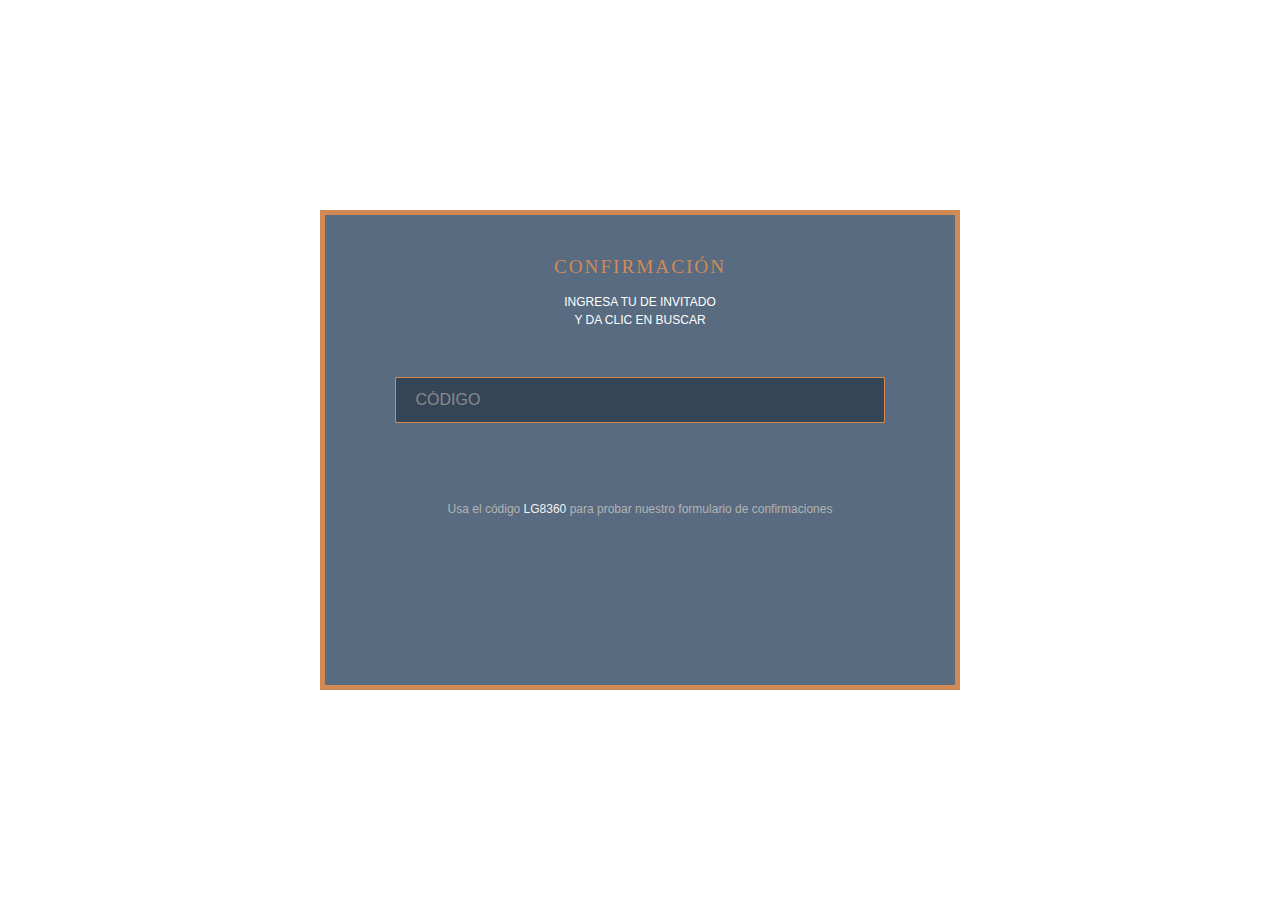
==== files/index.html @ c56705fd "Add files via upload" ====
<!DOCTYPE html>
<!-- saved from url=(0050)https://capital.miwebdding.com/form-pro/index.html -->
<html><head><meta http-equiv="Content-Type" content="text/html; charset=UTF-8"><style type="text/css">@charset "UTF-8";[ng\:cloak],[ng-cloak],[data-ng-cloak],[x-ng-cloak],.ng-cloak,.x-ng-cloak,.ng-hide:not(.ng-hide-animate){display:none !important;}ng\:form{display:block;}.ng-animate-shim{visibility:hidden;}.ng-anchor{position:absolute;}</style>
    <meta name="viewport" content="width=device-width">
    <title>Index</title>
    <link href="./bootstrap.css" rel="stylesheet">
    <link href="./estilos.css" rel="stylesheet">
    <link href="./sweetalert2.min.css" rel="stylesheet">
    <!--FONTS-->
    <link href="./css(1)" rel="stylesheet">
    <link href="./css(2)" rel="stylesheet">
    <link rel="stylesheet" href="./font-awesome(1).min.css">
  <style>@charset "UTF-8";@-webkit-keyframes swal2-show{0%{-webkit-transform:scale(.7);transform:scale(.7)}45%{-webkit-transform:scale(1.05);transform:scale(1.05)}80%{-webkit-transform:scale(.95);transform:scale(.95)}100%{-webkit-transform:scale(1);transform:scale(1)}}@keyframes swal2-show{0%{-webkit-transform:scale(.7);transform:scale(.7)}45%{-webkit-transform:scale(1.05);transform:scale(1.05)}80%{-webkit-transform:scale(.95);transform:scale(.95)}100%{-webkit-transform:scale(1);transform:scale(1)}}@-webkit-keyframes swal2-hide{0%{-webkit-transform:scale(1);transform:scale(1);opacity:1}100%{-webkit-transform:scale(.5);transform:scale(.5);opacity:0}}@keyframes swal2-hide{0%{-webkit-transform:scale(1);transform:scale(1);opacity:1}100%{-webkit-transform:scale(.5);transform:scale(.5);opacity:0}}@-webkit-keyframes swal2-animate-success-line-tip{0%{top:1.1875em;left:.0625em;width:0}54%{top:1.0625em;left:.125em;width:0}70%{top:2.1875em;left:-.375em;width:3.125em}84%{top:3em;left:1.3125em;width:1.0625em}100%{top:2.8125em;left:.875em;width:1.5625em}}@keyframes swal2-animate-success-line-tip{0%{top:1.1875em;left:.0625em;width:0}54%{top:1.0625em;left:.125em;width:0}70%{top:2.1875em;left:-.375em;width:3.125em}84%{top:3em;left:1.3125em;width:1.0625em}100%{top:2.8125em;left:.875em;width:1.5625em}}@-webkit-keyframes swal2-animate-success-line-long{0%{top:3.375em;right:2.875em;width:0}65%{top:3.375em;right:2.875em;width:0}84%{top:2.1875em;right:0;width:3.4375em}100%{top:2.375em;right:.5em;width:2.9375em}}@keyframes swal2-animate-success-line-long{0%{top:3.375em;right:2.875em;width:0}65%{top:3.375em;right:2.875em;width:0}84%{top:2.1875em;right:0;width:3.4375em}100%{top:2.375em;right:.5em;width:2.9375em}}@-webkit-keyframes swal2-rotate-success-circular-line{0%{-webkit-transform:rotate(-45deg);transform:rotate(-45deg)}5%{-webkit-transform:rotate(-45deg);transform:rotate(-45deg)}12%{-webkit-transform:rotate(-405deg);transform:rotate(-405deg)}100%{-webkit-transform:rotate(-405deg);transform:rotate(-405deg)}}@keyframes swal2-rotate-success-circular-line{0%{-webkit-transform:rotate(-45deg);transform:rotate(-45deg)}5%{-webkit-transform:rotate(-45deg);transform:rotate(-45deg)}12%{-webkit-transform:rotate(-405deg);transform:rotate(-405deg)}100%{-webkit-transform:rotate(-405deg);transform:rotate(-405deg)}}@-webkit-keyframes swal2-animate-error-x-mark{0%{margin-top:1.625em;-webkit-transform:scale(.4);transform:scale(.4);opacity:0}50%{margin-top:1.625em;-webkit-transform:scale(.4);transform:scale(.4);opacity:0}80%{margin-top:-.375em;-webkit-transform:scale(1.15);transform:scale(1.15)}100%{margin-top:0;-webkit-transform:scale(1);transform:scale(1);opacity:1}}@keyframes swal2-animate-error-x-mark{0%{margin-top:1.625em;-webkit-transform:scale(.4);transform:scale(.4);opacity:0}50%{margin-top:1.625em;-webkit-transform:scale(.4);transform:scale(.4);opacity:0}80%{margin-top:-.375em;-webkit-transform:scale(1.15);transform:scale(1.15)}100%{margin-top:0;-webkit-transform:scale(1);transform:scale(1);opacity:1}}@-webkit-keyframes swal2-animate-error-icon{0%{-webkit-transform:rotateX(100deg);transform:rotateX(100deg);opacity:0}100%{-webkit-transform:rotateX(0);transform:rotateX(0);opacity:1}}@keyframes swal2-animate-error-icon{0%{-webkit-transform:rotateX(100deg);transform:rotateX(100deg);opacity:0}100%{-webkit-transform:rotateX(0);transform:rotateX(0);opacity:1}}body.swal2-toast-shown .swal2-container{background-color:transparent}body.swal2-toast-shown .swal2-container.swal2-shown{background-color:transparent}body.swal2-toast-shown .swal2-container.swal2-top{top:0;right:auto;bottom:auto;left:50%;-webkit-transform:translateX(-50%);transform:translateX(-50%)}body.swal2-toast-shown .swal2-container.swal2-top-end,body.swal2-toast-shown .swal2-container.swal2-top-right{top:0;right:0;bottom:auto;left:auto}body.swal2-toast-shown .swal2-container.swal2-top-left,body.swal2-toast-shown .swal2-container.swal2-top-start{top:0;right:auto;bottom:auto;left:0}body.swal2-toast-shown .swal2-container.swal2-center-left,body.swal2-toast-shown .swal2-container.swal2-center-start{top:50%;right:auto;bottom:auto;left:0;-webkit-transform:translateY(-50%);transform:translateY(-50%)}body.swal2-toast-shown .swal2-container.swal2-center{top:50%;right:auto;bottom:auto;left:50%;-webkit-transform:translate(-50%,-50%);transform:translate(-50%,-50%)}body.swal2-toast-shown .swal2-container.swal2-center-end,body.swal2-toast-shown .swal2-container.swal2-center-right{top:50%;right:0;bottom:auto;left:auto;-webkit-transform:translateY(-50%);transform:translateY(-50%)}body.swal2-toast-shown .swal2-container.swal2-bottom-left,body.swal2-toast-shown .swal2-container.swal2-bottom-start{top:auto;right:auto;bottom:0;left:0}body.swal2-toast-shown .swal2-container.swal2-bottom{top:auto;right:auto;bottom:0;left:50%;-webkit-transform:translateX(-50%);transform:translateX(-50%)}body.swal2-toast-shown .swal2-container.swal2-bottom-end,body.swal2-toast-shown .swal2-container.swal2-bottom-right{top:auto;right:0;bottom:0;left:auto}body.swal2-toast-column .swal2-toast{flex-direction:column;align-items:stretch}body.swal2-toast-column .swal2-toast .swal2-actions{flex:1;align-self:stretch;height:2.2em;margin-top:.3125em}body.swal2-toast-column .swal2-toast .swal2-loading{justify-content:center}body.swal2-toast-column .swal2-toast .swal2-input{height:2em;margin:.3125em auto;font-size:1em}body.swal2-toast-column .swal2-toast .swal2-validation-message{font-size:1em}.swal2-popup.swal2-toast{flex-direction:row;align-items:center;width:auto;padding:.625em;overflow-y:hidden;box-shadow:0 0 .625em #d9d9d9}.swal2-popup.swal2-toast .swal2-header{flex-direction:row}.swal2-popup.swal2-toast .swal2-title{flex-grow:1;justify-content:flex-start;margin:0 .6em;font-size:1em}.swal2-popup.swal2-toast .swal2-footer{margin:.5em 0 0;padding:.5em 0 0;font-size:.8em}.swal2-popup.swal2-toast .swal2-close{position:initial;width:.8em;height:.8em;line-height:.8}.swal2-popup.swal2-toast .swal2-content{justify-content:flex-start;font-size:1em}.swal2-popup.swal2-toast .swal2-icon{width:2em;min-width:2em;height:2em;margin:0}.swal2-popup.swal2-toast .swal2-icon::before{display:flex;align-items:center;font-size:2em;font-weight:700}@media all and (-ms-high-contrast:none),(-ms-high-contrast:active){.swal2-popup.swal2-toast .swal2-icon::before{font-size:.25em}}.swal2-popup.swal2-toast .swal2-icon.swal2-success .swal2-success-ring{width:2em;height:2em}.swal2-popup.swal2-toast .swal2-icon.swal2-error [class^=swal2-x-mark-line]{top:.875em;width:1.375em}.swal2-popup.swal2-toast .swal2-icon.swal2-error [class^=swal2-x-mark-line][class$=left]{left:.3125em}.swal2-popup.swal2-toast .swal2-icon.swal2-error [class^=swal2-x-mark-line][class$=right]{right:.3125em}.swal2-popup.swal2-toast .swal2-actions{height:auto;margin:0 .3125em}.swal2-popup.swal2-toast .swal2-styled{margin:0 .3125em;padding:.3125em .625em;font-size:1em}.swal2-popup.swal2-toast .swal2-styled:focus{box-shadow:0 0 0 .0625em #fff,0 0 0 .125em rgba(50,100,150,.4)}.swal2-popup.swal2-toast .swal2-success{border-color:#a5dc86}.swal2-popup.swal2-toast .swal2-success [class^=swal2-success-circular-line]{position:absolute;width:2em;height:2.8125em;-webkit-transform:rotate(45deg);transform:rotate(45deg);border-radius:50%}.swal2-popup.swal2-toast .swal2-success [class^=swal2-success-circular-line][class$=left]{top:-.25em;left:-.9375em;-webkit-transform:rotate(-45deg);transform:rotate(-45deg);-webkit-transform-origin:2em 2em;transform-origin:2em 2em;border-radius:4em 0 0 4em}.swal2-popup.swal2-toast .swal2-success [class^=swal2-success-circular-line][class$=right]{top:-.25em;left:.9375em;-webkit-transform-origin:0 2em;transform-origin:0 2em;border-radius:0 4em 4em 0}.swal2-popup.swal2-toast .swal2-success .swal2-success-ring{width:2em;height:2em}.swal2-popup.swal2-toast .swal2-success .swal2-success-fix{top:0;left:.4375em;width:.4375em;height:2.6875em}.swal2-popup.swal2-toast .swal2-success [class^=swal2-success-line]{height:.3125em}.swal2-popup.swal2-toast .swal2-success [class^=swal2-success-line][class$=tip]{top:1.125em;left:.1875em;width:.75em}.swal2-popup.swal2-toast .swal2-success [class^=swal2-success-line][class$=long]{top:.9375em;right:.1875em;width:1.375em}.swal2-popup.swal2-toast.swal2-show{-webkit-animation:showSweetToast .5s;animation:showSweetToast .5s}.swal2-popup.swal2-toast.swal2-hide{-webkit-animation:hideSweetToast .2s forwards;animation:hideSweetToast .2s forwards}.swal2-popup.swal2-toast .swal2-animate-success-icon .swal2-success-line-tip{-webkit-animation:animate-toast-success-tip .75s;animation:animate-toast-success-tip .75s}.swal2-popup.swal2-toast .swal2-animate-success-icon .swal2-success-line-long{-webkit-animation:animate-toast-success-long .75s;animation:animate-toast-success-long .75s}@-webkit-keyframes showSweetToast{0%{-webkit-transform:translateY(-.625em) rotateZ(2deg);transform:translateY(-.625em) rotateZ(2deg);opacity:0}33%{-webkit-transform:translateY(0) rotateZ(-2deg);transform:translateY(0) rotateZ(-2deg);opacity:.5}66%{-webkit-transform:translateY(.3125em) rotateZ(2deg);transform:translateY(.3125em) rotateZ(2deg);opacity:.7}100%{-webkit-transform:translateY(0) rotateZ(0);transform:translateY(0) rotateZ(0);opacity:1}}@keyframes showSweetToast{0%{-webkit-transform:translateY(-.625em) rotateZ(2deg);transform:translateY(-.625em) rotateZ(2deg);opacity:0}33%{-webkit-transform:translateY(0) rotateZ(-2deg);transform:translateY(0) rotateZ(-2deg);opacity:.5}66%{-webkit-transform:translateY(.3125em) rotateZ(2deg);transform:translateY(.3125em) rotateZ(2deg);opacity:.7}100%{-webkit-transform:translateY(0) rotateZ(0);transform:translateY(0) rotateZ(0);opacity:1}}@-webkit-keyframes hideSweetToast{0%{opacity:1}33%{opacity:.5}100%{-webkit-transform:rotateZ(1deg);transform:rotateZ(1deg);opacity:0}}@keyframes hideSweetToast{0%{opacity:1}33%{opacity:.5}100%{-webkit-transform:rotateZ(1deg);transform:rotateZ(1deg);opacity:0}}@-webkit-keyframes animate-toast-success-tip{0%{top:.5625em;left:.0625em;width:0}54%{top:.125em;left:.125em;width:0}70%{top:.625em;left:-.25em;width:1.625em}84%{top:1.0625em;left:.75em;width:.5em}100%{top:1.125em;left:.1875em;width:.75em}}@keyframes animate-toast-success-tip{0%{top:.5625em;left:.0625em;width:0}54%{top:.125em;left:.125em;width:0}70%{top:.625em;left:-.25em;width:1.625em}84%{top:1.0625em;left:.75em;width:.5em}100%{top:1.125em;left:.1875em;width:.75em}}@-webkit-keyframes animate-toast-success-long{0%{top:1.625em;right:1.375em;width:0}65%{top:1.25em;right:.9375em;width:0}84%{top:.9375em;right:0;width:1.125em}100%{top:.9375em;right:.1875em;width:1.375em}}@keyframes animate-toast-success-long{0%{top:1.625em;right:1.375em;width:0}65%{top:1.25em;right:.9375em;width:0}84%{top:.9375em;right:0;width:1.125em}100%{top:.9375em;right:.1875em;width:1.375em}}body.swal2-shown:not(.swal2-no-backdrop):not(.swal2-toast-shown){overflow:hidden}body.swal2-height-auto{height:auto!important}body.swal2-no-backdrop .swal2-shown{top:auto;right:auto;bottom:auto;left:auto;max-width:calc(100% - .625em * 2);background-color:transparent}body.swal2-no-backdrop .swal2-shown>.swal2-modal{box-shadow:0 0 10px rgba(0,0,0,.4)}body.swal2-no-backdrop .swal2-shown.swal2-top{top:0;left:50%;-webkit-transform:translateX(-50%);transform:translateX(-50%)}body.swal2-no-backdrop .swal2-shown.swal2-top-left,body.swal2-no-backdrop .swal2-shown.swal2-top-start{top:0;left:0}body.swal2-no-backdrop .swal2-shown.swal2-top-end,body.swal2-no-backdrop .swal2-shown.swal2-top-right{top:0;right:0}body.swal2-no-backdrop .swal2-shown.swal2-center{top:50%;left:50%;-webkit-transform:translate(-50%,-50%);transform:translate(-50%,-50%)}body.swal2-no-backdrop .swal2-shown.swal2-center-left,body.swal2-no-backdrop .swal2-shown.swal2-center-start{top:50%;left:0;-webkit-transform:translateY(-50%);transform:translateY(-50%)}body.swal2-no-backdrop .swal2-shown.swal2-center-end,body.swal2-no-backdrop .swal2-shown.swal2-center-right{top:50%;right:0;-webkit-transform:translateY(-50%);transform:translateY(-50%)}body.swal2-no-backdrop .swal2-shown.swal2-bottom{bottom:0;left:50%;-webkit-transform:translateX(-50%);transform:translateX(-50%)}body.swal2-no-backdrop .swal2-shown.swal2-bottom-left,body.swal2-no-backdrop .swal2-shown.swal2-bottom-start{bottom:0;left:0}body.swal2-no-backdrop .swal2-shown.swal2-bottom-end,body.swal2-no-backdrop .swal2-shown.swal2-bottom-right{right:0;bottom:0}.swal2-container{display:flex;position:fixed;z-index:1060;top:0;right:0;bottom:0;left:0;flex-direction:row;align-items:center;justify-content:center;padding:.625em;overflow-x:hidden;background-color:transparent;-webkit-overflow-scrolling:touch}.swal2-container.swal2-top{align-items:flex-start}.swal2-container.swal2-top-left,.swal2-container.swal2-top-start{align-items:flex-start;justify-content:flex-start}.swal2-container.swal2-top-end,.swal2-container.swal2-top-right{align-items:flex-start;justify-content:flex-end}.swal2-container.swal2-center{align-items:center}.swal2-container.swal2-center-left,.swal2-container.swal2-center-start{align-items:center;justify-content:flex-start}.swal2-container.swal2-center-end,.swal2-container.swal2-center-right{align-items:center;justify-content:flex-end}.swal2-container.swal2-bottom{align-items:flex-end}.swal2-container.swal2-bottom-left,.swal2-container.swal2-bottom-start{align-items:flex-end;justify-content:flex-start}.swal2-container.swal2-bottom-end,.swal2-container.swal2-bottom-right{align-items:flex-end;justify-content:flex-end}.swal2-container.swal2-bottom-end>:first-child,.swal2-container.swal2-bottom-left>:first-child,.swal2-container.swal2-bottom-right>:first-child,.swal2-container.swal2-bottom-start>:first-child,.swal2-container.swal2-bottom>:first-child{margin-top:auto}.swal2-container.swal2-grow-fullscreen>.swal2-modal{display:flex!important;flex:1;align-self:stretch;justify-content:center}.swal2-container.swal2-grow-row>.swal2-modal{display:flex!important;flex:1;align-content:center;justify-content:center}.swal2-container.swal2-grow-column{flex:1;flex-direction:column}.swal2-container.swal2-grow-column.swal2-bottom,.swal2-container.swal2-grow-column.swal2-center,.swal2-container.swal2-grow-column.swal2-top{align-items:center}.swal2-container.swal2-grow-column.swal2-bottom-left,.swal2-container.swal2-grow-column.swal2-bottom-start,.swal2-container.swal2-grow-column.swal2-center-left,.swal2-container.swal2-grow-column.swal2-center-start,.swal2-container.swal2-grow-column.swal2-top-left,.swal2-container.swal2-grow-column.swal2-top-start{align-items:flex-start}.swal2-container.swal2-grow-column.swal2-bottom-end,.swal2-container.swal2-grow-column.swal2-bottom-right,.swal2-container.swal2-grow-column.swal2-center-end,.swal2-container.swal2-grow-column.swal2-center-right,.swal2-container.swal2-grow-column.swal2-top-end,.swal2-container.swal2-grow-column.swal2-top-right{align-items:flex-end}.swal2-container.swal2-grow-column>.swal2-modal{display:flex!important;flex:1;align-content:center;justify-content:center}.swal2-container:not(.swal2-top):not(.swal2-top-start):not(.swal2-top-end):not(.swal2-top-left):not(.swal2-top-right):not(.swal2-center-start):not(.swal2-center-end):not(.swal2-center-left):not(.swal2-center-right):not(.swal2-bottom):not(.swal2-bottom-start):not(.swal2-bottom-end):not(.swal2-bottom-left):not(.swal2-bottom-right):not(.swal2-grow-fullscreen)>.swal2-modal{margin:auto}@media all and (-ms-high-contrast:none),(-ms-high-contrast:active){.swal2-container .swal2-modal{margin:0!important}}.swal2-container.swal2-fade{transition:background-color .1s}.swal2-container.swal2-shown{background-color:rgba(0,0,0,.4)}.swal2-popup{display:none;position:relative;box-sizing:border-box;flex-direction:column;justify-content:center;width:32em;max-width:100%;padding:1.25em;border-radius:.3125em;background:#fff;font-family:inherit;font-size:1rem}.swal2-popup:focus{outline:0}.swal2-popup.swal2-loading{overflow-y:hidden}.swal2-popup .swal2-header{display:flex;flex-direction:column;align-items:center}.swal2-popup .swal2-title{display:block;position:relative;max-width:100%;margin:0 0 .4em;padding:0;color:#595959;font-size:1.875em;font-weight:600;text-align:center;text-transform:none;word-wrap:break-word}.swal2-popup .swal2-actions{z-index:1;flex-wrap:wrap;align-items:center;justify-content:center;margin:1.25em auto 0}.swal2-popup .swal2-actions:not(.swal2-loading) .swal2-styled[disabled]{opacity:.4}.swal2-popup .swal2-actions:not(.swal2-loading) .swal2-styled:hover{background-image:linear-gradient(rgba(0,0,0,.1),rgba(0,0,0,.1))}.swal2-popup .swal2-actions:not(.swal2-loading) .swal2-styled:active{background-image:linear-gradient(rgba(0,0,0,.2),rgba(0,0,0,.2))}.swal2-popup .swal2-actions.swal2-loading .swal2-styled.swal2-confirm{box-sizing:border-box;width:2.5em;height:2.5em;margin:.46875em;padding:0;-webkit-animation:swal2-rotate-loading 1.5s linear 0s infinite normal;animation:swal2-rotate-loading 1.5s linear 0s infinite normal;border:.25em solid transparent;border-radius:100%;border-color:transparent;background-color:transparent!important;color:transparent;cursor:default;-webkit-user-select:none;-moz-user-select:none;-ms-user-select:none;user-select:none}.swal2-popup .swal2-actions.swal2-loading .swal2-styled.swal2-cancel{margin-right:30px;margin-left:30px}.swal2-popup .swal2-actions.swal2-loading :not(.swal2-styled).swal2-confirm::after{content:'';display:inline-block;width:15px;height:15px;margin-left:5px;-webkit-animation:swal2-rotate-loading 1.5s linear 0s infinite normal;animation:swal2-rotate-loading 1.5s linear 0s infinite normal;border:3px solid #999;border-radius:50%;border-right-color:transparent;box-shadow:1px 1px 1px #fff}.swal2-popup .swal2-styled{margin:.3125em;padding:.625em 2em;box-shadow:none;font-weight:500}.swal2-popup .swal2-styled:not([disabled]){cursor:pointer}.swal2-popup .swal2-styled.swal2-confirm{border:0;border-radius:.25em;background:initial;background-color:#3085d6;color:#fff;font-size:1.0625em}.swal2-popup .swal2-styled.swal2-cancel{border:0;border-radius:.25em;background:initial;background-color:#aaa;color:#fff;font-size:1.0625em}.swal2-popup .swal2-styled:focus{outline:0;box-shadow:0 0 0 2px #fff,0 0 0 4px rgba(50,100,150,.4)}.swal2-popup .swal2-styled::-moz-focus-inner{border:0}.swal2-popup .swal2-footer{justify-content:center;margin:1.25em 0 0;padding:1em 0 0;border-top:1px solid #eee;color:#545454;font-size:1em}.swal2-popup .swal2-image{max-width:100%;margin:1.25em auto}.swal2-popup .swal2-close{position:absolute;top:0;right:0;justify-content:center;width:1.2em;height:1.2em;padding:0;overflow:hidden;transition:color .1s ease-out;border:none;border-radius:0;outline:initial;background:0 0;color:#ccc;font-family:serif;font-size:2.5em;line-height:1.2;cursor:pointer}.swal2-popup .swal2-close:hover{-webkit-transform:none;transform:none;color:#f27474}.swal2-popup>.swal2-checkbox,.swal2-popup>.swal2-file,.swal2-popup>.swal2-input,.swal2-popup>.swal2-radio,.swal2-popup>.swal2-select,.swal2-popup>.swal2-textarea{display:none}.swal2-popup .swal2-content{z-index:1;justify-content:center;margin:0;padding:0;color:#545454;font-size:1.125em;font-weight:300;line-height:normal;word-wrap:break-word}.swal2-popup #swal2-content{text-align:center}.swal2-popup .swal2-checkbox,.swal2-popup .swal2-file,.swal2-popup .swal2-input,.swal2-popup .swal2-radio,.swal2-popup .swal2-select,.swal2-popup .swal2-textarea{margin:1em auto}.swal2-popup .swal2-file,.swal2-popup .swal2-input,.swal2-popup .swal2-textarea{box-sizing:border-box;width:100%;transition:border-color .3s,box-shadow .3s;border:1px solid #d9d9d9;border-radius:.1875em;background:inherit;box-shadow:inset 0 1px 1px rgba(0,0,0,.06);font-size:1.125em}.swal2-popup .swal2-file.swal2-inputerror,.swal2-popup .swal2-input.swal2-inputerror,.swal2-popup .swal2-textarea.swal2-inputerror{border-color:#f27474!important;box-shadow:0 0 2px #f27474!important}.swal2-popup .swal2-file:focus,.swal2-popup .swal2-input:focus,.swal2-popup .swal2-textarea:focus{border:1px solid #b4dbed;outline:0;box-shadow:0 0 3px #c4e6f5}.swal2-popup .swal2-file::-webkit-input-placeholder,.swal2-popup .swal2-input::-webkit-input-placeholder,.swal2-popup .swal2-textarea::-webkit-input-placeholder{color:#ccc}.swal2-popup .swal2-file:-ms-input-placeholder,.swal2-popup .swal2-input:-ms-input-placeholder,.swal2-popup .swal2-textarea:-ms-input-placeholder{color:#ccc}.swal2-popup .swal2-file::-ms-input-placeholder,.swal2-popup .swal2-input::-ms-input-placeholder,.swal2-popup .swal2-textarea::-ms-input-placeholder{color:#ccc}.swal2-popup .swal2-file::placeholder,.swal2-popup .swal2-input::placeholder,.swal2-popup .swal2-textarea::placeholder{color:#ccc}.swal2-popup .swal2-range{margin:1em auto;background:inherit}.swal2-popup .swal2-range input{width:80%}.swal2-popup .swal2-range output{width:20%;font-weight:600;text-align:center}.swal2-popup .swal2-range input,.swal2-popup .swal2-range output{height:2.625em;padding:0;font-size:1.125em;line-height:2.625em}.swal2-popup .swal2-input{height:2.625em;padding:0 .75em}.swal2-popup .swal2-input[type=number]{max-width:10em}.swal2-popup .swal2-file{background:inherit;font-size:1.125em}.swal2-popup .swal2-textarea{height:6.75em;padding:.75em}.swal2-popup .swal2-select{min-width:50%;max-width:100%;padding:.375em .625em;background:inherit;color:#545454;font-size:1.125em}.swal2-popup .swal2-checkbox,.swal2-popup .swal2-radio{align-items:center;justify-content:center;background:inherit}.swal2-popup .swal2-checkbox label,.swal2-popup .swal2-radio label{margin:0 .6em;font-size:1.125em}.swal2-popup .swal2-checkbox input,.swal2-popup .swal2-radio input{margin:0 .4em}.swal2-popup .swal2-validation-message{display:none;align-items:center;justify-content:center;padding:.625em;overflow:hidden;background:#f0f0f0;color:#666;font-size:1em;font-weight:300}.swal2-popup .swal2-validation-message::before{content:'!';display:inline-block;width:1.5em;min-width:1.5em;height:1.5em;margin:0 .625em;zoom:normal;border-radius:50%;background-color:#f27474;color:#fff;font-weight:600;line-height:1.5em;text-align:center}@supports (-ms-accelerator:true){.swal2-range input{width:100%!important}.swal2-range output{display:none}}@media all and (-ms-high-contrast:none),(-ms-high-contrast:active){.swal2-range input{width:100%!important}.swal2-range output{display:none}}@-moz-document url-prefix(){.swal2-close:focus{outline:2px solid rgba(50,100,150,.4)}}.swal2-icon{position:relative;box-sizing:content-box;justify-content:center;width:5em;height:5em;margin:1.25em auto 1.875em;zoom:normal;border:.25em solid transparent;border-radius:50%;line-height:5em;cursor:default;-webkit-user-select:none;-moz-user-select:none;-ms-user-select:none;user-select:none}.swal2-icon::before{display:flex;align-items:center;height:92%;font-size:3.75em}.swal2-icon.swal2-error{border-color:#f27474}.swal2-icon.swal2-error .swal2-x-mark{position:relative;flex-grow:1}.swal2-icon.swal2-error [class^=swal2-x-mark-line]{display:block;position:absolute;top:2.3125em;width:2.9375em;height:.3125em;border-radius:.125em;background-color:#f27474}.swal2-icon.swal2-error [class^=swal2-x-mark-line][class$=left]{left:1.0625em;-webkit-transform:rotate(45deg);transform:rotate(45deg)}.swal2-icon.swal2-error [class^=swal2-x-mark-line][class$=right]{right:1em;-webkit-transform:rotate(-45deg);transform:rotate(-45deg)}.swal2-icon.swal2-warning{border-color:#facea8;color:#f8bb86}.swal2-icon.swal2-warning::before{content:'!'}.swal2-icon.swal2-info{border-color:#9de0f6;color:#3fc3ee}.swal2-icon.swal2-info::before{content:'i'}.swal2-icon.swal2-question{border-color:#c9dae1;color:#87adbd}.swal2-icon.swal2-question::before{content:'?'}.swal2-icon.swal2-question.swal2-arabic-question-mark::before{content:'؟'}.swal2-icon.swal2-success{border-color:#a5dc86}.swal2-icon.swal2-success [class^=swal2-success-circular-line]{position:absolute;width:3.75em;height:7.5em;-webkit-transform:rotate(45deg);transform:rotate(45deg);border-radius:50%}.swal2-icon.swal2-success [class^=swal2-success-circular-line][class$=left]{top:-.4375em;left:-2.0635em;-webkit-transform:rotate(-45deg);transform:rotate(-45deg);-webkit-transform-origin:3.75em 3.75em;transform-origin:3.75em 3.75em;border-radius:7.5em 0 0 7.5em}.swal2-icon.swal2-success [class^=swal2-success-circular-line][class$=right]{top:-.6875em;left:1.875em;-webkit-transform:rotate(-45deg);transform:rotate(-45deg);-webkit-transform-origin:0 3.75em;transform-origin:0 3.75em;border-radius:0 7.5em 7.5em 0}.swal2-icon.swal2-success .swal2-success-ring{position:absolute;z-index:2;top:-.25em;left:-.25em;box-sizing:content-box;width:100%;height:100%;border:.25em solid rgba(165,220,134,.3);border-radius:50%}.swal2-icon.swal2-success .swal2-success-fix{position:absolute;z-index:1;top:.5em;left:1.625em;width:.4375em;height:5.625em;-webkit-transform:rotate(-45deg);transform:rotate(-45deg)}.swal2-icon.swal2-success [class^=swal2-success-line]{display:block;position:absolute;z-index:2;height:.3125em;border-radius:.125em;background-color:#a5dc86}.swal2-icon.swal2-success [class^=swal2-success-line][class$=tip]{top:2.875em;left:.875em;width:1.5625em;-webkit-transform:rotate(45deg);transform:rotate(45deg)}.swal2-icon.swal2-success [class^=swal2-success-line][class$=long]{top:2.375em;right:.5em;width:2.9375em;-webkit-transform:rotate(-45deg);transform:rotate(-45deg)}.swal2-progress-steps{align-items:center;margin:0 0 1.25em;padding:0;background:inherit;font-weight:600}.swal2-progress-steps li{display:inline-block;position:relative}.swal2-progress-steps .swal2-progress-step{z-index:20;width:2em;height:2em;border-radius:2em;background:#3085d6;color:#fff;line-height:2em;text-align:center}.swal2-progress-steps .swal2-progress-step.swal2-active-progress-step{background:#3085d6}.swal2-progress-steps .swal2-progress-step.swal2-active-progress-step~.swal2-progress-step{background:#add8e6;color:#fff}.swal2-progress-steps .swal2-progress-step.swal2-active-progress-step~.swal2-progress-step-line{background:#add8e6}.swal2-progress-steps .swal2-progress-step-line{z-index:10;width:2.5em;height:.4em;margin:0 -1px;background:#3085d6}[class^=swal2]{-webkit-tap-highlight-color:transparent}.swal2-show{-webkit-animation:swal2-show .3s;animation:swal2-show .3s}.swal2-show.swal2-noanimation{-webkit-animation:none;animation:none}.swal2-hide{-webkit-animation:swal2-hide .15s forwards;animation:swal2-hide .15s forwards}.swal2-hide.swal2-noanimation{-webkit-animation:none;animation:none}.swal2-rtl .swal2-close{right:auto;left:0}.swal2-animate-success-icon .swal2-success-line-tip{-webkit-animation:swal2-animate-success-line-tip .75s;animation:swal2-animate-success-line-tip .75s}.swal2-animate-success-icon .swal2-success-line-long{-webkit-animation:swal2-animate-success-line-long .75s;animation:swal2-animate-success-line-long .75s}.swal2-animate-success-icon .swal2-success-circular-line-right{-webkit-animation:swal2-rotate-success-circular-line 4.25s ease-in;animation:swal2-rotate-success-circular-line 4.25s ease-in}.swal2-animate-error-icon{-webkit-animation:swal2-animate-error-icon .5s;animation:swal2-animate-error-icon .5s}.swal2-animate-error-icon .swal2-x-mark{-webkit-animation:swal2-animate-error-x-mark .5s;animation:swal2-animate-error-x-mark .5s}@-webkit-keyframes swal2-rotate-loading{0%{-webkit-transform:rotate(0);transform:rotate(0)}100%{-webkit-transform:rotate(360deg);transform:rotate(360deg)}}@keyframes swal2-rotate-loading{0%{-webkit-transform:rotate(0);transform:rotate(0)}100%{-webkit-transform:rotate(360deg);transform:rotate(360deg)}}@media print{body.swal2-shown:not(.swal2-no-backdrop):not(.swal2-toast-shown){overflow-y:scroll!important}body.swal2-shown:not(.swal2-no-backdrop):not(.swal2-toast-shown)>[aria-hidden=true]{display:none}body.swal2-shown:not(.swal2-no-backdrop):not(.swal2-toast-shown) .swal2-container{position:initial!important}}</style></head>
  <body ng-app="reservaciones" class="ng-scope">
    <div ng-controller="ReservacionesController" class="card col-md-10 mx-auto ng-scope">
      <form id="formConfirmacion" name="formConfirmacion" ng-show="formVisibility == &#39;0&#39;" class="fade code-input ng-pristine ng-invalid ng-invalid-required">
        <div class="card-header" align="center">Confirmación</div>
        <div class="card-instruction-lg" align="center">Ingresa tu de invitado<br>y da clic en buscar</div>
        <br>
        <br>
        <div class="card-body col-md-12" align="center">
          <input type="text" name="nombre" placeholder="Código" autocomplete="off" ng-model="data.Nombre" ng-change="changeActive(0)" required="" class="ng-pristine ng-untouched ng-empty ng-invalid ng-invalid-required">
        </div>
        <div class="card-footer col-md-12 padding-top-30" align="right">
          <button type="submit" id="btnBuscar" class="btn btn-primary" ng-click="buscarNombre()" ng-disabled="!btnActive" disabled="disabled">Buscar</button>
        </div>
        <div class="col-md-12 padding-top-30" align="right">
          <div class="instruccion" align="center">Usa el código <span class="highlighted-text">LG8360</span> para probar nuestro formulario de confirmaciones</div>
        </div>
      </form>
      <form id="formConfirmacion" name="formConfirmacion" ng-show="formVisibility == &#39;1&#39;" class="fade mobile-800-h ng-pristine ng-valid ng-hide">
        <div class="card-header" align="center">INVITACIÓN</div>
        <div class="guest-header ng-binding" align="center"></div>
        <br>
        <div class="mobile-wrap" style="display: flex; justify-content: space-evenly">
          <div class="couple-message" style="text-align: center; background: rgba(0, 0, 0, 0.2); padding: 2%">
            <p class="ng-binding"></p>
          </div>
        </div>
        <div class="card-footer row col-md-12">
          <button type="submit" id="btnBack" class="btn btn-primary" ng-click="cambiar(0, &#39;b&#39;)">Regresar</button>
          <button type="submit" id="btnResumen" class="btn btn-primary mobile-top-10" ng-click="cambiar(2, &#39;f&#39;)">Continuar</button>
        </div>
      </form>
      <form id="formConfirmacion" name="formConfirmacion" ng-show="formVisibility == &#39;2&#39;" class="fade mobile-800-h ng-pristine ng-valid ng-hide">
        <div class="card-header" align="center">PASES</div>
        <div class="mobile-wrap" style="display: flex; justify-content: space-evenly">
          <div class="total-tickets">
            <div class="mobile-only" style="margin-bottom: 20px"></div>
            <hr>
            <div class="card-body" align="center" style="padding: 2%">
              <div class="row col-md-12">
                <div class="col-md-6 col-sm-6">
                  <h6>Adultos</h6>
                  <p class="total ng-binding"> PASES</p>
                </div>
                <div class="col-md-6 col-sm-6">
                  <h6 class="mobile-top-20">Niños</h6>
                  <p class="total ng-binding"> PASES</p>
                </div>
              </div>
            </div>
          </div>
        </div>
        <div class="card-footer row col-md-12">
          <button type="submit" id="btnBack" class="btn btn-primary" ng-click="cambiar(1, &#39;b&#39;)">Regresar</button>
          <button type="submit" id="btnResumen" class="btn btn-primary mobile-top-10" ng-click="cambiar(3, &#39;f&#39;)">Continuar</button>
        </div>
      </form>
      <form id="formConfirmacion" name="formConfirmacion" ng-show="formVisibility == &#39;3&#39;" class="fade ng-pristine ng-valid ng-hide">
        <div class="card-header sm" align="center">Confirmación de Invitados</div>
        <div class="card-instruction" align="center"><p>Por favor indica quiénes asistirán</p></div>
        <hr>
        <div class="card-body guest-confirm padding-top-10" align="left">
          <div class="row">
            <div class="col-md-12 adults-guests">
              <div class="row">
                <div class="col-md-12">
                  <h6 class="guest-kind">Adultos</h6>
                </div>
              </div>
              <!-- ngRepeat: invitado in adultos -->
              <br>
            </div>
          </div>
        </div>
        <div class="card-footer row">
          <button type="submit" id="btnBack" class="btn btn-primary" ng-click="cambiar(2, &#39;b&#39;)">Regresar</button>
          <button type="submit" id="btnGuardar" class="btn btn-primary mobile-top-10" ng-click="cambiar(4, &#39;f&#39;)">Continuar</button>
        </div>
      </form>
      <form id="formConfirmacion" name="formConfirmacion" ng-show="formVisibility == &#39;4&#39;" class="fade ng-pristine ng-valid ng-hide">
        <div class="card-header sm" align="center">Confirmación de Invitados</div>
        <div class="card-instruction" align="center"><p>Por favor indica quiénes asistirán</p></div>
        <hr>
        <div class="card-body guest-confirm padding-top-10" align="left">
          <div class="row">
            <div class="col-md-12 children-guests">
              <div class="row">
                <div class="col-md-12">
                  <h6 class="guest-kind">Niños</h6>
                </div>
              </div>
              <!-- ngRepeat: invitado in ninos -->
            </div>
          </div>
        </div>
        <div class="card-footer row">
          <button type="submit" id="btnBack" class="btn btn-primary" ng-click="cambiar(3, &#39;b&#39;)">Regresar</button>
          <button type="submit" id="btnGuardar" class="btn btn-primary mobile-top-10" ng-click="cambiar(5, &#39;f&#39;)">Continuar</button>
        </div>
      </form>
      <form id="formConfirmacion" name="formConfirmacion" ng-show="formVisibility == &#39;5&#39;" class="fade ng-pristine ng-valid ng-hide">
        <div class="card-header sm" align="center">Estás por confirmar</div>
        <div class="card-body padding-top-10">
          <div class="row col-md-11" style="display: flex; justify-content: center; margin: 20px auto">
            <div class="guest-resume">
              <div class="row">
                <div class="col-md-12">
                  <h6 class="guest-kind sm"><span class="num-lg ng-binding">0</span>&nbsp;&nbsp;Adulto(s)</h6>
                </div>
              </div>
              <!-- ngRepeat: invitado in adultosConfirmados -->
            </div>
          </div>
        </div>
        <div class="card-footer row">
          <button type="submit" id="btnBack" class="btn btn-primary" ng-click="cambiar(4, &#39;b&#39;)">Regresar</button>
          <button type="submit" id="btnGuardar" class="btn btn-primary mobile-top-10" ng-click="cambiar(6, &#39;f&#39;)">Continuar</button>
        </div>
      </form>
      <form id="formConfirmacion" name="formConfirmacion" ng-show="formVisibility == &#39;6&#39;" class="fade ng-pristine ng-valid ng-hide">
        <div class="card-header sm" align="center">Estás por confirmar</div>
        <div class="card-body padding-top-10">
          <div class="row col-md-11" style="display: flex; justify-content: center; margin: 20px auto">
            <div class="guest-resume">
              <div class="row">
                <div class="col-md-12">
                  <h6 class="guest-kind sm"><span class="num-lg ng-binding">0</span>&nbsp;&nbsp;Niño(s)</h6>
                </div>
              </div>
              <!-- ngRepeat: invitado in ninosConfirmados -->
            </div>
          </div>
        </div>
        <div class="card-footer row">
          <button type="submit" id="btnBack" class="btn btn-primary" ng-click="cambiar(5, &#39;b&#39;)">Regresar</button>
          <button type="submit" id="btnGuardar" class="btn btn-primary mobile-top-10" ng-click="cambiar(7, &#39;f&#39;)">Continuar</button>
        </div>
      </form>
      <form id="formConfirmacion" name="formConfirmacion" ng-show="formVisibility == &#39;7&#39;" class="fade ng-pristine ng-valid ng-hide">
        <div class="card-header sm" align="center">Deja un mensaje para los novios</div>
        <div class="card-body padding-top-10">
          <div class="row col-md-11" style="display: flex; justify-content: center; margin: 20px auto">
            <div class="guests-message">
              <div class="card-body" align="center">
                <!--<input type="text" name="mensaje" placeholder="Mensaje" ng-model="data.Mensaje" />-->
                <textarea name="mensaje" placeholder="Mensaje" ng-model="contenedor.Mensaje" class="ng-pristine ng-untouched ng-valid ng-empty"></textarea>
              </div>
            </div>
          </div>
        </div>
        <div class="card-footer row">
          <button type="submit" id="btnBack" class="btn btn-primary" ng-click="cambiar(6, &#39;b&#39;)">Regresar</button>
          <button type="submit" id="btnGuardar" class="btn btn-primary mobile-top-10" ng-click="confirmar()">Confirmar</button>
        </div>
      </form>
    </div>

    <script src="./jquery.js.descarga"></script>
    <script src="./bootstrap.min(1).js.descarga"></script>
    <script src="./82d3907e47.js.descarga" crossorigin="anonymous"></script>
    <script src="./angular.min.js.descarga"></script>
    <script src="./smtp.js.descarga"></script>
    <script src="./angular-messages.min.js.descarga"></script>
    <script src="./angular-animate.js.descarga"></script>
    <script src="./sweetalert2.all.min.js.descarga"></script>
    <script src="./app.js.descarga"></script>
    <script src="./reservacionController.js.descarga"></script>
  

</body></html>
---- files/estilos.css ----
﻿.fade {
    transition: all linear 1s;
    opacity: 1;
}

.fade.ng-hide {
    opacity: 0;
}

.ng-hide {
    opacity: 0;
    transition: none 0;
}

@font-face {
    font-family: 'CinzelRegular';
    src: url('../Content/fonts/CinzelRegular.eot');
    src: url('../Content/fonts/CinzelRegular.eot') format('embedded-opentype'), url('../Content/fonts/CinzelRegular.woff2') format('woff2'), url('../Content/fonts/CinzelRegular.woff') format('woff'), url('../Content/fonts/CinzelRegular.ttf') format('truetype'), url('../Content/fonts/CinzelRegular.svg#CinzelRegular') format('svg');
}

@font-face {
    font-family: 'CinzelBold';
    src: url('../Content/fonts/CinzelBold.eot');
    src: url('../Content/fonts/CinzelBold.eot') format('embedded-opentype'), url('../Content/fonts/CinzelBold.woff2') format('woff2'), url('../Content/fonts/CinzelBold.woff') format('woff'), url('../Content/fonts/CinzelBold.ttf') format('truetype'), url('../Content/fonts/CinzelBold.svg#CinzelBold') format('svg');
}

@font-face {
    font-family: 'HalantRegular';
    src: url('../Content/fonts/HalantRegular.eot');
    src: url('../Content/fonts/HalantRegular.eot') format('embedded-opentype'), url('../Content/fonts/HalantRegular.woff2') format('woff2'), url('../Content/fonts/HalantRegular.woff') format('woff'), url('../Content/fonts/HalantRegular.ttf') format('truetype'), url('../Content/fonts/HalantRegular.svg#HalantRegular') format('svg');
}

:root {
    --body-font-family: 'Halant', serif;
    --titles-font-family: 'Cormorant Unicase', serif;
    --simple-font-family: 'Raleway', sans-serif;

    --body-color: #ffffff;
    --titles-color: #d28a55;
    --subtitles-color: #ffffff;
    --guest-name-color: #ffffff;
    --tickets-title-color: #d28a55;
    --total-tickets-color: #d28a55;
    --confirm-category-color: #d28a55;
    --total-confirm-color: #d28a55;

    --hr-color: rgba(255, 255, 255, 0.1);

    --check-color: #d28a55;

    --inputs-bg-color: rgba(0,12,27,0.4);
    --inputs-font-color: #eaeaea;
    --inputs-border-color: #d28a55;
    --placeholder-color: #8a8a8a;
    --inputs-border-width: 1px;

    --btn-disabled-bg-color: #061e3a;
    --btn-disabled-border-color: #061e3a;
    --btn-disabled-border-width: 0px;
    --btn-disabled-font-color: #ffffff;
    --btn-bg-color: #d28a55;
    --btn-border-color: #d28a55;
    --btn-border-width: 0px;
    --btn-font-color: #ffffff;
    --btn-hover-bg-color: #061e3a;
    --btn-hover-border-color: #d28a55;
    --btn-hover-border-width: 1px;
    --btn-hover-font-color: #ffffff;

    --card-bg-color: rgba(21,47,76,0.71);
    --card-border-color: #d28a55;
    --card-border-width: 5px;
    --card-border-style: solid;

    --instruction-font-color: #b3b3b3;
    --instruction-highlighted-font-color: #f1f1f1;
}


body, p, label {
    font-family: var(--body-font-family);
    color: var(--body-color);
}

p.total {
    color: var(--tickets-title-color);
}

h1, h2, h3, h4, h5, h6 {
    font-family: var(--titles-font-family);
    text-transform: uppercase;
}

.card-header {
    font-family: var(--titles-font-family);
    text-transform: uppercase;
    font-size: 1.2em;
    color: var(--titles-color);
    letter-spacing: 2px;
}

.card-header.sm {
    font-size: 1em;
    overflow-y: auto;
    max-height: 100px;
}

.card-header.micro {
    font-size: 16px;
}

.card-subtitle {
    font-family: var(--titles-font-family);
    text-transform: uppercase;
    font-size: 18px;
    color: var(--subtitles-color);
}

.tickets-title {
    font-family: var(--titles-font-family);
    text-transform: uppercase;
    font-size: 1,2em;
    color: var(--tickets-title-color);
}

.card-instruction-lg {
    font-family: var(--simple-font-family);
    text-transform: uppercase;
    font-size: 0.75em;
    color: var(--body-color);
}

.card-instruction p {
    font-size: 0.85em;
}

.guest-header {
    font-family: var(--titles-font-family);
    text-transform: uppercase;
    font-size: 0.85em;
    color: var(--body-color);
    letter-spacing: 1px;
}

.guest-name {
    margin-bottom: 15px;
    font-size: 0.85em;
}

.guest-kind {
    margin-bottom: 20px;
    color: var(--confirm-category-color);
    font-size: 17px;
}

.guest-kind.sm {
    margin-bottom: 10px;
    font-size: 16px;
}

.guest-name.sm {
    font-size: 13px;
    margin-bottom: 10px;
}

i.fa {
    color: var(--check-color);
}

span.num-lg {
    font-size: 20px;
}

input {
    background-color: var(--inputs-bg-color) !important;
    color: var(--inputs-font-color) !important;
    border-width: 0px;
    border-color: var(--inputs-border-color);
    border-radius: 0px;
    border-style: solid;
    padding: 10px 20px;
    -webkit-appearance: none;
    width: 100%;
    font-family: var(--simple-font-family);
    text-transform: uppercase;
    border-width: var(--inputs-border-width);
}

select {
    background-color: var(--inputs-bg-color);
    border-width: var(--inputs-border-width);
    border-color: var(--inputs-border-color);
    border-radius: 0px;
    border-style: solid;
    padding: 10px 20px;
    -webkit-appearance: none;
    color: var(--inputs-font-color);
    font-family: var(--simple-font-family);
}

textarea {
    background-color: var(--inputs-bg-color);
    border-width: var(--inputs-border-width);
    border-color: var(--inputs-border-color);
    border-radius: 0px;
    border-style: solid;
    padding: 10px 20px;
    -webkit-appearance: none;
    color: var(--inputs-font-color);
    width: 100%;
    font-family: var(--simple-font-family);
}

.btn-primary.disabled, .btn-primary:disabled {
    font-family: var(--simple-font-family);
    text-transform: uppercase;
    background-color: var(--btn-disabled-bg-color);
    border-color: var(--btn-disabled-border-color);
    border-width: var(--btn-disabled-border-width);
    display: none;
}

.btn-primary {
    font-family: var(--simple-font-family);
    color: var(--btn-font-color);
    background-color: var(--btn-bg-color);
    border-color: var(--btn-border-color);
    border-width: var(--btn-border-width);
    border-radius: 0px;
    width: 150px;
    height: 50px;
    text-transform: uppercase;
    letter-spacing: 2px;
    display: block;
}

.btn {
    font-size: 14px;
}

.btn-primary:active, .btn-primary.active, .show > .btn-primary.dropdown-toggle {
    color: var(--btn-hover-font-color);
    background-color: var(--btn-hover-bg-color) !important;
    background-image: none;
    border-color: var(--btn-hover-border-color) !important;
    border-width: var(--btn-hover-border-width) !important;
}

.btn-primary:hover {
    color: var(--btn-hover-font-color);
    background-color: var(--btn-hover-bg-color);
    border-color: var(--btn-hover-border-color);
    border-width: var(--btn-hover-border-width) !important;
}

.btn-primary:focus, .btn-primary.focus {
    -webkit-box-shadow: 0 0 0 2px rgba(2, 117, 216, 0);
    box-shadow: 0 0 0 2px rgba(2, 117, 216, 0);
}

@media only screen and (min-width: 481px){
    .dektop-padding-top-20 {
        padding-top: 20px;
    }
    .couple-message p {
        height: 180px;
        overflow-y: auto;
    }
    .guest-confirm {
        padding: 0px 20px;
    }
    textarea {
        height: 180px;
    }
    .guest-resume {
        height: 220px;
        text-align: center;
    }
    #formConfirmacion.code-input {
        width: 100%;
        display: block;
        margin: 0 auto;
    }
    .total-tickets {
        width: 100%;
    }
    .couple-message {
        width: 100%;
    }
    .mobile-wrap {
        flex-wrap: wrap;
    }
    .mobile-only {
        display: block;
    }
    .guest-confirm {
        height: 300px;
    }

    .guest-resume, .guests-message {
        width: 100%;
    }
}

@media (max-width: 1024px) {
.card {
    left: 0 !important;
    right: 0 !important;
}
}

@media only screen and (max-width: 480px) {
    .back-button .btn-primary, .continue-button .btn-primary {
        width: 110%;
    }

    .btn-primary {
        width: 100%;
    }

    .back-button, .back-resume-button {
        padding: 0px !important;
    }

    .continue-button, .continue-resume-button {
        padding: 10px 0 0 0 !important;
    }

    .mobile-top-20 {
        padding-top: 20px;
    }
    .mobile-top-10 {
        margin-top: 10px;
    }
    .couple-message p {
        height: 230px;
        overflow-y: auto;
    }
    .col-md-1 {
        width: 5%;
        padding-right: 0px;
        z-index: 999;
    }
    .guest-name {
        padding-left: 10px;
    }
    .guest-confirm {
    }
    .guest-resume {
        height: 250px;
        text-align: center;
    }
    textarea {
        height: 280px;
    }
    .card {
        height: 600px !important;
        width: 300px !important;
        left: 0 !important;
        right: 0 !important;
    }
    #formConfirmacion.code-input {
        width: 100%;
        display: block;
        margin: 0 auto;
    }
    .total-tickets {
        width: 100%;
    }
    .couple-message {
        width: 100%;
    }
    .mobile-wrap {
        flex-wrap: wrap;
    }
    .mobile-only {
        display: block;
    }
    .guest-confirm {
        height: 300px;
    }
    .guest-resume, .guests-message {
        width: 100%;
    }
}

@media (min-width: 1025px) {
.card {
    left: 0 !important;
    right: 0 !important;
}
#formConfirmacion.code-input {
    width: 90%;
    display: block;
    margin: 0 auto auto auto;
}
.total-tickets {
    width: 100%;
}
.couple-message {
    width: 100%;
    margin: 10px;
}
.mobile-wrap {
    flex-wrap: nowrap;
}
.mobile-only {
    display: none;
}
.guest-confirm {
    height: 230px;
}
.guest-resume, .guests-message {
    width: 100%;
}
.guest-resume {
    text-align: left;
}
}

body {
    background-color: rgba(0,0,0,0);
}

.card {
    background-color: var(--card-bg-color) !important;
    width: 50vw;
    height: 480px;
    border-radius: 0px;
    border-color: var(--card-border-color);
    border-width: var(--card-border-width);
    border-style: var(--card-border-style);
    position: absolute; /*it can be fixed too*/
    left: 0;
    right: 0;
    top: 0;
    bottom: 0;
    margin: auto;
    /*this to solve "the content will not be cut when the window is smaller than the content": */
    max-width: 100%;
    max-height: 95%;
    overflow: hidden;
    padding: 2%;
}

@media (max-width: 991px) and (min-width: 481px) { 
    .card {
        overflow-y: auto;
    }
}

.card-header {
    padding: 0.75rem 1.25rem;
    margin-bottom: 0;
    background-color: rgba(0,0,0,0);
    border-bottom: 0px solid rgba(0, 0, 0, 0.125);
}

.card-footer {
    display: flex;
    justify-content: space-between;
    margin: auto;

    text-align: center;
    padding: 1.25rem 1.25rem;
    background-color: rgba(0,0,0,0);
    border-top: 0px solid rgba(0, 0, 0, 0.125);
}

.couple-message {
    text-align: center;
    background: rgba(0,0,0,0.1);
    padding: 2%;
    border: 1px solid var(--hr-color);
}

.couple-message p {
    font: 0.85em;
}

.guest-confirm {
    min-height: 100px;
    overflow-y: auto;
    overflow-x: hidden;
}

.adults-guests, .children-guests {
    padding: 0 26px;
}

.guest-row {
    border-bottom: 1px solid var(--hr-color);
    margin-bottom: 10px;
}

button:hover {
    cursor: pointer;
}

.back-button {
    padding: 10px 0 0 30px;
}

.continue-button {
    padding: 10px 0;
}

.padding-top-10 {
    padding-top: 10px;
}

.padding-top-20 {
    padding-top: 20px;
}

.padding-top-30 {
    padding-top: 30px;
}

.padding-top-40 {
    padding-top: 40px;
}

.pad-top-0 {
    padding-top: 0px;
}

textarea, select, input, button { outline: none !important; }

::placeholder { /* Chrome, Firefox, Opera, Safari 10.1+ */
  color: var(--placeholder-color);
  opacity: 1; /* Firefox */
}

:-ms-input-placeholder { /* Internet Explorer 10-11 */
  color: var(--placeholder-color);
}

::-ms-input-placeholder { /* Microsoft Edge */
  color: var(--placeholder-color);
}

.instruccion {
    font-size: 0.75em;
    line-height: 1em;
    color: var(--instruction-font-color);
    text-transform: none;
    font-family: var(--simple-font-family);
    padding: 0px 10%;
}

.instruccion .highlighted-text {
    color: var(--instruction-highlighted-font-color);
}

hr {
    border-top: 1px solid var(--hr-color) !important;
}

/* Sweetalert */

.swal2-popup {
    border-radius: 0px !important;
}

.swal2-popup .swal2-styled.swal2-confirm {
    border-radius: 0px !important;
    background-color: #000000 !important;
}

.swal2-popup .swal2-styled.swal2-confirm {
    border-radius: 0em !important;
}

.swal2-popup .swal2-styled:focus {
    outline: 0;
    box-shadow: 0 0 0 2px #fff, 0 0 0 4px rgba(50,100,150,0) !important;
}

.swal2-icon.swal2-error [class^=swal2-x-mark-line] {
    background-color: #FF8E8E !important;
}

.swal2-icon.swal2-error {
    border-color: #FF8E8E !important;
}
---- files/font-awesome(1).min.css ----
/*!
 *  Font Awesome 4.7.0 by @davegandy - http://fontawesome.io - @fontawesome
 *  License - http://fontawesome.io/license (Font: SIL OFL 1.1, CSS: MIT License)
 */@font-face{font-family:'FontAwesome';src:url('../fonts/fontawesome-webfont.eot?v=4.7.0');src:url('../fonts/fontawesome-webfont.eot?#iefix&v=4.7.0') format('embedded-opentype'),url('../fonts/fontawesome-webfont.woff2?v=4.7.0') format('woff2'),url('../fonts/fontawesome-webfont.woff?v=4.7.0') format('woff'),url('../fonts/fontawesome-webfont.ttf?v=4.7.0') format('truetype'),url('../fonts/fontawesome-webfont.svg?v=4.7.0#fontawesomeregular') format('svg');font-weight:normal;font-style:normal}.fa{display:inline-block;font:normal normal normal 14px/1 FontAwesome;font-size:inherit;text-rendering:auto;-webkit-font-smoothing:antialiased;-moz-osx-font-smoothing:grayscale}.fa-lg{font-size:1.33333333em;line-height:.75em;vertical-align:-15%}.fa-2x{font-size:2em}.fa-3x{font-size:3em}.fa-4x{font-size:4em}.fa-5x{font-size:5em}.fa-fw{width:1.28571429em;text-align:center}.fa-ul{padding-left:0;margin-left:2.14285714em;list-style-type:none}.fa-ul>li{position:relative}.fa-li{position:absolute;left:-2.14285714em;width:2.14285714em;top:.14285714em;text-align:center}.fa-li.fa-lg{left:-1.85714286em}.fa-border{padding:.2em .25em .15em;border:solid .08em #eee;border-radius:.1em}.fa-pull-left{float:left}.fa-pull-right{float:right}.fa.fa-pull-left{margin-right:.3em}.fa.fa-pull-right{margin-left:.3em}.pull-right{float:right}.pull-left{float:left}.fa.pull-left{margin-right:.3em}.fa.pull-right{margin-left:.3em}.fa-spin{-webkit-animation:fa-spin 2s infinite linear;animation:fa-spin 2s infinite linear}.fa-pulse{-webkit-animation:fa-spin 1s infinite steps(8);animation:fa-spin 1s infinite steps(8)}@-webkit-keyframes fa-spin{0%{-webkit-transform:rotate(0deg);transform:rotate(0deg)}100%{-webkit-transform:rotate(359deg);transform:rotate(359deg)}}@keyframes fa-spin{0%{-webkit-transform:rotate(0deg);transform:rotate(0deg)}100%{-webkit-transform:rotate(359deg);transform:rotate(359deg)}}.fa-rotate-90{-ms-filter:"progid:DXImageTransform.Microsoft.BasicImage(rotation=1)";-webkit-transform:rotate(90deg);-ms-transform:rotate(90deg);transform:rotate(90deg)}.fa-rotate-180{-ms-filter:"progid:DXImageTransform.Microsoft.BasicImage(rotation=2)";-webkit-transform:rotate(180deg);-ms-transform:rotate(180deg);transform:rotate(180deg)}.fa-rotate-270{-ms-filter:"progid:DXImageTransform.Microsoft.BasicImage(rotation=3)";-webkit-transform:rotate(270deg);-ms-transform:rotate(270deg);transform:rotate(270deg)}.fa-flip-horizontal{-ms-filter:"progid:DXImageTransform.Microsoft.BasicImage(rotation=0, mirror=1)";-webkit-transform:scale(-1, 1);-ms-transform:scale(-1, 1);transform:scale(-1, 1)}.fa-flip-vertical{-ms-filter:"progid:DXImageTransform.Microsoft.BasicImage(rotation=2, mirror=1)";-webkit-transform:scale(1, -1);-ms-transform:scale(1, -1);transform:scale(1, -1)}:root .fa-rotate-90,:root .fa-rotate-180,:root .fa-rotate-270,:root .fa-flip-horizontal,:root .fa-flip-vertical{filter:none}.fa-stack{position:relative;display:inline-block;width:2em;height:2em;line-height:2em;vertical-align:middle}.fa-stack-1x,.fa-stack-2x{position:absolute;left:0;width:100%;text-align:center}.fa-stack-1x{line-height:inherit}.fa-stack-2x{font-size:2em}.fa-inverse{color:#fff}.fa-glass:before{content:"\f000"}.fa-music:before{content:"\f001"}.fa-search:before{content:"\f002"}.fa-envelope-o:before{content:"\f003"}.fa-heart:before{content:"\f004"}.fa-star:before{content:"\f005"}.fa-star-o:before{content:"\f006"}.fa-user:before{content:"\f007"}.fa-film:before{content:"\f008"}.fa-th-large:before{content:"\f009"}.fa-th:before{content:"\f00a"}.fa-th-list:before{content:"\f00b"}.fa-check:before{content:"\f00c"}.fa-remove:before,.fa-close:before,.fa-times:before{content:"\f00d"}.fa-search-plus:before{content:"\f00e"}.fa-search-minus:before{content:"\f010"}.fa-power-off:before{content:"\f011"}.fa-signal:before{content:"\f012"}.fa-gear:before,.fa-cog:before{content:"\f013"}.fa-trash-o:before{content:"\f014"}.fa-home:before{content:"\f015"}.fa-file-o:before{content:"\f016"}.fa-clock-o:before{content:"\f017"}.fa-road:before{content:"\f018"}.fa-download:before{content:"\f019"}.fa-arrow-circle-o-down:before{content:"\f01a"}.fa-arrow-circle-o-up:before{content:"\f01b"}.fa-inbox:before{content:"\f01c"}.fa-play-circle-o:before{content:"\f01d"}.fa-rotate-right:before,.fa-repeat:before{content:"\f01e"}.fa-refresh:before{content:"\f021"}.fa-list-alt:before{content:"\f022"}.fa-lock:before{content:"\f023"}.fa-flag:before{content:"\f024"}.fa-headphones:before{content:"\f025"}.fa-volume-off:before{content:"\f026"}.fa-volume-down:before{content:"\f027"}.fa-volume-up:before{content:"\f028"}.fa-qrcode:before{content:"\f029"}.fa-barcode:before{content:"\f02a"}.fa-tag:before{content:"\f02b"}.fa-tags:before{content:"\f02c"}.fa-book:before{content:"\f02d"}.fa-bookmark:before{content:"\f02e"}.fa-print:before{content:"\f02f"}.fa-camera:before{content:"\f030"}.fa-font:before{content:"\f031"}.fa-bold:before{content:"\f032"}.fa-italic:before{content:"\f033"}.fa-text-height:before{content:"\f034"}.fa-text-width:before{content:"\f035"}.fa-align-left:before{content:"\f036"}.fa-align-center:before{content:"\f037"}.fa-align-right:before{content:"\f038"}.fa-align-justify:before{content:"\f039"}.fa-list:before{content:"\f03a"}.fa-dedent:before,.fa-outdent:before{content:"\f03b"}.fa-indent:before{content:"\f03c"}.fa-video-camera:before{content:"\f03d"}.fa-photo:before,.fa-image:before,.fa-picture-o:before{content:"\f03e"}.fa-pencil:before{content:"\f040"}.fa-map-marker:before{content:"\f041"}.fa-adjust:before{content:"\f042"}.fa-tint:before{content:"\f043"}.fa-edit:before,.fa-pencil-square-o:before{content:"\f044"}.fa-share-square-o:before{content:"\f045"}.fa-check-square-o:before{content:"\f046"}.fa-arrows:before{content:"\f047"}.fa-step-backward:before{content:"\f048"}.fa-fast-backward:before{content:"\f049"}.fa-backward:before{content:"\f04a"}.fa-play:before{content:"\f04b"}.fa-pause:before{content:"\f04c"}.fa-stop:before{content:"\f04d"}.fa-forward:before{content:"\f04e"}.fa-fast-forward:before{content:"\f050"}.fa-step-forward:before{content:"\f051"}.fa-eject:before{content:"\f052"}.fa-chevron-left:before{content:"\f053"}.fa-chevron-right:before{content:"\f054"}.fa-plus-circle:before{content:"\f055"}.fa-minus-circle:before{content:"\f056"}.fa-times-circle:before{content:"\f057"}.fa-check-circle:before{content:"\f058"}.fa-question-circle:before{content:"\f059"}.fa-info-circle:before{content:"\f05a"}.fa-crosshairs:before{content:"\f05b"}.fa-times-circle-o:before{content:"\f05c"}.fa-check-circle-o:before{content:"\f05d"}.fa-ban:before{content:"\f05e"}.fa-arrow-left:before{content:"\f060"}.fa-arrow-right:before{content:"\f061"}.fa-arrow-up:before{content:"\f062"}.fa-arrow-down:before{content:"\f063"}.fa-mail-forward:before,.fa-share:before{content:"\f064"}.fa-expand:before{content:"\f065"}.fa-compress:before{content:"\f066"}.fa-plus:before{content:"\f067"}.fa-minus:before{content:"\f068"}.fa-asterisk:before{content:"\f069"}.fa-exclamation-circle:before{content:"\f06a"}.fa-gift:before{content:"\f06b"}.fa-leaf:before{content:"\f06c"}.fa-fire:before{content:"\f06d"}.fa-eye:before{content:"\f06e"}.fa-eye-slash:before{content:"\f070"}.fa-warning:before,.fa-exclamation-triangle:before{content:"\f071"}.fa-plane:before{content:"\f072"}.fa-calendar:before{content:"\f073"}.fa-random:before{content:"\f074"}.fa-comment:before{content:"\f075"}.fa-magnet:before{content:"\f076"}.fa-chevron-up:before{content:"\f077"}.fa-chevron-down:before{content:"\f078"}.fa-retweet:before{content:"\f079"}.fa-shopping-cart:before{content:"\f07a"}.fa-folder:before{content:"\f07b"}.fa-folder-open:before{content:"\f07c"}.fa-arrows-v:before{content:"\f07d"}.fa-arrows-h:before{content:"\f07e"}.fa-bar-chart-o:before,.fa-bar-chart:before{content:"\f080"}.fa-twitter-square:before{content:"\f081"}.fa-facebook-square:before{content:"\f082"}.fa-camera-retro:before{content:"\f083"}.fa-key:before{content:"\f084"}.fa-gears:before,.fa-cogs:before{content:"\f085"}.fa-comments:before{content:"\f086"}.fa-thumbs-o-up:before{content:"\f087"}.fa-thumbs-o-down:before{content:"\f088"}.fa-star-half:before{content:"\f089"}.fa-heart-o:before{content:"\f08a"}.fa-sign-out:before{content:"\f08b"}.fa-linkedin-square:before{content:"\f08c"}.fa-thumb-tack:before{content:"\f08d"}.fa-external-link:before{content:"\f08e"}.fa-sign-in:before{content:"\f090"}.fa-trophy:before{content:"\f091"}.fa-github-square:before{content:"\f092"}.fa-upload:before{content:"\f093"}.fa-lemon-o:before{content:"\f094"}.fa-phone:before{content:"\f095"}.fa-square-o:before{content:"\f096"}.fa-bookmark-o:before{content:"\f097"}.fa-phone-square:before{content:"\f098"}.fa-twitter:before{content:"\f099"}.fa-facebook-f:before,.fa-facebook:before{content:"\f09a"}.fa-github:before{content:"\f09b"}.fa-unlock:before{content:"\f09c"}.fa-credit-card:before{content:"\f09d"}.fa-feed:before,.fa-rss:before{content:"\f09e"}.fa-hdd-o:before{content:"\f0a0"}.fa-bullhorn:before{content:"\f0a1"}.fa-bell:before{content:"\f0f3"}.fa-certificate:before{content:"\f0a3"}.fa-hand-o-right:before{content:"\f0a4"}.fa-hand-o-left:before{content:"\f0a5"}.fa-hand-o-up:before{content:"\f0a6"}.fa-hand-o-down:before{content:"\f0a7"}.fa-arrow-circle-left:before{content:"\f0a8"}.fa-arrow-circle-right:before{content:"\f0a9"}.fa-arrow-circle-up:before{content:"\f0aa"}.fa-arrow-circle-down:before{content:"\f0ab"}.fa-globe:before{content:"\f0ac"}.fa-wrench:before{content:"\f0ad"}.fa-tasks:before{content:"\f0ae"}.fa-filter:before{content:"\f0b0"}.fa-briefcase:before{content:"\f0b1"}.fa-arrows-alt:before{content:"\f0b2"}.fa-group:before,.fa-users:before{content:"\f0c0"}.fa-chain:before,.fa-link:before{content:"\f0c1"}.fa-cloud:before{content:"\f0c2"}.fa-flask:before{content:"\f0c3"}.fa-cut:before,.fa-scissors:before{content:"\f0c4"}.fa-copy:before,.fa-files-o:before{content:"\f0c5"}.fa-paperclip:before{content:"\f0c6"}.fa-save:before,.fa-floppy-o:before{content:"\f0c7"}.fa-square:before{content:"\f0c8"}.fa-navicon:before,.fa-reorder:before,.fa-bars:before{content:"\f0c9"}.fa-list-ul:before{content:"\f0ca"}.fa-list-ol:before{content:"\f0cb"}.fa-strikethrough:before{content:"\f0cc"}.fa-underline:before{content:"\f0cd"}.fa-table:before{content:"\f0ce"}.fa-magic:before{content:"\f0d0"}.fa-truck:before{content:"\f0d1"}.fa-pinterest:before{content:"\f0d2"}.fa-pinterest-square:before{content:"\f0d3"}.fa-google-plus-square:before{content:"\f0d4"}.fa-google-plus:before{content:"\f0d5"}.fa-money:before{content:"\f0d6"}.fa-caret-down:before{content:"\f0d7"}.fa-caret-up:before{content:"\f0d8"}.fa-caret-left:before{content:"\f0d9"}.fa-caret-right:before{content:"\f0da"}.fa-columns:before{content:"\f0db"}.fa-unsorted:before,.fa-sort:before{content:"\f0dc"}.fa-sort-down:before,.fa-sort-desc:before{content:"\f0dd"}.fa-sort-up:before,.fa-sort-asc:before{content:"\f0de"}.fa-envelope:before{content:"\f0e0"}.fa-linkedin:before{content:"\f0e1"}.fa-rotate-left:before,.fa-undo:before{content:"\f0e2"}.fa-legal:before,.fa-gavel:before{content:"\f0e3"}.fa-dashboard:before,.fa-tachometer:before{content:"\f0e4"}.fa-comment-o:before{content:"\f0e5"}.fa-comments-o:before{content:"\f0e6"}.fa-flash:before,.fa-bolt:before{content:"\f0e7"}.fa-sitemap:before{content:"\f0e8"}.fa-umbrella:before{content:"\f0e9"}.fa-paste:before,.fa-clipboard:before{content:"\f0ea"}.fa-lightbulb-o:before{content:"\f0eb"}.fa-exchange:before{content:"\f0ec"}.fa-cloud-download:before{content:"\f0ed"}.fa-cloud-upload:before{content:"\f0ee"}.fa-user-md:before{content:"\f0f0"}.fa-stethoscope:before{content:"\f0f1"}.fa-suitcase:before{content:"\f0f2"}.fa-bell-o:before{content:"\f0a2"}.fa-coffee:before{content:"\f0f4"}.fa-cutlery:before{content:"\f0f5"}.fa-file-text-o:before{content:"\f0f6"}.fa-building-o:before{content:"\f0f7"}.fa-hospital-o:before{content:"\f0f8"}.fa-ambulance:before{content:"\f0f9"}.fa-medkit:before{content:"\f0fa"}.fa-fighter-jet:before{content:"\f0fb"}.fa-beer:before{content:"\f0fc"}.fa-h-square:before{content:"\f0fd"}.fa-plus-square:before{content:"\f0fe"}.fa-angle-double-left:before{content:"\f100"}.fa-angle-double-right:before{content:"\f101"}.fa-angle-double-up:before{content:"\f102"}.fa-angle-double-down:before{content:"\f103"}.fa-angle-left:before{content:"\f104"}.fa-angle-right:before{content:"\f105"}.fa-angle-up:before{content:"\f106"}.fa-angle-down:before{content:"\f107"}.fa-desktop:before{content:"\f108"}.fa-laptop:before{content:"\f109"}.fa-tablet:before{content:"\f10a"}.fa-mobile-phone:before,.fa-mobile:before{content:"\f10b"}.fa-circle-o:before{content:"\f10c"}.fa-quote-left:before{content:"\f10d"}.fa-quote-right:before{content:"\f10e"}.fa-spinner:before{content:"\f110"}.fa-circle:before{content:"\f111"}.fa-mail-reply:before,.fa-reply:before{content:"\f112"}.fa-github-alt:before{content:"\f113"}.fa-folder-o:before{content:"\f114"}.fa-folder-open-o:before{content:"\f115"}.fa-smile-o:before{content:"\f118"}.fa-frown-o:before{content:"\f119"}.fa-meh-o:before{content:"\f11a"}.fa-gamepad:before{content:"\f11b"}.fa-keyboard-o:before{content:"\f11c"}.fa-flag-o:before{content:"\f11d"}.fa-flag-checkered:before{content:"\f11e"}.fa-terminal:before{content:"\f120"}.fa-code:before{content:"\f121"}.fa-mail-reply-all:before,.fa-reply-all:before{content:"\f122"}.fa-star-half-empty:before,.fa-star-half-full:before,.fa-star-half-o:before{content:"\f123"}.fa-location-arrow:before{content:"\f124"}.fa-crop:before{content:"\f125"}.fa-code-fork:before{content:"\f126"}.fa-unlink:before,.fa-chain-broken:before{content:"\f127"}.fa-question:before{content:"\f128"}.fa-info:before{content:"\f129"}.fa-exclamation:before{content:"\f12a"}.fa-superscript:before{content:"\f12b"}.fa-subscript:before{content:"\f12c"}.fa-eraser:before{content:"\f12d"}.fa-puzzle-piece:before{content:"\f12e"}.fa-microphone:before{content:"\f130"}.fa-microphone-slash:before{content:"\f131"}.fa-shield:before{content:"\f132"}.fa-calendar-o:before{content:"\f133"}.fa-fire-extinguisher:before{content:"\f134"}.fa-rocket:before{content:"\f135"}.fa-maxcdn:before{content:"\f136"}.fa-chevron-circle-left:before{content:"\f137"}.fa-chevron-circle-right:before{content:"\f138"}.fa-chevron-circle-up:before{content:"\f139"}.fa-chevron-circle-down:before{content:"\f13a"}.fa-html5:before{content:"\f13b"}.fa-css3:before{content:"\f13c"}.fa-anchor:before{content:"\f13d"}.fa-unlock-alt:before{content:"\f13e"}.fa-bullseye:before{content:"\f140"}.fa-ellipsis-h:before{content:"\f141"}.fa-ellipsis-v:before{content:"\f142"}.fa-rss-square:before{content:"\f143"}.fa-play-circle:before{content:"\f144"}.fa-ticket:before{content:"\f145"}.fa-minus-square:before{content:"\f146"}.fa-minus-square-o:before{content:"\f147"}.fa-level-up:before{content:"\f148"}.fa-level-down:before{content:"\f149"}.fa-check-square:before{content:"\f14a"}.fa-pencil-square:before{content:"\f14b"}.fa-external-link-square:before{content:"\f14c"}.fa-share-square:before{content:"\f14d"}.fa-compass:before{content:"\f14e"}.fa-toggle-down:before,.fa-caret-square-o-down:before{content:"\f150"}.fa-toggle-up:before,.fa-caret-square-o-up:before{content:"\f151"}.fa-toggle-right:before,.fa-caret-square-o-right:before{content:"\f152"}.fa-euro:before,.fa-eur:before{content:"\f153"}.fa-gbp:before{content:"\f154"}.fa-dollar:before,.fa-usd:before{content:"\f155"}.fa-rupee:before,.fa-inr:before{content:"\f156"}.fa-cny:before,.fa-rmb:before,.fa-yen:before,.fa-jpy:before{content:"\f157"}.fa-ruble:before,.fa-rouble:before,.fa-rub:before{content:"\f158"}.fa-won:before,.fa-krw:before{content:"\f159"}.fa-bitcoin:before,.fa-btc:before{content:"\f15a"}.fa-file:before{content:"\f15b"}.fa-file-text:before{content:"\f15c"}.fa-sort-alpha-asc:before{content:"\f15d"}.fa-sort-alpha-desc:before{content:"\f15e"}.fa-sort-amount-asc:before{content:"\f160"}.fa-sort-amount-desc:before{content:"\f161"}.fa-sort-numeric-asc:before{content:"\f162"}.fa-sort-numeric-desc:before{content:"\f163"}.fa-thumbs-up:before{content:"\f164"}.fa-thumbs-down:before{content:"\f165"}.fa-youtube-square:before{content:"\f166"}.fa-youtube:before{content:"\f167"}.fa-xing:before{content:"\f168"}.fa-xing-square:before{content:"\f169"}.fa-youtube-play:before{content:"\f16a"}.fa-dropbox:before{content:"\f16b"}.fa-stack-overflow:before{content:"\f16c"}.fa-instagram:before{content:"\f16d"}.fa-flickr:before{content:"\f16e"}.fa-adn:before{content:"\f170"}.fa-bitbucket:before{content:"\f171"}.fa-bitbucket-square:before{content:"\f172"}.fa-tumblr:before{content:"\f173"}.fa-tumblr-square:before{content:"\f174"}.fa-long-arrow-down:before{content:"\f175"}.fa-long-arrow-up:before{content:"\f176"}.fa-long-arrow-left:before{content:"\f177"}.fa-long-arrow-right:before{content:"\f178"}.fa-apple:before{content:"\f179"}.fa-windows:before{content:"\f17a"}.fa-android:before{content:"\f17b"}.fa-linux:before{content:"\f17c"}.fa-dribbble:before{content:"\f17d"}.fa-skype:before{content:"\f17e"}.fa-foursquare:before{content:"\f180"}.fa-trello:before{content:"\f181"}.fa-female:before{content:"\f182"}.fa-male:before{content:"\f183"}.fa-gittip:before,.fa-gratipay:before{content:"\f184"}.fa-sun-o:before{content:"\f185"}.fa-moon-o:before{content:"\f186"}.fa-archive:before{content:"\f187"}.fa-bug:before{content:"\f188"}.fa-vk:before{content:"\f189"}.fa-weibo:before{content:"\f18a"}.fa-renren:before{content:"\f18b"}.fa-pagelines:before{content:"\f18c"}.fa-stack-exchange:before{content:"\f18d"}.fa-arrow-circle-o-right:before{content:"\f18e"}.fa-arrow-circle-o-left:before{content:"\f190"}.fa-toggle-left:before,.fa-caret-square-o-left:before{content:"\f191"}.fa-dot-circle-o:before{content:"\f192"}.fa-wheelchair:before{content:"\f193"}.fa-vimeo-square:before{content:"\f194"}.fa-turkish-lira:before,.fa-try:before{content:"\f195"}.fa-plus-square-o:before{content:"\f196"}.fa-space-shuttle:before{content:"\f197"}.fa-slack:before{content:"\f198"}.fa-envelope-square:before{content:"\f199"}.fa-wordpress:before{content:"\f19a"}.fa-openid:before{content:"\f19b"}.fa-institution:before,.fa-bank:before,.fa-university:before{content:"\f19c"}.fa-mortar-board:before,.fa-graduation-cap:before{content:"\f19d"}.fa-yahoo:before{content:"\f19e"}.fa-google:before{content:"\f1a0"}.fa-reddit:before{content:"\f1a1"}.fa-reddit-square:before{content:"\f1a2"}.fa-stumbleupon-circle:before{content:"\f1a3"}.fa-stumbleupon:before{content:"\f1a4"}.fa-delicious:before{content:"\f1a5"}.fa-digg:before{content:"\f1a6"}.fa-pied-piper-pp:before{content:"\f1a7"}.fa-pied-piper-alt:before{content:"\f1a8"}.fa-drupal:before{content:"\f1a9"}.fa-joomla:before{content:"\f1aa"}.fa-language:before{content:"\f1ab"}.fa-fax:before{content:"\f1ac"}.fa-building:before{content:"\f1ad"}.fa-child:before{content:"\f1ae"}.fa-paw:before{content:"\f1b0"}.fa-spoon:before{content:"\f1b1"}.fa-cube:before{content:"\f1b2"}.fa-cubes:before{content:"\f1b3"}.fa-behance:before{content:"\f1b4"}.fa-behance-square:before{content:"\f1b5"}.fa-steam:before{content:"\f1b6"}.fa-steam-square:before{content:"\f1b7"}.fa-recycle:before{content:"\f1b8"}.fa-automobile:before,.fa-car:before{content:"\f1b9"}.fa-cab:before,.fa-taxi:before{content:"\f1ba"}.fa-tree:before{content:"\f1bb"}.fa-spotify:before{content:"\f1bc"}.fa-deviantart:before{content:"\f1bd"}.fa-soundcloud:before{content:"\f1be"}.fa-database:before{content:"\f1c0"}.fa-file-pdf-o:before{content:"\f1c1"}.fa-file-word-o:before{content:"\f1c2"}.fa-file-excel-o:before{content:"\f1c3"}.fa-file-powerpoint-o:before{content:"\f1c4"}.fa-file-photo-o:before,.fa-file-picture-o:before,.fa-file-image-o:before{content:"\f1c5"}.fa-file-zip-o:before,.fa-file-archive-o:before{content:"\f1c6"}.fa-file-sound-o:before,.fa-file-audio-o:before{content:"\f1c7"}.fa-file-movie-o:before,.fa-file-video-o:before{content:"\f1c8"}.fa-file-code-o:before{content:"\f1c9"}.fa-vine:before{content:"\f1ca"}.fa-codepen:before{content:"\f1cb"}.fa-jsfiddle:before{content:"\f1cc"}.fa-life-bouy:before,.fa-life-buoy:before,.fa-life-saver:before,.fa-support:before,.fa-life-ring:before{content:"\f1cd"}.fa-circle-o-notch:before{content:"\f1ce"}.fa-ra:before,.fa-resistance:before,.fa-rebel:before{content:"\f1d0"}.fa-ge:before,.fa-empire:before{content:"\f1d1"}.fa-git-square:before{content:"\f1d2"}.fa-git:before{content:"\f1d3"}.fa-y-combinator-square:before,.fa-yc-square:before,.fa-hacker-news:before{content:"\f1d4"}.fa-tencent-weibo:before{content:"\f1d5"}.fa-qq:before{content:"\f1d6"}.fa-wechat:before,.fa-weixin:before{content:"\f1d7"}.fa-send:before,.fa-paper-plane:before{content:"\f1d8"}.fa-send-o:before,.fa-paper-plane-o:before{content:"\f1d9"}.fa-history:before{content:"\f1da"}.fa-circle-thin:before{content:"\f1db"}.fa-header:before{content:"\f1dc"}.fa-paragraph:before{content:"\f1dd"}.fa-sliders:before{content:"\f1de"}.fa-share-alt:before{content:"\f1e0"}.fa-share-alt-square:before{content:"\f1e1"}.fa-bomb:before{content:"\f1e2"}.fa-soccer-ball-o:before,.fa-futbol-o:before{content:"\f1e3"}.fa-tty:before{content:"\f1e4"}.fa-binoculars:before{content:"\f1e5"}.fa-plug:before{content:"\f1e6"}.fa-slideshare:before{content:"\f1e7"}.fa-twitch:before{content:"\f1e8"}.fa-yelp:before{content:"\f1e9"}.fa-newspaper-o:before{content:"\f1ea"}.fa-wifi:before{content:"\f1eb"}.fa-calculator:before{content:"\f1ec"}.fa-paypal:before{content:"\f1ed"}.fa-google-wallet:before{content:"\f1ee"}.fa-cc-visa:before{content:"\f1f0"}.fa-cc-mastercard:before{content:"\f1f1"}.fa-cc-discover:before{content:"\f1f2"}.fa-cc-amex:before{content:"\f1f3"}.fa-cc-paypal:before{content:"\f1f4"}.fa-cc-stripe:before{content:"\f1f5"}.fa-bell-slash:before{content:"\f1f6"}.fa-bell-slash-o:before{content:"\f1f7"}.fa-trash:before{content:"\f1f8"}.fa-copyright:before{content:"\f1f9"}.fa-at:before{content:"\f1fa"}.fa-eyedropper:before{content:"\f1fb"}.fa-paint-brush:before{content:"\f1fc"}.fa-birthday-cake:before{content:"\f1fd"}.fa-area-chart:before{content:"\f1fe"}.fa-pie-chart:before{content:"\f200"}.fa-line-chart:before{content:"\f201"}.fa-lastfm:before{content:"\f202"}.fa-lastfm-square:before{content:"\f203"}.fa-toggle-off:before{content:"\f204"}.fa-toggle-on:before{content:"\f205"}.fa-bicycle:before{content:"\f206"}.fa-bus:before{content:"\f207"}.fa-ioxhost:before{content:"\f208"}.fa-angellist:before{content:"\f209"}.fa-cc:before{content:"\f20a"}.fa-shekel:before,.fa-sheqel:before,.fa-ils:before{content:"\f20b"}.fa-meanpath:before{content:"\f20c"}.fa-buysellads:before{content:"\f20d"}.fa-connectdevelop:before{content:"\f20e"}.fa-dashcube:before{content:"\f210"}.fa-forumbee:before{content:"\f211"}.fa-leanpub:before{content:"\f212"}.fa-sellsy:before{content:"\f213"}.fa-shirtsinbulk:before{content:"\f214"}.fa-simplybuilt:before{content:"\f215"}.fa-skyatlas:before{content:"\f216"}.fa-cart-plus:before{content:"\f217"}.fa-cart-arrow-down:before{content:"\f218"}.fa-diamond:before{content:"\f219"}.fa-ship:before{content:"\f21a"}.fa-user-secret:before{content:"\f21b"}.fa-motorcycle:before{content:"\f21c"}.fa-street-view:before{content:"\f21d"}.fa-heartbeat:before{content:"\f21e"}.fa-venus:before{content:"\f221"}.fa-mars:before{content:"\f222"}.fa-mercury:before{content:"\f223"}.fa-intersex:before,.fa-transgender:before{content:"\f224"}.fa-transgender-alt:before{content:"\f225"}.fa-venus-double:before{content:"\f226"}.fa-mars-double:before{content:"\f227"}.fa-venus-mars:before{content:"\f228"}.fa-mars-stroke:before{content:"\f229"}.fa-mars-stroke-v:before{content:"\f22a"}.fa-mars-stroke-h:before{content:"\f22b"}.fa-neuter:before{content:"\f22c"}.fa-genderless:before{content:"\f22d"}.fa-facebook-official:before{content:"\f230"}.fa-pinterest-p:before{content:"\f231"}.fa-whatsapp:before{content:"\f232"}.fa-server:before{content:"\f233"}.fa-user-plus:before{content:"\f234"}.fa-user-times:before{content:"\f235"}.fa-hotel:before,.fa-bed:before{content:"\f236"}.fa-viacoin:before{content:"\f237"}.fa-train:before{content:"\f238"}.fa-subway:before{content:"\f239"}.fa-medium:before{content:"\f23a"}.fa-yc:before,.fa-y-combinator:before{content:"\f23b"}.fa-optin-monster:before{content:"\f23c"}.fa-opencart:before{content:"\f23d"}.fa-expeditedssl:before{content:"\f23e"}.fa-battery-4:before,.fa-battery:before,.fa-battery-full:before{content:"\f240"}.fa-battery-3:before,.fa-battery-three-quarters:before{content:"\f241"}.fa-battery-2:before,.fa-battery-half:before{content:"\f242"}.fa-battery-1:before,.fa-battery-quarter:before{content:"\f243"}.fa-battery-0:before,.fa-battery-empty:before{content:"\f244"}.fa-mouse-pointer:before{content:"\f245"}.fa-i-cursor:before{content:"\f246"}.fa-object-group:before{content:"\f247"}.fa-object-ungroup:before{content:"\f248"}.fa-sticky-note:before{content:"\f249"}.fa-sticky-note-o:before{content:"\f24a"}.fa-cc-jcb:before{content:"\f24b"}.fa-cc-diners-club:before{content:"\f24c"}.fa-clone:before{content:"\f24d"}.fa-balance-scale:before{content:"\f24e"}.fa-hourglass-o:before{content:"\f250"}.fa-hourglass-1:before,.fa-hourglass-start:before{content:"\f251"}.fa-hourglass-2:before,.fa-hourglass-half:before{content:"\f252"}.fa-hourglass-3:before,.fa-hourglass-end:before{content:"\f253"}.fa-hourglass:before{content:"\f254"}.fa-hand-grab-o:before,.fa-hand-rock-o:before{content:"\f255"}.fa-hand-stop-o:before,.fa-hand-paper-o:before{content:"\f256"}.fa-hand-scissors-o:before{content:"\f257"}.fa-hand-lizard-o:before{content:"\f258"}.fa-hand-spock-o:before{content:"\f259"}.fa-hand-pointer-o:before{content:"\f25a"}.fa-hand-peace-o:before{content:"\f25b"}.fa-trademark:before{content:"\f25c"}.fa-registered:before{content:"\f25d"}.fa-creative-commons:before{content:"\f25e"}.fa-gg:before{content:"\f260"}.fa-gg-circle:before{content:"\f261"}.fa-tripadvisor:before{content:"\f262"}.fa-odnoklassniki:before{content:"\f263"}.fa-odnoklassniki-square:before{content:"\f264"}.fa-get-pocket:before{content:"\f265"}.fa-wikipedia-w:before{content:"\f266"}.fa-safari:before{content:"\f267"}.fa-chrome:before{content:"\f268"}.fa-firefox:before{content:"\f269"}.fa-opera:before{content:"\f26a"}.fa-internet-explorer:before{content:"\f26b"}.fa-tv:before,.fa-television:before{content:"\f26c"}.fa-contao:before{content:"\f26d"}.fa-500px:before{content:"\f26e"}.fa-amazon:before{content:"\f270"}.fa-calendar-plus-o:before{content:"\f271"}.fa-calendar-minus-o:before{content:"\f272"}.fa-calendar-times-o:before{content:"\f273"}.fa-calendar-check-o:before{content:"\f274"}.fa-industry:before{content:"\f275"}.fa-map-pin:before{content:"\f276"}.fa-map-signs:before{content:"\f277"}.fa-map-o:before{content:"\f278"}.fa-map:before{content:"\f279"}.fa-commenting:before{content:"\f27a"}.fa-commenting-o:before{content:"\f27b"}.fa-houzz:before{content:"\f27c"}.fa-vimeo:before{content:"\f27d"}.fa-black-tie:before{content:"\f27e"}.fa-fonticons:before{content:"\f280"}.fa-reddit-alien:before{content:"\f281"}.fa-edge:before{content:"\f282"}.fa-credit-card-alt:before{content:"\f283"}.fa-codiepie:before{content:"\f284"}.fa-modx:before{content:"\f285"}.fa-fort-awesome:before{content:"\f286"}.fa-usb:before{content:"\f287"}.fa-product-hunt:before{content:"\f288"}.fa-mixcloud:before{content:"\f289"}.fa-scribd:before{content:"\f28a"}.fa-pause-circle:before{content:"\f28b"}.fa-pause-circle-o:before{content:"\f28c"}.fa-stop-circle:before{content:"\f28d"}.fa-stop-circle-o:before{content:"\f28e"}.fa-shopping-bag:before{content:"\f290"}.fa-shopping-basket:before{content:"\f291"}.fa-hashtag:before{content:"\f292"}.fa-bluetooth:before{content:"\f293"}.fa-bluetooth-b:before{content:"\f294"}.fa-percent:before{content:"\f295"}.fa-gitlab:before{content:"\f296"}.fa-wpbeginner:before{content:"\f297"}.fa-wpforms:before{content:"\f298"}.fa-envira:before{content:"\f299"}.fa-universal-access:before{content:"\f29a"}.fa-wheelchair-alt:before{content:"\f29b"}.fa-question-circle-o:before{content:"\f29c"}.fa-blind:before{content:"\f29d"}.fa-audio-description:before{content:"\f29e"}.fa-volume-control-phone:before{content:"\f2a0"}.fa-braille:before{content:"\f2a1"}.fa-assistive-listening-systems:before{content:"\f2a2"}.fa-asl-interpreting:before,.fa-american-sign-language-interpreting:before{content:"\f2a3"}.fa-deafness:before,.fa-hard-of-hearing:before,.fa-deaf:before{content:"\f2a4"}.fa-glide:before{content:"\f2a5"}.fa-glide-g:before{content:"\f2a6"}.fa-signing:before,.fa-sign-language:before{content:"\f2a7"}.fa-low-vision:before{content:"\f2a8"}.fa-viadeo:before{content:"\f2a9"}.fa-viadeo-square:before{content:"\f2aa"}.fa-snapchat:before{content:"\f2ab"}.fa-snapchat-ghost:before{content:"\f2ac"}.fa-snapchat-square:before{content:"\f2ad"}.fa-pied-piper:before{content:"\f2ae"}.fa-first-order:before{content:"\f2b0"}.fa-yoast:before{content:"\f2b1"}.fa-themeisle:before{content:"\f2b2"}.fa-google-plus-circle:before,.fa-google-plus-official:before{content:"\f2b3"}.fa-fa:before,.fa-font-awesome:before{content:"\f2b4"}.fa-handshake-o:before{content:"\f2b5"}.fa-envelope-open:before{content:"\f2b6"}.fa-envelope-open-o:before{content:"\f2b7"}.fa-linode:before{content:"\f2b8"}.fa-address-book:before{content:"\f2b9"}.fa-address-book-o:before{content:"\f2ba"}.fa-vcard:before,.fa-address-card:before{content:"\f2bb"}.fa-vcard-o:before,.fa-address-card-o:before{content:"\f2bc"}.fa-user-circle:before{content:"\f2bd"}.fa-user-circle-o:before{content:"\f2be"}.fa-user-o:before{content:"\f2c0"}.fa-id-badge:before{content:"\f2c1"}.fa-drivers-license:before,.fa-id-card:before{content:"\f2c2"}.fa-drivers-license-o:before,.fa-id-card-o:before{content:"\f2c3"}.fa-quora:before{content:"\f2c4"}.fa-free-code-camp:before{content:"\f2c5"}.fa-telegram:before{content:"\f2c6"}.fa-thermometer-4:before,.fa-thermometer:before,.fa-thermometer-full:before{content:"\f2c7"}.fa-thermometer-3:before,.fa-thermometer-three-quarters:before{content:"\f2c8"}.fa-thermometer-2:before,.fa-thermometer-half:before{content:"\f2c9"}.fa-thermometer-1:before,.fa-thermometer-quarter:before{content:"\f2ca"}.fa-thermometer-0:before,.fa-thermometer-empty:before{content:"\f2cb"}.fa-shower:before{content:"\f2cc"}.fa-bathtub:before,.fa-s15:before,.fa-bath:before{content:"\f2cd"}.fa-podcast:before{content:"\f2ce"}.fa-window-maximize:before{content:"\f2d0"}.fa-window-minimize:before{content:"\f2d1"}.fa-window-restore:before{content:"\f2d2"}.fa-times-rectangle:before,.fa-window-close:before{content:"\f2d3"}.fa-times-rectangle-o:before,.fa-window-close-o:before{content:"\f2d4"}.fa-bandcamp:before{content:"\f2d5"}.fa-grav:before{content:"\f2d6"}.fa-etsy:before{content:"\f2d7"}.fa-imdb:before{content:"\f2d8"}.fa-ravelry:before{content:"\f2d9"}.fa-eercast:before{content:"\f2da"}.fa-microchip:before{content:"\f2db"}.fa-snowflake-o:before{content:"\f2dc"}.fa-superpowers:before{content:"\f2dd"}.fa-wpexplorer:before{content:"\f2de"}.fa-meetup:before{content:"\f2e0"}.sr-only{position:absolute;width:1px;height:1px;padding:0;margin:-1px;overflow:hidden;clip:rect(0, 0, 0, 0);border:0}.sr-only-focusable:active,.sr-only-focusable:focus{position:static;width:auto;height:auto;margin:0;overflow:visible;clip:auto}
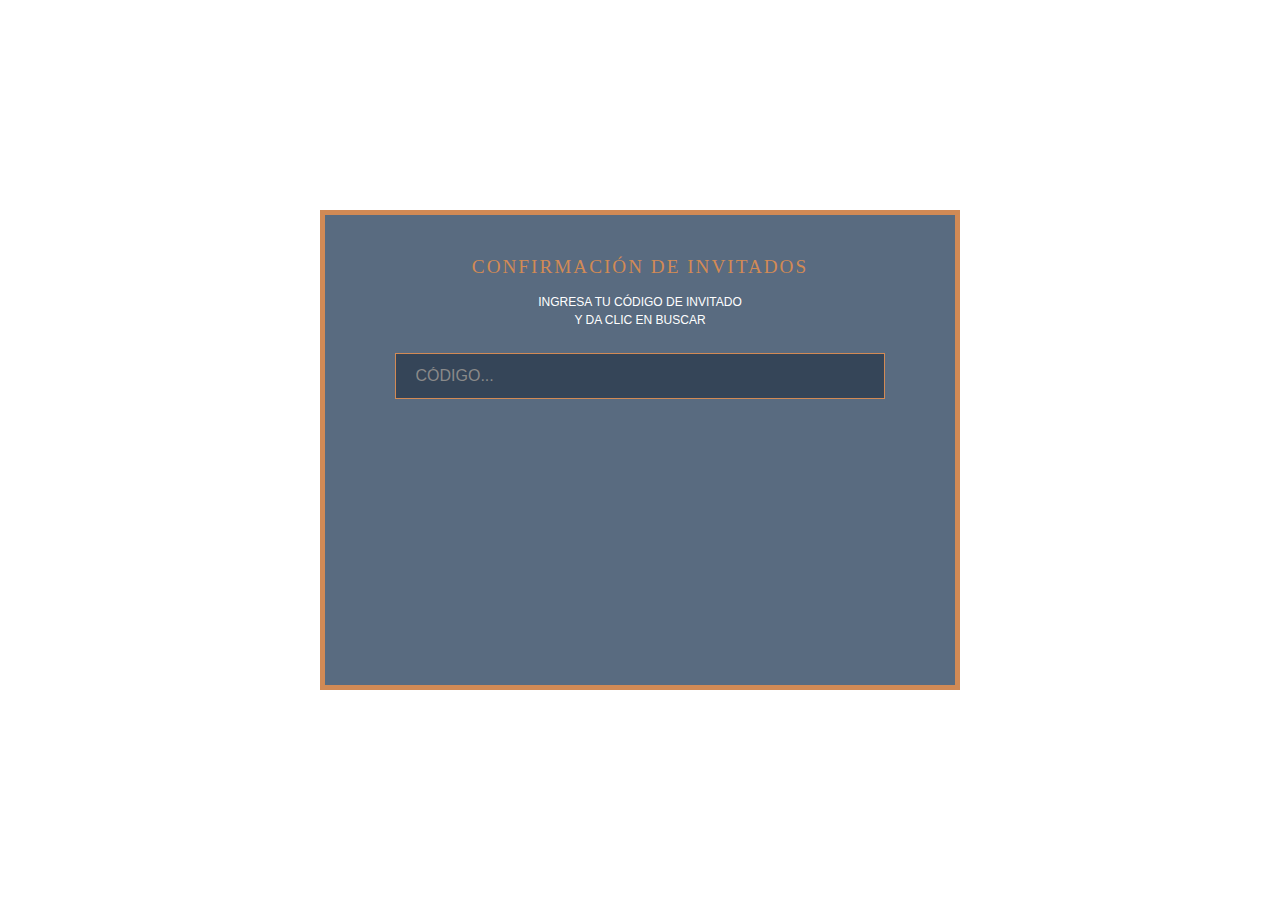
==== commit dc9b0788: "Add files via upload" ====
--- a/files/index.html
+++ b/files/index.html
@@ -1,182 +1,405 @@
-<!DOCTYPE html>
-<!-- saved from url=(0050)https://capital.miwebdding.com/form-pro/index.html -->
-<html><head><meta http-equiv="Content-Type" content="text/html; charset=UTF-8"><style type="text/css">@charset "UTF-8";[ng\:cloak],[ng-cloak],[data-ng-cloak],[x-ng-cloak],.ng-cloak,.x-ng-cloak,.ng-hide:not(.ng-hide-animate){display:none !important;}ng\:form{display:block;}.ng-animate-shim{visibility:hidden;}.ng-anchor{position:absolute;}</style>
-    <meta name="viewport" content="width=device-width">
-    <title>Index</title>
-    <link href="./bootstrap.css" rel="stylesheet">
-    <link href="./estilos.css" rel="stylesheet">
-    <link href="./sweetalert2.min.css" rel="stylesheet">
-    <!--FONTS-->
-    <link href="./css(1)" rel="stylesheet">
-    <link href="./css(2)" rel="stylesheet">
-    <link rel="stylesheet" href="./font-awesome(1).min.css">
-  <style>@charset "UTF-8";@-webkit-keyframes swal2-show{0%{-webkit-transform:scale(.7);transform:scale(.7)}45%{-webkit-transform:scale(1.05);transform:scale(1.05)}80%{-webkit-transform:scale(.95);transform:scale(.95)}100%{-webkit-transform:scale(1);transform:scale(1)}}@keyframes swal2-show{0%{-webkit-transform:scale(.7);transform:scale(.7)}45%{-webkit-transform:scale(1.05);transform:scale(1.05)}80%{-webkit-transform:scale(.95);transform:scale(.95)}100%{-webkit-transform:scale(1);transform:scale(1)}}@-webkit-keyframes swal2-hide{0%{-webkit-transform:scale(1);transform:scale(1);opacity:1}100%{-webkit-transform:scale(.5);transform:scale(.5);opacity:0}}@keyframes swal2-hide{0%{-webkit-transform:scale(1);transform:scale(1);opacity:1}100%{-webkit-transform:scale(.5);transform:scale(.5);opacity:0}}@-webkit-keyframes swal2-animate-success-line-tip{0%{top:1.1875em;left:.0625em;width:0}54%{top:1.0625em;left:.125em;width:0}70%{top:2.1875em;left:-.375em;width:3.125em}84%{top:3em;left:1.3125em;width:1.0625em}100%{top:2.8125em;left:.875em;width:1.5625em}}@keyframes swal2-animate-success-line-tip{0%{top:1.1875em;left:.0625em;width:0}54%{top:1.0625em;left:.125em;width:0}70%{top:2.1875em;left:-.375em;width:3.125em}84%{top:3em;left:1.3125em;width:1.0625em}100%{top:2.8125em;left:.875em;width:1.5625em}}@-webkit-keyframes swal2-animate-success-line-long{0%{top:3.375em;right:2.875em;width:0}65%{top:3.375em;right:2.875em;width:0}84%{top:2.1875em;right:0;width:3.4375em}100%{top:2.375em;right:.5em;width:2.9375em}}@keyframes swal2-animate-success-line-long{0%{top:3.375em;right:2.875em;width:0}65%{top:3.375em;right:2.875em;width:0}84%{top:2.1875em;right:0;width:3.4375em}100%{top:2.375em;right:.5em;width:2.9375em}}@-webkit-keyframes swal2-rotate-success-circular-line{0%{-webkit-transform:rotate(-45deg);transform:rotate(-45deg)}5%{-webkit-transform:rotate(-45deg);transform:rotate(-45deg)}12%{-webkit-transform:rotate(-405deg);transform:rotate(-405deg)}100%{-webkit-transform:rotate(-405deg);transform:rotate(-405deg)}}@keyframes swal2-rotate-success-circular-line{0%{-webkit-transform:rotate(-45deg);transform:rotate(-45deg)}5%{-webkit-transform:rotate(-45deg);transform:rotate(-45deg)}12%{-webkit-transform:rotate(-405deg);transform:rotate(-405deg)}100%{-webkit-transform:rotate(-405deg);transform:rotate(-405deg)}}@-webkit-keyframes swal2-animate-error-x-mark{0%{margin-top:1.625em;-webkit-transform:scale(.4);transform:scale(.4);opacity:0}50%{margin-top:1.625em;-webkit-transform:scale(.4);transform:scale(.4);opacity:0}80%{margin-top:-.375em;-webkit-transform:scale(1.15);transform:scale(1.15)}100%{margin-top:0;-webkit-transform:scale(1);transform:scale(1);opacity:1}}@keyframes swal2-animate-error-x-mark{0%{margin-top:1.625em;-webkit-transform:scale(.4);transform:scale(.4);opacity:0}50%{margin-top:1.625em;-webkit-transform:scale(.4);transform:scale(.4);opacity:0}80%{margin-top:-.375em;-webkit-transform:scale(1.15);transform:scale(1.15)}100%{margin-top:0;-webkit-transform:scale(1);transform:scale(1);opacity:1}}@-webkit-keyframes swal2-animate-error-icon{0%{-webkit-transform:rotateX(100deg);transform:rotateX(100deg);opacity:0}100%{-webkit-transform:rotateX(0);transform:rotateX(0);opacity:1}}@keyframes swal2-animate-error-icon{0%{-webkit-transform:rotateX(100deg);transform:rotateX(100deg);opacity:0}100%{-webkit-transform:rotateX(0);transform:rotateX(0);opacity:1}}body.swal2-toast-shown .swal2-container{background-color:transparent}body.swal2-toast-shown .swal2-container.swal2-shown{background-color:transparent}body.swal2-toast-shown .swal2-container.swal2-top{top:0;right:auto;bottom:auto;left:50%;-webkit-transform:translateX(-50%);transform:translateX(-50%)}body.swal2-toast-shown .swal2-container.swal2-top-end,body.swal2-toast-shown .swal2-container.swal2-top-right{top:0;right:0;bottom:auto;left:auto}body.swal2-toast-shown .swal2-container.swal2-top-left,body.swal2-toast-shown .swal2-container.swal2-top-start{top:0;right:auto;bottom:auto;left:0}body.swal2-toast-shown .swal2-container.swal2-center-left,body.swal2-toast-shown .swal2-container.swal2-center-start{top:50%;right:auto;bottom:auto;left:0;-webkit-transform:translateY(-50%);transform:translateY(-50%)}body.swal2-toast-shown .swal2-container.swal2-center{top:50%;right:auto;bottom:auto;left:50%;-webkit-transform:translate(-50%,-50%);transform:translate(-50%,-50%)}body.swal2-toast-shown .swal2-container.swal2-center-end,body.swal2-toast-shown .swal2-container.swal2-center-right{top:50%;right:0;bottom:auto;left:auto;-webkit-transform:translateY(-50%);transform:translateY(-50%)}body.swal2-toast-shown .swal2-container.swal2-bottom-left,body.swal2-toast-shown .swal2-container.swal2-bottom-start{top:auto;right:auto;bottom:0;left:0}body.swal2-toast-shown .swal2-container.swal2-bottom{top:auto;right:auto;bottom:0;left:50%;-webkit-transform:translateX(-50%);transform:translateX(-50%)}body.swal2-toast-shown .swal2-container.swal2-bottom-end,body.swal2-toast-shown .swal2-container.swal2-bottom-right{top:auto;right:0;bottom:0;left:auto}body.swal2-toast-column .swal2-toast{flex-direction:column;align-items:stretch}body.swal2-toast-column .swal2-toast .swal2-actions{flex:1;align-self:stretch;height:2.2em;margin-top:.3125em}body.swal2-toast-column .swal2-toast .swal2-loading{justify-content:center}body.swal2-toast-column .swal2-toast .swal2-input{height:2em;margin:.3125em auto;font-size:1em}body.swal2-toast-column .swal2-toast .swal2-validation-message{font-size:1em}.swal2-popup.swal2-toast{flex-direction:row;align-items:center;width:auto;padding:.625em;overflow-y:hidden;box-shadow:0 0 .625em #d9d9d9}.swal2-popup.swal2-toast .swal2-header{flex-direction:row}.swal2-popup.swal2-toast .swal2-title{flex-grow:1;justify-content:flex-start;margin:0 .6em;font-size:1em}.swal2-popup.swal2-toast .swal2-footer{margin:.5em 0 0;padding:.5em 0 0;font-size:.8em}.swal2-popup.swal2-toast .swal2-close{position:initial;width:.8em;height:.8em;line-height:.8}.swal2-popup.swal2-toast .swal2-content{justify-content:flex-start;font-size:1em}.swal2-popup.swal2-toast .swal2-icon{width:2em;min-width:2em;height:2em;margin:0}.swal2-popup.swal2-toast .swal2-icon::before{display:flex;align-items:center;font-size:2em;font-weight:700}@media all and (-ms-high-contrast:none),(-ms-high-contrast:active){.swal2-popup.swal2-toast .swal2-icon::before{font-size:.25em}}.swal2-popup.swal2-toast .swal2-icon.swal2-success .swal2-success-ring{width:2em;height:2em}.swal2-popup.swal2-toast .swal2-icon.swal2-error [class^=swal2-x-mark-line]{top:.875em;width:1.375em}.swal2-popup.swal2-toast .swal2-icon.swal2-error [class^=swal2-x-mark-line][class$=left]{left:.3125em}.swal2-popup.swal2-toast .swal2-icon.swal2-error [class^=swal2-x-mark-line][class$=right]{right:.3125em}.swal2-popup.swal2-toast .swal2-actions{height:auto;margin:0 .3125em}.swal2-popup.swal2-toast .swal2-styled{margin:0 .3125em;padding:.3125em .625em;font-size:1em}.swal2-popup.swal2-toast .swal2-styled:focus{box-shadow:0 0 0 .0625em #fff,0 0 0 .125em rgba(50,100,150,.4)}.swal2-popup.swal2-toast .swal2-success{border-color:#a5dc86}.swal2-popup.swal2-toast .swal2-success [class^=swal2-success-circular-line]{position:absolute;width:2em;height:2.8125em;-webkit-transform:rotate(45deg);transform:rotate(45deg);border-radius:50%}.swal2-popup.swal2-toast .swal2-success [class^=swal2-success-circular-line][class$=left]{top:-.25em;left:-.9375em;-webkit-transform:rotate(-45deg);transform:rotate(-45deg);-webkit-transform-origin:2em 2em;transform-origin:2em 2em;border-radius:4em 0 0 4em}.swal2-popup.swal2-toast .swal2-success [class^=swal2-success-circular-line][class$=right]{top:-.25em;left:.9375em;-webkit-transform-origin:0 2em;transform-origin:0 2em;border-radius:0 4em 4em 0}.swal2-popup.swal2-toast .swal2-success .swal2-success-ring{width:2em;height:2em}.swal2-popup.swal2-toast .swal2-success .swal2-success-fix{top:0;left:.4375em;width:.4375em;height:2.6875em}.swal2-popup.swal2-toast .swal2-success [class^=swal2-success-line]{height:.3125em}.swal2-popup.swal2-toast .swal2-success [class^=swal2-success-line][class$=tip]{top:1.125em;left:.1875em;width:.75em}.swal2-popup.swal2-toast .swal2-success [class^=swal2-success-line][class$=long]{top:.9375em;right:.1875em;width:1.375em}.swal2-popup.swal2-toast.swal2-show{-webkit-animation:showSweetToast .5s;animation:showSweetToast .5s}.swal2-popup.swal2-toast.swal2-hide{-webkit-animation:hideSweetToast .2s forwards;animation:hideSweetToast .2s forwards}.swal2-popup.swal2-toast .swal2-animate-success-icon .swal2-success-line-tip{-webkit-animation:animate-toast-success-tip .75s;animation:animate-toast-success-tip .75s}.swal2-popup.swal2-toast .swal2-animate-success-icon .swal2-success-line-long{-webkit-animation:animate-toast-success-long .75s;animation:animate-toast-success-long .75s}@-webkit-keyframes showSweetToast{0%{-webkit-transform:translateY(-.625em) rotateZ(2deg);transform:translateY(-.625em) rotateZ(2deg);opacity:0}33%{-webkit-transform:translateY(0) rotateZ(-2deg);transform:translateY(0) rotateZ(-2deg);opacity:.5}66%{-webkit-transform:translateY(.3125em) rotateZ(2deg);transform:translateY(.3125em) rotateZ(2deg);opacity:.7}100%{-webkit-transform:translateY(0) rotateZ(0);transform:translateY(0) rotateZ(0);opacity:1}}@keyframes showSweetToast{0%{-webkit-transform:translateY(-.625em) rotateZ(2deg);transform:translateY(-.625em) rotateZ(2deg);opacity:0}33%{-webkit-transform:translateY(0) rotateZ(-2deg);transform:translateY(0) rotateZ(-2deg);opacity:.5}66%{-webkit-transform:translateY(.3125em) rotateZ(2deg);transform:translateY(.3125em) rotateZ(2deg);opacity:.7}100%{-webkit-transform:translateY(0) rotateZ(0);transform:translateY(0) rotateZ(0);opacity:1}}@-webkit-keyframes hideSweetToast{0%{opacity:1}33%{opacity:.5}100%{-webkit-transform:rotateZ(1deg);transform:rotateZ(1deg);opacity:0}}@keyframes hideSweetToast{0%{opacity:1}33%{opacity:.5}100%{-webkit-transform:rotateZ(1deg);transform:rotateZ(1deg);opacity:0}}@-webkit-keyframes animate-toast-success-tip{0%{top:.5625em;left:.0625em;width:0}54%{top:.125em;left:.125em;width:0}70%{top:.625em;left:-.25em;width:1.625em}84%{top:1.0625em;left:.75em;width:.5em}100%{top:1.125em;left:.1875em;width:.75em}}@keyframes animate-toast-success-tip{0%{top:.5625em;left:.0625em;width:0}54%{top:.125em;left:.125em;width:0}70%{top:.625em;left:-.25em;width:1.625em}84%{top:1.0625em;left:.75em;width:.5em}100%{top:1.125em;left:.1875em;width:.75em}}@-webkit-keyframes animate-toast-success-long{0%{top:1.625em;right:1.375em;width:0}65%{top:1.25em;right:.9375em;width:0}84%{top:.9375em;right:0;width:1.125em}100%{top:.9375em;right:.1875em;width:1.375em}}@keyframes animate-toast-success-long{0%{top:1.625em;right:1.375em;width:0}65%{top:1.25em;right:.9375em;width:0}84%{top:.9375em;right:0;width:1.125em}100%{top:.9375em;right:.1875em;width:1.375em}}body.swal2-shown:not(.swal2-no-backdrop):not(.swal2-toast-shown){overflow:hidden}body.swal2-height-auto{height:auto!important}body.swal2-no-backdrop .swal2-shown{top:auto;right:auto;bottom:auto;left:auto;max-width:calc(100% - .625em * 2);background-color:transparent}body.swal2-no-backdrop .swal2-shown>.swal2-modal{box-shadow:0 0 10px rgba(0,0,0,.4)}body.swal2-no-backdrop .swal2-shown.swal2-top{top:0;left:50%;-webkit-transform:translateX(-50%);transform:translateX(-50%)}body.swal2-no-backdrop .swal2-shown.swal2-top-left,body.swal2-no-backdrop .swal2-shown.swal2-top-start{top:0;left:0}body.swal2-no-backdrop .swal2-shown.swal2-top-end,body.swal2-no-backdrop .swal2-shown.swal2-top-right{top:0;right:0}body.swal2-no-backdrop .swal2-shown.swal2-center{top:50%;left:50%;-webkit-transform:translate(-50%,-50%);transform:translate(-50%,-50%)}body.swal2-no-backdrop .swal2-shown.swal2-center-left,body.swal2-no-backdrop .swal2-shown.swal2-center-start{top:50%;left:0;-webkit-transform:translateY(-50%);transform:translateY(-50%)}body.swal2-no-backdrop .swal2-shown.swal2-center-end,body.swal2-no-backdrop .swal2-shown.swal2-center-right{top:50%;right:0;-webkit-transform:translateY(-50%);transform:translateY(-50%)}body.swal2-no-backdrop .swal2-shown.swal2-bottom{bottom:0;left:50%;-webkit-transform:translateX(-50%);transform:translateX(-50%)}body.swal2-no-backdrop .swal2-shown.swal2-bottom-left,body.swal2-no-backdrop .swal2-shown.swal2-bottom-start{bottom:0;left:0}body.swal2-no-backdrop .swal2-shown.swal2-bottom-end,body.swal2-no-backdrop .swal2-shown.swal2-bottom-right{right:0;bottom:0}.swal2-container{display:flex;position:fixed;z-index:1060;top:0;right:0;bottom:0;left:0;flex-direction:row;align-items:center;justify-content:center;padding:.625em;overflow-x:hidden;background-color:transparent;-webkit-overflow-scrolling:touch}.swal2-container.swal2-top{align-items:flex-start}.swal2-container.swal2-top-left,.swal2-container.swal2-top-start{align-items:flex-start;justify-content:flex-start}.swal2-container.swal2-top-end,.swal2-container.swal2-top-right{align-items:flex-start;justify-content:flex-end}.swal2-container.swal2-center{align-items:center}.swal2-container.swal2-center-left,.swal2-container.swal2-center-start{align-items:center;justify-content:flex-start}.swal2-container.swal2-center-end,.swal2-container.swal2-center-right{align-items:center;justify-content:flex-end}.swal2-container.swal2-bottom{align-items:flex-end}.swal2-container.swal2-bottom-left,.swal2-container.swal2-bottom-start{align-items:flex-end;justify-content:flex-start}.swal2-container.swal2-bottom-end,.swal2-container.swal2-bottom-right{align-items:flex-end;justify-content:flex-end}.swal2-container.swal2-bottom-end>:first-child,.swal2-container.swal2-bottom-left>:first-child,.swal2-container.swal2-bottom-right>:first-child,.swal2-container.swal2-bottom-start>:first-child,.swal2-container.swal2-bottom>:first-child{margin-top:auto}.swal2-container.swal2-grow-fullscreen>.swal2-modal{display:flex!important;flex:1;align-self:stretch;justify-content:center}.swal2-container.swal2-grow-row>.swal2-modal{display:flex!important;flex:1;align-content:center;justify-content:center}.swal2-container.swal2-grow-column{flex:1;flex-direction:column}.swal2-container.swal2-grow-column.swal2-bottom,.swal2-container.swal2-grow-column.swal2-center,.swal2-container.swal2-grow-column.swal2-top{align-items:center}.swal2-container.swal2-grow-column.swal2-bottom-left,.swal2-container.swal2-grow-column.swal2-bottom-start,.swal2-container.swal2-grow-column.swal2-center-left,.swal2-container.swal2-grow-column.swal2-center-start,.swal2-container.swal2-grow-column.swal2-top-left,.swal2-container.swal2-grow-column.swal2-top-start{align-items:flex-start}.swal2-container.swal2-grow-column.swal2-bottom-end,.swal2-container.swal2-grow-column.swal2-bottom-right,.swal2-container.swal2-grow-column.swal2-center-end,.swal2-container.swal2-grow-column.swal2-center-right,.swal2-container.swal2-grow-column.swal2-top-end,.swal2-container.swal2-grow-column.swal2-top-right{align-items:flex-end}.swal2-container.swal2-grow-column>.swal2-modal{display:flex!important;flex:1;align-content:center;justify-content:center}.swal2-container:not(.swal2-top):not(.swal2-top-start):not(.swal2-top-end):not(.swal2-top-left):not(.swal2-top-right):not(.swal2-center-start):not(.swal2-center-end):not(.swal2-center-left):not(.swal2-center-right):not(.swal2-bottom):not(.swal2-bottom-start):not(.swal2-bottom-end):not(.swal2-bottom-left):not(.swal2-bottom-right):not(.swal2-grow-fullscreen)>.swal2-modal{margin:auto}@media all and (-ms-high-contrast:none),(-ms-high-contrast:active){.swal2-container .swal2-modal{margin:0!important}}.swal2-container.swal2-fade{transition:background-color .1s}.swal2-container.swal2-shown{background-color:rgba(0,0,0,.4)}.swal2-popup{display:none;position:relative;box-sizing:border-box;flex-direction:column;justify-content:center;width:32em;max-width:100%;padding:1.25em;border-radius:.3125em;background:#fff;font-family:inherit;font-size:1rem}.swal2-popup:focus{outline:0}.swal2-popup.swal2-loading{overflow-y:hidden}.swal2-popup .swal2-header{display:flex;flex-direction:column;align-items:center}.swal2-popup .swal2-title{display:block;position:relative;max-width:100%;margin:0 0 .4em;padding:0;color:#595959;font-size:1.875em;font-weight:600;text-align:center;text-transform:none;word-wrap:break-word}.swal2-popup .swal2-actions{z-index:1;flex-wrap:wrap;align-items:center;justify-content:center;margin:1.25em auto 0}.swal2-popup .swal2-actions:not(.swal2-loading) .swal2-styled[disabled]{opacity:.4}.swal2-popup .swal2-actions:not(.swal2-loading) .swal2-styled:hover{background-image:linear-gradient(rgba(0,0,0,.1),rgba(0,0,0,.1))}.swal2-popup .swal2-actions:not(.swal2-loading) .swal2-styled:active{background-image:linear-gradient(rgba(0,0,0,.2),rgba(0,0,0,.2))}.swal2-popup .swal2-actions.swal2-loading .swal2-styled.swal2-confirm{box-sizing:border-box;width:2.5em;height:2.5em;margin:.46875em;padding:0;-webkit-animation:swal2-rotate-loading 1.5s linear 0s infinite normal;animation:swal2-rotate-loading 1.5s linear 0s infinite normal;border:.25em solid transparent;border-radius:100%;border-color:transparent;background-color:transparent!important;color:transparent;cursor:default;-webkit-user-select:none;-moz-user-select:none;-ms-user-select:none;user-select:none}.swal2-popup .swal2-actions.swal2-loading .swal2-styled.swal2-cancel{margin-right:30px;margin-left:30px}.swal2-popup .swal2-actions.swal2-loading :not(.swal2-styled).swal2-confirm::after{content:'';display:inline-block;width:15px;height:15px;margin-left:5px;-webkit-animation:swal2-rotate-loading 1.5s linear 0s infinite normal;animation:swal2-rotate-loading 1.5s linear 0s infinite normal;border:3px solid #999;border-radius:50%;border-right-color:transparent;box-shadow:1px 1px 1px #fff}.swal2-popup .swal2-styled{margin:.3125em;padding:.625em 2em;box-shadow:none;font-weight:500}.swal2-popup .swal2-styled:not([disabled]){cursor:pointer}.swal2-popup .swal2-styled.swal2-confirm{border:0;border-radius:.25em;background:initial;background-color:#3085d6;color:#fff;font-size:1.0625em}.swal2-popup .swal2-styled.swal2-cancel{border:0;border-radius:.25em;background:initial;background-color:#aaa;color:#fff;font-size:1.0625em}.swal2-popup .swal2-styled:focus{outline:0;box-shadow:0 0 0 2px #fff,0 0 0 4px rgba(50,100,150,.4)}.swal2-popup .swal2-styled::-moz-focus-inner{border:0}.swal2-popup .swal2-footer{justify-content:center;margin:1.25em 0 0;padding:1em 0 0;border-top:1px solid #eee;color:#545454;font-size:1em}.swal2-popup .swal2-image{max-width:100%;margin:1.25em auto}.swal2-popup .swal2-close{position:absolute;top:0;right:0;justify-content:center;width:1.2em;height:1.2em;padding:0;overflow:hidden;transition:color .1s ease-out;border:none;border-radius:0;outline:initial;background:0 0;color:#ccc;font-family:serif;font-size:2.5em;line-height:1.2;cursor:pointer}.swal2-popup .swal2-close:hover{-webkit-transform:none;transform:none;color:#f27474}.swal2-popup>.swal2-checkbox,.swal2-popup>.swal2-file,.swal2-popup>.swal2-input,.swal2-popup>.swal2-radio,.swal2-popup>.swal2-select,.swal2-popup>.swal2-textarea{display:none}.swal2-popup .swal2-content{z-index:1;justify-content:center;margin:0;padding:0;color:#545454;font-size:1.125em;font-weight:300;line-height:normal;word-wrap:break-word}.swal2-popup #swal2-content{text-align:center}.swal2-popup .swal2-checkbox,.swal2-popup .swal2-file,.swal2-popup .swal2-input,.swal2-popup .swal2-radio,.swal2-popup .swal2-select,.swal2-popup .swal2-textarea{margin:1em auto}.swal2-popup .swal2-file,.swal2-popup .swal2-input,.swal2-popup .swal2-textarea{box-sizing:border-box;width:100%;transition:border-color .3s,box-shadow .3s;border:1px solid #d9d9d9;border-radius:.1875em;background:inherit;box-shadow:inset 0 1px 1px rgba(0,0,0,.06);font-size:1.125em}.swal2-popup .swal2-file.swal2-inputerror,.swal2-popup .swal2-input.swal2-inputerror,.swal2-popup .swal2-textarea.swal2-inputerror{border-color:#f27474!important;box-shadow:0 0 2px #f27474!important}.swal2-popup .swal2-file:focus,.swal2-popup .swal2-input:focus,.swal2-popup .swal2-textarea:focus{border:1px solid #b4dbed;outline:0;box-shadow:0 0 3px #c4e6f5}.swal2-popup .swal2-file::-webkit-input-placeholder,.swal2-popup .swal2-input::-webkit-input-placeholder,.swal2-popup .swal2-textarea::-webkit-input-placeholder{color:#ccc}.swal2-popup .swal2-file:-ms-input-placeholder,.swal2-popup .swal2-input:-ms-input-placeholder,.swal2-popup .swal2-textarea:-ms-input-placeholder{color:#ccc}.swal2-popup .swal2-file::-ms-input-placeholder,.swal2-popup .swal2-input::-ms-input-placeholder,.swal2-popup .swal2-textarea::-ms-input-placeholder{color:#ccc}.swal2-popup .swal2-file::placeholder,.swal2-popup .swal2-input::placeholder,.swal2-popup .swal2-textarea::placeholder{color:#ccc}.swal2-popup .swal2-range{margin:1em auto;background:inherit}.swal2-popup .swal2-range input{width:80%}.swal2-popup .swal2-range output{width:20%;font-weight:600;text-align:center}.swal2-popup .swal2-range input,.swal2-popup .swal2-range output{height:2.625em;padding:0;font-size:1.125em;line-height:2.625em}.swal2-popup .swal2-input{height:2.625em;padding:0 .75em}.swal2-popup .swal2-input[type=number]{max-width:10em}.swal2-popup .swal2-file{background:inherit;font-size:1.125em}.swal2-popup .swal2-textarea{height:6.75em;padding:.75em}.swal2-popup .swal2-select{min-width:50%;max-width:100%;padding:.375em .625em;background:inherit;color:#545454;font-size:1.125em}.swal2-popup .swal2-checkbox,.swal2-popup .swal2-radio{align-items:center;justify-content:center;background:inherit}.swal2-popup .swal2-checkbox label,.swal2-popup .swal2-radio label{margin:0 .6em;font-size:1.125em}.swal2-popup .swal2-checkbox input,.swal2-popup .swal2-radio input{margin:0 .4em}.swal2-popup .swal2-validation-message{display:none;align-items:center;justify-content:center;padding:.625em;overflow:hidden;background:#f0f0f0;color:#666;font-size:1em;font-weight:300}.swal2-popup .swal2-validation-message::before{content:'!';display:inline-block;width:1.5em;min-width:1.5em;height:1.5em;margin:0 .625em;zoom:normal;border-radius:50%;background-color:#f27474;color:#fff;font-weight:600;line-height:1.5em;text-align:center}@supports (-ms-accelerator:true){.swal2-range input{width:100%!important}.swal2-range output{display:none}}@media all and (-ms-high-contrast:none),(-ms-high-contrast:active){.swal2-range input{width:100%!important}.swal2-range output{display:none}}@-moz-document url-prefix(){.swal2-close:focus{outline:2px solid rgba(50,100,150,.4)}}.swal2-icon{position:relative;box-sizing:content-box;justify-content:center;width:5em;height:5em;margin:1.25em auto 1.875em;zoom:normal;border:.25em solid transparent;border-radius:50%;line-height:5em;cursor:default;-webkit-user-select:none;-moz-user-select:none;-ms-user-select:none;user-select:none}.swal2-icon::before{display:flex;align-items:center;height:92%;font-size:3.75em}.swal2-icon.swal2-error{border-color:#f27474}.swal2-icon.swal2-error .swal2-x-mark{position:relative;flex-grow:1}.swal2-icon.swal2-error [class^=swal2-x-mark-line]{display:block;position:absolute;top:2.3125em;width:2.9375em;height:.3125em;border-radius:.125em;background-color:#f27474}.swal2-icon.swal2-error [class^=swal2-x-mark-line][class$=left]{left:1.0625em;-webkit-transform:rotate(45deg);transform:rotate(45deg)}.swal2-icon.swal2-error [class^=swal2-x-mark-line][class$=right]{right:1em;-webkit-transform:rotate(-45deg);transform:rotate(-45deg)}.swal2-icon.swal2-warning{border-color:#facea8;color:#f8bb86}.swal2-icon.swal2-warning::before{content:'!'}.swal2-icon.swal2-info{border-color:#9de0f6;color:#3fc3ee}.swal2-icon.swal2-info::before{content:'i'}.swal2-icon.swal2-question{border-color:#c9dae1;color:#87adbd}.swal2-icon.swal2-question::before{content:'?'}.swal2-icon.swal2-question.swal2-arabic-question-mark::before{content:'؟'}.swal2-icon.swal2-success{border-color:#a5dc86}.swal2-icon.swal2-success [class^=swal2-success-circular-line]{position:absolute;width:3.75em;height:7.5em;-webkit-transform:rotate(45deg);transform:rotate(45deg);border-radius:50%}.swal2-icon.swal2-success [class^=swal2-success-circular-line][class$=left]{top:-.4375em;left:-2.0635em;-webkit-transform:rotate(-45deg);transform:rotate(-45deg);-webkit-transform-origin:3.75em 3.75em;transform-origin:3.75em 3.75em;border-radius:7.5em 0 0 7.5em}.swal2-icon.swal2-success [class^=swal2-success-circular-line][class$=right]{top:-.6875em;left:1.875em;-webkit-transform:rotate(-45deg);transform:rotate(-45deg);-webkit-transform-origin:0 3.75em;transform-origin:0 3.75em;border-radius:0 7.5em 7.5em 0}.swal2-icon.swal2-success .swal2-success-ring{position:absolute;z-index:2;top:-.25em;left:-.25em;box-sizing:content-box;width:100%;height:100%;border:.25em solid rgba(165,220,134,.3);border-radius:50%}.swal2-icon.swal2-success .swal2-success-fix{position:absolute;z-index:1;top:.5em;left:1.625em;width:.4375em;height:5.625em;-webkit-transform:rotate(-45deg);transform:rotate(-45deg)}.swal2-icon.swal2-success [class^=swal2-success-line]{display:block;position:absolute;z-index:2;height:.3125em;border-radius:.125em;background-color:#a5dc86}.swal2-icon.swal2-success [class^=swal2-success-line][class$=tip]{top:2.875em;left:.875em;width:1.5625em;-webkit-transform:rotate(45deg);transform:rotate(45deg)}.swal2-icon.swal2-success [class^=swal2-success-line][class$=long]{top:2.375em;right:.5em;width:2.9375em;-webkit-transform:rotate(-45deg);transform:rotate(-45deg)}.swal2-progress-steps{align-items:center;margin:0 0 1.25em;padding:0;background:inherit;font-weight:600}.swal2-progress-steps li{display:inline-block;position:relative}.swal2-progress-steps .swal2-progress-step{z-index:20;width:2em;height:2em;border-radius:2em;background:#3085d6;color:#fff;line-height:2em;text-align:center}.swal2-progress-steps .swal2-progress-step.swal2-active-progress-step{background:#3085d6}.swal2-progress-steps .swal2-progress-step.swal2-active-progress-step~.swal2-progress-step{background:#add8e6;color:#fff}.swal2-progress-steps .swal2-progress-step.swal2-active-progress-step~.swal2-progress-step-line{background:#add8e6}.swal2-progress-steps .swal2-progress-step-line{z-index:10;width:2.5em;height:.4em;margin:0 -1px;background:#3085d6}[class^=swal2]{-webkit-tap-highlight-color:transparent}.swal2-show{-webkit-animation:swal2-show .3s;animation:swal2-show .3s}.swal2-show.swal2-noanimation{-webkit-animation:none;animation:none}.swal2-hide{-webkit-animation:swal2-hide .15s forwards;animation:swal2-hide .15s forwards}.swal2-hide.swal2-noanimation{-webkit-animation:none;animation:none}.swal2-rtl .swal2-close{right:auto;left:0}.swal2-animate-success-icon .swal2-success-line-tip{-webkit-animation:swal2-animate-success-line-tip .75s;animation:swal2-animate-success-line-tip .75s}.swal2-animate-success-icon .swal2-success-line-long{-webkit-animation:swal2-animate-success-line-long .75s;animation:swal2-animate-success-line-long .75s}.swal2-animate-success-icon .swal2-success-circular-line-right{-webkit-animation:swal2-rotate-success-circular-line 4.25s ease-in;animation:swal2-rotate-success-circular-line 4.25s ease-in}.swal2-animate-error-icon{-webkit-animation:swal2-animate-error-icon .5s;animation:swal2-animate-error-icon .5s}.swal2-animate-error-icon .swal2-x-mark{-webkit-animation:swal2-animate-error-x-mark .5s;animation:swal2-animate-error-x-mark .5s}@-webkit-keyframes swal2-rotate-loading{0%{-webkit-transform:rotate(0);transform:rotate(0)}100%{-webkit-transform:rotate(360deg);transform:rotate(360deg)}}@keyframes swal2-rotate-loading{0%{-webkit-transform:rotate(0);transform:rotate(0)}100%{-webkit-transform:rotate(360deg);transform:rotate(360deg)}}@media print{body.swal2-shown:not(.swal2-no-backdrop):not(.swal2-toast-shown){overflow-y:scroll!important}body.swal2-shown:not(.swal2-no-backdrop):not(.swal2-toast-shown)>[aria-hidden=true]{display:none}body.swal2-shown:not(.swal2-no-backdrop):not(.swal2-toast-shown) .swal2-container{position:initial!important}}</style></head>
-  <body ng-app="reservaciones" class="ng-scope">
-    <div ng-controller="ReservacionesController" class="card col-md-10 mx-auto ng-scope">
-      <form id="formConfirmacion" name="formConfirmacion" ng-show="formVisibility == &#39;0&#39;" class="fade code-input ng-pristine ng-invalid ng-invalid-required">
-        <div class="card-header" align="center">Confirmación</div>
-        <div class="card-instruction-lg" align="center">Ingresa tu de invitado<br>y da clic en buscar</div>
-        <br>
-        <br>
-        <div class="card-body col-md-12" align="center">
-          <input type="text" name="nombre" placeholder="Código" autocomplete="off" ng-model="data.Nombre" ng-change="changeActive(0)" required="" class="ng-pristine ng-untouched ng-empty ng-invalid ng-invalid-required">
-        </div>
-        <div class="card-footer col-md-12 padding-top-30" align="right">
-          <button type="submit" id="btnBuscar" class="btn btn-primary" ng-click="buscarNombre()" ng-disabled="!btnActive" disabled="disabled">Buscar</button>
-        </div>
-        <div class="col-md-12 padding-top-30" align="right">
-          <div class="instruccion" align="center">Usa el código <span class="highlighted-text">LG8360</span> para probar nuestro formulario de confirmaciones</div>
-        </div>
-      </form>
-      <form id="formConfirmacion" name="formConfirmacion" ng-show="formVisibility == &#39;1&#39;" class="fade mobile-800-h ng-pristine ng-valid ng-hide">
-        <div class="card-header" align="center">INVITACIÓN</div>
-        <div class="guest-header ng-binding" align="center"></div>
-        <br>
-        <div class="mobile-wrap" style="display: flex; justify-content: space-evenly">
-          <div class="couple-message" style="text-align: center; background: rgba(0, 0, 0, 0.2); padding: 2%">
-            <p class="ng-binding"></p>
-          </div>
-        </div>
-        <div class="card-footer row col-md-12">
-          <button type="submit" id="btnBack" class="btn btn-primary" ng-click="cambiar(0, &#39;b&#39;)">Regresar</button>
-          <button type="submit" id="btnResumen" class="btn btn-primary mobile-top-10" ng-click="cambiar(2, &#39;f&#39;)">Continuar</button>
-        </div>
-      </form>
-      <form id="formConfirmacion" name="formConfirmacion" ng-show="formVisibility == &#39;2&#39;" class="fade mobile-800-h ng-pristine ng-valid ng-hide">
-        <div class="card-header" align="center">PASES</div>
-        <div class="mobile-wrap" style="display: flex; justify-content: space-evenly">
-          <div class="total-tickets">
-            <div class="mobile-only" style="margin-bottom: 20px"></div>
-            <hr>
-            <div class="card-body" align="center" style="padding: 2%">
-              <div class="row col-md-12">
-                <div class="col-md-6 col-sm-6">
-                  <h6>Adultos</h6>
-                  <p class="total ng-binding"> PASES</p>
-                </div>
-                <div class="col-md-6 col-sm-6">
-                  <h6 class="mobile-top-20">Niños</h6>
-                  <p class="total ng-binding"> PASES</p>
-                </div>
-              </div>
-            </div>
-          </div>
-        </div>
-        <div class="card-footer row col-md-12">
-          <button type="submit" id="btnBack" class="btn btn-primary" ng-click="cambiar(1, &#39;b&#39;)">Regresar</button>
-          <button type="submit" id="btnResumen" class="btn btn-primary mobile-top-10" ng-click="cambiar(3, &#39;f&#39;)">Continuar</button>
-        </div>
-      </form>
-      <form id="formConfirmacion" name="formConfirmacion" ng-show="formVisibility == &#39;3&#39;" class="fade ng-pristine ng-valid ng-hide">
-        <div class="card-header sm" align="center">Confirmación de Invitados</div>
-        <div class="card-instruction" align="center"><p>Por favor indica quiénes asistirán</p></div>
-        <hr>
-        <div class="card-body guest-confirm padding-top-10" align="left">
-          <div class="row">
-            <div class="col-md-12 adults-guests">
-              <div class="row">
-                <div class="col-md-12">
-                  <h6 class="guest-kind">Adultos</h6>
-                </div>
-              </div>
-              <!-- ngRepeat: invitado in adultos -->
-              <br>
-            </div>
-          </div>
-        </div>
-        <div class="card-footer row">
-          <button type="submit" id="btnBack" class="btn btn-primary" ng-click="cambiar(2, &#39;b&#39;)">Regresar</button>
-          <button type="submit" id="btnGuardar" class="btn btn-primary mobile-top-10" ng-click="cambiar(4, &#39;f&#39;)">Continuar</button>
-        </div>
-      </form>
-      <form id="formConfirmacion" name="formConfirmacion" ng-show="formVisibility == &#39;4&#39;" class="fade ng-pristine ng-valid ng-hide">
-        <div class="card-header sm" align="center">Confirmación de Invitados</div>
-        <div class="card-instruction" align="center"><p>Por favor indica quiénes asistirán</p></div>
-        <hr>
-        <div class="card-body guest-confirm padding-top-10" align="left">
-          <div class="row">
-            <div class="col-md-12 children-guests">
-              <div class="row">
-                <div class="col-md-12">
-                  <h6 class="guest-kind">Niños</h6>
-                </div>
-              </div>
-              <!-- ngRepeat: invitado in ninos -->
-            </div>
-          </div>
-        </div>
-        <div class="card-footer row">
-          <button type="submit" id="btnBack" class="btn btn-primary" ng-click="cambiar(3, &#39;b&#39;)">Regresar</button>
-          <button type="submit" id="btnGuardar" class="btn btn-primary mobile-top-10" ng-click="cambiar(5, &#39;f&#39;)">Continuar</button>
-        </div>
-      </form>
-      <form id="formConfirmacion" name="formConfirmacion" ng-show="formVisibility == &#39;5&#39;" class="fade ng-pristine ng-valid ng-hide">
-        <div class="card-header sm" align="center">Estás por confirmar</div>
-        <div class="card-body padding-top-10">
-          <div class="row col-md-11" style="display: flex; justify-content: center; margin: 20px auto">
-            <div class="guest-resume">
-              <div class="row">
-                <div class="col-md-12">
-                  <h6 class="guest-kind sm"><span class="num-lg ng-binding">0</span>&nbsp;&nbsp;Adulto(s)</h6>
-                </div>
-              </div>
-              <!-- ngRepeat: invitado in adultosConfirmados -->
-            </div>
-          </div>
-        </div>
-        <div class="card-footer row">
-          <button type="submit" id="btnBack" class="btn btn-primary" ng-click="cambiar(4, &#39;b&#39;)">Regresar</button>
-          <button type="submit" id="btnGuardar" class="btn btn-primary mobile-top-10" ng-click="cambiar(6, &#39;f&#39;)">Continuar</button>
-        </div>
-      </form>
-      <form id="formConfirmacion" name="formConfirmacion" ng-show="formVisibility == &#39;6&#39;" class="fade ng-pristine ng-valid ng-hide">
-        <div class="card-header sm" align="center">Estás por confirmar</div>
-        <div class="card-body padding-top-10">
-          <div class="row col-md-11" style="display: flex; justify-content: center; margin: 20px auto">
-            <div class="guest-resume">
-              <div class="row">
-                <div class="col-md-12">
-                  <h6 class="guest-kind sm"><span class="num-lg ng-binding">0</span>&nbsp;&nbsp;Niño(s)</h6>
-                </div>
-              </div>
-              <!-- ngRepeat: invitado in ninosConfirmados -->
-            </div>
-          </div>
-        </div>
-        <div class="card-footer row">
-          <button type="submit" id="btnBack" class="btn btn-primary" ng-click="cambiar(5, &#39;b&#39;)">Regresar</button>
-          <button type="submit" id="btnGuardar" class="btn btn-primary mobile-top-10" ng-click="cambiar(7, &#39;f&#39;)">Continuar</button>
-        </div>
-      </form>
-      <form id="formConfirmacion" name="formConfirmacion" ng-show="formVisibility == &#39;7&#39;" class="fade ng-pristine ng-valid ng-hide">
-        <div class="card-header sm" align="center">Deja un mensaje para los novios</div>
-        <div class="card-body padding-top-10">
-          <div class="row col-md-11" style="display: flex; justify-content: center; margin: 20px auto">
-            <div class="guests-message">
-              <div class="card-body" align="center">
-                <!--<input type="text" name="mensaje" placeholder="Mensaje" ng-model="data.Mensaje" />-->
-                <textarea name="mensaje" placeholder="Mensaje" ng-model="contenedor.Mensaje" class="ng-pristine ng-untouched ng-valid ng-empty"></textarea>
-              </div>
-            </div>
-          </div>
-        </div>
-        <div class="card-footer row">
-          <button type="submit" id="btnBack" class="btn btn-primary" ng-click="cambiar(6, &#39;b&#39;)">Regresar</button>
-          <button type="submit" id="btnGuardar" class="btn btn-primary mobile-top-10" ng-click="confirmar()">Confirmar</button>
-        </div>
-      </form>
-    </div>
-
-    <script src="./jquery.js.descarga"></script>
-    <script src="./bootstrap.min(1).js.descarga"></script>
-    <script src="./82d3907e47.js.descarga" crossorigin="anonymous"></script>
-    <script src="./angular.min.js.descarga"></script>
-    <script src="./smtp.js.descarga"></script>
-    <script src="./angular-messages.min.js.descarga"></script>
-    <script src="./angular-animate.js.descarga"></script>
-    <script src="./sweetalert2.all.min.js.descarga"></script>
-    <script src="./app.js.descarga"></script>
-    <script src="./reservacionController.js.descarga"></script>
-  
-
+<!DOCTYPE html>
+<!-- saved from url=(0050)https://capital.miwebdding.com/form-pro/index.html -->
+<html><head><meta http-equiv="Content-Type" content="text/html; charset=UTF-8"><style type="text/css">@charset "UTF-8";[ng\:cloak],[ng-cloak],[data-ng-cloak],[x-ng-cloak],.ng-cloak,.x-ng-cloak,.ng-hide:not(.ng-hide-animate){display:none !important;}ng\:form{display:block;}.ng-animate-shim{visibility:hidden;}.ng-anchor{position:absolute;}</style>
+    <meta name="viewport" content="width=device-width">
+    <title>Index</title>
+        <style>
+/*        body {
+            font-family: Arial, sans-serif;
+            text-align: center;
+            margin: 50px;
+        }
+        #guestInfo, #confirmation {
+            display: none;
+            margin-top: 20px;
+        }*/
+        .checkbox-group {
+            display: flex;
+            justify-content: center;
+            gap: 10px;
+            margin-top: 10px;
+        }
+/*        input, button {
+            margin-top: 10px;
+            padding: 8px;
+            font-size: 16px;
+        }*/
+        .hidden {
+            display: none;
+        }
+/*        #statusMessage {
+            font-weight: bold;
+            color: green;
+        }*/
+    </style>
+
+    
+    <link href="./bootstrap.css" rel="stylesheet">
+    <link href="./estilos.css" rel="stylesheet">
+    <link href="./sweetalert2.min.css" rel="stylesheet">
+    <!--FONTS-->
+    <link href="./css(1)" rel="stylesheet">
+    <link href="./css(2)" rel="stylesheet">
+    <link rel="stylesheet" href="./font-awesome(1).min.css">
+  <style>@charset "UTF-8";@-webkit-keyframes swal2-show{0%{-webkit-transform:scale(.7);transform:scale(.7)}45%{-webkit-transform:scale(1.05);transform:scale(1.05)}80%{-webkit-transform:scale(.95);transform:scale(.95)}100%{-webkit-transform:scale(1);transform:scale(1)}}@keyframes swal2-show{0%{-webkit-transform:scale(.7);transform:scale(.7)}45%{-webkit-transform:scale(1.05);transform:scale(1.05)}80%{-webkit-transform:scale(.95);transform:scale(.95)}100%{-webkit-transform:scale(1);transform:scale(1)}}@-webkit-keyframes swal2-hide{0%{-webkit-transform:scale(1);transform:scale(1);opacity:1}100%{-webkit-transform:scale(.5);transform:scale(.5);opacity:0}}@keyframes swal2-hide{0%{-webkit-transform:scale(1);transform:scale(1);opacity:1}100%{-webkit-transform:scale(.5);transform:scale(.5);opacity:0}}@-webkit-keyframes swal2-animate-success-line-tip{0%{top:1.1875em;left:.0625em;width:0}54%{top:1.0625em;left:.125em;width:0}70%{top:2.1875em;left:-.375em;width:3.125em}84%{top:3em;left:1.3125em;width:1.0625em}100%{top:2.8125em;left:.875em;width:1.5625em}}@keyframes swal2-animate-success-line-tip{0%{top:1.1875em;left:.0625em;width:0}54%{top:1.0625em;left:.125em;width:0}70%{top:2.1875em;left:-.375em;width:3.125em}84%{top:3em;left:1.3125em;width:1.0625em}100%{top:2.8125em;left:.875em;width:1.5625em}}@-webkit-keyframes swal2-animate-success-line-long{0%{top:3.375em;right:2.875em;width:0}65%{top:3.375em;right:2.875em;width:0}84%{top:2.1875em;right:0;width:3.4375em}100%{top:2.375em;right:.5em;width:2.9375em}}@keyframes swal2-animate-success-line-long{0%{top:3.375em;right:2.875em;width:0}65%{top:3.375em;right:2.875em;width:0}84%{top:2.1875em;right:0;width:3.4375em}100%{top:2.375em;right:.5em;width:2.9375em}}@-webkit-keyframes swal2-rotate-success-circular-line{0%{-webkit-transform:rotate(-45deg);transform:rotate(-45deg)}5%{-webkit-transform:rotate(-45deg);transform:rotate(-45deg)}12%{-webkit-transform:rotate(-405deg);transform:rotate(-405deg)}100%{-webkit-transform:rotate(-405deg);transform:rotate(-405deg)}}@keyframes swal2-rotate-success-circular-line{0%{-webkit-transform:rotate(-45deg);transform:rotate(-45deg)}5%{-webkit-transform:rotate(-45deg);transform:rotate(-45deg)}12%{-webkit-transform:rotate(-405deg);transform:rotate(-405deg)}100%{-webkit-transform:rotate(-405deg);transform:rotate(-405deg)}}@-webkit-keyframes swal2-animate-error-x-mark{0%{margin-top:1.625em;-webkit-transform:scale(.4);transform:scale(.4);opacity:0}50%{margin-top:1.625em;-webkit-transform:scale(.4);transform:scale(.4);opacity:0}80%{margin-top:-.375em;-webkit-transform:scale(1.15);transform:scale(1.15)}100%{margin-top:0;-webkit-transform:scale(1);transform:scale(1);opacity:1}}@keyframes swal2-animate-error-x-mark{0%{margin-top:1.625em;-webkit-transform:scale(.4);transform:scale(.4);opacity:0}50%{margin-top:1.625em;-webkit-transform:scale(.4);transform:scale(.4);opacity:0}80%{margin-top:-.375em;-webkit-transform:scale(1.15);transform:scale(1.15)}100%{margin-top:0;-webkit-transform:scale(1);transform:scale(1);opacity:1}}@-webkit-keyframes swal2-animate-error-icon{0%{-webkit-transform:rotateX(100deg);transform:rotateX(100deg);opacity:0}100%{-webkit-transform:rotateX(0);transform:rotateX(0);opacity:1}}@keyframes swal2-animate-error-icon{0%{-webkit-transform:rotateX(100deg);transform:rotateX(100deg);opacity:0}100%{-webkit-transform:rotateX(0);transform:rotateX(0);opacity:1}}body.swal2-toast-shown .swal2-container{background-color:transparent}body.swal2-toast-shown .swal2-container.swal2-shown{background-color:transparent}body.swal2-toast-shown .swal2-container.swal2-top{top:0;right:auto;bottom:auto;left:50%;-webkit-transform:translateX(-50%);transform:translateX(-50%)}body.swal2-toast-shown .swal2-container.swal2-top-end,body.swal2-toast-shown .swal2-container.swal2-top-right{top:0;right:0;bottom:auto;left:auto}body.swal2-toast-shown .swal2-container.swal2-top-left,body.swal2-toast-shown .swal2-container.swal2-top-start{top:0;right:auto;bottom:auto;left:0}body.swal2-toast-shown .swal2-container.swal2-center-left,body.swal2-toast-shown .swal2-container.swal2-center-start{top:50%;right:auto;bottom:auto;left:0;-webkit-transform:translateY(-50%);transform:translateY(-50%)}body.swal2-toast-shown .swal2-container.swal2-center{top:50%;right:auto;bottom:auto;left:50%;-webkit-transform:translate(-50%,-50%);transform:translate(-50%,-50%)}body.swal2-toast-shown .swal2-container.swal2-center-end,body.swal2-toast-shown .swal2-container.swal2-center-right{top:50%;right:0;bottom:auto;left:auto;-webkit-transform:translateY(-50%);transform:translateY(-50%)}body.swal2-toast-shown .swal2-container.swal2-bottom-left,body.swal2-toast-shown .swal2-container.swal2-bottom-start{top:auto;right:auto;bottom:0;left:0}body.swal2-toast-shown .swal2-container.swal2-bottom{top:auto;right:auto;bottom:0;left:50%;-webkit-transform:translateX(-50%);transform:translateX(-50%)}body.swal2-toast-shown .swal2-container.swal2-bottom-end,body.swal2-toast-shown .swal2-container.swal2-bottom-right{top:auto;right:0;bottom:0;left:auto}body.swal2-toast-column .swal2-toast{flex-direction:column;align-items:stretch}body.swal2-toast-column .swal2-toast .swal2-actions{flex:1;align-self:stretch;height:2.2em;margin-top:.3125em}body.swal2-toast-column .swal2-toast .swal2-loading{justify-content:center}body.swal2-toast-column .swal2-toast .swal2-input{height:2em;margin:.3125em auto;font-size:1em}body.swal2-toast-column .swal2-toast .swal2-validation-message{font-size:1em}.swal2-popup.swal2-toast{flex-direction:row;align-items:center;width:auto;padding:.625em;overflow-y:hidden;box-shadow:0 0 .625em #d9d9d9}.swal2-popup.swal2-toast .swal2-header{flex-direction:row}.swal2-popup.swal2-toast .swal2-title{flex-grow:1;justify-content:flex-start;margin:0 .6em;font-size:1em}.swal2-popup.swal2-toast .swal2-footer{margin:.5em 0 0;padding:.5em 0 0;font-size:.8em}.swal2-popup.swal2-toast .swal2-close{position:initial;width:.8em;height:.8em;line-height:.8}.swal2-popup.swal2-toast .swal2-content{justify-content:flex-start;font-size:1em}.swal2-popup.swal2-toast .swal2-icon{width:2em;min-width:2em;height:2em;margin:0}.swal2-popup.swal2-toast .swal2-icon::before{display:flex;align-items:center;font-size:2em;font-weight:700}@media all and (-ms-high-contrast:none),(-ms-high-contrast:active){.swal2-popup.swal2-toast .swal2-icon::before{font-size:.25em}}.swal2-popup.swal2-toast .swal2-icon.swal2-success .swal2-success-ring{width:2em;height:2em}.swal2-popup.swal2-toast .swal2-icon.swal2-error [class^=swal2-x-mark-line]{top:.875em;width:1.375em}.swal2-popup.swal2-toast .swal2-icon.swal2-error [class^=swal2-x-mark-line][class$=left]{left:.3125em}.swal2-popup.swal2-toast .swal2-icon.swal2-error [class^=swal2-x-mark-line][class$=right]{right:.3125em}.swal2-popup.swal2-toast .swal2-actions{height:auto;margin:0 .3125em}.swal2-popup.swal2-toast .swal2-styled{margin:0 .3125em;padding:.3125em .625em;font-size:1em}.swal2-popup.swal2-toast .swal2-styled:focus{box-shadow:0 0 0 .0625em #fff,0 0 0 .125em rgba(50,100,150,.4)}.swal2-popup.swal2-toast .swal2-success{border-color:#a5dc86}.swal2-popup.swal2-toast .swal2-success [class^=swal2-success-circular-line]{position:absolute;width:2em;height:2.8125em;-webkit-transform:rotate(45deg);transform:rotate(45deg);border-radius:50%}.swal2-popup.swal2-toast .swal2-success [class^=swal2-success-circular-line][class$=left]{top:-.25em;left:-.9375em;-webkit-transform:rotate(-45deg);transform:rotate(-45deg);-webkit-transform-origin:2em 2em;transform-origin:2em 2em;border-radius:4em 0 0 4em}.swal2-popup.swal2-toast .swal2-success [class^=swal2-success-circular-line][class$=right]{top:-.25em;left:.9375em;-webkit-transform-origin:0 2em;transform-origin:0 2em;border-radius:0 4em 4em 0}.swal2-popup.swal2-toast .swal2-success .swal2-success-ring{width:2em;height:2em}.swal2-popup.swal2-toast .swal2-success .swal2-success-fix{top:0;left:.4375em;width:.4375em;height:2.6875em}.swal2-popup.swal2-toast .swal2-success [class^=swal2-success-line]{height:.3125em}.swal2-popup.swal2-toast .swal2-success [class^=swal2-success-line][class$=tip]{top:1.125em;left:.1875em;width:.75em}.swal2-popup.swal2-toast .swal2-success [class^=swal2-success-line][class$=long]{top:.9375em;right:.1875em;width:1.375em}.swal2-popup.swal2-toast.swal2-show{-webkit-animation:showSweetToast .5s;animation:showSweetToast .5s}.swal2-popup.swal2-toast.swal2-hide{-webkit-animation:hideSweetToast .2s forwards;animation:hideSweetToast .2s forwards}.swal2-popup.swal2-toast .swal2-animate-success-icon .swal2-success-line-tip{-webkit-animation:animate-toast-success-tip .75s;animation:animate-toast-success-tip .75s}.swal2-popup.swal2-toast .swal2-animate-success-icon .swal2-success-line-long{-webkit-animation:animate-toast-success-long .75s;animation:animate-toast-success-long .75s}@-webkit-keyframes showSweetToast{0%{-webkit-transform:translateY(-.625em) rotateZ(2deg);transform:translateY(-.625em) rotateZ(2deg);opacity:0}33%{-webkit-transform:translateY(0) rotateZ(-2deg);transform:translateY(0) rotateZ(-2deg);opacity:.5}66%{-webkit-transform:translateY(.3125em) rotateZ(2deg);transform:translateY(.3125em) rotateZ(2deg);opacity:.7}100%{-webkit-transform:translateY(0) rotateZ(0);transform:translateY(0) rotateZ(0);opacity:1}}@keyframes showSweetToast{0%{-webkit-transform:translateY(-.625em) rotateZ(2deg);transform:translateY(-.625em) rotateZ(2deg);opacity:0}33%{-webkit-transform:translateY(0) rotateZ(-2deg);transform:translateY(0) rotateZ(-2deg);opacity:.5}66%{-webkit-transform:translateY(.3125em) rotateZ(2deg);transform:translateY(.3125em) rotateZ(2deg);opacity:.7}100%{-webkit-transform:translateY(0) rotateZ(0);transform:translateY(0) rotateZ(0);opacity:1}}@-webkit-keyframes hideSweetToast{0%{opacity:1}33%{opacity:.5}100%{-webkit-transform:rotateZ(1deg);transform:rotateZ(1deg);opacity:0}}@keyframes hideSweetToast{0%{opacity:1}33%{opacity:.5}100%{-webkit-transform:rotateZ(1deg);transform:rotateZ(1deg);opacity:0}}@-webkit-keyframes animate-toast-success-tip{0%{top:.5625em;left:.0625em;width:0}54%{top:.125em;left:.125em;width:0}70%{top:.625em;left:-.25em;width:1.625em}84%{top:1.0625em;left:.75em;width:.5em}100%{top:1.125em;left:.1875em;width:.75em}}@keyframes animate-toast-success-tip{0%{top:.5625em;left:.0625em;width:0}54%{top:.125em;left:.125em;width:0}70%{top:.625em;left:-.25em;width:1.625em}84%{top:1.0625em;left:.75em;width:.5em}100%{top:1.125em;left:.1875em;width:.75em}}@-webkit-keyframes animate-toast-success-long{0%{top:1.625em;right:1.375em;width:0}65%{top:1.25em;right:.9375em;width:0}84%{top:.9375em;right:0;width:1.125em}100%{top:.9375em;right:.1875em;width:1.375em}}@keyframes animate-toast-success-long{0%{top:1.625em;right:1.375em;width:0}65%{top:1.25em;right:.9375em;width:0}84%{top:.9375em;right:0;width:1.125em}100%{top:.9375em;right:.1875em;width:1.375em}}body.swal2-shown:not(.swal2-no-backdrop):not(.swal2-toast-shown){overflow:hidden}body.swal2-height-auto{height:auto!important}body.swal2-no-backdrop .swal2-shown{top:auto;right:auto;bottom:auto;left:auto;max-width:calc(100% - .625em * 2);background-color:transparent}body.swal2-no-backdrop .swal2-shown>.swal2-modal{box-shadow:0 0 10px rgba(0,0,0,.4)}body.swal2-no-backdrop .swal2-shown.swal2-top{top:0;left:50%;-webkit-transform:translateX(-50%);transform:translateX(-50%)}body.swal2-no-backdrop .swal2-shown.swal2-top-left,body.swal2-no-backdrop .swal2-shown.swal2-top-start{top:0;left:0}body.swal2-no-backdrop .swal2-shown.swal2-top-end,body.swal2-no-backdrop .swal2-shown.swal2-top-right{top:0;right:0}body.swal2-no-backdrop .swal2-shown.swal2-center{top:50%;left:50%;-webkit-transform:translate(-50%,-50%);transform:translate(-50%,-50%)}body.swal2-no-backdrop .swal2-shown.swal2-center-left,body.swal2-no-backdrop .swal2-shown.swal2-center-start{top:50%;left:0;-webkit-transform:translateY(-50%);transform:translateY(-50%)}body.swal2-no-backdrop .swal2-shown.swal2-center-end,body.swal2-no-backdrop .swal2-shown.swal2-center-right{top:50%;right:0;-webkit-transform:translateY(-50%);transform:translateY(-50%)}body.swal2-no-backdrop .swal2-shown.swal2-bottom{bottom:0;left:50%;-webkit-transform:translateX(-50%);transform:translateX(-50%)}body.swal2-no-backdrop .swal2-shown.swal2-bottom-left,body.swal2-no-backdrop .swal2-shown.swal2-bottom-start{bottom:0;left:0}body.swal2-no-backdrop .swal2-shown.swal2-bottom-end,body.swal2-no-backdrop .swal2-shown.swal2-bottom-right{right:0;bottom:0}.swal2-container{display:flex;position:fixed;z-index:1060;top:0;right:0;bottom:0;left:0;flex-direction:row;align-items:center;justify-content:center;padding:.625em;overflow-x:hidden;background-color:transparent;-webkit-overflow-scrolling:touch}.swal2-container.swal2-top{align-items:flex-start}.swal2-container.swal2-top-left,.swal2-container.swal2-top-start{align-items:flex-start;justify-content:flex-start}.swal2-container.swal2-top-end,.swal2-container.swal2-top-right{align-items:flex-start;justify-content:flex-end}.swal2-container.swal2-center{align-items:center}.swal2-container.swal2-center-left,.swal2-container.swal2-center-start{align-items:center;justify-content:flex-start}.swal2-container.swal2-center-end,.swal2-container.swal2-center-right{align-items:center;justify-content:flex-end}.swal2-container.swal2-bottom{align-items:flex-end}.swal2-container.swal2-bottom-left,.swal2-container.swal2-bottom-start{align-items:flex-end;justify-content:flex-start}.swal2-container.swal2-bottom-end,.swal2-container.swal2-bottom-right{align-items:flex-end;justify-content:flex-end}.swal2-container.swal2-bottom-end>:first-child,.swal2-container.swal2-bottom-left>:first-child,.swal2-container.swal2-bottom-right>:first-child,.swal2-container.swal2-bottom-start>:first-child,.swal2-container.swal2-bottom>:first-child{margin-top:auto}.swal2-container.swal2-grow-fullscreen>.swal2-modal{display:flex!important;flex:1;align-self:stretch;justify-content:center}.swal2-container.swal2-grow-row>.swal2-modal{display:flex!important;flex:1;align-content:center;justify-content:center}.swal2-container.swal2-grow-column{flex:1;flex-direction:column}.swal2-container.swal2-grow-column.swal2-bottom,.swal2-container.swal2-grow-column.swal2-center,.swal2-container.swal2-grow-column.swal2-top{align-items:center}.swal2-container.swal2-grow-column.swal2-bottom-left,.swal2-container.swal2-grow-column.swal2-bottom-start,.swal2-container.swal2-grow-column.swal2-center-left,.swal2-container.swal2-grow-column.swal2-center-start,.swal2-container.swal2-grow-column.swal2-top-left,.swal2-container.swal2-grow-column.swal2-top-start{align-items:flex-start}.swal2-container.swal2-grow-column.swal2-bottom-end,.swal2-container.swal2-grow-column.swal2-bottom-right,.swal2-container.swal2-grow-column.swal2-center-end,.swal2-container.swal2-grow-column.swal2-center-right,.swal2-container.swal2-grow-column.swal2-top-end,.swal2-container.swal2-grow-column.swal2-top-right{align-items:flex-end}.swal2-container.swal2-grow-column>.swal2-modal{display:flex!important;flex:1;align-content:center;justify-content:center}.swal2-container:not(.swal2-top):not(.swal2-top-start):not(.swal2-top-end):not(.swal2-top-left):not(.swal2-top-right):not(.swal2-center-start):not(.swal2-center-end):not(.swal2-center-left):not(.swal2-center-right):not(.swal2-bottom):not(.swal2-bottom-start):not(.swal2-bottom-end):not(.swal2-bottom-left):not(.swal2-bottom-right):not(.swal2-grow-fullscreen)>.swal2-modal{margin:auto}@media all and (-ms-high-contrast:none),(-ms-high-contrast:active){.swal2-container .swal2-modal{margin:0!important}}.swal2-container.swal2-fade{transition:background-color .1s}.swal2-container.swal2-shown{background-color:rgba(0,0,0,.4)}.swal2-popup{display:none;position:relative;box-sizing:border-box;flex-direction:column;justify-content:center;width:32em;max-width:100%;padding:1.25em;border-radius:.3125em;background:#fff;font-family:inherit;font-size:1rem}.swal2-popup:focus{outline:0}.swal2-popup.swal2-loading{overflow-y:hidden}.swal2-popup .swal2-header{display:flex;flex-direction:column;align-items:center}.swal2-popup .swal2-title{display:block;position:relative;max-width:100%;margin:0 0 .4em;padding:0;color:#595959;font-size:1.875em;font-weight:600;text-align:center;text-transform:none;word-wrap:break-word}.swal2-popup .swal2-actions{z-index:1;flex-wrap:wrap;align-items:center;justify-content:center;margin:1.25em auto 0}.swal2-popup .swal2-actions:not(.swal2-loading) .swal2-styled[disabled]{opacity:.4}.swal2-popup .swal2-actions:not(.swal2-loading) .swal2-styled:hover{background-image:linear-gradient(rgba(0,0,0,.1),rgba(0,0,0,.1))}.swal2-popup .swal2-actions:not(.swal2-loading) .swal2-styled:active{background-image:linear-gradient(rgba(0,0,0,.2),rgba(0,0,0,.2))}.swal2-popup .swal2-actions.swal2-loading .swal2-styled.swal2-confirm{box-sizing:border-box;width:2.5em;height:2.5em;margin:.46875em;padding:0;-webkit-animation:swal2-rotate-loading 1.5s linear 0s infinite normal;animation:swal2-rotate-loading 1.5s linear 0s infinite normal;border:.25em solid transparent;border-radius:100%;border-color:transparent;background-color:transparent!important;color:transparent;cursor:default;-webkit-user-select:none;-moz-user-select:none;-ms-user-select:none;user-select:none}.swal2-popup .swal2-actions.swal2-loading .swal2-styled.swal2-cancel{margin-right:30px;margin-left:30px}.swal2-popup .swal2-actions.swal2-loading :not(.swal2-styled).swal2-confirm::after{content:'';display:inline-block;width:15px;height:15px;margin-left:5px;-webkit-animation:swal2-rotate-loading 1.5s linear 0s infinite normal;animation:swal2-rotate-loading 1.5s linear 0s infinite normal;border:3px solid #999;border-radius:50%;border-right-color:transparent;box-shadow:1px 1px 1px #fff}.swal2-popup .swal2-styled{margin:.3125em;padding:.625em 2em;box-shadow:none;font-weight:500}.swal2-popup .swal2-styled:not([disabled]){cursor:pointer}.swal2-popup .swal2-styled.swal2-confirm{border:0;border-radius:.25em;background:initial;background-color:#3085d6;color:#fff;font-size:1.0625em}.swal2-popup .swal2-styled.swal2-cancel{border:0;border-radius:.25em;background:initial;background-color:#aaa;color:#fff;font-size:1.0625em}.swal2-popup .swal2-styled:focus{outline:0;box-shadow:0 0 0 2px #fff,0 0 0 4px rgba(50,100,150,.4)}.swal2-popup .swal2-styled::-moz-focus-inner{border:0}.swal2-popup .swal2-footer{justify-content:center;margin:1.25em 0 0;padding:1em 0 0;border-top:1px solid #eee;color:#545454;font-size:1em}.swal2-popup .swal2-image{max-width:100%;margin:1.25em auto}.swal2-popup .swal2-close{position:absolute;top:0;right:0;justify-content:center;width:1.2em;height:1.2em;padding:0;overflow:hidden;transition:color .1s ease-out;border:none;border-radius:0;outline:initial;background:0 0;color:#ccc;font-family:serif;font-size:2.5em;line-height:1.2;cursor:pointer}.swal2-popup .swal2-close:hover{-webkit-transform:none;transform:none;color:#f27474}.swal2-popup>.swal2-checkbox,.swal2-popup>.swal2-file,.swal2-popup>.swal2-input,.swal2-popup>.swal2-radio,.swal2-popup>.swal2-select,.swal2-popup>.swal2-textarea{display:none}.swal2-popup .swal2-content{z-index:1;justify-content:center;margin:0;padding:0;color:#545454;font-size:1.125em;font-weight:300;line-height:normal;word-wrap:break-word}.swal2-popup #swal2-content{text-align:center}.swal2-popup .swal2-checkbox,.swal2-popup .swal2-file,.swal2-popup .swal2-input,.swal2-popup .swal2-radio,.swal2-popup .swal2-select,.swal2-popup .swal2-textarea{margin:1em auto}.swal2-popup .swal2-file,.swal2-popup .swal2-input,.swal2-popup .swal2-textarea{box-sizing:border-box;width:100%;transition:border-color .3s,box-shadow .3s;border:1px solid #d9d9d9;border-radius:.1875em;background:inherit;box-shadow:inset 0 1px 1px rgba(0,0,0,.06);font-size:1.125em}.swal2-popup .swal2-file.swal2-inputerror,.swal2-popup .swal2-input.swal2-inputerror,.swal2-popup .swal2-textarea.swal2-inputerror{border-color:#f27474!important;box-shadow:0 0 2px #f27474!important}.swal2-popup .swal2-file:focus,.swal2-popup .swal2-input:focus,.swal2-popup .swal2-textarea:focus{border:1px solid #b4dbed;outline:0;box-shadow:0 0 3px #c4e6f5}.swal2-popup .swal2-file::-webkit-input-placeholder,.swal2-popup .swal2-input::-webkit-input-placeholder,.swal2-popup .swal2-textarea::-webkit-input-placeholder{color:#ccc}.swal2-popup .swal2-file:-ms-input-placeholder,.swal2-popup .swal2-input:-ms-input-placeholder,.swal2-popup .swal2-textarea:-ms-input-placeholder{color:#ccc}.swal2-popup .swal2-file::-ms-input-placeholder,.swal2-popup .swal2-input::-ms-input-placeholder,.swal2-popup .swal2-textarea::-ms-input-placeholder{color:#ccc}.swal2-popup .swal2-file::placeholder,.swal2-popup .swal2-input::placeholder,.swal2-popup .swal2-textarea::placeholder{color:#ccc}.swal2-popup .swal2-range{margin:1em auto;background:inherit}.swal2-popup .swal2-range input{width:80%}.swal2-popup .swal2-range output{width:20%;font-weight:600;text-align:center}.swal2-popup .swal2-range input,.swal2-popup .swal2-range output{height:2.625em;padding:0;font-size:1.125em;line-height:2.625em}.swal2-popup .swal2-input{height:2.625em;padding:0 .75em}.swal2-popup .swal2-input[type=number]{max-width:10em}.swal2-popup .swal2-file{background:inherit;font-size:1.125em}.swal2-popup .swal2-textarea{height:6.75em;padding:.75em}.swal2-popup .swal2-select{min-width:50%;max-width:100%;padding:.375em .625em;background:inherit;color:#545454;font-size:1.125em}.swal2-popup .swal2-checkbox,.swal2-popup .swal2-radio{align-items:center;justify-content:center;background:inherit}.swal2-popup .swal2-checkbox label,.swal2-popup .swal2-radio label{margin:0 .6em;font-size:1.125em}.swal2-popup .swal2-checkbox input,.swal2-popup .swal2-radio input{margin:0 .4em}.swal2-popup .swal2-validation-message{display:none;align-items:center;justify-content:center;padding:.625em;overflow:hidden;background:#f0f0f0;color:#666;font-size:1em;font-weight:300}.swal2-popup .swal2-validation-message::before{content:'!';display:inline-block;width:1.5em;min-width:1.5em;height:1.5em;margin:0 .625em;zoom:normal;border-radius:50%;background-color:#f27474;color:#fff;font-weight:600;line-height:1.5em;text-align:center}@supports (-ms-accelerator:true){.swal2-range input{width:100%!important}.swal2-range output{display:none}}@media all and (-ms-high-contrast:none),(-ms-high-contrast:active){.swal2-range input{width:100%!important}.swal2-range output{display:none}}@-moz-document url-prefix(){.swal2-close:focus{outline:2px solid rgba(50,100,150,.4)}}.swal2-icon{position:relative;box-sizing:content-box;justify-content:center;width:5em;height:5em;margin:1.25em auto 1.875em;zoom:normal;border:.25em solid transparent;border-radius:50%;line-height:5em;cursor:default;-webkit-user-select:none;-moz-user-select:none;-ms-user-select:none;user-select:none}.swal2-icon::before{display:flex;align-items:center;height:92%;font-size:3.75em}.swal2-icon.swal2-error{border-color:#f27474}.swal2-icon.swal2-error .swal2-x-mark{position:relative;flex-grow:1}.swal2-icon.swal2-error [class^=swal2-x-mark-line]{display:block;position:absolute;top:2.3125em;width:2.9375em;height:.3125em;border-radius:.125em;background-color:#f27474}.swal2-icon.swal2-error [class^=swal2-x-mark-line][class$=left]{left:1.0625em;-webkit-transform:rotate(45deg);transform:rotate(45deg)}.swal2-icon.swal2-error [class^=swal2-x-mark-line][class$=right]{right:1em;-webkit-transform:rotate(-45deg);transform:rotate(-45deg)}.swal2-icon.swal2-warning{border-color:#facea8;color:#f8bb86}.swal2-icon.swal2-warning::before{content:'!'}.swal2-icon.swal2-info{border-color:#9de0f6;color:#3fc3ee}.swal2-icon.swal2-info::before{content:'i'}.swal2-icon.swal2-question{border-color:#c9dae1;color:#87adbd}.swal2-icon.swal2-question::before{content:'?'}.swal2-icon.swal2-question.swal2-arabic-question-mark::before{content:'؟'}.swal2-icon.swal2-success{border-color:#a5dc86}.swal2-icon.swal2-success [class^=swal2-success-circular-line]{position:absolute;width:3.75em;height:7.5em;-webkit-transform:rotate(45deg);transform:rotate(45deg);border-radius:50%}.swal2-icon.swal2-success [class^=swal2-success-circular-line][class$=left]{top:-.4375em;left:-2.0635em;-webkit-transform:rotate(-45deg);transform:rotate(-45deg);-webkit-transform-origin:3.75em 3.75em;transform-origin:3.75em 3.75em;border-radius:7.5em 0 0 7.5em}.swal2-icon.swal2-success [class^=swal2-success-circular-line][class$=right]{top:-.6875em;left:1.875em;-webkit-transform:rotate(-45deg);transform:rotate(-45deg);-webkit-transform-origin:0 3.75em;transform-origin:0 3.75em;border-radius:0 7.5em 7.5em 0}.swal2-icon.swal2-success .swal2-success-ring{position:absolute;z-index:2;top:-.25em;left:-.25em;box-sizing:content-box;width:100%;height:100%;border:.25em solid rgba(165,220,134,.3);border-radius:50%}.swal2-icon.swal2-success .swal2-success-fix{position:absolute;z-index:1;top:.5em;left:1.625em;width:.4375em;height:5.625em;-webkit-transform:rotate(-45deg);transform:rotate(-45deg)}.swal2-icon.swal2-success [class^=swal2-success-line]{display:block;position:absolute;z-index:2;height:.3125em;border-radius:.125em;background-color:#a5dc86}.swal2-icon.swal2-success [class^=swal2-success-line][class$=tip]{top:2.875em;left:.875em;width:1.5625em;-webkit-transform:rotate(45deg);transform:rotate(45deg)}.swal2-icon.swal2-success [class^=swal2-success-line][class$=long]{top:2.375em;right:.5em;width:2.9375em;-webkit-transform:rotate(-45deg);transform:rotate(-45deg)}.swal2-progress-steps{align-items:center;margin:0 0 1.25em;padding:0;background:inherit;font-weight:600}.swal2-progress-steps li{display:inline-block;position:relative}.swal2-progress-steps .swal2-progress-step{z-index:20;width:2em;height:2em;border-radius:2em;background:#3085d6;color:#fff;line-height:2em;text-align:center}.swal2-progress-steps .swal2-progress-step.swal2-active-progress-step{background:#3085d6}.swal2-progress-steps .swal2-progress-step.swal2-active-progress-step~.swal2-progress-step{background:#add8e6;color:#fff}.swal2-progress-steps .swal2-progress-step.swal2-active-progress-step~.swal2-progress-step-line{background:#add8e6}.swal2-progress-steps .swal2-progress-step-line{z-index:10;width:2.5em;height:.4em;margin:0 -1px;background:#3085d6}[class^=swal2]{-webkit-tap-highlight-color:transparent}.swal2-show{-webkit-animation:swal2-show .3s;animation:swal2-show .3s}.swal2-show.swal2-noanimation{-webkit-animation:none;animation:none}.swal2-hide{-webkit-animation:swal2-hide .15s forwards;animation:swal2-hide .15s forwards}.swal2-hide.swal2-noanimation{-webkit-animation:none;animation:none}.swal2-rtl .swal2-close{right:auto;left:0}.swal2-animate-success-icon .swal2-success-line-tip{-webkit-animation:swal2-animate-success-line-tip .75s;animation:swal2-animate-success-line-tip .75s}.swal2-animate-success-icon .swal2-success-line-long{-webkit-animation:swal2-animate-success-line-long .75s;animation:swal2-animate-success-line-long .75s}.swal2-animate-success-icon .swal2-success-circular-line-right{-webkit-animation:swal2-rotate-success-circular-line 4.25s ease-in;animation:swal2-rotate-success-circular-line 4.25s ease-in}.swal2-animate-error-icon{-webkit-animation:swal2-animate-error-icon .5s;animation:swal2-animate-error-icon .5s}.swal2-animate-error-icon .swal2-x-mark{-webkit-animation:swal2-animate-error-x-mark .5s;animation:swal2-animate-error-x-mark .5s}@-webkit-keyframes swal2-rotate-loading{0%{-webkit-transform:rotate(0);transform:rotate(0)}100%{-webkit-transform:rotate(360deg);transform:rotate(360deg)}}@keyframes swal2-rotate-loading{0%{-webkit-transform:rotate(0);transform:rotate(0)}100%{-webkit-transform:rotate(360deg);transform:rotate(360deg)}}@media print{body.swal2-shown:not(.swal2-no-backdrop):not(.swal2-toast-shown){overflow-y:scroll!important}body.swal2-shown:not(.swal2-no-backdrop):not(.swal2-toast-shown)>[aria-hidden=true]{display:none}body.swal2-shown:not(.swal2-no-backdrop):not(.swal2-toast-shown) .swal2-container{position:initial!important}}</style></head>
+  <body ng-app="reservaciones" class="ng-scope">
+    <div ng-controller="ReservacionesController" class="card col-md-10 mx-auto ng-scope">
+      
+
+      <form id="formConfirmacion" name="formConfirmacion" ng-show="formVisibility == &#39;0&#39;" class="fade code-input ng-pristine ng-invalid ng-invalid-required">
+        <div class="card-header" align="center">Confirmación de Invitados</div>
+        <div class="card-instruction-lg" align="center">Ingresa tu código de invitado<br>y da clic en buscar</div>
+        <br>
+        <div class="card-body col-md-12" align="center">
+          <input type="text" id="grupoInput" placeholder="código..." ng-model="data.Nombre" ng-change="changeActive(0)" required="" class="ng-pristine ng-untouched ng-empty ng-invalid ng-invalid-required"/>
+          
+        <div id="errorMsg" style="color:red; margin-top:10px;"></div>
+
+        </div>
+        <div class="card-footer col-md-12 padding-top-30" align="right">
+          <button type="submit" id="btnBuscar" class="btn btn-primary" ng-click="cambiar(1, &#39;f&#39;)" ng-disabled="!btnActive" disabled="disabled" onclick="searchGrupo()">Buscar</button>
+        </div>
+        
+      </form>
+      
+      
+      <form id="formConfirmacion" name="formConfirmacion" ng-show="formVisibility == &#39;1&#39;" class="fade mobile-800-h ng-pristine ng-valid ng-hide">
+        <div class="card-header" align="center">Bienvenido(s)!</div>
+        <br>
+        <div class="mobile-wrap" style="display: flex; justify-content: space-evenly">
+        <div id="guestList"  class="hidden">
+
+          <p>Su código es <span id="grupoNumber"></span>. Por favor, indica quiénes asistirán y qué menú prefieren:</p>
+          
+              <div class="row col-md-12">
+                    <div id="guestsContainer"></div>
+              </div> 
+          
+    </div>
+  
+    </div>
+    
+    
+        <div class="card-footer row col-md-12">
+          <button type="submit" id="btnBack" class="btn btn-primary" ng-click="cambiar(0, &#39;b&#39;)">Regresar</button>
+          <button type="submit" id="btnResumen" class="btn btn-primary mobile-top-10"  onclick="goToReview()" ng-click="cambiar(2, &#39;f&#39;)">Continuar</button>
+        </div>
+      </form>
+      
+      
+      <form id="formConfirmacion" name="formConfirmacion" ng-show="formVisibility == &#39;2&#39;" class="fade mobile-800-h ng-pristine ng-valid ng-hide">
+        <div class="card-header" align="center">Corrobore su asistencia</div>
+        <div class="mobile-wrap" style="display: flex; justify-content: space-evenly">
+            <div id="reviewSection" class="hidden">
+                  <div id="reviewContainer"></div>
+                  <textarea id="mensajeGeneral" placeholder="Puede escribir un mensaje si lo desea (opcional)" ng-model="contenedor.Mensaje" class="ng-pristine ng-untouched ng-valid ng-empty">
+        </textarea>
+            </div>
+              
+
+    </div>
+        
+        <div class="card-footer row col-md-12">
+          <button type="submit" id="btnBack" class="btn btn-primary" ng-click="cambiar(1, &#39;b&#39;)">Regresar</button>
+          <button type="submit" id="btnResumen" class="btn btn-primary mobile-top-10" onclick="submitConfirmation()">Confirmar</button>
+        </div>
+        
+      </form>
+
+      
+       </div>
+      
+      
+      
+        <!--<script>
+        const API_URL = "https://script.google.com/macros/s/AKfycbwLVdAktKPdALJybM6cVIK4hCy0NOyTwoIjBeecp6COHZpi_D3aNK8vXVNHsA4v7_MG/exec"; // Replace with your Web App URL
+
+        function checkGuest() {
+            let code = document.getElementById("guestCode").value;
+            fetch(`${API_URL}?code=${code}`)
+                .then(response => response.json())
+                .then(data => {
+                    if (data.error) {
+                        /*alert(data.error);*/
+                        swal.fire({
+                        title: "¡Lo sentimos!",
+                        text: "No se encontró ningún registro de ese nombre o código.",
+                        type: "error",
+                        confirmButtonText: "OK",
+                        });
+                    } else {
+                        document.getElementById("guestInfo").style.display = "block";
+                        document.getElementById("guestName").innerText = data.invitado;
+                        document.getElementById("numAdults").innerText = data.adultos;
+                        document.getElementById("numChildren").innerText = data.niños;
+                        
+                        maxAdults = parseInt(data.adultos) || 0;
+                        maxChildren = parseInt(data.niños) || 0;
+
+                        let adultsInput = document.getElementById("adultsCount");
+                        let childrenInput = document.getElementById("childrenCount");
+
+                        adultsInput.value = maxAdults;
+                        adultsInput.max = maxAdults;
+                        childrenInput.value = maxChildren;
+                        childrenInput.max = maxChildren;
+
+                        if (data.status === "Success") {
+                            document.getElementById("statusMessage").innerText = "Usted ya ha confimado su asistencia. Aunque, puede enviar actualizaciones si lo necesita.";
+                        } else {
+                            document.getElementById("statusMessage").innerText = "";
+                        }
+
+                        document.getElementById("guestCode").dataset.code = code;
+                    }
+                });
+        }
+
+        function toggleInput(type) {
+            let input = document.getElementById(`${type}Count`);
+            input.disabled = document.querySelector(`input[name="${type}"]:checked`).value === "no";
+            input.classList.toggle("hidden", input.disabled);
+        }
+        
+        function showConfirmation() {
+            document.getElementById("confirmAdults").innerText = document.getElementById("adultsCount").value;
+            document.getElementById("confirmChildren").innerText = document.getElementById("childrenCount").value;
+            document.getElementById("confirmation").style.display = "block";
+        }
+        
+        function confirmAttendance() {
+            let code = document.getElementById("guestCode").dataset.code;
+            let adultos_c = document.getElementById("adultsCount").value || 0;
+            let niños_c = document.getElementById("childrenCount").value || 0;
+            
+            // Ensure values do not exceed the limits
+            if (parseInt(adultos_c) > maxAdults) {
+                alert(`El número de adultos confirmados no puede ser mayor que ${maxAdults}.`);
+                return;
+            }
+            if (parseInt(niños_c) > maxChildren) {
+                alert(`El número de niños confirmados no puede ser mayor que ${maxChildren}.`);
+                return;
+            }
+            
+            let mensaje = document.getElementById("message") ? document.getElementById("message").value : "";
+
+            let formData = new URLSearchParams();
+            formData.append("code", code);
+            formData.append("adultos_c", adultos_c);
+            formData.append("niños_c", niños_c);
+            formData.append("mensaje", mensaje);
+
+            fetch(API_URL, {
+                method: "POST",
+                headers: { "Content-Type": "application/x-www-form-urlencoded" },
+                body: formData
+            })
+            .then(response => response.json())
+            .then(data => {
+                if (data.success) {
+                   /* alert("Confirmación de asistencia exitosa!");*/
+                    swal.fire({
+                    title: "Confirmación de asistencia exitosa!",
+                    text: "Muchas gracias por confirmar!",
+                    type: "success",
+                    confirmButtonText: "OK",
+                    });                    
+                    
+                } else {
+                   /* alert("Error: " + data.error);*/
+                    swal.fire({
+                    title: "¡Lo sentimos!",
+                    text: "Error: " + data.error,
+                    type: "error",
+                    confirmButtonText: "OK",
+                    });
+                }
+            });
+        }
+    </script>-->
+    
+        <script>
+    const API_URL = "https://script.google.com/macros/s/AKfycbz430PHlD3YLgPiBrI7Rbn14rQJ0P0oQstaWPyWTk_2uakxshiNdmL7U6Mc-H08nlM-6g/exec"; // Replace with your actual Google Apps Script Web App URL
+    
+    let currentGroupData = []; // Will store all rows for the found group
+    
+    // 1) Search for Grupo in Google Sheets
+    function searchGrupo() {
+      const grupoVal = document.getElementById("grupoInput").value.trim();
+      if (!grupoVal) {
+        document.getElementById("errorMsg").innerText = "Por favor, ingrese un código de grupo.";
+        return;
+      }
+      
+      fetch(`${API_URL}?grupo=${grupoVal}`)
+        .then(response => response.json())
+        .then(data => {
+          if (data.error) {
+            /*document.getElementById("errorMsg").innerText = data.error;*/
+            swal.fire({
+                        title: "¡Lo sentimos!",
+                        text: "No se encontró ningún registro de ese nombre o código.",
+                        type: "error",
+                        confirmButtonText: "OK",
+                        });
+            document.getElementById("guestList").classList.add("hidden");
+            document.getElementById("reviewSection").classList.add("hidden");
+          } else {
+            // We have data!
+            document.getElementById("errorMsg").innerText = "";
+            currentGroupData = data.data; // Array of rows
+            
+            document.getElementById("grupoNumber").innerText = grupoVal;
+            renderGuestList();
+          }
+        })
+        .catch(err => {
+          document.getElementById("errorMsg").innerText = "Error fetching data.";
+          console.error(err);
+        });
+    }
+    
+    // 2) Render the list of guests
+    function renderGuestList() {
+      const guestListDiv = document.getElementById("guestList");
+      const guestsContainer = document.getElementById("guestsContainer");
+      guestsContainer.innerHTML = "";
+      
+      currentGroupData.forEach((row, index) => {
+        const rowDiv = document.createElement("div");
+        rowDiv.classList.add("guest-row");
+        
+        // Show the "Nombre completo"
+        const nameSpan = document.createElement("span");
+        nameSpan.textContent = row.nombreCompleto;
+        
+        // Radio group: Menú convencional (default), Menú Vegetariano, No asistiré
+        const radioGroupDiv = document.createElement("div");
+        radioGroupDiv.classList.add("checkbox-group");
+        
+        // Create each radio option
+        const options = ["Menú convencional", "Menú Vegetariano", "No asistiré"];
+        options.forEach(option => {
+          const label = document.createElement("label");
+          const radio = document.createElement("input");
+          radio.type = "radio";
+          radio.name = `status_${index}`; // group by index
+          radio.value = option;
+          
+          // Default to "Menú convencional"
+          if (option === "Menú convencional") {
+            radio.checked = true;
+          }
+          
+          label.appendChild(radio);
+          label.appendChild(document.createTextNode(option));
+          radioGroupDiv.appendChild(label);
+        });
+        
+        rowDiv.appendChild(nameSpan);
+        rowDiv.appendChild(radioGroupDiv);
+        guestsContainer.appendChild(rowDiv);
+      });
+      
+      guestListDiv.classList.remove("hidden");
+      document.getElementById("reviewSection").classList.add("hidden");
+    }
+    
+    // 3) Go to review step
+    function goToReview() {
+      // Collect the current selection for each guest
+      const guestsContainer = document.getElementById("guestsContainer");
+      const guestRows = guestsContainer.getElementsByClassName("guest-row");
+      
+      for (let i = 0; i < guestRows.length; i++) {
+        const row = guestRows[i];
+        const radios = row.querySelectorAll("input[type='radio']");
+        let selectedValue = "Menú convencional"; // default
+        radios.forEach(radio => {
+          if (radio.checked) {
+            selectedValue = radio.value;
+          }
+        });
+        currentGroupData[i].selectedStatus = selectedValue;
+      }
+      
+      // Show the review
+      const reviewSection = document.getElementById("reviewSection");
+      const reviewContainer = document.getElementById("reviewContainer");
+      reviewContainer.innerHTML = "";
+      
+      currentGroupData.forEach(item => {
+        const p = document.createElement("p");
+        p.textContent = `${item.nombreCompleto} → ${item.selectedStatus}`;
+        reviewContainer.appendChild(p);
+      });
+      
+      reviewSection.classList.remove("hidden");
+    }
+    
+    // 4) Submit confirmation to Google Sheets
+    function submitConfirmation() {
+      // Collect the final status + message
+      const mensajeGeneral = document.getElementById("mensajeGeneral").value.trim();
+      
+      // Prepare the data for doPost
+      // We'll send an array of objects: {rowIndex, status}
+      const updatesArray = currentGroupData.map(item => {
+        return {
+          rowIndex: item.rowIndex,
+          status: item.selectedStatus
+        };
+      });
+      
+      const formData = new URLSearchParams();
+      formData.append("updates", JSON.stringify(updatesArray));
+      formData.append("mensajeGeneral", mensajeGeneral);
+      
+      fetch(API_URL, {
+        method: "POST",
+        headers: { "Content-Type": "application/x-www-form-urlencoded" },
+        body: formData
+      })
+      .then(response => response.json())
+      .then(data => {
+        if (data.success) {
+          /*alert("¡Confirmación exitosa!");*/
+          swal.fire({
+                    title: "Confirmación de asistencia exitosa!",
+                    text: "Muchas gracias por confirmar!",
+                    type: "success",
+                    confirmButtonText: "OK",
+                    })
+          // Optionally reset or hide forms
+          /*location.reload();*/
+        } else {
+          alert("Error al confirmar: " + data.error);
+        }
+      })
+      .catch(err => {
+        console.error(err);
+        alert("Error al enviar la confirmación.");
+      });
+    }
+    
+
+  </script>
+
+
+   
+
+    
+    <script src="./jquery.js.descarga"></script>
+    <script src="./bootstrap.min(1).js.descarga"></script>
+    <script src="./82d3907e47.js.descarga" crossorigin="anonymous"></script>
+    <script src="./angular.min.js.descarga"></script>
+    <script src="./smtp.js.descarga"></script>
+    <script src="./angular-messages.min.js.descarga"></script>
+    <script src="./angular-animate.js.descarga"></script>
+    <script src="./sweetalert2.all.min.js.descarga"></script>
+    <script src="./app.js.descarga"></script>
+    <script src="./reservacionController.js.descarga"></script>
+  
+
 </body></html>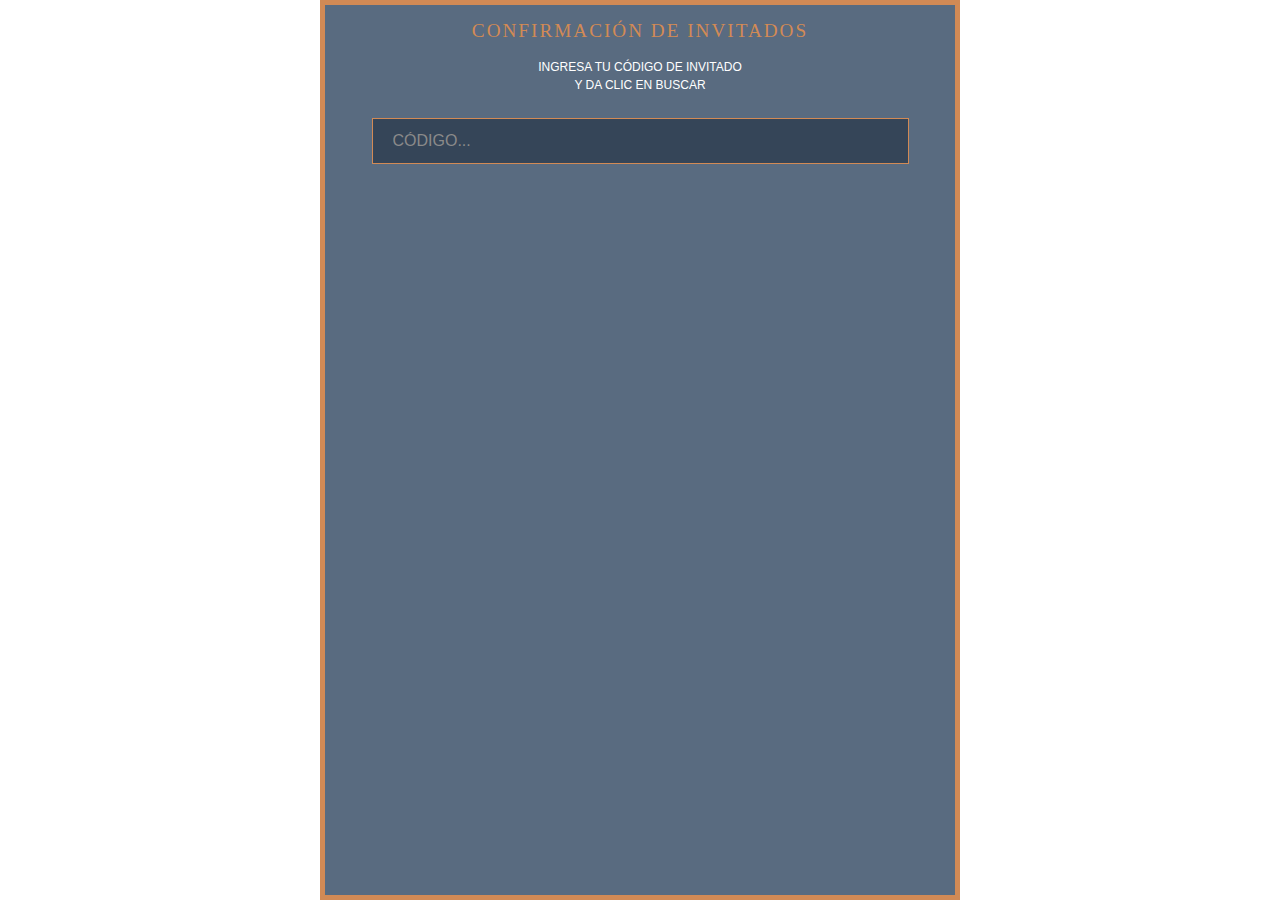
==== commit 9ece7740: "Add files via upload" ====
--- a/files/index.html
+++ b/files/index.html
@@ -65,7 +65,6 @@
       
       <form id="formConfirmacion" name="formConfirmacion" ng-show="formVisibility == &#39;1&#39;" class="fade mobile-800-h ng-pristine ng-valid ng-hide">
         <div class="card-header" align="center">Bienvenido(s)!</div>
-        <br>
         <div class="mobile-wrap" style="display: flex; justify-content: space-evenly">
         <div id="guestList"  class="hidden">
 
--- a/files/estilos.css
+++ b/files/estilos.css
@@ -1,586 +1,586 @@
-﻿.fade {
-    transition: all linear 1s;
-    opacity: 1;
-}
-
-.fade.ng-hide {
-    opacity: 0;
-}
-
-.ng-hide {
-    opacity: 0;
-    transition: none 0;
-}
-
-@font-face {
-    font-family: 'CinzelRegular';
-    src: url('../Content/fonts/CinzelRegular.eot');
-    src: url('../Content/fonts/CinzelRegular.eot') format('embedded-opentype'), url('../Content/fonts/CinzelRegular.woff2') format('woff2'), url('../Content/fonts/CinzelRegular.woff') format('woff'), url('../Content/fonts/CinzelRegular.ttf') format('truetype'), url('../Content/fonts/CinzelRegular.svg#CinzelRegular') format('svg');
-}
-
-@font-face {
-    font-family: 'CinzelBold';
-    src: url('../Content/fonts/CinzelBold.eot');
-    src: url('../Content/fonts/CinzelBold.eot') format('embedded-opentype'), url('../Content/fonts/CinzelBold.woff2') format('woff2'), url('../Content/fonts/CinzelBold.woff') format('woff'), url('../Content/fonts/CinzelBold.ttf') format('truetype'), url('../Content/fonts/CinzelBold.svg#CinzelBold') format('svg');
-}
-
-@font-face {
-    font-family: 'HalantRegular';
-    src: url('../Content/fonts/HalantRegular.eot');
-    src: url('../Content/fonts/HalantRegular.eot') format('embedded-opentype'), url('../Content/fonts/HalantRegular.woff2') format('woff2'), url('../Content/fonts/HalantRegular.woff') format('woff'), url('../Content/fonts/HalantRegular.ttf') format('truetype'), url('../Content/fonts/HalantRegular.svg#HalantRegular') format('svg');
-}
-
-:root {
-    --body-font-family: 'Halant', serif;
-    --titles-font-family: 'Cormorant Unicase', serif;
-    --simple-font-family: 'Raleway', sans-serif;
-
-    --body-color: #ffffff;
-    --titles-color: #d28a55;
-    --subtitles-color: #ffffff;
-    --guest-name-color: #ffffff;
-    --tickets-title-color: #d28a55;
-    --total-tickets-color: #d28a55;
-    --confirm-category-color: #d28a55;
-    --total-confirm-color: #d28a55;
-
-    --hr-color: rgba(255, 255, 255, 0.1);
-
-    --check-color: #d28a55;
-
-    --inputs-bg-color: rgba(0,12,27,0.4);
-    --inputs-font-color: #eaeaea;
-    --inputs-border-color: #d28a55;
-    --placeholder-color: #8a8a8a;
-    --inputs-border-width: 1px;
-
-    --btn-disabled-bg-color: #061e3a;
-    --btn-disabled-border-color: #061e3a;
-    --btn-disabled-border-width: 0px;
-    --btn-disabled-font-color: #ffffff;
-    --btn-bg-color: #d28a55;
-    --btn-border-color: #d28a55;
-    --btn-border-width: 0px;
-    --btn-font-color: #ffffff;
-    --btn-hover-bg-color: #061e3a;
-    --btn-hover-border-color: #d28a55;
-    --btn-hover-border-width: 1px;
-    --btn-hover-font-color: #ffffff;
-
-    --card-bg-color: rgba(21,47,76,0.71);
-    --card-border-color: #d28a55;
-    --card-border-width: 5px;
-    --card-border-style: solid;
-
-    --instruction-font-color: #b3b3b3;
-    --instruction-highlighted-font-color: #f1f1f1;
-}
-
-
-body, p, label {
-    font-family: var(--body-font-family);
-    color: var(--body-color);
-}
-
-p.total {
-    color: var(--tickets-title-color);
-}
-
-h1, h2, h3, h4, h5, h6 {
-    font-family: var(--titles-font-family);
-    text-transform: uppercase;
-}
-
-.card-header {
-    font-family: var(--titles-font-family);
-    text-transform: uppercase;
-    font-size: 1.2em;
-    color: var(--titles-color);
-    letter-spacing: 2px;
-}
-
-.card-header.sm {
-    font-size: 1em;
-    overflow-y: auto;
-    max-height: 100px;
-}
-
-.card-header.micro {
-    font-size: 16px;
-}
-
-.card-subtitle {
-    font-family: var(--titles-font-family);
-    text-transform: uppercase;
-    font-size: 18px;
-    color: var(--subtitles-color);
-}
-
-.tickets-title {
-    font-family: var(--titles-font-family);
-    text-transform: uppercase;
-    font-size: 1,2em;
-    color: var(--tickets-title-color);
-}
-
-.card-instruction-lg {
-    font-family: var(--simple-font-family);
-    text-transform: uppercase;
-    font-size: 0.75em;
-    color: var(--body-color);
-}
-
-.card-instruction p {
-    font-size: 0.85em;
-}
-
-.guest-header {
-    font-family: var(--titles-font-family);
-    text-transform: uppercase;
-    font-size: 0.85em;
-    color: var(--body-color);
-    letter-spacing: 1px;
-}
-
-.guest-name {
-    margin-bottom: 15px;
-    font-size: 0.85em;
-}
-
-.guest-kind {
-    margin-bottom: 20px;
-    color: var(--confirm-category-color);
-    font-size: 17px;
-}
-
-.guest-kind.sm {
-    margin-bottom: 10px;
-    font-size: 16px;
-}
-
-.guest-name.sm {
-    font-size: 13px;
-    margin-bottom: 10px;
-}
-
-i.fa {
-    color: var(--check-color);
-}
-
-span.num-lg {
-    font-size: 20px;
-}
-
-input {
-    background-color: var(--inputs-bg-color) !important;
-    color: var(--inputs-font-color) !important;
-    border-width: 0px;
-    border-color: var(--inputs-border-color);
-    border-radius: 0px;
-    border-style: solid;
-    padding: 10px 20px;
-    -webkit-appearance: none;
-    width: 100%;
-    font-family: var(--simple-font-family);
-    text-transform: uppercase;
-    border-width: var(--inputs-border-width);
-}
-
-select {
-    background-color: var(--inputs-bg-color);
-    border-width: var(--inputs-border-width);
-    border-color: var(--inputs-border-color);
-    border-radius: 0px;
-    border-style: solid;
-    padding: 10px 20px;
-    -webkit-appearance: none;
-    color: var(--inputs-font-color);
-    font-family: var(--simple-font-family);
-}
-
-textarea {
-    background-color: var(--inputs-bg-color);
-    border-width: var(--inputs-border-width);
-    border-color: var(--inputs-border-color);
-    border-radius: 0px;
-    border-style: solid;
-    padding: 10px 20px;
-    -webkit-appearance: none;
-    color: var(--inputs-font-color);
-    width: 100%;
-    font-family: var(--simple-font-family);
-}
-
-.btn-primary.disabled, .btn-primary:disabled {
-    font-family: var(--simple-font-family);
-    text-transform: uppercase;
-    background-color: var(--btn-disabled-bg-color);
-    border-color: var(--btn-disabled-border-color);
-    border-width: var(--btn-disabled-border-width);
-    display: none;
-}
-
-.btn-primary {
-    font-family: var(--simple-font-family);
-    color: var(--btn-font-color);
-    background-color: var(--btn-bg-color);
-    border-color: var(--btn-border-color);
-    border-width: var(--btn-border-width);
-    border-radius: 0px;
-    width: 150px;
-    height: 50px;
-    text-transform: uppercase;
-    letter-spacing: 2px;
-    display: block;
-}
-
-.btn {
-    font-size: 14px;
-}
-
-.btn-primary:active, .btn-primary.active, .show > .btn-primary.dropdown-toggle {
-    color: var(--btn-hover-font-color);
-    background-color: var(--btn-hover-bg-color) !important;
-    background-image: none;
-    border-color: var(--btn-hover-border-color) !important;
-    border-width: var(--btn-hover-border-width) !important;
-}
-
-.btn-primary:hover {
-    color: var(--btn-hover-font-color);
-    background-color: var(--btn-hover-bg-color);
-    border-color: var(--btn-hover-border-color);
-    border-width: var(--btn-hover-border-width) !important;
-}
-
-.btn-primary:focus, .btn-primary.focus {
-    -webkit-box-shadow: 0 0 0 2px rgba(2, 117, 216, 0);
-    box-shadow: 0 0 0 2px rgba(2, 117, 216, 0);
-}
-
-@media only screen and (min-width: 481px){
-    .dektop-padding-top-20 {
-        padding-top: 20px;
-    }
-    .couple-message p {
-        height: 180px;
-        overflow-y: auto;
-    }
-    .guest-confirm {
-        padding: 0px 20px;
-    }
-    textarea {
-        height: 180px;
-    }
-    .guest-resume {
-        height: 220px;
-        text-align: center;
-    }
-    #formConfirmacion.code-input {
-        width: 100%;
-        display: block;
-        margin: 0 auto;
-    }
-    .total-tickets {
-        width: 100%;
-    }
-    .couple-message {
-        width: 100%;
-    }
-    .mobile-wrap {
-        flex-wrap: wrap;
-    }
-    .mobile-only {
-        display: block;
-    }
-    .guest-confirm {
-        height: 300px;
-    }
-
-    .guest-resume, .guests-message {
-        width: 100%;
-    }
-}
-
-@media (max-width: 1024px) {
-.card {
-    left: 0 !important;
-    right: 0 !important;
-}
-}
-
-@media only screen and (max-width: 480px) {
-    .back-button .btn-primary, .continue-button .btn-primary {
-        width: 110%;
-    }
-
-    .btn-primary {
-        width: 100%;
-    }
-
-    .back-button, .back-resume-button {
-        padding: 0px !important;
-    }
-
-    .continue-button, .continue-resume-button {
-        padding: 10px 0 0 0 !important;
-    }
-
-    .mobile-top-20 {
-        padding-top: 20px;
-    }
-    .mobile-top-10 {
-        margin-top: 10px;
-    }
-    .couple-message p {
-        height: 230px;
-        overflow-y: auto;
-    }
-    .col-md-1 {
-        width: 5%;
-        padding-right: 0px;
-        z-index: 999;
-    }
-    .guest-name {
-        padding-left: 10px;
-    }
-    .guest-confirm {
-    }
-    .guest-resume {
-        height: 250px;
-        text-align: center;
-    }
-    textarea {
-        height: 280px;
-    }
-    .card {
-        height: 600px !important;
-        width: 300px !important;
-        left: 0 !important;
-        right: 0 !important;
-    }
-    #formConfirmacion.code-input {
-        width: 100%;
-        display: block;
-        margin: 0 auto;
-    }
-    .total-tickets {
-        width: 100%;
-    }
-    .couple-message {
-        width: 100%;
-    }
-    .mobile-wrap {
-        flex-wrap: wrap;
-    }
-    .mobile-only {
-        display: block;
-    }
-    .guest-confirm {
-        height: 300px;
-    }
-    .guest-resume, .guests-message {
-        width: 100%;
-    }
-}
-
-@media (min-width: 1025px) {
-.card {
-    left: 0 !important;
-    right: 0 !important;
-}
-#formConfirmacion.code-input {
-    width: 90%;
-    display: block;
-    margin: 0 auto auto auto;
-}
-.total-tickets {
-    width: 100%;
-}
-.couple-message {
-    width: 100%;
-    margin: 10px;
-}
-.mobile-wrap {
-    flex-wrap: nowrap;
-}
-.mobile-only {
-    display: none;
-}
-.guest-confirm {
-    height: 230px;
-}
-.guest-resume, .guests-message {
-    width: 100%;
-}
-.guest-resume {
-    text-align: left;
-}
-}
-
-body {
-    background-color: rgba(0,0,0,0);
-}
-
-.card {
-    background-color: var(--card-bg-color) !important;
-    width: 50vw;
-    height: 480px;
-    border-radius: 0px;
-    border-color: var(--card-border-color);
-    border-width: var(--card-border-width);
-    border-style: var(--card-border-style);
-    position: absolute; /*it can be fixed too*/
-    left: 0;
-    right: 0;
-    top: 0;
-    bottom: 0;
-    margin: auto;
-    /*this to solve "the content will not be cut when the window is smaller than the content": */
-    max-width: 100%;
-    max-height: 95%;
-    overflow: hidden;
-    padding: 2%;
-}
-
-@media (max-width: 991px) and (min-width: 481px) { 
-    .card {
-        overflow-y: auto;
-    }
-}
-
-.card-header {
-    padding: 0.75rem 1.25rem;
-    margin-bottom: 0;
-    background-color: rgba(0,0,0,0);
-    border-bottom: 0px solid rgba(0, 0, 0, 0.125);
-}
-
-.card-footer {
-    display: flex;
-    justify-content: space-between;
-    margin: auto;
-
-    text-align: center;
-    padding: 1.25rem 1.25rem;
-    background-color: rgba(0,0,0,0);
-    border-top: 0px solid rgba(0, 0, 0, 0.125);
-}
-
-.couple-message {
-    text-align: center;
-    background: rgba(0,0,0,0.1);
-    padding: 2%;
-    border: 1px solid var(--hr-color);
-}
-
-.couple-message p {
-    font: 0.85em;
-}
-
-.guest-confirm {
-    min-height: 100px;
-    overflow-y: auto;
-    overflow-x: hidden;
-}
-
-.adults-guests, .children-guests {
-    padding: 0 26px;
-}
-
-.guest-row {
-    border-bottom: 1px solid var(--hr-color);
-    margin-bottom: 10px;
-}
-
-button:hover {
-    cursor: pointer;
-}
-
-.back-button {
-    padding: 10px 0 0 30px;
-}
-
-.continue-button {
-    padding: 10px 0;
-}
-
-.padding-top-10 {
-    padding-top: 10px;
-}
-
-.padding-top-20 {
-    padding-top: 20px;
-}
-
-.padding-top-30 {
-    padding-top: 30px;
-}
-
-.padding-top-40 {
-    padding-top: 40px;
-}
-
-.pad-top-0 {
-    padding-top: 0px;
-}
-
-textarea, select, input, button { outline: none !important; }
-
-::placeholder { /* Chrome, Firefox, Opera, Safari 10.1+ */
-  color: var(--placeholder-color);
-  opacity: 1; /* Firefox */
-}
-
-:-ms-input-placeholder { /* Internet Explorer 10-11 */
-  color: var(--placeholder-color);
-}
-
-::-ms-input-placeholder { /* Microsoft Edge */
-  color: var(--placeholder-color);
-}
-
-.instruccion {
-    font-size: 0.75em;
-    line-height: 1em;
-    color: var(--instruction-font-color);
-    text-transform: none;
-    font-family: var(--simple-font-family);
-    padding: 0px 10%;
-}
-
-.instruccion .highlighted-text {
-    color: var(--instruction-highlighted-font-color);
-}
-
-hr {
-    border-top: 1px solid var(--hr-color) !important;
-}
-
-/* Sweetalert */
-
-.swal2-popup {
-    border-radius: 0px !important;
-}
-
-.swal2-popup .swal2-styled.swal2-confirm {
-    border-radius: 0px !important;
-    background-color: #000000 !important;
-}
-
-.swal2-popup .swal2-styled.swal2-confirm {
-    border-radius: 0em !important;
-}
-
-.swal2-popup .swal2-styled:focus {
-    outline: 0;
-    box-shadow: 0 0 0 2px #fff, 0 0 0 4px rgba(50,100,150,0) !important;
-}
-
-.swal2-icon.swal2-error [class^=swal2-x-mark-line] {
-    background-color: #FF8E8E !important;
-}
-
-.swal2-icon.swal2-error {
-    border-color: #FF8E8E !important;
-}
+﻿.fade {
+    transition: all linear 1s;
+    opacity: 1;
+}
+
+.fade.ng-hide {
+    opacity: 0;
+}
+
+.ng-hide {
+    opacity: 0;
+    transition: none 0;
+}
+
+@font-face {
+    font-family: 'CinzelRegular';
+    src: url('../Content/fonts/CinzelRegular.eot');
+    src: url('../Content/fonts/CinzelRegular.eot') format('embedded-opentype'), url('../Content/fonts/CinzelRegular.woff2') format('woff2'), url('../Content/fonts/CinzelRegular.woff') format('woff'), url('../Content/fonts/CinzelRegular.ttf') format('truetype'), url('../Content/fonts/CinzelRegular.svg#CinzelRegular') format('svg');
+}
+
+@font-face {
+    font-family: 'CinzelBold';
+    src: url('../Content/fonts/CinzelBold.eot');
+    src: url('../Content/fonts/CinzelBold.eot') format('embedded-opentype'), url('../Content/fonts/CinzelBold.woff2') format('woff2'), url('../Content/fonts/CinzelBold.woff') format('woff'), url('../Content/fonts/CinzelBold.ttf') format('truetype'), url('../Content/fonts/CinzelBold.svg#CinzelBold') format('svg');
+}
+
+@font-face {
+    font-family: 'HalantRegular';
+    src: url('../Content/fonts/HalantRegular.eot');
+    src: url('../Content/fonts/HalantRegular.eot') format('embedded-opentype'), url('../Content/fonts/HalantRegular.woff2') format('woff2'), url('../Content/fonts/HalantRegular.woff') format('woff'), url('../Content/fonts/HalantRegular.ttf') format('truetype'), url('../Content/fonts/HalantRegular.svg#HalantRegular') format('svg');
+}
+
+:root {
+    --body-font-family: 'Halant', serif;
+    --titles-font-family: 'Cormorant Unicase', serif;
+    --simple-font-family: 'Raleway', sans-serif;
+
+    --body-color: #ffffff;
+    --titles-color: #d28a55;
+    --subtitles-color: #ffffff;
+    --guest-name-color: #ffffff;
+    --tickets-title-color: #d28a55;
+    --total-tickets-color: #d28a55;
+    --confirm-category-color: #d28a55;
+    --total-confirm-color: #d28a55;
+
+    --hr-color: rgba(255, 255, 255, 0.1);
+
+    --check-color: #d28a55;
+
+    --inputs-bg-color: rgba(0,12,27,0.4);
+    --inputs-font-color: #eaeaea;
+    --inputs-border-color: #d28a55;
+    --placeholder-color: #8a8a8a;
+    --inputs-border-width: 1px;
+
+    --btn-disabled-bg-color: #061e3a;
+    --btn-disabled-border-color: #061e3a;
+    --btn-disabled-border-width: 0px;
+    --btn-disabled-font-color: #ffffff;
+    --btn-bg-color: #d28a55;
+    --btn-border-color: #d28a55;
+    --btn-border-width: 0px;
+    --btn-font-color: #ffffff;
+    --btn-hover-bg-color: #061e3a;
+    --btn-hover-border-color: #d28a55;
+    --btn-hover-border-width: 1px;
+    --btn-hover-font-color: #ffffff;
+
+    --card-bg-color: rgba(21,47,76,0.71);
+    --card-border-color: #d28a55;
+    --card-border-width: 5px;
+    --card-border-style: solid;
+
+    --instruction-font-color: #b3b3b3;
+    --instruction-highlighted-font-color: #f1f1f1;
+}
+
+
+body, p, label {
+    font-family: var(--body-font-family);
+    color: var(--body-color);
+}
+
+p.total {
+    color: var(--tickets-title-color);
+}
+
+h1, h2, h3, h4, h5, h6 {
+    font-family: var(--titles-font-family);
+    text-transform: uppercase;
+}
+
+.card-header {
+    font-family: var(--titles-font-family);
+    text-transform: uppercase;
+    font-size: 1.2em;
+    color: var(--titles-color);
+    letter-spacing: 2px;
+}
+
+.card-header.sm {
+    font-size: 1em;
+    overflow-y: auto;
+    max-height: 100px;
+}
+
+.card-header.micro {
+    font-size: 16px;
+}
+
+.card-subtitle {
+    font-family: var(--titles-font-family);
+    text-transform: uppercase;
+    font-size: 18px;
+    color: var(--subtitles-color);
+}
+
+.tickets-title {
+    font-family: var(--titles-font-family);
+    text-transform: uppercase;
+    font-size: 1,2em;
+    color: var(--tickets-title-color);
+}
+
+.card-instruction-lg {
+    font-family: var(--simple-font-family);
+    text-transform: uppercase;
+    font-size: 0.75em;
+    color: var(--body-color);
+}
+
+.card-instruction p {
+    font-size: 0.85em;
+}
+
+.guest-header {
+    font-family: var(--titles-font-family);
+    text-transform: uppercase;
+    font-size: 0.85em;
+    color: var(--body-color);
+    letter-spacing: 1px;
+}
+
+.guest-name {
+    margin-bottom: 15px;
+    font-size: 0.85em;
+}
+
+.guest-kind {
+    margin-bottom: 20px;
+    color: var(--confirm-category-color);
+    font-size: 17px;
+}
+
+.guest-kind.sm {
+    margin-bottom: 10px;
+    font-size: 16px;
+}
+
+.guest-name.sm {
+    font-size: 13px;
+    margin-bottom: 10px;
+}
+
+i.fa {
+    color: var(--check-color);
+}
+
+span.num-lg {
+    font-size: 20px;
+}
+
+input {
+    background-color: var(--inputs-bg-color) !important;
+    color: var(--inputs-font-color) !important;
+    border-width: 0px;
+    border-color: var(--inputs-border-color);
+    border-radius: 0px;
+    border-style: solid;
+    padding: 10px 20px;
+    -webkit-appearance: none;
+    width: 100%;
+    font-family: var(--simple-font-family);
+    text-transform: uppercase;
+    border-width: var(--inputs-border-width);
+}
+
+select {
+    background-color: var(--inputs-bg-color);
+    border-width: var(--inputs-border-width);
+    border-color: var(--inputs-border-color);
+    border-radius: 0px;
+    border-style: solid;
+    padding: 10px 20px;
+    -webkit-appearance: none;
+    color: var(--inputs-font-color);
+    font-family: var(--simple-font-family);
+}
+
+textarea {
+    background-color: var(--inputs-bg-color);
+    border-width: var(--inputs-border-width);
+    border-color: var(--inputs-border-color);
+    border-radius: 0px;
+    border-style: solid;
+    padding: 10px 20px;
+    -webkit-appearance: none;
+    color: var(--inputs-font-color);
+    width: 100%;
+    font-family: var(--simple-font-family);
+}
+
+.btn-primary.disabled, .btn-primary:disabled {
+    font-family: var(--simple-font-family);
+    text-transform: uppercase;
+    background-color: var(--btn-disabled-bg-color);
+    border-color: var(--btn-disabled-border-color);
+    border-width: var(--btn-disabled-border-width);
+    display: none;
+}
+
+.btn-primary {
+    font-family: var(--simple-font-family);
+    color: var(--btn-font-color);
+    background-color: var(--btn-bg-color);
+    border-color: var(--btn-border-color);
+    border-width: var(--btn-border-width);
+    border-radius: 0px;
+    width: 150px;
+    height: 50px;
+    text-transform: uppercase;
+    letter-spacing: 2px;
+    display: block;
+}
+
+.btn {
+    font-size: 14px;
+}
+
+.btn-primary:active, .btn-primary.active, .show > .btn-primary.dropdown-toggle {
+    color: var(--btn-hover-font-color);
+    background-color: var(--btn-hover-bg-color) !important;
+    background-image: none;
+    border-color: var(--btn-hover-border-color) !important;
+    border-width: var(--btn-hover-border-width) !important;
+}
+
+.btn-primary:hover {
+    color: var(--btn-hover-font-color);
+    background-color: var(--btn-hover-bg-color);
+    border-color: var(--btn-hover-border-color);
+    border-width: var(--btn-hover-border-width) !important;
+}
+
+.btn-primary:focus, .btn-primary.focus {
+    -webkit-box-shadow: 0 0 0 2px rgba(2, 117, 216, 0);
+    box-shadow: 0 0 0 2px rgba(2, 117, 216, 0);
+}
+
+@media only screen and (min-width: 481px){
+    .dektop-padding-top-20 {
+        padding-top: 20px;
+    }
+    .couple-message p {
+        height: 180px;
+        overflow-y: auto;
+    }
+    .guest-confirm {
+        padding: 0px 20px;
+    }
+    textarea {
+        height: 180px;
+    }
+    .guest-resume {
+        height: 220px;
+        text-align: center;
+    }
+    #formConfirmacion.code-input {
+        width: 100%;
+        display: block;
+        margin: 0 auto;
+    }
+    .total-tickets {
+        width: 100%;
+    }
+    .couple-message {
+        width: 100%;
+    }
+    .mobile-wrap {
+        flex-wrap: wrap;
+    }
+    .mobile-only {
+        display: block;
+    }
+    .guest-confirm {
+        height: 300px;
+    }
+
+    .guest-resume, .guests-message {
+        width: 100%;
+    }
+}
+
+@media (max-width: 1024px) {
+.card {
+    left: 0 !important;
+    right: 0 !important;
+}
+}
+
+@media only screen and (max-width: 500px) {
+    .back-button .btn-primary, .continue-button .btn-primary {
+        width: 110%;
+    }
+
+    .btn-primary {
+        width: 100%;
+    }
+
+    .back-button, .back-resume-button {
+        padding: 0px !important;
+    }
+
+    .continue-button, .continue-resume-button {
+        padding: 10px 0 0 0 !important;
+    }
+
+    .mobile-top-20 {
+        padding-top: 20px;
+    }
+    .mobile-top-10 {
+        margin-top: 10px;
+    }
+    .couple-message p {
+        height: 230px;
+        overflow-y: auto;
+    }
+    .col-md-1 {
+        width: 5%;
+        padding-right: 0px;
+        z-index: 999;
+    }
+    .guest-name {
+        padding-left: 10px;
+    }
+    .guest-confirm {
+    }
+    .guest-resume {
+        height: 250px;
+        text-align: center;
+    }
+    textarea {
+        height: 280px;
+    }
+    .card {
+        height: 900px !important;
+        width: 500px !important;
+        left: 0 !important;
+        right: 0 !important;
+    }
+    #formConfirmacion.code-input {
+        width: 100%;
+        display: block;
+        margin: 0 auto;
+    }
+    .total-tickets {
+        width: 100%;
+    }
+    .couple-message {
+        width: 100%;
+    }
+    .mobile-wrap {
+        flex-wrap: wrap;
+    }
+    .mobile-only {
+        display: block;
+    }
+    .guest-confirm {
+        height: 300px;
+    }
+    .guest-resume, .guests-message {
+        width: 100%;
+    }
+}
+
+@media (min-width: 1025px) {
+.card {
+    left: 0 !important;
+    right: 0 !important;
+}
+#formConfirmacion.code-input {
+    width: 90%;
+    display: block;
+    margin: 0 auto auto auto;
+}
+.total-tickets {
+    width: 100%;
+}
+.couple-message {
+    width: 100%;
+    margin: 10px;
+}
+.mobile-wrap {
+    flex-wrap: nowrap;
+}
+.mobile-only {
+    display: none;
+}
+.guest-confirm {
+    height: 230px;
+}
+.guest-resume, .guests-message {
+    width: 100%;
+}
+.guest-resume {
+    text-align: left;
+}
+}
+
+body {
+    background-color: rgba(0,0,0,0);
+}
+
+.card {
+    background-color: var(--card-bg-color) !important;
+    width: 50vw;
+    height: 900px;
+    border-radius: 0px;
+    border-color: var(--card-border-color);
+    border-width: var(--card-border-width);
+    border-style: var(--card-border-style);
+    position: absolute; /*it can be fixed too*/
+    left: 0;
+    right: 0;
+    top: 0;
+    bottom: 0;
+    margin: auto;
+    /*this to solve "the content will not be cut when the window is smaller than the content": */
+    max-width: 100%;
+    max-height: 100%;
+    overflow: hidden;
+    padding: 0%;
+}
+
+@media (max-width: 991px) and (min-width: 481px) { 
+    .card {
+        overflow-y: auto;
+    }
+}
+
+.card-header {
+    padding: 0.75rem 1.25rem;
+    margin-bottom: 0;
+    background-color: rgba(0,0,0,0);
+    border-bottom: 0px solid rgba(0, 0, 0, 0.125);
+}
+
+.card-footer {
+    display: flex;
+    justify-content: space-between;
+    margin: auto;
+
+    text-align: center;
+    padding: 1.25rem 1.25rem;
+    background-color: rgba(0,0,0,0);
+    border-top: 0px solid rgba(0, 0, 0, 0.125);
+}
+
+.couple-message {
+    text-align: center;
+    background: rgba(0,0,0,0.1);
+    padding: 2%;
+    border: 1px solid var(--hr-color);
+}
+
+.couple-message p {
+    font: 0.85em;
+}
+
+.guest-confirm {
+    min-height: 100px;
+    overflow-y: auto;
+    overflow-x: hidden;
+}
+
+.adults-guests, .children-guests {
+    padding: 0 26px;
+}
+
+.guest-row {
+    border-bottom: 1px solid var(--hr-color);
+    margin-bottom: 10px;
+}
+
+button:hover {
+    cursor: pointer;
+}
+
+.back-button {
+    padding: 10px 0 0 30px;
+}
+
+.continue-button {
+    padding: 10px 0;
+}
+
+.padding-top-10 {
+    padding-top: 10px;
+}
+
+.padding-top-20 {
+    padding-top: 20px;
+}
+
+.padding-top-30 {
+    padding-top: 30px;
+}
+
+.padding-top-40 {
+    padding-top: 40px;
+}
+
+.pad-top-0 {
+    padding-top: 0px;
+}
+
+textarea, select, input, button { outline: none !important; }
+
+::placeholder { /* Chrome, Firefox, Opera, Safari 10.1+ */
+  color: var(--placeholder-color);
+  opacity: 1; /* Firefox */
+}
+
+:-ms-input-placeholder { /* Internet Explorer 10-11 */
+  color: var(--placeholder-color);
+}
+
+::-ms-input-placeholder { /* Microsoft Edge */
+  color: var(--placeholder-color);
+}
+
+.instruccion {
+    font-size: 0.75em;
+    line-height: 1em;
+    color: var(--instruction-font-color);
+    text-transform: none;
+    font-family: var(--simple-font-family);
+    padding: 0px 10%;
+}
+
+.instruccion .highlighted-text {
+    color: var(--instruction-highlighted-font-color);
+}
+
+hr {
+    border-top: 1px solid var(--hr-color) !important;
+}
+
+/* Sweetalert */
+
+.swal2-popup {
+    border-radius: 0px !important;
+}
+
+.swal2-popup .swal2-styled.swal2-confirm {
+    border-radius: 0px !important;
+    background-color: #000000 !important;
+}
+
+.swal2-popup .swal2-styled.swal2-confirm {
+    border-radius: 0em !important;
+}
+
+.swal2-popup .swal2-styled:focus {
+    outline: 0;
+    box-shadow: 0 0 0 2px #fff, 0 0 0 4px rgba(50,100,150,0) !important;
+}
+
+.swal2-icon.swal2-error [class^=swal2-x-mark-line] {
+    background-color: #FF8E8E !important;
+}
+
+.swal2-icon.swal2-error {
+    border-color: #FF8E8E !important;
+}
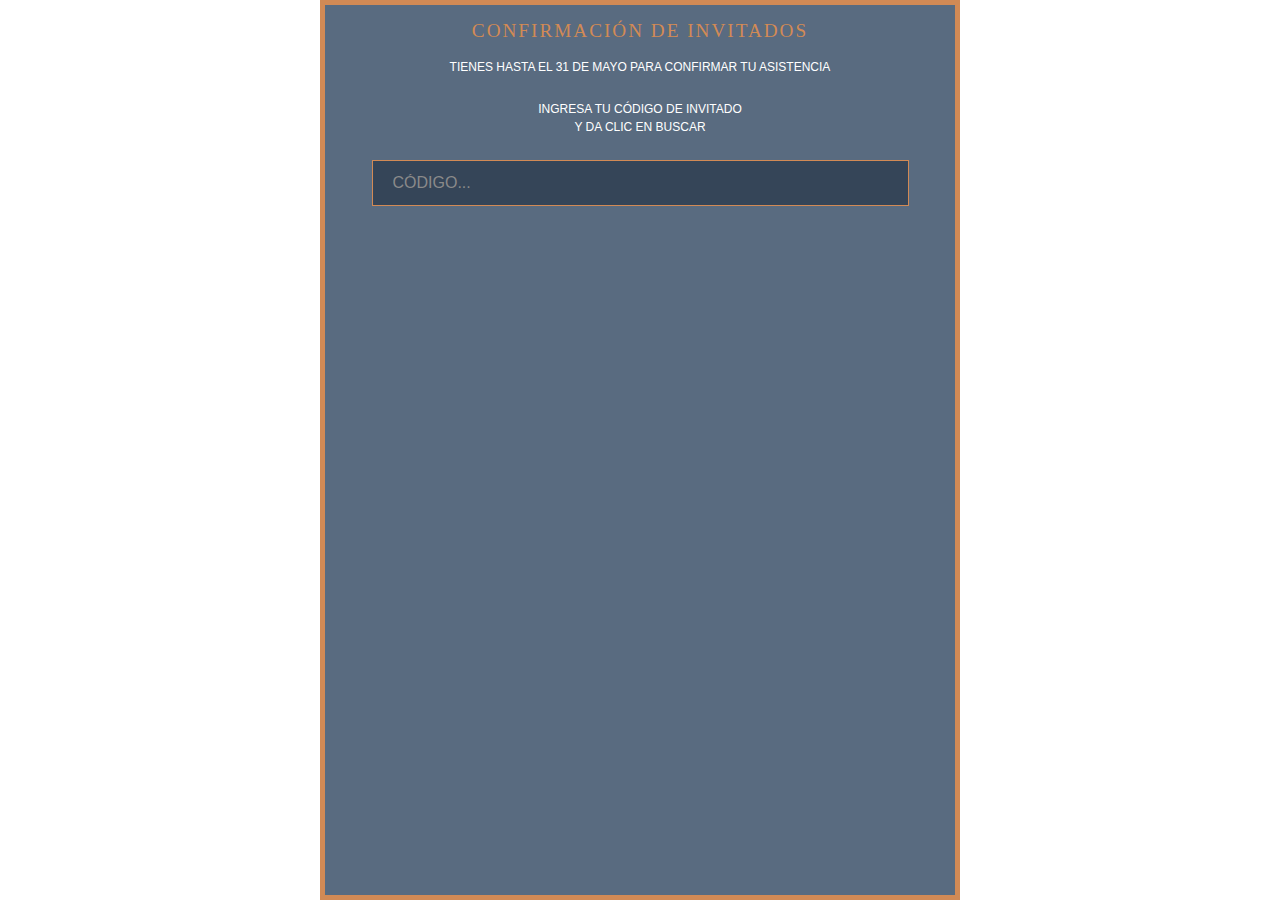
==== commit 8646f16c: "Add files via upload" ====
--- a/files/index.html
+++ b/files/index.html
@@ -48,6 +48,8 @@
 
       <form id="formConfirmacion" name="formConfirmacion" ng-show="formVisibility == &#39;0&#39;" class="fade code-input ng-pristine ng-invalid ng-invalid-required">
         <div class="card-header" align="center">Confirmación de Invitados</div>
+        <div class="card-instruction-lg" align="center">Tienes hasta el 31 de mayo para confirmar tu asistencia</div>
+        <br>
         <div class="card-instruction-lg" align="center">Ingresa tu código de invitado<br>y da clic en buscar</div>
         <br>
         <div class="card-body col-md-12" align="center">
--- a/files/estilos.css
+++ b/files/estilos.css
@@ -439,7 +439,7 @@
     /*this to solve "the content will not be cut when the window is smaller than the content": */
     max-width: 100%;
     max-height: 100%;
-    overflow: hidden;
+    overflow: scroll;
     padding: 0%;
 }
 
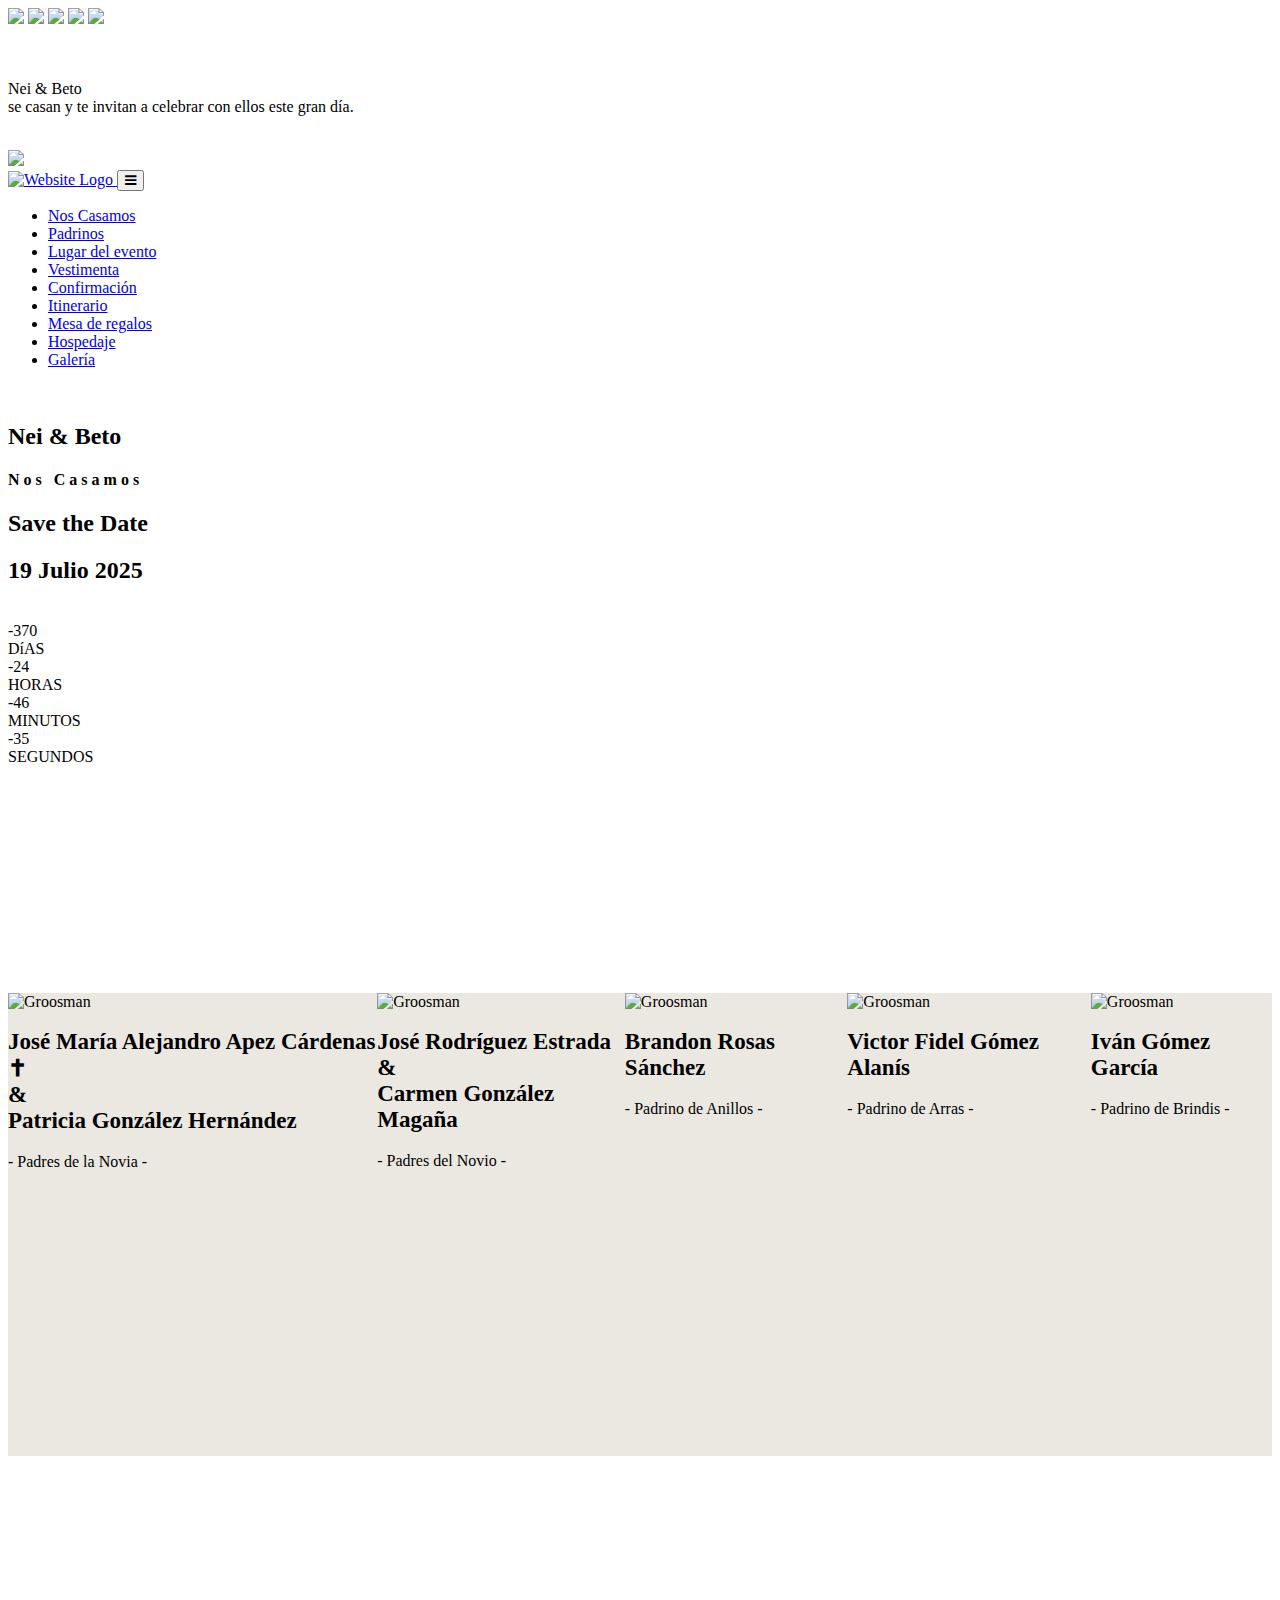
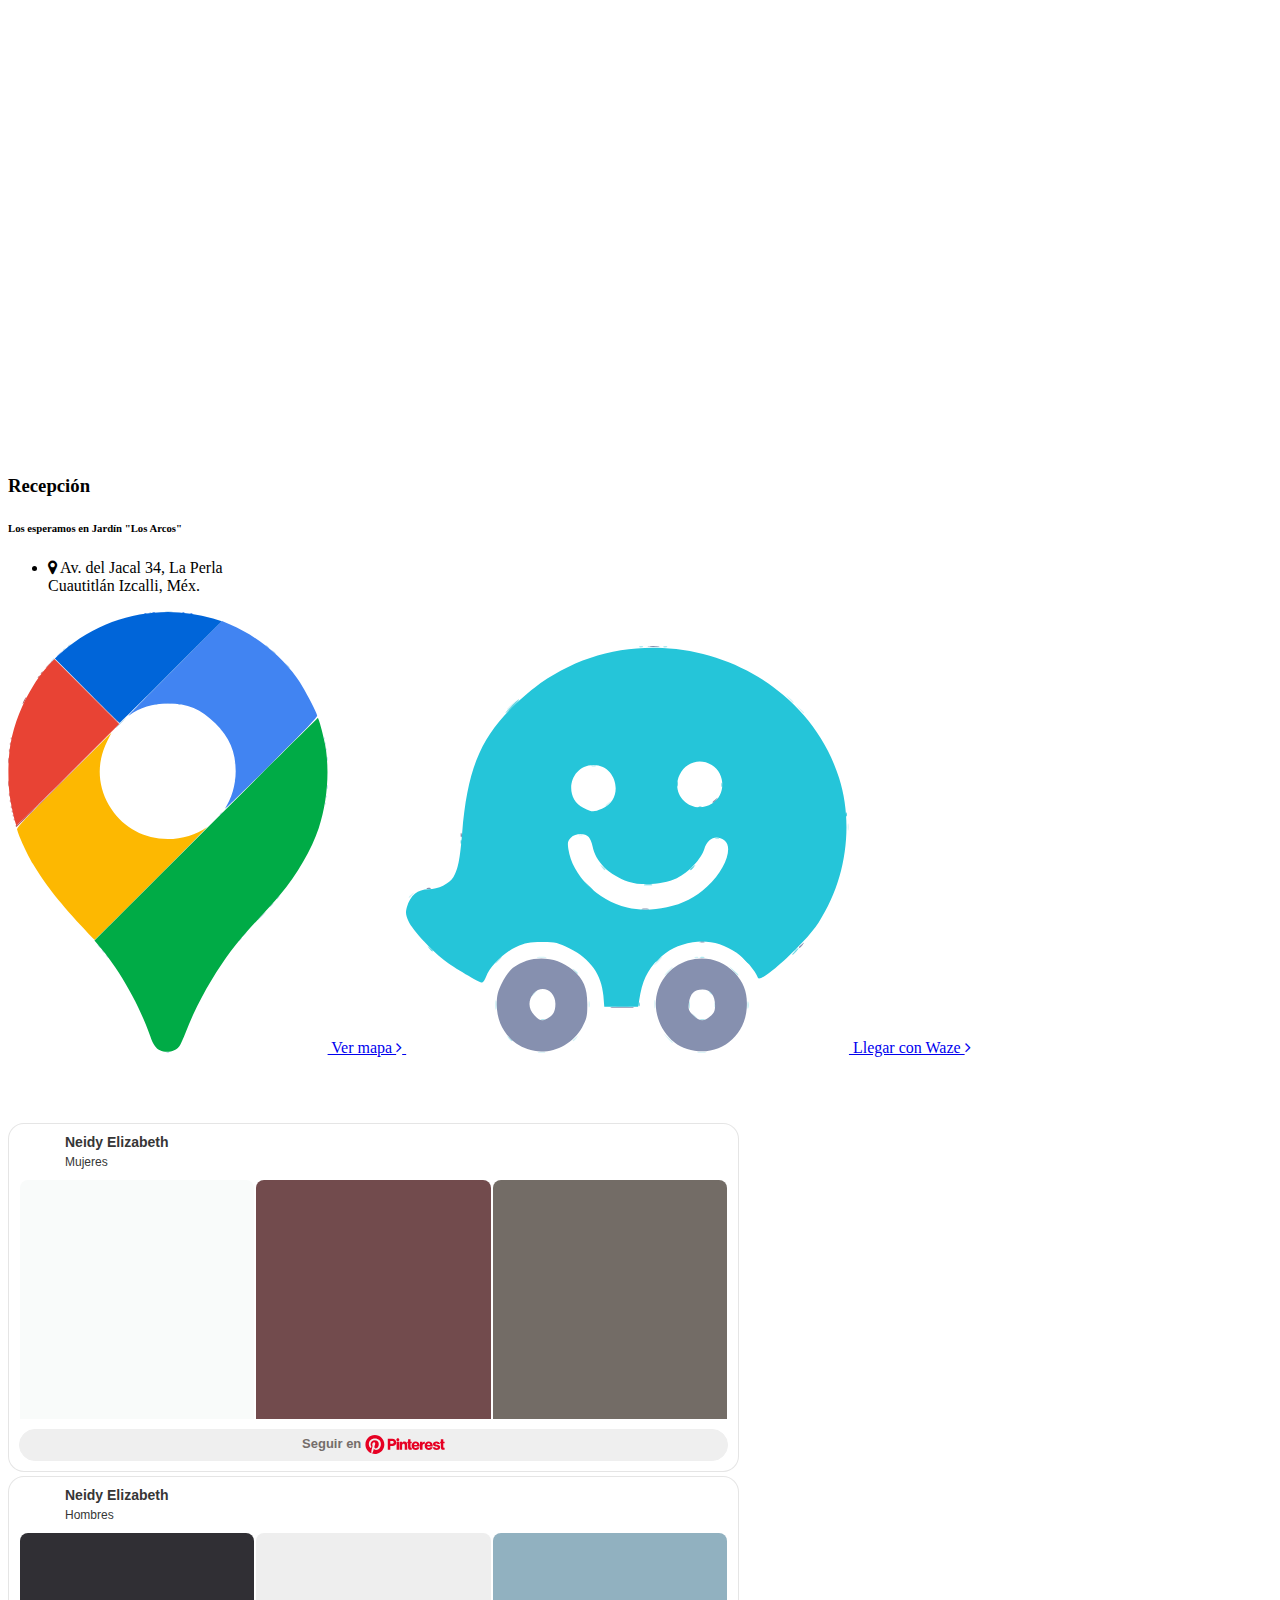
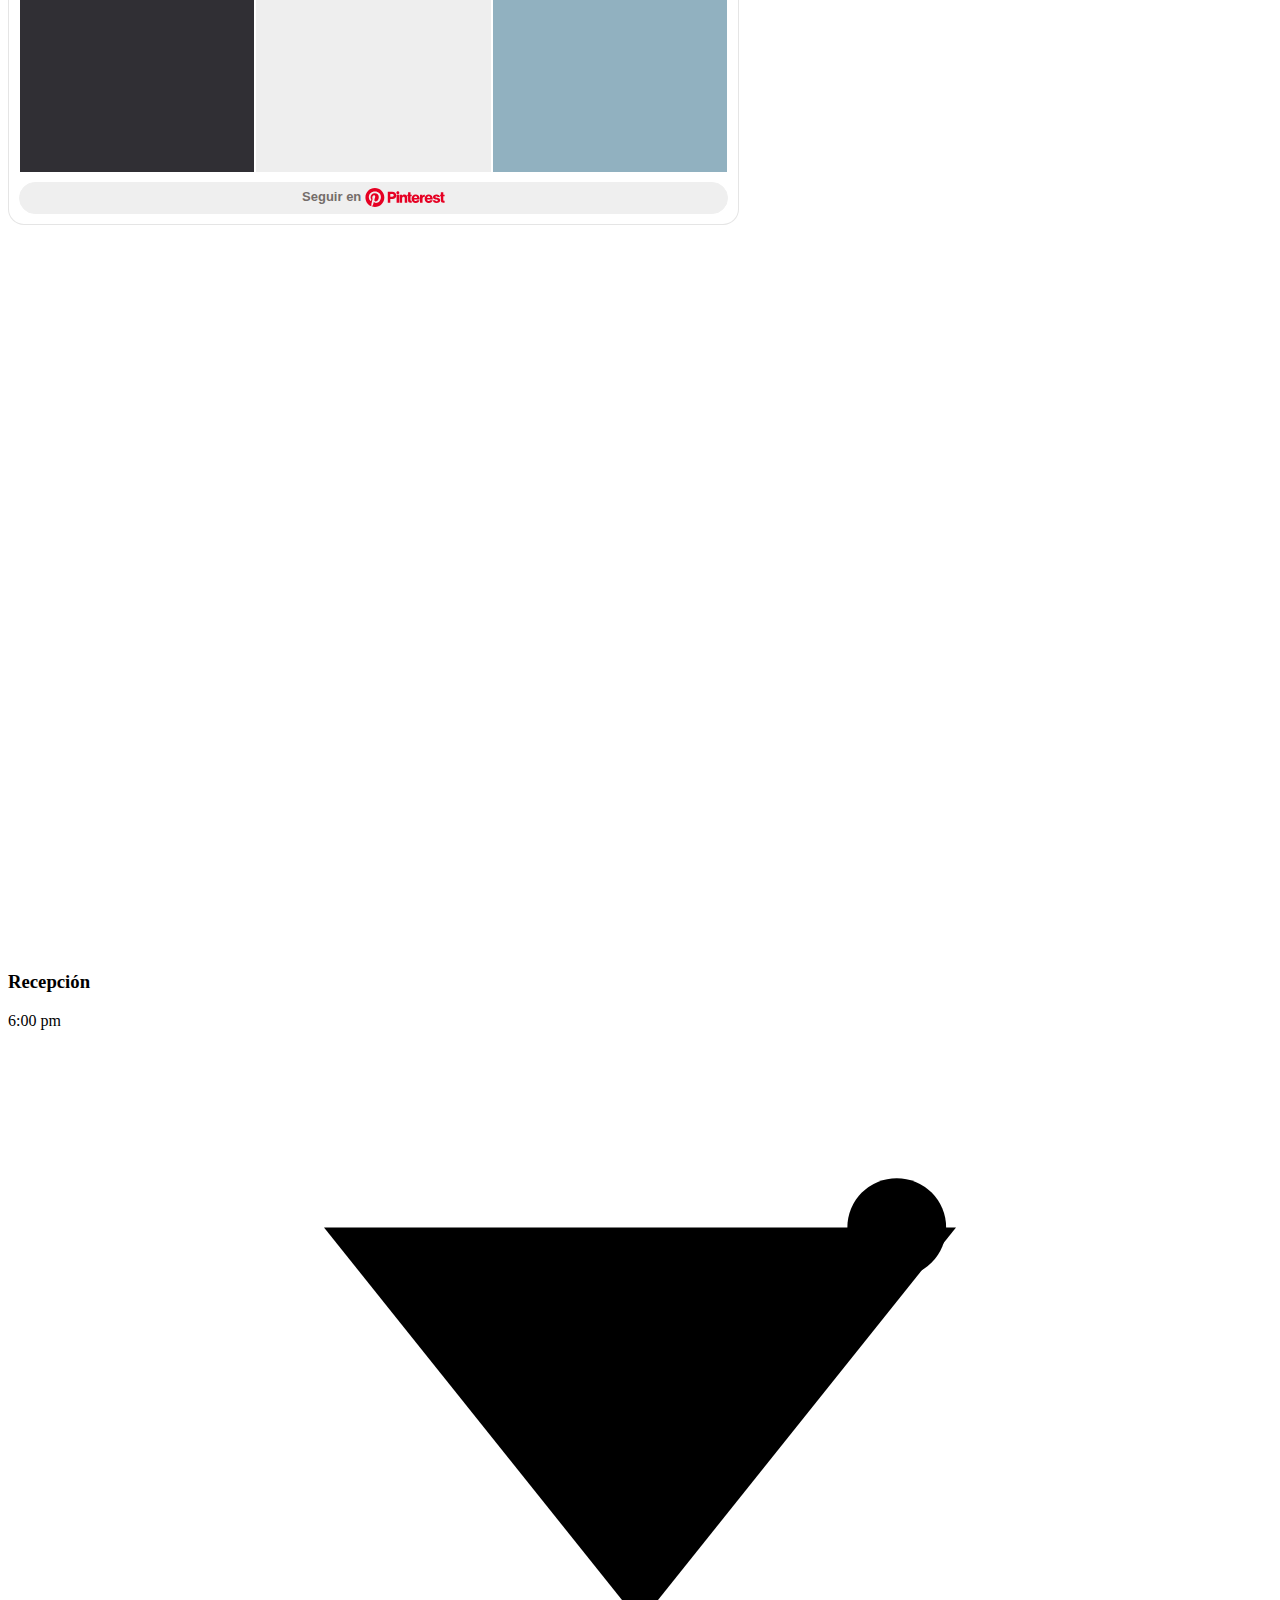
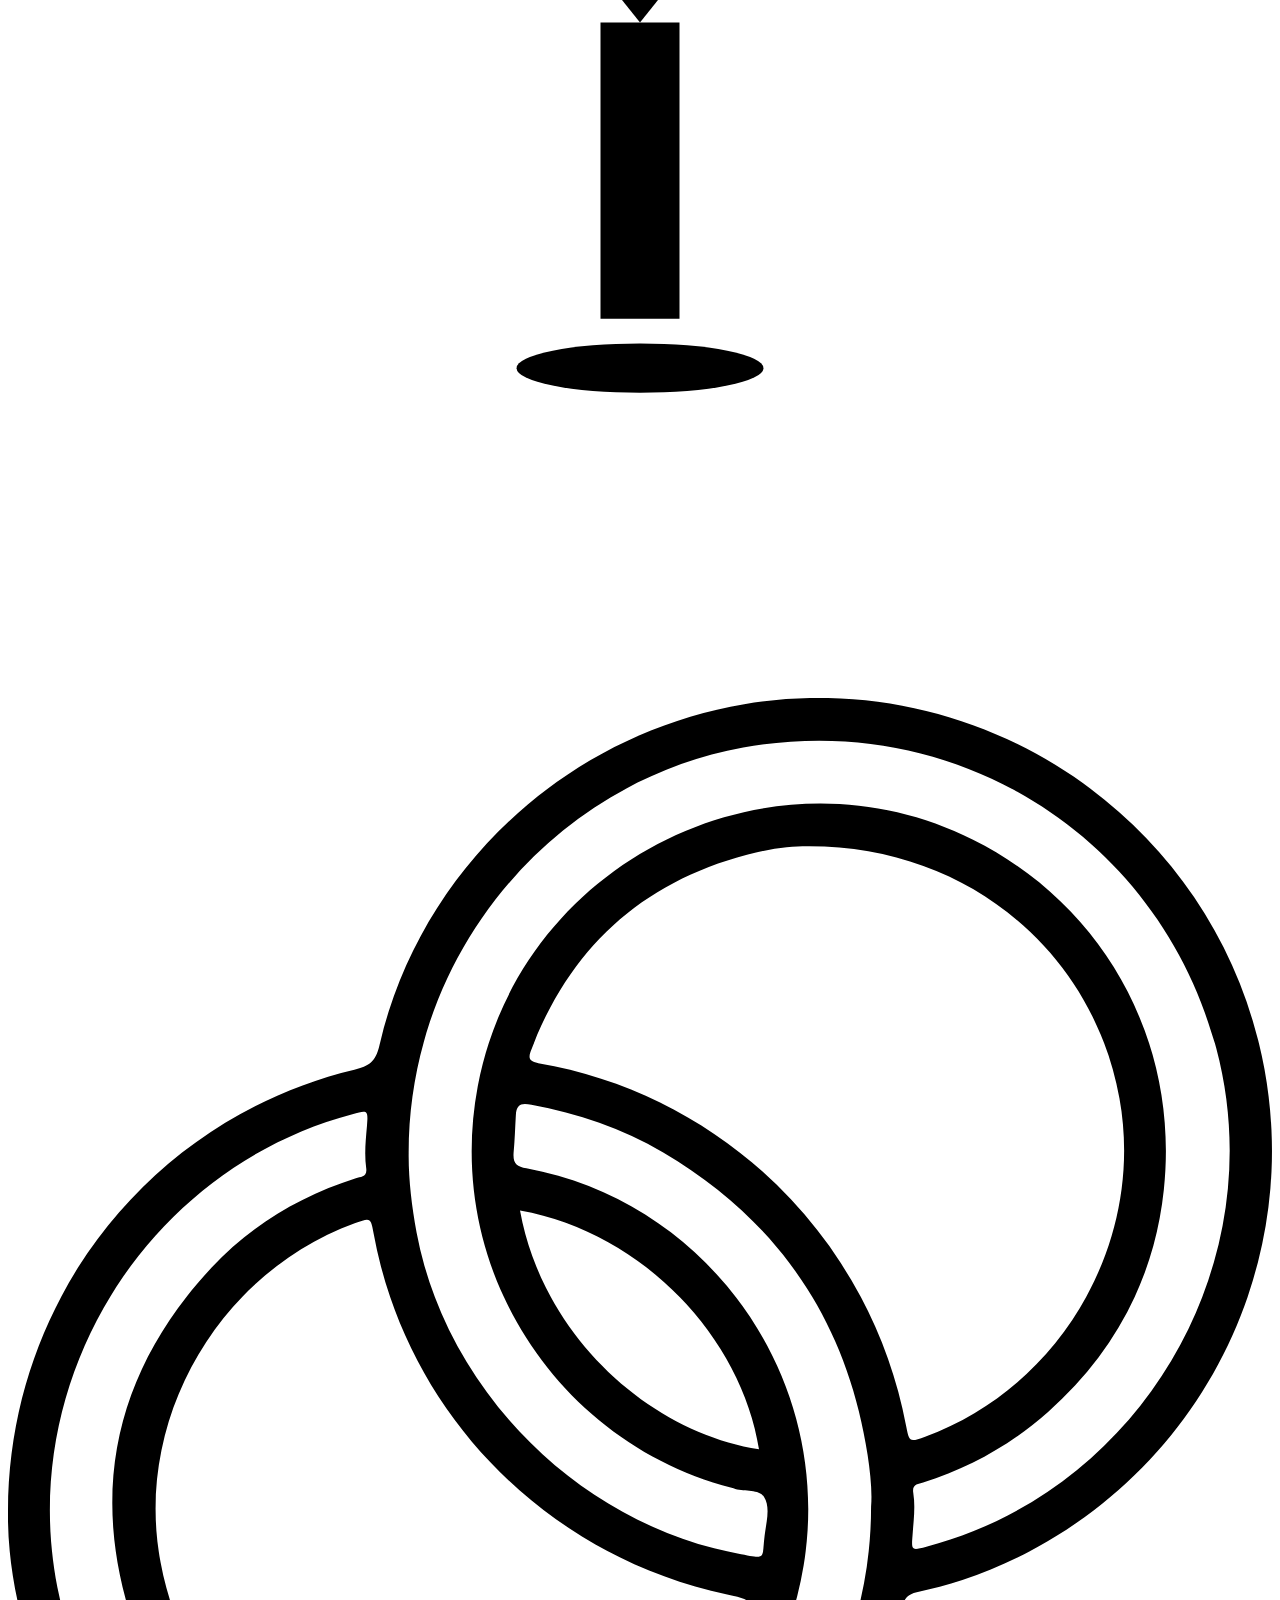
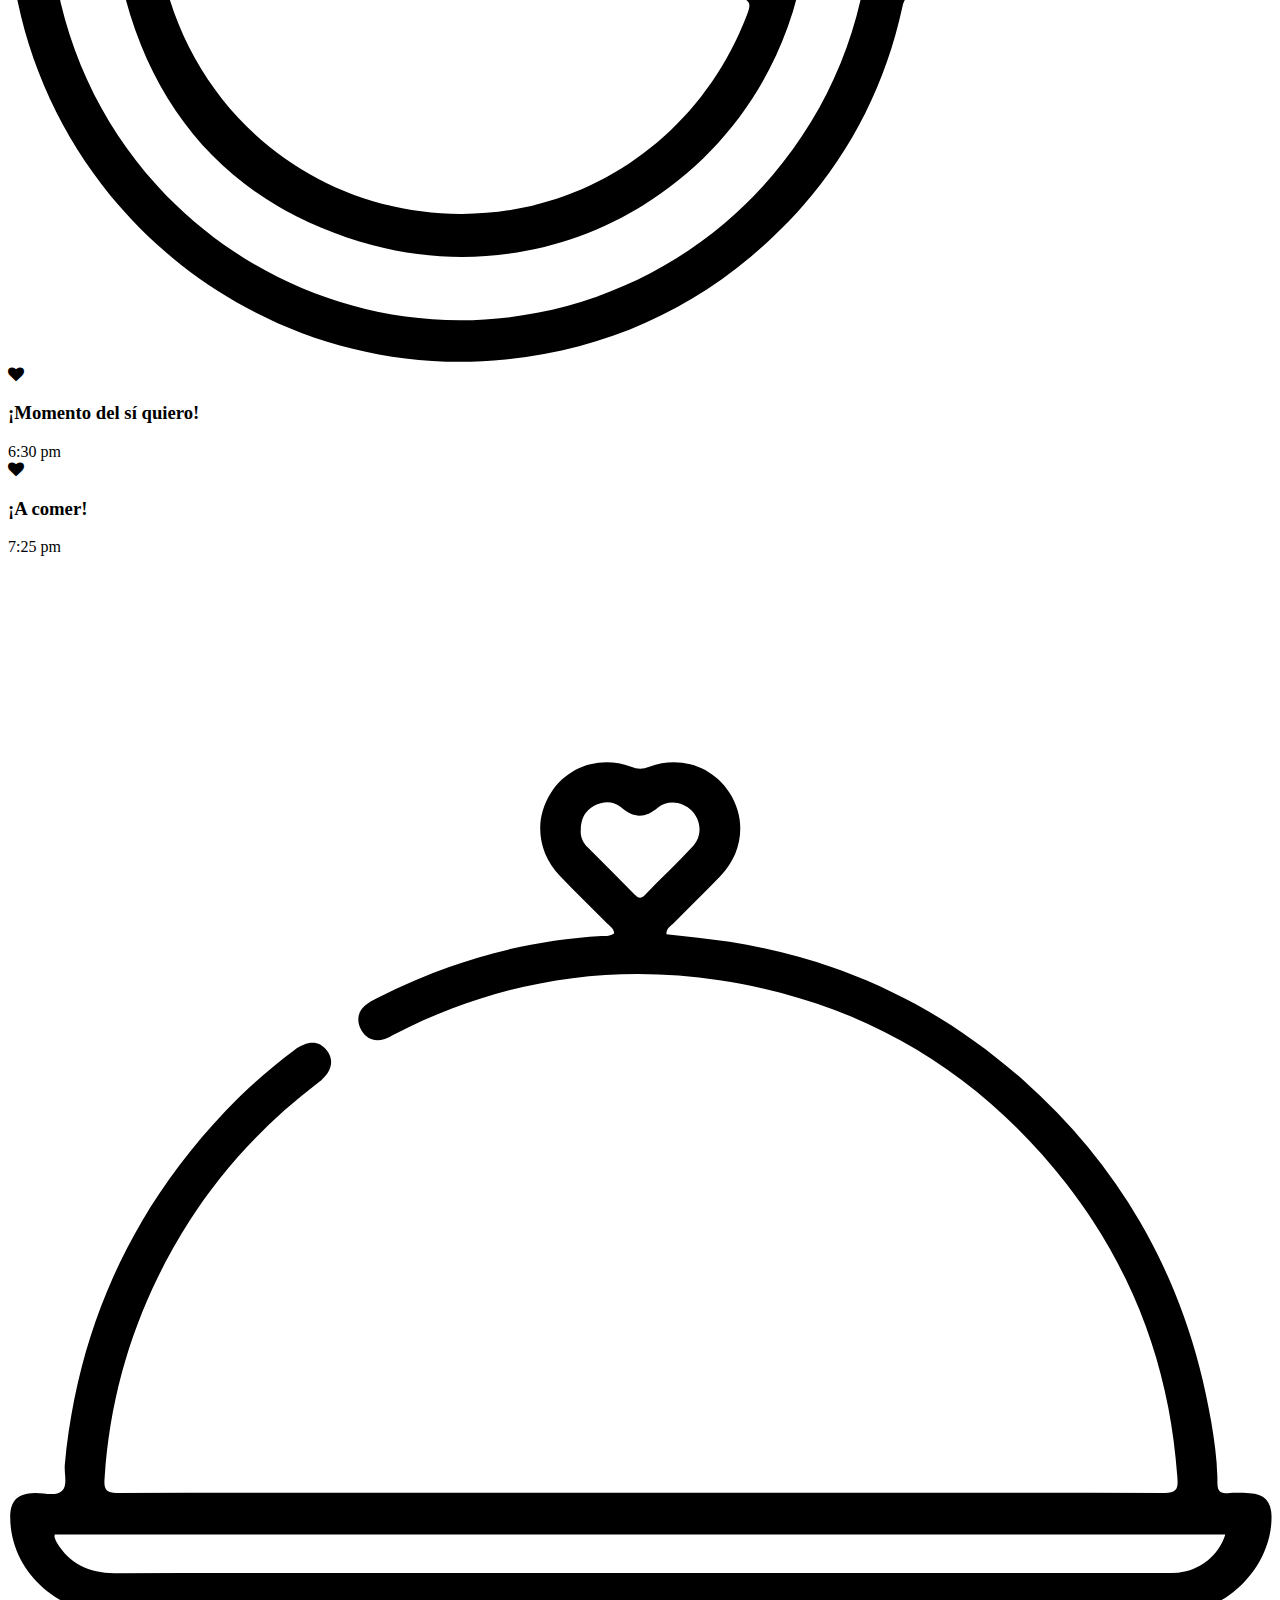
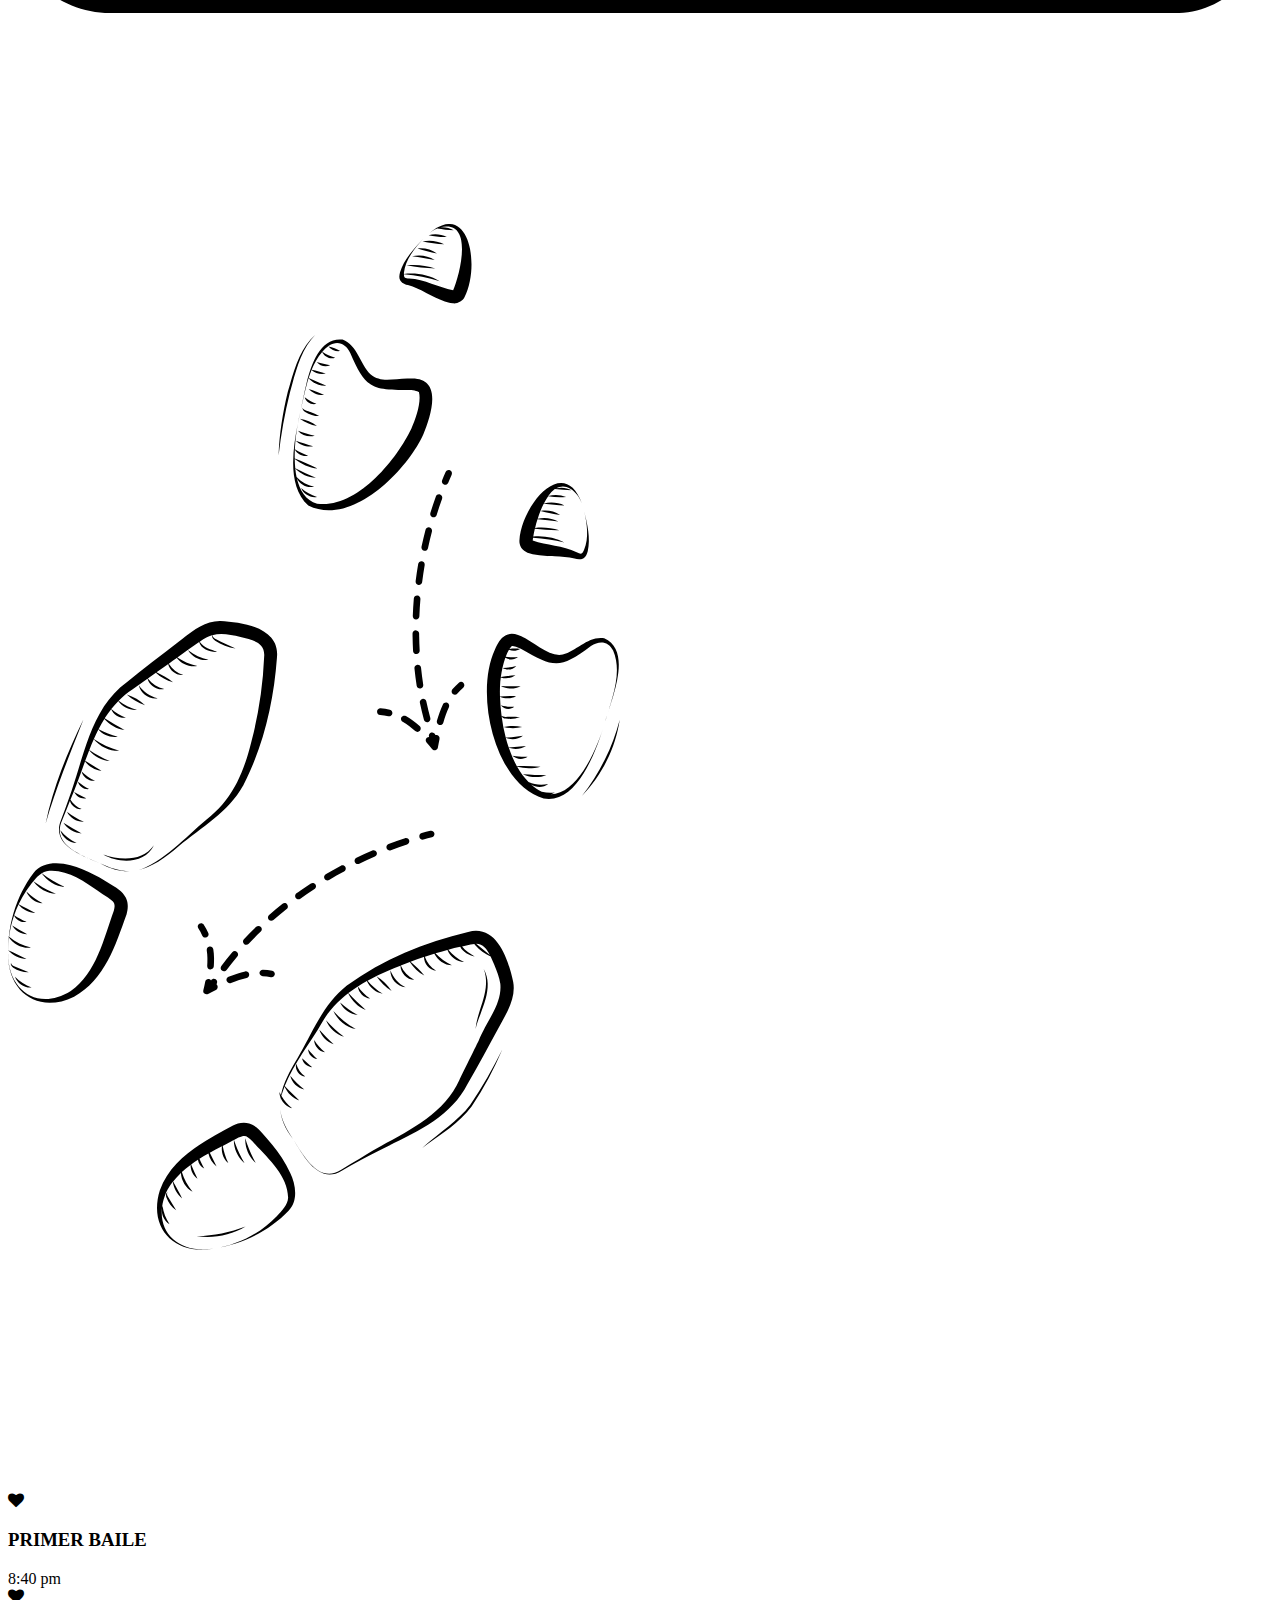
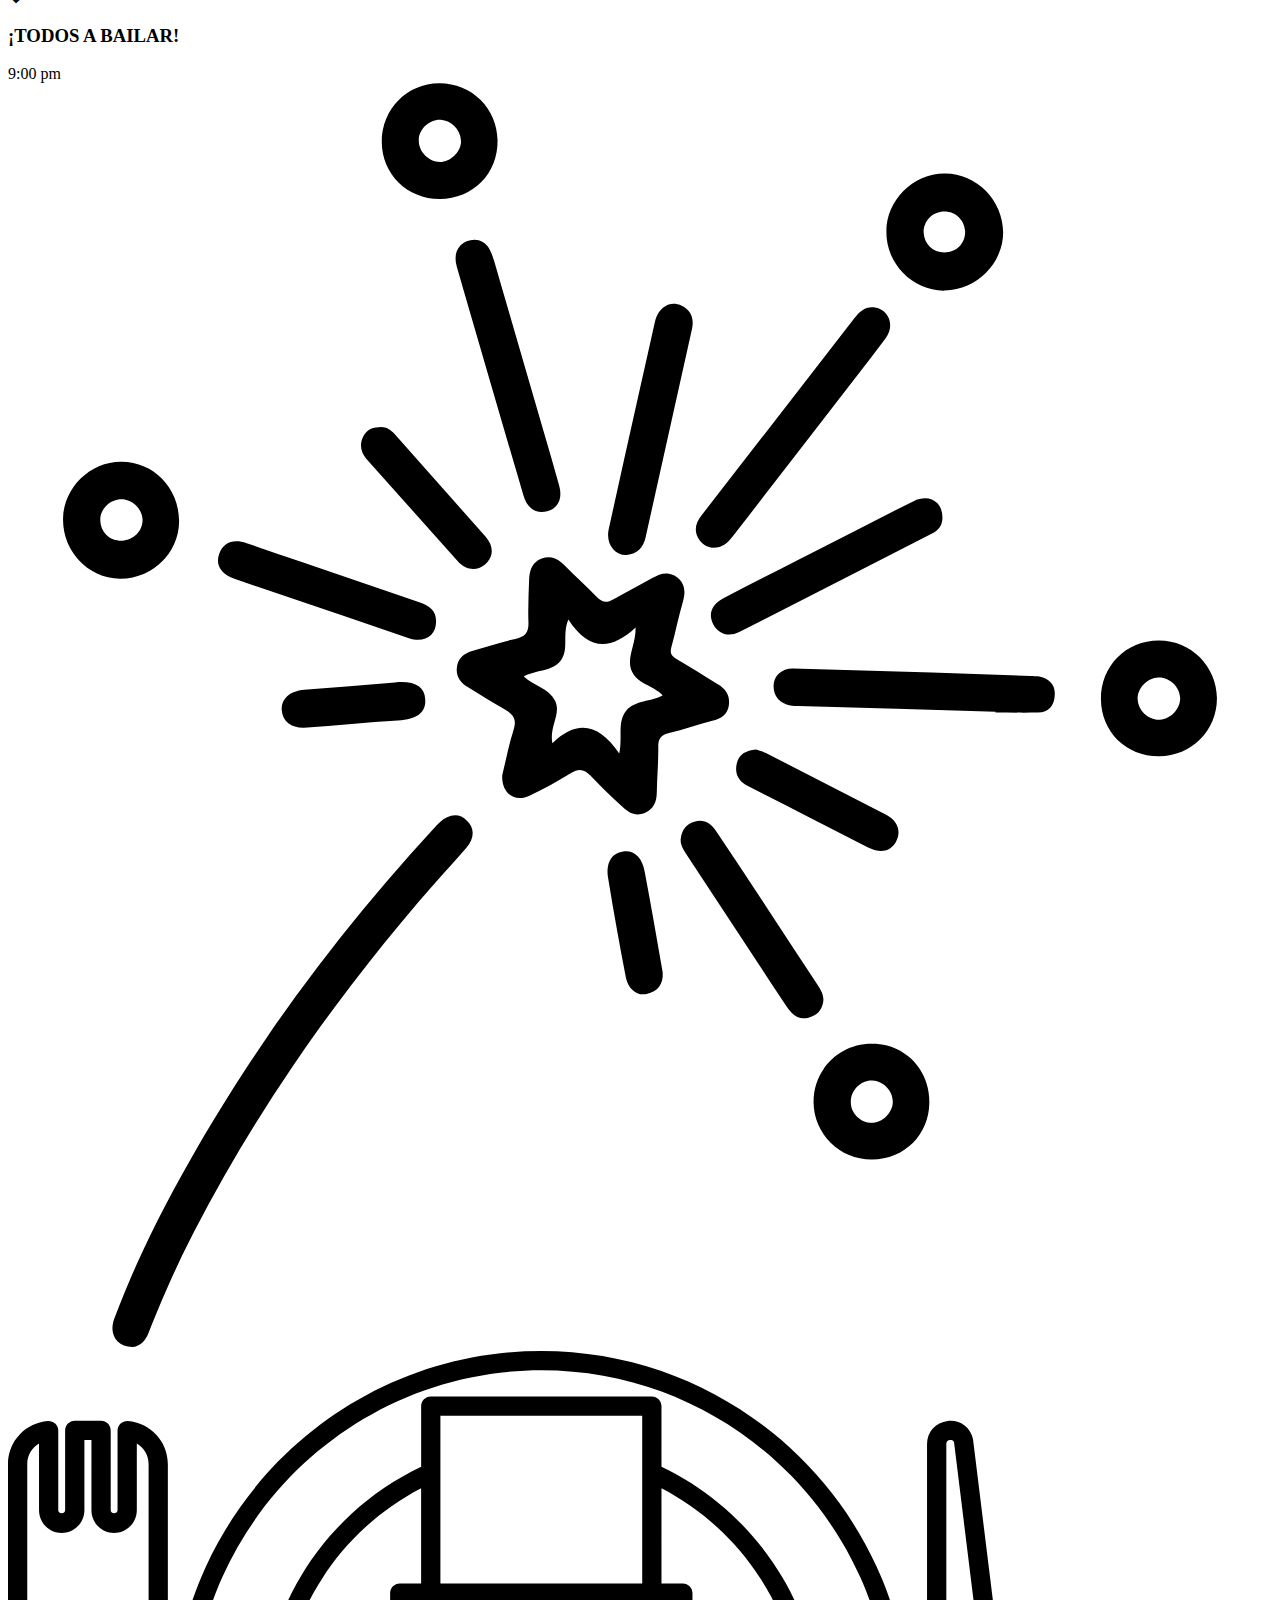
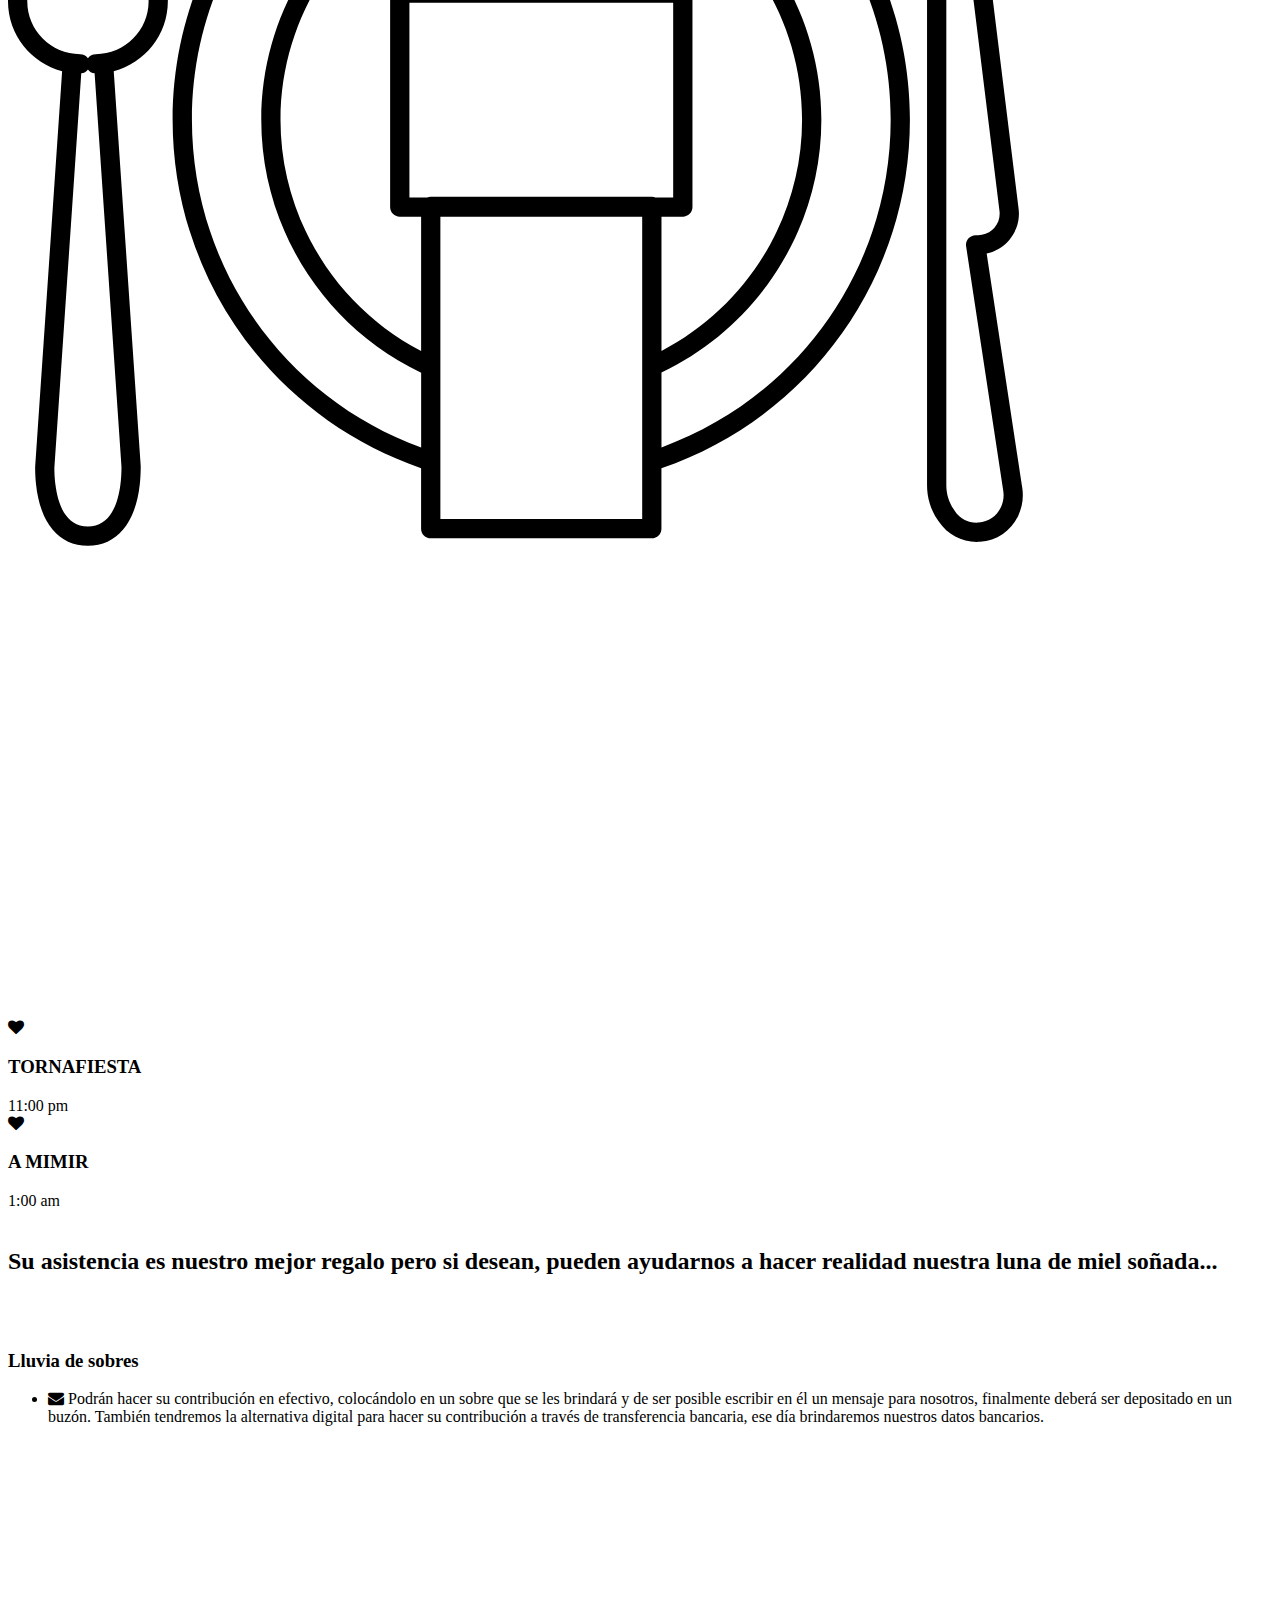
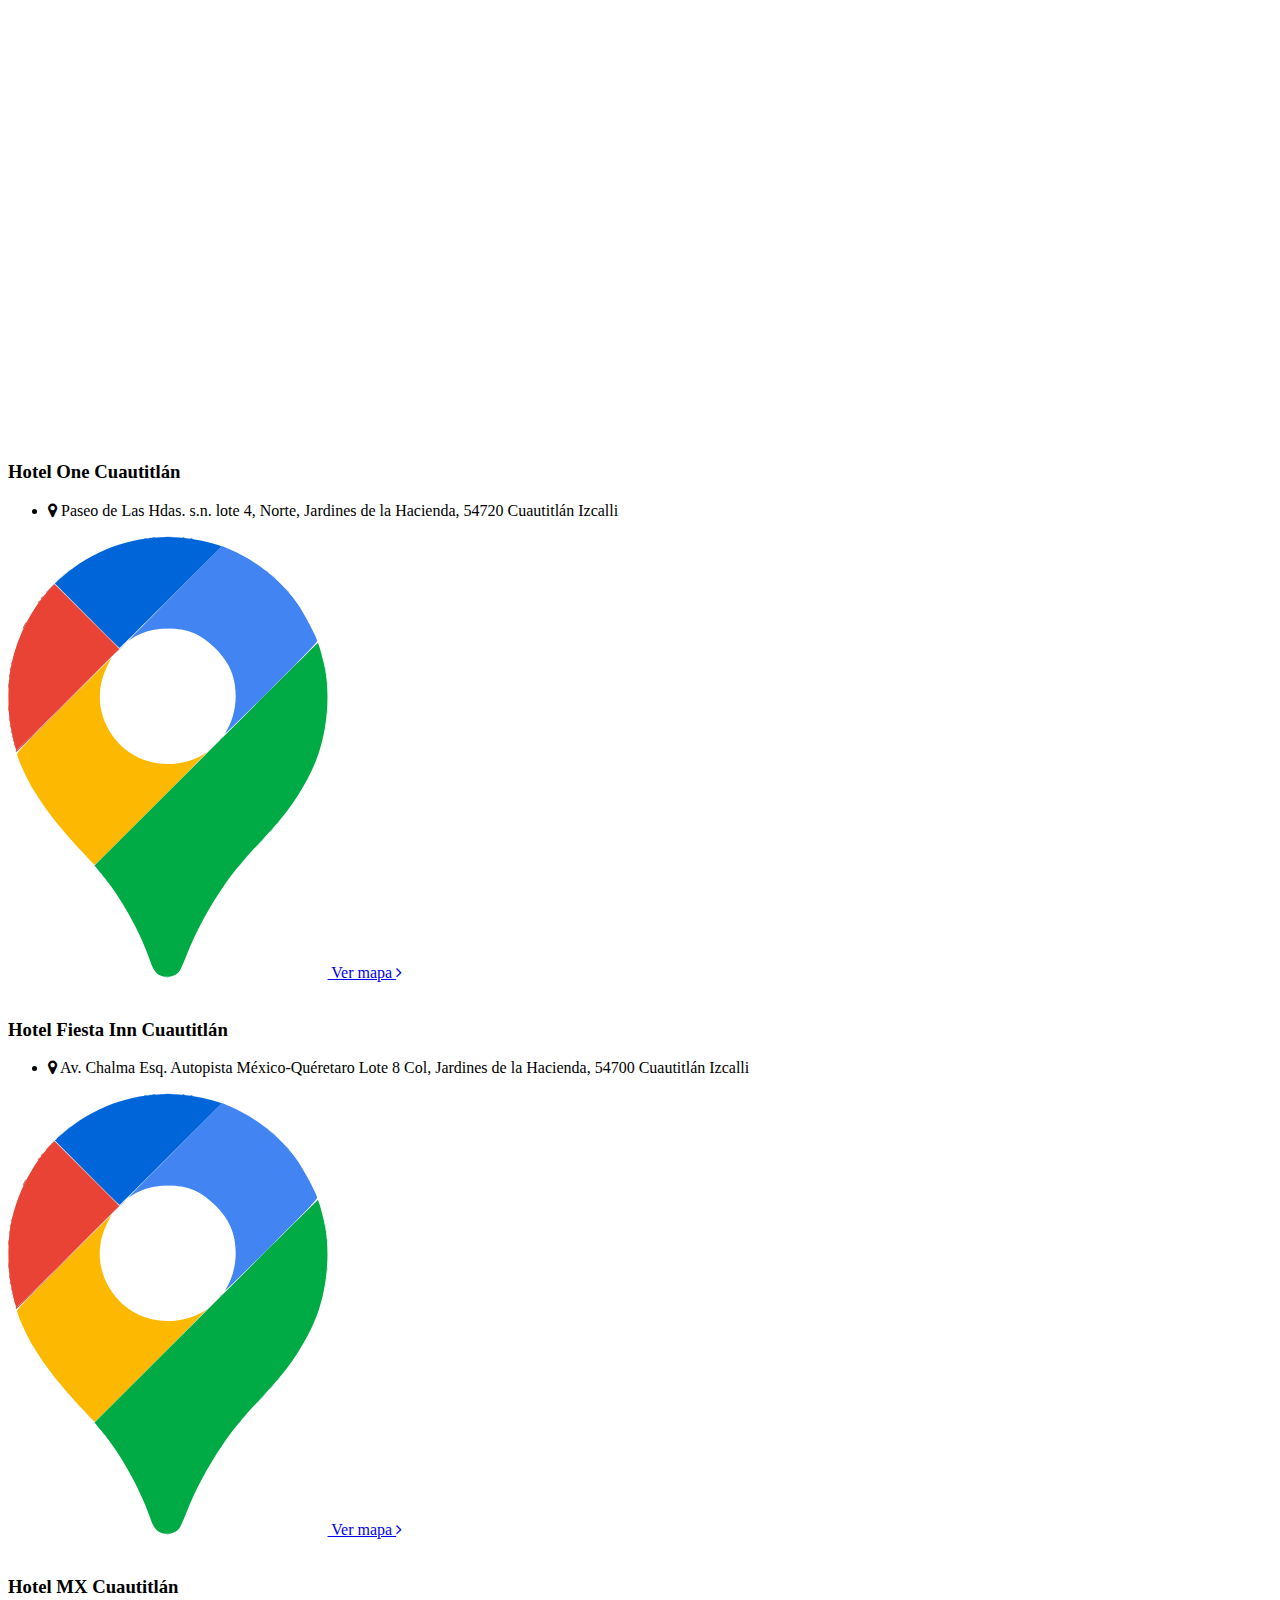
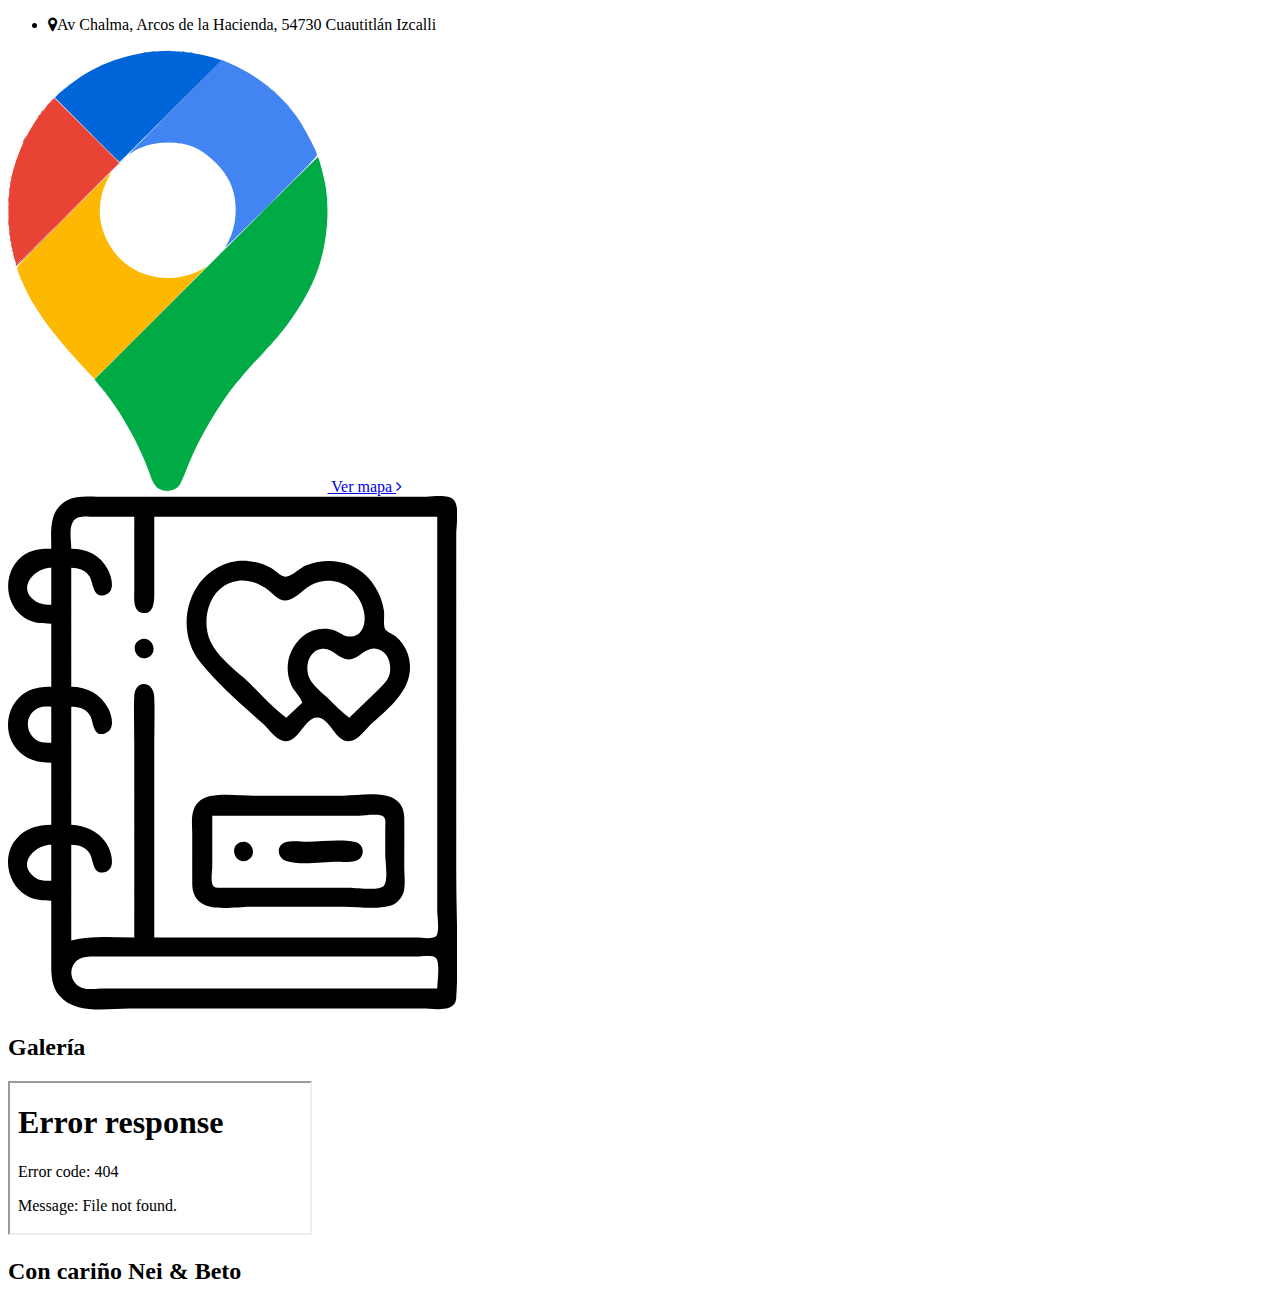
==== commit df0c7067: "Add files via upload" ====
--- a/files/index.html
+++ b/files/index.html
@@ -1,406 +1,2082 @@
 <!DOCTYPE html>
-<!-- saved from url=(0050)https://capital.miwebdding.com/form-pro/index.html -->
-<html><head><meta http-equiv="Content-Type" content="text/html; charset=UTF-8"><style type="text/css">@charset "UTF-8";[ng\:cloak],[ng-cloak],[data-ng-cloak],[x-ng-cloak],.ng-cloak,.x-ng-cloak,.ng-hide:not(.ng-hide-animate){display:none !important;}ng\:form{display:block;}.ng-animate-shim{visibility:hidden;}.ng-anchor{position:absolute;}</style>
-    <meta name="viewport" content="width=device-width">
-    <title>Index</title>
-        <style>
-/*        body {
-            font-family: Arial, sans-serif;
-            text-align: center;
-            margin: 50px;
-        }
-        #guestInfo, #confirmation {
-            display: none;
-            margin-top: 20px;
-        }*/
-        .checkbox-group {
-            display: flex;
-            justify-content: center;
-            gap: 10px;
-            margin-top: 10px;
-        }
-/*        input, button {
-            margin-top: 10px;
-            padding: 8px;
-            font-size: 16px;
-        }*/
-        .hidden {
-            display: none;
-        }
-/*        #statusMessage {
-            font-weight: bold;
-            color: green;
-        }*/
-    </style>
-
+
+<html lang="en" id="main_page" class=""><head><meta http-equiv="Content-Type" content="text/html; charset=UTF-8"><style>.jquery-ripples { position: relative; z-index: 0; }</style>
+    <!-- Meta Tags -->
     
-    <link href="./bootstrap.css" rel="stylesheet">
-    <link href="./estilos.css" rel="stylesheet">
-    <link href="./sweetalert2.min.css" rel="stylesheet">
-    <!--FONTS-->
-    <link href="./css(1)" rel="stylesheet">
-    <link href="./css(2)" rel="stylesheet">
-    <link rel="stylesheet" href="./font-awesome(1).min.css">
-  <style>@charset "UTF-8";@-webkit-keyframes swal2-show{0%{-webkit-transform:scale(.7);transform:scale(.7)}45%{-webkit-transform:scale(1.05);transform:scale(1.05)}80%{-webkit-transform:scale(.95);transform:scale(.95)}100%{-webkit-transform:scale(1);transform:scale(1)}}@keyframes swal2-show{0%{-webkit-transform:scale(.7);transform:scale(.7)}45%{-webkit-transform:scale(1.05);transform:scale(1.05)}80%{-webkit-transform:scale(.95);transform:scale(.95)}100%{-webkit-transform:scale(1);transform:scale(1)}}@-webkit-keyframes swal2-hide{0%{-webkit-transform:scale(1);transform:scale(1);opacity:1}100%{-webkit-transform:scale(.5);transform:scale(.5);opacity:0}}@keyframes swal2-hide{0%{-webkit-transform:scale(1);transform:scale(1);opacity:1}100%{-webkit-transform:scale(.5);transform:scale(.5);opacity:0}}@-webkit-keyframes swal2-animate-success-line-tip{0%{top:1.1875em;left:.0625em;width:0}54%{top:1.0625em;left:.125em;width:0}70%{top:2.1875em;left:-.375em;width:3.125em}84%{top:3em;left:1.3125em;width:1.0625em}100%{top:2.8125em;left:.875em;width:1.5625em}}@keyframes swal2-animate-success-line-tip{0%{top:1.1875em;left:.0625em;width:0}54%{top:1.0625em;left:.125em;width:0}70%{top:2.1875em;left:-.375em;width:3.125em}84%{top:3em;left:1.3125em;width:1.0625em}100%{top:2.8125em;left:.875em;width:1.5625em}}@-webkit-keyframes swal2-animate-success-line-long{0%{top:3.375em;right:2.875em;width:0}65%{top:3.375em;right:2.875em;width:0}84%{top:2.1875em;right:0;width:3.4375em}100%{top:2.375em;right:.5em;width:2.9375em}}@keyframes swal2-animate-success-line-long{0%{top:3.375em;right:2.875em;width:0}65%{top:3.375em;right:2.875em;width:0}84%{top:2.1875em;right:0;width:3.4375em}100%{top:2.375em;right:.5em;width:2.9375em}}@-webkit-keyframes swal2-rotate-success-circular-line{0%{-webkit-transform:rotate(-45deg);transform:rotate(-45deg)}5%{-webkit-transform:rotate(-45deg);transform:rotate(-45deg)}12%{-webkit-transform:rotate(-405deg);transform:rotate(-405deg)}100%{-webkit-transform:rotate(-405deg);transform:rotate(-405deg)}}@keyframes swal2-rotate-success-circular-line{0%{-webkit-transform:rotate(-45deg);transform:rotate(-45deg)}5%{-webkit-transform:rotate(-45deg);transform:rotate(-45deg)}12%{-webkit-transform:rotate(-405deg);transform:rotate(-405deg)}100%{-webkit-transform:rotate(-405deg);transform:rotate(-405deg)}}@-webkit-keyframes swal2-animate-error-x-mark{0%{margin-top:1.625em;-webkit-transform:scale(.4);transform:scale(.4);opacity:0}50%{margin-top:1.625em;-webkit-transform:scale(.4);transform:scale(.4);opacity:0}80%{margin-top:-.375em;-webkit-transform:scale(1.15);transform:scale(1.15)}100%{margin-top:0;-webkit-transform:scale(1);transform:scale(1);opacity:1}}@keyframes swal2-animate-error-x-mark{0%{margin-top:1.625em;-webkit-transform:scale(.4);transform:scale(.4);opacity:0}50%{margin-top:1.625em;-webkit-transform:scale(.4);transform:scale(.4);opacity:0}80%{margin-top:-.375em;-webkit-transform:scale(1.15);transform:scale(1.15)}100%{margin-top:0;-webkit-transform:scale(1);transform:scale(1);opacity:1}}@-webkit-keyframes swal2-animate-error-icon{0%{-webkit-transform:rotateX(100deg);transform:rotateX(100deg);opacity:0}100%{-webkit-transform:rotateX(0);transform:rotateX(0);opacity:1}}@keyframes swal2-animate-error-icon{0%{-webkit-transform:rotateX(100deg);transform:rotateX(100deg);opacity:0}100%{-webkit-transform:rotateX(0);transform:rotateX(0);opacity:1}}body.swal2-toast-shown .swal2-container{background-color:transparent}body.swal2-toast-shown .swal2-container.swal2-shown{background-color:transparent}body.swal2-toast-shown .swal2-container.swal2-top{top:0;right:auto;bottom:auto;left:50%;-webkit-transform:translateX(-50%);transform:translateX(-50%)}body.swal2-toast-shown .swal2-container.swal2-top-end,body.swal2-toast-shown .swal2-container.swal2-top-right{top:0;right:0;bottom:auto;left:auto}body.swal2-toast-shown .swal2-container.swal2-top-left,body.swal2-toast-shown .swal2-container.swal2-top-start{top:0;right:auto;bottom:auto;left:0}body.swal2-toast-shown .swal2-container.swal2-center-left,body.swal2-toast-shown .swal2-container.swal2-center-start{top:50%;right:auto;bottom:auto;left:0;-webkit-transform:translateY(-50%);transform:translateY(-50%)}body.swal2-toast-shown .swal2-container.swal2-center{top:50%;right:auto;bottom:auto;left:50%;-webkit-transform:translate(-50%,-50%);transform:translate(-50%,-50%)}body.swal2-toast-shown .swal2-container.swal2-center-end,body.swal2-toast-shown .swal2-container.swal2-center-right{top:50%;right:0;bottom:auto;left:auto;-webkit-transform:translateY(-50%);transform:translateY(-50%)}body.swal2-toast-shown .swal2-container.swal2-bottom-left,body.swal2-toast-shown .swal2-container.swal2-bottom-start{top:auto;right:auto;bottom:0;left:0}body.swal2-toast-shown .swal2-container.swal2-bottom{top:auto;right:auto;bottom:0;left:50%;-webkit-transform:translateX(-50%);transform:translateX(-50%)}body.swal2-toast-shown .swal2-container.swal2-bottom-end,body.swal2-toast-shown .swal2-container.swal2-bottom-right{top:auto;right:0;bottom:0;left:auto}body.swal2-toast-column .swal2-toast{flex-direction:column;align-items:stretch}body.swal2-toast-column .swal2-toast .swal2-actions{flex:1;align-self:stretch;height:2.2em;margin-top:.3125em}body.swal2-toast-column .swal2-toast .swal2-loading{justify-content:center}body.swal2-toast-column .swal2-toast .swal2-input{height:2em;margin:.3125em auto;font-size:1em}body.swal2-toast-column .swal2-toast .swal2-validation-message{font-size:1em}.swal2-popup.swal2-toast{flex-direction:row;align-items:center;width:auto;padding:.625em;overflow-y:hidden;box-shadow:0 0 .625em #d9d9d9}.swal2-popup.swal2-toast .swal2-header{flex-direction:row}.swal2-popup.swal2-toast .swal2-title{flex-grow:1;justify-content:flex-start;margin:0 .6em;font-size:1em}.swal2-popup.swal2-toast .swal2-footer{margin:.5em 0 0;padding:.5em 0 0;font-size:.8em}.swal2-popup.swal2-toast .swal2-close{position:initial;width:.8em;height:.8em;line-height:.8}.swal2-popup.swal2-toast .swal2-content{justify-content:flex-start;font-size:1em}.swal2-popup.swal2-toast .swal2-icon{width:2em;min-width:2em;height:2em;margin:0}.swal2-popup.swal2-toast .swal2-icon::before{display:flex;align-items:center;font-size:2em;font-weight:700}@media all and (-ms-high-contrast:none),(-ms-high-contrast:active){.swal2-popup.swal2-toast .swal2-icon::before{font-size:.25em}}.swal2-popup.swal2-toast .swal2-icon.swal2-success .swal2-success-ring{width:2em;height:2em}.swal2-popup.swal2-toast .swal2-icon.swal2-error [class^=swal2-x-mark-line]{top:.875em;width:1.375em}.swal2-popup.swal2-toast .swal2-icon.swal2-error [class^=swal2-x-mark-line][class$=left]{left:.3125em}.swal2-popup.swal2-toast .swal2-icon.swal2-error [class^=swal2-x-mark-line][class$=right]{right:.3125em}.swal2-popup.swal2-toast .swal2-actions{height:auto;margin:0 .3125em}.swal2-popup.swal2-toast .swal2-styled{margin:0 .3125em;padding:.3125em .625em;font-size:1em}.swal2-popup.swal2-toast .swal2-styled:focus{box-shadow:0 0 0 .0625em #fff,0 0 0 .125em rgba(50,100,150,.4)}.swal2-popup.swal2-toast .swal2-success{border-color:#a5dc86}.swal2-popup.swal2-toast .swal2-success [class^=swal2-success-circular-line]{position:absolute;width:2em;height:2.8125em;-webkit-transform:rotate(45deg);transform:rotate(45deg);border-radius:50%}.swal2-popup.swal2-toast .swal2-success [class^=swal2-success-circular-line][class$=left]{top:-.25em;left:-.9375em;-webkit-transform:rotate(-45deg);transform:rotate(-45deg);-webkit-transform-origin:2em 2em;transform-origin:2em 2em;border-radius:4em 0 0 4em}.swal2-popup.swal2-toast .swal2-success [class^=swal2-success-circular-line][class$=right]{top:-.25em;left:.9375em;-webkit-transform-origin:0 2em;transform-origin:0 2em;border-radius:0 4em 4em 0}.swal2-popup.swal2-toast .swal2-success .swal2-success-ring{width:2em;height:2em}.swal2-popup.swal2-toast .swal2-success .swal2-success-fix{top:0;left:.4375em;width:.4375em;height:2.6875em}.swal2-popup.swal2-toast .swal2-success [class^=swal2-success-line]{height:.3125em}.swal2-popup.swal2-toast .swal2-success [class^=swal2-success-line][class$=tip]{top:1.125em;left:.1875em;width:.75em}.swal2-popup.swal2-toast .swal2-success [class^=swal2-success-line][class$=long]{top:.9375em;right:.1875em;width:1.375em}.swal2-popup.swal2-toast.swal2-show{-webkit-animation:showSweetToast .5s;animation:showSweetToast .5s}.swal2-popup.swal2-toast.swal2-hide{-webkit-animation:hideSweetToast .2s forwards;animation:hideSweetToast .2s forwards}.swal2-popup.swal2-toast .swal2-animate-success-icon .swal2-success-line-tip{-webkit-animation:animate-toast-success-tip .75s;animation:animate-toast-success-tip .75s}.swal2-popup.swal2-toast .swal2-animate-success-icon .swal2-success-line-long{-webkit-animation:animate-toast-success-long .75s;animation:animate-toast-success-long .75s}@-webkit-keyframes showSweetToast{0%{-webkit-transform:translateY(-.625em) rotateZ(2deg);transform:translateY(-.625em) rotateZ(2deg);opacity:0}33%{-webkit-transform:translateY(0) rotateZ(-2deg);transform:translateY(0) rotateZ(-2deg);opacity:.5}66%{-webkit-transform:translateY(.3125em) rotateZ(2deg);transform:translateY(.3125em) rotateZ(2deg);opacity:.7}100%{-webkit-transform:translateY(0) rotateZ(0);transform:translateY(0) rotateZ(0);opacity:1}}@keyframes showSweetToast{0%{-webkit-transform:translateY(-.625em) rotateZ(2deg);transform:translateY(-.625em) rotateZ(2deg);opacity:0}33%{-webkit-transform:translateY(0) rotateZ(-2deg);transform:translateY(0) rotateZ(-2deg);opacity:.5}66%{-webkit-transform:translateY(.3125em) rotateZ(2deg);transform:translateY(.3125em) rotateZ(2deg);opacity:.7}100%{-webkit-transform:translateY(0) rotateZ(0);transform:translateY(0) rotateZ(0);opacity:1}}@-webkit-keyframes hideSweetToast{0%{opacity:1}33%{opacity:.5}100%{-webkit-transform:rotateZ(1deg);transform:rotateZ(1deg);opacity:0}}@keyframes hideSweetToast{0%{opacity:1}33%{opacity:.5}100%{-webkit-transform:rotateZ(1deg);transform:rotateZ(1deg);opacity:0}}@-webkit-keyframes animate-toast-success-tip{0%{top:.5625em;left:.0625em;width:0}54%{top:.125em;left:.125em;width:0}70%{top:.625em;left:-.25em;width:1.625em}84%{top:1.0625em;left:.75em;width:.5em}100%{top:1.125em;left:.1875em;width:.75em}}@keyframes animate-toast-success-tip{0%{top:.5625em;left:.0625em;width:0}54%{top:.125em;left:.125em;width:0}70%{top:.625em;left:-.25em;width:1.625em}84%{top:1.0625em;left:.75em;width:.5em}100%{top:1.125em;left:.1875em;width:.75em}}@-webkit-keyframes animate-toast-success-long{0%{top:1.625em;right:1.375em;width:0}65%{top:1.25em;right:.9375em;width:0}84%{top:.9375em;right:0;width:1.125em}100%{top:.9375em;right:.1875em;width:1.375em}}@keyframes animate-toast-success-long{0%{top:1.625em;right:1.375em;width:0}65%{top:1.25em;right:.9375em;width:0}84%{top:.9375em;right:0;width:1.125em}100%{top:.9375em;right:.1875em;width:1.375em}}body.swal2-shown:not(.swal2-no-backdrop):not(.swal2-toast-shown){overflow:hidden}body.swal2-height-auto{height:auto!important}body.swal2-no-backdrop .swal2-shown{top:auto;right:auto;bottom:auto;left:auto;max-width:calc(100% - .625em * 2);background-color:transparent}body.swal2-no-backdrop .swal2-shown>.swal2-modal{box-shadow:0 0 10px rgba(0,0,0,.4)}body.swal2-no-backdrop .swal2-shown.swal2-top{top:0;left:50%;-webkit-transform:translateX(-50%);transform:translateX(-50%)}body.swal2-no-backdrop .swal2-shown.swal2-top-left,body.swal2-no-backdrop .swal2-shown.swal2-top-start{top:0;left:0}body.swal2-no-backdrop .swal2-shown.swal2-top-end,body.swal2-no-backdrop .swal2-shown.swal2-top-right{top:0;right:0}body.swal2-no-backdrop .swal2-shown.swal2-center{top:50%;left:50%;-webkit-transform:translate(-50%,-50%);transform:translate(-50%,-50%)}body.swal2-no-backdrop .swal2-shown.swal2-center-left,body.swal2-no-backdrop .swal2-shown.swal2-center-start{top:50%;left:0;-webkit-transform:translateY(-50%);transform:translateY(-50%)}body.swal2-no-backdrop .swal2-shown.swal2-center-end,body.swal2-no-backdrop .swal2-shown.swal2-center-right{top:50%;right:0;-webkit-transform:translateY(-50%);transform:translateY(-50%)}body.swal2-no-backdrop .swal2-shown.swal2-bottom{bottom:0;left:50%;-webkit-transform:translateX(-50%);transform:translateX(-50%)}body.swal2-no-backdrop .swal2-shown.swal2-bottom-left,body.swal2-no-backdrop .swal2-shown.swal2-bottom-start{bottom:0;left:0}body.swal2-no-backdrop .swal2-shown.swal2-bottom-end,body.swal2-no-backdrop .swal2-shown.swal2-bottom-right{right:0;bottom:0}.swal2-container{display:flex;position:fixed;z-index:1060;top:0;right:0;bottom:0;left:0;flex-direction:row;align-items:center;justify-content:center;padding:.625em;overflow-x:hidden;background-color:transparent;-webkit-overflow-scrolling:touch}.swal2-container.swal2-top{align-items:flex-start}.swal2-container.swal2-top-left,.swal2-container.swal2-top-start{align-items:flex-start;justify-content:flex-start}.swal2-container.swal2-top-end,.swal2-container.swal2-top-right{align-items:flex-start;justify-content:flex-end}.swal2-container.swal2-center{align-items:center}.swal2-container.swal2-center-left,.swal2-container.swal2-center-start{align-items:center;justify-content:flex-start}.swal2-container.swal2-center-end,.swal2-container.swal2-center-right{align-items:center;justify-content:flex-end}.swal2-container.swal2-bottom{align-items:flex-end}.swal2-container.swal2-bottom-left,.swal2-container.swal2-bottom-start{align-items:flex-end;justify-content:flex-start}.swal2-container.swal2-bottom-end,.swal2-container.swal2-bottom-right{align-items:flex-end;justify-content:flex-end}.swal2-container.swal2-bottom-end>:first-child,.swal2-container.swal2-bottom-left>:first-child,.swal2-container.swal2-bottom-right>:first-child,.swal2-container.swal2-bottom-start>:first-child,.swal2-container.swal2-bottom>:first-child{margin-top:auto}.swal2-container.swal2-grow-fullscreen>.swal2-modal{display:flex!important;flex:1;align-self:stretch;justify-content:center}.swal2-container.swal2-grow-row>.swal2-modal{display:flex!important;flex:1;align-content:center;justify-content:center}.swal2-container.swal2-grow-column{flex:1;flex-direction:column}.swal2-container.swal2-grow-column.swal2-bottom,.swal2-container.swal2-grow-column.swal2-center,.swal2-container.swal2-grow-column.swal2-top{align-items:center}.swal2-container.swal2-grow-column.swal2-bottom-left,.swal2-container.swal2-grow-column.swal2-bottom-start,.swal2-container.swal2-grow-column.swal2-center-left,.swal2-container.swal2-grow-column.swal2-center-start,.swal2-container.swal2-grow-column.swal2-top-left,.swal2-container.swal2-grow-column.swal2-top-start{align-items:flex-start}.swal2-container.swal2-grow-column.swal2-bottom-end,.swal2-container.swal2-grow-column.swal2-bottom-right,.swal2-container.swal2-grow-column.swal2-center-end,.swal2-container.swal2-grow-column.swal2-center-right,.swal2-container.swal2-grow-column.swal2-top-end,.swal2-container.swal2-grow-column.swal2-top-right{align-items:flex-end}.swal2-container.swal2-grow-column>.swal2-modal{display:flex!important;flex:1;align-content:center;justify-content:center}.swal2-container:not(.swal2-top):not(.swal2-top-start):not(.swal2-top-end):not(.swal2-top-left):not(.swal2-top-right):not(.swal2-center-start):not(.swal2-center-end):not(.swal2-center-left):not(.swal2-center-right):not(.swal2-bottom):not(.swal2-bottom-start):not(.swal2-bottom-end):not(.swal2-bottom-left):not(.swal2-bottom-right):not(.swal2-grow-fullscreen)>.swal2-modal{margin:auto}@media all and (-ms-high-contrast:none),(-ms-high-contrast:active){.swal2-container .swal2-modal{margin:0!important}}.swal2-container.swal2-fade{transition:background-color .1s}.swal2-container.swal2-shown{background-color:rgba(0,0,0,.4)}.swal2-popup{display:none;position:relative;box-sizing:border-box;flex-direction:column;justify-content:center;width:32em;max-width:100%;padding:1.25em;border-radius:.3125em;background:#fff;font-family:inherit;font-size:1rem}.swal2-popup:focus{outline:0}.swal2-popup.swal2-loading{overflow-y:hidden}.swal2-popup .swal2-header{display:flex;flex-direction:column;align-items:center}.swal2-popup .swal2-title{display:block;position:relative;max-width:100%;margin:0 0 .4em;padding:0;color:#595959;font-size:1.875em;font-weight:600;text-align:center;text-transform:none;word-wrap:break-word}.swal2-popup .swal2-actions{z-index:1;flex-wrap:wrap;align-items:center;justify-content:center;margin:1.25em auto 0}.swal2-popup .swal2-actions:not(.swal2-loading) .swal2-styled[disabled]{opacity:.4}.swal2-popup .swal2-actions:not(.swal2-loading) .swal2-styled:hover{background-image:linear-gradient(rgba(0,0,0,.1),rgba(0,0,0,.1))}.swal2-popup .swal2-actions:not(.swal2-loading) .swal2-styled:active{background-image:linear-gradient(rgba(0,0,0,.2),rgba(0,0,0,.2))}.swal2-popup .swal2-actions.swal2-loading .swal2-styled.swal2-confirm{box-sizing:border-box;width:2.5em;height:2.5em;margin:.46875em;padding:0;-webkit-animation:swal2-rotate-loading 1.5s linear 0s infinite normal;animation:swal2-rotate-loading 1.5s linear 0s infinite normal;border:.25em solid transparent;border-radius:100%;border-color:transparent;background-color:transparent!important;color:transparent;cursor:default;-webkit-user-select:none;-moz-user-select:none;-ms-user-select:none;user-select:none}.swal2-popup .swal2-actions.swal2-loading .swal2-styled.swal2-cancel{margin-right:30px;margin-left:30px}.swal2-popup .swal2-actions.swal2-loading :not(.swal2-styled).swal2-confirm::after{content:'';display:inline-block;width:15px;height:15px;margin-left:5px;-webkit-animation:swal2-rotate-loading 1.5s linear 0s infinite normal;animation:swal2-rotate-loading 1.5s linear 0s infinite normal;border:3px solid #999;border-radius:50%;border-right-color:transparent;box-shadow:1px 1px 1px #fff}.swal2-popup .swal2-styled{margin:.3125em;padding:.625em 2em;box-shadow:none;font-weight:500}.swal2-popup .swal2-styled:not([disabled]){cursor:pointer}.swal2-popup .swal2-styled.swal2-confirm{border:0;border-radius:.25em;background:initial;background-color:#3085d6;color:#fff;font-size:1.0625em}.swal2-popup .swal2-styled.swal2-cancel{border:0;border-radius:.25em;background:initial;background-color:#aaa;color:#fff;font-size:1.0625em}.swal2-popup .swal2-styled:focus{outline:0;box-shadow:0 0 0 2px #fff,0 0 0 4px rgba(50,100,150,.4)}.swal2-popup .swal2-styled::-moz-focus-inner{border:0}.swal2-popup .swal2-footer{justify-content:center;margin:1.25em 0 0;padding:1em 0 0;border-top:1px solid #eee;color:#545454;font-size:1em}.swal2-popup .swal2-image{max-width:100%;margin:1.25em auto}.swal2-popup .swal2-close{position:absolute;top:0;right:0;justify-content:center;width:1.2em;height:1.2em;padding:0;overflow:hidden;transition:color .1s ease-out;border:none;border-radius:0;outline:initial;background:0 0;color:#ccc;font-family:serif;font-size:2.5em;line-height:1.2;cursor:pointer}.swal2-popup .swal2-close:hover{-webkit-transform:none;transform:none;color:#f27474}.swal2-popup>.swal2-checkbox,.swal2-popup>.swal2-file,.swal2-popup>.swal2-input,.swal2-popup>.swal2-radio,.swal2-popup>.swal2-select,.swal2-popup>.swal2-textarea{display:none}.swal2-popup .swal2-content{z-index:1;justify-content:center;margin:0;padding:0;color:#545454;font-size:1.125em;font-weight:300;line-height:normal;word-wrap:break-word}.swal2-popup #swal2-content{text-align:center}.swal2-popup .swal2-checkbox,.swal2-popup .swal2-file,.swal2-popup .swal2-input,.swal2-popup .swal2-radio,.swal2-popup .swal2-select,.swal2-popup .swal2-textarea{margin:1em auto}.swal2-popup .swal2-file,.swal2-popup .swal2-input,.swal2-popup .swal2-textarea{box-sizing:border-box;width:100%;transition:border-color .3s,box-shadow .3s;border:1px solid #d9d9d9;border-radius:.1875em;background:inherit;box-shadow:inset 0 1px 1px rgba(0,0,0,.06);font-size:1.125em}.swal2-popup .swal2-file.swal2-inputerror,.swal2-popup .swal2-input.swal2-inputerror,.swal2-popup .swal2-textarea.swal2-inputerror{border-color:#f27474!important;box-shadow:0 0 2px #f27474!important}.swal2-popup .swal2-file:focus,.swal2-popup .swal2-input:focus,.swal2-popup .swal2-textarea:focus{border:1px solid #b4dbed;outline:0;box-shadow:0 0 3px #c4e6f5}.swal2-popup .swal2-file::-webkit-input-placeholder,.swal2-popup .swal2-input::-webkit-input-placeholder,.swal2-popup .swal2-textarea::-webkit-input-placeholder{color:#ccc}.swal2-popup .swal2-file:-ms-input-placeholder,.swal2-popup .swal2-input:-ms-input-placeholder,.swal2-popup .swal2-textarea:-ms-input-placeholder{color:#ccc}.swal2-popup .swal2-file::-ms-input-placeholder,.swal2-popup .swal2-input::-ms-input-placeholder,.swal2-popup .swal2-textarea::-ms-input-placeholder{color:#ccc}.swal2-popup .swal2-file::placeholder,.swal2-popup .swal2-input::placeholder,.swal2-popup .swal2-textarea::placeholder{color:#ccc}.swal2-popup .swal2-range{margin:1em auto;background:inherit}.swal2-popup .swal2-range input{width:80%}.swal2-popup .swal2-range output{width:20%;font-weight:600;text-align:center}.swal2-popup .swal2-range input,.swal2-popup .swal2-range output{height:2.625em;padding:0;font-size:1.125em;line-height:2.625em}.swal2-popup .swal2-input{height:2.625em;padding:0 .75em}.swal2-popup .swal2-input[type=number]{max-width:10em}.swal2-popup .swal2-file{background:inherit;font-size:1.125em}.swal2-popup .swal2-textarea{height:6.75em;padding:.75em}.swal2-popup .swal2-select{min-width:50%;max-width:100%;padding:.375em .625em;background:inherit;color:#545454;font-size:1.125em}.swal2-popup .swal2-checkbox,.swal2-popup .swal2-radio{align-items:center;justify-content:center;background:inherit}.swal2-popup .swal2-checkbox label,.swal2-popup .swal2-radio label{margin:0 .6em;font-size:1.125em}.swal2-popup .swal2-checkbox input,.swal2-popup .swal2-radio input{margin:0 .4em}.swal2-popup .swal2-validation-message{display:none;align-items:center;justify-content:center;padding:.625em;overflow:hidden;background:#f0f0f0;color:#666;font-size:1em;font-weight:300}.swal2-popup .swal2-validation-message::before{content:'!';display:inline-block;width:1.5em;min-width:1.5em;height:1.5em;margin:0 .625em;zoom:normal;border-radius:50%;background-color:#f27474;color:#fff;font-weight:600;line-height:1.5em;text-align:center}@supports (-ms-accelerator:true){.swal2-range input{width:100%!important}.swal2-range output{display:none}}@media all and (-ms-high-contrast:none),(-ms-high-contrast:active){.swal2-range input{width:100%!important}.swal2-range output{display:none}}@-moz-document url-prefix(){.swal2-close:focus{outline:2px solid rgba(50,100,150,.4)}}.swal2-icon{position:relative;box-sizing:content-box;justify-content:center;width:5em;height:5em;margin:1.25em auto 1.875em;zoom:normal;border:.25em solid transparent;border-radius:50%;line-height:5em;cursor:default;-webkit-user-select:none;-moz-user-select:none;-ms-user-select:none;user-select:none}.swal2-icon::before{display:flex;align-items:center;height:92%;font-size:3.75em}.swal2-icon.swal2-error{border-color:#f27474}.swal2-icon.swal2-error .swal2-x-mark{position:relative;flex-grow:1}.swal2-icon.swal2-error [class^=swal2-x-mark-line]{display:block;position:absolute;top:2.3125em;width:2.9375em;height:.3125em;border-radius:.125em;background-color:#f27474}.swal2-icon.swal2-error [class^=swal2-x-mark-line][class$=left]{left:1.0625em;-webkit-transform:rotate(45deg);transform:rotate(45deg)}.swal2-icon.swal2-error [class^=swal2-x-mark-line][class$=right]{right:1em;-webkit-transform:rotate(-45deg);transform:rotate(-45deg)}.swal2-icon.swal2-warning{border-color:#facea8;color:#f8bb86}.swal2-icon.swal2-warning::before{content:'!'}.swal2-icon.swal2-info{border-color:#9de0f6;color:#3fc3ee}.swal2-icon.swal2-info::before{content:'i'}.swal2-icon.swal2-question{border-color:#c9dae1;color:#87adbd}.swal2-icon.swal2-question::before{content:'?'}.swal2-icon.swal2-question.swal2-arabic-question-mark::before{content:'؟'}.swal2-icon.swal2-success{border-color:#a5dc86}.swal2-icon.swal2-success [class^=swal2-success-circular-line]{position:absolute;width:3.75em;height:7.5em;-webkit-transform:rotate(45deg);transform:rotate(45deg);border-radius:50%}.swal2-icon.swal2-success [class^=swal2-success-circular-line][class$=left]{top:-.4375em;left:-2.0635em;-webkit-transform:rotate(-45deg);transform:rotate(-45deg);-webkit-transform-origin:3.75em 3.75em;transform-origin:3.75em 3.75em;border-radius:7.5em 0 0 7.5em}.swal2-icon.swal2-success [class^=swal2-success-circular-line][class$=right]{top:-.6875em;left:1.875em;-webkit-transform:rotate(-45deg);transform:rotate(-45deg);-webkit-transform-origin:0 3.75em;transform-origin:0 3.75em;border-radius:0 7.5em 7.5em 0}.swal2-icon.swal2-success .swal2-success-ring{position:absolute;z-index:2;top:-.25em;left:-.25em;box-sizing:content-box;width:100%;height:100%;border:.25em solid rgba(165,220,134,.3);border-radius:50%}.swal2-icon.swal2-success .swal2-success-fix{position:absolute;z-index:1;top:.5em;left:1.625em;width:.4375em;height:5.625em;-webkit-transform:rotate(-45deg);transform:rotate(-45deg)}.swal2-icon.swal2-success [class^=swal2-success-line]{display:block;position:absolute;z-index:2;height:.3125em;border-radius:.125em;background-color:#a5dc86}.swal2-icon.swal2-success [class^=swal2-success-line][class$=tip]{top:2.875em;left:.875em;width:1.5625em;-webkit-transform:rotate(45deg);transform:rotate(45deg)}.swal2-icon.swal2-success [class^=swal2-success-line][class$=long]{top:2.375em;right:.5em;width:2.9375em;-webkit-transform:rotate(-45deg);transform:rotate(-45deg)}.swal2-progress-steps{align-items:center;margin:0 0 1.25em;padding:0;background:inherit;font-weight:600}.swal2-progress-steps li{display:inline-block;position:relative}.swal2-progress-steps .swal2-progress-step{z-index:20;width:2em;height:2em;border-radius:2em;background:#3085d6;color:#fff;line-height:2em;text-align:center}.swal2-progress-steps .swal2-progress-step.swal2-active-progress-step{background:#3085d6}.swal2-progress-steps .swal2-progress-step.swal2-active-progress-step~.swal2-progress-step{background:#add8e6;color:#fff}.swal2-progress-steps .swal2-progress-step.swal2-active-progress-step~.swal2-progress-step-line{background:#add8e6}.swal2-progress-steps .swal2-progress-step-line{z-index:10;width:2.5em;height:.4em;margin:0 -1px;background:#3085d6}[class^=swal2]{-webkit-tap-highlight-color:transparent}.swal2-show{-webkit-animation:swal2-show .3s;animation:swal2-show .3s}.swal2-show.swal2-noanimation{-webkit-animation:none;animation:none}.swal2-hide{-webkit-animation:swal2-hide .15s forwards;animation:swal2-hide .15s forwards}.swal2-hide.swal2-noanimation{-webkit-animation:none;animation:none}.swal2-rtl .swal2-close{right:auto;left:0}.swal2-animate-success-icon .swal2-success-line-tip{-webkit-animation:swal2-animate-success-line-tip .75s;animation:swal2-animate-success-line-tip .75s}.swal2-animate-success-icon .swal2-success-line-long{-webkit-animation:swal2-animate-success-line-long .75s;animation:swal2-animate-success-line-long .75s}.swal2-animate-success-icon .swal2-success-circular-line-right{-webkit-animation:swal2-rotate-success-circular-line 4.25s ease-in;animation:swal2-rotate-success-circular-line 4.25s ease-in}.swal2-animate-error-icon{-webkit-animation:swal2-animate-error-icon .5s;animation:swal2-animate-error-icon .5s}.swal2-animate-error-icon .swal2-x-mark{-webkit-animation:swal2-animate-error-x-mark .5s;animation:swal2-animate-error-x-mark .5s}@-webkit-keyframes swal2-rotate-loading{0%{-webkit-transform:rotate(0);transform:rotate(0)}100%{-webkit-transform:rotate(360deg);transform:rotate(360deg)}}@keyframes swal2-rotate-loading{0%{-webkit-transform:rotate(0);transform:rotate(0)}100%{-webkit-transform:rotate(360deg);transform:rotate(360deg)}}@media print{body.swal2-shown:not(.swal2-no-backdrop):not(.swal2-toast-shown){overflow-y:scroll!important}body.swal2-shown:not(.swal2-no-backdrop):not(.swal2-toast-shown)>[aria-hidden=true]{display:none}body.swal2-shown:not(.swal2-no-backdrop):not(.swal2-toast-shown) .swal2-container{position:initial!important}}</style></head>
-  <body ng-app="reservaciones" class="ng-scope">
-    <div ng-controller="ReservacionesController" class="card col-md-10 mx-auto ng-scope">
+    <meta http-equiv="X-UA-Compatible" content="IE=edge">
+    <meta name="viewport" content="width=device-width, initial-scale=1">
+
+    <!-- Page Title -->
+    <title> Nei & Beto Wedding </title>
+    
+    <!--Owl Carousel Try-->
+    <link rel="stylesheet" href="https://cdnjs.cloudflare.com/ajax/libs/OwlCarousel2/2.3.4/assets/owl.carousel.min.css" />
+    
+
+    <!-- Favicon and Touch Icons -->
+    <link href="./images/favicon/favicon.png" rel="shortcut icon" type="image/png">
+    <link href="./images/favicon/apple-touch-icon.png" rel="apple-touch-icon">
+    <link href="./images/favicon/apple-touch-icon-72x72.png" rel="apple-touch-icon" sizes="72x72">
+    <link href="./images/favicon/apple-touch-icon-114x114.png" rel="apple-touch-icon" sizes="114x114">
+    <link href="./images/favicon/apple-touch-icon-144x144.png" rel="apple-touch-icon" sizes="144x144">
+
+    <!-- Google Fonts -->
+    <link rel="preconnect" href="https://fonts.googleapis.com/">
+    <link rel="preconnect" href="https://fonts.gstatic.com/" crossorigin="">
+    <link href="https://fonts.googleapis.com/css2?family=Great+Vibes&amp;display=swap" rel="stylesheet">
+    <link href="https://fonts.googleapis.com/css2?family=Rouge+Script&display=swap" rel="stylesheet">
+    <link href="./files/css2(1)" rel="stylesheet">
+
+    <!-- Icon fonts -->
+    <link href="https://cdnjs.cloudflare.com/ajax/libs/font-awesome/4.7.0/css/font-awesome.min.css" rel="stylesheet">
+    <!--
+    <link href="./files/font-awesome(1).min.css" rel="stylesheet">
+    -->
+    <link href="./files/flaticon.css" rel="stylesheet">
+
+    <!-- Bootstrap core CSS -->
+    <link href="./files/bootstrap.min.css" rel="stylesheet">
+
+    <!-- Plugins for this template -->
+    <link href="./files/animate.css" rel="stylesheet">
+    <link href="files/owl.carousel.css" rel="stylesheet">
+    <link href="files/owl.theme.css" rel="stylesheet">
+    <link href="./files/slick.css" rel="stylesheet">
+    <link href="./files/slick-theme.css" rel="stylesheet">
+    <link href="./files/owl.transitions.css" rel="stylesheet">
+    <link href="./files/jquery.fancybox.css" rel="stylesheet">
+    <link href="./files/magnific-popup.css" rel="stylesheet">
+    
+    <!--===  FONTS ===-->
+	<link href="./files/css" rel="stylesheet">
+	<link rel="preconnect" href="https://fonts.googleapis.com/">
+	<link rel="preconnect" href="https://fonts.gstatic.com/" crossorigin="">
+	<link href="./files/css2(2)" rel="stylesheet">
+	<link href="./files/css2(3)" rel="stylesheet">
+
+        <!--=== OPENGRAPH ===-->
+    <meta property="og:title" content="Boda Nei & Beto">
+    <meta property="og:site_name" content="Boda Nei & Beto">
+    <meta property="og:url" content=".">
+    <meta property="og:description" content="">
+    <meta property="og:type" content="website">
+    <meta property="og:image" content="./og/logo1.jpg">
+
+    <!-- Custom styles for this template -->
+    <link href="./files/style.css" rel="stylesheet">
+    <link href="./files/mw-custom.css" rel="stylesheet">
+    <!--<link href="css/mw-custom-scss.css" rel="stylesheet">-->
+
+    <!-- HTML5 shim and Respond.js for IE8 support of HTML5 elements and media queries -->
+    <!--[if lt IE 9]>
+    <script src="https://oss.maxcdn.com/html5shiv/3.7.3/html5shiv.min.js"></script>
+    <script src="https://oss.maxcdn.com/respond/1.4.2/respond.min.js"></script>
+    <![endif]-->
+
+<style type="text/css">.fancybox-margin{margin-right:0px;}</style></head>
+<style type="text/css"> span.PIN_1741152895311_embed_grid { 
+  width: 100%;
+  max-width: 257px;
+  min-width: 140px;
+  display: inline-block;
+  border: 1px solid rgba(0,0,0,.1);
+  border-radius: 16px;
+  overflow: hidden;
+  font: 12px "Helvetica Neue", Helvetica, arial, sans-serif;
+  color: rgb(54, 54, 54);
+  box-sizing: border-box;
+  background: #fff;
+  cursor: pointer;
+  -webkit-font-smoothing: antialiased;
+}
+ span.PIN_1741152895311_embed_grid * { 
+  display: block;
+  position: relative;
+  font: inherit;
+  cursor: inherit;
+  color: inherit;
+  box-sizing: inherit;
+  margin: 0;
+  padding: 0;
+  text-align: left;
+}
+ span.PIN_1741152895311_embed_grid .PIN_1741152895311_hd { 
+  height: 55px;
+}
+ span.PIN_1741152895311_embed_grid .PIN_1741152895311_hd .PIN_1741152895311_img { 
+  position: absolute;
+  top: 10px;
+  left: 10px;
+  height: 36px;
+  width: 36px;
+  border-radius: 18px;
+  background: transparent url () 0 0 no-repeat;
+  background-size: cover;
+}
+ span.PIN_1741152895311_embed_grid .PIN_1741152895311_hd .PIN_1741152895311_pinner { 
+  white-space: nowrap;
+  overflow: hidden;
+  text-overflow: ellipsis;
+  width: 75%;
+  position: absolute;
+  top: 20px;
+  left: 56px;
+  font-size: 14px;
+  font-weight: bold;
+}
+ span.PIN_1741152895311_embed_grid .PIN_1741152895311_bd { 
+  padding: 0 10px;
+  -moz-scrollbars: none;
+  -ms-overflow-style: none;
+  overflow-x: hidden;
+  overflow-y: auto;
+}
+ span.PIN_1741152895311_embed_grid .PIN_1741152895311_bd .PIN_1741152895311_ct { 
+  width: 100%;
+  height: auto;
+}
+ span.PIN_1741152895311_embed_grid .PIN_1741152895311_bd .PIN_1741152895311_ct .PIN_1741152895311_col { 
+  display: inline-block;
+  width: 100%;
+  padding: 1px;
+  vertical-align: top;
+  min-width: 60px;
+}
+ span.PIN_1741152895311_embed_grid .PIN_1741152895311_bd .PIN_1741152895311_ct .PIN_1741152895311_col .PIN_1741152895311_img { 
+  margin: 0;
+  display: inline-block;
+  width: 100%;
+  background: transparent url() 0 0 no-repeat;
+  background-size: cover;
+  border-radius: 8px;
+}
+ span.PIN_1741152895311_embed_grid .PIN_1741152895311_ft { 
+  padding: 10px;
+}
+ span.PIN_1741152895311_embed_grid .PIN_1741152895311_ft .PIN_1741152895311_button { 
+  border-radius: 16px;
+  text-align: center;
+  background-color: #efefef;
+  border: 1px solid #efefef;
+  position: relative;
+  display: block;
+  overflow: hidden;
+  height: 32px;
+  width: 100%;
+  min-width: 70px;
+  padding: 0 3px;
+}
+ span.PIN_1741152895311_embed_grid .PIN_1741152895311_ft .PIN_1741152895311_button .PIN_1741152895311_label { 
+  position: absolute;
+  left: 0;
+  width: 100%;
+  text-align: center;
+}
+ span.PIN_1741152895311_embed_grid .PIN_1741152895311_ft .PIN_1741152895311_button .PIN_1741152895311_label.PIN_1741152895311_top { 
+  top: 0;
+}
+ span.PIN_1741152895311_embed_grid .PIN_1741152895311_ft .PIN_1741152895311_button .PIN_1741152895311_label.PIN_1741152895311_bottom { 
+  bottom: 0;
+}
+ span.PIN_1741152895311_embed_grid .PIN_1741152895311_ft .PIN_1741152895311_button .PIN_1741152895311_label .PIN_1741152895311_string { 
+  white-space: pre;
+  color: #746d6a;
+  font-size: 13px;
+  font-weight: bold;
+  vertical-align: top;
+  display: inline-block;
+  height: 32px;
+  line-height: 32px;
+}
+ span.PIN_1741152895311_embed_grid .PIN_1741152895311_ft .PIN_1741152895311_button .PIN_1741152895311_label .PIN_1741152895311_logo { 
+  display: inline-block;
+  vertical-align: bottom;
+  height: 32px;
+  width: 80px;
+  background: transparent url([data-uri]) 50% 50% no-repeat;
+  background-size: contain;
+}
+ span.PIN_1741152895311_embed_grid .PIN_1741152895311_ft .PIN_1741152895311_button:hover { 
+  border: 1px solid rgba(0,0,0,.1);
+}
+ span.PIN_1741152895311_embed_grid.PIN_1741152895311_noscroll .PIN_1741152895311_bd { 
+  overflow: hidden;
+}
+ span.PIN_1741152895311_embed_grid.PIN_1741152895311_board .PIN_1741152895311_hd .PIN_1741152895311_pinner { 
+  top: 10px;
+}
+ span.PIN_1741152895311_embed_grid.PIN_1741152895311_board .PIN_1741152895311_hd .PIN_1741152895311_board { 
+  white-space: nowrap;
+  overflow: hidden;
+  text-overflow: ellipsis;
+  width: 75%;
+  position: absolute;
+  bottom: 10px;
+  left: 56px;
+  color: #363636;
+  font-size: 12px;
+}
+ span.PIN_1741152895311_embed_grid.PIN_1741152895311_c2 { 
+  max-width: 494px;
+  min-width: 140px;
+}
+ span.PIN_1741152895311_embed_grid.PIN_1741152895311_c2 .PIN_1741152895311_bd .PIN_1741152895311_ct .PIN_1741152895311_col { 
+  width: 50%;
+}
+ span.PIN_1741152895311_embed_grid.PIN_1741152895311_c3 { 
+  max-width: 731px;
+  min-width: 200px;
+}
+ span.PIN_1741152895311_embed_grid.PIN_1741152895311_c3 .PIN_1741152895311_bd .PIN_1741152895311_ct .PIN_1741152895311_col { 
+  width: 33.33%;
+}
+ span.PIN_1741152895311_embed_grid.PIN_1741152895311_c4 { 
+  max-width: 968px;
+  min-width: 260px;
+}
+ span.PIN_1741152895311_embed_grid.PIN_1741152895311_c4 .PIN_1741152895311_bd .PIN_1741152895311_ct .PIN_1741152895311_col { 
+  width: 25%;
+}
+ span.PIN_1741152895311_embed_grid.PIN_1741152895311_c5 { 
+  max-width: 1205px;
+  min-width: 320px;
+}
+ span.PIN_1741152895311_embed_grid.PIN_1741152895311_c5 .PIN_1741152895311_bd .PIN_1741152895311_ct .PIN_1741152895311_col { 
+  width: 20%;
+}
+ span.PIN_1741152895311_embed_grid.PIN_1741152895311_c6 { 
+  max-width: 1442px;
+  min-width: 380px;
+}
+ span.PIN_1741152895311_embed_grid.PIN_1741152895311_c6 .PIN_1741152895311_bd .PIN_1741152895311_ct .PIN_1741152895311_col { 
+  width: 16.66%;
+}
+ span.PIN_1741152895311_embed_grid.PIN_1741152895311_c7 { 
+  max-width: 1679px;
+  min-width: 440px;
+}
+ span.PIN_1741152895311_embed_grid.PIN_1741152895311_c7 .PIN_1741152895311_bd .PIN_1741152895311_ct .PIN_1741152895311_col { 
+  width: 14.28%;
+}
+ span.PIN_1741152895311_embed_grid.PIN_1741152895311_c8 { 
+  max-width: 1916px;
+  min-width: 500px;
+}
+ span.PIN_1741152895311_embed_grid.PIN_1741152895311_c8 .PIN_1741152895311_bd .PIN_1741152895311_ct .PIN_1741152895311_col { 
+  width: 12.5%;
+}
+ span.PIN_1741152895311_embed_grid.PIN_1741152895311_c9 { 
+  max-width: 2153px;
+  min-width: 560px;
+}
+ span.PIN_1741152895311_embed_grid.PIN_1741152895311_c9 .PIN_1741152895311_bd .PIN_1741152895311_ct .PIN_1741152895311_col { 
+  width: 11.11%;
+}
+ span.PIN_1741152895311_embed_grid.PIN_1741152895311_c10 { 
+  max-width: 2390px;
+  min-width: 620px;
+}
+ span.PIN_1741152895311_embed_grid.PIN_1741152895311_c10 .PIN_1741152895311_bd .PIN_1741152895311_ct .PIN_1741152895311_col { 
+  width: 10%;
+}
+ span.PIN_1741152895311_embed_pin { 
+  min-width: 160px;
+  max-width: 236px;
+  width: 100%;
+  border-radius: 16px;
+  font: 12px "SF Pro", "Helvetica Neue", Helvetica, arial, sans-serif;
+  display: inline-block;
+  background: rgba(0,0,0,.1);
+  overflow: hidden;
+  border: 1px solid rgba(0,0,0,.1);
+  box-sizing: border-box;
+  -webkit-font-smoothing: antialiased;
+  -webkit-osx-font-smoothing: grayscale;
+}
+ span.PIN_1741152895311_embed_pin * { 
+  display: block;
+  position: relative;
+  font: inherit;
+  cursor: inherit;
+  color: inherit;
+  box-sizing: inherit;
+  margin: 0;
+  padding: 0;
+  text-align: left;
+}
+ span.PIN_1741152895311_embed_pin .PIN_1741152895311_pages { 
+  height: 100%;
+  width: 100%;
+  display: block;
+  position: relative;
+  overflow: hidden;
+}
+ span.PIN_1741152895311_embed_pin .PIN_1741152895311_pages .PIN_1741152895311_page { 
+  position: absolute;
+  left: 0;
+  transition-property: left;
+  transition-duration: .25s;
+  transition-timing-function: ease-in;
+  height: inherit;
+  width: inherit;
+}
+ span.PIN_1741152895311_embed_pin .PIN_1741152895311_pages .PIN_1741152895311_page.PIN_1741152895311_past { 
+  left: -100%;
+}
+ span.PIN_1741152895311_embed_pin .PIN_1741152895311_pages .PIN_1741152895311_page.PIN_1741152895311_future { 
+  left: 100%;
+}
+ span.PIN_1741152895311_embed_pin .PIN_1741152895311_pages .PIN_1741152895311_page .PIN_1741152895311_blocks { 
+  height: inherit;
+  width: inherit;
+  overflow: hidden;
+}
+ span.PIN_1741152895311_embed_pin .PIN_1741152895311_pages .PIN_1741152895311_page .PIN_1741152895311_blocks .PIN_1741152895311_block { 
+  position: absolute;
+  height: 100%;
+  width: 100%;
+  overflowX: hidden;
+}
+ span.PIN_1741152895311_embed_pin .PIN_1741152895311_pages .PIN_1741152895311_page .PIN_1741152895311_blocks .PIN_1741152895311_block .PIN_1741152895311_container { 
+  position: absolute;
+  width: 100%;
+}
+ span.PIN_1741152895311_embed_pin .PIN_1741152895311_pages .PIN_1741152895311_page .PIN_1741152895311_blocks .PIN_1741152895311_block .PIN_1741152895311_container.PIN_1741152895311_top { 
+  top: 0;
+}
+ span.PIN_1741152895311_embed_pin .PIN_1741152895311_pages .PIN_1741152895311_page .PIN_1741152895311_blocks .PIN_1741152895311_block .PIN_1741152895311_container.PIN_1741152895311_middle { 
+  top: 50%;
+  transform: translateY(-50%);
+}
+ span.PIN_1741152895311_embed_pin .PIN_1741152895311_pages .PIN_1741152895311_page .PIN_1741152895311_blocks .PIN_1741152895311_block .PIN_1741152895311_container.PIN_1741152895311_bottom { 
+  bottom: 0;
+}
+ span.PIN_1741152895311_embed_pin .PIN_1741152895311_pages .PIN_1741152895311_page .PIN_1741152895311_blocks .PIN_1741152895311_block .PIN_1741152895311_container.PIN_1741152895311_left { 
+  text-align: left;
+}
+ span.PIN_1741152895311_embed_pin .PIN_1741152895311_pages .PIN_1741152895311_page .PIN_1741152895311_blocks .PIN_1741152895311_block .PIN_1741152895311_container.PIN_1741152895311_center { 
+  text-align: center;
+}
+ span.PIN_1741152895311_embed_pin .PIN_1741152895311_pages .PIN_1741152895311_page .PIN_1741152895311_blocks .PIN_1741152895311_block .PIN_1741152895311_container.PIN_1741152895311_right { 
+  text-align: right;
+}
+ span.PIN_1741152895311_embed_pin .PIN_1741152895311_pages .PIN_1741152895311_page .PIN_1741152895311_blocks .PIN_1741152895311_block .PIN_1741152895311_container .PIN_1741152895311_paragraph { 
+  text-align: inherit;
+  display: inline;
+  word-break: break-word;
+  font-size: 16px;
+  line-height: 1.24em;
+  border-radius: 3px;
+  padding: 0.1em 0.2em;
+}
+ span.PIN_1741152895311_embed_pin .PIN_1741152895311_pages .PIN_1741152895311_page .PIN_1741152895311_blocks .PIN_1741152895311_block .PIN_1741152895311_container _video { 
+  position: absolute;
+  height: 100%;
+  width: auto;
+  left: 50%;
+  transform: translateX(-50%);
+}
+ span.PIN_1741152895311_embed_pin .PIN_1741152895311_pages .PIN_1741152895311_page .PIN_1741152895311_blocks .PIN_1741152895311_block .PIN_1741152895311_container.PIN_1741152895311_video { 
+  height: 100%;
+}
+ span.PIN_1741152895311_embed_pin .PIN_1741152895311_pages .PIN_1741152895311_page .PIN_1741152895311_blocks .PIN_1741152895311_block .PIN_1741152895311_image { 
+  position: absolute;
+  height: 100%;
+  width: 100%;
+  background-position: 50% 50%;
+  background-repeat: no-repeat;
+}
+ span.PIN_1741152895311_embed_pin .PIN_1741152895311_pages .PIN_1741152895311_page .PIN_1741152895311_blocks .PIN_1741152895311_block .PIN_1741152895311_image.PIN_1741152895311_containMe { 
+  background-size: contain;
+}
+ span.PIN_1741152895311_embed_pin .PIN_1741152895311_pages .PIN_1741152895311_page .PIN_1741152895311_blocks .PIN_1741152895311_block .PIN_1741152895311_image.PIN_1741152895311_coverMe { 
+  background-size: cover;
+}
+ span.PIN_1741152895311_embed_pin .PIN_1741152895311_pages .PIN_1741152895311_page .PIN_1741152895311_blocks .PIN_1741152895311_block video { 
+  position: absolute;
+  height: 100%;
+  width: auto;
+  left: 50%;
+  transform: translateX(-50%);
+}
+ span.PIN_1741152895311_embed_pin .PIN_1741152895311_pages .PIN_1741152895311_page .PIN_1741152895311_blocks .PIN_1741152895311_block video.PIN_1741152895311_isNative { 
+  width: 100%;
+}
+ span.PIN_1741152895311_embed_pin .PIN_1741152895311_pages .PIN_1741152895311_overlay { 
+  position: absolute;
+  height: 100%;
+  width: 100%;
+  opacity: .001;
+  background: rgba(0,0,0,.03);
+  cursor: pointer;
+  user-select: none;
+}
+ span.PIN_1741152895311_embed_pin .PIN_1741152895311_pages .PIN_1741152895311_overlay .PIN_1741152895311_repin { 
+  position: absolute;
+  top: 12px;
+  right: 12px;
+  height: 40px;
+  color: #fff;
+  background: #e60023 url([data-uri]) 10px 50% no-repeat;
+  background-size: 18px 18px;
+  text-indent: 36px;
+  font-size: 14px;
+  line-height: 40px;
+  font-weight: bold;
+  border-radius: 20px;
+  padding: 0 12px 0 0;
+  width: auto;
+  z-index: 2;
+}
+ span.PIN_1741152895311_embed_pin .PIN_1741152895311_pages .PIN_1741152895311_overlay .PIN_1741152895311_price { 
+  position: absolute;
+  top: 12px;
+  left: 12px;
+  height: 40px;
+  background: rgba(255,255,255,.9);
+  font-size: 14px;
+  line-height: 40px;
+  font-weight: bold;
+  border-radius: 20px;
+  padding: 0 12px;
+  width: auto;
+  z-index: 2;
+}
+ span.PIN_1741152895311_embed_pin .PIN_1741152895311_pages .PIN_1741152895311_overlay .PIN_1741152895311_controls { 
+  position: absolute;
+  height: 64px;
+  width: 64px;
+  top: 50%;
+  left: 50%;
+  margin-top: -32px;
+  margin-left: -32px;
+}
+ span.PIN_1741152895311_embed_pin .PIN_1741152895311_pages .PIN_1741152895311_overlay .PIN_1741152895311_controls .PIN_1741152895311_play { 
+  background: rgba(0,0,0,.8) url([data-uri]) 50% 50% no-repeat;
+}
+ span.PIN_1741152895311_embed_pin .PIN_1741152895311_pages .PIN_1741152895311_overlay .PIN_1741152895311_controls .PIN_1741152895311_pause { 
+  background: rgba(0,0,0,.8) url([data-uri]) 50% 50% no-repeat;
+}
+ span.PIN_1741152895311_embed_pin .PIN_1741152895311_pages .PIN_1741152895311_overlay .PIN_1741152895311_controls .PIN_1741152895311_pause,  span.PIN_1741152895311_embed_pin .PIN_1741152895311_pages .PIN_1741152895311_overlay .PIN_1741152895311_controls .PIN_1741152895311_play { 
+  position: absolute;
+  display: block;
+  height: 64px;
+  width: 64px;
+  border-radius: 32px;
+}
+ span.PIN_1741152895311_embed_pin .PIN_1741152895311_pages .PIN_1741152895311_overlay .PIN_1741152895311_nav { 
+  user-select: none;
+  position: absolute;
+  height: 100%;
+  width: 20%;
+  background: transparent url() 0 0 no-repeat;
+  background-size: 24px 24px;
+  z-index: 1;
+}
+ span.PIN_1741152895311_embed_pin .PIN_1741152895311_pages .PIN_1741152895311_overlay .PIN_1741152895311_nav.PIN_1741152895311_forward,  span.PIN_1741152895311_embed_pin .PIN_1741152895311_pages .PIN_1741152895311_overlay .PIN_1741152895311_nav.PIN_1741152895311_forward_noop { 
+  right: 0;
+}
+ span.PIN_1741152895311_embed_pin .PIN_1741152895311_pages .PIN_1741152895311_overlay .PIN_1741152895311_nav.PIN_1741152895311_backward,  span.PIN_1741152895311_embed_pin .PIN_1741152895311_pages .PIN_1741152895311_overlay .PIN_1741152895311_nav.PIN_1741152895311_backward_noop { 
+  left: 0;
+}
+ span.PIN_1741152895311_embed_pin .PIN_1741152895311_pages .PIN_1741152895311_overlay .PIN_1741152895311_nav.PIN_1741152895311_forward { 
+  background-image: url([data-uri]);
+  background-position: 100% 50%;
+}
+ span.PIN_1741152895311_embed_pin .PIN_1741152895311_pages .PIN_1741152895311_overlay .PIN_1741152895311_nav.PIN_1741152895311_backward { 
+  background-image: url([data-uri]);
+  background-position: 0 50%;
+}
+ span.PIN_1741152895311_embed_pin .PIN_1741152895311_pages .PIN_1741152895311_overlay .PIN_1741152895311_progress { 
+  position: absolute;
+  bottom: 0;
+  left: 0;
+  height: 36px;
+  width: 100%;
+  background: linear-gradient(rgba(0,0,0,0), rgba(0,0,0,.2));
+  text-align: center;
+}
+ span.PIN_1741152895311_embed_pin .PIN_1741152895311_pages .PIN_1741152895311_overlay .PIN_1741152895311_progress .PIN_1741152895311_indicator { 
+  display: inline-block;
+  height: 8px;
+  width: 8px;
+  margin: 16px 2px 0;
+  background: rgba(255,255,255,.5);
+  border-radius: 50%;
+}
+ span.PIN_1741152895311_embed_pin .PIN_1741152895311_pages .PIN_1741152895311_overlay .PIN_1741152895311_progress .PIN_1741152895311_indicator.PIN_1741152895311_current { 
+  background: #fff;
+}
+ span.PIN_1741152895311_embed_pin .PIN_1741152895311_pages .PIN_1741152895311_overlay:hover { 
+  opacity: 1;
+}
+ span.PIN_1741152895311_embed_pin .PIN_1741152895311_footer { 
+  position: relative;
+  display: block;
+  height: 96px;
+  padding: 16px;
+  color: #333;
+  background: #fff;
+}
+ span.PIN_1741152895311_embed_pin .PIN_1741152895311_footer .PIN_1741152895311_container { 
+  position: relative;
+  display: block;
+  width: 100%;
+  height: 100%;
+  background: #fff;
+}
+ span.PIN_1741152895311_embed_pin .PIN_1741152895311_footer .PIN_1741152895311_container .PIN_1741152895311_title { 
+  position: absolute;
+  left: 0px;
+  right: 0px;
+  font-size: 16px;
+  font-weight: bold;
+  overflow: hidden;
+  white-space: pre;
+  text-overflow: ellipsis;
+}
+ span.PIN_1741152895311_embed_pin .PIN_1741152895311_footer .PIN_1741152895311_container .PIN_1741152895311_avatar { 
+  position: absolute;
+  bottom: 0;
+  left: 0;
+  height: 30px;
+  width: 30px;
+  border-radius: 50%;
+  background: transparent url() 0 0 no-repeat;
+  background-size: cover;
+  box-shadow: 0 0 1px rgba(0,0,0,.5);
+}
+ span.PIN_1741152895311_embed_pin .PIN_1741152895311_footer .PIN_1741152895311_container .PIN_1741152895311_deets { 
+  position: absolute;
+  left: 40px;
+  right: 0px;
+  bottom: 0px;
+  height: 30px;
+}
+ span.PIN_1741152895311_embed_pin .PIN_1741152895311_footer .PIN_1741152895311_container .PIN_1741152895311_deets span { 
+  left: 0px;
+  right: 0px;
+  position: absolute;
+  font-size: 12px;
+  overflow: hidden;
+  white-space: pre;
+  text-overflow: ellipsis;
+}
+ span.PIN_1741152895311_embed_pin .PIN_1741152895311_footer .PIN_1741152895311_container .PIN_1741152895311_deets .PIN_1741152895311_topline { 
+  top: 0;
+}
+ span.PIN_1741152895311_embed_pin .PIN_1741152895311_footer .PIN_1741152895311_container .PIN_1741152895311_deets .PIN_1741152895311_bottomline { 
+  bottom: 0;
+}
+ span.PIN_1741152895311_embed_pin .PIN_1741152895311_footer::after { 
+  content: "------------------------------------------------------------------------------------------------------------------------";
+  display: block;
+  height: 1px;
+  line-height: 1px;
+  color: transparent;
+}
+ span.PIN_1741152895311_embed_pin .PIN_1741152895311_footer.PIN_1741152895311_uno .PIN_1741152895311_container .PIN_1741152895311_deets .PIN_1741152895311_topline { 
+  top: 8px;
+}
+ span.PIN_1741152895311_embed_pin .PIN_1741152895311_footer.PIN_1741152895311_uno .PIN_1741152895311_container .PIN_1741152895311_deets .PIN_1741152895311_bottomline { 
+  display: none;
+}
+ span.PIN_1741152895311_embed_pin.PIN_1741152895311_fresh .PIN_1741152895311_pages .PIN_1741152895311_overlay { 
+  opacity: 1;
+}
+ span.PIN_1741152895311_embed_pin.PIN_1741152895311_medium { 
+  min-width: 236px;
+  max-width: 345px;
+  border-radius: 24px;
+}
+ span.PIN_1741152895311_embed_pin.PIN_1741152895311_medium .PIN_1741152895311_pages .PIN_1741152895311_page .PIN_1741152895311_blocks .PIN_1741152895311_block .PIN_1741152895311_container .PIN_1741152895311_paragraph { 
+  font-size: 21px;
+  line-height: 1.23em;
+  border-radius: 5px;
+  padding: 2px 3px;
+}
+ span.PIN_1741152895311_embed_pin.PIN_1741152895311_medium .PIN_1741152895311_pages .PIN_1741152895311_overlay .PIN_1741152895311_progress .PIN_1741152895311_indicator { 
+  margin: 16px 4px 0;
+}
+ span.PIN_1741152895311_embed_pin.PIN_1741152895311_large { 
+  min-width: 346px;
+  max-width: 600px;
+  border-radius: 36px;
+}
+ span.PIN_1741152895311_embed_pin.PIN_1741152895311_large .PIN_1741152895311_pages .PIN_1741152895311_page .PIN_1741152895311_blocks .PIN_1741152895311_block .PIN_1741152895311_container .PIN_1741152895311_paragraph { 
+  font-size: 27px;
+  line-height: 1.11em;
+  border-radius: 5px;
+  padding: 3px 4.5px;
+}
+ span.PIN_1741152895311_embed_pin.PIN_1741152895311_large .PIN_1741152895311_pages .PIN_1741152895311_overlay .PIN_1741152895311_progress .PIN_1741152895311_indicator { 
+  margin: 16px 4px 0;
+}
+ span.PIN_1741152895311_embed_pin.PIN_1741152895311_atStart .PIN_1741152895311_pages .PIN_1741152895311_overlay .PIN_1741152895311_backward { 
+  display: none;
+}
+ span.PIN_1741152895311_embed_pin.PIN_1741152895311_atEnd .PIN_1741152895311_pages .PIN_1741152895311_overlay .PIN_1741152895311_forward { 
+  display: none;
+}
+ .PIN_1741152895311_button_follow { 
+  display: inline-block;
+  color: #363636;
+  box-sizing: border-box;
+  box-shadow: inset 0 0 1px #888;
+  border-radius: 3px;
+  font: bold 11px/20px "Helvetica Neue", Helvetica, arial, sans-serif !important;
+  cursor: pointer;
+  -webkit-font-smoothing: antialiased;
+  height: 20px;
+  padding: 0 4px 0 20px;
+  background-color: #efefef;
+  position: relative;
+  white-space: nowrap;
+  vertical-align: baseline;
+}
+ .PIN_1741152895311_button_follow:hover { 
+  box-shadow: inset 0 0 1px #000;
+}
+ .PIN_1741152895311_button_follow::after { 
+  content: "";
+  position: absolute;
+  height: 14px;
+  width: 14px;
+  top: 3px;
+  left: 3px;
+  background: transparent url([data-uri]) 0 0 no-repeat;
+  background-size: 14px 14px;
+}
+ .PIN_1741152895311_button_follow.PIN_1741152895311_tall { 
+  height: 26px;
+  line-height: 26px;
+  font-size: 13px;
+  padding: 0 6px 0 25px;
+  border-radius: 3px;
+}
+ .PIN_1741152895311_button_follow.PIN_1741152895311_tall::after { 
+  height: 18px;
+  width: 18px;
+  top: 4px;
+  left: 4px;
+  background-size: 18px 18px;
+}
+ .PIN_1741152895311_button_pin { 
+  cursor: pointer;
+  display: inline-block;
+  box-sizing: border-box;
+  box-shadow: inset 0 0 1px #888;
+  border-radius: 3px;
+  height: 20px;
+  width: 40px;
+  -webkit-font-smoothing: antialiased;
+  background: #efefef url([data-uri]) 50% 50% no-repeat;
+  background-size: 75%;
+  position: relative;
+  font: 12px "Helvetica Neue", Helvetica, arial, sans-serif;
+  color: #555;
+  text-align: center;
+  vertical-align: baseline;
+}
+ .PIN_1741152895311_button_pin:hover { 
+  box-shadow: inset 0 0 1px #000;
+}
+ .PIN_1741152895311_button_pin.PIN_1741152895311_above .PIN_1741152895311_count { 
+  position: absolute;
+  top: -28px;
+  left: 0;
+  height: 28px;
+  width: inherit;
+  line-height: 24px;
+  background: transparent url([data-uri]) 0 0 no-repeat;
+  background-size: 40px 28px;
+}
+ .PIN_1741152895311_button_pin.PIN_1741152895311_above.PIN_1741152895311_padded { 
+  margin-top: 28px;
+}
+ .PIN_1741152895311_button_pin.PIN_1741152895311_beside .PIN_1741152895311_count { 
+  position: absolute;
+  right: -45px;
+  text-align: center;
+  text-indent: 5px;
+  height: inherit;
+  width: 45px;
+  font-size: 11px;
+  line-height: 20px;
+  background: transparent url([data-uri]);
+  background-size: cover;
+}
+ .PIN_1741152895311_button_pin.PIN_1741152895311_beside.PIN_1741152895311_padded { 
+  margin-right: 45px;
+}
+ .PIN_1741152895311_button_pin.PIN_1741152895311_ja { 
+  background-image: url([data-uri]);
+  background-size: 72%;
+}
+ .PIN_1741152895311_button_pin.PIN_1741152895311_red { 
+  background-color: #e60023;
+  background-image: url([data-uri]);
+}
+ .PIN_1741152895311_button_pin.PIN_1741152895311_red.PIN_1741152895311_ja { 
+  background-image: url([data-uri]);
+}
+ .PIN_1741152895311_button_pin.PIN_1741152895311_white { 
+  background-color: #fff;
+}
+ .PIN_1741152895311_button_pin.PIN_1741152895311_save { 
+  border-radius: 2px;
+  text-indent: 20px;
+  width: auto;
+  padding: 0 4px 0 0;
+  text-align: center;
+  text-decoration: none;
+  font: 11px/20px "Helvetica Neue", Helvetica, sans-serif;
+  font-weight: bold;
+  color: #fff!important;
+  background: #e60023 url([data-uri]) 3px 50% no-repeat;
+  background-size: 14px 14px;
+  -webkit-font-smoothing: antialiased;
+}
+ .PIN_1741152895311_button_pin.PIN_1741152895311_save:hover { 
+  background-color: #e60023;
+  box-shadow: none;
+  color: #fff!important;
+}
+ .PIN_1741152895311_button_pin.PIN_1741152895311_save .PIN_1741152895311_count { 
+  text-indent: 0;
+  position: absolute;
+  color: #555;
+  background: #efefef;
+  border-radius: 2px;
+}
+ .PIN_1741152895311_button_pin.PIN_1741152895311_save .PIN_1741152895311_count::before { 
+  content: "";
+  position: absolute;
+}
+ .PIN_1741152895311_button_pin.PIN_1741152895311_save.PIN_1741152895311_beside .PIN_1741152895311_count { 
+  right: -46px;
+  height: 20px;
+  width: 40px;
+  font-size: 10px;
+  line-height: 20px;
+}
+ .PIN_1741152895311_button_pin.PIN_1741152895311_save.PIN_1741152895311_beside .PIN_1741152895311_count::before { 
+  top: 3px;
+  left: -4px;
+  border-right: 7px solid #efefef;
+  border-top: 7px solid transparent;
+  border-bottom: 7px solid transparent;
+}
+ .PIN_1741152895311_button_pin.PIN_1741152895311_save.PIN_1741152895311_above .PIN_1741152895311_count { 
+  top: -36px;
+  width: 100%;
+  height: 30px;
+  font-size: 10px;
+  line-height: 30px;
+}
+ .PIN_1741152895311_button_pin.PIN_1741152895311_save.PIN_1741152895311_above .PIN_1741152895311_count::before { 
+  bottom: -4px;
+  left: 4px;
+  border-top: 7px solid #efefef;
+  border-right: 7px solid transparent;
+  border-left: 7px solid transparent;
+}
+ .PIN_1741152895311_button_pin.PIN_1741152895311_save.PIN_1741152895311_above.PIN_1741152895311_padded { 
+  margin-top: 28px;
+}
+ .PIN_1741152895311_button_pin.PIN_1741152895311_tall { 
+  height: 28px;
+  width: 56px;
+  border-radius: 3px;
+}
+ .PIN_1741152895311_button_pin.PIN_1741152895311_tall.PIN_1741152895311_above .PIN_1741152895311_count { 
+  position: absolute;
+  height: 37px;
+  width: inherit;
+  top: -37px;
+  left: 0;
+  line-height: 30px;
+  font-size: 14px;
+  background: transparent url([data-uri]);
+  background-size: cover;
+}
+ .PIN_1741152895311_button_pin.PIN_1741152895311_tall.PIN_1741152895311_above.PIN_1741152895311_padded { 
+  margin-top: 37px;
+}
+ .PIN_1741152895311_button_pin.PIN_1741152895311_tall.PIN_1741152895311_beside .PIN_1741152895311_count { 
+  text-indent: 5px;
+  position: absolute;
+  right: -63px;
+  height: inherit;
+  width: 63px;
+  font-size: 14px;
+  line-height: 28px;
+  background: transparent url([data-uri]);
+  background-size: cover;
+}
+ .PIN_1741152895311_button_pin.PIN_1741152895311_tall.PIN_1741152895311_beside.PIN_1741152895311_padded { 
+  margin-right: 63px;
+}
+ .PIN_1741152895311_button_pin.PIN_1741152895311_tall.PIN_1741152895311_save { 
+  border-radius: 4px;
+  width: auto;
+  background-position-x: 6px;
+  background-size: 18px 18px;
+  text-indent: 29px;
+  font: 14px/28px "Helvetica Neue", Helvetica, Arial, "sans-serif";
+  font-weight: bold;
+  padding: 0 6px 0 0;
+}
+ .PIN_1741152895311_button_pin.PIN_1741152895311_tall.PIN_1741152895311_save .PIN_1741152895311_count { 
+  position: absolute;
+  color: #555;
+  font-size: 12px;
+  text-indent: 0;
+  background: #efefef;
+  border-radius: 4px;
+}
+ .PIN_1741152895311_button_pin.PIN_1741152895311_tall.PIN_1741152895311_save .PIN_1741152895311_count::before { 
+  content: "";
+  position: absolute;
+}
+ .PIN_1741152895311_button_pin.PIN_1741152895311_tall.PIN_1741152895311_save.PIN_1741152895311_above .PIN_1741152895311_count { 
+  font-size: 14px;
+  top: -50px;
+  width: 100%;
+  height: 44px;
+  line-height: 44px;
+}
+ .PIN_1741152895311_button_pin.PIN_1741152895311_tall.PIN_1741152895311_save.PIN_1741152895311_above .PIN_1741152895311_count::before { 
+  bottom: -4px;
+  left: 7px;
+  border-top: 7px solid #efefef;
+  border-right: 7px solid transparent;
+  border-left: 7px solid transparent;
+}
+ .PIN_1741152895311_button_pin.PIN_1741152895311_tall.PIN_1741152895311_save.PIN_1741152895311_beside .PIN_1741152895311_count { 
+  font-size: 14px;
+  right: -63px;
+  width: 56px;
+  height: 28px;
+  line-height: 28px;
+}
+ .PIN_1741152895311_button_pin.PIN_1741152895311_tall.PIN_1741152895311_save.PIN_1741152895311_beside .PIN_1741152895311_count::before { 
+  top: 7px;
+  left: -4px;
+  border-right: 7px solid #efefef;
+  border-top: 7px solid transparent;
+  border-bottom: 7px solid transparent;
+}
+ .PIN_1741152895311_button_pin.PIN_1741152895311_round { 
+  height: 16px;
+  width: 16px;
+  background: transparent url([data-uri]) 0 0 no-repeat;
+  background-size: 16px 16px;
+  box-shadow: none;
+}
+ .PIN_1741152895311_button_pin.PIN_1741152895311_round.PIN_1741152895311_tall { 
+  height: 32px;
+  width: 32px;
+  background-size: 32px 32px;
+}
+</style>
+
+<body id="home">
+
+    <!-- start page-wrapper -->
+    <div class="page-wrapper">
+
+        <!-- start preloader -->
+        <div class="preloader" id="preloader" style="display: none;">
+            <div class="inner">
+                <span class="icon">
+                    <svg xmlns="http://www.w3.org/2000/svg" width="152.161" height="151.139" viewBox="0 0 152.161 151.139">
+                        <g id="Grupo_2" data-name="Grupo 2" transform="translate(-6.581 -33.5)">
+                          <path id="Trazado_11" data-name="Trazado 11" d="M154.033,148.774c-12.542-8.666-23.5,3.479-28.745,14.006-7.476,14.922-10.039,32.529-12.664,49.007-2.96-11.84-6.561-37.258-6.439-38.082a7.482,7.482,0,0,1,1.1-2.594,37.135,37.135,0,0,0,3.448-8.361c.763-2.685,1.1-5.92-1.251-7.751a5.084,5.084,0,0,0-6.1.122c-3.265,2.411-3.692,6.561-3.509,10.314a42.5,42.5,0,0,0,.976,7.079,14.468,14.468,0,0,1,.519,3.387s-15.624,34.573-16.539,34.573c-.519-1.922,1.709-52,3.479-61.518.092-1.343-1.617-2.106-2.9-1.8l-.366.092a2.645,2.645,0,0,0-2.014,1.77c-4.943,15.837-20.048,46.748-20.048,46.748-3.3-17.882-5.157-31.43-8.239-47.023a2.453,2.453,0,0,0-3.051-1.892h-.031a2.409,2.409,0,0,0-1.8,2.258,222.276,222.276,0,0,1-4.547,37.014c-1.983,8.971-4.364,17.912-8.361,26.212-3.509,7.262-8.758,16.2-17.851,16.569A10.249,10.249,0,0,1,8.265,219.05,11.4,11.4,0,0,1,9.943,212.7a13.334,13.334,0,0,1,1.983-2.228.626.626,0,0,0-.854-.915,11.585,11.585,0,0,0-4.089,6.164c-1.16,4.852.153,10.283,4.364,13.182,12.542,8.666,23.5-3.479,28.745-14.006,7.476-14.922,10.009-32.529,12.633-49.007,2.96,11.84,6.561,37.258,6.439,38.082a7.481,7.481,0,0,1-1.1,2.594,37.136,37.136,0,0,0-3.448,8.361c-.763,2.685-1.1,5.92,1.251,7.751a5.084,5.084,0,0,0,6.1-.122c3.265-2.411,3.692-6.561,3.509-10.314a42.5,42.5,0,0,0-.976-7.079,14.467,14.467,0,0,1-.519-3.387S78.937,172.85,80.34,169.89c0,0-.763,8.788-.976,21.3a197.258,197.258,0,0,0,.427,24.412c.244,4.364.61,8.788,1.1,13.152a1.883,1.883,0,0,0,1.983,1.678h.092a.03.03,0,0,1,.031.031c.092-.031.183-.031.275-.061h0a2.528,2.528,0,0,0,1.709-1.709c4.943-15.837,17.332-46.748,17.332-46.748,3.3,17.882,5.157,31.43,8.239,47.023a2.453,2.453,0,0,0,3.051,1.892h.031a2.409,2.409,0,0,0,1.8-2.258,222.275,222.275,0,0,1,4.547-37.014c1.983-8.971,4.364-17.912,8.361-26.212,3.509-7.262,8.758-16.2,17.851-16.569a10.249,10.249,0,0,1,10.833,9.856,11.4,11.4,0,0,1-1.678,6.347,13.334,13.334,0,0,1-1.983,2.228.626.626,0,0,0,.854.915,11.585,11.585,0,0,0,4.089-6.164C159.526,157.1,158.214,151.673,154.033,148.774Zm-92.4,69.36c-.305,1.434-1.068,2.472-2.624,2.5-4.15.031-1.678-5.279-.976-7.2.763-1.953,1.617-3.875,2.533-5.8q.412,1.831.732,3.662C61.543,212.672,62.154,215.876,61.635,218.134Zm42.415-51.753c-.244-1.373-.824-4.577-.336-6.866.305-1.434,1.068-2.472,2.624-2.5,4.15-.031,1.678,5.279.976,7.2-.763,1.953-1.617,3.875-2.533,5.8C104.538,168.792,104.264,167.571,104.05,166.381Z" transform="translate(0 -78.046)"></path>
+                          <path id="Trazado_12" data-name="Trazado 12" d="M84.885,184.639a75.57,75.57,0,1,1,75.554-75.585A75.657,75.657,0,0,1,84.885,184.639Zm0-144.67a69.1,69.1,0,1,0,69.085,69.116A69.178,69.178,0,0,0,84.885,39.969Z" transform="translate(-1.89)"></path>
+                        </g>
+                      </svg>
+                </span>
+            </div>
+        </div>
+        <!-- end preloader -->
+
+        <!-- start prepage -->
+        <div class="pre-page" id="pre_page">
+            <img src="./files/mw-welcome-graph-left.svg" class="left-graph wow fadeInUp responsive-img" data-wow-delay="1.0s" id="left_graph" style="visibility: visible; animation-delay: 1.5s; animation-name: fadeInUp;"  width="100px">
+            <img src="./files/mw-welcome-graph-right.svg" class="right-graph wow fadeInDown responsive-img" data-wow-delay="1.0s" id="right_graph" style="visibility: visible; animation-delay: 1.5s; animation-name: fadeInDown;" width="100px">
+            <img src="./files/mw-env-middle-layer.png" class="envelope wow fadeIn" data-wow-delay="1.0s" id="env_middle" style="visibility: visible; animation-delay: 1.5s; animation-name: fadeIn;">
+            <img src="./files/mw-env-bottom-layer.png" class="envelope wow slideInUp" data-wow-delay="1.0s" id="env_bottom" style="visibility: visible; animation-delay: 1.5s; animation-name: slideInUp;">
+            <img src="./files/mw-env-top-layer.png" class="envelope wow slideInDown" data-wow-delay="1.0s" id="env_top" style="visibility: visible; animation-delay: 1.5s; animation-name: slideInDown;">
+            <div class="inner wow fadeIn" data-wow-delay="1.0s" id="inner_elements" style="visibility: visible; animation-delay: 1.0s; animation-name: fadeIn;">
+                <span class="icon">
+                    <div class="pre-page-content">
+                       <br><br>
+                       <p class="welcome-text"><span class="names">Nei &amp; Beto</span><br>se casan y te invitan a celebrar con ellos este gran día.</p>
+                       <br>
+                   </div>
+                    <img src="./files/sello.png" class="welcome-element stamp animate-zoom-in-out" onclick="fadeOutWelcomeElements()">
+                </span>
+            </div>
+        </div>
+        <!-- end prepage -->
+        
+        
+
+        <!--=== Music ===
+        
+		<audio id="my_audio" controls="" loop="">
+			<source src="music/musicfile.ogg" type="audio/ogg">
+			<source src="./files/audio.mp3" type="audio/mp3">
+			<!--<source src="como-pagarte.mp3" type="audio/mpeg"
+			Your browser does not support the audio element.
+		</audio>
+	<!--=== End of music ===-->
+
+
+
+        <!-- strat music-box
+        <div class="music-box" id="music_box">
+            <button class="music-box-toggle-btn" id="music-button">
+                <i class="fa fa-music"></i>
+            </button>
+        </div>
+        <!-- end music box -->
+
+        <!-- Start header -->
+        <header id="myHeader" class="site-header header-style-1">
+            <!-- Navigation-->
+            <nav class="navbar navbar-expand-lg navbar-dark" id="mainNav">
+                <div class="container">
+<!--                    <svg class="navbar-brand" href="#page-top" width="140.64474mm" height="156.4288mm" viewBox="0 0 140.64474 156.4288" version="1.1" id="svg5" xmlns:inkscape="http://www.inkscape.org/namespaces/inkscape" xmlns:sodipodi="http://sodipodi.sourceforge.net/DTD/sodipodi-0.dtd" xmlns="http://www.w3.org/2000/svg" xmlns:svg="http://www.w3.org/2000/svg">
+                   <sodipodi:namedview id="namedview7" pagecolor="#ffffff" bordercolor="#000000" borderopacity="0.25" inkscape:showpageshadow="2" inkscape:pageopacity="0.0" inkscape:pagecheckerboard="0" inkscape:deskcolor="#d1d1d1" inkscape:document-units="mm" showgrid="false"></sodipodi:namedview>
+                   <defs id="defs2"></defs>-->
+                    <a href="#">
+                      <img src="./files/logo1.png" alt="Website Logo">
+                    </a>
+                   
+                   <!-- <g inkscape:label="Capa 1" inkscape:groupmode="layer" id="layer1" transform="translate(182.88529,111.06964)">
+                     <g aria-label="L" id="text236" style="font-size:98.1922px;font-family:&#39;Great Vibes&#39;;-inkscape-font-specification:&#39;Great Vibes, Normal&#39;;text-align:center;text-anchor:middle;stroke-width:4;paint-order:markers fill stroke">
+                       <path d="m -102.95683,3.2260791 q -0.88373,0 -0.39277,-1.3746907 0.58915,-1.27649864 1.08012,-2.35661284 0.88373,-1.76745956 0.88373,-5.49876316 0,-3.2403426 -1.17831,-6.9716464 -1.17831,-3.731303 -4.61503,-6.775262 -4.71323,-4.320456 -10.60476,-6.873454 -5.89153,-2.552997 -12.37222,-4.124072 -6.38249,-1.571075 -12.66679,-2.749382 -3.8295,5.302379 -8.24815,9.524644 -4.32045,4.222264 -9.23006,6.480685 -2.74939,1.276499 -5.30238,1.865652 -2.553,0.687345 -4.81142,0.687345 -5.49876,0 -9.03368,-2.945766 -3.43673,-2.847574 -3.43673,-6.775262 0,-3.731303 3.33853,-7.266222 3.43673,-3.633112 11.29211,-5.989725 3.14215,-0.883729 6.97164,-1.276498 3.8295,-0.490961 7.95357,-0.490961 2.553,0 5.0078,0.196384 2.553,0.09819 4.71323,0.589153 2.84757,-4.320456 5.30238,-8.93549 2.4548,-4.713225 5.10599,-10.211988 -7.75718,0.196384 -13.45233,-2.258421 -5.69515,-2.552997 -8.8373,-6.775262 -3.04395,-4.222264 -3.04395,-9.033682 0,-3.927688 2.25842,-7.658992 2.25842,-3.829496 7.06983,-6.873454 4.90961,-3.14215 12.47041,-4.90961 0.49096,-0.196384 0.88373,-0.196384 0.49096,0 0.88373,0 1.47289,0 1.47289,0.589153 0,0.981922 -3.14215,1.374691 -5.106,0.589153 -9.03369,3.633111 -3.82949,3.043958 -5.98972,7.266223 -2.06204,4.222265 -2.06204,8.542721 0,3.731304 1.76746,6.971647 1.76746,3.240342 5.59696,5.302378 3.82949,1.963844 9.91741,1.963844 2.16023,0 4.61503,-0.294576 0.39277,-0.785538 1.2765,-3.142151 0.98192,-2.454805 2.16023,-5.498763 1.17831,-3.043958 2.25842,-5.891532 1.17831,-2.847574 1.86565,-4.713225 0.78554,-1.963844 0.78554,-1.963844 4.51684,-11.292103 9.23007,-17.674596 4.81141,-6.480683 9.23006,-9.131873 4.51685,-2.65119 8.051764,-2.65119 3.829496,0 6.284301,2.25842 2.552997,2.25842 2.749382,5.10599 0.09819,0.88373 0.09819,1.2765 0,0.39277 0,0.98192 0,5.793344 -2.356613,11.586684 -2.25842,5.79334 -6.382493,10.997526 -4.025881,5.204187 -9.328261,9.426451 -5.20418,4.222265 -11.19391,7.069839 -5.89153,2.847574 -11.97944,3.927688 -1.47289,2.945766 -2.65119,5.302379 -1.08012,2.25842 -2.45481,4.90961 -1.37469,2.651189 -3.63311,6.775261 -0.68735,1.276499 -1.08011,1.865652 -0.29458,0.490961 -0.98193,1.571075 4.90961,1.178307 10.70295,3.338535 5.79334,2.062036 11.3903,5.007802 5.69515,2.847574 10.11379,6.284301 5.49877,4.222265 7.757186,9.524643 2.356613,5.3023792 2.356613,9.3282594 0,2.8475738 -0.88373,4.32045676 -1.276498,2.16022844 -2.552999,2.74938154 -1.27649,0.6873454 -1.96384,0.6873454 z m -24.74443,-64.3158911 q 6.67707,-1.472883 13.05956,-5.302378 6.38249,-3.927688 11.48849,-9.426452 5.10599,-5.596955 8.149948,-12.07764 3.043959,-6.578878 3.043959,-13.354138 0,-1.66927 -0.88373,-2.74938 -0.88373,-1.08012 -2.552997,-1.08012 -2.258421,0 -5.79334,2.553 -3.53492,2.45481 -8.05176,8.346337 -4.51684,5.79334 -9.72103,16.005329 0,0 -1.37469,2.552997 -1.2765,2.552997 -3.33853,6.480685 -1.96385,3.829496 -4.02588,8.05176 z m -44.0883,43.30276 q 2.16023,0 4.61503,-0.589153 2.553,-0.589153 5.30238,-1.865652 8.24815,-4.02588 15.21979,-13.943292 -2.25842,-0.490961 -4.71322,-0.687345 -2.45481,-0.294577 -5.00781,-0.294577 -2.65119,0 -5.49876,0.294577 -2.74938,0.294576 -5.40057,1.080114 -6.57888,1.767459 -10.1138,4.516841 -3.43672,2.749382 -3.43672,5.596955 0,2.454805 2.4548,4.124073 2.45481,1.767459 6.57888,1.767459 z" id="path514"></path>
+                     </g>
+                     <g aria-label="B" id="text290" style="font-size:98.1922px;font-family:&#39;Great Vibes&#39;;-inkscape-font-specification:&#39;Great Vibes, Normal&#39;;text-align:center;text-anchor:middle;stroke-width:4;paint-order:markers fill stroke">
+                       <path d="m -132.08639,45.359151 q -2.16023,0 -4.41865,-0.294576 -6.18611,-0.785538 -9.13187,-3.633112 -2.84758,-2.847574 -2.84758,-6.186108 0,-3.633112 3.24035,-6.578878 3.24034,-3.043958 9.13187,-3.043958 3.92769,0 8.54272,1.571075 2.553,0.88373 6.08792,2.945766 3.53492,2.062036 8.14995,4.320457 4.90961,-4.713226 8.93549,-11.684872 4.12407,-6.971646 8.149954,-14.925214 4.124073,-8.05176042 8.837298,-16.1035208 4.811418,-8.0517602 11.095719,-15.1215992 l 5.695148,-6.382493 q -3.633112,-0.589153 -7.5608,-0.883729 -3.927688,-0.392769 -8.149952,-0.392769 -5.302379,0 -10.899335,0.589153 -5.596952,0.490961 -11.193912,1.669267 -9.23007,1.963844 -15.61256,6.284301 -6.38249,4.320457 -9.72103,9.426451 -3.24034,5.0078026 -3.24034,9.4264516 0,3.04395818 1.66927,5.4987632 1.76746,2.3566128 5.20419,3.436727 2.16022,0.6873454 4.41864,0.6873454 3.33854,0 5.89154,-1.3746908 2.55299,-1.3746908 4.32045,-3.3385348 1.76746,-2.06203622 2.553,-3.927688 0.88373,-1.8656518 0.78554,-2.7493816 0,-0.6873454 0.98192,-0.6873454 0.98192,0 0.98192,1.472883 v 0.098192 q 0,4.02588018 -2.4548,6.9716462 -2.45481,2.945766 -6.18611,4.5168412 -3.63311,1.5710752 -7.36442,1.5710752 -2.35661,0 -4.90961,-0.7855376 -5.30238,-1.8656518 -7.85537,-5.400571 -2.553,-3.6331114 -2.553,-7.9535682 0,-4.0258802 2.16023,-8.2481444 2.25842,-4.320457 6.57888,-8.149953 4.32045,-3.927688 10.70295,-6.775262 6.48068,-2.847573 14.92521,-4.02588 4.51684,-0.687345 8.93549,-0.981922 4.418649,-0.294576 8.542722,-0.294576 5.695147,0 11.095718,0.589153 5.498764,0.490961 10.310181,1.571075 1.374691,-1.178306 2.749382,-2.062036 1.472883,-0.88373 2.651189,-1.374691 0.687346,-0.294577 1.178307,-0.392769 0.490961,-0.09819 0.785537,-0.09819 0.589154,0 0.589154,0.392769 0,0.490961 -1.472883,1.571075 -0.981922,0.687345 -1.865652,1.571075 -0.88373,0.785538 -1.080114,1.178307 10.015604,2.552997 16.201713,7.069838 6.2843,4.418649 6.2843,10.506565 0,3.142151 -2.062036,6.8734542 -2.160228,3.6331114 -5.989724,5.89153198 -3.829496,2.16022842 -8.149953,3.24034262 -4.320456,0.981922 -8.05176,1.1783064 3.240343,0.981922 7.069838,2.945766 3.927688,1.8656518 7.168031,4.6150338 3.338535,2.749381 4.418649,6.480685 0.687345,2.356613 0.687345,4.811418 0,5.204186 -3.043958,9.426451 -2.945766,4.222264 -7.953568,7.266223 -4.90961,2.945766 -10.801142,4.516841 -5.891532,1.669267 -11.684872,1.669267 -2.160228,0 -4.418649,-0.294576 -9.426451,-1.178307 -15.612555,-2.945766 -6.08792,-1.76746 -10.70295,-3.927688 -9.52465,7.16803 -20.71856,7.16803 z m 50.078023,-2.847574 q 6.087917,0 11.095719,-1.865651 5.007802,-1.865652 8.640914,-4.90961 3.731303,-3.043959 5.695147,-6.775262 2.062036,-3.731304 2.062036,-7.364415 0,-3.436727 -2.062036,-6.67707 -2.062036,-3.240342 -6.480685,-5.4005706 -3.829496,-1.8656518 -7.953568,-3.0439582 -4.02588,-1.2764986 -6.971646,-2.1602284 -2.945766,-0.981922 -3.436727,-1.963844 0,-1.1783064 0.981922,-1.57107522 1.080114,-0.490961 2.749381,-0.490961 1.963844,0 4.713226,0.2945766 2.749381,0.2945766 5.79334,0.2945766 3.14215,0 6.382493,-1.3746908 3.338534,-1.47288298 6.087916,-3.82949578 2.749382,-2.454805 4.418649,-5.3023788 1.76746,-2.9457664 1.76746,-5.9897244 0,-2.749381 -1.865652,-5.400571 -1.865652,-2.651189 -6.186109,-4.615033 -4.320457,-1.963844 -9.328259,-3.142151 -4.90961,6.775262 -9.81922,15.219791 -4.90961,8.3463374 -9.81922,16.987251 -4.90961,8.542721 -9.917412,16.201713 -5.007802,7.658991 -10.015602,13.157755 -1.17831,1.276498 -1.86565,1.963844 -0.68735,0.589153 -1.86566,1.669267 4.61504,1.865652 10.506569,3.534919 5.891532,1.669268 13.452332,2.356613 0.785537,0.09819 1.571075,0.09819 0.88373,0.09819 1.669267,0.09819 z m -52.041863,-0.196384 q 5.49876,0.294577 10.0156,-1.276499 4.61504,-1.669267 8.54272,-4.615033 -3.43672,-1.669267 -7.06984,-3.436727 -3.53491,-1.865652 -7.56079,-3.338535 -2.84758,-0.981922 -5.20419,-0.981922 -3.63311,0 -5.49876,1.963844 -1.86566,1.865652 -1.86566,4.320457 0,2.552997 2.16023,4.90961 2.16023,2.258421 6.48069,2.454805 z" id="path511"></path>
+                     </g>
+                   </g> -->
+                 <!--</svg>-->
+                    <!--<a class="navbar-brand" href="#page-top">S <i class="fi flaticon-shape-1"></i> F</a>-->
+                    <button class="navbar-toggler" type="button" data-bs-toggle="collapse" data-bs-target="#navbarResponsive" aria-controls="navbarResponsive" aria-expanded="false" aria-label="Toggle navigation">
+                        <i class="fa fa-bars" aria-hidden="true"></i>
+                    </button>
+                    <div class="collapse navbar-collapse" id="navbarResponsive">
+                        <ul class="navbar-nav text-uppercase ms-auto">
+                            <li class="nav-item"><a class="nav-link active" href="https://bodaneiybeto.github.io/wedding/#couple">Nos Casamos</a></li>
+                            <li class="nav-item"><a class="nav-link" href="https://bodaneiybeto.github.io/wedding/#padrinos">Padrinos</a></li>
+                            <li class="nav-item"><a class="nav-link" href="https://bodaneiybeto.github.io/wedding/#events">Lugar del evento</a></li>
+                            <li class="nav-item"><a class="nav-link" href="https://bodaneiybeto.github.io/wedding/#dress-code">Vestimenta</a></li>
+                            <li class="nav-item"><a class="nav-link" href="https://bodaneiybeto.github.io/wedding/#rsvp">Confirmación</a></li>
+                            <li class="nav-item"><a class="nav-link" href="https://bodaneiybeto.github.io/wedding/#story">Itinerario</a></li>
+                            <li class="nav-item"><a class="nav-link" href="https://bodaneiybeto.github.io/wedding/#registry">Mesa de regalos</a></li>
+                            <li class="nav-item"><a class="nav-link" href="https://bodaneiybeto.github.io/wedding/#hotel">Hospedaje</a></li>
+                            <li class="nav-item"><a class="nav-link" href="https://bodaneiybeto.github.io/wedding/#gallery">Galería</a></li>
+                        </ul>
+                    </div>
+                </div>
+            </nav>
+        </header>
+        <!-- end of header -->
+
+        <!-- start of hero -->
+        <section class="hero">
+            <div class="hero-slider hero-slider-s1">
+                <div class="slide-item" style="background-image: url(&quot;./files/hero.jpg&quot;); background-size: cover; background-position: center center;">
+                    <img src="./files/hero.jpg" alt="" class="slider-bg">
+                </div>
+            </div>
+            <div class="wedding-announcement">
+                <div class="couple-name-merried-text">
+                    <h2 class="wow slideInUp" data-wow-delay="3s" data-wow-duration="2s" style="visibility: visible; animation-duration: 2s; animation-delay: 3s; animation-name: slideInUp;">Nei &amp; Beto</h2>
+                    <div class="married-text wow fadeIn" data-wow-delay="3s" style="visibility: visible; animation-delay: 3s; animation-name: fadeIn;">
+                        <h4 class="">
+                        <span class="wow fadeInUp" data-wow-delay="3.05s" style="visibility: visible; animation-delay: 3.05s; animation-name: fadeInUp;">N</span>
+                        <span class="wow fadeInUp" data-wow-delay="3.10s" style="visibility: visible; animation-delay: 3.1s; animation-name: fadeInUp;">o</span>
+                        <span class="wow fadeInUp" data-wow-delay="3.15s" style="visibility: visible; animation-delay: 3.15s; animation-name: fadeInUp;">s</span>
+                        <span>&nbsp;</span>
+                        <span class="wow fadeInUp" data-wow-delay="3.20s" style="visibility: visible; animation-delay: 3.2s; animation-name: fadeInUp;">C</span>
+                        <span class="wow fadeInUp" data-wow-delay="3.25s" style="visibility: visible; animation-delay: 3.25s; animation-name: fadeInUp;">a</span>
+                        <span class="wow fadeInUp" data-wow-delay="3.30s" style="visibility: visible; animation-delay: 3.3s; animation-name: fadeInUp;">s</span>
+                        <span class="wow fadeInUp" data-wow-delay="3.35s" style="visibility: visible; animation-delay: 3.35s; animation-name: fadeInUp;">a</span>
+                        <span class="wow fadeInUp" data-wow-delay="3.40s" style="visibility: visible; animation-delay: 3.4s; animation-name: fadeInUp;">m</span>
+                        <span class="wow fadeInUp" data-wow-delay="3.45s" style="visibility: visible; animation-delay: 3.45s; animation-name: fadeInUp;">o</span>
+                        <span class="wow fadeInUp" data-wow-delay="3.50s" style="visibility: visible; animation-delay: 3.5s; animation-name: fadeInUp;">s</span>
+
+                        </h4>
+                    </div>
+                    <!-- <i class="fa fa-heart"></i> -->
+                </div> 
+
+                <!--<div class="save-the-date">
+                    <h4>Save the date</h4>
+                    <span class="date">19 JUL 2025</span>
+                </div>-->
+            </div>
+        </section>
+        <!-- end of hero slider -->
+        
+        <!-- Secci�n suspendida
+
+
+        <!- - start wedding-couple-section - ->
+        <section class="wedding-couple-section section-padding" id="couple">
+            <div class="couple-intro-text wow fadeInUp" style="visibility: hidden; animation-name: none;">
+                <div class="row">
+                    <div class="col-md-7 col-lg-7 col-sm-12 first-column"></div>
+                    <div class="col-md-5 col-lg-5 col-sm-12 second-column centered-content-column">
+                        <p>Una propuesta, un Sí y una decisión que tomamos juntos. Nuestro amor ha crecido en nosotros, ha madurado y florecido, a veces sencillo, 
+                            otras caótico pero siempre maravilloso. Así comienza una nueva etapa en nuestras vidas. Somos aventureros, dedicados, fuertes de carácter; 
+                            los desafíos que hemos enfrentado nos han ayudado a crecer y madurar; debemos agradecer a esos retos porque con ellos nos hemos dado cuenta 
+                            que juntos podemos lograr lo que nos proponemos.
+                            <br><br>Tan sólo podemos decir que nuestra vida en estos momentos se encuentra completa y estamos listos para compartir <span class="italic-highlighted-text">el resto de 
+                            nuestros días juntos.</span></p>
+                    </div>
+                </div>
+            </div>
+        </section>
+        <!-- end wedding-couple-section - ->
+        
+         -->
+
+
+        <!-- start count-down-section -->
+        <section class="count-down-section section-padding parallax" data-bg-image="files/reloj.jpg" data-speed="2" style="background-image: url(&quot;files/reloj.jpg&quot;); background-position: 50% -842.519px; background-size: cover;" id="couple">
+            <div class="container">
+                <div class="row count-down-elements justified-center-flex-content">
+                    <div class="col-lg-12 centered-text">
+                        <h2><span class=" animate-gradient-text">Save the Date</span></h2>
+                        <h2><span class="std-date">19 Julio 2025</span></h2><br>
+                    </div>
+                    <div class="col-lg-10">
+                        <div class="count-down-clock">
+                        
+                            <div id="clock"><div class="box dias"><div id="days1"><span >12</span></div> <span >D&iacute;AS</span> </div><div  class="box horas"><div id="hours1">00</div> <span>HORAS</span> </div><div class="box minutos"><div id="minutes1">00</div> <span>MINUTOS</span> </div><div class="box segundos"><div id="seconds1" >00</div> <span>SEGUNDOS</span> </div></div>
+                            
+                        </div>
+                    </div>
+                </div> <!-- end row -->
+                
+    <script> 
+    
+    var countDownDate = new Date("Jul 19, 2025 18:00:00").getTime();
+    var x = setInterval(function(){
       
-
-      <form id="formConfirmacion" name="formConfirmacion" ng-show="formVisibility == &#39;0&#39;" class="fade code-input ng-pristine ng-invalid ng-invalid-required">
-        <div class="card-header" align="center">Confirmación de Invitados</div>
-        <div class="card-instruction-lg" align="center">Tienes hasta el 31 de mayo para confirmar tu asistencia</div>
-        <br>
-        <div class="card-instruction-lg" align="center">Ingresa tu código de invitado<br>y da clic en buscar</div>
-        <br>
-        <div class="card-body col-md-12" align="center">
-          <input type="text" id="grupoInput" placeholder="código..." ng-model="data.Nombre" ng-change="changeActive(0)" required="" class="ng-pristine ng-untouched ng-empty ng-invalid ng-invalid-required"/>
+      var now = new Date().getTime();
+      var distance = countDownDate - now;
+      
+      var days1 = Math.floor(distance / (1000 * 60 * 60 * 24));
+      var hours1 = Math.floor((distance % (1000 * 60 * 60 * 24)) / (1000 * 60 * 60));
+      var minutes1 = Math.floor((distance % (1000 * 60 * 60)) / (1000 * 60));
+      var seconds1 = Math.floor((distance % (1000 * 60)) / 1000);
+      
+      document.getElementById("days1").innerHTML = days1;
+      document.getElementById("hours1").innerHTML = hours1;
+      document.getElementById("minutes1").innerHTML = minutes1;
+      document.getElementById("seconds1").innerHTML = seconds1;
+
+
+    },1000)
+    
+    </script>
+                
+                
+                
+                <br><br>
+                <div class="add-to-calendar">
+                    <div>
+                        <h4 class="white-text wow fadeIn" style="visibility: hidden; animation-name: none;">Agrégalo a tu Calendario</h4>
+                    </div><br>
+                    <div class="calendar-buttons wow fadeInSlow" style="visibility: hidden; animation-name: none;">
+                        <a target="_blank" href="http://www.google.com/calendar/event?action=TEMPLATE&dates=20250719T180000/20250720T010000&text=Boda%20Beto%20%26%20Neidy&location=Av.%20del%20Jacal%2034%2C%20La%20Perla%2C%2054740%20Cuautitl%C3%A1n%20Izcalli%2C%20M%C3%A9x.%2C%20M%C3%A9xico&details=Mayor%20detalle%20en%20https%3A%2F%2Fbodaneiybeto.github.io%2Fwedding%2F" class="mw-btn light-btn">Google Calendar</a>
+                    </div>
+                </div>
+            </div> <!-- end container -->
+        </section>
+        <!-- end count-down-section -->
+        
+        <!-- secci�n padrinos -->
+                <!-- start events-section -->
+        <section class="events-section section-padding" id="padrinos">
+            <div class="container">
+                <div class="row">
+                    <div class="col col-xs-12">
+                        <div class="section-title wow fadeIn" style="visibility: hidden; animation-name: none;">
+                            <h2 style="color: #b7a46c !important">Con la bendici&oacuten de nuestros padres <br>y padrinos</h2>
+                        </div>
+                    </div>
+                </div> <!-- end section-title -->
+            
+            <div class="container containerCustom" style="background-position: center;
+                    background-repeat: no-repeat;
+                    background-size: cover;
+                     
+                        background-color: #ebe8e1">
+
+            <section id="bridsmaid-groosman-header" class="onepage">
+               
+                    <!-- BRIDSMAID HEADER WRAPPER -->  
+                    <div class="text-center; font-size:20px;">
+                        <!-- ICON IMAGE -->
+                    
+                        <!-- TITLE -->
+<!--                        <h2 class="headline letraPrincipal" style="color: #000000 ">&iexclGracias por acompa&ntilde;arnos<br>en este d&iacute;a tan especial!</h2>
+-->                    
+                    </div> 
+                    <!-- END BRIDSMAID-GROOSMAN HEADER WRAPPER --> 
+                
+            </section> 
+            <!-- END BRIDSMAID HEADER SECTION --> 
+
+ 
+            
+        <!-- BRIDSMAID-GROOSMAN CONTENT SECTION -->  
+		
+            <section id="bridsmaid-groosman-content" class="onepage">
+               
+                    <div class="row text-center" style="display: flex; justify-content: center;">
+                        <!-- BRIDESMAID ITEM-1 -->
+                                                <div class="col-sm-6 col-md-6 animated-element animated fadeInUp">
+                            <!-- BRIDESMAID WRAPPER -->
+                            <div class="thumbnail" style="background-color: rgba(249, 249, 248, 0.01); height: 463.297px;">
+                                <!-- PHOTO -->
+                                 
+                                    <img src="files/padres_novia.png" class="img-circle animated-element-1 animated fadeIn" alt="Groosman">
+                                                                <!-- BRIDESMAID INFO -->
+                                <div class="caption animated-element-1 animated fadeIn">
+                                    <!-- TITLE & EXCERPT -->
+                                    <h3 style="color: #000000;" class="letraPrincipal"><div style="font-size:23px;">Jos&eacute; Mar&iacute;a Alejandro Apez C&aacute;rdenas &#10013; <br>&<br>
+                                    Patricia Gonz&aacute;lez Hern&aacute;ndez </div></h3>
+                                    <p>- Padres de la Novia -</p>
+                                
+
+                                </div>
+                                <!-- END BRIDESMAID INFO -->
+                            </div>
+                            <!-- END BRIDESMAID WRAPPER -->
+                        </div>
+                                                <!-- END BRIDESMAID ITEM-1 -->
+                            
+
+                        <!-- BRIDESMAID ITEM-2 -->
+                                                <div class="col-sm-6 col-md-6 animated-element delay1 animated fadeInUp">
+                            <!-- BRIDESMAID WRAPPER -->
+                            <div class="thumbnail" style="background-color: rgba(249, 249, 248, 0.01); height: 463.297px;">
+                                <!-- PHOTO -->
+                                 
+                                    <img src="files/padres_novio.png" class="img-circle animated-element-1 animated fadeIn" alt="Groosman">
+                                                                <!-- BRIDESMAID INFO -->
+                                <div class="caption animated-element-1 animated fadeIn">
+                                    <!-- TITLE & EXCERPT -->
+                                    <h3 style="color: #000000;" class="letraPrincipal"><div style="font-size:23px;">Jos&eacute; Rodr&iacute;guez Estrada <br>&<br>
+                                    Carmen Gonz&aacute;lez Maga&ntilde;a</div></h3>
+                                    <p>- Padres del Novio -</p>
+                                
+
+                                </div>
+                                <!-- END BRIDESMAID INFO -->
+                            </div>
+                            <!-- END BRIDESMAID WRAPPER -->
+                        </div>
+                                                <!-- END BRIDESMAID ITEM-2 -->
+                        
+
+                        <!-- BRIDESMAID ITEM-3 -->
+                                                <div class="col-sm-6 col-md-4 animated-element delay2 animated fadeInUp">
+                            <!-- BRIDESMAID WRAPPER -->
+                            <div class="thumbnail" style="background-color: rgba(249, 249, 248, 0.01); height: 463.297px;">
+                                <!-- PHOTO -->
+                                 
+                                    <img src="files/padrino_anillo.png" class="img-circle animated-element-1 animated fadeIn" alt="Groosman">
+                                                                <!-- BRIDESMAID INFO -->
+                                <div class="caption animated-element-1 animated fadeIn">
+                                    <!-- TITLE & EXCERPT -->
+                                    <h3 style="color: #000000;" class="letraPrincipal"><div style="font-size:23px;"> Brandon Rosas S&aacute;nchez</div></h3>
+                                    <p>- Padrino de Anillos -</p>
+                                
+                                </div>
+                                <!-- END BRIDESMAID INFO -->
+                            </div>
+                            <!-- END BRIDESMAID WRAPPER -->
+                        </div>
+                                                <!-- END BRIDESMAID ITEM-3 -->
+
+                        <!-- GROOSMAN ITEM-4 -->
+                                                <div class="col-sm-6 col-md-4 animated-element animated fadeInUp">
+                            <!-- GROOSMAN WRAPPER -->
+                            <div class="thumbnail" style="background-color: rgba(249, 249, 248, 0.01); height: 463.297px;">
+                                <!-- PHOTO -->
+                                 
+                                    <img src="files/padrino_arras.png" class="img-circle animated-element-1 animated fadeIn" alt="Groosman">
+                                                                <!-- GROOSMAN INFO -->
+                                <div class="caption animated-element-1 animated fadeIn">
+                                    <!-- TITLE & EXCERPT -->
+                                    <h3 style="color: #000000;" class="letraPrincipal"><div style="font-size:23px;">Victor Fidel G&oacute;mez Alan&iacute;s</div></h3>
+                                    <p>- Padrino de Arras -</p>
+                                
+
+                                </div>
+                                <!-- END GROOSMAN INFO -->
+                            </div>
+                            <!-- END GROOSMAN WRAPPER -->
+                        </div>
+                                                <!-- END GROOSMAN ITEM-4 -->
+
+                        <!-- GROOSMAN ITEM-5 -->
+                                                <div class="col-sm-6 col-md-4 animated-element delay1 animated fadeInUp">
+                            <!-- GROOSMAN WRAPPER -->
+                            <div class="thumbnail" style="background-color: rgba(249, 249, 248, 0.01); height: 463.297px;">
+                                <!-- PHOTO -->
+                                 
+                                    <img src="files/padrino_brindis.png" class="img-circle animated-element-1 animated fadeIn" alt="Groosman">
+                                                                <!-- GROOSMAN INFO -->
+                                <div class="caption animated-element-1 animated fadeIn">
+                                    <!-- TITLE & EXCERPT -->
+                                    <h3 style="color: #000000;" class="letraPrincipal"><div style="font-size:23px;">Iv&aacute;n G&oacute;mez Garc&iacute;a </div></h3>
+                                    <p>- Padrino de Brindis -</p>
+                                        
+                                
+
+                                </div>
+                                <!-- END GROOSMAN INFO -->
+                            </div>
+                            <!-- END GROOSMAN WRAPPER -->
+                        </div>
+                                                <!-- END GROOSMAN ITEM-5 -->
+
+                        
+                        
+
+                        <!-- Tomsom - Agregar 3 personas importantes m�s -->
+
+                        <!-- GROOSMAN ITEM-7 -->
+                                                <!-- END GROOSMAN ITEM-7 -->
+
+                        <!-- GROOSMAN ITEM-8 -->
+                                                <!-- END GROOSMAN ITEM-8 -->
+
+                        <!-- GROOSMAN ITEM-9 -->
+                                                <!-- END GROOSMAN ITEM-9 -->
+
+                    </div>  
+                
+            </section>
+        </div>
+
+        
+        
+
+        <!-- start events-section -->
+        <section class="events-section section-padding" id="events">
+            <div class="container">
+                <div class="row">
+                    <div class="col col-xs-12">
+                        <div class="section-title wow fadeIn" style="visibility: hidden; animation-name: none;">
+                            <svg class="animate-zoom-in-out" width="79.798035mm" height="135.34032mm" viewBox="0 0 79.798035 135.34032" version="1.1" id="svg5" xml:space="preserve" xmlns:inkscape="http://www.inkscape.org/namespaces/inkscape" xmlns:sodipodi="http://sodipodi.sourceforge.net/DTD/sodipodi-0.dtd" xmlns="http://www.w3.org/2000/svg" xmlns:svg="http://www.w3.org/2000/svg"><sodipodi:namedview id="namedview7" pagecolor="#ffffff" bordercolor="#000000" borderopacity="0.25" inkscape:showpageshadow="2" inkscape:pageopacity="0.0" inkscape:pagecheckerboard="0" inkscape:deskcolor="#d1d1d1" inkscape:document-units="mm" showgrid="false"></sodipodi:namedview><defs id="defs2"></defs><g inkscape:label="Capa 1" inkscape:groupmode="layer" id="layer1" transform="translate(385.89417,97.750196)"><path d="m -347.13884,18.744513 h 2.11666 c 0,-3.22315 -0.83343,-7.77848 0.14896,-10.8479101 0.60352,-1.88489 2.42385,-3.71264 3.5859,-5.29167 2.32093,-3.15436002 4.55798,-6.37064 6.87917,-9.525 4.44659,-6.0430799 8.72119,-12.2131599 13.16778,-18.2562499 7.5401,-10.24678 14.19251,-19.18546 15.08813,-32.27916 0.33046,-4.82706 -0.8345,-10.33145 -2.57202,-14.81667 -10.75769,-27.772883 -49.35696,-34.873463 -68.31144,-11.1125 -2.90909,3.64665 -5.30595,7.73036 -6.7863,12.17084 -3.55176,10.65318 -2.50719,22.17075 2.89904,32.01458 2.56884,4.6773 6.20977,8.90693 9.33027,13.22916 4.76594,6.60162 9.51097,13.22044 14.24649,19.8437499 l 6.84477,9.525 c 1.03902,1.45786 2.60059,3.05144 3.17658,4.7625 1.00304,2.9794701 0.18601,7.4443201 0.18601,10.5833301 m 0.52916,-99.40675 c 2.78792,-0.29597 6.14813,0.50001 8.73125,1.51175 17.32069,6.78373 18.87776,31.7759 2.11667,40.2804 -2.21086,1.12183 -4.65878,2.02221 -7.14375,2.27145 -6.78259,0.68103 -13.54481,-1.23455 -18.51051,-6.06399 -9.7155,-9.44906 -8.28808,-26.05246 2.63551,-33.91 3.63273,-2.61313 7.79992,-3.62559 12.17083,-4.08961 m -0.52916,101.63957 c -11.2358,1.75128 -8.26903,18.33404 2.91041,16.46635 10.25499,-1.71292 7.2517,-18.05014 -2.91041,-16.46635 z" id="path355"></path></g></svg>
+                            <div class="vertical-line"><span><i class="fi flaticon-two"></i></span></div>
+                            <h2>Lugar del evento</h2>
+                        </div>
+                    </div>
+                </div> <!-- end section-title -->
+
+                <div class="row justify-content-center">
+                    <div class="col col-md-10">
+                        <div class="event event2">
+                            <div class="img-holder">
+                                <img src="./files/recepcion.jpg" alt="" class="img img-fluid">
+                            </div>
+                            <div class="details">
+                                <h3>Recepción</h3>
+                                <h6>Los esperamos en Jard&iacute;n &quot;Los Arcos&quot;</h6>
+                                <ul>
+                                    <!--<li><i class="fa fa-map-marker"></i> 19 de Jul. 2025 <br> 6:00 pm - 1:00 am </li>-->
+                                    <li><i class="fa fa-map-marker"></i> Av. del Jacal 34, La Perla <br> Cuautitl&aacute;n Izcalli, M&eacute;x. </li>
+                                    <!--<li><i class="fa fa-clock-o"></i> Av. del Jacal 34, La Perla <br> Cuautitl&aacute;n Izcalli, M&eacute;x.</li>-->
+                                </ul>
+                                <!--
+                                <p>Las mejores historias comienzan donde menos se esperan, en nuestro caso fue en un pequeñísimo salón del extinto piano bar y restaurante Chip”™s propiedad de Don Roberto Zapata Gil, donde en los años setenta, se la pasaba ideando cómo hacer nacer su propia cadena hotelera. </p>
+                                -->
+                                <a class="see-location-btn" target="_blank" href="https://maps.app.goo.gl/LT8N5XqcZRy59Q6H8">
+                                    <svg width="84.559204mm" height="116.875mm" viewBox="0 0 84.559204 116.875" version="1.1" id="svg5" xml:space="preserve" xmlns:inkscape="http://www.inkscape.org/namespaces/inkscape" xmlns:sodipodi="http://sodipodi.sourceforge.net/DTD/sodipodi-0.dtd" xmlns="http://www.w3.org/2000/svg" xmlns:svg="http://www.w3.org/2000/svg"><sodipodi:namedview id="namedview7" pagecolor="#ffffff" bordercolor="#000000" borderopacity="0.25" inkscape:showpageshadow="2" inkscape:pageopacity="0.0" inkscape:pagecheckerboard="0" inkscape:deskcolor="#d1d1d1" inkscape:document-units="mm" showgrid="false"></sodipodi:namedview><defs id="defs2"></defs><g inkscape:label="Capa 1" inkscape:groupmode="layer" id="layer1" transform="translate(385.63459,-314.58926)"><g id="g322" transform="translate(-74.06293,389.3933)"><path style="fill:#aed2e9;stroke-width:0.264583" d="m -269.64428,41.937518 c 0.1819,-0.0734 0.47956,-0.0734 0.66146,0 0.1819,0.0734 0.0331,0.133453 -0.33073,0.133453 -0.3638,0 -0.51263,-0.06005 -0.33073,-0.133453 z m -15.8426,-25.423208 c -0.32911,-0.419645 -0.31975,-0.429004 0.0999,-0.0999 0.25466,0.199721 0.46302,0.408081 0.46302,0.463021 0,0.217763 -0.21727,0.0776 -0.56291,-0.363124 z m -1.05834,-1.322917 c -0.3291,-0.419645 -0.31975,-0.429003 0.0999,-0.0999 0.25466,0.199721 0.46302,0.40808 0.46302,0.463021 0,0.217762 -0.21727,0.07761 -0.56292,-0.363125 z m -1.05833,-1.322917 c -0.32911,-0.419645 -0.31975,-0.429003 0.0999,-0.0999 0.25466,0.199721 0.46302,0.40808 0.46302,0.463021 0,0.217763 -0.21728,0.07761 -0.56292,-0.363125 z m 37.07542,-1.488958 c 0,-0.05494 0.20836,-0.2633 0.46302,-0.463021 0.41964,-0.329107 0.429,-0.319749 0.0999,0.0999 -0.34564,0.44073 -0.56291,0.580887 -0.56291,0.363125 z m 1.4552,-1.752187 c 0.26339,-0.291042 0.53843,-0.529167 0.61119,-0.529167 0.0728,0 -0.0832,0.238125 -0.3466,0.529167 -0.26339,0.291041 -0.53842,0.529166 -0.61118,0.529166 -0.0728,0 0.0832,-0.238125 0.34659,-0.529166 z m 4.49792,-4.7625001 c 0.56839,-0.5820833 1.09297,-1.0583333 1.16573,-1.0583333 0.0728,0 -0.33276,0.47625 -0.90115,1.0583333 -0.56838,0.5820833 -1.09296,1.0583333 -1.16572,1.0583333 -0.0728,0 0.33275,-0.47625 0.90114,-1.0583333 z m 2.64583,-2.9104165 c 0.26339,-0.2910417 0.53843,-0.5291667 0.61119,-0.5291667 0.0728,0 -0.0832,0.238125 -0.3466,0.5291667 -0.26339,0.2910416 -0.53842,0.5291666 -0.61119,0.5291666 -0.0728,0 0.0832,-0.238125 0.3466,-0.5291666 z m 1.45521,-1.687396 c 0,-0.054941 0.20836,-0.2633001 0.46302,-0.46302083 0.41965,-0.32910725 0.42901,-0.31974894 0.0999,0.0998961 -0.34564,0.44072963 -0.56292,0.58088733 -0.56292,0.36312473 z m -15.08125,-22.2249994 c 0,-0.05494 0.20836,-0.2633 0.46302,-0.46302 0.41965,-0.329108 0.42901,-0.319749 0.0999,0.0999 -0.34564,0.440729 -0.56292,0.580887 -0.56292,0.363124 z m 27.80214,-2.964859 c 0.0127,-0.308227 0.0754,-0.37092 0.15985,-0.159854 0.0764,0.190995 0.067,0.419198 -0.0209,0.507119 -0.0879,0.08792 -0.15046,-0.06835 -0.13897,-0.347265 z m 0.26458,-1.852084 c 0.0127,-0.308226 0.0754,-0.370919 0.15985,-0.159853 0.0764,0.190995 0.067,0.419198 -0.0209,0.507119 -0.0879,0.08792 -0.15045,-0.06835 -0.13897,-0.347266 z m 0.30508,-2.491493 c 0,-0.509323 0.0545,-0.717683 0.121,-0.463021 0.0666,0.254661 0.0666,0.67138 0,0.926041 -0.0666,0.254662 -0.121,0.0463 -0.121,-0.46302 z m -24.36127,-1.852084 c 0,-0.363802 0.06,-0.51263 0.13345,-0.330729 0.0734,0.181901 0.0734,0.479557 0,0.661458 -0.0734,0.181902 -0.13345,0.03307 -0.13345,-0.330729 z m 0,-4.497916 c 0,-0.363802 0.06,-0.51263 0.13345,-0.330729 0.0734,0.181901 0.0734,0.479557 0,0.661458 -0.0734,0.181901 -0.13345,0.03307 -0.13345,-0.330729 z m 24.36127,-1.058333 c 0,-0.509323 0.0545,-0.717683 0.121,-0.463021 0.0666,0.254661 0.0666,0.67138 0,0.926041 -0.0666,0.254662 -0.121,0.0463 -0.121,-0.46302 z m -0.30508,-2.53559 c 0.0127,-0.308226 0.0754,-0.370919 0.15985,-0.159853 0.0764,0.190995 0.067,0.419198 -0.0209,0.507119 -0.0879,0.08792 -0.15045,-0.06835 -0.13897,-0.347266 z m -0.26458,-1.5875 c 0.0127,-0.308226 0.0754,-0.370919 0.15985,-0.159853 0.0764,0.190995 0.067,0.419198 -0.0209,0.507119 -0.0879,0.08792 -0.15046,-0.06835 -0.13897,-0.347266 z m -0.26458,-1.322916 c 0.0127,-0.308227 0.0754,-0.37092 0.15985,-0.159853 0.0764,0.190994 0.067,0.419197 -0.0209,0.507118 -0.0879,0.08792 -0.15045,-0.06835 -0.13896,-0.347265 z m -27.30672,-2.425348 c -0.32911,-0.419645 -0.31975,-0.429003 0.0999,-0.0999 0.25466,0.19972 0.46302,0.40808 0.46302,0.463021 0,0.217762 -0.21727,0.07761 -0.56291,-0.363125 z m -26.55688,-1.653646 c 0.71667,-0.727604 1.36256,-1.322917 1.43532,-1.322917 0.0728,0 -0.45407,0.595313 -1.17073,1.322917 -0.71667,0.727604 -1.36256,1.322917 -1.43532,1.322917 -0.0728,0 0.45407,-0.595313 1.17073,-1.322917 z m 9.3431,-4.943239 c 0.191,-0.07643 0.4192,-0.06703 0.50712,0.02087 0.0879,0.08792 -0.0684,0.150453 -0.34727,0.138965 -0.30822,-0.0127 -0.37092,-0.07539 -0.15985,-0.159851 z m 6.08542,0 c 0.19099,-0.07643 0.4192,-0.06703 0.50712,0.02087 0.0879,0.08792 -0.0684,0.150453 -0.34727,0.138965 -0.30823,-0.0127 -0.37092,-0.07539 -0.15985,-0.159851 z m -3.45138,-0.275595 c 0.47555,-0.05889 1.18992,-0.05767 1.5875,0.0027 0.39757,0.06037 0.008,0.108551 -0.86464,0.107067 -0.87312,-0.0016 -1.19841,-0.05088 -0.72286,-0.109765 z m 32.05596,-10.060853 -0.64143,-0.727604 0.7276,0.641433 c 0.40018,0.352789 0.72761,0.68021 0.72761,0.727604 0,0.207506 -0.21426,0.03862 -0.81378,-0.641433 z m -62.02476,-1.389062 c 0.26339,-0.291042 0.53842,-0.529167 0.61118,-0.529167 0.0728,0 -0.0832,0.238125 -0.3466,0.529167 -0.26339,0.291042 -0.53842,0.529167 -0.61118,0.529167 -0.0728,0 0.0832,-0.238125 0.3466,-0.529167 z m 58.44777,-2.182812 -0.50403,-0.595313 0.59532,0.504028 c 0.55944,0.473662 0.71576,0.686597 0.50402,0.686597 -0.0502,0 -0.31809,-0.267891 -0.59531,-0.595312 z m -55.66965,-0.298333 c 0,-0.05494 0.20836,-0.263301 0.46302,-0.463021 0.41965,-0.329107 0.42901,-0.319749 0.0999,0.09989 -0.34565,0.440729 -0.56292,0.580887 -0.56292,0.363126 z m 53.94125,-1.156876 c -0.32911,-0.419644 -0.31975,-0.429002 0.0999,-0.0999 0.44073,0.345644 0.58089,0.562916 0.36313,0.562916 -0.0549,0 -0.2633,-0.208359 -0.46302,-0.463021 z m -52.61833,0.09854 c 0,-0.05494 0.20836,-0.263302 0.46302,-0.463021 0.41964,-0.329107 0.429,-0.319749 0.0999,0.0999 -0.34564,0.440729 -0.56291,0.580887 -0.56291,0.363126 z m 21.64622,-9.076679 c 0.191,-0.07643 0.4192,-0.06703 0.50712,0.02089 0.0879,0.08792 -0.0684,0.150453 -0.34727,0.138965 -0.30822,-0.01269 -0.37092,-0.07539 -0.15985,-0.159853 z m 4.08451,-0.276583 c 0.5457,-0.05708 1.43867,-0.05708 1.98437,0 0.5457,0.05708 0.0992,0.103786 -0.99219,0.103786 -1.0914,0 -1.53789,-0.0467 -0.99218,-0.103786 z" id="path336"></path><path style="fill:#4184f2;stroke-width:0.264583" d="m -254.25579,-22.373935 c 1.83647,-2.701317 2.92415,-6.41998 2.93,-10.017347 0.008,-5.077558 -1.63053,-8.92417 -5.40376,-12.683889 -3.7658,-3.752321 -7.37328,-5.254707 -12.584,-5.240787 -3.96664,0.01058 -7.36126,1.062382 -10.31875,3.197148 -0.50932,0.367639 4.83609,-5.110416 11.87868,-12.173455 l 12.80473,-12.841888 2.14423,0.915147 c 6.95902,2.970071 13.33576,8.065502 17.68966,14.135197 1.57029,2.189123 4.93057,8.42292 5.33807,9.902878 0.11818,0.429207 -2.29554,2.966997 -12.45657,13.096874 -6.93173,6.910482 -12.34176,12.180038 -12.02229,11.710122 z M -298.6823,-62.74504 c 0,-0.04553 0.38695,-0.432487 0.8599,-0.859895 l 0.85989,-0.777106 -0.7771,0.859896 c -0.72437,0.801543 -0.94269,0.981512 -0.94269,0.777105 z m 23.23372,-11.475032 c 0.191,-0.07643 0.4192,-0.06703 0.50712,0.02089 0.0879,0.08792 -0.0684,0.150453 -0.34726,0.138965 -0.30823,-0.01269 -0.37092,-0.07539 -0.15986,-0.159853 z m 12.17084,0 c 0.19099,-0.07643 0.4192,-0.06703 0.50712,0.02089 0.0879,0.08792 -0.0684,0.150453 -0.34727,0.138965 -0.30823,-0.01269 -0.37092,-0.07539 -0.15985,-0.159853 z m -10.07071,-0.259072 c 0.18191,-0.0734 0.47956,-0.0734 0.66146,0 0.1819,0.0734 0.0331,0.133452 -0.33073,0.133452 -0.3638,0 -0.51263,-0.06005 -0.33073,-0.133452 z m 7.95404,-0.0055 c 0.191,-0.07643 0.4192,-0.06703 0.50712,0.02089 0.0879,0.08792 -0.0684,0.150453 -0.34727,0.138964 -0.30822,-0.01269 -0.37092,-0.07539 -0.15985,-0.159852 z" id="path334"></path><path style="fill:#fdb801;stroke-width:0.264583" d="m -292.21003,8.4705639 c -6.39129,-6.9777766 -9.70574,-11.2254898 -12.74397,-16.3323368 -1.54407,-2.5953591 -3.79429,-7.4678111 -4.16916,-9.0275621 -0.14225,-0.591888 1.15952,-1.978974 12.37689,-13.188031 l 12.53586,-12.52657 -1.15113,2.340112 c -2.91932,5.934615 -2.51296,12.312496 1.13788,17.859192 3.29977,5.013325 8.79029,7.93561 14.91011,7.935785 3.87025,1.11e-4 7.57284,-1.124421 10.31198,-3.131902 0.51304,-0.376007 -5.91289,6.178677 -14.27987,14.5659654 -8.36697,8.3872886 -15.27711,15.2496146 -15.35586,15.2496146 -0.0788,0 -1.68648,-1.68492 -3.57273,-3.7442671 z" id="path332"></path><path style="fill:#b4565e;stroke-width:0.264583" d="m -309.53021,-17.991766 c 0,-0.169773 0.0841,-0.224568 0.18691,-0.121764 0.10281,0.102804 6.0857,-5.681649 13.29531,-12.854339 l 13.1084,-13.041256 -13.09587,13.16302 c -7.20273,7.239661 -13.18562,13.16302 -13.29531,13.16302 -0.1097,0 -0.19944,-0.138906 -0.19944,-0.308681 z m -0.50828,-1.697741 c 0.0127,-0.308227 0.0754,-0.37092 0.15985,-0.159854 0.0764,0.190995 0.067,0.419198 -0.0209,0.507119 -0.0879,0.08792 -0.15045,-0.06835 -0.13896,-0.347265 z m -0.26459,-1.058334 c 0.0127,-0.308226 0.0754,-0.370919 0.15985,-0.159853 0.0764,0.190995 0.067,0.419198 -0.0209,0.507119 -0.0879,0.08792 -0.15045,-0.06835 -0.13897,-0.347266 z m -0.26458,-1.058333 c 0.0127,-0.308226 0.0754,-0.370919 0.15985,-0.159853 0.0764,0.190995 0.067,0.419198 -0.0209,0.507119 -0.0879,0.08792 -0.15046,-0.06835 -0.13897,-0.347266 z m -0.24369,-1.168577 c 0,-0.363802 0.06,-0.51263 0.13345,-0.330729 0.0734,0.181901 0.0734,0.479557 0,0.661458 -0.0734,0.181901 -0.13345,0.03307 -0.13345,-0.330729 z m -0.26459,-1.5875 c 0,-0.363802 0.0601,-0.51263 0.13345,-0.330729 0.0734,0.181901 0.0734,0.479557 0,0.661458 -0.0734,0.181901 -0.13345,0.03307 -0.13345,-0.330729 z m -0.25478,-1.719792 c 0.005,-0.436562 0.0647,-0.583125 0.13178,-0.325694 0.0671,0.257432 0.0627,0.614619 -0.01,0.79375 -0.0725,0.179131 -0.12736,-0.03149 -0.12197,-0.468056 z m -0.24049,-2.910416 c 0.002,-0.727604 0.0534,-0.993857 0.11419,-0.591674 0.0608,0.402182 0.0592,0.997495 -0.004,1.322916 -0.0628,0.325422 -0.11256,-0.0036 -0.11058,-0.731242 z m 0,-6.085416 c 0.002,-0.727605 0.0534,-0.993857 0.11419,-0.591675 0.0608,0.402183 0.0592,0.997495 -0.004,1.322917 -0.0628,0.325421 -0.11256,-0.0036 -0.11058,-0.731242 z m 0.24049,-2.645834 c 0.005,-0.436562 0.0647,-0.583125 0.13178,-0.325694 0.0671,0.257432 0.0627,0.614619 -0.01,0.79375 -0.0725,0.179131 -0.12736,-0.03149 -0.12197,-0.468056 z m 0.25478,-1.719791 c 0,-0.363802 0.0601,-0.51263 0.13345,-0.330729 0.0734,0.181901 0.0734,0.479557 0,0.661458 -0.0734,0.181901 -0.13345,0.03307 -0.13345,-0.330729 z m 0.2437,-1.477256 c 0.0127,-0.308227 0.0754,-0.37092 0.15985,-0.159853 0.0764,0.190994 0.067,0.419197 -0.0209,0.507118 -0.0879,0.08792 -0.15045,-0.06835 -0.13896,-0.347265 z m 20.08591,-12.479514 -8.59743,-8.665104 8.66511,8.597431 c 8.05303,7.990147 8.78416,8.732776 8.59743,8.732776 -0.0372,0 -3.93652,-3.899296 -8.66511,-8.665103 z m -16.9318,3.272104 c 0,-0.283948 0.78723,-1.75075 0.93963,-1.75075 0.0728,0 -0.0645,0.386953 -0.30503,0.859896 -0.49113,0.965702 -0.6346,1.167111 -0.6346,0.890854 z m 3.96875,-6.877729 c 0,-0.05494 0.20836,-0.2633 0.46302,-0.46302 0.41964,-0.329107 0.429,-0.319749 0.0999,0.09989 -0.34565,0.44073 -0.56292,0.580887 -0.56292,0.363125 z m 0.79375,-1.058332 c 0,-0.05494 0.20836,-0.263302 0.46302,-0.463021 0.41964,-0.329108 0.429,-0.319749 0.0999,0.0999 -0.34565,0.440729 -0.56292,0.580887 -0.56292,0.363126 z m 2.11666,-2.413647 c 0.49366,-0.509323 0.95709,-0.926042 1.02985,-0.926042 0.0728,0 -0.27161,0.416719 -0.76526,0.926042 -0.49366,0.509323 -0.95709,0.926041 -1.02985,0.926041 -0.0728,0 0.27161,-0.416718 0.76526,-0.926041 z" id="path330"></path><path style="fill:#e84334;stroke-width:0.264583" d="m -309.34254,-18.12264 c -0.283,-0.457895 -1.22894,-4.485978 -1.66798,-7.102691 -0.64695,-3.855932 -0.59369,-10.475584 0.11626,-14.448758 1.35942,-7.607913 5.2051,-15.465178 10.25269,-20.94766 l 1.34802,-1.464163 8.57293,8.575976 8.57293,8.575973 -13.52418,13.524179 c -7.4383,7.438297 -13.5901,13.417513 -13.67067,13.287144 z" id="path328"></path><path style="fill:#0065d9;stroke-width:0.264583" d="m -290.6659,-53.732562 -8.517,-8.532812 2.07538,-1.820509 c 10.8301,-9.500068 26.04868,-12.830858 39.78433,-8.707336 l 2.33307,0.700401 -13.4446,13.446534 c -7.39452,7.395593 -13.50525,13.446534 -13.57938,13.446534 -0.0741,0 -3.96745,-3.839765 -8.6518,-8.532812 z" id="path326"></path><path style="fill:#00ab46;stroke-width:0.264583" d="m -271.37249,41.408139 c -1.13462,-0.559234 -1.79881,-1.526971 -2.55393,-3.721102 -2.69188,-7.821755 -7.97677,-17.250457 -12.99956,-23.192321 l -1.76312,-2.085742 29.46493,-29.465819 c 16.20572,-16.206202 29.53818,-29.465822 29.6277,-29.465822 0.23011,0 1.45432,4.477028 1.93803,7.087534 1.24209,6.703168 0.58574,15.197883 -1.70639,22.085029 -1.85172,5.563822 -5.70611,12.204435 -10.27462,17.7018493 -1.16858,1.4061889 -3.76917,4.3068555 -5.77909,6.4459297 -4.26154,4.535397 -6.71557,7.548417 -9.58405,11.767155 -3.8483,5.659789 -7.13275,11.881416 -9.56779,18.123958 -0.6244,1.600729 -1.34939,3.223159 -1.6111,3.6054 -0.98984,1.445773 -3.44768,1.973207 -5.19101,1.113951 z" id="path324"></path></g></g></svg> Ver mapa <i class="fa fa-angle-right"></i>
+                                </a>
+                                <a class="see-location-btn" target="_blank" href="https://www.waze.com/es/live-map/directions/jardin-los-arcos-av.-del-jacal-34-cuautitlan-izcalli?to=place.w.170918085.1708984237.12668660">
+                                    <svg width="117.14854mm" height="107.65594mm" viewBox="0 0 117.14854 107.65594" version="1.1" id="svg5" xml:space="preserve" xmlns:inkscape="http://www.inkscape.org/namespaces/inkscape" xmlns:sodipodi="http://sodipodi.sourceforge.net/DTD/sodipodi-0.dtd" xmlns="http://www.w3.org/2000/svg" xmlns:svg="http://www.w3.org/2000/svg"><sodipodi:namedview id="namedview7" pagecolor="#ffffff" bordercolor="#000000" borderopacity="0.25" inkscape:showpageshadow="2" inkscape:pageopacity="0.0" inkscape:pagecheckerboard="0" inkscape:deskcolor="#d1d1d1" inkscape:document-units="mm" showgrid="false"></sodipodi:namedview><defs id="defs2"></defs><g inkscape:label="Capa 1" inkscape:groupmode="layer" id="layer1" transform="translate(152.6554,-343.33562)"><g id="g352" transform="translate(320.91102,-28.944915)"><g id="g429" transform="matrix(1.7266155,0,0,1.7266155,359.13685,348.36151)"><g id="g4615"><path style="fill:#d2f2f6;stroke-width:0.264583" d="m -461.95281,76.082966 c 0.25466,-0.06655 0.67138,-0.06655 0.92604,0 0.25466,0.06655 0.0463,0.121002 -0.46302,0.121002 -0.50933,0 -0.71768,-0.05445 -0.46302,-0.121002 z m 24.47704,-0.0047 c 0.32912,-0.06329 0.80537,-0.06088 1.05833,0.0053 0.25297,0.06622 -0.0163,0.118004 -0.5984,0.115067 -0.58208,-0.0029 -0.78905,-0.05712 -0.45993,-0.120407 z m -4.71947,-2.127983 -0.64143,-0.727604 0.72761,0.641432 c 0.68005,0.599517 0.84893,0.813777 0.64143,0.813777 -0.0474,0 -0.37482,-0.327422 -0.72761,-0.727605 z m -14.53205,0.363125 c 0,-0.05494 0.20836,-0.2633 0.46302,-0.463021 0.41964,-0.329107 0.429,-0.319749 0.0999,0.0999 -0.34564,0.44073 -0.56291,0.580888 -0.56291,0.363125 z m 18.48708,-3.802708 c -0.32911,-0.419645 -0.31975,-0.429003 0.0999,-0.0999 0.44072,0.345644 0.58088,0.562917 0.36312,0.562917 -0.0549,0 -0.2633,-0.208359 -0.46302,-0.463021 z m -5.98494,-1.785937 c 0.003,-0.582083 0.0571,-0.789054 0.1204,-0.459936 0.0633,0.329118 0.0609,0.805368 -0.005,1.058333 -0.0662,0.252966 -0.11801,-0.01632 -0.11507,-0.598397 z m -10.06931,0 c 0.005,-0.436563 0.0647,-0.583126 0.13177,-0.325694 0.0671,0.257431 0.0627,0.614619 -0.01,0.79375 -0.0725,0.179131 -0.12736,-0.03149 -0.12197,-0.468056 z m -8.78283,-1.290521 c 0,-0.05494 0.20836,-0.2633 0.46302,-0.463021 0.41964,-0.329107 0.429,-0.319749 0.0999,0.0999 -0.34564,0.44073 -0.56291,0.580887 -0.56291,0.363125 z m 20.90208,-3.736562 c 0.34178,-0.363802 0.68094,-0.661459 0.7537,-0.661459 0.0728,0 -0.14734,0.297657 -0.48912,0.661459 -0.34177,0.363802 -0.68094,0.661458 -0.7537,0.661458 -0.0728,0 0.14734,-0.297656 0.48912,-0.661458 z m -1.5875,-1.5875 c 0.34178,-0.363802 0.68094,-0.661458 0.7537,-0.661458 0.0728,0 -0.14734,0.297656 -0.48912,0.661458 -0.34177,0.363802 -0.68094,0.661458 -0.7537,0.661458 -0.0728,0 0.14734,-0.297656 0.48912,-0.661458 z m -18.3224,-0.5836 c 0.32743,-0.06307 0.86321,-0.06307 1.19063,0 0.32742,0.06306 0.0595,0.114663 -0.59531,0.114663 -0.65485,0 -0.92274,-0.0516 -0.59532,-0.114663 z m 24.09362,0.006 c 0.191,-0.07643 0.4192,-0.06703 0.50712,0.02088 0.0879,0.08792 -0.0684,0.150453 -0.34726,0.138965 -0.30823,-0.0127 -0.37092,-0.07539 -0.15986,-0.159851 z m -43.87122,-9.179566 c 0,-0.05494 0.20836,-0.263301 0.46302,-0.463022 0.41965,-0.329107 0.42901,-0.319749 0.0999,0.0999 -0.34565,0.440729 -0.56292,0.580888 -0.56292,0.363125 z m 26.14414,-9.605843 c 0.191,-0.07643 0.4192,-0.06703 0.50712,0.02088 0.0879,0.08792 -0.0684,0.150453 -0.34727,0.138965 -0.30822,-0.0127 -0.37092,-0.07539 -0.15985,-0.159851 z m 41.12141,-1.142177 c 0,-0.509323 0.0545,-0.717682 0.121,-0.463022 0.0666,0.254661 0.0666,0.67138 0,0.926042 -0.0666,0.254661 -0.121,0.0463 -0.121,-0.46302 z m -37.10305,-3.274897 c 0,-0.05494 0.20836,-0.2633 0.46302,-0.46302 0.41965,-0.329107 0.429,-0.31975 0.0999,0.0999 -0.34565,0.44073 -0.56292,0.580889 -0.56292,0.363125 z m 29.74049,-14.782916 -0.50403,-0.595312 0.59531,0.504028 c 0.55945,0.473663 0.71576,0.686597 0.50403,0.686597 -0.0502,0 -0.3181,-0.267891 -0.59531,-0.595313 z m -44.82174,-0.01665 c 0,-0.04554 0.38695,-0.432487 0.8599,-0.859895 l 0.85989,-0.777105 -0.7771,0.859896 c -0.72437,0.801544 -0.94269,0.981512 -0.94269,0.777104 z m 43.23424,-1.570855 -0.50403,-0.595312 0.59531,0.504028 c 0.32742,0.277215 0.59531,0.545106 0.59531,0.595313 0,0.211733 -0.21293,0.05542 -0.68659,-0.504029 z" id="path3881"></path><path style="fill:#b0e9f0;stroke-width:0.264583" d="m -466.55063,73.950247 c -0.3291,-0.419645 -0.31974,-0.429003 0.0999,-0.0999 0.25466,0.199721 0.46302,0.40808 0.46302,0.463021 0,0.217763 -0.21727,0.07761 -0.56292,-0.363125 z m 5.01123,-2.892718 c 0.19099,-0.07643 0.4192,-0.06703 0.50712,0.02088 0.0879,0.08792 -0.0684,0.150453 -0.34727,0.138965 -0.30823,-0.0127 -0.37092,-0.07539 -0.15985,-0.159851 z m 24.32513,0.0055 c 0.1819,-0.0734 0.47955,-0.0734 0.66146,0 0.1819,0.0734 0.0331,0.133453 -0.33073,0.133453 -0.36381,0 -0.51263,-0.06005 -0.33073,-0.133453 z m -31.34721,-2.206014 c 0,-0.654844 0.0516,-0.922734 0.11466,-0.595312 0.0631,0.327421 0.0631,0.863203 0,1.190625 -0.0631,0.327421 -0.11466,0.05953 -0.11466,-0.595313 z m 29.62265,0 c 0,-0.509323 0.0544,-0.717682 0.121,-0.463021 0.0666,0.254662 0.0666,0.67138 0,0.926042 -0.0666,0.254661 -0.121,0.0463 -0.121,-0.463021 z m 8.99584,0 c 0,-0.509323 0.0545,-0.717682 0.121,-0.463021 0.0666,0.254662 0.0666,0.67138 0,0.926042 -0.0665,0.254661 -0.121,0.0463 -0.121,-0.463021 z m -5.0467,0 c 0,-0.363802 0.0601,-0.51263 0.13346,-0.330729 0.0734,0.181901 0.0734,0.479557 0,0.661458 -0.0734,0.181901 -0.13346,0.03307 -0.13346,-0.330729 z m -0.86927,-2.050521 c -0.32911,-0.419645 -0.31975,-0.429003 0.0999,-0.0999 0.44072,0.345644 0.58088,0.562917 0.36312,0.562917 -0.0549,0 -0.2633,-0.208359 -0.46302,-0.463021 z m 3.71789,-3.174999 -0.64143,-0.727605 0.7276,0.641432 c 0.68006,0.599517 0.84894,0.813777 0.64143,0.813777 -0.0474,0 -0.37481,-0.327422 -0.7276,-0.727604 z m -24.35539,0 c -0.32911,-0.419646 -0.31975,-0.429004 0.0999,-0.0999 0.25466,0.19972 0.46302,0.40808 0.46302,0.46302 0,0.217763 -0.21728,0.0776 -0.56292,-0.363124 z m -11.74021,-1.653646 c 0.26339,-0.291042 0.53842,-0.529167 0.61118,-0.529167 0.0728,0 -0.0832,0.238125 -0.34659,0.529167 -0.26339,0.291041 -0.53843,0.529166 -0.61119,0.529166 -0.0728,0 0.0832,-0.238125 0.3466,-0.529166 z m 31.0224,-0.439812 c 0.1819,-0.0734 0.47955,-0.0734 0.66146,0 0.1819,0.0734 0.0331,0.133453 -0.33073,0.133453 -0.36381,0 -0.51263,-0.06005 -0.33073,-0.133453 z m -15.04886,-13.781541 c -0.3291,-0.419645 -0.31975,-0.429003 0.0999,-0.0999 0.44073,0.345644 0.58089,0.562917 0.36312,0.562917 -0.0549,0 -0.2633,-0.20836 -0.46302,-0.463021 z m 17.44664,-4.480218 c 0.191,-0.07643 0.4192,-0.06703 0.50712,0.02088 0.0879,0.08792 -0.0684,0.150453 -0.34726,0.138965 -0.30823,-0.0127 -0.37092,-0.07539 -0.15986,-0.159851 z m -19.06653,-11.106989 c 0.1819,-0.0734 0.47956,-0.0734 0.66146,0 0.1819,0.0734 0.0331,0.133454 -0.33073,0.133454 -0.36381,0 -0.51263,-0.06006 -0.33073,-0.133454 z m 7.42487,-18.26176 c 0.19099,-0.07643 0.4192,-0.06703 0.50712,0.02088 0.0879,0.08792 -0.0684,0.150452 -0.34727,0.138964 -0.30823,-0.0127 -0.37092,-0.07539 -0.15985,-0.159851 z m 3.70416,0 c 0.191,-0.07643 0.4192,-0.06703 0.50712,0.02088 0.0879,0.08792 -0.0684,0.150452 -0.34726,0.138964 -0.30823,-0.0127 -0.37092,-0.07539 -0.15986,-0.159851 z" id="path3878"></path><path style="fill:#8690af;fill-opacity:1;stroke-width:0.264583" d="m -463.67511,75.622596 c -2.87777,-1.0269 -4.6866,-3.644743 -4.69126,-6.789464 -0.002,-1.421961 0.14801,-2.045057 0.81366,-3.377131 0.44893,-0.898398 1.20125,-1.927111 1.67181,-2.286026 2.66354,-2.031582 6.55331,-1.901291 9.13188,0.305874 1.69285,1.449011 2.24478,2.732391 2.25733,5.248878 0.009,1.883071 -0.0793,2.277263 -0.80405,3.571875 -1.66238,2.969627 -5.31504,4.419467 -8.37937,3.325994 z m 3.06261,-4.692128 c 0.9024,-0.480624 1.22185,-1.058233 1.23096,-2.225768 0.016,-2.054735 -2.08957,-3.051399 -3.35023,-1.585793 -0.88406,1.027779 -0.81886,2.363814 0.16329,3.345963 0.85615,0.856152 1.10947,0.916451 1.95598,0.465598 z m 21.42529,4.687017 c -3.53011,-1.103347 -5.6736,-5.437365 -4.47456,-9.047334 1.68382,-5.069488 8.17123,-6.519793 11.75802,-2.628583 1.46978,1.59453 2.0013,3.161789 1.83944,5.42395 -0.33656,4.703884 -4.64006,7.653091 -9.1229,6.251967 z m 3.53967,-5.012595 c 0.57333,-0.493162 0.73635,-0.863848 0.73635,-1.674458 0,-1.572503 -0.69629,-2.454664 -1.93745,-2.454664 -1.25307,0 -1.8798,0.629301 -2.07483,2.083359 -0.12506,0.932397 -0.0418,1.167243 0.66353,1.87262 0.97161,0.971608 1.63316,1.015452 2.6124,0.173143 z m -14.91853,-1.414518 c 0.84206,-0.05266 2.15174,-0.05218 2.91042,0.0011 0.75867,0.05326 0.0697,0.09635 -1.53102,0.09575 -1.60073,-5.29e-4 -2.22146,-0.04417 -1.3794,-0.09684 z m 28.49919,-9.164499 c 0,-0.05494 0.20836,-0.2633 0.46302,-0.463021 0.41965,-0.329107 0.42901,-0.319749 0.0999,0.0999 -0.34564,0.44073 -0.56292,0.580887 -0.56292,0.363125 z m -15.14739,-0.869082 c 0.1819,-0.0734 0.47955,-0.0734 0.66146,0 0.1819,0.0734 0.0331,0.133453 -0.33073,0.133453 -0.36381,0 -0.51263,-0.06006 -0.33073,-0.133453 z m -8.86354,-5.03424 c 0.25466,-0.06655 0.67138,-0.06655 0.92604,0 0.25466,0.06655 0.0463,0.121002 -0.46302,0.121002 -0.50933,0 -0.71769,-0.05445 -0.46302,-0.121002 z m -32.92409,-3.173354 c 0.19099,-0.07643 0.4192,-0.06703 0.50712,0.02088 0.0879,0.08792 -0.0684,0.150453 -0.34727,0.138965 -0.30822,-0.0127 -0.37092,-0.07539 -0.15985,-0.159851 z m 5.09758,-8.175683 c 0.0127,-0.308226 0.0754,-0.370919 0.15985,-0.159853 0.0764,0.190995 0.067,0.419198 -0.0209,0.507119 -0.0879,0.08792 -0.15046,-0.06835 -0.13897,-0.347266 z m 38.60828,-4.97264 c 0,-0.05494 0.20836,-0.2633 0.46302,-0.463021 0.41964,-0.329107 0.429,-0.319748 0.0999,0.0999 -0.34564,0.440729 -0.56291,0.580887 -0.56291,0.363124 z m -9.85099,-23.904354 c 0.47554,-0.05889 1.18992,-0.05767 1.5875,0.0027 0.39757,0.06037 0.008,0.10855 -0.86464,0.107066 -0.87312,-0.0016 -1.19841,-0.05088 -0.72286,-0.109766 z" id="path3875"></path><path style="fill:#6fd8e5;stroke-width:0.264583" d="m -422.72834,60.654935 c 0.26339,-0.291041 0.53843,-0.529166 0.61119,-0.529166 0.0728,0 -0.0832,0.238125 -0.3466,0.529166 -0.26339,0.291042 -0.53842,0.529167 -0.61119,0.529167 -0.0728,0 0.0832,-0.238125 0.3466,-0.529167 z m -55.99312,-0.46302 c -0.32911,-0.419645 -0.31975,-0.429003 0.0999,-0.0999 0.25466,0.19972 0.46302,0.40808 0.46302,0.46302 0,0.217763 -0.21728,0.07761 -0.56292,-0.363124 z m 44.76922,-25.091317 c 0.0127,-0.308227 0.0754,-0.37092 0.15985,-0.159854 0.0764,0.190995 0.067,0.419198 -0.0209,0.507119 -0.0879,0.08792 -0.15046,-0.06835 -0.13897,-0.347265 z" id="path3872"></path><path style="fill:#55d1e1;stroke-width:0.264583" d="m -446.65224,68.702679 c 0.0127,-0.308226 0.0754,-0.370919 0.15985,-0.159853 0.0764,0.190994 0.067,0.4192 -0.0209,0.507119 -0.0879,0.08792 -0.15046,-0.06835 -0.13897,-0.347266 z m 16.09867,-6.923264 -0.64143,-0.727605 0.7276,0.641432 c 0.68006,0.599517 0.84894,0.813777 0.64143,0.813777 -0.0474,0 -0.37481,-0.327422 -0.7276,-0.727604 z m -13.47372,0.363124 c 0,-0.05494 0.20836,-0.2633 0.46302,-0.463021 0.41964,-0.329107 0.429,-0.319748 0.0999,0.0999 -0.34564,0.44073 -0.56291,0.580888 -0.56291,0.363125 z m -10.46769,-11.607915 -0.7771,-0.859896 0.85989,0.777105 c 0.80155,0.724371 0.98151,0.942687 0.77711,0.942687 -0.0455,0 -0.43249,-0.386953 -0.8599,-0.859896 z m 8.81713,-0.120983 c 0.32911,-0.06329 0.80536,-0.06088 1.05833,0.0053 0.25296,0.06622 -0.0163,0.118004 -0.5984,0.115067 -0.58208,-0.0029 -0.78905,-0.05712 -0.45993,-0.120406 z m 6.94222,-2.294017 c 0,-0.05494 0.20836,-0.2633 0.46302,-0.463021 0.41965,-0.329107 0.42901,-0.319749 0.0999,0.0999 -0.34564,0.44073 -0.56292,0.580887 -0.56292,0.363125 z m -35.16869,-4.287777 c 0.0127,-0.308226 0.0754,-0.370919 0.15985,-0.159853 0.0764,0.190995 0.067,0.419198 -0.0209,0.507119 -0.0879,0.08792 -0.15046,-0.06835 -0.13897,-0.347266 z m 59.00208,-4.233333 c 0.0127,-0.308226 0.0754,-0.370919 0.15985,-0.159853 0.0764,0.190995 0.067,0.419198 -0.0209,0.507119 -0.0879,0.08792 -0.15046,-0.06835 -0.13897,-0.347266 z m -22.56008,-1.084733 c 0.19099,-0.07643 0.4192,-0.06703 0.50712,0.02088 0.0879,0.08792 -0.0684,0.150453 -0.34727,0.138965 -0.30822,-0.0127 -0.37092,-0.07539 -0.15985,-0.159851 z m -3.3482,-3.523427 c 0,-0.363802 0.0601,-0.51263 0.13345,-0.330729 0.0734,0.181901 0.0734,0.479557 0,0.661458 -0.0734,0.181901 -0.13345,0.03307 -0.13345,-0.330729 z M -466.12,23.084104 c 0.56839,-0.582083 1.09297,-1.058333 1.16573,-1.058333 0.0728,0 -0.33276,0.47625 -0.90115,1.058333 -0.56839,0.582084 -1.09296,1.058334 -1.16573,1.058334 -0.0728,0 0.33276,-0.47625 0.90115,-1.058334 z" id="path3869"></path><path style="fill:#25c5d9;stroke-width:0.264583" d="m -452.02659,67.467956 c -0.26436,-3.256473 -2.00593,-5.707705 -5.16429,-7.268651 -1.87037,-0.924383 -2.19272,-0.998969 -4.28519,-0.991473 -1.91921,0.0069 -2.51537,0.123555 -3.9273,0.768662 -1.8687,0.853797 -4.03716,2.988495 -4.59066,4.519175 -0.18332,0.506971 -0.46111,0.921766 -0.6173,0.921766 -0.46559,0 -4.32822,-2.28296 -5.85313,-3.459419 -2.08175,-1.606058 -4.85909,-4.652813 -5.44142,-5.969256 -0.4204,-0.950399 -0.45976,-1.320207 -0.22814,-2.143778 0.4935,-1.754756 1.65669,-2.711857 3.30675,-2.720856 1.48608,-0.0081 3.20006,-0.85145 3.82758,-1.88333 0.698,-1.14776 0.9882,-2.613509 1.33027,-6.718943 0.82243,-9.870487 2.7977,-14.623771 8.24442,-19.83937 6.2058,-5.942475 14.00226,-8.901403 22.43233,-8.513561 12.60854,0.580083 23.52694,8.599651 27.08697,19.89539 2.27092,7.205474 1.06294,15.741639 -3.13331,22.141613 -2.19365,3.34568 -8.95848,9.505497 -9.31059,8.477892 -0.348,-1.015616 -2.00885,-2.963656 -3.26206,-3.826131 -2.06495,-1.421117 -4.45251,-1.992762 -6.70883,-1.606272 -2.26647,0.388231 -3.85144,1.177435 -5.32597,2.65196 -1.67821,1.67821 -2.44161,3.319645 -2.89565,6.22604 l -0.155,0.992188 h -2.59761 -2.59762 z m 9.71447,-13.563543 c 2.4936,-0.528201 4.35718,-1.487017 6.19213,-3.185859 2.75708,-2.552573 4.06273,-6.10172 2.61716,-7.11424 -1.25293,-0.877581 -2.56986,-0.278736 -3.07189,1.396867 -0.44392,1.481688 -2.42529,3.57904 -4.20257,4.448585 -1.92885,0.943695 -5.39544,1.183032 -7.41576,0.51199 -2.92758,-0.972383 -5.05412,-3.06093 -5.48591,-5.387882 -0.10048,-0.54151 -0.36966,-1.192922 -0.59819,-1.447583 -0.58073,-0.647166 -2.05091,-0.597673 -2.74085,0.09227 -0.47121,0.471209 -0.52752,0.741635 -0.37192,1.785937 0.59547,3.996415 4.42599,7.797654 8.997,8.928229 1.8088,0.447382 3.88061,0.437735 6.0808,-0.02831 z m -9.92769,-15.104297 c 3.4401,-1.376456 2.39645,-6.720179 -1.31248,-6.720179 -3.60073,0 -4.7358,4.995582 -1.49911,6.597735 1.32606,0.656389 1.4623,0.662323 2.81159,0.122444 z m 16.87393,-0.796711 c 2.11304,-1.337866 2.08235,-4.5979 -0.0557,-5.919298 -1.80615,-1.116264 -3.97783,-0.457086 -4.92239,1.494115 -1.54335,3.188129 1.98217,6.322057 4.9781,4.425183 z" id="path3866"></path></g></g></g></g></svg> Llegar con Waze <i class="fa fa-angle-right"></i>
+                                </a>
+                                <!--<a class="see-location-btn popup-gmaps" href="https://www.google.com/maps?q=Misi%C3%B3n+Grand+Casa+Colorada&gs_lcrp=EgZjaHJvbWUyCQgAEEUYORiABDIICAEQABgWGB4yCAgCEAAYFhgeMggIAxAAGBYYHtIBBzUwOGowajSoAgCwAgA&um=1&ie=UTF-8&sa=X&ved=2ahUKEwinsb3fpOWCAxWUIUQIHcI9AygQ_AUoAXoECAIQAw">
+                                    Ver mapa <i class="fa fa-angle-right"></i>
+                                </a>-->
+                            </div>
+                        </div>
+                    </div>
+                </div> <!-- end row -->
+            </div> <!-- end container -->
+        </section>
+        <!-- end events-section -->
+
+        <!-- start cta -->
+        <section class="cta section-padding parallax" data-bg-image="files/vestimenta.jpg" data-speed="7" id="dress-code" style="background-image: url(&quot;files/vestimenta.jpg&quot;); background-position: 50% -511.134px; background-size: cover;">
+            <div class="container">
+                <div class="row">
+                    <div class="col col-xs-12">
+                        <h2 class="wow fadeIn" style="visibility: hidden; animation-name: none;">Código de vestimenta<span>Formal</span> <span>&iexcl;Llenen la boda de colores!</span> <span>El blanco est&aacute; reservado para la novia</span></h2>
+                    </div>
+                </div> <!-- end row -->
+            </div> <!-- end container -->
+        </section>
+        <!-- end cta -->
+
+        <!-- start cta -->
+        <section class="cta no-overlay" id="dress-code-items">
+            <div class="container">
+                <!--<div class="row dress-items">
+                    <div class="grid wow fadeInUp" style="visibility: hidden; animation-name: none;">
+                        <div class="img-holder">
+                            <a target="_blank" href="https://pin.it/eC5z7SxGb">
+                                <img src="./files/codigo-mujer.png" alt="" class="img img-fluid">
+                            </a>
+                        </div>
+                        <div class="details">
+                            <h3>Vestido Largo</h3>
+                            <span><a target="_blank" href="https://pin.it/eC5z7SxGb">
+                                Ver ejemplos</a></span>
+                        </div>
+                    </div>
+                    <div class="grid wow fadeInUp" style="visibility: hidden; animation-name: none;">
+                        <div class="img-holder">
+                            <a target="_blank" href="https://pin.it/7qZUYo0Sf">
+                                <img src="./files/codigo-hombre.png" alt="" class="img img-fluid">
+                            </a>
+                        </div>
+                        <div class="details">
+                            <h3>Traje</h3>
+                            <span><a target="_blank" href="https://pin.it/7qZUYo0Sf">
+                                Ver ejemplos</a></span>
+                        </div>
+                    </div>
+                </div>-->
+                <div class="row dress-items">
+                    <div class="grid wow fadeInUp" style="visibility: visible; animation-name: fadeInUp;">
+                      
+<!--                        <div class="desktop-only">
+                            <span class="PIN_1741152895311_embed_grid PIN_1741152895311_c5 PIN_1741152895311_board" data-pin-log="embed_grid" data-pin-href="https://www.pinterest.com" style="width: 460px;"><span class="PIN_1741152895311_hd" data-pin-href="https://www.pinterest.com/abi1260/" data-pin-log="embed_grid"><span class="PIN_1741152895311_img" data-pin-href="https://www.pinterest.com/abi1260/" data-pin-log="embed_grid" style="background-image: url(&quot;https://i.pinimg.com/60x60_RS/04/ab/4e/04ab4e42c4f21e12ce1dd0e8babb6690.jpg&quot;);"></span><span class="PIN_1741152895311_pinner" data-pin-href="https://www.pinterest.com/abi1260/" data-pin-log="embed_grid">Abi Elizondo</span><span class="PIN_1741152895311_board" data-pin-href="https://www.pinterest.com/abi1260/mujeres/" data-pin-log="embed_grid">Mujeres</span></span><span class="PIN_1741152895311_bd" data-pin-href="https://www.pinterest.com" data-pin-log="embed_grid" style="height: 240px;"><span class="PIN_1741152895311_ct" data-pin-href="https://www.pinterest.com" data-pin-log="embed_grid"><span class="PIN_1741152895311_col" data-pin-href="https://www.pinterest.com" data-pin-log="embed_grid"><span class="PIN_1741152895311_img" data-pin-href="https://www.pinterest.com/pin/462744930481608071" data-pin-log="embed_grid" style="background-image: url(&quot;https://i.pinimg.com/236x/b5/97/be/b597be7bf02c2ff3e9aa3f7f35295beb.jpg&quot;); background-color: rgb(249, 251, 250); padding-bottom: 150%;"></span><span class="PIN_1741152895311_img" data-pin-href="https://www.pinterest.com/pin/462744930480864023" data-pin-log="embed_grid" style="background-image: url(&quot;https://i.pinimg.com/236x/aa/05/f5/aa05f516da9a5b8182e4f7370835e03b.jpg&quot;); background-color: rgb(153, 145, 115); padding-bottom: 150%;"></span><span class="PIN_1741152895311_img" data-pin-href="https://www.pinterest.com/pin/462744930480809631" data-pin-log="embed_grid" style="background-image: url(&quot;https://i.pinimg.com/236x/b8/a3/48/b8a3489d022e3fba6c69e87d5defd874.jpg&quot;); background-color: rgb(113, 111, 91); padding-bottom: 195.763%;"></span><span class="PIN_1741152895311_img" data-pin-href="https://www.pinterest.com/pin/462744930480809613" data-pin-log="embed_grid" style="background-image: url(&quot;https://i.pinimg.com/236x/71/2d/58/712d58cc94766f01cc6f4e564b502ded.jpg&quot;); background-color: rgb(211, 185, 172); padding-bottom: 150%;"></span><span class="PIN_1741152895311_img" data-pin-href="https://www.pinterest.com/pin/462744930480809599" data-pin-log="embed_grid" style="background-image: url(&quot;https://i.pinimg.com/236x/bb/f8/1d/bbf81dcdda0433d81439f8abc98e7711.jpg&quot;); background-color: rgb(229, 229, 239); padding-bottom: 159.746%;"></span><span class="PIN_1741152895311_img" data-pin-href="https://www.pinterest.com/pin/462744930480809591" data-pin-log="embed_grid" style="background-image: url(&quot;https://i.pinimg.com/236x/5f/99/a2/5f99a2b9e70e3f00d9b4360ce2c3b0a6.jpg&quot;); background-color: rgb(112, 97, 89); padding-bottom: 177.542%;"></span><span class="PIN_1741152895311_img" data-pin-href="https://www.pinterest.com/pin/462744930480809573" data-pin-log="embed_grid" style="background-image: url(&quot;https://i.pinimg.com/236x/54/9a/cf/549acf1d1465fdaa1aa46fd1e2242269.jpg&quot;); background-color: rgb(202, 196, 194); padding-bottom: 150%;"></span><span class="PIN_1741152895311_img" data-pin-href="https://www.pinterest.com/pin/462744930480809565" data-pin-log="embed_grid" style="background-image: url(&quot;https://i.pinimg.com/236x/e4/95/56/e4955655740b4a9051db0d2f7a131314.jpg&quot;); background-color: rgb(215, 214, 213); padding-bottom: 194.915%;"></span><span class="PIN_1741152895311_img" data-pin-href="https://www.pinterest.com/pin/462744930480809554" data-pin-log="embed_grid" style="background-image: url(&quot;https://i.pinimg.com/236x/c6/af/e2/c6afe2415a96a5392468ad7858486a10.jpg&quot;); background-color: rgb(157, 158, 58); padding-bottom: 177.542%;"></span><span class="PIN_1741152895311_img" data-pin-href="https://www.pinterest.com/pin/462744930480809540" data-pin-log="embed_grid" style="background-image: url(&quot;https://i.pinimg.com/236x/51/42/e9/5142e9b1a810884d07b5b740925e0c95.jpg&quot;); background-color: rgb(250, 251, 253); padding-bottom: 176.695%;"></span></span><span class="PIN_1741152895311_col" data-pin-href="https://www.pinterest.com" data-pin-log="embed_grid"><span class="PIN_1741152895311_img" data-pin-href="https://www.pinterest.com/pin/462744930481499769" data-pin-log="embed_grid" style="background-image: url(&quot;https://i.pinimg.com/236x/c1/ef/8e/c1ef8e8d688621b4671eb445b31aedcf.jpg&quot;); background-color: rgb(114, 75, 77); padding-bottom: 150%;"></span><span class="PIN_1741152895311_img" data-pin-href="https://www.pinterest.com/pin/462744930480864021" data-pin-log="embed_grid" style="background-image: url(&quot;https://i.pinimg.com/236x/be/21/a3/be21a39426d0f8d31cf658aa256f89ef.jpg&quot;); background-color: rgb(41, 19, 18); padding-bottom: 150%;"></span><span class="PIN_1741152895311_img" data-pin-href="https://www.pinterest.com/pin/462744930480809630" data-pin-log="embed_grid" style="background-image: url(&quot;https://i.pinimg.com/236x/98/50/b2/9850b269419ad9eaab3a850d98a8d533.jpg&quot;); background-color: rgb(223, 198, 191); padding-bottom: 165.678%;"></span><span class="PIN_1741152895311_img" data-pin-href="https://www.pinterest.com/pin/462744930480809619" data-pin-log="embed_grid" style="background-image: url(&quot;https://i.pinimg.com/236x/81/ad/8f/81ad8f57eda121551686dbc71bc80ff7.jpg&quot;); background-color: rgb(153, 155, 157); padding-bottom: 133.051%;"></span><span class="PIN_1741152895311_img" data-pin-href="https://www.pinterest.com/pin/462744930480809602" data-pin-log="embed_grid" style="background-image: url(&quot;https://i.pinimg.com/236x/b6/bb/9c/b6bb9cf39acd2e6c03f8bdb95c8015b7.jpg&quot;); background-color: rgb(222, 225, 233); padding-bottom: 149.576%;"></span><span class="PIN_1741152895311_img" data-pin-href="https://www.pinterest.com/pin/462744930480809594" data-pin-log="embed_grid" style="background-image: url(&quot;https://i.pinimg.com/236x/52/c5/e0/52c5e0e06c4808e0bdbedacf4c030d6c.jpg&quot;); background-color: rgb(243, 243, 243); padding-bottom: 150%;"></span><span class="PIN_1741152895311_img" data-pin-href="https://www.pinterest.com/pin/462744930480809586" data-pin-log="embed_grid" style="background-image: url(&quot;https://i.pinimg.com/236x/44/16/01/441601dda2cf073cbf6669fc5d55fd46.jpg&quot;); background-color: rgb(226, 224, 226); padding-bottom: 166.525%;"></span><span class="PIN_1741152895311_img" data-pin-href="https://www.pinterest.com/pin/462744930480809571" data-pin-log="embed_grid" style="background-image: url(&quot;https://i.pinimg.com/236x/61/ae/a0/61aea0bf7db5a3c57242b6428007b590.jpg&quot;); background-color: rgb(150, 112, 113); padding-bottom: 162.712%;"></span><span class="PIN_1741152895311_img" data-pin-href="https://www.pinterest.com/pin/462744930480809563" data-pin-log="embed_grid" style="background-image: url(&quot;https://i.pinimg.com/236x/ce/6a/e5/ce6ae558b2fc6f2f5c12c6f141e2d317.jpg&quot;); background-color: rgb(236, 208, 194); padding-bottom: 194.492%;"></span><span class="PIN_1741152895311_img" data-pin-href="https://www.pinterest.com/pin/462744930480809544" data-pin-log="embed_grid" style="background-image: url(&quot;https://i.pinimg.com/236x/1e/68/41/1e6841cf893543dcc627bab451a7913e.jpg&quot;); background-color: rgb(222, 159, 110); padding-bottom: 194.492%;"></span></span><span class="PIN_1741152895311_col" data-pin-href="https://www.pinterest.com" data-pin-log="embed_grid"><span class="PIN_1741152895311_img" data-pin-href="https://www.pinterest.com/pin/462744930480864029" data-pin-log="embed_grid" style="background-image: url(&quot;https://i.pinimg.com/236x/17/b8/fa/17b8fa49c4cc595bd310bff3ab37dc37.jpg&quot;); background-color: rgb(115, 108, 102); padding-bottom: 177.542%;"></span><span class="PIN_1741152895311_img" data-pin-href="https://www.pinterest.com/pin/462744930480809634" data-pin-log="embed_grid" style="background-image: url(&quot;https://i.pinimg.com/236x/93/84/93/9384934d8f66a6a1d428cbe4d2b1459d.jpg&quot;); background-color: rgb(245, 245, 245); padding-bottom: 150%;"></span><span class="PIN_1741152895311_img" data-pin-href="https://www.pinterest.com/pin/462744930480809625" data-pin-log="embed_grid" style="background-image: url(&quot;https://i.pinimg.com/236x/46/1f/fd/461ffd3f1712c86fc9f3df512a029926.jpg&quot;); background-color: rgb(90, 155, 94); padding-bottom: 198.729%;"></span><span class="PIN_1741152895311_img" data-pin-href="https://www.pinterest.com/pin/462744930480809604" data-pin-log="embed_grid" style="background-image: url(&quot;https://i.pinimg.com/236x/14/a8/95/14a89505dff19b0f4b3f5794c8d10c2a.jpg&quot;); background-color: rgb(242, 238, 239); padding-bottom: 133.051%;"></span><span class="PIN_1741152895311_img" data-pin-href="https://www.pinterest.com/pin/462744930480809597" data-pin-log="embed_grid" style="background-image: url(&quot;https://i.pinimg.com/236x/62/2c/0d/622c0dc6d6b54b68222d9c4882e8e97a.jpg&quot;); background-color: rgb(195, 189, 183); padding-bottom: 150%;"></span><span class="PIN_1741152895311_img" data-pin-href="https://www.pinterest.com/pin/462744930480809588" data-pin-log="embed_grid" style="background-image: url(&quot;https://i.pinimg.com/236x/21/bc/aa/21bcaae2176ce52afeeb65bb66524591.jpg&quot;); background-color: rgb(216, 214, 215); padding-bottom: 139.831%;"></span><span class="PIN_1741152895311_img" data-pin-href="https://www.pinterest.com/pin/462744930480809575" data-pin-log="embed_grid" style="background-image: url(&quot;https://i.pinimg.com/236x/5e/50/46/5e5046dcc57663dbea048dd5eceebefa.jpg&quot;); background-color: rgb(136, 123, 113); padding-bottom: 150%;"></span><span class="PIN_1741152895311_img" data-pin-href="https://www.pinterest.com/pin/462744930480809567" data-pin-log="embed_grid" style="background-image: url(&quot;https://i.pinimg.com/236x/de/29/78/de29780cf1e66526997828a2d64d714e.jpg&quot;); background-color: rgb(147, 143, 146); padding-bottom: 149.576%;"></span><span class="PIN_1741152895311_img" data-pin-href="https://www.pinterest.com/pin/462744930480809559" data-pin-log="embed_grid" style="background-image: url(&quot;https://i.pinimg.com/236x/de/d9/fc/ded9fc0d616026c67ace6ef26c09a362.jpg&quot;); background-color: rgb(210, 197, 174); padding-bottom: 159.746%;"></span><span class="PIN_1741152895311_img" data-pin-href="https://www.pinterest.com/pin/462744930480809547" data-pin-log="embed_grid" style="background-image: url(&quot;https://i.pinimg.com/236x/b6/82/8c/b6828c4eefff5ed8ca9b7f12ce9eb833.jpg&quot;); background-color: rgb(151, 114, 105); padding-bottom: 100%;"></span></span><span class="PIN_1741152895311_col" data-pin-href="https://www.pinterest.com" data-pin-log="embed_grid"><span class="PIN_1741152895311_img" data-pin-href="https://www.pinterest.com/pin/462744930480864026" data-pin-log="embed_grid" style="background-image: url(&quot;https://i.pinimg.com/236x/81/b9/79/81b979bb75c8b56e57aa54f08e363dae.jpg&quot;); background-color: rgb(146, 133, 124); padding-bottom: 153.39%;"></span><span class="PIN_1741152895311_img" data-pin-href="https://www.pinterest.com/pin/462744930480809642" data-pin-log="embed_grid" style="background-image: url(&quot;https://i.pinimg.com/236x/a4/39/eb/a439eb44b80ed3735ab55927706ac87c.jpg&quot;); background-color: rgb(236, 219, 194); padding-bottom: 156.78%;"></span><span class="PIN_1741152895311_img" data-pin-href="https://www.pinterest.com/pin/462744930480809626" data-pin-log="embed_grid" style="background-image: url(&quot;https://i.pinimg.com/236x/37/df/cd/37dfcd2feda6f6657ce4dc6f895b4e42.jpg&quot;); background-color: rgb(128, 145, 86); padding-bottom: 196.61%;"></span><span class="PIN_1741152895311_img" data-pin-href="https://www.pinterest.com/pin/462744930480809612" data-pin-log="embed_grid" style="background-image: url(&quot;https://i.pinimg.com/236x/49/a1/d1/49a1d16c53f4233990d0aa399624d1d4.jpg&quot;); background-color: rgb(134, 112, 122); padding-bottom: 175.847%;"></span><span class="PIN_1741152895311_img" data-pin-href="https://www.pinterest.com/pin/462744930480809595" data-pin-log="embed_grid" style="background-image: url(&quot;https://i.pinimg.com/236x/df/25/92/df25926899616491d85506f2476ec83b.jpg&quot;); background-color: rgb(162, 134, 117); padding-bottom: 125%;"></span><span class="PIN_1741152895311_img" data-pin-href="https://www.pinterest.com/pin/462744930480809590" data-pin-log="embed_grid" style="background-image: url(&quot;https://i.pinimg.com/236x/30/1c/26/301c26310a8040cb39d8e8b005d31a9b.jpg&quot;); background-color: rgb(163, 173, 120); padding-bottom: 132.627%;"></span><span class="PIN_1741152895311_img" data-pin-href="https://www.pinterest.com/pin/462744930480809577" data-pin-log="embed_grid" style="background-image: url(&quot;https://i.pinimg.com/236x/80/1e/e8/801ee8774f711869bb54b855618f65b5.jpg&quot;); background-color: rgb(201, 193, 184); padding-bottom: 150%;"></span><span class="PIN_1741152895311_img" data-pin-href="https://www.pinterest.com/pin/462744930480809569" data-pin-log="embed_grid" style="background-image: url(&quot;https://i.pinimg.com/236x/19/9b/d7/199bd779d16e8a1ed8175c2a150da6b4.jpg&quot;); background-color: rgb(234, 234, 236); padding-bottom: 139.831%;"></span><span class="PIN_1741152895311_img" data-pin-href="https://www.pinterest.com/pin/462744930480809562" data-pin-log="embed_grid" style="background-image: url(&quot;https://i.pinimg.com/236x/62/bc/7a/62bc7aa01a95f56bfa075ab496425ecb.jpg&quot;); background-color: rgb(19, 12, 4); padding-bottom: 200%;"></span><span class="PIN_1741152895311_img" data-pin-href="https://www.pinterest.com/pin/462744930480809541" data-pin-log="embed_grid" style="background-image: url(&quot;https://i.pinimg.com/236x/ae/a2/66/aea266a111fbf00d66ef2b5d858aa2f6.jpg&quot;); background-color: rgb(155, 150, 157); padding-bottom: 177.542%;"></span></span><span class="PIN_1741152895311_col" data-pin-href="https://www.pinterest.com" data-pin-log="embed_grid"><span class="PIN_1741152895311_img" data-pin-href="https://www.pinterest.com/pin/462744930480864024" data-pin-log="embed_grid" style="background-image: url(&quot;https://i.pinimg.com/236x/53/e3/b5/53e3b5c63ca380d130ebebb9ff650c57.jpg&quot;); background-color: rgb(185, 178, 171); padding-bottom: 176.271%;"></span><span class="PIN_1741152895311_img" data-pin-href="https://www.pinterest.com/pin/462744930480809639" data-pin-log="embed_grid" style="background-image: url(&quot;https://i.pinimg.com/236x/b6/c5/1b/b6c51b587f559bceb09e430585c00ecf.jpg&quot;); background-color: rgb(159, 172, 175); padding-bottom: 163.983%;"></span><span class="PIN_1741152895311_img" data-pin-href="https://www.pinterest.com/pin/462744930480809623" data-pin-log="embed_grid" style="background-image: url(&quot;https://i.pinimg.com/236x/43/b6/85/43b685d0a6404b0eac464f6d605098c0.jpg&quot;); background-color: rgb(207, 209, 214); padding-bottom: 150%;"></span><span class="PIN_1741152895311_img" data-pin-href="https://www.pinterest.com/pin/462744930480809616" data-pin-log="embed_grid" style="background-image: url(&quot;https://i.pinimg.com/236x/9a/aa/82/9aaa827c840f952025ce1fc1b2e8d3a7.jpg&quot;); background-color: rgb(232, 227, 235); padding-bottom: 150%;"></span><span class="PIN_1741152895311_img" data-pin-href="https://www.pinterest.com/pin/462744930480809600" data-pin-log="embed_grid" style="background-image: url(&quot;https://i.pinimg.com/236x/7a/b0/2e/7ab02e7a8c8a528d4e2155b4e582a3cd.jpg&quot;); background-color: rgb(4, 5, 6); padding-bottom: 159.746%;"></span><span class="PIN_1741152895311_img" data-pin-href="https://www.pinterest.com/pin/462744930480809592" data-pin-log="embed_grid" style="background-image: url(&quot;https://i.pinimg.com/236x/b5/14/23/b514236f7bb69522d16751880f6966e3.jpg&quot;); background-color: rgb(93, 96, 96); padding-bottom: 133.051%;"></span><span class="PIN_1741152895311_img" data-pin-href="https://www.pinterest.com/pin/462744930480809579" data-pin-log="embed_grid" style="background-image: url(&quot;https://i.pinimg.com/236x/7d/31/c2/7d31c217b98af1f59fe7c666c88f2265.jpg&quot;); background-color: rgb(149, 141, 137); padding-bottom: 149.576%;"></span><span class="PIN_1741152895311_img" data-pin-href="https://www.pinterest.com/pin/462744930480809570" data-pin-log="embed_grid" style="background-image: url(&quot;https://i.pinimg.com/236x/d7/bb/82/d7bb826c9ad1ccf11766faae4fd68b94.jpg&quot;); background-color: rgb(102, 94, 72); padding-bottom: 182.627%;"></span><span class="PIN_1741152895311_img" data-pin-href="https://www.pinterest.com/pin/462744930480809557" data-pin-log="embed_grid" style="background-image: url(&quot;https://i.pinimg.com/236x/96/8e/98/968e9816f975c0f236e056567f797185.jpg&quot;); background-color: rgb(109, 106, 96); padding-bottom: 133.051%;"></span><span class="PIN_1741152895311_img" data-pin-href="https://www.pinterest.com/pin/462744930480809550" data-pin-log="embed_grid" style="background-image: url(&quot;https://i.pinimg.com/236x/80/bd/ad/80bdada7d1a57c7cb24ffecffbe80c6d.jpg&quot;); background-color: rgb(114, 89, 77); padding-bottom: 165.678%;"></span></span></span></span><span class="PIN_1741152895311_ft" data-pin-href="https://www.pinterest.com/abi1260/mujeres/follow/?guid=25eJ0C7gAwGV" data-pin-log="embed_user_ft"><span class="PIN_1741152895311_button" data-pin-href="https://www.pinterest.com/abi1260/mujeres/follow/?guid=25eJ0C7gAwGV" data-pin-log="embed_user_ft"><span class="PIN_1741152895311_label PIN_1741152895311_bottom" data-pin-href="https://www.pinterest.com/abi1260/mujeres/follow/?guid=25eJ0C7gAwGV" data-pin-log="embed_user_ft"><span class="PIN_1741152895311_string" data-pin-href="https://www.pinterest.com/abi1260/mujeres/follow/?guid=25eJ0C7gAwGV" data-pin-log="embed_board_ft">Seguir en </span><span class="PIN_1741152895311_logo" data-pin-href="https://www.pinterest.com/abi1260/mujeres/follow/?guid=25eJ0C7gAwGV" data-pin-log="embed_board_ft"></span></span></span></span></span>
+                        </div>-->
+                        
+<!--                        <div class="tablet-only">
+                            <span class="PIN_1741152895311_embed_grid PIN_1741152895311_c3 PIN_1741152895311_board" data-pin-log="embed_grid" data-pin-href="https://www.pinterest.com"><span class="PIN_1741152895311_hd" data-pin-href="https://www.pinterest.com/abi1260/" data-pin-log="embed_grid"><span class="PIN_1741152895311_img" data-pin-href="https://www.pinterest.com/abi1260/" data-pin-log="embed_grid" style="background-image: url(&quot;https://i.pinimg.com/60x60_RS/04/ab/4e/04ab4e42c4f21e12ce1dd0e8babb6690.jpg&quot;);"></span><span class="PIN_1741152895311_pinner" data-pin-href="https://www.pinterest.com/abi1260/" data-pin-log="embed_grid">Abi Elizondo</span><span class="PIN_1741152895311_board" data-pin-href="https://www.pinterest.com/abi1260/mujeres/" data-pin-log="embed_grid">Mujeres</span></span><span class="PIN_1741152895311_bd" data-pin-href="https://www.pinterest.com" data-pin-log="embed_grid" style="height: 240px;"><span class="PIN_1741152895311_ct" data-pin-href="https://www.pinterest.com" data-pin-log="embed_grid"><span class="PIN_1741152895311_col" data-pin-href="https://www.pinterest.com" data-pin-log="embed_grid"><span class="PIN_1741152895311_img" data-pin-href="https://www.pinterest.com/pin/462744930481608071" data-pin-log="embed_grid" style="background-image: url(&quot;https://i.pinimg.com/236x/b5/97/be/b597be7bf02c2ff3e9aa3f7f35295beb.jpg&quot;); background-color: rgb(249, 251, 250); padding-bottom: 150%;"></span><span class="PIN_1741152895311_img" data-pin-href="https://www.pinterest.com/pin/462744930480864026" data-pin-log="embed_grid" style="background-image: url(&quot;https://i.pinimg.com/236x/81/b9/79/81b979bb75c8b56e57aa54f08e363dae.jpg&quot;); background-color: rgb(146, 133, 124); padding-bottom: 153.39%;"></span><span class="PIN_1741152895311_img" data-pin-href="https://www.pinterest.com/pin/462744930480864021" data-pin-log="embed_grid" style="background-image: url(&quot;https://i.pinimg.com/236x/be/21/a3/be21a39426d0f8d31cf658aa256f89ef.jpg&quot;); background-color: rgb(41, 19, 18); padding-bottom: 150%;"></span><span class="PIN_1741152895311_img" data-pin-href="https://www.pinterest.com/pin/462744930480809634" data-pin-log="embed_grid" style="background-image: url(&quot;https://i.pinimg.com/236x/93/84/93/9384934d8f66a6a1d428cbe4d2b1459d.jpg&quot;); background-color: rgb(245, 245, 245); padding-bottom: 150%;"></span><span class="PIN_1741152895311_img" data-pin-href="https://www.pinterest.com/pin/462744930480809626" data-pin-log="embed_grid" style="background-image: url(&quot;https://i.pinimg.com/236x/37/df/cd/37dfcd2feda6f6657ce4dc6f895b4e42.jpg&quot;); background-color: rgb(128, 145, 86); padding-bottom: 196.61%;"></span><span class="PIN_1741152895311_img" data-pin-href="https://www.pinterest.com/pin/462744930480809619" data-pin-log="embed_grid" style="background-image: url(&quot;https://i.pinimg.com/236x/81/ad/8f/81ad8f57eda121551686dbc71bc80ff7.jpg&quot;); background-color: rgb(153, 155, 157); padding-bottom: 133.051%;"></span><span class="PIN_1741152895311_img" data-pin-href="https://www.pinterest.com/pin/462744930480809612" data-pin-log="embed_grid" style="background-image: url(&quot;https://i.pinimg.com/236x/49/a1/d1/49a1d16c53f4233990d0aa399624d1d4.jpg&quot;); background-color: rgb(134, 112, 122); padding-bottom: 175.847%;"></span><span class="PIN_1741152895311_img" data-pin-href="https://www.pinterest.com/pin/462744930480809600" data-pin-log="embed_grid" style="background-image: url(&quot;https://i.pinimg.com/236x/7a/b0/2e/7ab02e7a8c8a528d4e2155b4e582a3cd.jpg&quot;); background-color: rgb(4, 5, 6); padding-bottom: 159.746%;"></span><span class="PIN_1741152895311_img" data-pin-href="https://www.pinterest.com/pin/462744930480809595" data-pin-log="embed_grid" style="background-image: url(&quot;https://i.pinimg.com/236x/df/25/92/df25926899616491d85506f2476ec83b.jpg&quot;); background-color: rgb(162, 134, 117); padding-bottom: 125%;"></span><span class="PIN_1741152895311_img" data-pin-href="https://www.pinterest.com/pin/462744930480809591" data-pin-log="embed_grid" style="background-image: url(&quot;https://i.pinimg.com/236x/5f/99/a2/5f99a2b9e70e3f00d9b4360ce2c3b0a6.jpg&quot;); background-color: rgb(112, 97, 89); padding-bottom: 177.542%;"></span><span class="PIN_1741152895311_img" data-pin-href="https://www.pinterest.com/pin/462744930480809579" data-pin-log="embed_grid" style="background-image: url(&quot;https://i.pinimg.com/236x/7d/31/c2/7d31c217b98af1f59fe7c666c88f2265.jpg&quot;); background-color: rgb(149, 141, 137); padding-bottom: 149.576%;"></span><span class="PIN_1741152895311_img" data-pin-href="https://www.pinterest.com/pin/462744930480809575" data-pin-log="embed_grid" style="background-image: url(&quot;https://i.pinimg.com/236x/5e/50/46/5e5046dcc57663dbea048dd5eceebefa.jpg&quot;); background-color: rgb(136, 123, 113); padding-bottom: 150%;"></span><span class="PIN_1741152895311_img" data-pin-href="https://www.pinterest.com/pin/462744930480809570" data-pin-log="embed_grid" style="background-image: url(&quot;https://i.pinimg.com/236x/d7/bb/82/d7bb826c9ad1ccf11766faae4fd68b94.jpg&quot;); background-color: rgb(102, 94, 72); padding-bottom: 182.627%;"></span><span class="PIN_1741152895311_img" data-pin-href="https://www.pinterest.com/pin/462744930480809562" data-pin-log="embed_grid" style="background-image: url(&quot;https://i.pinimg.com/236x/62/bc/7a/62bc7aa01a95f56bfa075ab496425ecb.jpg&quot;); background-color: rgb(19, 12, 4); padding-bottom: 200%;"></span><span class="PIN_1741152895311_img" data-pin-href="https://www.pinterest.com/pin/462744930480809554" data-pin-log="embed_grid" style="background-image: url(&quot;https://i.pinimg.com/236x/c6/af/e2/c6afe2415a96a5392468ad7858486a10.jpg&quot;); background-color: rgb(157, 158, 58); padding-bottom: 177.542%;"></span><span class="PIN_1741152895311_img" data-pin-href="https://www.pinterest.com/pin/462744930480809544" data-pin-log="embed_grid" style="background-image: url(&quot;https://i.pinimg.com/236x/1e/68/41/1e6841cf893543dcc627bab451a7913e.jpg&quot;); background-color: rgb(222, 159, 110); padding-bottom: 194.492%;"></span></span><span class="PIN_1741152895311_col" data-pin-href="https://www.pinterest.com" data-pin-log="embed_grid"><span class="PIN_1741152895311_img" data-pin-href="https://www.pinterest.com/pin/462744930481499769" data-pin-log="embed_grid" style="background-image: url(&quot;https://i.pinimg.com/236x/c1/ef/8e/c1ef8e8d688621b4671eb445b31aedcf.jpg&quot;); background-color: rgb(114, 75, 77); padding-bottom: 150%;"></span><span class="PIN_1741152895311_img" data-pin-href="https://www.pinterest.com/pin/462744930480864024" data-pin-log="embed_grid" style="background-image: url(&quot;https://i.pinimg.com/236x/53/e3/b5/53e3b5c63ca380d130ebebb9ff650c57.jpg&quot;); background-color: rgb(185, 178, 171); padding-bottom: 176.271%;"></span><span class="PIN_1741152895311_img" data-pin-href="https://www.pinterest.com/pin/462744930480809642" data-pin-log="embed_grid" style="background-image: url(&quot;https://i.pinimg.com/236x/a4/39/eb/a439eb44b80ed3735ab55927706ac87c.jpg&quot;); background-color: rgb(236, 219, 194); padding-bottom: 156.78%;"></span><span class="PIN_1741152895311_img" data-pin-href="https://www.pinterest.com/pin/462744930480809631" data-pin-log="embed_grid" style="background-image: url(&quot;https://i.pinimg.com/236x/b8/a3/48/b8a3489d022e3fba6c69e87d5defd874.jpg&quot;); background-color: rgb(113, 111, 91); padding-bottom: 195.763%;"></span><span class="PIN_1741152895311_img" data-pin-href="https://www.pinterest.com/pin/462744930480809623" data-pin-log="embed_grid" style="background-image: url(&quot;https://i.pinimg.com/236x/43/b6/85/43b685d0a6404b0eac464f6d605098c0.jpg&quot;); background-color: rgb(207, 209, 214); padding-bottom: 150%;"></span><span class="PIN_1741152895311_img" data-pin-href="https://www.pinterest.com/pin/462744930480809616" data-pin-log="embed_grid" style="background-image: url(&quot;https://i.pinimg.com/236x/9a/aa/82/9aaa827c840f952025ce1fc1b2e8d3a7.jpg&quot;); background-color: rgb(232, 227, 235); padding-bottom: 150%;"></span><span class="PIN_1741152895311_img" data-pin-href="https://www.pinterest.com/pin/462744930480809604" data-pin-log="embed_grid" style="background-image: url(&quot;https://i.pinimg.com/236x/14/a8/95/14a89505dff19b0f4b3f5794c8d10c2a.jpg&quot;); background-color: rgb(242, 238, 239); padding-bottom: 133.051%;"></span><span class="PIN_1741152895311_img" data-pin-href="https://www.pinterest.com/pin/462744930480809599" data-pin-log="embed_grid" style="background-image: url(&quot;https://i.pinimg.com/236x/bb/f8/1d/bbf81dcdda0433d81439f8abc98e7711.jpg&quot;); background-color: rgb(229, 229, 239); padding-bottom: 159.746%;"></span><span class="PIN_1741152895311_img" data-pin-href="https://www.pinterest.com/pin/462744930480809594" data-pin-log="embed_grid" style="background-image: url(&quot;https://i.pinimg.com/236x/52/c5/e0/52c5e0e06c4808e0bdbedacf4c030d6c.jpg&quot;); background-color: rgb(243, 243, 243); padding-bottom: 150%;"></span><span class="PIN_1741152895311_img" data-pin-href="https://www.pinterest.com/pin/462744930480809590" data-pin-log="embed_grid" style="background-image: url(&quot;https://i.pinimg.com/236x/30/1c/26/301c26310a8040cb39d8e8b005d31a9b.jpg&quot;); background-color: rgb(163, 173, 120); padding-bottom: 132.627%;"></span><span class="PIN_1741152895311_img" data-pin-href="https://www.pinterest.com/pin/462744930480809586" data-pin-log="embed_grid" style="background-image: url(&quot;https://i.pinimg.com/236x/44/16/01/441601dda2cf073cbf6669fc5d55fd46.jpg&quot;); background-color: rgb(226, 224, 226); padding-bottom: 166.525%;"></span><span class="PIN_1741152895311_img" data-pin-href="https://www.pinterest.com/pin/462744930480809573" data-pin-log="embed_grid" style="background-image: url(&quot;https://i.pinimg.com/236x/54/9a/cf/549acf1d1465fdaa1aa46fd1e2242269.jpg&quot;); background-color: rgb(202, 196, 194); padding-bottom: 150%;"></span><span class="PIN_1741152895311_img" data-pin-href="https://www.pinterest.com/pin/462744930480809569" data-pin-log="embed_grid" style="background-image: url(&quot;https://i.pinimg.com/236x/19/9b/d7/199bd779d16e8a1ed8175c2a150da6b4.jpg&quot;); background-color: rgb(234, 234, 236); padding-bottom: 139.831%;"></span><span class="PIN_1741152895311_img" data-pin-href="https://www.pinterest.com/pin/462744930480809565" data-pin-log="embed_grid" style="background-image: url(&quot;https://i.pinimg.com/236x/e4/95/56/e4955655740b4a9051db0d2f7a131314.jpg&quot;); background-color: rgb(215, 214, 213); padding-bottom: 194.915%;"></span><span class="PIN_1741152895311_img" data-pin-href="https://www.pinterest.com/pin/462744930480809559" data-pin-log="embed_grid" style="background-image: url(&quot;https://i.pinimg.com/236x/de/d9/fc/ded9fc0d616026c67ace6ef26c09a362.jpg&quot;); background-color: rgb(210, 197, 174); padding-bottom: 159.746%;"></span><span class="PIN_1741152895311_img" data-pin-href="https://www.pinterest.com/pin/462744930480809550" data-pin-log="embed_grid" style="background-image: url(&quot;https://i.pinimg.com/236x/80/bd/ad/80bdada7d1a57c7cb24ffecffbe80c6d.jpg&quot;); background-color: rgb(114, 89, 77); padding-bottom: 165.678%;"></span><span class="PIN_1741152895311_img" data-pin-href="https://www.pinterest.com/pin/462744930480809540" data-pin-log="embed_grid" style="background-image: url(&quot;https://i.pinimg.com/236x/51/42/e9/5142e9b1a810884d07b5b740925e0c95.jpg&quot;); background-color: rgb(250, 251, 253); padding-bottom: 176.695%;"></span></span><span class="PIN_1741152895311_col" data-pin-href="https://www.pinterest.com" data-pin-log="embed_grid"><span class="PIN_1741152895311_img" data-pin-href="https://www.pinterest.com/pin/462744930480864029" data-pin-log="embed_grid" style="background-image: url(&quot;https://i.pinimg.com/236x/17/b8/fa/17b8fa49c4cc595bd310bff3ab37dc37.jpg&quot;); background-color: rgb(115, 108, 102); padding-bottom: 177.542%;"></span><span class="PIN_1741152895311_img" data-pin-href="https://www.pinterest.com/pin/462744930480864023" data-pin-log="embed_grid" style="background-image: url(&quot;https://i.pinimg.com/236x/aa/05/f5/aa05f516da9a5b8182e4f7370835e03b.jpg&quot;); background-color: rgb(153, 145, 115); padding-bottom: 150%;"></span><span class="PIN_1741152895311_img" data-pin-href="https://www.pinterest.com/pin/462744930480809639" data-pin-log="embed_grid" style="background-image: url(&quot;https://i.pinimg.com/236x/b6/c5/1b/b6c51b587f559bceb09e430585c00ecf.jpg&quot;); background-color: rgb(159, 172, 175); padding-bottom: 163.983%;"></span><span class="PIN_1741152895311_img" data-pin-href="https://www.pinterest.com/pin/462744930480809630" data-pin-log="embed_grid" style="background-image: url(&quot;https://i.pinimg.com/236x/98/50/b2/9850b269419ad9eaab3a850d98a8d533.jpg&quot;); background-color: rgb(223, 198, 191); padding-bottom: 165.678%;"></span><span class="PIN_1741152895311_img" data-pin-href="https://www.pinterest.com/pin/462744930480809625" data-pin-log="embed_grid" style="background-image: url(&quot;https://i.pinimg.com/236x/46/1f/fd/461ffd3f1712c86fc9f3df512a029926.jpg&quot;); background-color: rgb(90, 155, 94); padding-bottom: 198.729%;"></span><span class="PIN_1741152895311_img" data-pin-href="https://www.pinterest.com/pin/462744930480809613" data-pin-log="embed_grid" style="background-image: url(&quot;https://i.pinimg.com/236x/71/2d/58/712d58cc94766f01cc6f4e564b502ded.jpg&quot;); background-color: rgb(211, 185, 172); padding-bottom: 150%;"></span><span class="PIN_1741152895311_img" data-pin-href="https://www.pinterest.com/pin/462744930480809602" data-pin-log="embed_grid" style="background-image: url(&quot;https://i.pinimg.com/236x/b6/bb/9c/b6bb9cf39acd2e6c03f8bdb95c8015b7.jpg&quot;); background-color: rgb(222, 225, 233); padding-bottom: 149.576%;"></span><span class="PIN_1741152895311_img" data-pin-href="https://www.pinterest.com/pin/462744930480809597" data-pin-log="embed_grid" style="background-image: url(&quot;https://i.pinimg.com/236x/62/2c/0d/622c0dc6d6b54b68222d9c4882e8e97a.jpg&quot;); background-color: rgb(195, 189, 183); padding-bottom: 150%;"></span><span class="PIN_1741152895311_img" data-pin-href="https://www.pinterest.com/pin/462744930480809592" data-pin-log="embed_grid" style="background-image: url(&quot;https://i.pinimg.com/236x/b5/14/23/b514236f7bb69522d16751880f6966e3.jpg&quot;); background-color: rgb(93, 96, 96); padding-bottom: 133.051%;"></span><span class="PIN_1741152895311_img" data-pin-href="https://www.pinterest.com/pin/462744930480809588" data-pin-log="embed_grid" style="background-image: url(&quot;https://i.pinimg.com/236x/21/bc/aa/21bcaae2176ce52afeeb65bb66524591.jpg&quot;); background-color: rgb(216, 214, 215); padding-bottom: 139.831%;"></span><span class="PIN_1741152895311_img" data-pin-href="https://www.pinterest.com/pin/462744930480809577" data-pin-log="embed_grid" style="background-image: url(&quot;https://i.pinimg.com/236x/80/1e/e8/801ee8774f711869bb54b855618f65b5.jpg&quot;); background-color: rgb(201, 193, 184); padding-bottom: 150%;"></span><span class="PIN_1741152895311_img" data-pin-href="https://www.pinterest.com/pin/462744930480809571" data-pin-log="embed_grid" style="background-image: url(&quot;https://i.pinimg.com/236x/61/ae/a0/61aea0bf7db5a3c57242b6428007b590.jpg&quot;); background-color: rgb(150, 112, 113); padding-bottom: 162.712%;"></span><span class="PIN_1741152895311_img" data-pin-href="https://www.pinterest.com/pin/462744930480809567" data-pin-log="embed_grid" style="background-image: url(&quot;https://i.pinimg.com/236x/de/29/78/de29780cf1e66526997828a2d64d714e.jpg&quot;); background-color: rgb(147, 143, 146); padding-bottom: 149.576%;"></span><span class="PIN_1741152895311_img" data-pin-href="https://www.pinterest.com/pin/462744930480809563" data-pin-log="embed_grid" style="background-image: url(&quot;https://i.pinimg.com/236x/ce/6a/e5/ce6ae558b2fc6f2f5c12c6f141e2d317.jpg&quot;); background-color: rgb(236, 208, 194); padding-bottom: 194.492%;"></span><span class="PIN_1741152895311_img" data-pin-href="https://www.pinterest.com/pin/462744930480809557" data-pin-log="embed_grid" style="background-image: url(&quot;https://i.pinimg.com/236x/96/8e/98/968e9816f975c0f236e056567f797185.jpg&quot;); background-color: rgb(109, 106, 96); padding-bottom: 133.051%;"></span><span class="PIN_1741152895311_img" data-pin-href="https://www.pinterest.com/pin/462744930480809547" data-pin-log="embed_grid" style="background-image: url(&quot;https://i.pinimg.com/236x/b6/82/8c/b6828c4eefff5ed8ca9b7f12ce9eb833.jpg&quot;); background-color: rgb(151, 114, 105); padding-bottom: 100%;"></span><span class="PIN_1741152895311_img" data-pin-href="https://www.pinterest.com/pin/462744930480809541" data-pin-log="embed_grid" style="background-image: url(&quot;https://i.pinimg.com/236x/ae/a2/66/aea266a111fbf00d66ef2b5d858aa2f6.jpg&quot;); background-color: rgb(155, 150, 157); padding-bottom: 177.542%;"></span></span></span></span><span class="PIN_1741152895311_ft" data-pin-href="https://www.pinterest.com/abi1260/mujeres/follow/?guid=25eJ0C7gAwGV" data-pin-log="embed_user_ft"><span class="PIN_1741152895311_button" data-pin-href="https://www.pinterest.com/abi1260/mujeres/follow/?guid=25eJ0C7gAwGV" data-pin-log="embed_user_ft"><span class="PIN_1741152895311_label PIN_1741152895311_bottom" data-pin-href="https://www.pinterest.com/abi1260/mujeres/follow/?guid=25eJ0C7gAwGV" data-pin-log="embed_user_ft"><span class="PIN_1741152895311_string" data-pin-href="https://www.pinterest.com/abi1260/mujeres/follow/?guid=25eJ0C7gAwGV" data-pin-log="embed_board_ft">Seguir en </span><span class="PIN_1741152895311_logo" data-pin-href="https://www.pinterest.com/abi1260/mujeres/follow/?guid=25eJ0C7gAwGV" data-pin-log="embed_board_ft"></span></span></span></span></span>
+                        </div>-->
+                        
+                        <!--Antiguo mobile mujeres-->
+                        <!--<div class="mobile-only">
+                            <span class="PIN_1741152895311_embed_grid PIN_1741152895311_c3 PIN_1741152895311_board" data-pin-log="embed_grid" data-pin-href="https://www.pinterest.com"><span class="PIN_1741152895311_hd" data-pin-href="https://www.pinterest.com/abi1260/" data-pin-log="embed_grid"><span class="PIN_1741152895311_img" data-pin-href="https://www.pinterest.com/abi1260/" data-pin-log="embed_grid" style="background-image: url(&quot;https://i.pinimg.com/60x60_RS/04/ab/4e/04ab4e42c4f21e12ce1dd0e8babb6690.jpg&quot;);"></span><span class="PIN_1741152895311_pinner" data-pin-href="https://www.pinterest.com/abi1260/" data-pin-log="embed_grid">Abi Elizondo</span><span class="PIN_1741152895311_board" data-pin-href="https://www.pinterest.com/abi1260/mujeres/" data-pin-log="embed_grid">Mujeres</span></span><span class="PIN_1741152895311_bd" data-pin-href="https://www.pinterest.com" data-pin-log="embed_grid" style="height: 240px;"><span class="PIN_1741152895311_ct" data-pin-href="https://www.pinterest.com" data-pin-log="embed_grid"><span class="PIN_1741152895311_col" data-pin-href="https://www.pinterest.com" data-pin-log="embed_grid"><span class="PIN_1741152895311_img" data-pin-href="https://www.pinterest.com/pin/462744930481608071" data-pin-log="embed_grid" style="background-image: url(&quot;https://i.pinimg.com/236x/b5/97/be/b597be7bf02c2ff3e9aa3f7f35295beb.jpg&quot;); background-color: rgb(249, 251, 250); padding-bottom: 150%;"></span><span class="PIN_1741152895311_img" data-pin-href="https://www.pinterest.com/pin/462744930480864026" data-pin-log="embed_grid" style="background-image: url(&quot;https://i.pinimg.com/236x/81/b9/79/81b979bb75c8b56e57aa54f08e363dae.jpg&quot;); background-color: rgb(146, 133, 124); padding-bottom: 153.39%;"></span><span class="PIN_1741152895311_img" data-pin-href="https://www.pinterest.com/pin/462744930480864021" data-pin-log="embed_grid" style="background-image: url(&quot;https://i.pinimg.com/236x/be/21/a3/be21a39426d0f8d31cf658aa256f89ef.jpg&quot;); background-color: rgb(41, 19, 18); padding-bottom: 150%;"></span><span class="PIN_1741152895311_img" data-pin-href="https://www.pinterest.com/pin/462744930480809634" data-pin-log="embed_grid" style="background-image: url(&quot;https://i.pinimg.com/236x/93/84/93/9384934d8f66a6a1d428cbe4d2b1459d.jpg&quot;); background-color: rgb(245, 245, 245); padding-bottom: 150%;"></span><span class="PIN_1741152895311_img" data-pin-href="https://www.pinterest.com/pin/462744930480809626" data-pin-log="embed_grid" style="background-image: url(&quot;https://i.pinimg.com/236x/37/df/cd/37dfcd2feda6f6657ce4dc6f895b4e42.jpg&quot;); background-color: rgb(128, 145, 86); padding-bottom: 196.61%;"></span><span class="PIN_1741152895311_img" data-pin-href="https://www.pinterest.com/pin/462744930480809619" data-pin-log="embed_grid" style="background-image: url(&quot;https://i.pinimg.com/236x/81/ad/8f/81ad8f57eda121551686dbc71bc80ff7.jpg&quot;); background-color: rgb(153, 155, 157); padding-bottom: 133.051%;"></span><span class="PIN_1741152895311_img" data-pin-href="https://www.pinterest.com/pin/462744930480809612" data-pin-log="embed_grid" style="background-image: url(&quot;https://i.pinimg.com/236x/49/a1/d1/49a1d16c53f4233990d0aa399624d1d4.jpg&quot;); background-color: rgb(134, 112, 122); padding-bottom: 175.847%;"></span><span class="PIN_1741152895311_img" data-pin-href="https://www.pinterest.com/pin/462744930480809600" data-pin-log="embed_grid" style="background-image: url(&quot;https://i.pinimg.com/236x/7a/b0/2e/7ab02e7a8c8a528d4e2155b4e582a3cd.jpg&quot;); background-color: rgb(4, 5, 6); padding-bottom: 159.746%;"></span><span class="PIN_1741152895311_img" data-pin-href="https://www.pinterest.com/pin/462744930480809595" data-pin-log="embed_grid" style="background-image: url(&quot;https://i.pinimg.com/236x/df/25/92/df25926899616491d85506f2476ec83b.jpg&quot;); background-color: rgb(162, 134, 117); padding-bottom: 125%;"></span><span class="PIN_1741152895311_img" data-pin-href="https://www.pinterest.com/pin/462744930480809591" data-pin-log="embed_grid" style="background-image: url(&quot;https://i.pinimg.com/236x/5f/99/a2/5f99a2b9e70e3f00d9b4360ce2c3b0a6.jpg&quot;); background-color: rgb(112, 97, 89); padding-bottom: 177.542%;"></span><span class="PIN_1741152895311_img" data-pin-href="https://www.pinterest.com/pin/462744930480809579" data-pin-log="embed_grid" style="background-image: url(&quot;https://i.pinimg.com/236x/7d/31/c2/7d31c217b98af1f59fe7c666c88f2265.jpg&quot;); background-color: rgb(149, 141, 137); padding-bottom: 149.576%;"></span><span class="PIN_1741152895311_img" data-pin-href="https://www.pinterest.com/pin/462744930480809575" data-pin-log="embed_grid" style="background-image: url(&quot;https://i.pinimg.com/236x/5e/50/46/5e5046dcc57663dbea048dd5eceebefa.jpg&quot;); background-color: rgb(136, 123, 113); padding-bottom: 150%;"></span><span class="PIN_1741152895311_img" data-pin-href="https://www.pinterest.com/pin/462744930480809570" data-pin-log="embed_grid" style="background-image: url(&quot;https://i.pinimg.com/236x/d7/bb/82/d7bb826c9ad1ccf11766faae4fd68b94.jpg&quot;); background-color: rgb(102, 94, 72); padding-bottom: 182.627%;"></span><span class="PIN_1741152895311_img" data-pin-href="https://www.pinterest.com/pin/462744930480809562" data-pin-log="embed_grid" style="background-image: url(&quot;https://i.pinimg.com/236x/62/bc/7a/62bc7aa01a95f56bfa075ab496425ecb.jpg&quot;); background-color: rgb(19, 12, 4); padding-bottom: 200%;"></span><span class="PIN_1741152895311_img" data-pin-href="https://www.pinterest.com/pin/462744930480809554" data-pin-log="embed_grid" style="background-image: url(&quot;https://i.pinimg.com/236x/c6/af/e2/c6afe2415a96a5392468ad7858486a10.jpg&quot;); background-color: rgb(157, 158, 58); padding-bottom: 177.542%;"></span><span class="PIN_1741152895311_img" data-pin-href="https://www.pinterest.com/pin/462744930480809544" data-pin-log="embed_grid" style="background-image: url(&quot;https://i.pinimg.com/236x/1e/68/41/1e6841cf893543dcc627bab451a7913e.jpg&quot;); background-color: rgb(222, 159, 110); padding-bottom: 194.492%;"></span></span><span class="PIN_1741152895311_col" data-pin-href="https://www.pinterest.com" data-pin-log="embed_grid"><span class="PIN_1741152895311_img" data-pin-href="https://www.pinterest.com/pin/462744930481499769" data-pin-log="embed_grid" style="background-image: url(&quot;https://i.pinimg.com/236x/c1/ef/8e/c1ef8e8d688621b4671eb445b31aedcf.jpg&quot;); background-color: rgb(114, 75, 77); padding-bottom: 150%;"></span><span class="PIN_1741152895311_img" data-pin-href="https://www.pinterest.com/pin/462744930480864024" data-pin-log="embed_grid" style="background-image: url(&quot;https://i.pinimg.com/236x/53/e3/b5/53e3b5c63ca380d130ebebb9ff650c57.jpg&quot;); background-color: rgb(185, 178, 171); padding-bottom: 176.271%;"></span><span class="PIN_1741152895311_img" data-pin-href="https://www.pinterest.com/pin/462744930480809642" data-pin-log="embed_grid" style="background-image: url(&quot;https://i.pinimg.com/236x/a4/39/eb/a439eb44b80ed3735ab55927706ac87c.jpg&quot;); background-color: rgb(236, 219, 194); padding-bottom: 156.78%;"></span><span class="PIN_1741152895311_img" data-pin-href="https://www.pinterest.com/pin/462744930480809631" data-pin-log="embed_grid" style="background-image: url(&quot;https://i.pinimg.com/236x/b8/a3/48/b8a3489d022e3fba6c69e87d5defd874.jpg&quot;); background-color: rgb(113, 111, 91); padding-bottom: 195.763%;"></span><span class="PIN_1741152895311_img" data-pin-href="https://www.pinterest.com/pin/462744930480809623" data-pin-log="embed_grid" style="background-image: url(&quot;https://i.pinimg.com/236x/43/b6/85/43b685d0a6404b0eac464f6d605098c0.jpg&quot;); background-color: rgb(207, 209, 214); padding-bottom: 150%;"></span><span class="PIN_1741152895311_img" data-pin-href="https://www.pinterest.com/pin/462744930480809616" data-pin-log="embed_grid" style="background-image: url(&quot;https://i.pinimg.com/236x/9a/aa/82/9aaa827c840f952025ce1fc1b2e8d3a7.jpg&quot;); background-color: rgb(232, 227, 235); padding-bottom: 150%;"></span><span class="PIN_1741152895311_img" data-pin-href="https://www.pinterest.com/pin/462744930480809604" data-pin-log="embed_grid" style="background-image: url(&quot;https://i.pinimg.com/236x/14/a8/95/14a89505dff19b0f4b3f5794c8d10c2a.jpg&quot;); background-color: rgb(242, 238, 239); padding-bottom: 133.051%;"></span><span class="PIN_1741152895311_img" data-pin-href="https://www.pinterest.com/pin/462744930480809599" data-pin-log="embed_grid" style="background-image: url(&quot;https://i.pinimg.com/236x/bb/f8/1d/bbf81dcdda0433d81439f8abc98e7711.jpg&quot;); background-color: rgb(229, 229, 239); padding-bottom: 159.746%;"></span><span class="PIN_1741152895311_img" data-pin-href="https://www.pinterest.com/pin/462744930480809594" data-pin-log="embed_grid" style="background-image: url(&quot;https://i.pinimg.com/236x/52/c5/e0/52c5e0e06c4808e0bdbedacf4c030d6c.jpg&quot;); background-color: rgb(243, 243, 243); padding-bottom: 150%;"></span><span class="PIN_1741152895311_img" data-pin-href="https://www.pinterest.com/pin/462744930480809590" data-pin-log="embed_grid" style="background-image: url(&quot;https://i.pinimg.com/236x/30/1c/26/301c26310a8040cb39d8e8b005d31a9b.jpg&quot;); background-color: rgb(163, 173, 120); padding-bottom: 132.627%;"></span><span class="PIN_1741152895311_img" data-pin-href="https://www.pinterest.com/pin/462744930480809586" data-pin-log="embed_grid" style="background-image: url(&quot;https://i.pinimg.com/236x/44/16/01/441601dda2cf073cbf6669fc5d55fd46.jpg&quot;); background-color: rgb(226, 224, 226); padding-bottom: 166.525%;"></span><span class="PIN_1741152895311_img" data-pin-href="https://www.pinterest.com/pin/462744930480809573" data-pin-log="embed_grid" style="background-image: url(&quot;https://i.pinimg.com/236x/54/9a/cf/549acf1d1465fdaa1aa46fd1e2242269.jpg&quot;); background-color: rgb(202, 196, 194); padding-bottom: 150%;"></span><span class="PIN_1741152895311_img" data-pin-href="https://www.pinterest.com/pin/462744930480809569" data-pin-log="embed_grid" style="background-image: url(&quot;https://i.pinimg.com/236x/19/9b/d7/199bd779d16e8a1ed8175c2a150da6b4.jpg&quot;); background-color: rgb(234, 234, 236); padding-bottom: 139.831%;"></span><span class="PIN_1741152895311_img" data-pin-href="https://www.pinterest.com/pin/462744930480809565" data-pin-log="embed_grid" style="background-image: url(&quot;https://i.pinimg.com/236x/e4/95/56/e4955655740b4a9051db0d2f7a131314.jpg&quot;); background-color: rgb(215, 214, 213); padding-bottom: 194.915%;"></span><span class="PIN_1741152895311_img" data-pin-href="https://www.pinterest.com/pin/462744930480809559" data-pin-log="embed_grid" style="background-image: url(&quot;https://i.pinimg.com/236x/de/d9/fc/ded9fc0d616026c67ace6ef26c09a362.jpg&quot;); background-color: rgb(210, 197, 174); padding-bottom: 159.746%;"></span><span class="PIN_1741152895311_img" data-pin-href="https://www.pinterest.com/pin/462744930480809550" data-pin-log="embed_grid" style="background-image: url(&quot;https://i.pinimg.com/236x/80/bd/ad/80bdada7d1a57c7cb24ffecffbe80c6d.jpg&quot;); background-color: rgb(114, 89, 77); padding-bottom: 165.678%;"></span><span class="PIN_1741152895311_img" data-pin-href="https://www.pinterest.com/pin/462744930480809540" data-pin-log="embed_grid" style="background-image: url(&quot;https://i.pinimg.com/236x/51/42/e9/5142e9b1a810884d07b5b740925e0c95.jpg&quot;); background-color: rgb(250, 251, 253); padding-bottom: 176.695%;"></span></span><span class="PIN_1741152895311_col" data-pin-href="https://www.pinterest.com" data-pin-log="embed_grid"><span class="PIN_1741152895311_img" data-pin-href="https://www.pinterest.com/pin/462744930480864029" data-pin-log="embed_grid" style="background-image: url(&quot;https://i.pinimg.com/236x/17/b8/fa/17b8fa49c4cc595bd310bff3ab37dc37.jpg&quot;); background-color: rgb(115, 108, 102); padding-bottom: 177.542%;"></span><span class="PIN_1741152895311_img" data-pin-href="https://www.pinterest.com/pin/462744930480864023" data-pin-log="embed_grid" style="background-image: url(&quot;https://i.pinimg.com/236x/aa/05/f5/aa05f516da9a5b8182e4f7370835e03b.jpg&quot;); background-color: rgb(153, 145, 115); padding-bottom: 150%;"></span><span class="PIN_1741152895311_img" data-pin-href="https://www.pinterest.com/pin/462744930480809639" data-pin-log="embed_grid" style="background-image: url(&quot;https://i.pinimg.com/236x/b6/c5/1b/b6c51b587f559bceb09e430585c00ecf.jpg&quot;); background-color: rgb(159, 172, 175); padding-bottom: 163.983%;"></span><span class="PIN_1741152895311_img" data-pin-href="https://www.pinterest.com/pin/462744930480809630" data-pin-log="embed_grid" style="background-image: url(&quot;https://i.pinimg.com/236x/98/50/b2/9850b269419ad9eaab3a850d98a8d533.jpg&quot;); background-color: rgb(223, 198, 191); padding-bottom: 165.678%;"></span><span class="PIN_1741152895311_img" data-pin-href="https://www.pinterest.com/pin/462744930480809625" data-pin-log="embed_grid" style="background-image: url(&quot;https://i.pinimg.com/236x/46/1f/fd/461ffd3f1712c86fc9f3df512a029926.jpg&quot;); background-color: rgb(90, 155, 94); padding-bottom: 198.729%;"></span><span class="PIN_1741152895311_img" data-pin-href="https://www.pinterest.com/pin/462744930480809613" data-pin-log="embed_grid" style="background-image: url(&quot;https://i.pinimg.com/236x/71/2d/58/712d58cc94766f01cc6f4e564b502ded.jpg&quot;); background-color: rgb(211, 185, 172); padding-bottom: 150%;"></span><span class="PIN_1741152895311_img" data-pin-href="https://www.pinterest.com/pin/462744930480809602" data-pin-log="embed_grid" style="background-image: url(&quot;https://i.pinimg.com/236x/b6/bb/9c/b6bb9cf39acd2e6c03f8bdb95c8015b7.jpg&quot;); background-color: rgb(222, 225, 233); padding-bottom: 149.576%;"></span><span class="PIN_1741152895311_img" data-pin-href="https://www.pinterest.com/pin/462744930480809597" data-pin-log="embed_grid" style="background-image: url(&quot;https://i.pinimg.com/236x/62/2c/0d/622c0dc6d6b54b68222d9c4882e8e97a.jpg&quot;); background-color: rgb(195, 189, 183); padding-bottom: 150%;"></span><span class="PIN_1741152895311_img" data-pin-href="https://www.pinterest.com/pin/462744930480809592" data-pin-log="embed_grid" style="background-image: url(&quot;https://i.pinimg.com/236x/b5/14/23/b514236f7bb69522d16751880f6966e3.jpg&quot;); background-color: rgb(93, 96, 96); padding-bottom: 133.051%;"></span><span class="PIN_1741152895311_img" data-pin-href="https://www.pinterest.com/pin/462744930480809588" data-pin-log="embed_grid" style="background-image: url(&quot;https://i.pinimg.com/236x/21/bc/aa/21bcaae2176ce52afeeb65bb66524591.jpg&quot;); background-color: rgb(216, 214, 215); padding-bottom: 139.831%;"></span><span class="PIN_1741152895311_img" data-pin-href="https://www.pinterest.com/pin/462744930480809577" data-pin-log="embed_grid" style="background-image: url(&quot;https://i.pinimg.com/236x/80/1e/e8/801ee8774f711869bb54b855618f65b5.jpg&quot;); background-color: rgb(201, 193, 184); padding-bottom: 150%;"></span><span class="PIN_1741152895311_img" data-pin-href="https://www.pinterest.com/pin/462744930480809571" data-pin-log="embed_grid" style="background-image: url(&quot;https://i.pinimg.com/236x/61/ae/a0/61aea0bf7db5a3c57242b6428007b590.jpg&quot;); background-color: rgb(150, 112, 113); padding-bottom: 162.712%;"></span><span class="PIN_1741152895311_img" data-pin-href="https://www.pinterest.com/pin/462744930480809567" data-pin-log="embed_grid" style="background-image: url(&quot;https://i.pinimg.com/236x/de/29/78/de29780cf1e66526997828a2d64d714e.jpg&quot;); background-color: rgb(147, 143, 146); padding-bottom: 149.576%;"></span><span class="PIN_1741152895311_img" data-pin-href="https://www.pinterest.com/pin/462744930480809563" data-pin-log="embed_grid" style="background-image: url(&quot;https://i.pinimg.com/236x/ce/6a/e5/ce6ae558b2fc6f2f5c12c6f141e2d317.jpg&quot;); background-color: rgb(236, 208, 194); padding-bottom: 194.492%;"></span><span class="PIN_1741152895311_img" data-pin-href="https://www.pinterest.com/pin/462744930480809557" data-pin-log="embed_grid" style="background-image: url(&quot;https://i.pinimg.com/236x/96/8e/98/968e9816f975c0f236e056567f797185.jpg&quot;); background-color: rgb(109, 106, 96); padding-bottom: 133.051%;"></span><span class="PIN_1741152895311_img" data-pin-href="https://www.pinterest.com/pin/462744930480809547" data-pin-log="embed_grid" style="background-image: url(&quot;https://i.pinimg.com/236x/b6/82/8c/b6828c4eefff5ed8ca9b7f12ce9eb833.jpg&quot;); background-color: rgb(151, 114, 105); padding-bottom: 100%;"></span><span class="PIN_1741152895311_img" data-pin-href="https://www.pinterest.com/pin/462744930480809541" data-pin-log="embed_grid" style="background-image: url(&quot;https://i.pinimg.com/236x/ae/a2/66/aea266a111fbf00d66ef2b5d858aa2f6.jpg&quot;); background-color: rgb(155, 150, 157); padding-bottom: 177.542%;"></span></span></span></span><span class="PIN_1741152895311_ft" data-pin-href="https://www.pinterest.com/abi1260/mujeres/follow/?guid=25eJ0C7gAwGV" data-pin-log="embed_user_ft"><span class="PIN_1741152895311_button" data-pin-href="https://www.pinterest.com/abi1260/mujeres/follow/?guid=25eJ0C7gAwGV" data-pin-log="embed_user_ft"><span class="PIN_1741152895311_label PIN_1741152895311_bottom" data-pin-href="https://www.pinterest.com/abi1260/mujeres/follow/?guid=25eJ0C7gAwGV" data-pin-log="embed_user_ft"><span class="PIN_1741152895311_string" data-pin-href="https://www.pinterest.com/abi1260/mujeres/follow/?guid=25eJ0C7gAwGV" data-pin-log="embed_board_ft">Seguir en </span><span class="PIN_1741152895311_logo" data-pin-href="https://www.pinterest.com/abi1260/mujeres/follow/?guid=25eJ0C7gAwGV" data-pin-log="embed_board_ft"></span></span></span></span></span>
+                        </div>-->
+                        <div class="mobile-only">
+                            <span class="PIN_1741152895311_embed_grid PIN_1741152895311_c3 PIN_1741152895311_board" data-pin-log="embed_grid" data-pin-href="https://www.pinterest.com"><span class="PIN_1741152895311_hd" data-pin-href="https://www.pinterest.com/abi1260/" data-pin-log="embed_grid"><span class="PIN_1741152895311_img" data-pin-href="https://www.pinterest.com/abi1260/" data-pin-log="embed_grid" style="background-image: url(&quot;files/neilogo.png&quot;);"></span><span class="PIN_1741152895311_pinner" data-pin-href="https://www.pinterest.com/abi1260/" data-pin-log="embed_grid">Neidy Elizabeth</span><span class="PIN_1741152895311_board" data-pin-href="https://www.pinterest.com/abi1260/mujeres/" data-pin-log="embed_grid">Mujeres</span></span><span class="PIN_1741152895311_bd" data-pin-href="https://www.pinterest.com" data-pin-log="embed_grid" style="height: 240px;"><span class="PIN_1741152895311_ct" data-pin-href="https://www.pinterest.com" data-pin-log="embed_grid"><span class="PIN_1741152895311_col" data-pin-href="https://www.pinterest.com" data-pin-log="embed_grid"><span class="PIN_1741152895311_img" data-pin-href="https://www.pinterest.com/pin/462744930481608071" data-pin-log="embed_grid" style="background-image: url(&quot;https://i.pinimg.com/236x/6d/ce/50/6dce5045b0ea90abb0be3c79a5589b00.jpg&quot;); background-color: rgb(249, 251, 250); padding-bottom: 150%;"></span><span class="PIN_1741152895311_img" data-pin-href="https://www.pinterest.com/pin/462744930480864026" data-pin-log="embed_grid" style="background-image: url(&quot;https://i.pinimg.com/236x/94/a3/7c/94a37c6f346102658702572f4501214a.jpg&quot;); background-color: rgb(146, 133, 124); padding-bottom: 153.39%;"></span><span class="PIN_1741152895311_img" data-pin-href="https://www.pinterest.com/pin/462744930480864021" data-pin-log="embed_grid" style="background-image: url(&quot;https://i.pinimg.com/236x/d9/79/5a/d9795a8e4f6daa1b62a2985ee23a9e9e.jpg&quot;); background-color: rgb(41, 19, 18); padding-bottom: 150%;"></span><span class="PIN_1741152895311_img" data-pin-href="https://www.pinterest.com/pin/462744930480809634" data-pin-log="embed_grid" style="background-image: url(&quot;	https://i.pinimg.com/236x/a4/00/3a/a4003ae6e974bd973227b5b6f8d8130e.jpg&quot;); background-color: rgb(245, 245, 245); padding-bottom: 150%;"></span></span><span class="PIN_1741152895311_col" data-pin-href="https://www.pinterest.com" data-pin-log="embed_grid"><span class="PIN_1741152895311_img" data-pin-href="https://www.pinterest.com/pin/462744930481499769" data-pin-log="embed_grid" style="background-image: url(&quot;	https://i.pinimg.com/474x/4f/94/86/4f94863f8e4a70b63bb6e703fafe0db3.jpg&quot;); background-color: rgb(114, 75, 77); padding-bottom: 150%;"></span><span class="PIN_1741152895311_img" data-pin-href="https://www.pinterest.com/pin/462744930480864024" data-pin-log="embed_grid" style="background-image: url(&quot;https://i.pinimg.com/236x/2b/91/7a/2b917a08fa3694b7e9260237d9c36f1d.jpg&quot;); background-color: rgb(185, 178, 171); padding-bottom: 176.271%;"></span><span class="PIN_1741152895311_img" data-pin-href="https://www.pinterest.com/pin/462744930480809642" data-pin-log="embed_grid" style="background-image: url(&quot;https://i.pinimg.com/236x/5e/0e/79/5e0e793c80988d8d3e8861390d9c4b1d.jpg&quot;); background-color: rgb(236, 219, 194); padding-bottom: 156.78%;"></span><span class="PIN_1741152895311_img" data-pin-href="https://www.pinterest.com/pin/462744930480809631" data-pin-log="embed_grid" style="background-image: url(&quot;https://i.pinimg.com/236x/c4/53/73/c45373276bdeb2f0947ea03afdb5f451.jpg&quot;); background-color: rgb(113, 111, 91); padding-bottom: 195.763%;"></span></span><span class="PIN_1741152895311_col" data-pin-href="https://www.pinterest.com" data-pin-log="embed_grid"><span class="PIN_1741152895311_img" data-pin-href="https://www.pinterest.com/pin/462744930480864029" data-pin-log="embed_grid" style="background-image: url(&quot;https://i.pinimg.com/236x/bf/87/33/bf8733c2fdd58a26630ac5a2e4014d16.jpg&quot;); background-color: rgb(115, 108, 102); padding-bottom: 177.542%;"></span><span class="PIN_1741152895311_img" data-pin-href="https://www.pinterest.com/pin/462744930480864023" data-pin-log="embed_grid" style="background-image: url(&quot;https://i.pinimg.com/236x/dc/bf/d6/dcbfd654083159eadc7ddd40a8c27032.jpg&quot;); background-color: rgb(153, 145, 115); padding-bottom: 150%;"></span><span class="PIN_1741152895311_img" data-pin-href="https://www.pinterest.com/pin/462744930480809639" data-pin-log="embed_grid" style="background-image: url(&quot;https://i.pinimg.com/474x/af/e3/1b/afe31bd5fa0ea06b6b7febcee031b03e.jpg&quot;); background-color: rgb(159, 172, 175); padding-bottom: 163.983%;"></span><span class="PIN_1741152895311_img" data-pin-href="https://www.pinterest.com/pin/462744930480809630" data-pin-log="embed_grid" style="background-image: url(&quot;	https://i.pinimg.com/236x/9b/0f/a2/9b0fa23ad013320b87e60f303b1b9d63.jpg&quot;); background-color: rgb(223, 198, 191); padding-bottom: 165.678%;"></span></span></span></span><a href="https://pin.it/eC5z7SxGb" target="_blank"><span class="PIN_1741152895311_ft" data-pin-href="https://www.pinterest.com/abi1260/mujeres/follow/?guid=25eJ0C7gAwGV" data-pin-log="embed_user_ft"><span class="PIN_1741152895311_button" data-pin-href="https://www.pinterest.com/abi1260/mujeres/follow/?guid=25eJ0C7gAwGV" data-pin-log="embed_user_ft"><span class="PIN_1741152895311_label PIN_1741152895311_bottom" data-pin-href="https://www.pinterest.com/abi1260/mujeres/follow/?guid=25eJ0C7gAwGV" data-pin-log="embed_user_ft"><span class="PIN_1741152895311_string" data-pin-href="https://www.pinterest.com/abi1260/mujeres/follow/?guid=25eJ0C7gAwGV" data-pin-log="embed_board_ft">Seguir en </span><span class="PIN_1741152895311_logo" data-pin-href="https://www.pinterest.com/abi1260/mujeres/follow/?guid=25eJ0C7gAwGV" data-pin-log="embed_board_ft"></span></span></span></span></a></span>
+                        </div>
+                        
+                    </div>
+                    
+                    <div class="grid wow fadeInUp" style="visibility: visible; animation-name: fadeInUp;">
+                      
+<!--                        <div class="desktop-only" >
+                            <span class="PIN_1741152895311_embed_grid PIN_1741152895311_c5 PIN_1741152895311_board" data-pin-log="embed_grid" data-pin-href="https://www.pinterest.com" style="width: 460px;"><span class="PIN_1741152895311_hd" data-pin-href="https://www.pinterest.com/abi1260/" data-pin-log="embed_grid"><span class="PIN_1741152895311_img" data-pin-href="https://www.pinterest.com/abi1260/" data-pin-log="embed_grid" style="background-image: url(&quot;https://i.pinimg.com/60x60_RS/04/ab/4e/04ab4e42c4f21e12ce1dd0e8babb6690.jpg&quot;);"></span><span class="PIN_1741152895311_pinner" data-pin-href="https://www.pinterest.com/abi1260/" data-pin-log="embed_grid">Abi Elizondo</span><span class="PIN_1741152895311_board" data-pin-href="https://www.pinterest.com/abi1260/hombres/" data-pin-log="embed_grid">Hombres</span></span><span class="PIN_1741152895311_bd" data-pin-href="https://www.pinterest.com" data-pin-log="embed_grid" style="height: 240px;"><span class="PIN_1741152895311_ct" data-pin-href="https://www.pinterest.com" data-pin-log="embed_grid"><span class="PIN_1741152895311_col" data-pin-href="https://www.pinterest.com" data-pin-log="embed_grid"><span class="PIN_1741152895311_img" data-pin-href="https://www.pinterest.com/pin/462744930480809702" data-pin-log="embed_grid" style="background-image: url(&quot;https://i.pinimg.com/236x/4c/24/c3/4c24c3dcad831c2c784fa850665ff3a7.jpg&quot;); background-color: rgb(48, 47, 52); padding-bottom: 152.966%;"></span><span class="PIN_1741152895311_img" data-pin-href="https://www.pinterest.com/pin/462744930480809681" data-pin-log="embed_grid" style="background-image: url(&quot;https://i.pinimg.com/236x/b9/d2/3b/b9d23b6ab13d0eac67bb87670213fa53.jpg&quot;); background-color: rgb(97, 62, 46); padding-bottom: 150%;"></span><span class="PIN_1741152895311_img" data-pin-href="https://www.pinterest.com/pin/462744930480809666" data-pin-log="embed_grid" style="background-image: url(&quot;https://i.pinimg.com/236x/59/d8/8a/59d88a8ad8bc10c86dc81a9f78cd1e1e.jpg&quot;); background-color: rgb(224, 217, 203); padding-bottom: 132.627%;"></span><span class="PIN_1741152895311_img" data-pin-href="https://www.pinterest.com/pin/462744930480809656" data-pin-log="embed_grid" style="background-image: url(&quot;https://i.pinimg.com/236x/78/32/98/783298a578033588c326a7782b7dac7a.jpg&quot;); background-color: rgb(54, 50, 28); padding-bottom: 177.542%;"></span></span><span class="PIN_1741152895311_col" data-pin-href="https://www.pinterest.com" data-pin-log="embed_grid"><span class="PIN_1741152895311_img" data-pin-href="https://www.pinterest.com/pin/462744930480809701" data-pin-log="embed_grid" style="background-image: url(&quot;https://i.pinimg.com/236x/49/47/99/494799360281bba2014c7cc7916db960.jpg&quot;); background-color: rgb(238, 238, 238); padding-bottom: 133.051%;"></span><span class="PIN_1741152895311_img" data-pin-href="https://www.pinterest.com/pin/462744930480809689" data-pin-log="embed_grid" style="background-image: url(&quot;https://i.pinimg.com/236x/02/ea/fb/02eafb608c239e4e1a56a73a05f0b80f.jpg&quot;); background-color: rgb(31, 24, 13); padding-bottom: 146.61%;"></span><span class="PIN_1741152895311_img" data-pin-href="https://www.pinterest.com/pin/462744930480809673" data-pin-log="embed_grid" style="background-image: url(&quot;https://i.pinimg.com/236x/f3/a6/61/f3a6614d7d502d9699c5a2e02ec1bf17.jpg&quot;); background-color: rgb(164, 125, 98); padding-bottom: 150%;"></span><span class="PIN_1741152895311_img" data-pin-href="https://www.pinterest.com/pin/462744930480809661" data-pin-log="embed_grid" style="background-image: url(&quot;https://i.pinimg.com/236x/af/e0/df/afe0df91f16141c5de2cfc0642c45293.jpg&quot;); background-color: rgb(239, 239, 239); padding-bottom: 179.661%;"></span><span class="PIN_1741152895311_img" data-pin-href="https://www.pinterest.com/pin/462744930480809650" data-pin-log="embed_grid" style="background-image: url(&quot;https://i.pinimg.com/236x/7d/48/96/7d4896aec5f04a543f47da6418d7b0fd.jpg&quot;); background-color: rgb(238, 238, 238); padding-bottom: 163.136%;"></span></span><span class="PIN_1741152895311_col" data-pin-href="https://www.pinterest.com" data-pin-log="embed_grid"><span class="PIN_1741152895311_img" data-pin-href="https://www.pinterest.com/pin/462744930480809700" data-pin-log="embed_grid" style="background-image: url(&quot;https://i.pinimg.com/236x/3f/2c/b6/3f2cb6571a555d0c5f2c2939f0685afb.jpg&quot;); background-color: rgb(145, 177, 192); padding-bottom: 177.542%;"></span><span class="PIN_1741152895311_img" data-pin-href="https://www.pinterest.com/pin/462744930480809677" data-pin-log="embed_grid" style="background-image: url(&quot;https://i.pinimg.com/236x/fd/29/45/fd29450b116a8f70b51c1842956cf7b6.jpg&quot;); background-color: rgb(157, 154, 156); padding-bottom: 177.542%;"></span><span class="PIN_1741152895311_img" data-pin-href="https://www.pinterest.com/pin/462744930480809663" data-pin-log="embed_grid" style="background-image: url(&quot;https://i.pinimg.com/236x/1c/d4/2b/1cd42b539b20c00da425e505186d41e5.jpg&quot;); background-color: rgb(47, 54, 60); padding-bottom: 177.542%;"></span><span class="PIN_1741152895311_img" data-pin-href="https://www.pinterest.com/pin/462744930480809651" data-pin-log="embed_grid" style="background-image: url(&quot;https://i.pinimg.com/236x/58/27/8d/58278d86c082222edae01ef76d3ffdf2.jpg&quot;); background-color: rgb(164, 166, 167); padding-bottom: 167.797%;"></span></span><span class="PIN_1741152895311_col" data-pin-href="https://www.pinterest.com" data-pin-log="embed_grid"><span class="PIN_1741152895311_img" data-pin-href="https://www.pinterest.com/pin/462744930480809697" data-pin-log="embed_grid" style="background-image: url(&quot;https://i.pinimg.com/236x/98/96/63/98966327463eabe40b344b3ba2ccb211.jpg&quot;); background-color: rgb(37, 38, 45); padding-bottom: 164.831%;"></span><span class="PIN_1741152895311_img" data-pin-href="https://www.pinterest.com/pin/462744930480809680" data-pin-log="embed_grid" style="background-image: url(&quot;https://i.pinimg.com/236x/99/64/2a/99642aca8c33f7c6e8eb0a8aaf8fbbe2.jpg&quot;); background-color: rgb(131, 122, 115); padding-bottom: 133.051%;"></span><span class="PIN_1741152895311_img" data-pin-href="https://www.pinterest.com/pin/462744930480809672" data-pin-log="embed_grid" style="background-image: url(&quot;https://i.pinimg.com/236x/fb/36/32/fb36321cb002960eda113d2ddbeb16d9.jpg&quot;); background-color: rgb(138, 132, 117); padding-bottom: 166.525%;"></span><span class="PIN_1741152895311_img" data-pin-href="https://www.pinterest.com/pin/462744930480809654" data-pin-log="embed_grid" style="background-image: url(&quot;https://i.pinimg.com/236x/56/68/aa/5668aac1fde52a02baadfa5717934ea9.jpg&quot;); background-color: rgb(140, 135, 134); padding-bottom: 150%;"></span></span><span class="PIN_1741152895311_col" data-pin-href="https://www.pinterest.com" data-pin-log="embed_grid"><span class="PIN_1741152895311_img" data-pin-href="https://www.pinterest.com/pin/462744930480809696" data-pin-log="embed_grid" style="background-image: url(&quot;https://i.pinimg.com/236x/74/0a/de/740ade3f78cfa737e11e3d99a19ab969.jpg&quot;); background-color: rgb(184, 175, 177); padding-bottom: 150%;"></span><span class="PIN_1741152895311_img" data-pin-href="https://www.pinterest.com/pin/462744930480809687" data-pin-log="embed_grid" style="background-image: url(&quot;https://i.pinimg.com/236x/8c/a5/38/8ca5385bcd525f919bde3e9aec41e2ed.jpg&quot;); background-color: rgb(89, 84, 71); padding-bottom: 150%;"></span><span class="PIN_1741152895311_img" data-pin-href="https://www.pinterest.com/pin/462744930480809669" data-pin-log="embed_grid" style="background-image: url(&quot;https://i.pinimg.com/236x/25/f5/bc/25f5bcc9b404bd2e64f4285fd7869c49.jpg&quot;); background-color: rgb(93, 97, 69); padding-bottom: 174.576%;"></span><span class="PIN_1741152895311_img" data-pin-href="https://www.pinterest.com/pin/462744930480809652" data-pin-log="embed_grid" style="background-image: url(&quot;https://i.pinimg.com/236x/2c/c7/23/2cc723e09d91e744a1d9c8457e739b63.jpg&quot;); background-color: rgb(70, 50, 60); padding-bottom: 194.915%;"></span></span></span></span><span class="PIN_1741152895311_ft" data-pin-href="https://www.pinterest.com/abi1260/hombres/follow/?guid=25eJ0C7gAwGV" data-pin-log="embed_user_ft"><span class="PIN_1741152895311_button" data-pin-href="https://www.pinterest.com/abi1260/hombres/follow/?guid=25eJ0C7gAwGV" data-pin-log="embed_user_ft"><span class="PIN_1741152895311_label PIN_1741152895311_bottom" data-pin-href="https://www.pinterest.com/abi1260/hombres/follow/?guid=25eJ0C7gAwGV" data-pin-log="embed_user_ft"><span class="PIN_1741152895311_string" data-pin-href="https://www.pinterest.com/abi1260/hombres/follow/?guid=25eJ0C7gAwGV" data-pin-log="embed_board_ft">Seguir en </span><span class="PIN_1741152895311_logo" data-pin-href="https://www.pinterest.com/abi1260/hombres/follow/?guid=25eJ0C7gAwGV" data-pin-log="embed_board_ft"></span></span></span></span></span>
+                        </div>-->
+                        
+<!--                        <div class="tablet-only">
+                            <span class="PIN_1741152895311_embed_grid PIN_1741152895311_c3 PIN_1741152895311_board" data-pin-log="embed_grid" data-pin-href="https://www.pinterest.com"><span class="PIN_1741152895311_hd" data-pin-href="https://www.pinterest.com/abi1260/" data-pin-log="embed_grid"><span class="PIN_1741152895311_img" data-pin-href="https://www.pinterest.com/abi1260/" data-pin-log="embed_grid" style="background-image: url(&quot;https://i.pinimg.com/60x60_RS/04/ab/4e/04ab4e42c4f21e12ce1dd0e8babb6690.jpg&quot;);"></span><span class="PIN_1741152895311_pinner" data-pin-href="https://www.pinterest.com/abi1260/" data-pin-log="embed_grid">Abi Elizondo</span><span class="PIN_1741152895311_board" data-pin-href="https://www.pinterest.com/abi1260/hombres/" data-pin-log="embed_grid">Hombres</span></span><span class="PIN_1741152895311_bd" data-pin-href="https://www.pinterest.com" data-pin-log="embed_grid" style="height: 240px;"><span class="PIN_1741152895311_ct" data-pin-href="https://www.pinterest.com" data-pin-log="embed_grid"><span class="PIN_1741152895311_col" data-pin-href="https://www.pinterest.com" data-pin-log="embed_grid"><span class="PIN_1741152895311_img" data-pin-href="https://www.pinterest.com/pin/462744930480809702" data-pin-log="embed_grid" style="background-image: url(&quot;https://i.pinimg.com/236x/4c/24/c3/4c24c3dcad831c2c784fa850665ff3a7.jpg&quot;); background-color: rgb(48, 47, 52); padding-bottom: 152.966%;"></span><span class="PIN_1741152895311_img" data-pin-href="https://www.pinterest.com/pin/462744930480809696" data-pin-log="embed_grid" style="background-image: url(&quot;https://i.pinimg.com/236x/74/0a/de/740ade3f78cfa737e11e3d99a19ab969.jpg&quot;); background-color: rgb(184, 175, 177); padding-bottom: 150%;"></span><span class="PIN_1741152895311_img" data-pin-href="https://www.pinterest.com/pin/462744930480809681" data-pin-log="embed_grid" style="background-image: url(&quot;https://i.pinimg.com/236x/b9/d2/3b/b9d23b6ab13d0eac67bb87670213fa53.jpg&quot;); background-color: rgb(97, 62, 46); padding-bottom: 150%;"></span><span class="PIN_1741152895311_img" data-pin-href="https://www.pinterest.com/pin/462744930480809673" data-pin-log="embed_grid" style="background-image: url(&quot;https://i.pinimg.com/236x/f3/a6/61/f3a6614d7d502d9699c5a2e02ec1bf17.jpg&quot;); background-color: rgb(164, 125, 98); padding-bottom: 150%;"></span><span class="PIN_1741152895311_img" data-pin-href="https://www.pinterest.com/pin/462744930480809669" data-pin-log="embed_grid" style="background-image: url(&quot;https://i.pinimg.com/236x/25/f5/bc/25f5bcc9b404bd2e64f4285fd7869c49.jpg&quot;); background-color: rgb(93, 97, 69); padding-bottom: 174.576%;"></span><span class="PIN_1741152895311_img" data-pin-href="https://www.pinterest.com/pin/462744930480809656" data-pin-log="embed_grid" style="background-image: url(&quot;https://i.pinimg.com/236x/78/32/98/783298a578033588c326a7782b7dac7a.jpg&quot;); background-color: rgb(54, 50, 28); padding-bottom: 177.542%;"></span><span class="PIN_1741152895311_img" data-pin-href="https://www.pinterest.com/pin/462744930480809650" data-pin-log="embed_grid" style="background-image: url(&quot;https://i.pinimg.com/236x/7d/48/96/7d4896aec5f04a543f47da6418d7b0fd.jpg&quot;); background-color: rgb(238, 238, 238); padding-bottom: 163.136%;"></span></span><span class="PIN_1741152895311_col" data-pin-href="https://www.pinterest.com" data-pin-log="embed_grid"><span class="PIN_1741152895311_img" data-pin-href="https://www.pinterest.com/pin/462744930480809701" data-pin-log="embed_grid" style="background-image: url(&quot;https://i.pinimg.com/236x/49/47/99/494799360281bba2014c7cc7916db960.jpg&quot;); background-color: rgb(238, 238, 238); padding-bottom: 133.051%;"></span><span class="PIN_1741152895311_img" data-pin-href="https://www.pinterest.com/pin/462744930480809697" data-pin-log="embed_grid" style="background-image: url(&quot;https://i.pinimg.com/236x/98/96/63/98966327463eabe40b344b3ba2ccb211.jpg&quot;); background-color: rgb(37, 38, 45); padding-bottom: 164.831%;"></span><span class="PIN_1741152895311_img" data-pin-href="https://www.pinterest.com/pin/462744930480809687" data-pin-log="embed_grid" style="background-image: url(&quot;https://i.pinimg.com/236x/8c/a5/38/8ca5385bcd525f919bde3e9aec41e2ed.jpg&quot;); background-color: rgb(89, 84, 71); padding-bottom: 150%;"></span><span class="PIN_1741152895311_img" data-pin-href="https://www.pinterest.com/pin/462744930480809677" data-pin-log="embed_grid" style="background-image: url(&quot;https://i.pinimg.com/236x/fd/29/45/fd29450b116a8f70b51c1842956cf7b6.jpg&quot;); background-color: rgb(157, 154, 156); padding-bottom: 177.542%;"></span><span class="PIN_1741152895311_img" data-pin-href="https://www.pinterest.com/pin/462744930480809663" data-pin-log="embed_grid" style="background-image: url(&quot;https://i.pinimg.com/236x/1c/d4/2b/1cd42b539b20c00da425e505186d41e5.jpg&quot;); background-color: rgb(47, 54, 60); padding-bottom: 177.542%;"></span><span class="PIN_1741152895311_img" data-pin-href="https://www.pinterest.com/pin/462744930480809654" data-pin-log="embed_grid" style="background-image: url(&quot;https://i.pinimg.com/236x/56/68/aa/5668aac1fde52a02baadfa5717934ea9.jpg&quot;); background-color: rgb(140, 135, 134); padding-bottom: 150%;"></span><span class="PIN_1741152895311_img" data-pin-href="https://www.pinterest.com/pin/462744930480809651" data-pin-log="embed_grid" style="background-image: url(&quot;https://i.pinimg.com/236x/58/27/8d/58278d86c082222edae01ef76d3ffdf2.jpg&quot;); background-color: rgb(164, 166, 167); padding-bottom: 167.797%;"></span></span><span class="PIN_1741152895311_col" data-pin-href="https://www.pinterest.com" data-pin-log="embed_grid"><span class="PIN_1741152895311_img" data-pin-href="https://www.pinterest.com/pin/462744930480809700" data-pin-log="embed_grid" style="background-image: url(&quot;https://i.pinimg.com/236x/3f/2c/b6/3f2cb6571a555d0c5f2c2939f0685afb.jpg&quot;); background-color: rgb(145, 177, 192); padding-bottom: 177.542%;"></span><span class="PIN_1741152895311_img" data-pin-href="https://www.pinterest.com/pin/462744930480809689" data-pin-log="embed_grid" style="background-image: url(&quot;https://i.pinimg.com/236x/02/ea/fb/02eafb608c239e4e1a56a73a05f0b80f.jpg&quot;); background-color: rgb(31, 24, 13); padding-bottom: 146.61%;"></span><span class="PIN_1741152895311_img" data-pin-href="https://www.pinterest.com/pin/462744930480809680" data-pin-log="embed_grid" style="background-image: url(&quot;https://i.pinimg.com/236x/99/64/2a/99642aca8c33f7c6e8eb0a8aaf8fbbe2.jpg&quot;); background-color: rgb(131, 122, 115); padding-bottom: 133.051%;"></span><span class="PIN_1741152895311_img" data-pin-href="https://www.pinterest.com/pin/462744930480809672" data-pin-log="embed_grid" style="background-image: url(&quot;https://i.pinimg.com/236x/fb/36/32/fb36321cb002960eda113d2ddbeb16d9.jpg&quot;); background-color: rgb(138, 132, 117); padding-bottom: 166.525%;"></span><span class="PIN_1741152895311_img" data-pin-href="https://www.pinterest.com/pin/462744930480809666" data-pin-log="embed_grid" style="background-image: url(&quot;https://i.pinimg.com/236x/59/d8/8a/59d88a8ad8bc10c86dc81a9f78cd1e1e.jpg&quot;); background-color: rgb(224, 217, 203); padding-bottom: 132.627%;"></span><span class="PIN_1741152895311_img" data-pin-href="https://www.pinterest.com/pin/462744930480809661" data-pin-log="embed_grid" style="background-image: url(&quot;https://i.pinimg.com/236x/af/e0/df/afe0df91f16141c5de2cfc0642c45293.jpg&quot;); background-color: rgb(239, 239, 239); padding-bottom: 179.661%;"></span><span class="PIN_1741152895311_img" data-pin-href="https://www.pinterest.com/pin/462744930480809652" data-pin-log="embed_grid" style="background-image: url(&quot;https://i.pinimg.com/236x/2c/c7/23/2cc723e09d91e744a1d9c8457e739b63.jpg&quot;); background-color: rgb(70, 50, 60); padding-bottom: 194.915%;"></span></span></span></span><span class="PIN_1741152895311_ft" data-pin-href="https://www.pinterest.com/abi1260/hombres/follow/?guid=25eJ0C7gAwGV" data-pin-log="embed_user_ft"><span class="PIN_1741152895311_button" data-pin-href="https://www.pinterest.com/abi1260/hombres/follow/?guid=25eJ0C7gAwGV" data-pin-log="embed_user_ft"><span class="PIN_1741152895311_label PIN_1741152895311_bottom" data-pin-href="https://www.pinterest.com/abi1260/hombres/follow/?guid=25eJ0C7gAwGV" data-pin-log="embed_user_ft"><span class="PIN_1741152895311_string" data-pin-href="https://www.pinterest.com/abi1260/hombres/follow/?guid=25eJ0C7gAwGV" data-pin-log="embed_board_ft">Seguir en </span><span class="PIN_1741152895311_logo" data-pin-href="https://www.pinterest.com/abi1260/hombres/follow/?guid=25eJ0C7gAwGV" data-pin-log="embed_board_ft"></span></span></span></span></span>
+                        </div>-->
+                      <!--Antiguo mobile hombres-->
+                        <!--<div class="mobile-only">
+                            <span class="PIN_1741152895311_embed_grid PIN_1741152895311_c3 PIN_1741152895311_board" data-pin-log="embed_grid" data-pin-href="https://www.pinterest.com"><span class="PIN_1741152895311_hd" data-pin-href="https://www.pinterest.com/abi1260/" data-pin-log="embed_grid"><span class="PIN_1741152895311_img" data-pin-href="https://www.pinterest.com/abi1260/" data-pin-log="embed_grid" style="background-image: url(&quot;https://i.pinimg.com/60x60_RS/04/ab/4e/04ab4e42c4f21e12ce1dd0e8babb6690.jpg&quot;);"></span><span class="PIN_1741152895311_pinner" data-pin-href="https://www.pinterest.com/abi1260/" data-pin-log="embed_grid">Abi Elizondo</span><span class="PIN_1741152895311_board" data-pin-href="https://www.pinterest.com/abi1260/hombres/" data-pin-log="embed_grid">Hombres</span></span><span class="PIN_1741152895311_bd" data-pin-href="https://www.pinterest.com" data-pin-log="embed_grid" style="height: 240px;"><span class="PIN_1741152895311_ct" data-pin-href="https://www.pinterest.com" data-pin-log="embed_grid"><span class="PIN_1741152895311_col" data-pin-href="https://www.pinterest.com" data-pin-log="embed_grid"><span class="PIN_1741152895311_img" data-pin-href="https://www.pinterest.com/pin/462744930480809702" data-pin-log="embed_grid" style="background-image: url(&quot;https://i.pinimg.com/236x/4c/24/c3/4c24c3dcad831c2c784fa850665ff3a7.jpg&quot;); background-color: rgb(48, 47, 52); padding-bottom: 152.966%;"></span><span class="PIN_1741152895311_img" data-pin-href="https://www.pinterest.com/pin/462744930480809696" data-pin-log="embed_grid" style="background-image: url(&quot;https://i.pinimg.com/236x/74/0a/de/740ade3f78cfa737e11e3d99a19ab969.jpg&quot;); background-color: rgb(184, 175, 177); padding-bottom: 150%;"></span><span class="PIN_1741152895311_img" data-pin-href="https://www.pinterest.com/pin/462744930480809681" data-pin-log="embed_grid" style="background-image: url(&quot;https://i.pinimg.com/236x/b9/d2/3b/b9d23b6ab13d0eac67bb87670213fa53.jpg&quot;); background-color: rgb(97, 62, 46); padding-bottom: 150%;"></span><span class="PIN_1741152895311_img" data-pin-href="https://www.pinterest.com/pin/462744930480809673" data-pin-log="embed_grid" style="background-image: url(&quot;https://i.pinimg.com/236x/f3/a6/61/f3a6614d7d502d9699c5a2e02ec1bf17.jpg&quot;); background-color: rgb(164, 125, 98); padding-bottom: 150%;"></span><span class="PIN_1741152895311_img" data-pin-href="https://www.pinterest.com/pin/462744930480809669" data-pin-log="embed_grid" style="background-image: url(&quot;https://i.pinimg.com/236x/25/f5/bc/25f5bcc9b404bd2e64f4285fd7869c49.jpg&quot;); background-color: rgb(93, 97, 69); padding-bottom: 174.576%;"></span><span class="PIN_1741152895311_img" data-pin-href="https://www.pinterest.com/pin/462744930480809656" data-pin-log="embed_grid" style="background-image: url(&quot;https://i.pinimg.com/236x/78/32/98/783298a578033588c326a7782b7dac7a.jpg&quot;); background-color: rgb(54, 50, 28); padding-bottom: 177.542%;"></span><span class="PIN_1741152895311_img" data-pin-href="https://www.pinterest.com/pin/462744930480809650" data-pin-log="embed_grid" style="background-image: url(&quot;https://i.pinimg.com/236x/7d/48/96/7d4896aec5f04a543f47da6418d7b0fd.jpg&quot;); background-color: rgb(238, 238, 238); padding-bottom: 163.136%;"></span></span><span class="PIN_1741152895311_col" data-pin-href="https://www.pinterest.com" data-pin-log="embed_grid"><span class="PIN_1741152895311_img" data-pin-href="https://www.pinterest.com/pin/462744930480809701" data-pin-log="embed_grid" style="background-image: url(&quot;https://i.pinimg.com/236x/49/47/99/494799360281bba2014c7cc7916db960.jpg&quot;); background-color: rgb(238, 238, 238); padding-bottom: 133.051%;"></span><span class="PIN_1741152895311_img" data-pin-href="https://www.pinterest.com/pin/462744930480809697" data-pin-log="embed_grid" style="background-image: url(&quot;https://i.pinimg.com/236x/98/96/63/98966327463eabe40b344b3ba2ccb211.jpg&quot;); background-color: rgb(37, 38, 45); padding-bottom: 164.831%;"></span><span class="PIN_1741152895311_img" data-pin-href="https://www.pinterest.com/pin/462744930480809687" data-pin-log="embed_grid" style="background-image: url(&quot;https://i.pinimg.com/236x/8c/a5/38/8ca5385bcd525f919bde3e9aec41e2ed.jpg&quot;); background-color: rgb(89, 84, 71); padding-bottom: 150%;"></span><span class="PIN_1741152895311_img" data-pin-href="https://www.pinterest.com/pin/462744930480809677" data-pin-log="embed_grid" style="background-image: url(&quot;https://i.pinimg.com/236x/fd/29/45/fd29450b116a8f70b51c1842956cf7b6.jpg&quot;); background-color: rgb(157, 154, 156); padding-bottom: 177.542%;"></span><span class="PIN_1741152895311_img" data-pin-href="https://www.pinterest.com/pin/462744930480809663" data-pin-log="embed_grid" style="background-image: url(&quot;https://i.pinimg.com/236x/1c/d4/2b/1cd42b539b20c00da425e505186d41e5.jpg&quot;); background-color: rgb(47, 54, 60); padding-bottom: 177.542%;"></span><span class="PIN_1741152895311_img" data-pin-href="https://www.pinterest.com/pin/462744930480809654" data-pin-log="embed_grid" style="background-image: url(&quot;https://i.pinimg.com/236x/56/68/aa/5668aac1fde52a02baadfa5717934ea9.jpg&quot;); background-color: rgb(140, 135, 134); padding-bottom: 150%;"></span><span class="PIN_1741152895311_img" data-pin-href="https://www.pinterest.com/pin/462744930480809651" data-pin-log="embed_grid" style="background-image: url(&quot;https://i.pinimg.com/236x/58/27/8d/58278d86c082222edae01ef76d3ffdf2.jpg&quot;); background-color: rgb(164, 166, 167); padding-bottom: 167.797%;"></span></span><span class="PIN_1741152895311_col" data-pin-href="https://www.pinterest.com" data-pin-log="embed_grid"><span class="PIN_1741152895311_img" data-pin-href="https://www.pinterest.com/pin/462744930480809700" data-pin-log="embed_grid" style="background-image: url(&quot;https://i.pinimg.com/236x/3f/2c/b6/3f2cb6571a555d0c5f2c2939f0685afb.jpg&quot;); background-color: rgb(145, 177, 192); padding-bottom: 177.542%;"></span><span class="PIN_1741152895311_img" data-pin-href="https://www.pinterest.com/pin/462744930480809689" data-pin-log="embed_grid" style="background-image: url(&quot;https://i.pinimg.com/236x/02/ea/fb/02eafb608c239e4e1a56a73a05f0b80f.jpg&quot;); background-color: rgb(31, 24, 13); padding-bottom: 146.61%;"></span><span class="PIN_1741152895311_img" data-pin-href="https://www.pinterest.com/pin/462744930480809680" data-pin-log="embed_grid" style="background-image: url(&quot;https://i.pinimg.com/236x/99/64/2a/99642aca8c33f7c6e8eb0a8aaf8fbbe2.jpg&quot;); background-color: rgb(131, 122, 115); padding-bottom: 133.051%;"></span><span class="PIN_1741152895311_img" data-pin-href="https://www.pinterest.com/pin/462744930480809672" data-pin-log="embed_grid" style="background-image: url(&quot;https://i.pinimg.com/236x/fb/36/32/fb36321cb002960eda113d2ddbeb16d9.jpg&quot;); background-color: rgb(138, 132, 117); padding-bottom: 166.525%;"></span><span class="PIN_1741152895311_img" data-pin-href="https://www.pinterest.com/pin/462744930480809666" data-pin-log="embed_grid" style="background-image: url(&quot;https://i.pinimg.com/236x/59/d8/8a/59d88a8ad8bc10c86dc81a9f78cd1e1e.jpg&quot;); background-color: rgb(224, 217, 203); padding-bottom: 132.627%;"></span><span class="PIN_1741152895311_img" data-pin-href="https://www.pinterest.com/pin/462744930480809661" data-pin-log="embed_grid" style="background-image: url(&quot;https://i.pinimg.com/236x/af/e0/df/afe0df91f16141c5de2cfc0642c45293.jpg&quot;); background-color: rgb(239, 239, 239); padding-bottom: 179.661%;"></span><span class="PIN_1741152895311_img" data-pin-href="https://www.pinterest.com/pin/462744930480809652" data-pin-log="embed_grid" style="background-image: url(&quot;https://i.pinimg.com/236x/2c/c7/23/2cc723e09d91e744a1d9c8457e739b63.jpg&quot;); background-color: rgb(70, 50, 60); padding-bottom: 194.915%;"></span></span></span></span><span class="PIN_1741152895311_ft" data-pin-href="https://www.pinterest.com/abi1260/hombres/follow/?guid=25eJ0C7gAwGV" data-pin-log="embed_user_ft"><span class="PIN_1741152895311_button" data-pin-href="https://www.pinterest.com/abi1260/hombres/follow/?guid=25eJ0C7gAwGV" data-pin-log="embed_user_ft"><span class="PIN_1741152895311_label PIN_1741152895311_bottom" data-pin-href="https://www.pinterest.com/abi1260/hombres/follow/?guid=25eJ0C7gAwGV" data-pin-log="embed_user_ft"><span class="PIN_1741152895311_string" data-pin-href="https://www.pinterest.com/abi1260/hombres/follow/?guid=25eJ0C7gAwGV" data-pin-log="embed_board_ft">Seguir en </span><span class="PIN_1741152895311_logo" data-pin-href="https://www.pinterest.com/abi1260/hombres/follow/?guid=25eJ0C7gAwGV" data-pin-log="embed_board_ft"></span></span></span></span></span>
+                        </div>-->
+                        <div class="mobile-only">
+                            <span class="PIN_1741152895311_embed_grid PIN_1741152895311_c3 PIN_1741152895311_board" data-pin-log="embed_grid" data-pin-href="https://www.pinterest.com"><span class="PIN_1741152895311_hd" data-pin-href="https://www.pinterest.com/abi1260/" data-pin-log="embed_grid"><span class="PIN_1741152895311_img" data-pin-href="https://www.pinterest.com/abi1260/" data-pin-log="embed_grid" style="background-image: url(&quot;files/neilogo.png&quot;);"></span><span class="PIN_1741152895311_pinner" data-pin-href="https://www.pinterest.com/abi1260/" data-pin-log="embed_grid">Neidy Elizabeth</span><span class="PIN_1741152895311_board" data-pin-href="https://www.pinterest.com/abi1260/hombres/" data-pin-log="embed_grid">Hombres</span></span><span class="PIN_1741152895311_bd" data-pin-href="https://www.pinterest.com" data-pin-log="embed_grid" style="height: 240px;"><span class="PIN_1741152895311_ct" data-pin-href="https://www.pinterest.com" data-pin-log="embed_grid"><span class="PIN_1741152895311_col" data-pin-href="https://www.pinterest.com" data-pin-log="embed_grid"><span class="PIN_1741152895311_img" data-pin-href="https://i.pinimg.com/236x/a0/e7/61/a0e761904edf70f5bb1435446c678c46.jpg" data-pin-log="embed_grid" style="background-image: url(&quot;https://i.pinimg.com/236x/a0/e7/61/a0e761904edf70f5bb1435446c678c46.jpg&quot;); background-color: rgb(48, 47, 52); padding-bottom: 152.966%;"></span><span class="PIN_1741152895311_img" data-pin-href="https://www.pinterest.com/pin/462744930480809696" data-pin-log="embed_grid" style="background-image: url(&quot;	https://i.pinimg.com/236x/51/af/f7/51aff791a000391c9c72fd0a7d4d2144.jpg&quot;); background-color: rgb(184, 175, 177); padding-bottom: 150%;"></span><span class="PIN_1741152895311_img" data-pin-href="https://www.pinterest.com/pin/462744930480809681" data-pin-log="embed_grid" style="background-image: url(&quot;https://i.pinimg.com/236x/53/85/6b/53856bcd110fa75b55bfb2a209f85a2c.jpg&quot;); background-color: rgb(97, 62, 46); padding-bottom: 150%;"></span><span class="PIN_1741152895311_img" data-pin-href="https://www.pinterest.com/pin/462744930480809669" data-pin-log="embed_grid" style="background-image: url(&quot;https://i.pinimg.com/236x/20/71/cc/2071ccbdd51907ac3aa211ccf53bece8.jpg&quot;); background-color: rgb(93, 97, 69); padding-bottom: 174.576%;"></span></span><span class="PIN_1741152895311_col" data-pin-href="https://www.pinterest.com" data-pin-log="embed_grid"><span class="PIN_1741152895311_img" data-pin-href="https://www.pinterest.com/pin/462744930480809701" data-pin-log="embed_grid" style="background-image: url(&quot;https://i.pinimg.com/236x/13/29/9b/13299b678b03a301c0a12bed0a2c59b4.jpg&quot;); background-color: rgb(238, 238, 238); padding-bottom: 133.051%;"></span><span class="PIN_1741152895311_img" data-pin-href="https://www.pinterest.com/pin/462744930480809697" data-pin-log="embed_grid" style="background-image: url(&quot;https://i.pinimg.com/236x/62/27/21/6227211e4192e1270e7c2a9ddf25a706.jpg&quot;); background-color: rgb(37, 38, 45); padding-bottom: 164.831%;"></span><span class="PIN_1741152895311_img" data-pin-href="https://www.pinterest.com/pin/462744930480809687" data-pin-log="embed_grid" style="background-image: url(&quot;https://i.pinimg.com/236x/7b/15/4d/7b154dd8f547aea53109cf71bcbf7775.jpg&quot;); background-color: rgb(89, 84, 71); padding-bottom: 150%;"></span><span class="PIN_1741152895311_img" data-pin-href="https://www.pinterest.com/pin/462744930480809677" data-pin-log="embed_grid" style="background-image: url(&quot;	https://i.pinimg.com/236x/76/48/9e/76489e1ec88be1cc593db47518451bee.jpg&quot;); background-color: rgb(157, 154, 156); padding-bottom: 177.542%;"></span></span><span class="PIN_1741152895311_col" data-pin-href="https://www.pinterest.com" data-pin-log="embed_grid"><span class="PIN_1741152895311_img" data-pin-href="https://www.pinterest.com/pin/462744930480809700" data-pin-log="embed_grid" style="background-image: url(&quot;https://i.pinimg.com/236x/74/c8/c6/74c8c6fb23ae47e7d5ff27b541162fa2.jpg&quot;); background-color: rgb(145, 177, 192); padding-bottom: 177.542%;"></span><span class="PIN_1741152895311_img" data-pin-href="https://www.pinterest.com/pin/462744930480809689" data-pin-log="embed_grid" style="background-image: url(&quot;https://i.pinimg.com/236x/31/24/09/312409b1dd5096b5d58040e06bc5e3b7.jpg&quot;); background-color: rgb(31, 24, 13); padding-bottom: 146.61%;"></span><span class="PIN_1741152895311_img" data-pin-href="https://www.pinterest.com/pin/462744930480809680" data-pin-log="embed_grid" style="background-image: url(&quot;https://i.pinimg.com/236x/4f/29/d6/4f29d6327455f653422e1719652bbe1e.jpg&quot;); background-color: rgb(131, 122, 115); padding-bottom: 133.051%;"></span><span class="PIN_1741152895311_img" data-pin-href="https://www.pinterest.com/pin/462744930480809672" data-pin-log="embed_grid" style="background-image: url(&quot;	https://i.pinimg.com/474x/b6/82/30/b682303b4c2d703530ed97c385eee0b4.jpg&quot;); background-color: rgb(138, 132, 117); padding-bottom: 166.525%;"></span></span></span></span><a href="https://pin.it/7qZUYo0Sf" target="_blank"><span class="PIN_1741152895311_ft" data-pin-href="https://www.pinterest.com/abi1260/hombres/follow/?guid=25eJ0C7gAwGV" data-pin-log="embed_user_ft"><span class="PIN_1741152895311_button" data-pin-href="https://www.pinterest.com/abi1260/hombres/follow/?guid=25eJ0C7gAwGV" data-pin-log="embed_user_ft"><span class="PIN_1741152895311_label PIN_1741152895311_bottom" data-pin-href="https://www.pinterest.com/abi1260/hombres/follow/?guid=25eJ0C7gAwGV" data-pin-log="embed_user_ft"><span class="PIN_1741152895311_string" data-pin-href="https://www.pinterest.com/abi1260/hombres/follow/?guid=25eJ0C7gAwGV" data-pin-log="embed_board_ft">Seguir en </span><span class="PIN_1741152895311_logo" data-pin-href="https://www.pinterest.com/abi1260/hombres/follow/?guid=25eJ0C7gAwGV" data-pin-log="embed_board_ft"></span></span></span></span></a></span>
+                        </div>
+                        
+                    </div>
+                    
+                </div>
+            </div> <!-- end container -->
+        </section>
+        <!-- end cta -->
+        
+                <!-- start rsvp-section -->
+        <section class="rsvp-section parallax" data-bg-image="files/f14.jpg" data-speed="5" id="rsvp" style="background-image: url(&quot;files/f14.jpg&quot;); background-position: 50% -1342.56px; background-size: cover;">
+            <div class="container">
+                <div class="row">
+                    <div class="col col-xs-12">
+                        <div class="section-title white-title wow fadeIn" style="visibility: hidden; animation-name: none;">
+                            <!--<div class="vertical-line"><span><i class="fi flaticon-two"></i></span></div>-->
+                            <!--<h2>R.S.V.P.</h2>-->
+                        </div>
+                    </div>
+                </div> <!-- end section-title -->
+
+                <iframe src="files/index.html" id="rsvp-frame" class="wow fadeIn" style="visibility: hidden; animation-name: none;"></iframe>
+
+
+            </div>
+        </section>
+        <!-- end rsvp-section -->
+
+          <!-- start story-section -->
+          <section class="story-section section-padding" id="story">
+            <div class="container">
+                <div class="row">
+                    <div class="col col-xs-12">
+                        <div class="section-title wow fadeIn" style="visibility: hidden; animation-name: none;">
+                            <svg class="animate-zoom-in-out" width="135.22375mm" height="135.61789mm" viewBox="0 0 135.22375 135.61789" version="1.1" id="svg5" xml:space="preserve" xmlns:inkscape="http://www.inkscape.org/namespaces/inkscape" xmlns:sodipodi="http://sodipodi.sourceforge.net/DTD/sodipodi-0.dtd" xmlns="http://www.w3.org/2000/svg" xmlns:svg="http://www.w3.org/2000/svg"><sodipodi:namedview id="namedview7" pagecolor="#ffffff" bordercolor="#000000" borderopacity="0.25" inkscape:showpageshadow="2" inkscape:pageopacity="0.0" inkscape:pagecheckerboard="0" inkscape:deskcolor="#d1d1d1" inkscape:document-units="mm" showgrid="false"></sodipodi:namedview><defs id="defs2"></defs><g inkscape:label="Capa 1" inkscape:groupmode="layer" id="layer1" transform="translate(208.38866,-323.50005)"><path d="m -144.65332,323.76455 c -18.03294,2.36772 -33.95239,8.21534 -46.52174,22.11271 -26.60666,29.41743 -21.81545,77.20304 10.53841,100.42843 7.0911,5.09031 15.07887,8.77226 23.54791,10.8622 8.19415,2.02221 16.78279,2.47227 25.13542,1.34726 32.306414,-4.35213 57.303724,-31.98283 58.727174,-64.48372 1.42188,-32.46887 -22.06916,-62.57012 -53.964674,-68.9505 -5.55784,-1.11179 -11.79725,-2.06023 -17.4625,-1.31638 m 0.26458,15.83825 c 5.50333,-0.64968 11.35274,0.3311 16.66875,1.67754 6.02165,1.52519 11.9245,4.16851 16.93333,7.87175 23.978664,17.7278 28.926374,52.45859 9.59009,75.57101 -3.60654,4.31085 -7.94835,8.06317 -12.76509,10.95374 -6.54023,3.92457 -13.83189,6.44208 -21.43125,7.25858 -6.56325,0.70512 -12.92939,0.0291 -19.31458,-1.57718 -5.93434,-1.49251 -11.76364,-4.28069 -16.66875,-7.9375 -4.90061,-3.65389 -9.39059,-8.04307 -12.73571,-13.19556 -15.29146,-23.55295 -9.40173,-55.11218 13.52946,-71.46139 7.80362,-5.56366 16.8148,-8.05379 26.19375,-9.16099 m 2.64583,5.35638 c -5.25938,1.18843 -3.66501,9.33501 1.5875,8.18539 5.27659,-1.1549 3.65099,-9.36913 -1.5875,-8.18539 m -30.16249,12.4428 c -5.27341,1.38351 -2.68632,9.55622 2.64583,7.88168 4.95432,-1.55575 2.40453,-9.20698 -2.64583,-7.88168 m 59.53124,-0.007 c -5.21785,1.26683 -2.87099,9.16358 2.38125,7.95682 5.16837,-1.18745 2.84586,-9.22576 -2.38125,-7.95682 m -30.1625,3.20278 c -3.03318,0.87683 -3.70311,3.67771 -3.70416,6.44578 v 9.26042 c 0,1.26868 0.30797,3.02419 -0.15955,4.22195 -0.97975,2.50905 -4.33493,3.74254 -5.37289,6.62596 -2.83448,7.8748 3.5224,16.92143 12.14702,15.79854 2.22515,-0.28972 4.31086,-1.16867 6.08145,-2.54291 1.22661,-0.95171 2.03729,-2.51116 3.70813,-2.65668 4.513,-0.39317 9.22682,-0.0156 13.75834,-0.0156 2.00898,0 4.50082,0.39978 6.34973,-0.52917 3.83566,-1.92722 3.77613,-7.77425 -0.26432,-9.46467 -1.49251,-0.62442 -3.44249,-0.32491 -5.02708,-0.32491 h -10.05417 c -1.32027,0 -3.23188,0.3466 -4.47013,-0.15955 -1.13057,-0.46222 -1.6174,-2.0992 -2.32463,-3.01545 -0.95594,-1.23878 -2.47835,-1.98808 -3.36444,-3.22369 -0.80222,-1.11892 -0.42413,-3.14245 -0.42413,-4.44923 0,-4.81621 1.98226,-18.53194 -6.87917,-15.97078 m -41.27499,26.43055 c -5.34607,1.17026 -3.69057,9.3398 1.5875,8.18462 5.27209,-1.15411 3.66104,-9.33344 -1.5875,-8.18462 m 84.137494,0 c -5.272094,1.15412 -3.661044,9.33345 1.5875,8.18462 5.31654,-1.16363 3.67374,-9.33608 -1.5875,-8.18462 m -72.495834,29.92966 c -5.06465,1.59041 -2.21615,9.42631 2.91042,7.81658 5.0755,-1.59358 2.25557,-9.43901 -2.91042,-7.81658 m 59.53125,0 c -5.08767,1.59782 -2.25452,9.55834 2.91015,7.80335 5.03634,-1.71132 2.21985,-9.4144 -2.91015,-7.80335 m -29.10417,12.13908 c -5.27182,1.15411 -3.66474,9.30116 1.5875,8.2214 5.28479,-1.08664 3.67057,-9.37234 -1.5875,-8.2214 z" id="path408"></path></g></svg>
+                            <div class="vertical-line"><span><i class="fi flaticon-two"></i></span></div>
+                            <h2>Itinerario</h2>
+                        </div>
+                    </div>
+                </div> <!-- end section-title -->
+
+                <div class="row">
+                    <div class="col col-xs-12">
+                        <div class="story-timeline">
+                            <div class="row">
+                                <div class="col col-lg-6">
+                                    <div class="story-text right-align-text wow fadeInLeftSlow" style="visibility: visible;">
+                                        <h3 class="animate-text-color">Recepci&oacute;n</h3>
+                                        <span class="date">6:00 pm</span>
+                                    </div>
+                                </div>
+                                <div class="col col-lg-6 icon">
+                                   <!--
+                                  <div class="img-holder">
+                                        <svg class="animate-icon-color" version="1.0" id="Layer_1" xmlns="http://www.w3.org/2000/svg" 
+                                             xmlns:xlink="http://www.w3.org/1999/xlink" x="0px" y="0px" 
+                                             viewBox="0 0 512 512" style="enable-background:new 0 0 512 512;" 
+                                             xml:space="preserve">
+                                            <path class="st0" d="M256,480c-8.8,0-16,7.2-16,16v16h32v-16C272,487.2,264.8,480,256,480z M425.5,79.5
+                                                C412.6,66.6,395.2,59,376,59H136c-19.2,0-36.6,7.6-49.5,20.5c-26.5,26.5-26.5,69.5,0,96L206,295v33.6
+                                                c0,25.9,9.1,48.3,24,64h-8c-8.8,0-16,7.2-16,16s7.2,16,16,16h112c8.8,0,16-7.2,16-16s-7.2-16-16-16h-8c14.9-15.7,24-38.1,24-64V295
+                                                l119.5-119.5C452,148.9,462,125.7,462,102S452,55.1,425.5,79.5z M240,328V296h32v32H240z M240,264v-24c0-8.8,7.2-16,16-16h16
+                                                c8.8,0,16,7.2,16,16v24H240z M428,122c0,6.4-2.5,12.5-7.1,17.1L310.1,250H201.9L91.1,139.1c-4.6-4.6-7.1-10.7-7.1-17.1
+                                                s2.5-12.5,7.1-17.1C96.6,100.5,107.8,98,119,98h258c11.2,0,22.4,2.5,30.9,9.1C425.5,109.5,428,115.6,428,122z"></path>
+                                        </svg>
+                                    </div>
+                                    -->
+
+        
+                                    <div class="img-holder">
+                                        <svg class="animate-icon-color" version="1.1" id="Layer_1" xmlns="http://www.w3.org/2000/svg" xmlns:xlink="http://www.w3.org/1999/xlink" x="0px" y="0px" viewBox="0 0 512 512" style="enable-background:new 0 0 512 512;" xml:space="preserve">
+                                            <!-- Glass -->
+                                            <path d="M128,80h256L256,240L128,80z" class="st0"></path>
+                                            <!-- Stem -->
+                                            <rect x="240" y="240" width="32" height="120" class="st0"></rect>
+                                            <!-- Base -->
+                                            <ellipse cx="256" cy="380" rx="50" ry="10" class="st0"></ellipse>
+                                            <!-- Garnish (Lemon Slice) -->
+                                            <circle cx="360" cy="80" r="20" class="st1"></circle>
+                                        </svg>
+                                    </div>
+                                </div>
+                            </div>
+                            <div class="row">
+                                <div class="col col-lg-6 icon">
+                                    <div class="img-holder right-align-text">
+                            	 <svg class=" animate-icon-color" version="1.0" id="Layer_1" xmlns="http://www.w3.org/2000/svg" xmlns:xlink="http://www.w3.org/1999/xlink" x="0px" y="0px" viewBox="0 0 512 512" style="enable-background:new 0 0 512 512;" xml:space="preserve">
+                            <path class="st0" d="M0,329.1c0.2-85.4,58-158.8,140.3-178.5c5.9-1.4,8.6-3.3,10.1-9.6C166.8,69.7,225.8,14.7,298.2,2.5
+                            	c93.9-15.8,185,43.7,208.2,136.1c23.4,93-28.6,188-119.8,218.7c-6,2-12.3,3.6-18.5,4.9c-3.5,0.8-5.1,2.4-5.8,5.9
+                            	c-7.9,36.4-25.4,67.6-52.4,93.2c-30.4,28.8-66.6,45.4-108.4,49.7c-93.2,9.5-178.5-53.7-197.6-145.1C1.2,353.5-0.2,341,0,329.1z
+                            	 M183.4,452c50,0.2,94.7-29.7,114.3-76.6c4.2-10,4.2-10-6.4-12.3c-73.1-15.4-129.9-73.4-143.2-146.2c-1.2-6.4-1.2-6.4-7.4-4.2
+                            	c-55.5,20.1-89.8,79.7-78.9,137.4C72.9,409.8,123.1,451.8,183.4,452z M324.6,60.1c-4.8-0.1-13.1,0.5-21.2,2.4
+                            	c-44.5,10.5-74.9,37.1-91.3,79.7c-1.2,3-1.7,4.9,2.7,5.7c75.3,12.8,134.8,71.7,149,147c1.3,6.6,1.3,6.6,7.7,4.3
+                            	c55.3-20.2,89.2-79.2,78.7-137.1C439.4,102.6,388.5,60.1,324.6,60.1z M349.6,327.6c0.5-6.2-0.3-13.6-1.4-21
+                            	c-8.3-53.8-35.8-94.8-82.8-122.5c-16.6-9.8-34.6-15.8-53.4-19.3c-3.7-0.7-6.1-0.6-6.3,4.4c-0.3,5-0.4,10-0.9,15
+                            	c-0.3,4.2,1.2,5.6,5.2,6.3c74.5,13.9,124.6,85.7,112.3,160.8c-13.3,81.7-94.1,134.8-174.5,113.4c-51.7-13.8-86-47.7-100.1-99.5
+                            	c-13.8-50.7-1.1-96,34.7-134.4c16.1-17.3,36-29.1,58.5-36.3c1.9-0.6,4.7-0.4,4.2-4c-0.8-5.7-0.2-11.4,0.3-17.1
+                            	c0.5-6.5,0.4-6.5-5.9-4.8c-83,22-136.1,107-119.5,191.6c17.7,90,104.8,149.2,194.4,131.9C292.7,476.9,349.6,408.2,349.6,327.6z
+                            	 M162.3,184.5c-0.1,10.1,1.2,21.1,3.2,32c12,64,65.9,118,130,130c12.7,2.4,9.5,2.7,11.2-8.8c0.7-4.7,2-10.4-0.5-14.2
+                            	c-2-3-7.7-2.1-11.6-3.1c-0.5-0.1-1-0.4-1.5-0.5c-70.2-18.1-116.8-88.8-102.8-162.7C207.4,66.4,308.1,16,390.9,57.4
+                            	c53.3,26.6,83.6,81.9,77.3,141.7c-3.8,36-19.9,65.9-46.8,90c-14.8,13.2-31.8,22.7-50.7,28.7c-2,0.6-4.6,0.6-4,4.2
+                            	c0.9,5.7,0.1,11.4-0.3,17.1c-0.5,6.3-0.4,6.3,5.6,4.7c87.2-22.9,140.7-114.9,117.4-202C466.7,56.7,384.2,4.3,297.8,20.1
+                            	C220,34.3,162.1,104.1,162.3,184.5z M207.4,207.6c9.4,51.7,53.5,90.1,96.8,96.7C297.2,260.1,258.2,216.7,207.4,207.6z"></path></svg>
+	                                    </div>
+                                    <!--<div class="img-holder right-align-text story-slider">
+                                        <img src="images/story/img-2.jpg" alt class="img img-fluid">
+                                        <img src="images/story/img-3.jpg" alt class="img img-fluid">
+                                    </div>-->
+                                </div>
+                                <div class="col col-lg-6 text-holder">
+                                    <span class="heart">
+                                        <i class="fa fa-heart animate-zoom-in-out"></i>
+                                    </span>
+                                    <div class="story-text wow fadeInRightSlow" style="visibility: visible;">
+                                        <h3 class="animate-text-color">&iexcl;Momento del s&iacute; quiero!</h3>
+                                        <span class="date">6:30 pm</span>
+                                    </div>
+                                </div>
+                            </div>
+                            <div class="row">
+                                <div class="col col-lg-6 text-holder right-heart">
+                                    <span class="heart">
+                                        <i class="fa fa-heart animate-zoom-in-out"></i>
+                                    </span>
+                                    <div class="story-text right-align-text wow fadeInLeftSlow" style="visibility: visible;">
+                                        <h3 class="animate-text-color">&iexcl;A comer!</h3>
+                                        <span class="date">7:25 pm</span>
+                                    </div>
+                                </div>
+                                <div class="col col-lg-6 icon">
+                                    <div class="img-holder">
+                                      <svg class="animate-icon-color" version="1.0" id="Layer_1" xmlns="http://www.w3.org/2000/svg" xmlns:xlink="http://www.w3.org/1999/xlink" x="0px" y="0px" viewBox="0 0 512 512" style="enable-background:new 0 0 512 512;" xml:space="preserve">
+<path class="st0" d="M245.5,152.9c0-2.1-1.8-2.9-2.9-4.1c-6.3-6.4-12.8-12.7-19-19.2c-9.2-9.5-10.6-23-3.6-33.8
+	c6.9-10.7,20.1-15,32.4-10.4c2.6,1,4.7,1,7.4,0c12.3-4.6,25.5-0.3,32.4,10.4c7,10.8,5.6,24.3-3.6,33.8c-6.3,6.5-12.7,12.7-19,19.2
+	c-1.2,1.2-2.9,2-2.9,4.4c8.5,1,17.1,1.8,25.6,3.1c45.1,7,84.8,25.7,118.9,56c41.7,37.1,66.9,83.5,76.2,138.5
+	c1.4,8.2,2.5,16.4,2.5,24.7c0,3.1,1,4.4,4.2,4.1c2.9-0.2,5.9-0.1,8.8,0c5.9,0.2,8.8,3.3,8.9,9.2c0.4,19.8-17.4,38.6-37.4,39.4
+	c-1,0-2.1,0-3.1,0c-143.3,0-286.6,0-429.9,0c-21.9,0-40.2-17.4-40.5-38.4c-0.1-7.1,2.8-10.1,9.9-10.3c3.8-0.1,8.4,1.6,11-0.8
+	c2.5-2.2,0.9-6.9,1.2-10.5c5.2-55.4,26.9-103.2,65.2-143.5c8.5-8.9,17.7-17,27.6-24.4c5.5-4.1,10.1-4.1,13.3-0.1
+	c3.3,4.1,2,9.1-3.5,13.2c-27.8,21.1-49.5,47.2-64.8,78.5c-12.7,25.9-19.9,53.3-21.7,82.1c-0.3,4.3,0.8,5.6,5.3,5.5
+	c141.4-0.1,282.8-0.1,424.2,0c4.7,0,5.4-1.6,5.1-5.7c-2.9-44.4-17.7-84.4-45-119.5c-35.8-46-82.8-73.7-140.5-82.5
+	c-45.9-7-89.9,0.6-131.4,21.8c-1.4,0.7-2.7,1.5-4.2,2c-4,1.3-7.3,0.1-9.4-3.4c-2-3.5-1.8-7.1,1.2-9.9c1.5-1.4,3.4-2.4,5.2-3.3
+	c28.5-14.5,58.7-23.2,90.8-25.1C241.9,154,243.8,154.1,245.5,152.9z M493.1,396.4c-158.1,0-316.2,0-474.2,0c0,0.6-0.1,0.9,0,1.2
+	c0.2,0.7,0.5,1.3,0.8,1.9c5.3,8.8,13,12.5,23.4,12.5c141.9-0.1,283.8-0.1,425.7-0.1c1.7,0,3.5,0,5.2-0.1
+	C482.7,411.1,490.5,404.8,493.1,396.4z M232,111.2c-0.2,2.2,0.8,4.8,2.8,6.8c6.3,6.4,12.7,12.7,19,19.1c1.5,1.5,2.6,1.9,4.2,0.2
+	c6.5-6.7,13.3-13.1,19.6-19.9c3.7-4,3.2-10.3-0.6-14.2c-3.5-3.7-9.7-4.7-13.7-1.3c-5.4,4.6-9.9,4.3-15.1-0.2
+	c-3.1-2.6-7.2-2.4-10.8-0.5C233.9,103.1,232,106.3,232,111.2z"></path></svg>
+                                    </div>
+                                    <!--<div class="img-holder right-align-text story-slider">
+                                        <img src="images/story/img-7.jpg" alt class="img img-fluid">
+                                        <img src="images/story/img-5.jpg" alt class="img img-fluid">
+                                    </div>-->
+                                </div>
+                            </div>
+                            
+                            <div class="row">
+                                <div class="col col-lg-6 icon">
+                                    <div class="img-holder right-align-text">
+                                        <svg class="animate-icon-color" version="1.0" id="Layer_1" xmlns="http://www.w3.org/2000/svg" xmlns:xlink="http://www.w3.org/1999/xlink" x="0px" y="0px" viewBox="0 0 512 512" style="enable-background:new 0 0 512 512;" xml:space="preserve">
+                                            <path d="M179.03,99.76c-.67-.29-1.47,0-1.77,.69-.48,1.1-.96,2.21-1.41,3.32-.28,.69,.05,1.47,.73,1.75,.17,.07,.34,.1,.51,.1,.53,0,1.03-.31,1.24-.83,.45-1.1,.92-2.19,1.39-3.26,.3-.68-.01-1.47-.69-1.77Z"></path>
+                                            <path d="M169.13,123.88c-.59,2.28-1.14,4.57-1.64,6.88-.16,.73,.31,1.44,1.03,1.6,.1,.02,.19,.03,.29,.03,.62,0,1.18-.43,1.31-1.06,.49-2.27,1.03-4.53,1.61-6.76,.19-.72-.24-1.45-.96-1.64-.72-.19-1.45,.24-1.64,.96Z"></path>
+                                            <path d="M171.96,118.76c.13,.04,.26,.06,.4,.06,.57,0,1.11-.37,1.28-.95,.68-2.22,1.42-4.42,2.2-6.59,.25-.7-.11-1.47-.81-1.72-.71-.26-1.47,.11-1.72,.81-.79,2.21-1.54,4.45-2.24,6.71-.22,.71,.18,1.46,.89,1.68Z"></path>
+                                            <path d="M166.15,137.7c-.4,2.32-.74,4.66-1.04,7-.09,.74,.43,1.41,1.16,1.5,.06,0,.11,.01,.17,.01,.67,0,1.25-.5,1.33-1.18,.29-2.3,.63-4.6,1.02-6.88,.12-.73-.37-1.43-1.1-1.55-.72-.12-1.42,.37-1.55,1.1Z"></path>
+                                            <path d="M168.47,200.86c.16,.6,.7,.99,1.3,.99,.12,0,.23-.01,.35-.05,.72-.19,1.14-.93,.95-1.65-.6-2.22-1.14-4.47-1.61-6.74-.16-.73-.89-1.19-1.59-1.04-.73,.15-1.19,.87-1.04,1.59,.49,2.32,1.04,4.62,1.65,6.89Z"></path>
+                                            <path d="M164.07,172.93c.04,.72,.63,1.27,1.34,1.27,.03,0,.05,0,.08,0,.74-.04,1.31-.68,1.27-1.42-.13-2.31-.2-4.62-.22-6.94,0-.74-.71-1.2-1.35-1.33-.74,0-1.34,.61-1.33,1.35,.02,2.36,.09,4.72,.22,7.07Z"></path>
+                                            <path d="M164.38,151.72c-.19,2.35-.34,4.71-.42,7.06-.03,.74,.55,1.37,1.29,1.39,.02,0,.03,0,.05,0,.72,0,1.32-.57,1.34-1.29,.09-2.31,.23-4.63,.42-6.94,.06-.74-.49-1.39-1.23-1.45-.73-.06-1.39,.49-1.45,1.23Z"></path>
+                                            <path d="M168.2,186.59c-.35-2.28-.65-4.58-.89-6.89-.08-.74-.74-1.27-1.48-1.2-.74,.08-1.27,.74-1.2,1.48,.24,2.35,.55,4.69,.91,7.02,.1,.66,.68,1.14,1.33,1.14,.07,0,.14,0,.21-.02,.73-.11,1.23-.8,1.12-1.53Z"></path>
+                                            <path d="M154.37,199.44c.61,0,1.16-.42,1.31-1.04,.17-.72-.28-1.44-1-1.62-1.24-.29-2.5-.49-3.74-.59-.72-.08-1.39,.49-1.45,1.23-.06,.74,.49,1.39,1.23,1.44,1.1,.09,2.23,.26,3.33,.52,.1,.02,.21,.03,.31,.03Z"></path>
+                                            <path d="M165.85,205.73c.37,0,.74-.15,1.01-.45,.49-.55,.44-1.4-.12-1.9-.88-.77-1.77-1.5-2.65-2.17-.91-.69-1.9-1.33-2.92-1.9-.65-.36-1.47-.13-1.83,.52-.36,.65-.12,1.47,.52,1.83,.91,.5,1.79,1.07,2.6,1.69,.83,.63,1.66,1.31,2.49,2.04,.26,.22,.57,.34,.89,.34Z"></path>
+                                            <path d="M173.13,213.13c.52-.12,.91-.54,1.01-1.06,.21-1.16,.43-2.33,.66-3.5,.15-.73-.33-1.43-1.05-1.58-.21-.04-.41-.02-.61,.04-.02-.06-.04-.12-.06-.18-.24-.7-.99-1.1-1.7-.85-.7,.23-1.08,.99-.85,1.7,0,.02,.01,.03,.02,.05-.32,0-.64,.1-.89,.33-.56,.49-.61,1.34-.12,1.9,.79,.89,1.54,1.79,2.22,2.69,.26,.34,.65,.52,1.06,.52,.1,0,.21-.01,.31-.04Z"></path>
+                                            <path d="M176.33,201.99c.67-2.37,1.41-4.41,2.27-6.24,.31-.67,.03-1.47-.65-1.79-.67-.31-1.47-.02-1.79,.65-.92,1.97-1.72,4.14-2.43,6.65-.2,.72,.21,1.46,.93,1.66,.12,.03,.24,.05,.37,.05,.59,0,1.12-.38,1.29-.98Z"></path>
+                                            <path d="M181.02,190.7c.38,0,.77-.16,1.03-.48,.72-.87,1.51-1.68,2.35-2.41,.56-.49,.62-1.34,.13-1.89-.49-.56-1.34-.62-1.89-.13-.94,.82-1.83,1.73-2.64,2.71-.48,.57-.4,1.42,.17,1.89,.25,.21,.56,.31,.86,.31Z"></path>
+                                            <path d="M167.94,249.37c.12,0,.24-.01,.36-.05,1.14-.31,2.29-.62,3.43-.91,.72-.18,1.16-.91,.98-1.63-.18-.72-.91-1.15-1.63-.97-1.16,.29-2.33,.6-3.49,.92-.72,.2-1.13,.94-.94,1.65,.16,.59,.7,.99,1.29,.99Z"></path>
+                                            <path d="M154.61,253.74c.16,0,.32-.03,.48-.09,2.18-.83,4.36-1.59,6.55-2.31,.7-.23,1.09-.99,.86-1.69s-1-1.09-1.69-.86c-2.23,.73-4.46,1.51-6.67,2.35-.69,.26-1.04,1.04-.78,1.73,.2,.54,.71,.87,1.26,.87Z"></path>
+                                            <path d="M147.58,253.78c-2.16,.93-4.31,1.91-6.44,2.93-.67,.32-.95,1.13-.63,1.79,.23,.48,.71,.76,1.21,.76,.19,0,.39-.04,.58-.13,2.09-1.01,4.2-1.97,6.33-2.88,.68-.29,1-1.08,.7-1.76-.29-.69-1.08-.99-1.76-.71Z"></path>
+                                            <path d="M134.85,259.91c-2.08,1.11-4.13,2.27-6.16,3.48-.64,.38-.85,1.2-.47,1.84,.25,.42,.7,.66,1.16,.66,.23,0,.47-.06,.68-.19,2-1.19,4.02-2.32,6.06-3.41,.65-.35,.9-1.16,.55-1.82-.35-.66-1.16-.89-1.82-.55Z"></path>
+                                            <path d="M102.44,284.72c-.52-.53-1.36-.55-1.9-.04-1.71,1.64-3.37,3.32-4.99,5.03-.51,.54-.48,1.39,.06,1.9,.26,.24,.59,.36,.92,.36,.36,0,.71-.14,.98-.42,1.58-1.68,3.21-3.33,4.89-4.94,.54-.51,.55-1.36,.04-1.9Z"></path>
+                                            <path d="M122.69,267.12c-1.97,1.29-3.92,2.62-5.83,4-.6,.43-.74,1.27-.3,1.88,.26,.36,.67,.56,1.09,.56,.27,0,.55-.08,.78-.25,1.88-1.36,3.79-2.67,5.73-3.94,.62-.41,.8-1.24,.39-1.86-.41-.62-1.24-.8-1.86-.39Z"></path>
+                                            <path d="M113.1,275.6c-.46-.58-1.31-.69-1.89-.22-1.85,1.47-3.67,2.97-5.45,4.52-.56,.49-.62,1.34-.13,1.9,.27,.3,.64,.46,1.01,.46,.31,0,.63-.11,.88-.33,1.75-1.52,3.53-3,5.35-4.44,.58-.46,.68-1.3,.22-1.89Z"></path>
+                                            <path d="M92.73,294.84c-.56-.48-1.41-.41-1.89,.16-1.53,1.81-3.01,3.65-4.43,5.53-.45,.59-.33,1.44,.26,1.88,.24,.19,.53,.27,.81,.27,.41,0,.81-.19,1.07-.53,1.39-1.84,2.84-3.65,4.34-5.42,.48-.57,.41-1.41-.16-1.89Z"></path>
+                                            <path d="M79.32,283.82c-.4-.62-1.23-.8-1.86-.38-.62,.41-.79,1.24-.39,1.86,.61,.93,1.16,1.92,1.63,2.96,.23,.49,.71,.78,1.22,.78,.19,0,.38-.04,.56-.12,.67-.31,.97-1.11,.66-1.78-.53-1.16-1.15-2.27-1.83-3.31Z"></path>
+                                            <path d="M81.94,301.96s.06,0,.09,0c.7,0,1.29-.55,1.34-1.26,.06-.96,.09-1.91,.09-2.83v-.59c-.02-1.14-.12-2.31-.3-3.46-.11-.73-.79-1.27-1.53-1.12-.73,.11-1.23,.8-1.12,1.53,.16,1.03,.25,2.07,.26,3.1v.55c0,.87-.02,1.76-.08,2.67-.05,.74,.51,1.38,1.25,1.42Z"></path>
+                                            <path d="M80.42,312.03c.21,0,.42-.05,.62-.15,1.05-.55,2.1-1.1,3.17-1.63,.66-.33,.93-1.14,.6-1.8-.1-.19-.24-.34-.4-.46,.04-.05,.07-.11,.11-.16,.41-.62,.24-1.45-.37-1.86-.62-.42-1.45-.24-1.86,.37,0,.01-.02,.03-.03,.04-.19-.25-.47-.44-.81-.51-.73-.15-1.43,.34-1.57,1.07-.22,1.17-.47,2.32-.76,3.41-.13,.51,.05,1.06,.46,1.39,.24,.2,.54,.29,.84,.29Z"></path>
+                                            <path d="M89.84,307.51c.17,0,.34-.03,.5-.1,2.28-.92,4.35-1.59,6.32-2.03,.72-.16,1.18-.88,1.01-1.61-.16-.73-.88-1.17-1.61-1.02-2.12,.48-4.32,1.19-6.74,2.16-.69,.28-1.02,1.06-.74,1.75,.21,.52,.72,.84,1.25,.84Z"></path>
+                                            <path d="M103.15,304.72c1.12,.03,2.24,.16,3.34,.37,.09,.02,.17,.02,.26,.02,.63,0,1.19-.44,1.32-1.09,.14-.73-.34-1.43-1.06-1.57-1.23-.24-2.5-.38-3.76-.42-.78,0-1.36,.56-1.39,1.3-.02,.74,.56,1.36,1.3,1.39Z"></path>
+                                            <path d="M117.42,80.92c.34-1.7,.68-3.33,.99-4.85-.33,1.37-.67,3.03-.99,4.85Z"></path>
+                                            <path d="M122.15,63s.05,.06,.07,.09c-.02-.03-.05-.06-.07-.09Z"></path>
+                                            <path d="M121.76,62.52c.12,.15,.27,.34,.39,.49-.09-.11-.21-.26-.39-.49Z"></path>
+                                            <path d="M122.22,63.09c.13,.16,.17,.21,0,0h0Z"></path>
+                                            <path d="M121.76,62.52s0-.02,.01-.04c1.75,2.04,4.5,3.22,7.19,3-2.51-.98-4.74-1.93-7.17-3.08,.35-1.11,.74-2.2,1.17-3.27,1.53,1.38,3.78,1.98,5.77,1.44-1.98-.65-3.72-1.11-5.73-1.56,1.07-2.63,2.41-5.1,4.26-7.19,0,0,.01-.01,.02-.02,.8,1.95,3.27,3.08,5.25,2.35-1.99-.56-3.5-1.26-5.21-2.38,.78-.88,1.64-1.7,2.62-2.43,3.6-2.37,6.93-.8,8.69,2.89,6.36,14.78,8.81,14.94,24.13,15.01,1.76,.09,3.87,.65,3.73,.98,.97,4.06-1.31,10.64-3.12,14.73-6.13,12.86-22.39,32.58-38.17,30.34-4.62-1.33-7.07-5.37-8.22-10.43,1.07,2.62,4.3,4.3,7.04,3.52-2.84-.52-5.15-1.77-7.13-3.85-.24-1.12-.4-2.31-.52-3.51,2.16,2.25,5.23,3.67,8.34,3.79-2.88-1.29-5.53-2.52-8.35-3.92-.12-1.22-.19-2.47-.21-3.73,2.64,2.11,5.86,3.51,9.21,3.91-3.06-1.53-6.04-2.83-9.22-4.05-.02-1.2,0-2.4,.05-3.6,0-.04,0-.07,0-.11,.98,1.88,3.3,3.01,5.37,2.52-1.99-.75-3.57-1.53-5.37-2.64,.18-3.64,.66-7.19,1.2-10.26-2.19,11.06-4.13,25.37,4.24,33.11,17.4,8.73,39.98-14.14,46.62-28.91,3.15-7.63,8.21-23.13-5.26-22.52-6.05-.36-11.56,2.18-16.18-1.73-4.26-4.09-5.18-11.72-11.31-14.05-12.71-1.32-14.86,20.28-17.12,29.25,1.11-4.31,1.96-9.07,3.35-13.55Z"></path>
+                                            <path d="M161.98,24.75c5.21,1.4,9.64,4.92,14.95,6.63,1.01,.29,1.77,.58,3.23,.73,1.58,.36,4.25-1.05,4.79-2.55,6.09-12.29,2.25-36.08-11.48-27.89-.06,.02-.12,.02-.18,.04,.03,0,.06,0,.09,.01-.96,.58-1.97,1.32-3.02,2.23,1.07-.88,2.24-1.63,3.49-2.16,2.26,.35,4.35,.61,6.67,.78-1.55-1-3.44-1.42-5.28-1.26,.74-.2,1.49-.33,2.26-.33,10.68-.3,5.32,20.22,2.81,25.83-5.92-.99-11.52-4.38-17.82-4.69-1.61-.2-2.13-.3-2.11-1.74,4.99,.42,9.75,1.33,14.55,2.8-4.31-2.55-9.58-3.57-14.55-2.93,0-.16-.01-.26,0-.46,.59-5.36,4.32-9.92,7.83-13.84-3.69,4.03-7.79,8.16-9.41,13.57-.26,1.12-.58,2.27,.16,3.42,.89,1.24,2.11,1.52,3.02,1.81Z"></path>
+                                            <path d="M173.09,18.06c-3.72-1.33-7.74-1.78-11.67-1.32,3.89,.75,7.7,1.18,11.67,1.32Z"></path>
+                                            <path d="M163.66,13.08c3.17,.44,6.06,.91,9.2,1.49-2.67-1.73-6.13-2.28-9.2-1.49Z"></path>
+                                            <path d="M165.9,9.92c2.64,.88,5.1,1.52,7.84,2.03-2.23-1.63-5.1-2.37-7.84-2.03Z"></path>
+                                            <path d="M167.91,7.05c2.97,.56,5.75,.94,8.77,1.19-2.65-1.42-5.83-1.85-8.77-1.19Z"></path>
+                                            <path d="M170.37,4.56c2.49,.55,4.83,.79,7.38,.71-2.28-1.12-4.93-1.37-7.38-.71Z"></path>
+                                            <path d="M125.17,110.56c-2.48-.79-4.46-1.88-6.43-3.58,.93,2.48,3.83,4.1,6.43,3.58Z"></path>
+                                            <path d="M116.41,91.86c.06,.13,.04,.1,0,0h0Z"></path>
+                                            <path d="M116.41,91.86c-.03-.08-.09-.2-.18-.4,.07,.16,.14,.31,.18,.4Z"></path>
+                                            <path d="M123.59,90.05c-2.44-.81-4.59-1.5-7.04-2.29,1.78,1.82,4.52,2.72,7.04,2.29Z"></path>
+                                            <path d="M124.26,85.78c-2.42-.57-4.48-1.19-6.82-2.05,1.63,1.9,4.41,2.74,6.82,2.05Z"></path>
+                                            <path d="M117.44,83.74c.12,.14,.18,.21,.27,.31-.15-.17-.27-.31-.27-.31Z"></path>
+                                            <path d="M118.2,78.93c2.08,1.52,4.4,2.5,6.94,2.9-2.07-1.52-4.41-2.49-6.94-2.9Z"></path>
+                                            <path d="M120.39,76.11c1.71,1.03,3.63,1.73,5.65,1.71-1.17-.67-2.37-1.09-3.54-1.62-.94-.48-2.74-.71-3.2-1.78-.11,.73,.53,1.36,1.09,1.7Z"></path>
+                                            <path d="M124.94,72.86c-1.86-.68-3.2-1.43-4.75-2.67,.45,1.99,2.82,3.33,4.75,2.67Z"></path>
+                                            <path d="M120.19,70.18s.06,.25,.11,.49c-.03-.13-.06-.28-.11-.49Z"></path>
+                                            <path d="M121.78,66.82c1.56,1.73,3.97,2.67,6.28,2.44-2.13-.99-4.05-1.73-6.28-2.44Z"></path>
+                                            <path d="M125.43,56.4c.17,.24,.29,.41,0,0h0Z"></path>
+                                            <path d="M130.5,57.22c-1.97-.34-3.5-.7-5.41-1.3,1.17,1.64,3.62,2.24,5.41,1.3Z"></path>
+                                            <path d="M125.09,55.92c.15,.21,.26,.36,.34,.48-.15-.21-.34-.48-.34-.48Z"></path>
+                                            <path d="M127.47,52.36c.12,.33,.08,.22,0,0h0Z"></path>
+                                            <path d="M127.47,52.36c-.04-.11-.09-.25-.18-.47,.05,.14,.12,.33,.18,.47Z"></path>
+                                            <path d="M134.58,51.49c-1.56-.93-2.99-1.48-4.77-1.85,1.13,1.4,2.99,2.13,4.77,1.85Z"></path>
+                                            <path d="M201.64,208.07c.22,.11,.64,.32,.79,.4-.1-.05-.36-.18-.79-.4Z"></path>
+                                            <path d="M219.9,230.95c.56-.15,1.11-.34,1.58-.67-1.87,.16-3.56,.07-5.28-.29-1.58-.79-3.04-1.78-4.37-2.98,2.07,1.35,5.05,1.38,6.99-.16-2.79,.6-5.37,.35-7.98-.78-1.75-1.78-3.27-3.87-4.59-6.2,3.1,.79,6.4,.81,9.47-.06-3.25-.22-6.38-.27-9.61-.2-1.27-2.31-2.35-4.82-3.24-7.44,2.26,.81,4.92,.57,6.95-.72-2.43,.18-4.6,.36-7,.57-.44-1.29-.84-2.6-1.19-3.93,0,0,0-.02,0-.03,2.21,1.05,5.03,.76,6.95-.77-2.42,.4-4.53,.62-6.97,.72-.75-2.87-1.29-5.79-1.67-8.66,.26,.59,.99,.9,1.58,.99,1.97,.29,4.01,.2,5.87-.6-1.34-.17-2.61-.1-3.9-.14-1.03-.08-2.72,.37-3.57-.38-.35-2.66-.56-5.26-.63-7.71,2.06,.9,4.54,.83,6.52-.24-2.27-.09-4.28-.04-6.53,.15-.06-2.15-.02-4.2,.12-6.05,.06-.54,.13-1.12,.21-1.72,1.95,.71,4.28,.39,5.93-.88-2.09,.17-3.88,.41-5.91,.76,.34-2.42,.89-5.22,1.75-7.68,.02-.07,.05-.13,.07-.2,1.54,1.01,3.77,.99,5.13-.28-1.78,.21-3.3,.15-4.97-.11,.38-1.01,.82-1.96,1.32-2.77,1.47,.57,3.16,.48,4.51-.35-1.51-.22-2.86-.18-4.3,.03,.27-.41,.56-.81,.87-1.14,.04-.35,2.15,.21,3.72,1,13.29,7.5,15.52,8.65,28.4-1.07,3.38-2.34,7.01-2.03,8.98,1.8,3.96,9.29-.71,19.74-3.24,28.94,2.48-8.9,11.33-28.74-.37-33.89-6.48-1.02-11.06,5.15-16.79,6.59-9.44,2.09-20.85-18.39-27.51-1.93-8.21,17.58-.45,54.09,19.77,60.27,12.88,2.36,20.49-17.2,24.07-28.39-3.23,9.81-10.78,26.65-21.15,26.59Z"></path>
+                                            <path d="M213.21,133.89c5.46,1.15,11.05,.28,16.27,1.65,.93,.19,2.14,.56,3.52-.08,1.21-.63,1.5-1.79,1.83-2.89,1.27-5.51-.24-11.12-1.45-16.45,1.1,5.15,2.08,10.96-.06,15.9-.88,1.94-1.28,1.7-2.98,.99-5.62-2.85-12.16-2.68-17.8-4.76,.03-.35,.08-.73,.15-1.16,4.31,.25,8.5,.88,12.74,1.94-3.84-2.01-8.32-2.8-12.66-2.42,.15-.92,.37-1.97,.64-3.13,3.3,.38,6.56,.59,9.9,.53-3.17-.95-6.51-1.23-9.8-.92,.27-1.11,.59-2.27,.98-3.47,2.85,.25,5.54,.55,8.42,.92-2.48-1.42-5.53-1.81-8.33-1.19,.66-2.04,1.46-4.12,2.42-6.02,2.85,.37,5.54,.6,8.43,.69-2.58-1.22-5.59-1.48-8.36-.82,.54-1.06,1.12-2.04,1.74-2.93,2.46,.4,4.77,.51,7.26,.31-2.28-.97-4.86-1.09-7.23-.37,.82-1.15,1.71-2.13,2.67-2.82,2.3,.24,4.42,.38,6.76,.44-1.84-1.05-4.09-1.29-6.15-.79,1.69-.97,3.58-1.11,5.67,.16,2.31,1.33,3.8,3.67,4.76,6.21-7.16-20.33-24.53,.21-25.4,14.91-.03,.7,.13,1.93,.81,2.87,1.35,1.9,3.52,2.25,5.25,2.68Z"></path>
+                                            <path d="M223.64,117.87c-2.31-1.51-5.21-2.1-7.93-1.62,2.68,.74,5.18,1.25,7.93,1.62Z"></path>
+                                            <path d="M218.08,223.28c-3.26-.08-6.27-.21-9.53-.42,2.93,1.4,6.49,1.56,9.53,.42Z"></path>
+                                            <path d="M204.93,215.96c-.08-.08-.21-.2-.45-.43,.14,.13,.34,.32,.45,.43Z"></path>
+                                            <path d="M204.93,215.96c.13,.12,.1,.09,0,0h0Z"></path>
+                                            <path d="M210.47,215.79c-2.19,.07-3.98-.04-6.14-.39,1.61,1.51,4.34,1.69,6.14,.39Z"></path>
+                                            <path d="M200.75,203.76c2.5,.6,5.02,.61,7.52,0-2.5-.61-5.02-.6-7.52,0Z"></path>
+                                            <path d="M199.63,194.93s.14,.2,.28,.39c-.08-.11-.16-.22-.28-.39Z"></path>
+                                            <path d="M199.91,195.32c.07,.09,.12,.17,.17,.23-.04-.05-.08-.12-.17-.23Z"></path>
+                                            <path d="M200.08,195.56c.09,.12,.07,.1,0,0h0Z"></path>
+                                            <path d="M205.05,195.57c-1.98,.09-3.51-.09-5.41-.64,1.18,1.66,3.88,1.99,5.41,.64Z"></path>
+                                            <path d="M207.65,187.21c-2.77,.07-5.25,.04-8.02-.09,2.44,1.33,5.56,1.37,8.02,.09Z"></path>
+                                            <path d="M200.07,187.36c1.06,.58,.5,.27,0,0h0Z"></path>
+                                            <path d="M200.75,180.09c.68,.42,.34,.21,0,0h0Z"></path>
+                                            <path d="M205.89,178.99c-1.95,.44-3.51,.7-5.49,.88,1.72,1.06,4.2,.67,5.49-.88Z"></path>
+                                            <path d="M232.45,231.67c8.14-8.33,13.62-19.37,15.34-30.89-2.93,11.27-8.14,21.74-15.34,30.89Zm15.26-30.61c-.07,.26-.12,.45-.18,.69,.07-.28,.14-.52,.18-.69Z"></path>
+                                            <path d="M124.6,44.75c-6.69,5.78-8.87,15.07-11.26,23.24-2.04,8.47-3.47,17.12-3.73,25.83,.97-8.63,2.47-17.2,4.59-25.61,2.32-8.16,4.26-17.23,10.39-23.45Z"></path>
+                                            <path d="M15.26,242.87c4.1-14.45,9.92-28.28,15.32-42.28-6.5,13.5-12.38,27.53-15.32,42.28Z"></path>
+                                            <path d="M167.8,374.23c6.99-5.24,14.78-9.74,20.06-16.88,4.93-7.26,8.96-15.06,12.43-23.09-3.91,7.77-8.19,15.44-13.1,22.61-5.27,6.9-12.99,11.54-19.39,17.36Z"></path>
+                                            <path d="M.32,288.93c-.08-.14-.13-.24-.23-.42,0,0,.1,.19,.23,.42Z"></path>
+                                            <path d="M13.66,262.98c.33,.51,.53,.81,.67,1.03-.27-.41-.66-1.01-.67-1.03Z"></path>
+                                            <path d="M43.37,268.59c-5.6-3.65-11.48-7.03-18.04-8.82-4.79-1.46-11.61-1.53-14.99,3.07-5.66,7.45-9.01,16.57-9.99,25.86-.08-.07-.17-.12-.26-.2,.07,.13,.16,.24,.24,.36,0,.02,0,.04,0,.06-.18,1.76-.28,3.53-.28,5.29,0,0,0,0,0,0,0,0,0,0,0,0,0,.29-.03,.58-.02,.86,0-.29,.02-.57,.03-.86,1.85,2.12,4.63,3.46,7.45,3.56-2.53-1.3-4.86-2.41-7.45-3.56,.02-1.73,.14-3.45,.36-5.16,.12,.21,.24,.44,.34,.6-.07-.12-.18-.33-.34-.6,0-.03,0-.05,0-.08,1.86,2.86,5.49,4.59,8.87,4.12-3.34-.77-6.21-2.19-8.85-4.34,.39-2.94,1.06-5.84,2.02-8.64,0-.02,.01-.03,.02-.05,.8,1.88,3.02,3.07,5.02,2.6-1.87-.79-3.32-1.57-4.99-2.68,.5-1.46,1.1-2.89,1.75-4.29,1.64,2.03,4.2,3.34,6.81,3.38-2.35-1.19-4.45-2.28-6.75-3.51,1.28-2.7,2.8-5.29,4.62-7.66,.43-.53,.87-1.1,1.33-1.67,0,0,0,0,0-.01,2.07,2.94,5.56,4.9,9.15,5.09-3.3-1.4-6.22-3.03-9.13-5.12,1-1.24,2.08-2.44,3.39-3.23h0c2.04,3.13,5.62,5.28,9.35,5.58-3.41-1.52-6.4-3.3-9.34-5.59,.59-.36,1.23-.64,1.93-.79,9.17-1.3,17.5,5.95,24.86,10.68,2.47,1.82,3.2,2.3,2.38,5.32-4.1,11.29-7.02,25.27-17.43,32.49-13.42,8.36-25.66-.35-25.38-15.6-.55,15.82,12.03,25.21,26.71,17.92,12.45-6.85,16.78-20.9,21.28-33.4,.47-1.73,.88-4.22-.29-6.62-1.17-2.3-2.97-3.44-4.35-4.39Z"></path>
+                                            <path d="M37.27,258.94c4.67,2.58,8.81,3.49,12.69,3.22-4.35,.19-8.75-1.4-12.69-3.22Z"></path>
+                                            <path d="M95.23,227.55c8.25-16.1,12.4-33.92,13.71-51.9,1.31-12.13-13.82-14.37-22.87-14.86-6.73-.14-12.11,4.66-16.96,8.4-6.84,5.26-14.3,10.98-21,16.4-15.1,10.96-17.44,31.3-23.59,47.51-.97,2.79-1.97,5.56-3.04,8.31-4.23,10.2,8.57,14.43,15.78,17.53-6.99-3.16-19.85-7.4-15.36-17.35,1.12-2.62,2.18-5.27,3.2-7.93,.45,2.05,2.67,3.71,4.76,3.3-2-.83-3.42-2.03-4.56-3.79,2.19-4.96,3.98-10.23,5.88-15.44,.01-.03,.02-.06,.03-.09,1.55,2.15,4.03,3.64,6.68,3.86-2.32-1.33-4.4-2.6-6.61-4.05,.51-1.4,1.04-2.8,1.58-4.19,.03,.05,.07,.11,.1,.15-.03-.05-.07-.1-.1-.15,0-.02,.02-.05,.03-.07,1.98,2.53,5.09,4.21,8.3,4.35-2.95-1.29-5.58-2.73-8.24-4.5,.57-1.46,1.16-2.91,1.79-4.33,0-.01,.01-.03,.02-.04,2.49,3,6.42,4.84,10.31,4.74-3.72-1.12-7.05-2.68-10.28-4.82,.57-1.29,1.18-2.55,1.81-3.79,0-.02,.02-.04,.03-.06,1.87,2.23,4.98,3.43,7.85,2.92-2.81-.7-5.26-1.67-7.79-3.03,.73-1.43,1.5-2.82,2.34-4.17,2.09,2.37,5.03,4.04,8.15,4.49-2.79-1.53-5.36-3.04-8.02-4.71,.81-1.28,1.7-2.51,2.63-3.7,0,0,.01-.02,.02-.03,.9,2.29,3.51,3.84,5.95,3.46-2.26-.89-4.06-1.95-5.91-3.51,.84-1.07,1.74-2.11,2.7-3.09,.03-.04,.07-.07,.1-.11,1.7,2.38,4.68,3.88,7.6,3.6-2.76-.87-5.13-2.1-7.42-3.79,1.65-1.66,3.47-3.19,5.53-4.55l6.13-4.32,.04-.03c.74,2.79,3.92,4.82,6.75,4.18-2.74-.67-4.91-2.08-6.63-4.27l3.25-2.29c1.96,1.83,4.34,3.18,6.94,3.85-2.1-1.62-4.31-2.91-6.68-4.04l4.64-3.28c0,.1,0,.15,.01,.22,0-.07,0-.14-.01-.22h0s.05-.04,.08-.06c.58,2.67,3.41,4.81,6.14,4.41-2.54-.85-4.47-2.39-5.89-4.59,1.07-.76,2.14-1.52,3.22-2.3,.02-.01,.03-.02,.05-.03,1.87,2.48,5.25,3.85,8.3,3.24-3-.6-5.6-1.7-8.09-3.39,2.97-2.14,5.95-4.29,8.82-6.26,.76,2.96,4.56,4.17,7.34,3.97-2.67-1.06-5.51-1.65-7.12-4.12,.48-.33,.97-.67,1.44-.99,1.15-.77,2.33-1.29,3.52-1.62-.08,.89,.63,1.74,1.31,2.23,2.49,1.65,5.29,2.82,8.27,3.16-2.65-1.3-5.31-2.39-7.89-3.73-.66-.39-1.4-.89-1.57-1.69,3.66-.99,7.49-.22,11.47,.76,4.91,1.3,10.15,2.02,9.55,8.12-.49,11.58-2.23,23.2-5.2,34.44-2.84,11.38-7.08,22.27-16.42,29.9-9.05,7.31-17.08,16.82-27.85,21.54-.66,.24-1.33,.42-2,.56,5.91-1.17,11.26-5.04,16.96-9.9,9.14-7.59,19.99-13.65,25.96-24.41Z"></path>
+                                            <path d="M68.39,175.77c.19,.3,.32,.52,.38,.61-.06-.1-.22-.35-.38-.61Z"></path>
+                                            <path d="M44.57,193.36c.22,.41,.37,.68,0,0h0Z"></path>
+                                            <path d="M31.2,217.72c.28,.45,.52,.84,0,0h0Z"></path>
+                                            <path d="M14.33,264c.07,.11,.12,.18,.16,.24-.03-.05-.08-.13-.16-.24Z"></path>
+                                            <path d="M14.49,264.25c.07,.11,.06,.09,0,0h0Z"></path>
+                                            <path d="M10.46,266.55c.44,.65,1.14,1.65,0,0h0Z"></path>
+                                            <path d="M7.46,270.36c1.02,2.66,3.73,4.65,6.58,4.8-2.48-1.37-4.52-2.85-6.58-4.8Z"></path>
+                                            <path d="M7.8,271.25c.11,.3,.16,.42,0,0h0Z"></path>
+                                            <path d=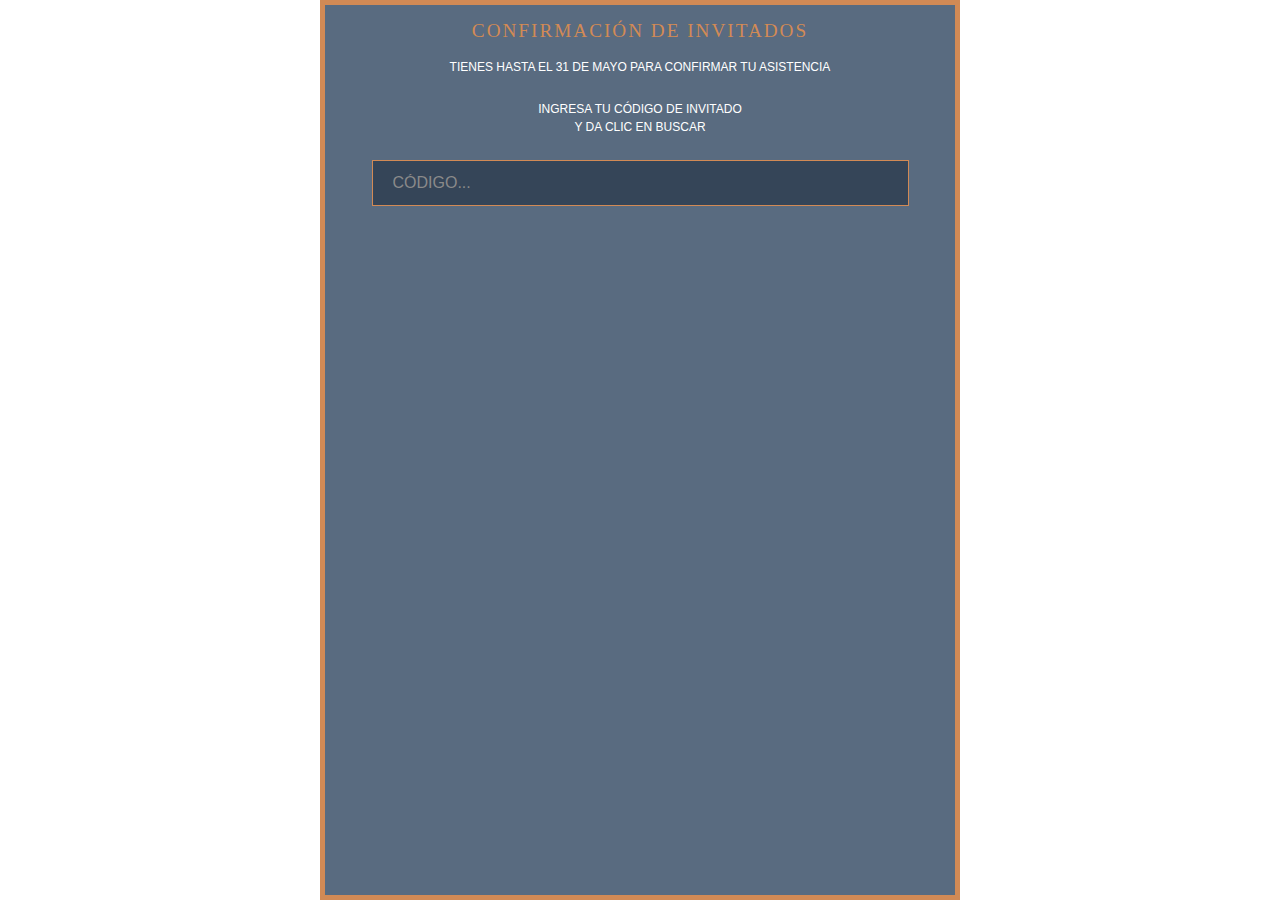
==== commit 163e74f3: "Add files via upload" ====
--- a/files/index.html
+++ b/files/index.html
@@ -1,2082 +1,406 @@
 <!DOCTYPE html>
-
-<html lang="en" id="main_page" class=""><head><meta http-equiv="Content-Type" content="text/html; charset=UTF-8"><style>.jquery-ripples { position: relative; z-index: 0; }</style>
-    <!-- Meta Tags -->
-    
-    <meta http-equiv="X-UA-Compatible" content="IE=edge">
-    <meta name="viewport" content="width=device-width, initial-scale=1">
-
-    <!-- Page Title -->
-    <title> Nei & Beto Wedding </title>
-    
-    <!--Owl Carousel Try-->
-    <link rel="stylesheet" href="https://cdnjs.cloudflare.com/ajax/libs/OwlCarousel2/2.3.4/assets/owl.carousel.min.css" />
-    
-
-    <!-- Favicon and Touch Icons -->
-    <link href="./images/favicon/favicon.png" rel="shortcut icon" type="image/png">
-    <link href="./images/favicon/apple-touch-icon.png" rel="apple-touch-icon">
-    <link href="./images/favicon/apple-touch-icon-72x72.png" rel="apple-touch-icon" sizes="72x72">
-    <link href="./images/favicon/apple-touch-icon-114x114.png" rel="apple-touch-icon" sizes="114x114">
-    <link href="./images/favicon/apple-touch-icon-144x144.png" rel="apple-touch-icon" sizes="144x144">
-
-    <!-- Google Fonts -->
-    <link rel="preconnect" href="https://fonts.googleapis.com/">
-    <link rel="preconnect" href="https://fonts.gstatic.com/" crossorigin="">
-    <link href="https://fonts.googleapis.com/css2?family=Great+Vibes&amp;display=swap" rel="stylesheet">
-    <link href="https://fonts.googleapis.com/css2?family=Rouge+Script&display=swap" rel="stylesheet">
-    <link href="./files/css2(1)" rel="stylesheet">
-
-    <!-- Icon fonts -->
-    <link href="https://cdnjs.cloudflare.com/ajax/libs/font-awesome/4.7.0/css/font-awesome.min.css" rel="stylesheet">
-    <!--
-    <link href="./files/font-awesome(1).min.css" rel="stylesheet">
-    -->
-    <link href="./files/flaticon.css" rel="stylesheet">
-
-    <!-- Bootstrap core CSS -->
-    <link href="./files/bootstrap.min.css" rel="stylesheet">
-
-    <!-- Plugins for this template -->
-    <link href="./files/animate.css" rel="stylesheet">
-    <link href="files/owl.carousel.css" rel="stylesheet">
-    <link href="files/owl.theme.css" rel="stylesheet">
-    <link href="./files/slick.css" rel="stylesheet">
-    <link href="./files/slick-theme.css" rel="stylesheet">
-    <link href="./files/owl.transitions.css" rel="stylesheet">
-    <link href="./files/jquery.fancybox.css" rel="stylesheet">
-    <link href="./files/magnific-popup.css" rel="stylesheet">
-    
-    <!--===  FONTS ===-->
-	<link href="./files/css" rel="stylesheet">
-	<link rel="preconnect" href="https://fonts.googleapis.com/">
-	<link rel="preconnect" href="https://fonts.gstatic.com/" crossorigin="">
-	<link href="./files/css2(2)" rel="stylesheet">
-	<link href="./files/css2(3)" rel="stylesheet">
-
-        <!--=== OPENGRAPH ===-->
-    <meta property="og:title" content="Boda Nei & Beto">
-    <meta property="og:site_name" content="Boda Nei & Beto">
-    <meta property="og:url" content=".">
-    <meta property="og:description" content="">
-    <meta property="og:type" content="website">
-    <meta property="og:image" content="./og/logo1.jpg">
-
-    <!-- Custom styles for this template -->
-    <link href="./files/style.css" rel="stylesheet">
-    <link href="./files/mw-custom.css" rel="stylesheet">
-    <!--<link href="css/mw-custom-scss.css" rel="stylesheet">-->
-
-    <!-- HTML5 shim and Respond.js for IE8 support of HTML5 elements and media queries -->
-    <!--[if lt IE 9]>
-    <script src="https://oss.maxcdn.com/html5shiv/3.7.3/html5shiv.min.js"></script>
-    <script src="https://oss.maxcdn.com/respond/1.4.2/respond.min.js"></script>
-    <![endif]-->
-
-<style type="text/css">.fancybox-margin{margin-right:0px;}</style></head>
-<style type="text/css"> span.PIN_1741152895311_embed_grid { 
-  width: 100%;
-  max-width: 257px;
-  min-width: 140px;
-  display: inline-block;
-  border: 1px solid rgba(0,0,0,.1);
-  border-radius: 16px;
-  overflow: hidden;
-  font: 12px "Helvetica Neue", Helvetica, arial, sans-serif;
-  color: rgb(54, 54, 54);
-  box-sizing: border-box;
-  background: #fff;
-  cursor: pointer;
-  -webkit-font-smoothing: antialiased;
-}
- span.PIN_1741152895311_embed_grid * { 
-  display: block;
-  position: relative;
-  font: inherit;
-  cursor: inherit;
-  color: inherit;
-  box-sizing: inherit;
-  margin: 0;
-  padding: 0;
-  text-align: left;
-}
- span.PIN_1741152895311_embed_grid .PIN_1741152895311_hd { 
-  height: 55px;
-}
- span.PIN_1741152895311_embed_grid .PIN_1741152895311_hd .PIN_1741152895311_img { 
-  position: absolute;
-  top: 10px;
-  left: 10px;
-  height: 36px;
-  width: 36px;
-  border-radius: 18px;
-  background: transparent url () 0 0 no-repeat;
-  background-size: cover;
-}
- span.PIN_1741152895311_embed_grid .PIN_1741152895311_hd .PIN_1741152895311_pinner { 
-  white-space: nowrap;
-  overflow: hidden;
-  text-overflow: ellipsis;
-  width: 75%;
-  position: absolute;
-  top: 20px;
-  left: 56px;
-  font-size: 14px;
-  font-weight: bold;
-}
- span.PIN_1741152895311_embed_grid .PIN_1741152895311_bd { 
-  padding: 0 10px;
-  -moz-scrollbars: none;
-  -ms-overflow-style: none;
-  overflow-x: hidden;
-  overflow-y: auto;
-}
- span.PIN_1741152895311_embed_grid .PIN_1741152895311_bd .PIN_1741152895311_ct { 
-  width: 100%;
-  height: auto;
-}
- span.PIN_1741152895311_embed_grid .PIN_1741152895311_bd .PIN_1741152895311_ct .PIN_1741152895311_col { 
-  display: inline-block;
-  width: 100%;
-  padding: 1px;
-  vertical-align: top;
-  min-width: 60px;
-}
- span.PIN_1741152895311_embed_grid .PIN_1741152895311_bd .PIN_1741152895311_ct .PIN_1741152895311_col .PIN_1741152895311_img { 
-  margin: 0;
-  display: inline-block;
-  width: 100%;
-  background: transparent url() 0 0 no-repeat;
-  background-size: cover;
-  border-radius: 8px;
-}
- span.PIN_1741152895311_embed_grid .PIN_1741152895311_ft { 
-  padding: 10px;
-}
- span.PIN_1741152895311_embed_grid .PIN_1741152895311_ft .PIN_1741152895311_button { 
-  border-radius: 16px;
-  text-align: center;
-  background-color: #efefef;
-  border: 1px solid #efefef;
-  position: relative;
-  display: block;
-  overflow: hidden;
-  height: 32px;
-  width: 100%;
-  min-width: 70px;
-  padding: 0 3px;
-}
- span.PIN_1741152895311_embed_grid .PIN_1741152895311_ft .PIN_1741152895311_button .PIN_1741152895311_label { 
-  position: absolute;
-  left: 0;
-  width: 100%;
-  text-align: center;
-}
- span.PIN_1741152895311_embed_grid .PIN_1741152895311_ft .PIN_1741152895311_button .PIN_1741152895311_label.PIN_1741152895311_top { 
-  top: 0;
-}
- span.PIN_1741152895311_embed_grid .PIN_1741152895311_ft .PIN_1741152895311_button .PIN_1741152895311_label.PIN_1741152895311_bottom { 
-  bottom: 0;
-}
- span.PIN_1741152895311_embed_grid .PIN_1741152895311_ft .PIN_1741152895311_button .PIN_1741152895311_label .PIN_1741152895311_string { 
-  white-space: pre;
-  color: #746d6a;
-  font-size: 13px;
-  font-weight: bold;
-  vertical-align: top;
-  display: inline-block;
-  height: 32px;
-  line-height: 32px;
-}
- span.PIN_1741152895311_embed_grid .PIN_1741152895311_ft .PIN_1741152895311_button .PIN_1741152895311_label .PIN_1741152895311_logo { 
-  display: inline-block;
-  vertical-align: bottom;
-  height: 32px;
-  width: 80px;
-  background: transparent url([data-uri]) 50% 50% no-repeat;
-  background-size: contain;
-}
- span.PIN_1741152895311_embed_grid .PIN_1741152895311_ft .PIN_1741152895311_button:hover { 
-  border: 1px solid rgba(0,0,0,.1);
-}
- span.PIN_1741152895311_embed_grid.PIN_1741152895311_noscroll .PIN_1741152895311_bd { 
-  overflow: hidden;
-}
- span.PIN_1741152895311_embed_grid.PIN_1741152895311_board .PIN_1741152895311_hd .PIN_1741152895311_pinner { 
-  top: 10px;
-}
- span.PIN_1741152895311_embed_grid.PIN_1741152895311_board .PIN_1741152895311_hd .PIN_1741152895311_board { 
-  white-space: nowrap;
-  overflow: hidden;
-  text-overflow: ellipsis;
-  width: 75%;
-  position: absolute;
-  bottom: 10px;
-  left: 56px;
-  color: #363636;
-  font-size: 12px;
-}
- span.PIN_1741152895311_embed_grid.PIN_1741152895311_c2 { 
-  max-width: 494px;
-  min-width: 140px;
-}
- span.PIN_1741152895311_embed_grid.PIN_1741152895311_c2 .PIN_1741152895311_bd .PIN_1741152895311_ct .PIN_1741152895311_col { 
-  width: 50%;
-}
- span.PIN_1741152895311_embed_grid.PIN_1741152895311_c3 { 
-  max-width: 731px;
-  min-width: 200px;
-}
- span.PIN_1741152895311_embed_grid.PIN_1741152895311_c3 .PIN_1741152895311_bd .PIN_1741152895311_ct .PIN_1741152895311_col { 
-  width: 33.33%;
-}
- span.PIN_1741152895311_embed_grid.PIN_1741152895311_c4 { 
-  max-width: 968px;
-  min-width: 260px;
-}
- span.PIN_1741152895311_embed_grid.PIN_1741152895311_c4 .PIN_1741152895311_bd .PIN_1741152895311_ct .PIN_1741152895311_col { 
-  width: 25%;
-}
- span.PIN_1741152895311_embed_grid.PIN_1741152895311_c5 { 
-  max-width: 1205px;
-  min-width: 320px;
-}
- span.PIN_1741152895311_embed_grid.PIN_1741152895311_c5 .PIN_1741152895311_bd .PIN_1741152895311_ct .PIN_1741152895311_col { 
-  width: 20%;
-}
- span.PIN_1741152895311_embed_grid.PIN_1741152895311_c6 { 
-  max-width: 1442px;
-  min-width: 380px;
-}
- span.PIN_1741152895311_embed_grid.PIN_1741152895311_c6 .PIN_1741152895311_bd .PIN_1741152895311_ct .PIN_1741152895311_col { 
-  width: 16.66%;
-}
- span.PIN_1741152895311_embed_grid.PIN_1741152895311_c7 { 
-  max-width: 1679px;
-  min-width: 440px;
-}
- span.PIN_1741152895311_embed_grid.PIN_1741152895311_c7 .PIN_1741152895311_bd .PIN_1741152895311_ct .PIN_1741152895311_col { 
-  width: 14.28%;
-}
- span.PIN_1741152895311_embed_grid.PIN_1741152895311_c8 { 
-  max-width: 1916px;
-  min-width: 500px;
-}
- span.PIN_1741152895311_embed_grid.PIN_1741152895311_c8 .PIN_1741152895311_bd .PIN_1741152895311_ct .PIN_1741152895311_col { 
-  width: 12.5%;
-}
- span.PIN_1741152895311_embed_grid.PIN_1741152895311_c9 { 
-  max-width: 2153px;
-  min-width: 560px;
-}
- span.PIN_1741152895311_embed_grid.PIN_1741152895311_c9 .PIN_1741152895311_bd .PIN_1741152895311_ct .PIN_1741152895311_col { 
-  width: 11.11%;
-}
- span.PIN_1741152895311_embed_grid.PIN_1741152895311_c10 { 
-  max-width: 2390px;
-  min-width: 620px;
-}
- span.PIN_1741152895311_embed_grid.PIN_1741152895311_c10 .PIN_1741152895311_bd .PIN_1741152895311_ct .PIN_1741152895311_col { 
-  width: 10%;
-}
- span.PIN_1741152895311_embed_pin { 
-  min-width: 160px;
-  max-width: 236px;
-  width: 100%;
-  border-radius: 16px;
-  font: 12px "SF Pro", "Helvetica Neue", Helvetica, arial, sans-serif;
-  display: inline-block;
-  background: rgba(0,0,0,.1);
-  overflow: hidden;
-  border: 1px solid rgba(0,0,0,.1);
-  box-sizing: border-box;
-  -webkit-font-smoothing: antialiased;
-  -webkit-osx-font-smoothing: grayscale;
-}
- span.PIN_1741152895311_embed_pin * { 
-  display: block;
-  position: relative;
-  font: inherit;
-  cursor: inherit;
-  color: inherit;
-  box-sizing: inherit;
-  margin: 0;
-  padding: 0;
-  text-align: left;
-}
- span.PIN_1741152895311_embed_pin .PIN_1741152895311_pages { 
-  height: 100%;
-  width: 100%;
-  display: block;
-  position: relative;
-  overflow: hidden;
-}
- span.PIN_1741152895311_embed_pin .PIN_1741152895311_pages .PIN_1741152895311_page { 
-  position: absolute;
-  left: 0;
-  transition-property: left;
-  transition-duration: .25s;
-  transition-timing-function: ease-in;
-  height: inherit;
-  width: inherit;
-}
- span.PIN_1741152895311_embed_pin .PIN_1741152895311_pages .PIN_1741152895311_page.PIN_1741152895311_past { 
-  left: -100%;
-}
- span.PIN_1741152895311_embed_pin .PIN_1741152895311_pages .PIN_1741152895311_page.PIN_1741152895311_future { 
-  left: 100%;
-}
- span.PIN_1741152895311_embed_pin .PIN_1741152895311_pages .PIN_1741152895311_page .PIN_1741152895311_blocks { 
-  height: inherit;
-  width: inherit;
-  overflow: hidden;
-}
- span.PIN_1741152895311_embed_pin .PIN_1741152895311_pages .PIN_1741152895311_page .PIN_1741152895311_blocks .PIN_1741152895311_block { 
-  position: absolute;
-  height: 100%;
-  width: 100%;
-  overflowX: hidden;
-}
- span.PIN_1741152895311_embed_pin .PIN_1741152895311_pages .PIN_1741152895311_page .PIN_1741152895311_blocks .PIN_1741152895311_block .PIN_1741152895311_container { 
-  position: absolute;
-  width: 100%;
-}
- span.PIN_1741152895311_embed_pin .PIN_1741152895311_pages .PIN_1741152895311_page .PIN_1741152895311_blocks .PIN_1741152895311_block .PIN_1741152895311_container.PIN_1741152895311_top { 
-  top: 0;
-}
- span.PIN_1741152895311_embed_pin .PIN_1741152895311_pages .PIN_1741152895311_page .PIN_1741152895311_blocks .PIN_1741152895311_block .PIN_1741152895311_container.PIN_1741152895311_middle { 
-  top: 50%;
-  transform: translateY(-50%);
-}
- span.PIN_1741152895311_embed_pin .PIN_1741152895311_pages .PIN_1741152895311_page .PIN_1741152895311_blocks .PIN_1741152895311_block .PIN_1741152895311_container.PIN_1741152895311_bottom { 
-  bottom: 0;
-}
- span.PIN_1741152895311_embed_pin .PIN_1741152895311_pages .PIN_1741152895311_page .PIN_1741152895311_blocks .PIN_1741152895311_block .PIN_1741152895311_container.PIN_1741152895311_left { 
-  text-align: left;
-}
- span.PIN_1741152895311_embed_pin .PIN_1741152895311_pages .PIN_1741152895311_page .PIN_1741152895311_blocks .PIN_1741152895311_block .PIN_1741152895311_container.PIN_1741152895311_center { 
-  text-align: center;
-}
- span.PIN_1741152895311_embed_pin .PIN_1741152895311_pages .PIN_1741152895311_page .PIN_1741152895311_blocks .PIN_1741152895311_block .PIN_1741152895311_container.PIN_1741152895311_right { 
-  text-align: right;
-}
- span.PIN_1741152895311_embed_pin .PIN_1741152895311_pages .PIN_1741152895311_page .PIN_1741152895311_blocks .PIN_1741152895311_block .PIN_1741152895311_container .PIN_1741152895311_paragraph { 
-  text-align: inherit;
-  display: inline;
-  word-break: break-word;
-  font-size: 16px;
-  line-height: 1.24em;
-  border-radius: 3px;
-  padding: 0.1em 0.2em;
-}
- span.PIN_1741152895311_embed_pin .PIN_1741152895311_pages .PIN_1741152895311_page .PIN_1741152895311_blocks .PIN_1741152895311_block .PIN_1741152895311_container _video { 
-  position: absolute;
-  height: 100%;
-  width: auto;
-  left: 50%;
-  transform: translateX(-50%);
-}
- span.PIN_1741152895311_embed_pin .PIN_1741152895311_pages .PIN_1741152895311_page .PIN_1741152895311_blocks .PIN_1741152895311_block .PIN_1741152895311_container.PIN_1741152895311_video { 
-  height: 100%;
-}
- span.PIN_1741152895311_embed_pin .PIN_1741152895311_pages .PIN_1741152895311_page .PIN_1741152895311_blocks .PIN_1741152895311_block .PIN_1741152895311_image { 
-  position: absolute;
-  height: 100%;
-  width: 100%;
-  background-position: 50% 50%;
-  background-repeat: no-repeat;
-}
- span.PIN_1741152895311_embed_pin .PIN_1741152895311_pages .PIN_1741152895311_page .PIN_1741152895311_blocks .PIN_1741152895311_block .PIN_1741152895311_image.PIN_1741152895311_containMe { 
-  background-size: contain;
-}
- span.PIN_1741152895311_embed_pin .PIN_1741152895311_pages .PIN_1741152895311_page .PIN_1741152895311_blocks .PIN_1741152895311_block .PIN_1741152895311_image.PIN_1741152895311_coverMe { 
-  background-size: cover;
-}
- span.PIN_1741152895311_embed_pin .PIN_1741152895311_pages .PIN_1741152895311_page .PIN_1741152895311_blocks .PIN_1741152895311_block video { 
-  position: absolute;
-  height: 100%;
-  width: auto;
-  left: 50%;
-  transform: translateX(-50%);
-}
- span.PIN_1741152895311_embed_pin .PIN_1741152895311_pages .PIN_1741152895311_page .PIN_1741152895311_blocks .PIN_1741152895311_block video.PIN_1741152895311_isNative { 
-  width: 100%;
-}
- span.PIN_1741152895311_embed_pin .PIN_1741152895311_pages .PIN_1741152895311_overlay { 
-  position: absolute;
-  height: 100%;
-  width: 100%;
-  opacity: .001;
-  background: rgba(0,0,0,.03);
-  cursor: pointer;
-  user-select: none;
-}
- span.PIN_1741152895311_embed_pin .PIN_1741152895311_pages .PIN_1741152895311_overlay .PIN_1741152895311_repin { 
-  position: absolute;
-  top: 12px;
-  right: 12px;
-  height: 40px;
-  color: #fff;
-  background: #e60023 url([data-uri]) 10px 50% no-repeat;
-  background-size: 18px 18px;
-  text-indent: 36px;
-  font-size: 14px;
-  line-height: 40px;
-  font-weight: bold;
-  border-radius: 20px;
-  padding: 0 12px 0 0;
-  width: auto;
-  z-index: 2;
-}
- span.PIN_1741152895311_embed_pin .PIN_1741152895311_pages .PIN_1741152895311_overlay .PIN_1741152895311_price { 
-  position: absolute;
-  top: 12px;
-  left: 12px;
-  height: 40px;
-  background: rgba(255,255,255,.9);
-  font-size: 14px;
-  line-height: 40px;
-  font-weight: bold;
-  border-radius: 20px;
-  padding: 0 12px;
-  width: auto;
-  z-index: 2;
-}
- span.PIN_1741152895311_embed_pin .PIN_1741152895311_pages .PIN_1741152895311_overlay .PIN_1741152895311_controls { 
-  position: absolute;
-  height: 64px;
-  width: 64px;
-  top: 50%;
-  left: 50%;
-  margin-top: -32px;
-  margin-left: -32px;
-}
- span.PIN_1741152895311_embed_pin .PIN_1741152895311_pages .PIN_1741152895311_overlay .PIN_1741152895311_controls .PIN_1741152895311_play { 
-  background: rgba(0,0,0,.8) url([data-uri]) 50% 50% no-repeat;
-}
- span.PIN_1741152895311_embed_pin .PIN_1741152895311_pages .PIN_1741152895311_overlay .PIN_1741152895311_controls .PIN_1741152895311_pause { 
-  background: rgba(0,0,0,.8) url([data-uri]) 50% 50% no-repeat;
-}
- span.PIN_1741152895311_embed_pin .PIN_1741152895311_pages .PIN_1741152895311_overlay .PIN_1741152895311_controls .PIN_1741152895311_pause,  span.PIN_1741152895311_embed_pin .PIN_1741152895311_pages .PIN_1741152895311_overlay .PIN_1741152895311_controls .PIN_1741152895311_play { 
-  position: absolute;
-  display: block;
-  height: 64px;
-  width: 64px;
-  border-radius: 32px;
-}
- span.PIN_1741152895311_embed_pin .PIN_1741152895311_pages .PIN_1741152895311_overlay .PIN_1741152895311_nav { 
-  user-select: none;
-  position: absolute;
-  height: 100%;
-  width: 20%;
-  background: transparent url() 0 0 no-repeat;
-  background-size: 24px 24px;
-  z-index: 1;
-}
- span.PIN_1741152895311_embed_pin .PIN_1741152895311_pages .PIN_1741152895311_overlay .PIN_1741152895311_nav.PIN_1741152895311_forward,  span.PIN_1741152895311_embed_pin .PIN_1741152895311_pages .PIN_1741152895311_overlay .PIN_1741152895311_nav.PIN_1741152895311_forward_noop { 
-  right: 0;
-}
- span.PIN_1741152895311_embed_pin .PIN_1741152895311_pages .PIN_1741152895311_overlay .PIN_1741152895311_nav.PIN_1741152895311_backward,  span.PIN_1741152895311_embed_pin .PIN_1741152895311_pages .PIN_1741152895311_overlay .PIN_1741152895311_nav.PIN_1741152895311_backward_noop { 
-  left: 0;
-}
- span.PIN_1741152895311_embed_pin .PIN_1741152895311_pages .PIN_1741152895311_overlay .PIN_1741152895311_nav.PIN_1741152895311_forward { 
-  background-image: url([data-uri]);
-  background-position: 100% 50%;
-}
- span.PIN_1741152895311_embed_pin .PIN_1741152895311_pages .PIN_1741152895311_overlay .PIN_1741152895311_nav.PIN_1741152895311_backward { 
-  background-image: url([data-uri]);
-  background-position: 0 50%;
-}
- span.PIN_1741152895311_embed_pin .PIN_1741152895311_pages .PIN_1741152895311_overlay .PIN_1741152895311_progress { 
-  position: absolute;
-  bottom: 0;
-  left: 0;
-  height: 36px;
-  width: 100%;
-  background: linear-gradient(rgba(0,0,0,0), rgba(0,0,0,.2));
-  text-align: center;
-}
- span.PIN_1741152895311_embed_pin .PIN_1741152895311_pages .PIN_1741152895311_overlay .PIN_1741152895311_progress .PIN_1741152895311_indicator { 
-  display: inline-block;
-  height: 8px;
-  width: 8px;
-  margin: 16px 2px 0;
-  background: rgba(255,255,255,.5);
-  border-radius: 50%;
-}
- span.PIN_1741152895311_embed_pin .PIN_1741152895311_pages .PIN_1741152895311_overlay .PIN_1741152895311_progress .PIN_1741152895311_indicator.PIN_1741152895311_current { 
-  background: #fff;
-}
- span.PIN_1741152895311_embed_pin .PIN_1741152895311_pages .PIN_1741152895311_overlay:hover { 
-  opacity: 1;
-}
- span.PIN_1741152895311_embed_pin .PIN_1741152895311_footer { 
-  position: relative;
-  display: block;
-  height: 96px;
-  padding: 16px;
-  color: #333;
-  background: #fff;
-}
- span.PIN_1741152895311_embed_pin .PIN_1741152895311_footer .PIN_1741152895311_container { 
-  position: relative;
-  display: block;
-  width: 100%;
-  height: 100%;
-  background: #fff;
-}
- span.PIN_1741152895311_embed_pin .PIN_1741152895311_footer .PIN_1741152895311_container .PIN_1741152895311_title { 
-  position: absolute;
-  left: 0px;
-  right: 0px;
-  font-size: 16px;
-  font-weight: bold;
-  overflow: hidden;
-  white-space: pre;
-  text-overflow: ellipsis;
-}
- span.PIN_1741152895311_embed_pin .PIN_1741152895311_footer .PIN_1741152895311_container .PIN_1741152895311_avatar { 
-  position: absolute;
-  bottom: 0;
-  left: 0;
-  height: 30px;
-  width: 30px;
-  border-radius: 50%;
-  background: transparent url() 0 0 no-repeat;
-  background-size: cover;
-  box-shadow: 0 0 1px rgba(0,0,0,.5);
-}
- span.PIN_1741152895311_embed_pin .PIN_1741152895311_footer .PIN_1741152895311_container .PIN_1741152895311_deets { 
-  position: absolute;
-  left: 40px;
-  right: 0px;
-  bottom: 0px;
-  height: 30px;
-}
- span.PIN_1741152895311_embed_pin .PIN_1741152895311_footer .PIN_1741152895311_container .PIN_1741152895311_deets span { 
-  left: 0px;
-  right: 0px;
-  position: absolute;
-  font-size: 12px;
-  overflow: hidden;
-  white-space: pre;
-  text-overflow: ellipsis;
-}
- span.PIN_1741152895311_embed_pin .PIN_1741152895311_footer .PIN_1741152895311_container .PIN_1741152895311_deets .PIN_1741152895311_topline { 
-  top: 0;
-}
- span.PIN_1741152895311_embed_pin .PIN_1741152895311_footer .PIN_1741152895311_container .PIN_1741152895311_deets .PIN_1741152895311_bottomline { 
-  bottom: 0;
-}
- span.PIN_1741152895311_embed_pin .PIN_1741152895311_footer::after { 
-  content: "------------------------------------------------------------------------------------------------------------------------";
-  display: block;
-  height: 1px;
-  line-height: 1px;
-  color: transparent;
-}
- span.PIN_1741152895311_embed_pin .PIN_1741152895311_footer.PIN_1741152895311_uno .PIN_1741152895311_container .PIN_1741152895311_deets .PIN_1741152895311_topline { 
-  top: 8px;
-}
- span.PIN_1741152895311_embed_pin .PIN_1741152895311_footer.PIN_1741152895311_uno .PIN_1741152895311_container .PIN_1741152895311_deets .PIN_1741152895311_bottomline { 
-  display: none;
-}
- span.PIN_1741152895311_embed_pin.PIN_1741152895311_fresh .PIN_1741152895311_pages .PIN_1741152895311_overlay { 
-  opacity: 1;
-}
- span.PIN_1741152895311_embed_pin.PIN_1741152895311_medium { 
-  min-width: 236px;
-  max-width: 345px;
-  border-radius: 24px;
-}
- span.PIN_1741152895311_embed_pin.PIN_1741152895311_medium .PIN_1741152895311_pages .PIN_1741152895311_page .PIN_1741152895311_blocks .PIN_1741152895311_block .PIN_1741152895311_container .PIN_1741152895311_paragraph { 
-  font-size: 21px;
-  line-height: 1.23em;
-  border-radius: 5px;
-  padding: 2px 3px;
-}
- span.PIN_1741152895311_embed_pin.PIN_1741152895311_medium .PIN_1741152895311_pages .PIN_1741152895311_overlay .PIN_1741152895311_progress .PIN_1741152895311_indicator { 
-  margin: 16px 4px 0;
-}
- span.PIN_1741152895311_embed_pin.PIN_1741152895311_large { 
-  min-width: 346px;
-  max-width: 600px;
-  border-radius: 36px;
-}
- span.PIN_1741152895311_embed_pin.PIN_1741152895311_large .PIN_1741152895311_pages .PIN_1741152895311_page .PIN_1741152895311_blocks .PIN_1741152895311_block .PIN_1741152895311_container .PIN_1741152895311_paragraph { 
-  font-size: 27px;
-  line-height: 1.11em;
-  border-radius: 5px;
-  padding: 3px 4.5px;
-}
- span.PIN_1741152895311_embed_pin.PIN_1741152895311_large .PIN_1741152895311_pages .PIN_1741152895311_overlay .PIN_1741152895311_progress .PIN_1741152895311_indicator { 
-  margin: 16px 4px 0;
-}
- span.PIN_1741152895311_embed_pin.PIN_1741152895311_atStart .PIN_1741152895311_pages .PIN_1741152895311_overlay .PIN_1741152895311_backward { 
-  display: none;
-}
- span.PIN_1741152895311_embed_pin.PIN_1741152895311_atEnd .PIN_1741152895311_pages .PIN_1741152895311_overlay .PIN_1741152895311_forward { 
-  display: none;
-}
- .PIN_1741152895311_button_follow { 
-  display: inline-block;
-  color: #363636;
-  box-sizing: border-box;
-  box-shadow: inset 0 0 1px #888;
-  border-radius: 3px;
-  font: bold 11px/20px "Helvetica Neue", Helvetica, arial, sans-serif !important;
-  cursor: pointer;
-  -webkit-font-smoothing: antialiased;
-  height: 20px;
-  padding: 0 4px 0 20px;
-  background-color: #efefef;
-  position: relative;
-  white-space: nowrap;
-  vertical-align: baseline;
-}
- .PIN_1741152895311_button_follow:hover { 
-  box-shadow: inset 0 0 1px #000;
-}
- .PIN_1741152895311_button_follow::after { 
-  content: "";
-  position: absolute;
-  height: 14px;
-  width: 14px;
-  top: 3px;
-  left: 3px;
-  background: transparent url([data-uri]) 0 0 no-repeat;
-  background-size: 14px 14px;
-}
- .PIN_1741152895311_button_follow.PIN_1741152895311_tall { 
-  height: 26px;
-  line-height: 26px;
-  font-size: 13px;
-  padding: 0 6px 0 25px;
-  border-radius: 3px;
-}
- .PIN_1741152895311_button_follow.PIN_1741152895311_tall::after { 
-  height: 18px;
-  width: 18px;
-  top: 4px;
-  left: 4px;
-  background-size: 18px 18px;
-}
- .PIN_1741152895311_button_pin { 
-  cursor: pointer;
-  display: inline-block;
-  box-sizing: border-box;
-  box-shadow: inset 0 0 1px #888;
-  border-radius: 3px;
-  height: 20px;
-  width: 40px;
-  -webkit-font-smoothing: antialiased;
-  background: #efefef url([data-uri]) 50% 50% no-repeat;
-  background-size: 75%;
-  position: relative;
-  font: 12px "Helvetica Neue", Helvetica, arial, sans-serif;
-  color: #555;
-  text-align: center;
-  vertical-align: baseline;
-}
- .PIN_1741152895311_button_pin:hover { 
-  box-shadow: inset 0 0 1px #000;
-}
- .PIN_1741152895311_button_pin.PIN_1741152895311_above .PIN_1741152895311_count { 
-  position: absolute;
-  top: -28px;
-  left: 0;
-  height: 28px;
-  width: inherit;
-  line-height: 24px;
-  background: transparent url([data-uri]) 0 0 no-repeat;
-  background-size: 40px 28px;
-}
- .PIN_1741152895311_button_pin.PIN_1741152895311_above.PIN_1741152895311_padded { 
-  margin-top: 28px;
-}
- .PIN_1741152895311_button_pin.PIN_1741152895311_beside .PIN_1741152895311_count { 
-  position: absolute;
-  right: -45px;
-  text-align: center;
-  text-indent: 5px;
-  height: inherit;
-  width: 45px;
-  font-size: 11px;
-  line-height: 20px;
-  background: transparent url([data-uri]);
-  background-size: cover;
-}
- .PIN_1741152895311_button_pin.PIN_1741152895311_beside.PIN_1741152895311_padded { 
-  margin-right: 45px;
-}
- .PIN_1741152895311_button_pin.PIN_1741152895311_ja { 
-  background-image: url([data-uri]);
-  background-size: 72%;
-}
- .PIN_1741152895311_button_pin.PIN_1741152895311_red { 
-  background-color: #e60023;
-  background-image: url([data-uri]);
-}
- .PIN_1741152895311_button_pin.PIN_1741152895311_red.PIN_1741152895311_ja { 
-  background-image: url([data-uri]);
-}
- .PIN_1741152895311_button_pin.PIN_1741152895311_white { 
-  background-color: #fff;
-}
- .PIN_1741152895311_button_pin.PIN_1741152895311_save { 
-  border-radius: 2px;
-  text-indent: 20px;
-  width: auto;
-  padding: 0 4px 0 0;
-  text-align: center;
-  text-decoration: none;
-  font: 11px/20px "Helvetica Neue", Helvetica, sans-serif;
-  font-weight: bold;
-  color: #fff!important;
-  background: #e60023 url([data-uri]) 3px 50% no-repeat;
-  background-size: 14px 14px;
-  -webkit-font-smoothing: antialiased;
-}
- .PIN_1741152895311_button_pin.PIN_1741152895311_save:hover { 
-  background-color: #e60023;
-  box-shadow: none;
-  color: #fff!important;
-}
- .PIN_1741152895311_button_pin.PIN_1741152895311_save .PIN_1741152895311_count { 
-  text-indent: 0;
-  position: absolute;
-  color: #555;
-  background: #efefef;
-  border-radius: 2px;
-}
- .PIN_1741152895311_button_pin.PIN_1741152895311_save .PIN_1741152895311_count::before { 
-  content: "";
-  position: absolute;
-}
- .PIN_1741152895311_button_pin.PIN_1741152895311_save.PIN_1741152895311_beside .PIN_1741152895311_count { 
-  right: -46px;
-  height: 20px;
-  width: 40px;
-  font-size: 10px;
-  line-height: 20px;
-}
- .PIN_1741152895311_button_pin.PIN_1741152895311_save.PIN_1741152895311_beside .PIN_1741152895311_count::before { 
-  top: 3px;
-  left: -4px;
-  border-right: 7px solid #efefef;
-  border-top: 7px solid transparent;
-  border-bottom: 7px solid transparent;
-}
- .PIN_1741152895311_button_pin.PIN_1741152895311_save.PIN_1741152895311_above .PIN_1741152895311_count { 
-  top: -36px;
-  width: 100%;
-  height: 30px;
-  font-size: 10px;
-  line-height: 30px;
-}
- .PIN_1741152895311_button_pin.PIN_1741152895311_save.PIN_1741152895311_above .PIN_1741152895311_count::before { 
-  bottom: -4px;
-  left: 4px;
-  border-top: 7px solid #efefef;
-  border-right: 7px solid transparent;
-  border-left: 7px solid transparent;
-}
- .PIN_1741152895311_button_pin.PIN_1741152895311_save.PIN_1741152895311_above.PIN_1741152895311_padded { 
-  margin-top: 28px;
-}
- .PIN_1741152895311_button_pin.PIN_1741152895311_tall { 
-  height: 28px;
-  width: 56px;
-  border-radius: 3px;
-}
- .PIN_1741152895311_button_pin.PIN_1741152895311_tall.PIN_1741152895311_above .PIN_1741152895311_count { 
-  position: absolute;
-  height: 37px;
-  width: inherit;
-  top: -37px;
-  left: 0;
-  line-height: 30px;
-  font-size: 14px;
-  background: transparent url([data-uri]);
-  background-size: cover;
-}
- .PIN_1741152895311_button_pin.PIN_1741152895311_tall.PIN_1741152895311_above.PIN_1741152895311_padded { 
-  margin-top: 37px;
-}
- .PIN_1741152895311_button_pin.PIN_1741152895311_tall.PIN_1741152895311_beside .PIN_1741152895311_count { 
-  text-indent: 5px;
-  position: absolute;
-  right: -63px;
-  height: inherit;
-  width: 63px;
-  font-size: 14px;
-  line-height: 28px;
-  background: transparent url([data-uri]);
-  background-size: cover;
-}
- .PIN_1741152895311_button_pin.PIN_1741152895311_tall.PIN_1741152895311_beside.PIN_1741152895311_padded { 
-  margin-right: 63px;
-}
- .PIN_1741152895311_button_pin.PIN_1741152895311_tall.PIN_1741152895311_save { 
-  border-radius: 4px;
-  width: auto;
-  background-position-x: 6px;
-  background-size: 18px 18px;
-  text-indent: 29px;
-  font: 14px/28px "Helvetica Neue", Helvetica, Arial, "sans-serif";
-  font-weight: bold;
-  padding: 0 6px 0 0;
-}
- .PIN_1741152895311_button_pin.PIN_1741152895311_tall.PIN_1741152895311_save .PIN_1741152895311_count { 
-  position: absolute;
-  color: #555;
-  font-size: 12px;
-  text-indent: 0;
-  background: #efefef;
-  border-radius: 4px;
-}
- .PIN_1741152895311_button_pin.PIN_1741152895311_tall.PIN_1741152895311_save .PIN_1741152895311_count::before { 
-  content: "";
-  position: absolute;
-}
- .PIN_1741152895311_button_pin.PIN_1741152895311_tall.PIN_1741152895311_save.PIN_1741152895311_above .PIN_1741152895311_count { 
-  font-size: 14px;
-  top: -50px;
-  width: 100%;
-  height: 44px;
-  line-height: 44px;
-}
- .PIN_1741152895311_button_pin.PIN_1741152895311_tall.PIN_1741152895311_save.PIN_1741152895311_above .PIN_1741152895311_count::before { 
-  bottom: -4px;
-  left: 7px;
-  border-top: 7px solid #efefef;
-  border-right: 7px solid transparent;
-  border-left: 7px solid transparent;
-}
- .PIN_1741152895311_button_pin.PIN_1741152895311_tall.PIN_1741152895311_save.PIN_1741152895311_beside .PIN_1741152895311_count { 
-  font-size: 14px;
-  right: -63px;
-  width: 56px;
-  height: 28px;
-  line-height: 28px;
-}
- .PIN_1741152895311_button_pin.PIN_1741152895311_tall.PIN_1741152895311_save.PIN_1741152895311_beside .PIN_1741152895311_count::before { 
-  top: 7px;
-  left: -4px;
-  border-right: 7px solid #efefef;
-  border-top: 7px solid transparent;
-  border-bottom: 7px solid transparent;
-}
- .PIN_1741152895311_button_pin.PIN_1741152895311_round { 
-  height: 16px;
-  width: 16px;
-  background: transparent url([data-uri]) 0 0 no-repeat;
-  background-size: 16px 16px;
-  box-shadow: none;
-}
- .PIN_1741152895311_button_pin.PIN_1741152895311_round.PIN_1741152895311_tall { 
-  height: 32px;
-  width: 32px;
-  background-size: 32px 32px;
-}
-</style>
-
-<body id="home">
-
-    <!-- start page-wrapper -->
-    <div class="page-wrapper">
-
-        <!-- start preloader -->
-        <div class="preloader" id="preloader" style="display: none;">
-            <div class="inner">
-                <span class="icon">
-                    <svg xmlns="http://www.w3.org/2000/svg" width="152.161" height="151.139" viewBox="0 0 152.161 151.139">
-                        <g id="Grupo_2" data-name="Grupo 2" transform="translate(-6.581 -33.5)">
-                          <path id="Trazado_11" data-name="Trazado 11" d="M154.033,148.774c-12.542-8.666-23.5,3.479-28.745,14.006-7.476,14.922-10.039,32.529-12.664,49.007-2.96-11.84-6.561-37.258-6.439-38.082a7.482,7.482,0,0,1,1.1-2.594,37.135,37.135,0,0,0,3.448-8.361c.763-2.685,1.1-5.92-1.251-7.751a5.084,5.084,0,0,0-6.1.122c-3.265,2.411-3.692,6.561-3.509,10.314a42.5,42.5,0,0,0,.976,7.079,14.468,14.468,0,0,1,.519,3.387s-15.624,34.573-16.539,34.573c-.519-1.922,1.709-52,3.479-61.518.092-1.343-1.617-2.106-2.9-1.8l-.366.092a2.645,2.645,0,0,0-2.014,1.77c-4.943,15.837-20.048,46.748-20.048,46.748-3.3-17.882-5.157-31.43-8.239-47.023a2.453,2.453,0,0,0-3.051-1.892h-.031a2.409,2.409,0,0,0-1.8,2.258,222.276,222.276,0,0,1-4.547,37.014c-1.983,8.971-4.364,17.912-8.361,26.212-3.509,7.262-8.758,16.2-17.851,16.569A10.249,10.249,0,0,1,8.265,219.05,11.4,11.4,0,0,1,9.943,212.7a13.334,13.334,0,0,1,1.983-2.228.626.626,0,0,0-.854-.915,11.585,11.585,0,0,0-4.089,6.164c-1.16,4.852.153,10.283,4.364,13.182,12.542,8.666,23.5-3.479,28.745-14.006,7.476-14.922,10.009-32.529,12.633-49.007,2.96,11.84,6.561,37.258,6.439,38.082a7.481,7.481,0,0,1-1.1,2.594,37.136,37.136,0,0,0-3.448,8.361c-.763,2.685-1.1,5.92,1.251,7.751a5.084,5.084,0,0,0,6.1-.122c3.265-2.411,3.692-6.561,3.509-10.314a42.5,42.5,0,0,0-.976-7.079,14.467,14.467,0,0,1-.519-3.387S78.937,172.85,80.34,169.89c0,0-.763,8.788-.976,21.3a197.258,197.258,0,0,0,.427,24.412c.244,4.364.61,8.788,1.1,13.152a1.883,1.883,0,0,0,1.983,1.678h.092a.03.03,0,0,1,.031.031c.092-.031.183-.031.275-.061h0a2.528,2.528,0,0,0,1.709-1.709c4.943-15.837,17.332-46.748,17.332-46.748,3.3,17.882,5.157,31.43,8.239,47.023a2.453,2.453,0,0,0,3.051,1.892h.031a2.409,2.409,0,0,0,1.8-2.258,222.275,222.275,0,0,1,4.547-37.014c1.983-8.971,4.364-17.912,8.361-26.212,3.509-7.262,8.758-16.2,17.851-16.569a10.249,10.249,0,0,1,10.833,9.856,11.4,11.4,0,0,1-1.678,6.347,13.334,13.334,0,0,1-1.983,2.228.626.626,0,0,0,.854.915,11.585,11.585,0,0,0,4.089-6.164C159.526,157.1,158.214,151.673,154.033,148.774Zm-92.4,69.36c-.305,1.434-1.068,2.472-2.624,2.5-4.15.031-1.678-5.279-.976-7.2.763-1.953,1.617-3.875,2.533-5.8q.412,1.831.732,3.662C61.543,212.672,62.154,215.876,61.635,218.134Zm42.415-51.753c-.244-1.373-.824-4.577-.336-6.866.305-1.434,1.068-2.472,2.624-2.5,4.15-.031,1.678,5.279.976,7.2-.763,1.953-1.617,3.875-2.533,5.8C104.538,168.792,104.264,167.571,104.05,166.381Z" transform="translate(0 -78.046)"></path>
-                          <path id="Trazado_12" data-name="Trazado 12" d="M84.885,184.639a75.57,75.57,0,1,1,75.554-75.585A75.657,75.657,0,0,1,84.885,184.639Zm0-144.67a69.1,69.1,0,1,0,69.085,69.116A69.178,69.178,0,0,0,84.885,39.969Z" transform="translate(-1.89)"></path>
-                        </g>
-                      </svg>
-                </span>
+<!-- saved from url=(0050)https://capital.miwebdding.com/form-pro/index.html -->
+<html><head><meta http-equiv="Content-Type" content="text/html; charset=UTF-8"><style type="text/css">@charset "UTF-8";[ng\:cloak],[ng-cloak],[data-ng-cloak],[x-ng-cloak],.ng-cloak,.x-ng-cloak,.ng-hide:not(.ng-hide-animate){display:none !important;}ng\:form{display:block;}.ng-animate-shim{visibility:hidden;}.ng-anchor{position:absolute;}</style>
+    <meta name="viewport" content="width=device-width">
+    <title>Index</title>
+        <style>
+/*        body {
+            font-family: Arial, sans-serif;
+            text-align: center;
+            margin: 50px;
+        }
+        #guestInfo, #confirmation {
+            display: none;
+            margin-top: 20px;
+        }*/
+        .checkbox-group {
+            display: flex;
+            justify-content: center;
+            gap: 10px;
+            margin-top: 10px;
+        }
+/*        input, button {
+            margin-top: 10px;
+            padding: 8px;
+            font-size: 16px;
+        }*/
+        .hidden {
+            display: none;
+        }
+/*        #statusMessage {
+            font-weight: bold;
+            color: green;
+        }*/
+    </style>
+
+    
+    <link href="./bootstrap.css" rel="stylesheet">
+    <link href="./estilos.css" rel="stylesheet">
+    <link href="./sweetalert2.min.css" rel="stylesheet">
+    <!--FONTS-->
+    <link href="./css(1)" rel="stylesheet">
+    <link href="./css(2)" rel="stylesheet">
+    <link rel="stylesheet" href="./font-awesome(1).min.css">
+  <style>@charset "UTF-8";@-webkit-keyframes swal2-show{0%{-webkit-transform:scale(.7);transform:scale(.7)}45%{-webkit-transform:scale(1.05);transform:scale(1.05)}80%{-webkit-transform:scale(.95);transform:scale(.95)}100%{-webkit-transform:scale(1);transform:scale(1)}}@keyframes swal2-show{0%{-webkit-transform:scale(.7);transform:scale(.7)}45%{-webkit-transform:scale(1.05);transform:scale(1.05)}80%{-webkit-transform:scale(.95);transform:scale(.95)}100%{-webkit-transform:scale(1);transform:scale(1)}}@-webkit-keyframes swal2-hide{0%{-webkit-transform:scale(1);transform:scale(1);opacity:1}100%{-webkit-transform:scale(.5);transform:scale(.5);opacity:0}}@keyframes swal2-hide{0%{-webkit-transform:scale(1);transform:scale(1);opacity:1}100%{-webkit-transform:scale(.5);transform:scale(.5);opacity:0}}@-webkit-keyframes swal2-animate-success-line-tip{0%{top:1.1875em;left:.0625em;width:0}54%{top:1.0625em;left:.125em;width:0}70%{top:2.1875em;left:-.375em;width:3.125em}84%{top:3em;left:1.3125em;width:1.0625em}100%{top:2.8125em;left:.875em;width:1.5625em}}@keyframes swal2-animate-success-line-tip{0%{top:1.1875em;left:.0625em;width:0}54%{top:1.0625em;left:.125em;width:0}70%{top:2.1875em;left:-.375em;width:3.125em}84%{top:3em;left:1.3125em;width:1.0625em}100%{top:2.8125em;left:.875em;width:1.5625em}}@-webkit-keyframes swal2-animate-success-line-long{0%{top:3.375em;right:2.875em;width:0}65%{top:3.375em;right:2.875em;width:0}84%{top:2.1875em;right:0;width:3.4375em}100%{top:2.375em;right:.5em;width:2.9375em}}@keyframes swal2-animate-success-line-long{0%{top:3.375em;right:2.875em;width:0}65%{top:3.375em;right:2.875em;width:0}84%{top:2.1875em;right:0;width:3.4375em}100%{top:2.375em;right:.5em;width:2.9375em}}@-webkit-keyframes swal2-rotate-success-circular-line{0%{-webkit-transform:rotate(-45deg);transform:rotate(-45deg)}5%{-webkit-transform:rotate(-45deg);transform:rotate(-45deg)}12%{-webkit-transform:rotate(-405deg);transform:rotate(-405deg)}100%{-webkit-transform:rotate(-405deg);transform:rotate(-405deg)}}@keyframes swal2-rotate-success-circular-line{0%{-webkit-transform:rotate(-45deg);transform:rotate(-45deg)}5%{-webkit-transform:rotate(-45deg);transform:rotate(-45deg)}12%{-webkit-transform:rotate(-405deg);transform:rotate(-405deg)}100%{-webkit-transform:rotate(-405deg);transform:rotate(-405deg)}}@-webkit-keyframes swal2-animate-error-x-mark{0%{margin-top:1.625em;-webkit-transform:scale(.4);transform:scale(.4);opacity:0}50%{margin-top:1.625em;-webkit-transform:scale(.4);transform:scale(.4);opacity:0}80%{margin-top:-.375em;-webkit-transform:scale(1.15);transform:scale(1.15)}100%{margin-top:0;-webkit-transform:scale(1);transform:scale(1);opacity:1}}@keyframes swal2-animate-error-x-mark{0%{margin-top:1.625em;-webkit-transform:scale(.4);transform:scale(.4);opacity:0}50%{margin-top:1.625em;-webkit-transform:scale(.4);transform:scale(.4);opacity:0}80%{margin-top:-.375em;-webkit-transform:scale(1.15);transform:scale(1.15)}100%{margin-top:0;-webkit-transform:scale(1);transform:scale(1);opacity:1}}@-webkit-keyframes swal2-animate-error-icon{0%{-webkit-transform:rotateX(100deg);transform:rotateX(100deg);opacity:0}100%{-webkit-transform:rotateX(0);transform:rotateX(0);opacity:1}}@keyframes swal2-animate-error-icon{0%{-webkit-transform:rotateX(100deg);transform:rotateX(100deg);opacity:0}100%{-webkit-transform:rotateX(0);transform:rotateX(0);opacity:1}}body.swal2-toast-shown .swal2-container{background-color:transparent}body.swal2-toast-shown .swal2-container.swal2-shown{background-color:transparent}body.swal2-toast-shown .swal2-container.swal2-top{top:0;right:auto;bottom:auto;left:50%;-webkit-transform:translateX(-50%);transform:translateX(-50%)}body.swal2-toast-shown .swal2-container.swal2-top-end,body.swal2-toast-shown .swal2-container.swal2-top-right{top:0;right:0;bottom:auto;left:auto}body.swal2-toast-shown .swal2-container.swal2-top-left,body.swal2-toast-shown .swal2-container.swal2-top-start{top:0;right:auto;bottom:auto;left:0}body.swal2-toast-shown .swal2-container.swal2-center-left,body.swal2-toast-shown .swal2-container.swal2-center-start{top:50%;right:auto;bottom:auto;left:0;-webkit-transform:translateY(-50%);transform:translateY(-50%)}body.swal2-toast-shown .swal2-container.swal2-center{top:50%;right:auto;bottom:auto;left:50%;-webkit-transform:translate(-50%,-50%);transform:translate(-50%,-50%)}body.swal2-toast-shown .swal2-container.swal2-center-end,body.swal2-toast-shown .swal2-container.swal2-center-right{top:50%;right:0;bottom:auto;left:auto;-webkit-transform:translateY(-50%);transform:translateY(-50%)}body.swal2-toast-shown .swal2-container.swal2-bottom-left,body.swal2-toast-shown .swal2-container.swal2-bottom-start{top:auto;right:auto;bottom:0;left:0}body.swal2-toast-shown .swal2-container.swal2-bottom{top:auto;right:auto;bottom:0;left:50%;-webkit-transform:translateX(-50%);transform:translateX(-50%)}body.swal2-toast-shown .swal2-container.swal2-bottom-end,body.swal2-toast-shown .swal2-container.swal2-bottom-right{top:auto;right:0;bottom:0;left:auto}body.swal2-toast-column .swal2-toast{flex-direction:column;align-items:stretch}body.swal2-toast-column .swal2-toast .swal2-actions{flex:1;align-self:stretch;height:2.2em;margin-top:.3125em}body.swal2-toast-column .swal2-toast .swal2-loading{justify-content:center}body.swal2-toast-column .swal2-toast .swal2-input{height:2em;margin:.3125em auto;font-size:1em}body.swal2-toast-column .swal2-toast .swal2-validation-message{font-size:1em}.swal2-popup.swal2-toast{flex-direction:row;align-items:center;width:auto;padding:.625em;overflow-y:hidden;box-shadow:0 0 .625em #d9d9d9}.swal2-popup.swal2-toast .swal2-header{flex-direction:row}.swal2-popup.swal2-toast .swal2-title{flex-grow:1;justify-content:flex-start;margin:0 .6em;font-size:1em}.swal2-popup.swal2-toast .swal2-footer{margin:.5em 0 0;padding:.5em 0 0;font-size:.8em}.swal2-popup.swal2-toast .swal2-close{position:initial;width:.8em;height:.8em;line-height:.8}.swal2-popup.swal2-toast .swal2-content{justify-content:flex-start;font-size:1em}.swal2-popup.swal2-toast .swal2-icon{width:2em;min-width:2em;height:2em;margin:0}.swal2-popup.swal2-toast .swal2-icon::before{display:flex;align-items:center;font-size:2em;font-weight:700}@media all and (-ms-high-contrast:none),(-ms-high-contrast:active){.swal2-popup.swal2-toast .swal2-icon::before{font-size:.25em}}.swal2-popup.swal2-toast .swal2-icon.swal2-success .swal2-success-ring{width:2em;height:2em}.swal2-popup.swal2-toast .swal2-icon.swal2-error [class^=swal2-x-mark-line]{top:.875em;width:1.375em}.swal2-popup.swal2-toast .swal2-icon.swal2-error [class^=swal2-x-mark-line][class$=left]{left:.3125em}.swal2-popup.swal2-toast .swal2-icon.swal2-error [class^=swal2-x-mark-line][class$=right]{right:.3125em}.swal2-popup.swal2-toast .swal2-actions{height:auto;margin:0 .3125em}.swal2-popup.swal2-toast .swal2-styled{margin:0 .3125em;padding:.3125em .625em;font-size:1em}.swal2-popup.swal2-toast .swal2-styled:focus{box-shadow:0 0 0 .0625em #fff,0 0 0 .125em rgba(50,100,150,.4)}.swal2-popup.swal2-toast .swal2-success{border-color:#a5dc86}.swal2-popup.swal2-toast .swal2-success [class^=swal2-success-circular-line]{position:absolute;width:2em;height:2.8125em;-webkit-transform:rotate(45deg);transform:rotate(45deg);border-radius:50%}.swal2-popup.swal2-toast .swal2-success [class^=swal2-success-circular-line][class$=left]{top:-.25em;left:-.9375em;-webkit-transform:rotate(-45deg);transform:rotate(-45deg);-webkit-transform-origin:2em 2em;transform-origin:2em 2em;border-radius:4em 0 0 4em}.swal2-popup.swal2-toast .swal2-success [class^=swal2-success-circular-line][class$=right]{top:-.25em;left:.9375em;-webkit-transform-origin:0 2em;transform-origin:0 2em;border-radius:0 4em 4em 0}.swal2-popup.swal2-toast .swal2-success .swal2-success-ring{width:2em;height:2em}.swal2-popup.swal2-toast .swal2-success .swal2-success-fix{top:0;left:.4375em;width:.4375em;height:2.6875em}.swal2-popup.swal2-toast .swal2-success [class^=swal2-success-line]{height:.3125em}.swal2-popup.swal2-toast .swal2-success [class^=swal2-success-line][class$=tip]{top:1.125em;left:.1875em;width:.75em}.swal2-popup.swal2-toast .swal2-success [class^=swal2-success-line][class$=long]{top:.9375em;right:.1875em;width:1.375em}.swal2-popup.swal2-toast.swal2-show{-webkit-animation:showSweetToast .5s;animation:showSweetToast .5s}.swal2-popup.swal2-toast.swal2-hide{-webkit-animation:hideSweetToast .2s forwards;animation:hideSweetToast .2s forwards}.swal2-popup.swal2-toast .swal2-animate-success-icon .swal2-success-line-tip{-webkit-animation:animate-toast-success-tip .75s;animation:animate-toast-success-tip .75s}.swal2-popup.swal2-toast .swal2-animate-success-icon .swal2-success-line-long{-webkit-animation:animate-toast-success-long .75s;animation:animate-toast-success-long .75s}@-webkit-keyframes showSweetToast{0%{-webkit-transform:translateY(-.625em) rotateZ(2deg);transform:translateY(-.625em) rotateZ(2deg);opacity:0}33%{-webkit-transform:translateY(0) rotateZ(-2deg);transform:translateY(0) rotateZ(-2deg);opacity:.5}66%{-webkit-transform:translateY(.3125em) rotateZ(2deg);transform:translateY(.3125em) rotateZ(2deg);opacity:.7}100%{-webkit-transform:translateY(0) rotateZ(0);transform:translateY(0) rotateZ(0);opacity:1}}@keyframes showSweetToast{0%{-webkit-transform:translateY(-.625em) rotateZ(2deg);transform:translateY(-.625em) rotateZ(2deg);opacity:0}33%{-webkit-transform:translateY(0) rotateZ(-2deg);transform:translateY(0) rotateZ(-2deg);opacity:.5}66%{-webkit-transform:translateY(.3125em) rotateZ(2deg);transform:translateY(.3125em) rotateZ(2deg);opacity:.7}100%{-webkit-transform:translateY(0) rotateZ(0);transform:translateY(0) rotateZ(0);opacity:1}}@-webkit-keyframes hideSweetToast{0%{opacity:1}33%{opacity:.5}100%{-webkit-transform:rotateZ(1deg);transform:rotateZ(1deg);opacity:0}}@keyframes hideSweetToast{0%{opacity:1}33%{opacity:.5}100%{-webkit-transform:rotateZ(1deg);transform:rotateZ(1deg);opacity:0}}@-webkit-keyframes animate-toast-success-tip{0%{top:.5625em;left:.0625em;width:0}54%{top:.125em;left:.125em;width:0}70%{top:.625em;left:-.25em;width:1.625em}84%{top:1.0625em;left:.75em;width:.5em}100%{top:1.125em;left:.1875em;width:.75em}}@keyframes animate-toast-success-tip{0%{top:.5625em;left:.0625em;width:0}54%{top:.125em;left:.125em;width:0}70%{top:.625em;left:-.25em;width:1.625em}84%{top:1.0625em;left:.75em;width:.5em}100%{top:1.125em;left:.1875em;width:.75em}}@-webkit-keyframes animate-toast-success-long{0%{top:1.625em;right:1.375em;width:0}65%{top:1.25em;right:.9375em;width:0}84%{top:.9375em;right:0;width:1.125em}100%{top:.9375em;right:.1875em;width:1.375em}}@keyframes animate-toast-success-long{0%{top:1.625em;right:1.375em;width:0}65%{top:1.25em;right:.9375em;width:0}84%{top:.9375em;right:0;width:1.125em}100%{top:.9375em;right:.1875em;width:1.375em}}body.swal2-shown:not(.swal2-no-backdrop):not(.swal2-toast-shown){overflow:hidden}body.swal2-height-auto{height:auto!important}body.swal2-no-backdrop .swal2-shown{top:auto;right:auto;bottom:auto;left:auto;max-width:calc(100% - .625em * 2);background-color:transparent}body.swal2-no-backdrop .swal2-shown>.swal2-modal{box-shadow:0 0 10px rgba(0,0,0,.4)}body.swal2-no-backdrop .swal2-shown.swal2-top{top:0;left:50%;-webkit-transform:translateX(-50%);transform:translateX(-50%)}body.swal2-no-backdrop .swal2-shown.swal2-top-left,body.swal2-no-backdrop .swal2-shown.swal2-top-start{top:0;left:0}body.swal2-no-backdrop .swal2-shown.swal2-top-end,body.swal2-no-backdrop .swal2-shown.swal2-top-right{top:0;right:0}body.swal2-no-backdrop .swal2-shown.swal2-center{top:50%;left:50%;-webkit-transform:translate(-50%,-50%);transform:translate(-50%,-50%)}body.swal2-no-backdrop .swal2-shown.swal2-center-left,body.swal2-no-backdrop .swal2-shown.swal2-center-start{top:50%;left:0;-webkit-transform:translateY(-50%);transform:translateY(-50%)}body.swal2-no-backdrop .swal2-shown.swal2-center-end,body.swal2-no-backdrop .swal2-shown.swal2-center-right{top:50%;right:0;-webkit-transform:translateY(-50%);transform:translateY(-50%)}body.swal2-no-backdrop .swal2-shown.swal2-bottom{bottom:0;left:50%;-webkit-transform:translateX(-50%);transform:translateX(-50%)}body.swal2-no-backdrop .swal2-shown.swal2-bottom-left,body.swal2-no-backdrop .swal2-shown.swal2-bottom-start{bottom:0;left:0}body.swal2-no-backdrop .swal2-shown.swal2-bottom-end,body.swal2-no-backdrop .swal2-shown.swal2-bottom-right{right:0;bottom:0}.swal2-container{display:flex;position:fixed;z-index:1060;top:0;right:0;bottom:0;left:0;flex-direction:row;align-items:center;justify-content:center;padding:.625em;overflow-x:hidden;background-color:transparent;-webkit-overflow-scrolling:touch}.swal2-container.swal2-top{align-items:flex-start}.swal2-container.swal2-top-left,.swal2-container.swal2-top-start{align-items:flex-start;justify-content:flex-start}.swal2-container.swal2-top-end,.swal2-container.swal2-top-right{align-items:flex-start;justify-content:flex-end}.swal2-container.swal2-center{align-items:center}.swal2-container.swal2-center-left,.swal2-container.swal2-center-start{align-items:center;justify-content:flex-start}.swal2-container.swal2-center-end,.swal2-container.swal2-center-right{align-items:center;justify-content:flex-end}.swal2-container.swal2-bottom{align-items:flex-end}.swal2-container.swal2-bottom-left,.swal2-container.swal2-bottom-start{align-items:flex-end;justify-content:flex-start}.swal2-container.swal2-bottom-end,.swal2-container.swal2-bottom-right{align-items:flex-end;justify-content:flex-end}.swal2-container.swal2-bottom-end>:first-child,.swal2-container.swal2-bottom-left>:first-child,.swal2-container.swal2-bottom-right>:first-child,.swal2-container.swal2-bottom-start>:first-child,.swal2-container.swal2-bottom>:first-child{margin-top:auto}.swal2-container.swal2-grow-fullscreen>.swal2-modal{display:flex!important;flex:1;align-self:stretch;justify-content:center}.swal2-container.swal2-grow-row>.swal2-modal{display:flex!important;flex:1;align-content:center;justify-content:center}.swal2-container.swal2-grow-column{flex:1;flex-direction:column}.swal2-container.swal2-grow-column.swal2-bottom,.swal2-container.swal2-grow-column.swal2-center,.swal2-container.swal2-grow-column.swal2-top{align-items:center}.swal2-container.swal2-grow-column.swal2-bottom-left,.swal2-container.swal2-grow-column.swal2-bottom-start,.swal2-container.swal2-grow-column.swal2-center-left,.swal2-container.swal2-grow-column.swal2-center-start,.swal2-container.swal2-grow-column.swal2-top-left,.swal2-container.swal2-grow-column.swal2-top-start{align-items:flex-start}.swal2-container.swal2-grow-column.swal2-bottom-end,.swal2-container.swal2-grow-column.swal2-bottom-right,.swal2-container.swal2-grow-column.swal2-center-end,.swal2-container.swal2-grow-column.swal2-center-right,.swal2-container.swal2-grow-column.swal2-top-end,.swal2-container.swal2-grow-column.swal2-top-right{align-items:flex-end}.swal2-container.swal2-grow-column>.swal2-modal{display:flex!important;flex:1;align-content:center;justify-content:center}.swal2-container:not(.swal2-top):not(.swal2-top-start):not(.swal2-top-end):not(.swal2-top-left):not(.swal2-top-right):not(.swal2-center-start):not(.swal2-center-end):not(.swal2-center-left):not(.swal2-center-right):not(.swal2-bottom):not(.swal2-bottom-start):not(.swal2-bottom-end):not(.swal2-bottom-left):not(.swal2-bottom-right):not(.swal2-grow-fullscreen)>.swal2-modal{margin:auto}@media all and (-ms-high-contrast:none),(-ms-high-contrast:active){.swal2-container .swal2-modal{margin:0!important}}.swal2-container.swal2-fade{transition:background-color .1s}.swal2-container.swal2-shown{background-color:rgba(0,0,0,.4)}.swal2-popup{display:none;position:relative;box-sizing:border-box;flex-direction:column;justify-content:center;width:32em;max-width:100%;padding:1.25em;border-radius:.3125em;background:#fff;font-family:inherit;font-size:1rem}.swal2-popup:focus{outline:0}.swal2-popup.swal2-loading{overflow-y:hidden}.swal2-popup .swal2-header{display:flex;flex-direction:column;align-items:center}.swal2-popup .swal2-title{display:block;position:relative;max-width:100%;margin:0 0 .4em;padding:0;color:#595959;font-size:1.875em;font-weight:600;text-align:center;text-transform:none;word-wrap:break-word}.swal2-popup .swal2-actions{z-index:1;flex-wrap:wrap;align-items:center;justify-content:center;margin:1.25em auto 0}.swal2-popup .swal2-actions:not(.swal2-loading) .swal2-styled[disabled]{opacity:.4}.swal2-popup .swal2-actions:not(.swal2-loading) .swal2-styled:hover{background-image:linear-gradient(rgba(0,0,0,.1),rgba(0,0,0,.1))}.swal2-popup .swal2-actions:not(.swal2-loading) .swal2-styled:active{background-image:linear-gradient(rgba(0,0,0,.2),rgba(0,0,0,.2))}.swal2-popup .swal2-actions.swal2-loading .swal2-styled.swal2-confirm{box-sizing:border-box;width:2.5em;height:2.5em;margin:.46875em;padding:0;-webkit-animation:swal2-rotate-loading 1.5s linear 0s infinite normal;animation:swal2-rotate-loading 1.5s linear 0s infinite normal;border:.25em solid transparent;border-radius:100%;border-color:transparent;background-color:transparent!important;color:transparent;cursor:default;-webkit-user-select:none;-moz-user-select:none;-ms-user-select:none;user-select:none}.swal2-popup .swal2-actions.swal2-loading .swal2-styled.swal2-cancel{margin-right:30px;margin-left:30px}.swal2-popup .swal2-actions.swal2-loading :not(.swal2-styled).swal2-confirm::after{content:'';display:inline-block;width:15px;height:15px;margin-left:5px;-webkit-animation:swal2-rotate-loading 1.5s linear 0s infinite normal;animation:swal2-rotate-loading 1.5s linear 0s infinite normal;border:3px solid #999;border-radius:50%;border-right-color:transparent;box-shadow:1px 1px 1px #fff}.swal2-popup .swal2-styled{margin:.3125em;padding:.625em 2em;box-shadow:none;font-weight:500}.swal2-popup .swal2-styled:not([disabled]){cursor:pointer}.swal2-popup .swal2-styled.swal2-confirm{border:0;border-radius:.25em;background:initial;background-color:#3085d6;color:#fff;font-size:1.0625em}.swal2-popup .swal2-styled.swal2-cancel{border:0;border-radius:.25em;background:initial;background-color:#aaa;color:#fff;font-size:1.0625em}.swal2-popup .swal2-styled:focus{outline:0;box-shadow:0 0 0 2px #fff,0 0 0 4px rgba(50,100,150,.4)}.swal2-popup .swal2-styled::-moz-focus-inner{border:0}.swal2-popup .swal2-footer{justify-content:center;margin:1.25em 0 0;padding:1em 0 0;border-top:1px solid #eee;color:#545454;font-size:1em}.swal2-popup .swal2-image{max-width:100%;margin:1.25em auto}.swal2-popup .swal2-close{position:absolute;top:0;right:0;justify-content:center;width:1.2em;height:1.2em;padding:0;overflow:hidden;transition:color .1s ease-out;border:none;border-radius:0;outline:initial;background:0 0;color:#ccc;font-family:serif;font-size:2.5em;line-height:1.2;cursor:pointer}.swal2-popup .swal2-close:hover{-webkit-transform:none;transform:none;color:#f27474}.swal2-popup>.swal2-checkbox,.swal2-popup>.swal2-file,.swal2-popup>.swal2-input,.swal2-popup>.swal2-radio,.swal2-popup>.swal2-select,.swal2-popup>.swal2-textarea{display:none}.swal2-popup .swal2-content{z-index:1;justify-content:center;margin:0;padding:0;color:#545454;font-size:1.125em;font-weight:300;line-height:normal;word-wrap:break-word}.swal2-popup #swal2-content{text-align:center}.swal2-popup .swal2-checkbox,.swal2-popup .swal2-file,.swal2-popup .swal2-input,.swal2-popup .swal2-radio,.swal2-popup .swal2-select,.swal2-popup .swal2-textarea{margin:1em auto}.swal2-popup .swal2-file,.swal2-popup .swal2-input,.swal2-popup .swal2-textarea{box-sizing:border-box;width:100%;transition:border-color .3s,box-shadow .3s;border:1px solid #d9d9d9;border-radius:.1875em;background:inherit;box-shadow:inset 0 1px 1px rgba(0,0,0,.06);font-size:1.125em}.swal2-popup .swal2-file.swal2-inputerror,.swal2-popup .swal2-input.swal2-inputerror,.swal2-popup .swal2-textarea.swal2-inputerror{border-color:#f27474!important;box-shadow:0 0 2px #f27474!important}.swal2-popup .swal2-file:focus,.swal2-popup .swal2-input:focus,.swal2-popup .swal2-textarea:focus{border:1px solid #b4dbed;outline:0;box-shadow:0 0 3px #c4e6f5}.swal2-popup .swal2-file::-webkit-input-placeholder,.swal2-popup .swal2-input::-webkit-input-placeholder,.swal2-popup .swal2-textarea::-webkit-input-placeholder{color:#ccc}.swal2-popup .swal2-file:-ms-input-placeholder,.swal2-popup .swal2-input:-ms-input-placeholder,.swal2-popup .swal2-textarea:-ms-input-placeholder{color:#ccc}.swal2-popup .swal2-file::-ms-input-placeholder,.swal2-popup .swal2-input::-ms-input-placeholder,.swal2-popup .swal2-textarea::-ms-input-placeholder{color:#ccc}.swal2-popup .swal2-file::placeholder,.swal2-popup .swal2-input::placeholder,.swal2-popup .swal2-textarea::placeholder{color:#ccc}.swal2-popup .swal2-range{margin:1em auto;background:inherit}.swal2-popup .swal2-range input{width:80%}.swal2-popup .swal2-range output{width:20%;font-weight:600;text-align:center}.swal2-popup .swal2-range input,.swal2-popup .swal2-range output{height:2.625em;padding:0;font-size:1.125em;line-height:2.625em}.swal2-popup .swal2-input{height:2.625em;padding:0 .75em}.swal2-popup .swal2-input[type=number]{max-width:10em}.swal2-popup .swal2-file{background:inherit;font-size:1.125em}.swal2-popup .swal2-textarea{height:6.75em;padding:.75em}.swal2-popup .swal2-select{min-width:50%;max-width:100%;padding:.375em .625em;background:inherit;color:#545454;font-size:1.125em}.swal2-popup .swal2-checkbox,.swal2-popup .swal2-radio{align-items:center;justify-content:center;background:inherit}.swal2-popup .swal2-checkbox label,.swal2-popup .swal2-radio label{margin:0 .6em;font-size:1.125em}.swal2-popup .swal2-checkbox input,.swal2-popup .swal2-radio input{margin:0 .4em}.swal2-popup .swal2-validation-message{display:none;align-items:center;justify-content:center;padding:.625em;overflow:hidden;background:#f0f0f0;color:#666;font-size:1em;font-weight:300}.swal2-popup .swal2-validation-message::before{content:'!';display:inline-block;width:1.5em;min-width:1.5em;height:1.5em;margin:0 .625em;zoom:normal;border-radius:50%;background-color:#f27474;color:#fff;font-weight:600;line-height:1.5em;text-align:center}@supports (-ms-accelerator:true){.swal2-range input{width:100%!important}.swal2-range output{display:none}}@media all and (-ms-high-contrast:none),(-ms-high-contrast:active){.swal2-range input{width:100%!important}.swal2-range output{display:none}}@-moz-document url-prefix(){.swal2-close:focus{outline:2px solid rgba(50,100,150,.4)}}.swal2-icon{position:relative;box-sizing:content-box;justify-content:center;width:5em;height:5em;margin:1.25em auto 1.875em;zoom:normal;border:.25em solid transparent;border-radius:50%;line-height:5em;cursor:default;-webkit-user-select:none;-moz-user-select:none;-ms-user-select:none;user-select:none}.swal2-icon::before{display:flex;align-items:center;height:92%;font-size:3.75em}.swal2-icon.swal2-error{border-color:#f27474}.swal2-icon.swal2-error .swal2-x-mark{position:relative;flex-grow:1}.swal2-icon.swal2-error [class^=swal2-x-mark-line]{display:block;position:absolute;top:2.3125em;width:2.9375em;height:.3125em;border-radius:.125em;background-color:#f27474}.swal2-icon.swal2-error [class^=swal2-x-mark-line][class$=left]{left:1.0625em;-webkit-transform:rotate(45deg);transform:rotate(45deg)}.swal2-icon.swal2-error [class^=swal2-x-mark-line][class$=right]{right:1em;-webkit-transform:rotate(-45deg);transform:rotate(-45deg)}.swal2-icon.swal2-warning{border-color:#facea8;color:#f8bb86}.swal2-icon.swal2-warning::before{content:'!'}.swal2-icon.swal2-info{border-color:#9de0f6;color:#3fc3ee}.swal2-icon.swal2-info::before{content:'i'}.swal2-icon.swal2-question{border-color:#c9dae1;color:#87adbd}.swal2-icon.swal2-question::before{content:'?'}.swal2-icon.swal2-question.swal2-arabic-question-mark::before{content:'؟'}.swal2-icon.swal2-success{border-color:#a5dc86}.swal2-icon.swal2-success [class^=swal2-success-circular-line]{position:absolute;width:3.75em;height:7.5em;-webkit-transform:rotate(45deg);transform:rotate(45deg);border-radius:50%}.swal2-icon.swal2-success [class^=swal2-success-circular-line][class$=left]{top:-.4375em;left:-2.0635em;-webkit-transform:rotate(-45deg);transform:rotate(-45deg);-webkit-transform-origin:3.75em 3.75em;transform-origin:3.75em 3.75em;border-radius:7.5em 0 0 7.5em}.swal2-icon.swal2-success [class^=swal2-success-circular-line][class$=right]{top:-.6875em;left:1.875em;-webkit-transform:rotate(-45deg);transform:rotate(-45deg);-webkit-transform-origin:0 3.75em;transform-origin:0 3.75em;border-radius:0 7.5em 7.5em 0}.swal2-icon.swal2-success .swal2-success-ring{position:absolute;z-index:2;top:-.25em;left:-.25em;box-sizing:content-box;width:100%;height:100%;border:.25em solid rgba(165,220,134,.3);border-radius:50%}.swal2-icon.swal2-success .swal2-success-fix{position:absolute;z-index:1;top:.5em;left:1.625em;width:.4375em;height:5.625em;-webkit-transform:rotate(-45deg);transform:rotate(-45deg)}.swal2-icon.swal2-success [class^=swal2-success-line]{display:block;position:absolute;z-index:2;height:.3125em;border-radius:.125em;background-color:#a5dc86}.swal2-icon.swal2-success [class^=swal2-success-line][class$=tip]{top:2.875em;left:.875em;width:1.5625em;-webkit-transform:rotate(45deg);transform:rotate(45deg)}.swal2-icon.swal2-success [class^=swal2-success-line][class$=long]{top:2.375em;right:.5em;width:2.9375em;-webkit-transform:rotate(-45deg);transform:rotate(-45deg)}.swal2-progress-steps{align-items:center;margin:0 0 1.25em;padding:0;background:inherit;font-weight:600}.swal2-progress-steps li{display:inline-block;position:relative}.swal2-progress-steps .swal2-progress-step{z-index:20;width:2em;height:2em;border-radius:2em;background:#3085d6;color:#fff;line-height:2em;text-align:center}.swal2-progress-steps .swal2-progress-step.swal2-active-progress-step{background:#3085d6}.swal2-progress-steps .swal2-progress-step.swal2-active-progress-step~.swal2-progress-step{background:#add8e6;color:#fff}.swal2-progress-steps .swal2-progress-step.swal2-active-progress-step~.swal2-progress-step-line{background:#add8e6}.swal2-progress-steps .swal2-progress-step-line{z-index:10;width:2.5em;height:.4em;margin:0 -1px;background:#3085d6}[class^=swal2]{-webkit-tap-highlight-color:transparent}.swal2-show{-webkit-animation:swal2-show .3s;animation:swal2-show .3s}.swal2-show.swal2-noanimation{-webkit-animation:none;animation:none}.swal2-hide{-webkit-animation:swal2-hide .15s forwards;animation:swal2-hide .15s forwards}.swal2-hide.swal2-noanimation{-webkit-animation:none;animation:none}.swal2-rtl .swal2-close{right:auto;left:0}.swal2-animate-success-icon .swal2-success-line-tip{-webkit-animation:swal2-animate-success-line-tip .75s;animation:swal2-animate-success-line-tip .75s}.swal2-animate-success-icon .swal2-success-line-long{-webkit-animation:swal2-animate-success-line-long .75s;animation:swal2-animate-success-line-long .75s}.swal2-animate-success-icon .swal2-success-circular-line-right{-webkit-animation:swal2-rotate-success-circular-line 4.25s ease-in;animation:swal2-rotate-success-circular-line 4.25s ease-in}.swal2-animate-error-icon{-webkit-animation:swal2-animate-error-icon .5s;animation:swal2-animate-error-icon .5s}.swal2-animate-error-icon .swal2-x-mark{-webkit-animation:swal2-animate-error-x-mark .5s;animation:swal2-animate-error-x-mark .5s}@-webkit-keyframes swal2-rotate-loading{0%{-webkit-transform:rotate(0);transform:rotate(0)}100%{-webkit-transform:rotate(360deg);transform:rotate(360deg)}}@keyframes swal2-rotate-loading{0%{-webkit-transform:rotate(0);transform:rotate(0)}100%{-webkit-transform:rotate(360deg);transform:rotate(360deg)}}@media print{body.swal2-shown:not(.swal2-no-backdrop):not(.swal2-toast-shown){overflow-y:scroll!important}body.swal2-shown:not(.swal2-no-backdrop):not(.swal2-toast-shown)>[aria-hidden=true]{display:none}body.swal2-shown:not(.swal2-no-backdrop):not(.swal2-toast-shown) .swal2-container{position:initial!important}}</style></head>
+  <body ng-app="reservaciones" class="ng-scope">
+    <div ng-controller="ReservacionesController" class="card col-md-10 mx-auto ng-scope">
+      
+
+      <form id="formConfirmacion" name="formConfirmacion" ng-show="formVisibility == &#39;0&#39;" class="fade code-input ng-pristine ng-invalid ng-invalid-required">
+        <div class="card-header" align="center">Confirmación de Invitados</div>
+        <div class="card-instruction-lg" align="center">Tienes hasta el 31 de mayo para confirmar tu asistencia</div>
+        <br>
+        <div class="card-instruction-lg" align="center">Ingresa tu código de invitado<br>y da clic en buscar</div>
+        <br>
+        <div class="card-body col-md-12" align="center">
+          <input type="text" id="grupoInput" placeholder="código..." ng-model="data.Nombre" ng-change="changeActive(0)" required="" class="ng-pristine ng-untouched ng-empty ng-invalid ng-invalid-required"/>
+          
+        <div id="errorMsg" style="color:red; margin-top:10px;"></div>
+
+        </div>
+        <div class="card-footer col-md-12 padding-top-30" align="right">
+          <button type="submit" id="btnBuscar" class="btn btn-primary" ng-click="cambiar(1, &#39;f&#39;)" ng-disabled="!btnActive" disabled="disabled" onclick="searchGrupo()">Buscar</button>
+        </div>
+        
+      </form>
+      
+      
+      <form id="formConfirmacion" name="formConfirmacion" ng-show="formVisibility == &#39;1&#39;" class="fade mobile-800-h ng-pristine ng-valid ng-hide">
+        <div class="card-header" align="center">Bienvenido(s)!</div>
+        <div class="mobile-wrap" style="display: flex; justify-content: space-evenly">
+        <div id="guestList"  class="hidden">
+
+          <p>Su código es <span id="grupoNumber"></span>. Por favor, indica quiénes asistirán y qué menú prefieren:</p>
+          
+              <div class="row col-md-12">
+                    <div id="guestsContainer"></div>
+              </div> 
+          
+    </div>
+  
+    </div>
+    
+    
+        <div class="card-footer row col-md-12">
+          <button type="submit" id="btnBack" class="btn btn-primary" ng-click="cambiar(0, &#39;b&#39;)">Regresar</button>
+          <button type="submit" id="btnResumen" class="btn btn-primary mobile-top-10"  onclick="goToReview()" ng-click="cambiar(2, &#39;f&#39;)">Continuar</button>
+        </div>
+      </form>
+      
+      
+      <form id="formConfirmacion" name="formConfirmacion" ng-show="formVisibility == &#39;2&#39;" class="fade mobile-800-h ng-pristine ng-valid ng-hide">
+        <div class="card-header" align="center">Corrobore su asistencia</div>
+        <div class="mobile-wrap" style="display: flex; justify-content: space-evenly">
+            <div id="reviewSection" class="hidden">
+                  <div id="reviewContainer"></div>
+                  <textarea id="mensajeGeneral" placeholder="Puede escribir un mensaje si lo desea (opcional)" ng-model="contenedor.Mensaje" class="ng-pristine ng-untouched ng-valid ng-empty">
+        </textarea>
             </div>
+              
+
+    </div>
+        
+        <div class="card-footer row col-md-12">
+          <button type="submit" id="btnBack" class="btn btn-primary" ng-click="cambiar(1, &#39;b&#39;)">Regresar</button>
+          <button type="submit" id="btnResumen" class="btn btn-primary mobile-top-10" onclick="submitConfirmation()">Confirmar</button>
         </div>
-        <!-- end preloader -->
-
-        <!-- start prepage -->
-        <div class="pre-page" id="pre_page">
-            <img src="./files/mw-welcome-graph-left.svg" class="left-graph wow fadeInUp responsive-img" data-wow-delay="1.0s" id="left_graph" style="visibility: visible; animation-delay: 1.5s; animation-name: fadeInUp;"  width="100px">
-            <img src="./files/mw-welcome-graph-right.svg" class="right-graph wow fadeInDown responsive-img" data-wow-delay="1.0s" id="right_graph" style="visibility: visible; animation-delay: 1.5s; animation-name: fadeInDown;" width="100px">
-            <img src="./files/mw-env-middle-layer.png" class="envelope wow fadeIn" data-wow-delay="1.0s" id="env_middle" style="visibility: visible; animation-delay: 1.5s; animation-name: fadeIn;">
-            <img src="./files/mw-env-bottom-layer.png" class="envelope wow slideInUp" data-wow-delay="1.0s" id="env_bottom" style="visibility: visible; animation-delay: 1.5s; animation-name: slideInUp;">
-            <img src="./files/mw-env-top-layer.png" class="envelope wow slideInDown" data-wow-delay="1.0s" id="env_top" style="visibility: visible; animation-delay: 1.5s; animation-name: slideInDown;">
-            <div class="inner wow fadeIn" data-wow-delay="1.0s" id="inner_elements" style="visibility: visible; animation-delay: 1.0s; animation-name: fadeIn;">
-                <span class="icon">
-                    <div class="pre-page-content">
-                       <br><br>
-                       <p class="welcome-text"><span class="names">Nei &amp; Beto</span><br>se casan y te invitan a celebrar con ellos este gran día.</p>
-                       <br>
-                   </div>
-                    <img src="./files/sello.png" class="welcome-element stamp animate-zoom-in-out" onclick="fadeOutWelcomeElements()">
-                </span>
-            </div>
-        </div>
-        <!-- end prepage -->
-        
-        
-
-        <!--=== Music ===
-        
-		<audio id="my_audio" controls="" loop="">
-			<source src="music/musicfile.ogg" type="audio/ogg">
-			<source src="./files/audio.mp3" type="audio/mp3">
-			<!--<source src="como-pagarte.mp3" type="audio/mpeg"
-			Your browser does not support the audio element.
-		</audio>
-	<!--=== End of music ===-->
-
-
-
-        <!-- strat music-box
-        <div class="music-box" id="music_box">
-            <button class="music-box-toggle-btn" id="music-button">
-                <i class="fa fa-music"></i>
-            </button>
-        </div>
-        <!-- end music box -->
-
-        <!-- Start header -->
-        <header id="myHeader" class="site-header header-style-1">
-            <!-- Navigation-->
-            <nav class="navbar navbar-expand-lg navbar-dark" id="mainNav">
-                <div class="container">
-<!--                    <svg class="navbar-brand" href="#page-top" width="140.64474mm" height="156.4288mm" viewBox="0 0 140.64474 156.4288" version="1.1" id="svg5" xmlns:inkscape="http://www.inkscape.org/namespaces/inkscape" xmlns:sodipodi="http://sodipodi.sourceforge.net/DTD/sodipodi-0.dtd" xmlns="http://www.w3.org/2000/svg" xmlns:svg="http://www.w3.org/2000/svg">
-                   <sodipodi:namedview id="namedview7" pagecolor="#ffffff" bordercolor="#000000" borderopacity="0.25" inkscape:showpageshadow="2" inkscape:pageopacity="0.0" inkscape:pagecheckerboard="0" inkscape:deskcolor="#d1d1d1" inkscape:document-units="mm" showgrid="false"></sodipodi:namedview>
-                   <defs id="defs2"></defs>-->
-                    <a href="#">
-                      <img src="./files/logo1.png" alt="Website Logo">
-                    </a>
-                   
-                   <!-- <g inkscape:label="Capa 1" inkscape:groupmode="layer" id="layer1" transform="translate(182.88529,111.06964)">
-                     <g aria-label="L" id="text236" style="font-size:98.1922px;font-family:&#39;Great Vibes&#39;;-inkscape-font-specification:&#39;Great Vibes, Normal&#39;;text-align:center;text-anchor:middle;stroke-width:4;paint-order:markers fill stroke">
-                       <path d="m -102.95683,3.2260791 q -0.88373,0 -0.39277,-1.3746907 0.58915,-1.27649864 1.08012,-2.35661284 0.88373,-1.76745956 0.88373,-5.49876316 0,-3.2403426 -1.17831,-6.9716464 -1.17831,-3.731303 -4.61503,-6.775262 -4.71323,-4.320456 -10.60476,-6.873454 -5.89153,-2.552997 -12.37222,-4.124072 -6.38249,-1.571075 -12.66679,-2.749382 -3.8295,5.302379 -8.24815,9.524644 -4.32045,4.222264 -9.23006,6.480685 -2.74939,1.276499 -5.30238,1.865652 -2.553,0.687345 -4.81142,0.687345 -5.49876,0 -9.03368,-2.945766 -3.43673,-2.847574 -3.43673,-6.775262 0,-3.731303 3.33853,-7.266222 3.43673,-3.633112 11.29211,-5.989725 3.14215,-0.883729 6.97164,-1.276498 3.8295,-0.490961 7.95357,-0.490961 2.553,0 5.0078,0.196384 2.553,0.09819 4.71323,0.589153 2.84757,-4.320456 5.30238,-8.93549 2.4548,-4.713225 5.10599,-10.211988 -7.75718,0.196384 -13.45233,-2.258421 -5.69515,-2.552997 -8.8373,-6.775262 -3.04395,-4.222264 -3.04395,-9.033682 0,-3.927688 2.25842,-7.658992 2.25842,-3.829496 7.06983,-6.873454 4.90961,-3.14215 12.47041,-4.90961 0.49096,-0.196384 0.88373,-0.196384 0.49096,0 0.88373,0 1.47289,0 1.47289,0.589153 0,0.981922 -3.14215,1.374691 -5.106,0.589153 -9.03369,3.633111 -3.82949,3.043958 -5.98972,7.266223 -2.06204,4.222265 -2.06204,8.542721 0,3.731304 1.76746,6.971647 1.76746,3.240342 5.59696,5.302378 3.82949,1.963844 9.91741,1.963844 2.16023,0 4.61503,-0.294576 0.39277,-0.785538 1.2765,-3.142151 0.98192,-2.454805 2.16023,-5.498763 1.17831,-3.043958 2.25842,-5.891532 1.17831,-2.847574 1.86565,-4.713225 0.78554,-1.963844 0.78554,-1.963844 4.51684,-11.292103 9.23007,-17.674596 4.81141,-6.480683 9.23006,-9.131873 4.51685,-2.65119 8.051764,-2.65119 3.829496,0 6.284301,2.25842 2.552997,2.25842 2.749382,5.10599 0.09819,0.88373 0.09819,1.2765 0,0.39277 0,0.98192 0,5.793344 -2.356613,11.586684 -2.25842,5.79334 -6.382493,10.997526 -4.025881,5.204187 -9.328261,9.426451 -5.20418,4.222265 -11.19391,7.069839 -5.89153,2.847574 -11.97944,3.927688 -1.47289,2.945766 -2.65119,5.302379 -1.08012,2.25842 -2.45481,4.90961 -1.37469,2.651189 -3.63311,6.775261 -0.68735,1.276499 -1.08011,1.865652 -0.29458,0.490961 -0.98193,1.571075 4.90961,1.178307 10.70295,3.338535 5.79334,2.062036 11.3903,5.007802 5.69515,2.847574 10.11379,6.284301 5.49877,4.222265 7.757186,9.524643 2.356613,5.3023792 2.356613,9.3282594 0,2.8475738 -0.88373,4.32045676 -1.276498,2.16022844 -2.552999,2.74938154 -1.27649,0.6873454 -1.96384,0.6873454 z m -24.74443,-64.3158911 q 6.67707,-1.472883 13.05956,-5.302378 6.38249,-3.927688 11.48849,-9.426452 5.10599,-5.596955 8.149948,-12.07764 3.043959,-6.578878 3.043959,-13.354138 0,-1.66927 -0.88373,-2.74938 -0.88373,-1.08012 -2.552997,-1.08012 -2.258421,0 -5.79334,2.553 -3.53492,2.45481 -8.05176,8.346337 -4.51684,5.79334 -9.72103,16.005329 0,0 -1.37469,2.552997 -1.2765,2.552997 -3.33853,6.480685 -1.96385,3.829496 -4.02588,8.05176 z m -44.0883,43.30276 q 2.16023,0 4.61503,-0.589153 2.553,-0.589153 5.30238,-1.865652 8.24815,-4.02588 15.21979,-13.943292 -2.25842,-0.490961 -4.71322,-0.687345 -2.45481,-0.294577 -5.00781,-0.294577 -2.65119,0 -5.49876,0.294577 -2.74938,0.294576 -5.40057,1.080114 -6.57888,1.767459 -10.1138,4.516841 -3.43672,2.749382 -3.43672,5.596955 0,2.454805 2.4548,4.124073 2.45481,1.767459 6.57888,1.767459 z" id="path514"></path>
-                     </g>
-                     <g aria-label="B" id="text290" style="font-size:98.1922px;font-family:&#39;Great Vibes&#39;;-inkscape-font-specification:&#39;Great Vibes, Normal&#39;;text-align:center;text-anchor:middle;stroke-width:4;paint-order:markers fill stroke">
-                       <path d="m -132.08639,45.359151 q -2.16023,0 -4.41865,-0.294576 -6.18611,-0.785538 -9.13187,-3.633112 -2.84758,-2.847574 -2.84758,-6.186108 0,-3.633112 3.24035,-6.578878 3.24034,-3.043958 9.13187,-3.043958 3.92769,0 8.54272,1.571075 2.553,0.88373 6.08792,2.945766 3.53492,2.062036 8.14995,4.320457 4.90961,-4.713226 8.93549,-11.684872 4.12407,-6.971646 8.149954,-14.925214 4.124073,-8.05176042 8.837298,-16.1035208 4.811418,-8.0517602 11.095719,-15.1215992 l 5.695148,-6.382493 q -3.633112,-0.589153 -7.5608,-0.883729 -3.927688,-0.392769 -8.149952,-0.392769 -5.302379,0 -10.899335,0.589153 -5.596952,0.490961 -11.193912,1.669267 -9.23007,1.963844 -15.61256,6.284301 -6.38249,4.320457 -9.72103,9.426451 -3.24034,5.0078026 -3.24034,9.4264516 0,3.04395818 1.66927,5.4987632 1.76746,2.3566128 5.20419,3.436727 2.16022,0.6873454 4.41864,0.6873454 3.33854,0 5.89154,-1.3746908 2.55299,-1.3746908 4.32045,-3.3385348 1.76746,-2.06203622 2.553,-3.927688 0.88373,-1.8656518 0.78554,-2.7493816 0,-0.6873454 0.98192,-0.6873454 0.98192,0 0.98192,1.472883 v 0.098192 q 0,4.02588018 -2.4548,6.9716462 -2.45481,2.945766 -6.18611,4.5168412 -3.63311,1.5710752 -7.36442,1.5710752 -2.35661,0 -4.90961,-0.7855376 -5.30238,-1.8656518 -7.85537,-5.400571 -2.553,-3.6331114 -2.553,-7.9535682 0,-4.0258802 2.16023,-8.2481444 2.25842,-4.320457 6.57888,-8.149953 4.32045,-3.927688 10.70295,-6.775262 6.48068,-2.847573 14.92521,-4.02588 4.51684,-0.687345 8.93549,-0.981922 4.418649,-0.294576 8.542722,-0.294576 5.695147,0 11.095718,0.589153 5.498764,0.490961 10.310181,1.571075 1.374691,-1.178306 2.749382,-2.062036 1.472883,-0.88373 2.651189,-1.374691 0.687346,-0.294577 1.178307,-0.392769 0.490961,-0.09819 0.785537,-0.09819 0.589154,0 0.589154,0.392769 0,0.490961 -1.472883,1.571075 -0.981922,0.687345 -1.865652,1.571075 -0.88373,0.785538 -1.080114,1.178307 10.015604,2.552997 16.201713,7.069838 6.2843,4.418649 6.2843,10.506565 0,3.142151 -2.062036,6.8734542 -2.160228,3.6331114 -5.989724,5.89153198 -3.829496,2.16022842 -8.149953,3.24034262 -4.320456,0.981922 -8.05176,1.1783064 3.240343,0.981922 7.069838,2.945766 3.927688,1.8656518 7.168031,4.6150338 3.338535,2.749381 4.418649,6.480685 0.687345,2.356613 0.687345,4.811418 0,5.204186 -3.043958,9.426451 -2.945766,4.222264 -7.953568,7.266223 -4.90961,2.945766 -10.801142,4.516841 -5.891532,1.669267 -11.684872,1.669267 -2.160228,0 -4.418649,-0.294576 -9.426451,-1.178307 -15.612555,-2.945766 -6.08792,-1.76746 -10.70295,-3.927688 -9.52465,7.16803 -20.71856,7.16803 z m 50.078023,-2.847574 q 6.087917,0 11.095719,-1.865651 5.007802,-1.865652 8.640914,-4.90961 3.731303,-3.043959 5.695147,-6.775262 2.062036,-3.731304 2.062036,-7.364415 0,-3.436727 -2.062036,-6.67707 -2.062036,-3.240342 -6.480685,-5.4005706 -3.829496,-1.8656518 -7.953568,-3.0439582 -4.02588,-1.2764986 -6.971646,-2.1602284 -2.945766,-0.981922 -3.436727,-1.963844 0,-1.1783064 0.981922,-1.57107522 1.080114,-0.490961 2.749381,-0.490961 1.963844,0 4.713226,0.2945766 2.749381,0.2945766 5.79334,0.2945766 3.14215,0 6.382493,-1.3746908 3.338534,-1.47288298 6.087916,-3.82949578 2.749382,-2.454805 4.418649,-5.3023788 1.76746,-2.9457664 1.76746,-5.9897244 0,-2.749381 -1.865652,-5.400571 -1.865652,-2.651189 -6.186109,-4.615033 -4.320457,-1.963844 -9.328259,-3.142151 -4.90961,6.775262 -9.81922,15.219791 -4.90961,8.3463374 -9.81922,16.987251 -4.90961,8.542721 -9.917412,16.201713 -5.007802,7.658991 -10.015602,13.157755 -1.17831,1.276498 -1.86565,1.963844 -0.68735,0.589153 -1.86566,1.669267 4.61504,1.865652 10.506569,3.534919 5.891532,1.669268 13.452332,2.356613 0.785537,0.09819 1.571075,0.09819 0.88373,0.09819 1.669267,0.09819 z m -52.041863,-0.196384 q 5.49876,0.294577 10.0156,-1.276499 4.61504,-1.669267 8.54272,-4.615033 -3.43672,-1.669267 -7.06984,-3.436727 -3.53491,-1.865652 -7.56079,-3.338535 -2.84758,-0.981922 -5.20419,-0.981922 -3.63311,0 -5.49876,1.963844 -1.86566,1.865652 -1.86566,4.320457 0,2.552997 2.16023,4.90961 2.16023,2.258421 6.48069,2.454805 z" id="path511"></path>
-                     </g>
-                   </g> -->
-                 <!--</svg>-->
-                    <!--<a class="navbar-brand" href="#page-top">S <i class="fi flaticon-shape-1"></i> F</a>-->
-                    <button class="navbar-toggler" type="button" data-bs-toggle="collapse" data-bs-target="#navbarResponsive" aria-controls="navbarResponsive" aria-expanded="false" aria-label="Toggle navigation">
-                        <i class="fa fa-bars" aria-hidden="true"></i>
-                    </button>
-                    <div class="collapse navbar-collapse" id="navbarResponsive">
-                        <ul class="navbar-nav text-uppercase ms-auto">
-                            <li class="nav-item"><a class="nav-link active" href="https://bodaneiybeto.github.io/wedding/#couple">Nos Casamos</a></li>
-                            <li class="nav-item"><a class="nav-link" href="https://bodaneiybeto.github.io/wedding/#padrinos">Padrinos</a></li>
-                            <li class="nav-item"><a class="nav-link" href="https://bodaneiybeto.github.io/wedding/#events">Lugar del evento</a></li>
-                            <li class="nav-item"><a class="nav-link" href="https://bodaneiybeto.github.io/wedding/#dress-code">Vestimenta</a></li>
-                            <li class="nav-item"><a class="nav-link" href="https://bodaneiybeto.github.io/wedding/#rsvp">Confirmación</a></li>
-                            <li class="nav-item"><a class="nav-link" href="https://bodaneiybeto.github.io/wedding/#story">Itinerario</a></li>
-                            <li class="nav-item"><a class="nav-link" href="https://bodaneiybeto.github.io/wedding/#registry">Mesa de regalos</a></li>
-                            <li class="nav-item"><a class="nav-link" href="https://bodaneiybeto.github.io/wedding/#hotel">Hospedaje</a></li>
-                            <li class="nav-item"><a class="nav-link" href="https://bodaneiybeto.github.io/wedding/#gallery">Galería</a></li>
-                        </ul>
-                    </div>
-                </div>
-            </nav>
-        </header>
-        <!-- end of header -->
-
-        <!-- start of hero -->
-        <section class="hero">
-            <div class="hero-slider hero-slider-s1">
-                <div class="slide-item" style="background-image: url(&quot;./files/hero.jpg&quot;); background-size: cover; background-position: center center;">
-                    <img src="./files/hero.jpg" alt="" class="slider-bg">
-                </div>
-            </div>
-            <div class="wedding-announcement">
-                <div class="couple-name-merried-text">
-                    <h2 class="wow slideInUp" data-wow-delay="3s" data-wow-duration="2s" style="visibility: visible; animation-duration: 2s; animation-delay: 3s; animation-name: slideInUp;">Nei &amp; Beto</h2>
-                    <div class="married-text wow fadeIn" data-wow-delay="3s" style="visibility: visible; animation-delay: 3s; animation-name: fadeIn;">
-                        <h4 class="">
-                        <span class="wow fadeInUp" data-wow-delay="3.05s" style="visibility: visible; animation-delay: 3.05s; animation-name: fadeInUp;">N</span>
-                        <span class="wow fadeInUp" data-wow-delay="3.10s" style="visibility: visible; animation-delay: 3.1s; animation-name: fadeInUp;">o</span>
-                        <span class="wow fadeInUp" data-wow-delay="3.15s" style="visibility: visible; animation-delay: 3.15s; animation-name: fadeInUp;">s</span>
-                        <span>&nbsp;</span>
-                        <span class="wow fadeInUp" data-wow-delay="3.20s" style="visibility: visible; animation-delay: 3.2s; animation-name: fadeInUp;">C</span>
-                        <span class="wow fadeInUp" data-wow-delay="3.25s" style="visibility: visible; animation-delay: 3.25s; animation-name: fadeInUp;">a</span>
-                        <span class="wow fadeInUp" data-wow-delay="3.30s" style="visibility: visible; animation-delay: 3.3s; animation-name: fadeInUp;">s</span>
-                        <span class="wow fadeInUp" data-wow-delay="3.35s" style="visibility: visible; animation-delay: 3.35s; animation-name: fadeInUp;">a</span>
-                        <span class="wow fadeInUp" data-wow-delay="3.40s" style="visibility: visible; animation-delay: 3.4s; animation-name: fadeInUp;">m</span>
-                        <span class="wow fadeInUp" data-wow-delay="3.45s" style="visibility: visible; animation-delay: 3.45s; animation-name: fadeInUp;">o</span>
-                        <span class="wow fadeInUp" data-wow-delay="3.50s" style="visibility: visible; animation-delay: 3.5s; animation-name: fadeInUp;">s</span>
-
-                        </h4>
-                    </div>
-                    <!-- <i class="fa fa-heart"></i> -->
-                </div> 
-
-                <!--<div class="save-the-date">
-                    <h4>Save the date</h4>
-                    <span class="date">19 JUL 2025</span>
-                </div>-->
-            </div>
-        </section>
-        <!-- end of hero slider -->
-        
-        <!-- Secci�n suspendida
-
-
-        <!- - start wedding-couple-section - ->
-        <section class="wedding-couple-section section-padding" id="couple">
-            <div class="couple-intro-text wow fadeInUp" style="visibility: hidden; animation-name: none;">
-                <div class="row">
-                    <div class="col-md-7 col-lg-7 col-sm-12 first-column"></div>
-                    <div class="col-md-5 col-lg-5 col-sm-12 second-column centered-content-column">
-                        <p>Una propuesta, un Sí y una decisión que tomamos juntos. Nuestro amor ha crecido en nosotros, ha madurado y florecido, a veces sencillo, 
-                            otras caótico pero siempre maravilloso. Así comienza una nueva etapa en nuestras vidas. Somos aventureros, dedicados, fuertes de carácter; 
-                            los desafíos que hemos enfrentado nos han ayudado a crecer y madurar; debemos agradecer a esos retos porque con ellos nos hemos dado cuenta 
-                            que juntos podemos lograr lo que nos proponemos.
-                            <br><br>Tan sólo podemos decir que nuestra vida en estos momentos se encuentra completa y estamos listos para compartir <span class="italic-highlighted-text">el resto de 
-                            nuestros días juntos.</span></p>
-                    </div>
-                </div>
-            </div>
-        </section>
-        <!-- end wedding-couple-section - ->
-        
-         -->
-
-
-        <!-- start count-down-section -->
-        <section class="count-down-section section-padding parallax" data-bg-image="files/reloj.jpg" data-speed="2" style="background-image: url(&quot;files/reloj.jpg&quot;); background-position: 50% -842.519px; background-size: cover;" id="couple">
-            <div class="container">
-                <div class="row count-down-elements justified-center-flex-content">
-                    <div class="col-lg-12 centered-text">
-                        <h2><span class=" animate-gradient-text">Save the Date</span></h2>
-                        <h2><span class="std-date">19 Julio 2025</span></h2><br>
-                    </div>
-                    <div class="col-lg-10">
-                        <div class="count-down-clock">
+        
+      </form>
+
+      
+       </div>
+      
+      
+      
+        <!--<script>
+        const API_URL = "https://script.google.com/macros/s/AKfycbwLVdAktKPdALJybM6cVIK4hCy0NOyTwoIjBeecp6COHZpi_D3aNK8vXVNHsA4v7_MG/exec"; // Replace with your Web App URL
+
+        function checkGuest() {
+            let code = document.getElementById("guestCode").value;
+            fetch(`${API_URL}?code=${code}`)
+                .then(response => response.json())
+                .then(data => {
+                    if (data.error) {
+                        /*alert(data.error);*/
+                        swal.fire({
+                        title: "¡Lo sentimos!",
+                        text: "No se encontró ningún registro de ese nombre o código.",
+                        type: "error",
+                        confirmButtonText: "OK",
+                        });
+                    } else {
+                        document.getElementById("guestInfo").style.display = "block";
+                        document.getElementById("guestName").innerText = data.invitado;
+                        document.getElementById("numAdults").innerText = data.adultos;
+                        document.getElementById("numChildren").innerText = data.niños;
                         
-                            <div id="clock"><div class="box dias"><div id="days1"><span >12</span></div> <span >D&iacute;AS</span> </div><div  class="box horas"><div id="hours1">00</div> <span>HORAS</span> </div><div class="box minutos"><div id="minutes1">00</div> <span>MINUTOS</span> </div><div class="box segundos"><div id="seconds1" >00</div> <span>SEGUNDOS</span> </div></div>
-                            
-                        </div>
-                    </div>
-                </div> <!-- end row -->
-                
-    <script> 
-    
-    var countDownDate = new Date("Jul 19, 2025 18:00:00").getTime();
-    var x = setInterval(function(){
-      
-      var now = new Date().getTime();
-      var distance = countDownDate - now;
-      
-      var days1 = Math.floor(distance / (1000 * 60 * 60 * 24));
-      var hours1 = Math.floor((distance % (1000 * 60 * 60 * 24)) / (1000 * 60 * 60));
-      var minutes1 = Math.floor((distance % (1000 * 60 * 60)) / (1000 * 60));
-      var seconds1 = Math.floor((distance % (1000 * 60)) / 1000);
-      
-      document.getElementById("days1").innerHTML = days1;
-      document.getElementById("hours1").innerHTML = hours1;
-      document.getElementById("minutes1").innerHTML = minutes1;
-      document.getElementById("seconds1").innerHTML = seconds1;
-
-
-    },1000)
-    
-    </script>
-                
-                
-                
-                <br><br>
-                <div class="add-to-calendar">
-                    <div>
-                        <h4 class="white-text wow fadeIn" style="visibility: hidden; animation-name: none;">Agrégalo a tu Calendario</h4>
-                    </div><br>
-                    <div class="calendar-buttons wow fadeInSlow" style="visibility: hidden; animation-name: none;">
-                        <a target="_blank" href="http://www.google.com/calendar/event?action=TEMPLATE&dates=20250719T180000/20250720T010000&text=Boda%20Beto%20%26%20Neidy&location=Av.%20del%20Jacal%2034%2C%20La%20Perla%2C%2054740%20Cuautitl%C3%A1n%20Izcalli%2C%20M%C3%A9x.%2C%20M%C3%A9xico&details=Mayor%20detalle%20en%20https%3A%2F%2Fbodaneiybeto.github.io%2Fwedding%2F" class="mw-btn light-btn">Google Calendar</a>
-                    </div>
-                </div>
-            </div> <!-- end container -->
-        </section>
-        <!-- end count-down-section -->
-        
-        <!-- secci�n padrinos -->
-                <!-- start events-section -->
-        <section class="events-section section-padding" id="padrinos">
-            <div class="container">
-                <div class="row">
-                    <div class="col col-xs-12">
-                        <div class="section-title wow fadeIn" style="visibility: hidden; animation-name: none;">
-                            <h2 style="color: #b7a46c !important">Con la bendici&oacuten de nuestros padres <br>y padrinos</h2>
-                        </div>
-                    </div>
-                </div> <!-- end section-title -->
+                        maxAdults = parseInt(data.adultos) || 0;
+                        maxChildren = parseInt(data.niños) || 0;
+
+                        let adultsInput = document.getElementById("adultsCount");
+                        let childrenInput = document.getElementById("childrenCount");
+
+                        adultsInput.value = maxAdults;
+                        adultsInput.max = maxAdults;
+                        childrenInput.value = maxChildren;
+                        childrenInput.max = maxChildren;
+
+                        if (data.status === "Success") {
+                            document.getElementById("statusMessage").innerText = "Usted ya ha confimado su asistencia. Aunque, puede enviar actualizaciones si lo necesita.";
+                        } else {
+                            document.getElementById("statusMessage").innerText = "";
+                        }
+
+                        document.getElementById("guestCode").dataset.code = code;
+                    }
+                });
+        }
+
+        function toggleInput(type) {
+            let input = document.getElementById(`${type}Count`);
+            input.disabled = document.querySelector(`input[name="${type}"]:checked`).value === "no";
+            input.classList.toggle("hidden", input.disabled);
+        }
+        
+        function showConfirmation() {
+            document.getElementById("confirmAdults").innerText = document.getElementById("adultsCount").value;
+            document.getElementById("confirmChildren").innerText = document.getElementById("childrenCount").value;
+            document.getElementById("confirmation").style.display = "block";
+        }
+        
+        function confirmAttendance() {
+            let code = document.getElementById("guestCode").dataset.code;
+            let adultos_c = document.getElementById("adultsCount").value || 0;
+            let niños_c = document.getElementById("childrenCount").value || 0;
             
-            <div class="container containerCustom" style="background-position: center;
-                    background-repeat: no-repeat;
-                    background-size: cover;
-                     
-                        background-color: #ebe8e1">
-
-            <section id="bridsmaid-groosman-header" class="onepage">
-               
-                    <!-- BRIDSMAID HEADER WRAPPER -->  
-                    <div class="text-center; font-size:20px;">
-                        <!-- ICON IMAGE -->
+            // Ensure values do not exceed the limits
+            if (parseInt(adultos_c) > maxAdults) {
+                alert(`El número de adultos confirmados no puede ser mayor que ${maxAdults}.`);
+                return;
+            }
+            if (parseInt(niños_c) > maxChildren) {
+                alert(`El número de niños confirmados no puede ser mayor que ${maxChildren}.`);
+                return;
+            }
+            
+            let mensaje = document.getElementById("message") ? document.getElementById("message").value : "";
+
+            let formData = new URLSearchParams();
+            formData.append("code", code);
+            formData.append("adultos_c", adultos_c);
+            formData.append("niños_c", niños_c);
+            formData.append("mensaje", mensaje);
+
+            fetch(API_URL, {
+                method: "POST",
+                headers: { "Content-Type": "application/x-www-form-urlencoded" },
+                body: formData
+            })
+            .then(response => response.json())
+            .then(data => {
+                if (data.success) {
+                   /* alert("Confirmación de asistencia exitosa!");*/
+                    swal.fire({
+                    title: "Confirmación de asistencia exitosa!",
+                    text: "Muchas gracias por confirmar!",
+                    type: "success",
+                    confirmButtonText: "OK",
+                    });                    
                     
-                        <!-- TITLE -->
-<!--                        <h2 class="headline letraPrincipal" style="color: #000000 ">&iexclGracias por acompa&ntilde;arnos<br>en este d&iacute;a tan especial!</h2>
--->                    
-                    </div> 
-                    <!-- END BRIDSMAID-GROOSMAN HEADER WRAPPER --> 
-                
-            </section> 
-            <!-- END BRIDSMAID HEADER SECTION --> 
-
- 
+                } else {
+                   /* alert("Error: " + data.error);*/
+                    swal.fire({
+                    title: "¡Lo sentimos!",
+                    text: "Error: " + data.error,
+                    type: "error",
+                    confirmButtonText: "OK",
+                    });
+                }
+            });
+        }
+    </script>-->
+    
+        <script>
+    const API_URL = "https://script.google.com/macros/s/AKfycbz430PHlD3YLgPiBrI7Rbn14rQJ0P0oQstaWPyWTk_2uakxshiNdmL7U6Mc-H08nlM-6g/exec"; // Replace with your actual Google Apps Script Web App URL
+    
+    let currentGroupData = []; // Will store all rows for the found group
+    
+    // 1) Search for Grupo in Google Sheets
+    function searchGrupo() {
+      const grupoVal = document.getElementById("grupoInput").value.trim();
+      if (!grupoVal) {
+        document.getElementById("errorMsg").innerText = "Por favor, ingrese un código de grupo.";
+        return;
+      }
+      
+      fetch(`${API_URL}?grupo=${grupoVal}`)
+        .then(response => response.json())
+        .then(data => {
+          if (data.error) {
+            /*document.getElementById("errorMsg").innerText = data.error;*/
+            swal.fire({
+                        title: "¡Lo sentimos!",
+                        text: "No se encontró ningún registro de ese nombre o código.",
+                        type: "error",
+                        confirmButtonText: "OK",
+                        });
+            document.getElementById("guestList").classList.add("hidden");
+            document.getElementById("reviewSection").classList.add("hidden");
+          } else {
+            // We have data!
+            document.getElementById("errorMsg").innerText = "";
+            currentGroupData = data.data; // Array of rows
             
-        <!-- BRIDSMAID-GROOSMAN CONTENT SECTION -->  
-		
-            <section id="bridsmaid-groosman-content" class="onepage">
-               
-                    <div class="row text-center" style="display: flex; justify-content: center;">
-                        <!-- BRIDESMAID ITEM-1 -->
-                                                <div class="col-sm-6 col-md-6 animated-element animated fadeInUp">
-                            <!-- BRIDESMAID WRAPPER -->
-                            <div class="thumbnail" style="background-color: rgba(249, 249, 248, 0.01); height: 463.297px;">
-                                <!-- PHOTO -->
-                                 
-                                    <img src="files/padres_novia.png" class="img-circle animated-element-1 animated fadeIn" alt="Groosman">
-                                                                <!-- BRIDESMAID INFO -->
-                                <div class="caption animated-element-1 animated fadeIn">
-                                    <!-- TITLE & EXCERPT -->
-                                    <h3 style="color: #000000;" class="letraPrincipal"><div style="font-size:23px;">Jos&eacute; Mar&iacute;a Alejandro Apez C&aacute;rdenas &#10013; <br>&<br>
-                                    Patricia Gonz&aacute;lez Hern&aacute;ndez </div></h3>
-                                    <p>- Padres de la Novia -</p>
-                                
-
-                                </div>
-                                <!-- END BRIDESMAID INFO -->
-                            </div>
-                            <!-- END BRIDESMAID WRAPPER -->
-                        </div>
-                                                <!-- END BRIDESMAID ITEM-1 -->
-                            
-
-                        <!-- BRIDESMAID ITEM-2 -->
-                                                <div class="col-sm-6 col-md-6 animated-element delay1 animated fadeInUp">
-                            <!-- BRIDESMAID WRAPPER -->
-                            <div class="thumbnail" style="background-color: rgba(249, 249, 248, 0.01); height: 463.297px;">
-                                <!-- PHOTO -->
-                                 
-                                    <img src="files/padres_novio.png" class="img-circle animated-element-1 animated fadeIn" alt="Groosman">
-                                                                <!-- BRIDESMAID INFO -->
-                                <div class="caption animated-element-1 animated fadeIn">
-                                    <!-- TITLE & EXCERPT -->
-                                    <h3 style="color: #000000;" class="letraPrincipal"><div style="font-size:23px;">Jos&eacute; Rodr&iacute;guez Estrada <br>&<br>
-                                    Carmen Gonz&aacute;lez Maga&ntilde;a</div></h3>
-                                    <p>- Padres del Novio -</p>
-                                
-
-                                </div>
-                                <!-- END BRIDESMAID INFO -->
-                            </div>
-                            <!-- END BRIDESMAID WRAPPER -->
-                        </div>
-                                                <!-- END BRIDESMAID ITEM-2 -->
-                        
-
-                        <!-- BRIDESMAID ITEM-3 -->
-                                                <div class="col-sm-6 col-md-4 animated-element delay2 animated fadeInUp">
-                            <!-- BRIDESMAID WRAPPER -->
-                            <div class="thumbnail" style="background-color: rgba(249, 249, 248, 0.01); height: 463.297px;">
-                                <!-- PHOTO -->
-                                 
-                                    <img src="files/padrino_anillo.png" class="img-circle animated-element-1 animated fadeIn" alt="Groosman">
-                                                                <!-- BRIDESMAID INFO -->
-                                <div class="caption animated-element-1 animated fadeIn">
-                                    <!-- TITLE & EXCERPT -->
-                                    <h3 style="color: #000000;" class="letraPrincipal"><div style="font-size:23px;"> Brandon Rosas S&aacute;nchez</div></h3>
-                                    <p>- Padrino de Anillos -</p>
-                                
-                                </div>
-                                <!-- END BRIDESMAID INFO -->
-                            </div>
-                            <!-- END BRIDESMAID WRAPPER -->
-                        </div>
-                                                <!-- END BRIDESMAID ITEM-3 -->
-
-                        <!-- GROOSMAN ITEM-4 -->
-                                                <div class="col-sm-6 col-md-4 animated-element animated fadeInUp">
-                            <!-- GROOSMAN WRAPPER -->
-                            <div class="thumbnail" style="background-color: rgba(249, 249, 248, 0.01); height: 463.297px;">
-                                <!-- PHOTO -->
-                                 
-                                    <img src="files/padrino_arras.png" class="img-circle animated-element-1 animated fadeIn" alt="Groosman">
-                                                                <!-- GROOSMAN INFO -->
-                                <div class="caption animated-element-1 animated fadeIn">
-                                    <!-- TITLE & EXCERPT -->
-                                    <h3 style="color: #000000;" class="letraPrincipal"><div style="font-size:23px;">Victor Fidel G&oacute;mez Alan&iacute;s</div></h3>
-                                    <p>- Padrino de Arras -</p>
-                                
-
-                                </div>
-                                <!-- END GROOSMAN INFO -->
-                            </div>
-                            <!-- END GROOSMAN WRAPPER -->
-                        </div>
-                                                <!-- END GROOSMAN ITEM-4 -->
-
-                        <!-- GROOSMAN ITEM-5 -->
-                                                <div class="col-sm-6 col-md-4 animated-element delay1 animated fadeInUp">
-                            <!-- GROOSMAN WRAPPER -->
-                            <div class="thumbnail" style="background-color: rgba(249, 249, 248, 0.01); height: 463.297px;">
-                                <!-- PHOTO -->
-                                 
-                                    <img src="files/padrino_brindis.png" class="img-circle animated-element-1 animated fadeIn" alt="Groosman">
-                                                                <!-- GROOSMAN INFO -->
-                                <div class="caption animated-element-1 animated fadeIn">
-                                    <!-- TITLE & EXCERPT -->
-                                    <h3 style="color: #000000;" class="letraPrincipal"><div style="font-size:23px;">Iv&aacute;n G&oacute;mez Garc&iacute;a </div></h3>
-                                    <p>- Padrino de Brindis -</p>
-                                        
-                                
-
-                                </div>
-                                <!-- END GROOSMAN INFO -->
-                            </div>
-                            <!-- END GROOSMAN WRAPPER -->
-                        </div>
-                                                <!-- END GROOSMAN ITEM-5 -->
-
-                        
-                        
-
-                        <!-- Tomsom - Agregar 3 personas importantes m�s -->
-
-                        <!-- GROOSMAN ITEM-7 -->
-                                                <!-- END GROOSMAN ITEM-7 -->
-
-                        <!-- GROOSMAN ITEM-8 -->
-                                                <!-- END GROOSMAN ITEM-8 -->
-
-                        <!-- GROOSMAN ITEM-9 -->
-                                                <!-- END GROOSMAN ITEM-9 -->
-
-                    </div>  
-                
-            </section>
-        </div>
-
-        
-        
-
-        <!-- start events-section -->
-        <section class="events-section section-padding" id="events">
-            <div class="container">
-                <div class="row">
-                    <div class="col col-xs-12">
-                        <div class="section-title wow fadeIn" style="visibility: hidden; animation-name: none;">
-                            <svg class="animate-zoom-in-out" width="79.798035mm" height="135.34032mm" viewBox="0 0 79.798035 135.34032" version="1.1" id="svg5" xml:space="preserve" xmlns:inkscape="http://www.inkscape.org/namespaces/inkscape" xmlns:sodipodi="http://sodipodi.sourceforge.net/DTD/sodipodi-0.dtd" xmlns="http://www.w3.org/2000/svg" xmlns:svg="http://www.w3.org/2000/svg"><sodipodi:namedview id="namedview7" pagecolor="#ffffff" bordercolor="#000000" borderopacity="0.25" inkscape:showpageshadow="2" inkscape:pageopacity="0.0" inkscape:pagecheckerboard="0" inkscape:deskcolor="#d1d1d1" inkscape:document-units="mm" showgrid="false"></sodipodi:namedview><defs id="defs2"></defs><g inkscape:label="Capa 1" inkscape:groupmode="layer" id="layer1" transform="translate(385.89417,97.750196)"><path d="m -347.13884,18.744513 h 2.11666 c 0,-3.22315 -0.83343,-7.77848 0.14896,-10.8479101 0.60352,-1.88489 2.42385,-3.71264 3.5859,-5.29167 2.32093,-3.15436002 4.55798,-6.37064 6.87917,-9.525 4.44659,-6.0430799 8.72119,-12.2131599 13.16778,-18.2562499 7.5401,-10.24678 14.19251,-19.18546 15.08813,-32.27916 0.33046,-4.82706 -0.8345,-10.33145 -2.57202,-14.81667 -10.75769,-27.772883 -49.35696,-34.873463 -68.31144,-11.1125 -2.90909,3.64665 -5.30595,7.73036 -6.7863,12.17084 -3.55176,10.65318 -2.50719,22.17075 2.89904,32.01458 2.56884,4.6773 6.20977,8.90693 9.33027,13.22916 4.76594,6.60162 9.51097,13.22044 14.24649,19.8437499 l 6.84477,9.525 c 1.03902,1.45786 2.60059,3.05144 3.17658,4.7625 1.00304,2.9794701 0.18601,7.4443201 0.18601,10.5833301 m 0.52916,-99.40675 c 2.78792,-0.29597 6.14813,0.50001 8.73125,1.51175 17.32069,6.78373 18.87776,31.7759 2.11667,40.2804 -2.21086,1.12183 -4.65878,2.02221 -7.14375,2.27145 -6.78259,0.68103 -13.54481,-1.23455 -18.51051,-6.06399 -9.7155,-9.44906 -8.28808,-26.05246 2.63551,-33.91 3.63273,-2.61313 7.79992,-3.62559 12.17083,-4.08961 m -0.52916,101.63957 c -11.2358,1.75128 -8.26903,18.33404 2.91041,16.46635 10.25499,-1.71292 7.2517,-18.05014 -2.91041,-16.46635 z" id="path355"></path></g></svg>
-                            <div class="vertical-line"><span><i class="fi flaticon-two"></i></span></div>
-                            <h2>Lugar del evento</h2>
-                        </div>
-                    </div>
-                </div> <!-- end section-title -->
-
-                <div class="row justify-content-center">
-                    <div class="col col-md-10">
-                        <div class="event event2">
-                            <div class="img-holder">
-                                <img src="./files/recepcion.jpg" alt="" class="img img-fluid">
-                            </div>
-                            <div class="details">
-                                <h3>Recepción</h3>
-                                <h6>Los esperamos en Jard&iacute;n &quot;Los Arcos&quot;</h6>
-                                <ul>
-                                    <!--<li><i class="fa fa-map-marker"></i> 19 de Jul. 2025 <br> 6:00 pm - 1:00 am </li>-->
-                                    <li><i class="fa fa-map-marker"></i> Av. del Jacal 34, La Perla <br> Cuautitl&aacute;n Izcalli, M&eacute;x. </li>
-                                    <!--<li><i class="fa fa-clock-o"></i> Av. del Jacal 34, La Perla <br> Cuautitl&aacute;n Izcalli, M&eacute;x.</li>-->
-                                </ul>
-                                <!--
-                                <p>Las mejores historias comienzan donde menos se esperan, en nuestro caso fue en un pequeñísimo salón del extinto piano bar y restaurante Chip”™s propiedad de Don Roberto Zapata Gil, donde en los años setenta, se la pasaba ideando cómo hacer nacer su propia cadena hotelera. </p>
-                                -->
-                                <a class="see-location-btn" target="_blank" href="https://maps.app.goo.gl/LT8N5XqcZRy59Q6H8">
-                                    <svg width="84.559204mm" height="116.875mm" viewBox="0 0 84.559204 116.875" version="1.1" id="svg5" xml:space="preserve" xmlns:inkscape="http://www.inkscape.org/namespaces/inkscape" xmlns:sodipodi="http://sodipodi.sourceforge.net/DTD/sodipodi-0.dtd" xmlns="http://www.w3.org/2000/svg" xmlns:svg="http://www.w3.org/2000/svg"><sodipodi:namedview id="namedview7" pagecolor="#ffffff" bordercolor="#000000" borderopacity="0.25" inkscape:showpageshadow="2" inkscape:pageopacity="0.0" inkscape:pagecheckerboard="0" inkscape:deskcolor="#d1d1d1" inkscape:document-units="mm" showgrid="false"></sodipodi:namedview><defs id="defs2"></defs><g inkscape:label="Capa 1" inkscape:groupmode="layer" id="layer1" transform="translate(385.63459,-314.58926)"><g id="g322" transform="translate(-74.06293,389.3933)"><path style="fill:#aed2e9;stroke-width:0.264583" d="m -269.64428,41.937518 c 0.1819,-0.0734 0.47956,-0.0734 0.66146,0 0.1819,0.0734 0.0331,0.133453 -0.33073,0.133453 -0.3638,0 -0.51263,-0.06005 -0.33073,-0.133453 z m -15.8426,-25.423208 c -0.32911,-0.419645 -0.31975,-0.429004 0.0999,-0.0999 0.25466,0.199721 0.46302,0.408081 0.46302,0.463021 0,0.217763 -0.21727,0.0776 -0.56291,-0.363124 z m -1.05834,-1.322917 c -0.3291,-0.419645 -0.31975,-0.429003 0.0999,-0.0999 0.25466,0.199721 0.46302,0.40808 0.46302,0.463021 0,0.217762 -0.21727,0.07761 -0.56292,-0.363125 z m -1.05833,-1.322917 c -0.32911,-0.419645 -0.31975,-0.429003 0.0999,-0.0999 0.25466,0.199721 0.46302,0.40808 0.46302,0.463021 0,0.217763 -0.21728,0.07761 -0.56292,-0.363125 z m 37.07542,-1.488958 c 0,-0.05494 0.20836,-0.2633 0.46302,-0.463021 0.41964,-0.329107 0.429,-0.319749 0.0999,0.0999 -0.34564,0.44073 -0.56291,0.580887 -0.56291,0.363125 z m 1.4552,-1.752187 c 0.26339,-0.291042 0.53843,-0.529167 0.61119,-0.529167 0.0728,0 -0.0832,0.238125 -0.3466,0.529167 -0.26339,0.291041 -0.53842,0.529166 -0.61118,0.529166 -0.0728,0 0.0832,-0.238125 0.34659,-0.529166 z m 4.49792,-4.7625001 c 0.56839,-0.5820833 1.09297,-1.0583333 1.16573,-1.0583333 0.0728,0 -0.33276,0.47625 -0.90115,1.0583333 -0.56838,0.5820833 -1.09296,1.0583333 -1.16572,1.0583333 -0.0728,0 0.33275,-0.47625 0.90114,-1.0583333 z m 2.64583,-2.9104165 c 0.26339,-0.2910417 0.53843,-0.5291667 0.61119,-0.5291667 0.0728,0 -0.0832,0.238125 -0.3466,0.5291667 -0.26339,0.2910416 -0.53842,0.5291666 -0.61119,0.5291666 -0.0728,0 0.0832,-0.238125 0.3466,-0.5291666 z m 1.45521,-1.687396 c 0,-0.054941 0.20836,-0.2633001 0.46302,-0.46302083 0.41965,-0.32910725 0.42901,-0.31974894 0.0999,0.0998961 -0.34564,0.44072963 -0.56292,0.58088733 -0.56292,0.36312473 z m -15.08125,-22.2249994 c 0,-0.05494 0.20836,-0.2633 0.46302,-0.46302 0.41965,-0.329108 0.42901,-0.319749 0.0999,0.0999 -0.34564,0.440729 -0.56292,0.580887 -0.56292,0.363124 z m 27.80214,-2.964859 c 0.0127,-0.308227 0.0754,-0.37092 0.15985,-0.159854 0.0764,0.190995 0.067,0.419198 -0.0209,0.507119 -0.0879,0.08792 -0.15046,-0.06835 -0.13897,-0.347265 z m 0.26458,-1.852084 c 0.0127,-0.308226 0.0754,-0.370919 0.15985,-0.159853 0.0764,0.190995 0.067,0.419198 -0.0209,0.507119 -0.0879,0.08792 -0.15045,-0.06835 -0.13897,-0.347266 z m 0.30508,-2.491493 c 0,-0.509323 0.0545,-0.717683 0.121,-0.463021 0.0666,0.254661 0.0666,0.67138 0,0.926041 -0.0666,0.254662 -0.121,0.0463 -0.121,-0.46302 z m -24.36127,-1.852084 c 0,-0.363802 0.06,-0.51263 0.13345,-0.330729 0.0734,0.181901 0.0734,0.479557 0,0.661458 -0.0734,0.181902 -0.13345,0.03307 -0.13345,-0.330729 z m 0,-4.497916 c 0,-0.363802 0.06,-0.51263 0.13345,-0.330729 0.0734,0.181901 0.0734,0.479557 0,0.661458 -0.0734,0.181901 -0.13345,0.03307 -0.13345,-0.330729 z m 24.36127,-1.058333 c 0,-0.509323 0.0545,-0.717683 0.121,-0.463021 0.0666,0.254661 0.0666,0.67138 0,0.926041 -0.0666,0.254662 -0.121,0.0463 -0.121,-0.46302 z m -0.30508,-2.53559 c 0.0127,-0.308226 0.0754,-0.370919 0.15985,-0.159853 0.0764,0.190995 0.067,0.419198 -0.0209,0.507119 -0.0879,0.08792 -0.15045,-0.06835 -0.13897,-0.347266 z m -0.26458,-1.5875 c 0.0127,-0.308226 0.0754,-0.370919 0.15985,-0.159853 0.0764,0.190995 0.067,0.419198 -0.0209,0.507119 -0.0879,0.08792 -0.15046,-0.06835 -0.13897,-0.347266 z m -0.26458,-1.322916 c 0.0127,-0.308227 0.0754,-0.37092 0.15985,-0.159853 0.0764,0.190994 0.067,0.419197 -0.0209,0.507118 -0.0879,0.08792 -0.15045,-0.06835 -0.13896,-0.347265 z m -27.30672,-2.425348 c -0.32911,-0.419645 -0.31975,-0.429003 0.0999,-0.0999 0.25466,0.19972 0.46302,0.40808 0.46302,0.463021 0,0.217762 -0.21727,0.07761 -0.56291,-0.363125 z m -26.55688,-1.653646 c 0.71667,-0.727604 1.36256,-1.322917 1.43532,-1.322917 0.0728,0 -0.45407,0.595313 -1.17073,1.322917 -0.71667,0.727604 -1.36256,1.322917 -1.43532,1.322917 -0.0728,0 0.45407,-0.595313 1.17073,-1.322917 z m 9.3431,-4.943239 c 0.191,-0.07643 0.4192,-0.06703 0.50712,0.02087 0.0879,0.08792 -0.0684,0.150453 -0.34727,0.138965 -0.30822,-0.0127 -0.37092,-0.07539 -0.15985,-0.159851 z m 6.08542,0 c 0.19099,-0.07643 0.4192,-0.06703 0.50712,0.02087 0.0879,0.08792 -0.0684,0.150453 -0.34727,0.138965 -0.30823,-0.0127 -0.37092,-0.07539 -0.15985,-0.159851 z m -3.45138,-0.275595 c 0.47555,-0.05889 1.18992,-0.05767 1.5875,0.0027 0.39757,0.06037 0.008,0.108551 -0.86464,0.107067 -0.87312,-0.0016 -1.19841,-0.05088 -0.72286,-0.109765 z m 32.05596,-10.060853 -0.64143,-0.727604 0.7276,0.641433 c 0.40018,0.352789 0.72761,0.68021 0.72761,0.727604 0,0.207506 -0.21426,0.03862 -0.81378,-0.641433 z m -62.02476,-1.389062 c 0.26339,-0.291042 0.53842,-0.529167 0.61118,-0.529167 0.0728,0 -0.0832,0.238125 -0.3466,0.529167 -0.26339,0.291042 -0.53842,0.529167 -0.61118,0.529167 -0.0728,0 0.0832,-0.238125 0.3466,-0.529167 z m 58.44777,-2.182812 -0.50403,-0.595313 0.59532,0.504028 c 0.55944,0.473662 0.71576,0.686597 0.50402,0.686597 -0.0502,0 -0.31809,-0.267891 -0.59531,-0.595312 z m -55.66965,-0.298333 c 0,-0.05494 0.20836,-0.263301 0.46302,-0.463021 0.41965,-0.329107 0.42901,-0.319749 0.0999,0.09989 -0.34565,0.440729 -0.56292,0.580887 -0.56292,0.363126 z m 53.94125,-1.156876 c -0.32911,-0.419644 -0.31975,-0.429002 0.0999,-0.0999 0.44073,0.345644 0.58089,0.562916 0.36313,0.562916 -0.0549,0 -0.2633,-0.208359 -0.46302,-0.463021 z m -52.61833,0.09854 c 0,-0.05494 0.20836,-0.263302 0.46302,-0.463021 0.41964,-0.329107 0.429,-0.319749 0.0999,0.0999 -0.34564,0.440729 -0.56291,0.580887 -0.56291,0.363126 z m 21.64622,-9.076679 c 0.191,-0.07643 0.4192,-0.06703 0.50712,0.02089 0.0879,0.08792 -0.0684,0.150453 -0.34727,0.138965 -0.30822,-0.01269 -0.37092,-0.07539 -0.15985,-0.159853 z m 4.08451,-0.276583 c 0.5457,-0.05708 1.43867,-0.05708 1.98437,0 0.5457,0.05708 0.0992,0.103786 -0.99219,0.103786 -1.0914,0 -1.53789,-0.0467 -0.99218,-0.103786 z" id="path336"></path><path style="fill:#4184f2;stroke-width:0.264583" d="m -254.25579,-22.373935 c 1.83647,-2.701317 2.92415,-6.41998 2.93,-10.017347 0.008,-5.077558 -1.63053,-8.92417 -5.40376,-12.683889 -3.7658,-3.752321 -7.37328,-5.254707 -12.584,-5.240787 -3.96664,0.01058 -7.36126,1.062382 -10.31875,3.197148 -0.50932,0.367639 4.83609,-5.110416 11.87868,-12.173455 l 12.80473,-12.841888 2.14423,0.915147 c 6.95902,2.970071 13.33576,8.065502 17.68966,14.135197 1.57029,2.189123 4.93057,8.42292 5.33807,9.902878 0.11818,0.429207 -2.29554,2.966997 -12.45657,13.096874 -6.93173,6.910482 -12.34176,12.180038 -12.02229,11.710122 z M -298.6823,-62.74504 c 0,-0.04553 0.38695,-0.432487 0.8599,-0.859895 l 0.85989,-0.777106 -0.7771,0.859896 c -0.72437,0.801543 -0.94269,0.981512 -0.94269,0.777105 z m 23.23372,-11.475032 c 0.191,-0.07643 0.4192,-0.06703 0.50712,0.02089 0.0879,0.08792 -0.0684,0.150453 -0.34726,0.138965 -0.30823,-0.01269 -0.37092,-0.07539 -0.15986,-0.159853 z m 12.17084,0 c 0.19099,-0.07643 0.4192,-0.06703 0.50712,0.02089 0.0879,0.08792 -0.0684,0.150453 -0.34727,0.138965 -0.30823,-0.01269 -0.37092,-0.07539 -0.15985,-0.159853 z m -10.07071,-0.259072 c 0.18191,-0.0734 0.47956,-0.0734 0.66146,0 0.1819,0.0734 0.0331,0.133452 -0.33073,0.133452 -0.3638,0 -0.51263,-0.06005 -0.33073,-0.133452 z m 7.95404,-0.0055 c 0.191,-0.07643 0.4192,-0.06703 0.50712,0.02089 0.0879,0.08792 -0.0684,0.150453 -0.34727,0.138964 -0.30822,-0.01269 -0.37092,-0.07539 -0.15985,-0.159852 z" id="path334"></path><path style="fill:#fdb801;stroke-width:0.264583" d="m -292.21003,8.4705639 c -6.39129,-6.9777766 -9.70574,-11.2254898 -12.74397,-16.3323368 -1.54407,-2.5953591 -3.79429,-7.4678111 -4.16916,-9.0275621 -0.14225,-0.591888 1.15952,-1.978974 12.37689,-13.188031 l 12.53586,-12.52657 -1.15113,2.340112 c -2.91932,5.934615 -2.51296,12.312496 1.13788,17.859192 3.29977,5.013325 8.79029,7.93561 14.91011,7.935785 3.87025,1.11e-4 7.57284,-1.124421 10.31198,-3.131902 0.51304,-0.376007 -5.91289,6.178677 -14.27987,14.5659654 -8.36697,8.3872886 -15.27711,15.2496146 -15.35586,15.2496146 -0.0788,0 -1.68648,-1.68492 -3.57273,-3.7442671 z" id="path332"></path><path style="fill:#b4565e;stroke-width:0.264583" d="m -309.53021,-17.991766 c 0,-0.169773 0.0841,-0.224568 0.18691,-0.121764 0.10281,0.102804 6.0857,-5.681649 13.29531,-12.854339 l 13.1084,-13.041256 -13.09587,13.16302 c -7.20273,7.239661 -13.18562,13.16302 -13.29531,13.16302 -0.1097,0 -0.19944,-0.138906 -0.19944,-0.308681 z m -0.50828,-1.697741 c 0.0127,-0.308227 0.0754,-0.37092 0.15985,-0.159854 0.0764,0.190995 0.067,0.419198 -0.0209,0.507119 -0.0879,0.08792 -0.15045,-0.06835 -0.13896,-0.347265 z m -0.26459,-1.058334 c 0.0127,-0.308226 0.0754,-0.370919 0.15985,-0.159853 0.0764,0.190995 0.067,0.419198 -0.0209,0.507119 -0.0879,0.08792 -0.15045,-0.06835 -0.13897,-0.347266 z m -0.26458,-1.058333 c 0.0127,-0.308226 0.0754,-0.370919 0.15985,-0.159853 0.0764,0.190995 0.067,0.419198 -0.0209,0.507119 -0.0879,0.08792 -0.15046,-0.06835 -0.13897,-0.347266 z m -0.24369,-1.168577 c 0,-0.363802 0.06,-0.51263 0.13345,-0.330729 0.0734,0.181901 0.0734,0.479557 0,0.661458 -0.0734,0.181901 -0.13345,0.03307 -0.13345,-0.330729 z m -0.26459,-1.5875 c 0,-0.363802 0.0601,-0.51263 0.13345,-0.330729 0.0734,0.181901 0.0734,0.479557 0,0.661458 -0.0734,0.181901 -0.13345,0.03307 -0.13345,-0.330729 z m -0.25478,-1.719792 c 0.005,-0.436562 0.0647,-0.583125 0.13178,-0.325694 0.0671,0.257432 0.0627,0.614619 -0.01,0.79375 -0.0725,0.179131 -0.12736,-0.03149 -0.12197,-0.468056 z m -0.24049,-2.910416 c 0.002,-0.727604 0.0534,-0.993857 0.11419,-0.591674 0.0608,0.402182 0.0592,0.997495 -0.004,1.322916 -0.0628,0.325422 -0.11256,-0.0036 -0.11058,-0.731242 z m 0,-6.085416 c 0.002,-0.727605 0.0534,-0.993857 0.11419,-0.591675 0.0608,0.402183 0.0592,0.997495 -0.004,1.322917 -0.0628,0.325421 -0.11256,-0.0036 -0.11058,-0.731242 z m 0.24049,-2.645834 c 0.005,-0.436562 0.0647,-0.583125 0.13178,-0.325694 0.0671,0.257432 0.0627,0.614619 -0.01,0.79375 -0.0725,0.179131 -0.12736,-0.03149 -0.12197,-0.468056 z m 0.25478,-1.719791 c 0,-0.363802 0.0601,-0.51263 0.13345,-0.330729 0.0734,0.181901 0.0734,0.479557 0,0.661458 -0.0734,0.181901 -0.13345,0.03307 -0.13345,-0.330729 z m 0.2437,-1.477256 c 0.0127,-0.308227 0.0754,-0.37092 0.15985,-0.159853 0.0764,0.190994 0.067,0.419197 -0.0209,0.507118 -0.0879,0.08792 -0.15045,-0.06835 -0.13896,-0.347265 z m 20.08591,-12.479514 -8.59743,-8.665104 8.66511,8.597431 c 8.05303,7.990147 8.78416,8.732776 8.59743,8.732776 -0.0372,0 -3.93652,-3.899296 -8.66511,-8.665103 z m -16.9318,3.272104 c 0,-0.283948 0.78723,-1.75075 0.93963,-1.75075 0.0728,0 -0.0645,0.386953 -0.30503,0.859896 -0.49113,0.965702 -0.6346,1.167111 -0.6346,0.890854 z m 3.96875,-6.877729 c 0,-0.05494 0.20836,-0.2633 0.46302,-0.46302 0.41964,-0.329107 0.429,-0.319749 0.0999,0.09989 -0.34565,0.44073 -0.56292,0.580887 -0.56292,0.363125 z m 0.79375,-1.058332 c 0,-0.05494 0.20836,-0.263302 0.46302,-0.463021 0.41964,-0.329108 0.429,-0.319749 0.0999,0.0999 -0.34565,0.440729 -0.56292,0.580887 -0.56292,0.363126 z m 2.11666,-2.413647 c 0.49366,-0.509323 0.95709,-0.926042 1.02985,-0.926042 0.0728,0 -0.27161,0.416719 -0.76526,0.926042 -0.49366,0.509323 -0.95709,0.926041 -1.02985,0.926041 -0.0728,0 0.27161,-0.416718 0.76526,-0.926041 z" id="path330"></path><path style="fill:#e84334;stroke-width:0.264583" d="m -309.34254,-18.12264 c -0.283,-0.457895 -1.22894,-4.485978 -1.66798,-7.102691 -0.64695,-3.855932 -0.59369,-10.475584 0.11626,-14.448758 1.35942,-7.607913 5.2051,-15.465178 10.25269,-20.94766 l 1.34802,-1.464163 8.57293,8.575976 8.57293,8.575973 -13.52418,13.524179 c -7.4383,7.438297 -13.5901,13.417513 -13.67067,13.287144 z" id="path328"></path><path style="fill:#0065d9;stroke-width:0.264583" d="m -290.6659,-53.732562 -8.517,-8.532812 2.07538,-1.820509 c 10.8301,-9.500068 26.04868,-12.830858 39.78433,-8.707336 l 2.33307,0.700401 -13.4446,13.446534 c -7.39452,7.395593 -13.50525,13.446534 -13.57938,13.446534 -0.0741,0 -3.96745,-3.839765 -8.6518,-8.532812 z" id="path326"></path><path style="fill:#00ab46;stroke-width:0.264583" d="m -271.37249,41.408139 c -1.13462,-0.559234 -1.79881,-1.526971 -2.55393,-3.721102 -2.69188,-7.821755 -7.97677,-17.250457 -12.99956,-23.192321 l -1.76312,-2.085742 29.46493,-29.465819 c 16.20572,-16.206202 29.53818,-29.465822 29.6277,-29.465822 0.23011,0 1.45432,4.477028 1.93803,7.087534 1.24209,6.703168 0.58574,15.197883 -1.70639,22.085029 -1.85172,5.563822 -5.70611,12.204435 -10.27462,17.7018493 -1.16858,1.4061889 -3.76917,4.3068555 -5.77909,6.4459297 -4.26154,4.535397 -6.71557,7.548417 -9.58405,11.767155 -3.8483,5.659789 -7.13275,11.881416 -9.56779,18.123958 -0.6244,1.600729 -1.34939,3.223159 -1.6111,3.6054 -0.98984,1.445773 -3.44768,1.973207 -5.19101,1.113951 z" id="path324"></path></g></g></svg> Ver mapa <i class="fa fa-angle-right"></i>
-                                </a>
-                                <a class="see-location-btn" target="_blank" href="https://www.waze.com/es/live-map/directions/jardin-los-arcos-av.-del-jacal-34-cuautitlan-izcalli?to=place.w.170918085.1708984237.12668660">
-                                    <svg width="117.14854mm" height="107.65594mm" viewBox="0 0 117.14854 107.65594" version="1.1" id="svg5" xml:space="preserve" xmlns:inkscape="http://www.inkscape.org/namespaces/inkscape" xmlns:sodipodi="http://sodipodi.sourceforge.net/DTD/sodipodi-0.dtd" xmlns="http://www.w3.org/2000/svg" xmlns:svg="http://www.w3.org/2000/svg"><sodipodi:namedview id="namedview7" pagecolor="#ffffff" bordercolor="#000000" borderopacity="0.25" inkscape:showpageshadow="2" inkscape:pageopacity="0.0" inkscape:pagecheckerboard="0" inkscape:deskcolor="#d1d1d1" inkscape:document-units="mm" showgrid="false"></sodipodi:namedview><defs id="defs2"></defs><g inkscape:label="Capa 1" inkscape:groupmode="layer" id="layer1" transform="translate(152.6554,-343.33562)"><g id="g352" transform="translate(320.91102,-28.944915)"><g id="g429" transform="matrix(1.7266155,0,0,1.7266155,359.13685,348.36151)"><g id="g4615"><path style="fill:#d2f2f6;stroke-width:0.264583" d="m -461.95281,76.082966 c 0.25466,-0.06655 0.67138,-0.06655 0.92604,0 0.25466,0.06655 0.0463,0.121002 -0.46302,0.121002 -0.50933,0 -0.71768,-0.05445 -0.46302,-0.121002 z m 24.47704,-0.0047 c 0.32912,-0.06329 0.80537,-0.06088 1.05833,0.0053 0.25297,0.06622 -0.0163,0.118004 -0.5984,0.115067 -0.58208,-0.0029 -0.78905,-0.05712 -0.45993,-0.120407 z m -4.71947,-2.127983 -0.64143,-0.727604 0.72761,0.641432 c 0.68005,0.599517 0.84893,0.813777 0.64143,0.813777 -0.0474,0 -0.37482,-0.327422 -0.72761,-0.727605 z m -14.53205,0.363125 c 0,-0.05494 0.20836,-0.2633 0.46302,-0.463021 0.41964,-0.329107 0.429,-0.319749 0.0999,0.0999 -0.34564,0.44073 -0.56291,0.580888 -0.56291,0.363125 z m 18.48708,-3.802708 c -0.32911,-0.419645 -0.31975,-0.429003 0.0999,-0.0999 0.44072,0.345644 0.58088,0.562917 0.36312,0.562917 -0.0549,0 -0.2633,-0.208359 -0.46302,-0.463021 z m -5.98494,-1.785937 c 0.003,-0.582083 0.0571,-0.789054 0.1204,-0.459936 0.0633,0.329118 0.0609,0.805368 -0.005,1.058333 -0.0662,0.252966 -0.11801,-0.01632 -0.11507,-0.598397 z m -10.06931,0 c 0.005,-0.436563 0.0647,-0.583126 0.13177,-0.325694 0.0671,0.257431 0.0627,0.614619 -0.01,0.79375 -0.0725,0.179131 -0.12736,-0.03149 -0.12197,-0.468056 z m -8.78283,-1.290521 c 0,-0.05494 0.20836,-0.2633 0.46302,-0.463021 0.41964,-0.329107 0.429,-0.319749 0.0999,0.0999 -0.34564,0.44073 -0.56291,0.580887 -0.56291,0.363125 z m 20.90208,-3.736562 c 0.34178,-0.363802 0.68094,-0.661459 0.7537,-0.661459 0.0728,0 -0.14734,0.297657 -0.48912,0.661459 -0.34177,0.363802 -0.68094,0.661458 -0.7537,0.661458 -0.0728,0 0.14734,-0.297656 0.48912,-0.661458 z m -1.5875,-1.5875 c 0.34178,-0.363802 0.68094,-0.661458 0.7537,-0.661458 0.0728,0 -0.14734,0.297656 -0.48912,0.661458 -0.34177,0.363802 -0.68094,0.661458 -0.7537,0.661458 -0.0728,0 0.14734,-0.297656 0.48912,-0.661458 z m -18.3224,-0.5836 c 0.32743,-0.06307 0.86321,-0.06307 1.19063,0 0.32742,0.06306 0.0595,0.114663 -0.59531,0.114663 -0.65485,0 -0.92274,-0.0516 -0.59532,-0.114663 z m 24.09362,0.006 c 0.191,-0.07643 0.4192,-0.06703 0.50712,0.02088 0.0879,0.08792 -0.0684,0.150453 -0.34726,0.138965 -0.30823,-0.0127 -0.37092,-0.07539 -0.15986,-0.159851 z m -43.87122,-9.179566 c 0,-0.05494 0.20836,-0.263301 0.46302,-0.463022 0.41965,-0.329107 0.42901,-0.319749 0.0999,0.0999 -0.34565,0.440729 -0.56292,0.580888 -0.56292,0.363125 z m 26.14414,-9.605843 c 0.191,-0.07643 0.4192,-0.06703 0.50712,0.02088 0.0879,0.08792 -0.0684,0.150453 -0.34727,0.138965 -0.30822,-0.0127 -0.37092,-0.07539 -0.15985,-0.159851 z m 41.12141,-1.142177 c 0,-0.509323 0.0545,-0.717682 0.121,-0.463022 0.0666,0.254661 0.0666,0.67138 0,0.926042 -0.0666,0.254661 -0.121,0.0463 -0.121,-0.46302 z m -37.10305,-3.274897 c 0,-0.05494 0.20836,-0.2633 0.46302,-0.46302 0.41965,-0.329107 0.429,-0.31975 0.0999,0.0999 -0.34565,0.44073 -0.56292,0.580889 -0.56292,0.363125 z m 29.74049,-14.782916 -0.50403,-0.595312 0.59531,0.504028 c 0.55945,0.473663 0.71576,0.686597 0.50403,0.686597 -0.0502,0 -0.3181,-0.267891 -0.59531,-0.595313 z m -44.82174,-0.01665 c 0,-0.04554 0.38695,-0.432487 0.8599,-0.859895 l 0.85989,-0.777105 -0.7771,0.859896 c -0.72437,0.801544 -0.94269,0.981512 -0.94269,0.777104 z m 43.23424,-1.570855 -0.50403,-0.595312 0.59531,0.504028 c 0.32742,0.277215 0.59531,0.545106 0.59531,0.595313 0,0.211733 -0.21293,0.05542 -0.68659,-0.504029 z" id="path3881"></path><path style="fill:#b0e9f0;stroke-width:0.264583" d="m -466.55063,73.950247 c -0.3291,-0.419645 -0.31974,-0.429003 0.0999,-0.0999 0.25466,0.199721 0.46302,0.40808 0.46302,0.463021 0,0.217763 -0.21727,0.07761 -0.56292,-0.363125 z m 5.01123,-2.892718 c 0.19099,-0.07643 0.4192,-0.06703 0.50712,0.02088 0.0879,0.08792 -0.0684,0.150453 -0.34727,0.138965 -0.30823,-0.0127 -0.37092,-0.07539 -0.15985,-0.159851 z m 24.32513,0.0055 c 0.1819,-0.0734 0.47955,-0.0734 0.66146,0 0.1819,0.0734 0.0331,0.133453 -0.33073,0.133453 -0.36381,0 -0.51263,-0.06005 -0.33073,-0.133453 z m -31.34721,-2.206014 c 0,-0.654844 0.0516,-0.922734 0.11466,-0.595312 0.0631,0.327421 0.0631,0.863203 0,1.190625 -0.0631,0.327421 -0.11466,0.05953 -0.11466,-0.595313 z m 29.62265,0 c 0,-0.509323 0.0544,-0.717682 0.121,-0.463021 0.0666,0.254662 0.0666,0.67138 0,0.926042 -0.0666,0.254661 -0.121,0.0463 -0.121,-0.463021 z m 8.99584,0 c 0,-0.509323 0.0545,-0.717682 0.121,-0.463021 0.0666,0.254662 0.0666,0.67138 0,0.926042 -0.0665,0.254661 -0.121,0.0463 -0.121,-0.463021 z m -5.0467,0 c 0,-0.363802 0.0601,-0.51263 0.13346,-0.330729 0.0734,0.181901 0.0734,0.479557 0,0.661458 -0.0734,0.181901 -0.13346,0.03307 -0.13346,-0.330729 z m -0.86927,-2.050521 c -0.32911,-0.419645 -0.31975,-0.429003 0.0999,-0.0999 0.44072,0.345644 0.58088,0.562917 0.36312,0.562917 -0.0549,0 -0.2633,-0.208359 -0.46302,-0.463021 z m 3.71789,-3.174999 -0.64143,-0.727605 0.7276,0.641432 c 0.68006,0.599517 0.84894,0.813777 0.64143,0.813777 -0.0474,0 -0.37481,-0.327422 -0.7276,-0.727604 z m -24.35539,0 c -0.32911,-0.419646 -0.31975,-0.429004 0.0999,-0.0999 0.25466,0.19972 0.46302,0.40808 0.46302,0.46302 0,0.217763 -0.21728,0.0776 -0.56292,-0.363124 z m -11.74021,-1.653646 c 0.26339,-0.291042 0.53842,-0.529167 0.61118,-0.529167 0.0728,0 -0.0832,0.238125 -0.34659,0.529167 -0.26339,0.291041 -0.53843,0.529166 -0.61119,0.529166 -0.0728,0 0.0832,-0.238125 0.3466,-0.529166 z m 31.0224,-0.439812 c 0.1819,-0.0734 0.47955,-0.0734 0.66146,0 0.1819,0.0734 0.0331,0.133453 -0.33073,0.133453 -0.36381,0 -0.51263,-0.06005 -0.33073,-0.133453 z m -15.04886,-13.781541 c -0.3291,-0.419645 -0.31975,-0.429003 0.0999,-0.0999 0.44073,0.345644 0.58089,0.562917 0.36312,0.562917 -0.0549,0 -0.2633,-0.20836 -0.46302,-0.463021 z m 17.44664,-4.480218 c 0.191,-0.07643 0.4192,-0.06703 0.50712,0.02088 0.0879,0.08792 -0.0684,0.150453 -0.34726,0.138965 -0.30823,-0.0127 -0.37092,-0.07539 -0.15986,-0.159851 z m -19.06653,-11.106989 c 0.1819,-0.0734 0.47956,-0.0734 0.66146,0 0.1819,0.0734 0.0331,0.133454 -0.33073,0.133454 -0.36381,0 -0.51263,-0.06006 -0.33073,-0.133454 z m 7.42487,-18.26176 c 0.19099,-0.07643 0.4192,-0.06703 0.50712,0.02088 0.0879,0.08792 -0.0684,0.150452 -0.34727,0.138964 -0.30823,-0.0127 -0.37092,-0.07539 -0.15985,-0.159851 z m 3.70416,0 c 0.191,-0.07643 0.4192,-0.06703 0.50712,0.02088 0.0879,0.08792 -0.0684,0.150452 -0.34726,0.138964 -0.30823,-0.0127 -0.37092,-0.07539 -0.15986,-0.159851 z" id="path3878"></path><path style="fill:#8690af;fill-opacity:1;stroke-width:0.264583" d="m -463.67511,75.622596 c -2.87777,-1.0269 -4.6866,-3.644743 -4.69126,-6.789464 -0.002,-1.421961 0.14801,-2.045057 0.81366,-3.377131 0.44893,-0.898398 1.20125,-1.927111 1.67181,-2.286026 2.66354,-2.031582 6.55331,-1.901291 9.13188,0.305874 1.69285,1.449011 2.24478,2.732391 2.25733,5.248878 0.009,1.883071 -0.0793,2.277263 -0.80405,3.571875 -1.66238,2.969627 -5.31504,4.419467 -8.37937,3.325994 z m 3.06261,-4.692128 c 0.9024,-0.480624 1.22185,-1.058233 1.23096,-2.225768 0.016,-2.054735 -2.08957,-3.051399 -3.35023,-1.585793 -0.88406,1.027779 -0.81886,2.363814 0.16329,3.345963 0.85615,0.856152 1.10947,0.916451 1.95598,0.465598 z m 21.42529,4.687017 c -3.53011,-1.103347 -5.6736,-5.437365 -4.47456,-9.047334 1.68382,-5.069488 8.17123,-6.519793 11.75802,-2.628583 1.46978,1.59453 2.0013,3.161789 1.83944,5.42395 -0.33656,4.703884 -4.64006,7.653091 -9.1229,6.251967 z m 3.53967,-5.012595 c 0.57333,-0.493162 0.73635,-0.863848 0.73635,-1.674458 0,-1.572503 -0.69629,-2.454664 -1.93745,-2.454664 -1.25307,0 -1.8798,0.629301 -2.07483,2.083359 -0.12506,0.932397 -0.0418,1.167243 0.66353,1.87262 0.97161,0.971608 1.63316,1.015452 2.6124,0.173143 z m -14.91853,-1.414518 c 0.84206,-0.05266 2.15174,-0.05218 2.91042,0.0011 0.75867,0.05326 0.0697,0.09635 -1.53102,0.09575 -1.60073,-5.29e-4 -2.22146,-0.04417 -1.3794,-0.09684 z m 28.49919,-9.164499 c 0,-0.05494 0.20836,-0.2633 0.46302,-0.463021 0.41965,-0.329107 0.42901,-0.319749 0.0999,0.0999 -0.34564,0.44073 -0.56292,0.580887 -0.56292,0.363125 z m -15.14739,-0.869082 c 0.1819,-0.0734 0.47955,-0.0734 0.66146,0 0.1819,0.0734 0.0331,0.133453 -0.33073,0.133453 -0.36381,0 -0.51263,-0.06006 -0.33073,-0.133453 z m -8.86354,-5.03424 c 0.25466,-0.06655 0.67138,-0.06655 0.92604,0 0.25466,0.06655 0.0463,0.121002 -0.46302,0.121002 -0.50933,0 -0.71769,-0.05445 -0.46302,-0.121002 z m -32.92409,-3.173354 c 0.19099,-0.07643 0.4192,-0.06703 0.50712,0.02088 0.0879,0.08792 -0.0684,0.150453 -0.34727,0.138965 -0.30822,-0.0127 -0.37092,-0.07539 -0.15985,-0.159851 z m 5.09758,-8.175683 c 0.0127,-0.308226 0.0754,-0.370919 0.15985,-0.159853 0.0764,0.190995 0.067,0.419198 -0.0209,0.507119 -0.0879,0.08792 -0.15046,-0.06835 -0.13897,-0.347266 z m 38.60828,-4.97264 c 0,-0.05494 0.20836,-0.2633 0.46302,-0.463021 0.41964,-0.329107 0.429,-0.319748 0.0999,0.0999 -0.34564,0.440729 -0.56291,0.580887 -0.56291,0.363124 z m -9.85099,-23.904354 c 0.47554,-0.05889 1.18992,-0.05767 1.5875,0.0027 0.39757,0.06037 0.008,0.10855 -0.86464,0.107066 -0.87312,-0.0016 -1.19841,-0.05088 -0.72286,-0.109766 z" id="path3875"></path><path style="fill:#6fd8e5;stroke-width:0.264583" d="m -422.72834,60.654935 c 0.26339,-0.291041 0.53843,-0.529166 0.61119,-0.529166 0.0728,0 -0.0832,0.238125 -0.3466,0.529166 -0.26339,0.291042 -0.53842,0.529167 -0.61119,0.529167 -0.0728,0 0.0832,-0.238125 0.3466,-0.529167 z m -55.99312,-0.46302 c -0.32911,-0.419645 -0.31975,-0.429003 0.0999,-0.0999 0.25466,0.19972 0.46302,0.40808 0.46302,0.46302 0,0.217763 -0.21728,0.07761 -0.56292,-0.363124 z m 44.76922,-25.091317 c 0.0127,-0.308227 0.0754,-0.37092 0.15985,-0.159854 0.0764,0.190995 0.067,0.419198 -0.0209,0.507119 -0.0879,0.08792 -0.15046,-0.06835 -0.13897,-0.347265 z" id="path3872"></path><path style="fill:#55d1e1;stroke-width:0.264583" d="m -446.65224,68.702679 c 0.0127,-0.308226 0.0754,-0.370919 0.15985,-0.159853 0.0764,0.190994 0.067,0.4192 -0.0209,0.507119 -0.0879,0.08792 -0.15046,-0.06835 -0.13897,-0.347266 z m 16.09867,-6.923264 -0.64143,-0.727605 0.7276,0.641432 c 0.68006,0.599517 0.84894,0.813777 0.64143,0.813777 -0.0474,0 -0.37481,-0.327422 -0.7276,-0.727604 z m -13.47372,0.363124 c 0,-0.05494 0.20836,-0.2633 0.46302,-0.463021 0.41964,-0.329107 0.429,-0.319748 0.0999,0.0999 -0.34564,0.44073 -0.56291,0.580888 -0.56291,0.363125 z m -10.46769,-11.607915 -0.7771,-0.859896 0.85989,0.777105 c 0.80155,0.724371 0.98151,0.942687 0.77711,0.942687 -0.0455,0 -0.43249,-0.386953 -0.8599,-0.859896 z m 8.81713,-0.120983 c 0.32911,-0.06329 0.80536,-0.06088 1.05833,0.0053 0.25296,0.06622 -0.0163,0.118004 -0.5984,0.115067 -0.58208,-0.0029 -0.78905,-0.05712 -0.45993,-0.120406 z m 6.94222,-2.294017 c 0,-0.05494 0.20836,-0.2633 0.46302,-0.463021 0.41965,-0.329107 0.42901,-0.319749 0.0999,0.0999 -0.34564,0.44073 -0.56292,0.580887 -0.56292,0.363125 z m -35.16869,-4.287777 c 0.0127,-0.308226 0.0754,-0.370919 0.15985,-0.159853 0.0764,0.190995 0.067,0.419198 -0.0209,0.507119 -0.0879,0.08792 -0.15046,-0.06835 -0.13897,-0.347266 z m 59.00208,-4.233333 c 0.0127,-0.308226 0.0754,-0.370919 0.15985,-0.159853 0.0764,0.190995 0.067,0.419198 -0.0209,0.507119 -0.0879,0.08792 -0.15046,-0.06835 -0.13897,-0.347266 z m -22.56008,-1.084733 c 0.19099,-0.07643 0.4192,-0.06703 0.50712,0.02088 0.0879,0.08792 -0.0684,0.150453 -0.34727,0.138965 -0.30822,-0.0127 -0.37092,-0.07539 -0.15985,-0.159851 z m -3.3482,-3.523427 c 0,-0.363802 0.0601,-0.51263 0.13345,-0.330729 0.0734,0.181901 0.0734,0.479557 0,0.661458 -0.0734,0.181901 -0.13345,0.03307 -0.13345,-0.330729 z M -466.12,23.084104 c 0.56839,-0.582083 1.09297,-1.058333 1.16573,-1.058333 0.0728,0 -0.33276,0.47625 -0.90115,1.058333 -0.56839,0.582084 -1.09296,1.058334 -1.16573,1.058334 -0.0728,0 0.33276,-0.47625 0.90115,-1.058334 z" id="path3869"></path><path style="fill:#25c5d9;stroke-width:0.264583" d="m -452.02659,67.467956 c -0.26436,-3.256473 -2.00593,-5.707705 -5.16429,-7.268651 -1.87037,-0.924383 -2.19272,-0.998969 -4.28519,-0.991473 -1.91921,0.0069 -2.51537,0.123555 -3.9273,0.768662 -1.8687,0.853797 -4.03716,2.988495 -4.59066,4.519175 -0.18332,0.506971 -0.46111,0.921766 -0.6173,0.921766 -0.46559,0 -4.32822,-2.28296 -5.85313,-3.459419 -2.08175,-1.606058 -4.85909,-4.652813 -5.44142,-5.969256 -0.4204,-0.950399 -0.45976,-1.320207 -0.22814,-2.143778 0.4935,-1.754756 1.65669,-2.711857 3.30675,-2.720856 1.48608,-0.0081 3.20006,-0.85145 3.82758,-1.88333 0.698,-1.14776 0.9882,-2.613509 1.33027,-6.718943 0.82243,-9.870487 2.7977,-14.623771 8.24442,-19.83937 6.2058,-5.942475 14.00226,-8.901403 22.43233,-8.513561 12.60854,0.580083 23.52694,8.599651 27.08697,19.89539 2.27092,7.205474 1.06294,15.741639 -3.13331,22.141613 -2.19365,3.34568 -8.95848,9.505497 -9.31059,8.477892 -0.348,-1.015616 -2.00885,-2.963656 -3.26206,-3.826131 -2.06495,-1.421117 -4.45251,-1.992762 -6.70883,-1.606272 -2.26647,0.388231 -3.85144,1.177435 -5.32597,2.65196 -1.67821,1.67821 -2.44161,3.319645 -2.89565,6.22604 l -0.155,0.992188 h -2.59761 -2.59762 z m 9.71447,-13.563543 c 2.4936,-0.528201 4.35718,-1.487017 6.19213,-3.185859 2.75708,-2.552573 4.06273,-6.10172 2.61716,-7.11424 -1.25293,-0.877581 -2.56986,-0.278736 -3.07189,1.396867 -0.44392,1.481688 -2.42529,3.57904 -4.20257,4.448585 -1.92885,0.943695 -5.39544,1.183032 -7.41576,0.51199 -2.92758,-0.972383 -5.05412,-3.06093 -5.48591,-5.387882 -0.10048,-0.54151 -0.36966,-1.192922 -0.59819,-1.447583 -0.58073,-0.647166 -2.05091,-0.597673 -2.74085,0.09227 -0.47121,0.471209 -0.52752,0.741635 -0.37192,1.785937 0.59547,3.996415 4.42599,7.797654 8.997,8.928229 1.8088,0.447382 3.88061,0.437735 6.0808,-0.02831 z m -9.92769,-15.104297 c 3.4401,-1.376456 2.39645,-6.720179 -1.31248,-6.720179 -3.60073,0 -4.7358,4.995582 -1.49911,6.597735 1.32606,0.656389 1.4623,0.662323 2.81159,0.122444 z m 16.87393,-0.796711 c 2.11304,-1.337866 2.08235,-4.5979 -0.0557,-5.919298 -1.80615,-1.116264 -3.97783,-0.457086 -4.92239,1.494115 -1.54335,3.188129 1.98217,6.322057 4.9781,4.425183 z" id="path3866"></path></g></g></g></g></svg> Llegar con Waze <i class="fa fa-angle-right"></i>
-                                </a>
-                                <!--<a class="see-location-btn popup-gmaps" href="https://www.google.com/maps?q=Misi%C3%B3n+Grand+Casa+Colorada&gs_lcrp=EgZjaHJvbWUyCQgAEEUYORiABDIICAEQABgWGB4yCAgCEAAYFhgeMggIAxAAGBYYHtIBBzUwOGowajSoAgCwAgA&um=1&ie=UTF-8&sa=X&ved=2ahUKEwinsb3fpOWCAxWUIUQIHcI9AygQ_AUoAXoECAIQAw">
-                                    Ver mapa <i class="fa fa-angle-right"></i>
-                                </a>-->
-                            </div>
-                        </div>
-                    </div>
-                </div> <!-- end row -->
-            </div> <!-- end container -->
-        </section>
-        <!-- end events-section -->
-
-        <!-- start cta -->
-        <section class="cta section-padding parallax" data-bg-image="files/vestimenta.jpg" data-speed="7" id="dress-code" style="background-image: url(&quot;files/vestimenta.jpg&quot;); background-position: 50% -511.134px; background-size: cover;">
-            <div class="container">
-                <div class="row">
-                    <div class="col col-xs-12">
-                        <h2 class="wow fadeIn" style="visibility: hidden; animation-name: none;">Código de vestimenta<span>Formal</span> <span>&iexcl;Llenen la boda de colores!</span> <span>El blanco est&aacute; reservado para la novia</span></h2>
-                    </div>
-                </div> <!-- end row -->
-            </div> <!-- end container -->
-        </section>
-        <!-- end cta -->
-
-        <!-- start cta -->
-        <section class="cta no-overlay" id="dress-code-items">
-            <div class="container">
-                <!--<div class="row dress-items">
-                    <div class="grid wow fadeInUp" style="visibility: hidden; animation-name: none;">
-                        <div class="img-holder">
-                            <a target="_blank" href="https://pin.it/eC5z7SxGb">
-                                <img src="./files/codigo-mujer.png" alt="" class="img img-fluid">
-                            </a>
-                        </div>
-                        <div class="details">
-                            <h3>Vestido Largo</h3>
-                            <span><a target="_blank" href="https://pin.it/eC5z7SxGb">
-                                Ver ejemplos</a></span>
-                        </div>
-                    </div>
-                    <div class="grid wow fadeInUp" style="visibility: hidden; animation-name: none;">
-                        <div class="img-holder">
-                            <a target="_blank" href="https://pin.it/7qZUYo0Sf">
-                                <img src="./files/codigo-hombre.png" alt="" class="img img-fluid">
-                            </a>
-                        </div>
-                        <div class="details">
-                            <h3>Traje</h3>
-                            <span><a target="_blank" href="https://pin.it/7qZUYo0Sf">
-                                Ver ejemplos</a></span>
-                        </div>
-                    </div>
-                </div>-->
-                <div class="row dress-items">
-                    <div class="grid wow fadeInUp" style="visibility: visible; animation-name: fadeInUp;">
-                      
-<!--                        <div class="desktop-only">
-                            <span class="PIN_1741152895311_embed_grid PIN_1741152895311_c5 PIN_1741152895311_board" data-pin-log="embed_grid" data-pin-href="https://www.pinterest.com" style="width: 460px;"><span class="PIN_1741152895311_hd" data-pin-href="https://www.pinterest.com/abi1260/" data-pin-log="embed_grid"><span class="PIN_1741152895311_img" data-pin-href="https://www.pinterest.com/abi1260/" data-pin-log="embed_grid" style="background-image: url(&quot;https://i.pinimg.com/60x60_RS/04/ab/4e/04ab4e42c4f21e12ce1dd0e8babb6690.jpg&quot;);"></span><span class="PIN_1741152895311_pinner" data-pin-href="https://www.pinterest.com/abi1260/" data-pin-log="embed_grid">Abi Elizondo</span><span class="PIN_1741152895311_board" data-pin-href="https://www.pinterest.com/abi1260/mujeres/" data-pin-log="embed_grid">Mujeres</span></span><span class="PIN_1741152895311_bd" data-pin-href="https://www.pinterest.com" data-pin-log="embed_grid" style="height: 240px;"><span class="PIN_1741152895311_ct" data-pin-href="https://www.pinterest.com" data-pin-log="embed_grid"><span class="PIN_1741152895311_col" data-pin-href="https://www.pinterest.com" data-pin-log="embed_grid"><span class="PIN_1741152895311_img" data-pin-href="https://www.pinterest.com/pin/462744930481608071" data-pin-log="embed_grid" style="background-image: url(&quot;https://i.pinimg.com/236x/b5/97/be/b597be7bf02c2ff3e9aa3f7f35295beb.jpg&quot;); background-color: rgb(249, 251, 250); padding-bottom: 150%;"></span><span class="PIN_1741152895311_img" data-pin-href="https://www.pinterest.com/pin/462744930480864023" data-pin-log="embed_grid" style="background-image: url(&quot;https://i.pinimg.com/236x/aa/05/f5/aa05f516da9a5b8182e4f7370835e03b.jpg&quot;); background-color: rgb(153, 145, 115); padding-bottom: 150%;"></span><span class="PIN_1741152895311_img" data-pin-href="https://www.pinterest.com/pin/462744930480809631" data-pin-log="embed_grid" style="background-image: url(&quot;https://i.pinimg.com/236x/b8/a3/48/b8a3489d022e3fba6c69e87d5defd874.jpg&quot;); background-color: rgb(113, 111, 91); padding-bottom: 195.763%;"></span><span class="PIN_1741152895311_img" data-pin-href="https://www.pinterest.com/pin/462744930480809613" data-pin-log="embed_grid" style="background-image: url(&quot;https://i.pinimg.com/236x/71/2d/58/712d58cc94766f01cc6f4e564b502ded.jpg&quot;); background-color: rgb(211, 185, 172); padding-bottom: 150%;"></span><span class="PIN_1741152895311_img" data-pin-href="https://www.pinterest.com/pin/462744930480809599" data-pin-log="embed_grid" style="background-image: url(&quot;https://i.pinimg.com/236x/bb/f8/1d/bbf81dcdda0433d81439f8abc98e7711.jpg&quot;); background-color: rgb(229, 229, 239); padding-bottom: 159.746%;"></span><span class="PIN_1741152895311_img" data-pin-href="https://www.pinterest.com/pin/462744930480809591" data-pin-log="embed_grid" style="background-image: url(&quot;https://i.pinimg.com/236x/5f/99/a2/5f99a2b9e70e3f00d9b4360ce2c3b0a6.jpg&quot;); background-color: rgb(112, 97, 89); padding-bottom: 177.542%;"></span><span class="PIN_1741152895311_img" data-pin-href="https://www.pinterest.com/pin/462744930480809573" data-pin-log="embed_grid" style="background-image: url(&quot;https://i.pinimg.com/236x/54/9a/cf/549acf1d1465fdaa1aa46fd1e2242269.jpg&quot;); background-color: rgb(202, 196, 194); padding-bottom: 150%;"></span><span class="PIN_1741152895311_img" data-pin-href="https://www.pinterest.com/pin/462744930480809565" data-pin-log="embed_grid" style="background-image: url(&quot;https://i.pinimg.com/236x/e4/95/56/e4955655740b4a9051db0d2f7a131314.jpg&quot;); background-color: rgb(215, 214, 213); padding-bottom: 194.915%;"></span><span class="PIN_1741152895311_img" data-pin-href="https://www.pinterest.com/pin/462744930480809554" data-pin-log="embed_grid" style="background-image: url(&quot;https://i.pinimg.com/236x/c6/af/e2/c6afe2415a96a5392468ad7858486a10.jpg&quot;); background-color: rgb(157, 158, 58); padding-bottom: 177.542%;"></span><span class="PIN_1741152895311_img" data-pin-href="https://www.pinterest.com/pin/462744930480809540" data-pin-log="embed_grid" style="background-image: url(&quot;https://i.pinimg.com/236x/51/42/e9/5142e9b1a810884d07b5b740925e0c95.jpg&quot;); background-color: rgb(250, 251, 253); padding-bottom: 176.695%;"></span></span><span class="PIN_1741152895311_col" data-pin-href="https://www.pinterest.com" data-pin-log="embed_grid"><span class="PIN_1741152895311_img" data-pin-href="https://www.pinterest.com/pin/462744930481499769" data-pin-log="embed_grid" style="background-image: url(&quot;https://i.pinimg.com/236x/c1/ef/8e/c1ef8e8d688621b4671eb445b31aedcf.jpg&quot;); background-color: rgb(114, 75, 77); padding-bottom: 150%;"></span><span class="PIN_1741152895311_img" data-pin-href="https://www.pinterest.com/pin/462744930480864021" data-pin-log="embed_grid" style="background-image: url(&quot;https://i.pinimg.com/236x/be/21/a3/be21a39426d0f8d31cf658aa256f89ef.jpg&quot;); background-color: rgb(41, 19, 18); padding-bottom: 150%;"></span><span class="PIN_1741152895311_img" data-pin-href="https://www.pinterest.com/pin/462744930480809630" data-pin-log="embed_grid" style="background-image: url(&quot;https://i.pinimg.com/236x/98/50/b2/9850b269419ad9eaab3a850d98a8d533.jpg&quot;); background-color: rgb(223, 198, 191); padding-bottom: 165.678%;"></span><span class="PIN_1741152895311_img" data-pin-href="https://www.pinterest.com/pin/462744930480809619" data-pin-log="embed_grid" style="background-image: url(&quot;https://i.pinimg.com/236x/81/ad/8f/81ad8f57eda121551686dbc71bc80ff7.jpg&quot;); background-color: rgb(153, 155, 157); padding-bottom: 133.051%;"></span><span class="PIN_1741152895311_img" data-pin-href="https://www.pinterest.com/pin/462744930480809602" data-pin-log="embed_grid" style="background-image: url(&quot;https://i.pinimg.com/236x/b6/bb/9c/b6bb9cf39acd2e6c03f8bdb95c8015b7.jpg&quot;); background-color: rgb(222, 225, 233); padding-bottom: 149.576%;"></span><span class="PIN_1741152895311_img" data-pin-href="https://www.pinterest.com/pin/462744930480809594" data-pin-log="embed_grid" style="background-image: url(&quot;https://i.pinimg.com/236x/52/c5/e0/52c5e0e06c4808e0bdbedacf4c030d6c.jpg&quot;); background-color: rgb(243, 243, 243); padding-bottom: 150%;"></span><span class="PIN_1741152895311_img" data-pin-href="https://www.pinterest.com/pin/462744930480809586" data-pin-log="embed_grid" style="background-image: url(&quot;https://i.pinimg.com/236x/44/16/01/441601dda2cf073cbf6669fc5d55fd46.jpg&quot;); background-color: rgb(226, 224, 226); padding-bottom: 166.525%;"></span><span class="PIN_1741152895311_img" data-pin-href="https://www.pinterest.com/pin/462744930480809571" data-pin-log="embed_grid" style="background-image: url(&quot;https://i.pinimg.com/236x/61/ae/a0/61aea0bf7db5a3c57242b6428007b590.jpg&quot;); background-color: rgb(150, 112, 113); padding-bottom: 162.712%;"></span><span class="PIN_1741152895311_img" data-pin-href="https://www.pinterest.com/pin/462744930480809563" data-pin-log="embed_grid" style="background-image: url(&quot;https://i.pinimg.com/236x/ce/6a/e5/ce6ae558b2fc6f2f5c12c6f141e2d317.jpg&quot;); background-color: rgb(236, 208, 194); padding-bottom: 194.492%;"></span><span class="PIN_1741152895311_img" data-pin-href="https://www.pinterest.com/pin/462744930480809544" data-pin-log="embed_grid" style="background-image: url(&quot;https://i.pinimg.com/236x/1e/68/41/1e6841cf893543dcc627bab451a7913e.jpg&quot;); background-color: rgb(222, 159, 110); padding-bottom: 194.492%;"></span></span><span class="PIN_1741152895311_col" data-pin-href="https://www.pinterest.com" data-pin-log="embed_grid"><span class="PIN_1741152895311_img" data-pin-href="https://www.pinterest.com/pin/462744930480864029" data-pin-log="embed_grid" style="background-image: url(&quot;https://i.pinimg.com/236x/17/b8/fa/17b8fa49c4cc595bd310bff3ab37dc37.jpg&quot;); background-color: rgb(115, 108, 102); padding-bottom: 177.542%;"></span><span class="PIN_1741152895311_img" data-pin-href="https://www.pinterest.com/pin/462744930480809634" data-pin-log="embed_grid" style="background-image: url(&quot;https://i.pinimg.com/236x/93/84/93/9384934d8f66a6a1d428cbe4d2b1459d.jpg&quot;); background-color: rgb(245, 245, 245); padding-bottom: 150%;"></span><span class="PIN_1741152895311_img" data-pin-href="https://www.pinterest.com/pin/462744930480809625" data-pin-log="embed_grid" style="background-image: url(&quot;https://i.pinimg.com/236x/46/1f/fd/461ffd3f1712c86fc9f3df512a029926.jpg&quot;); background-color: rgb(90, 155, 94); padding-bottom: 198.729%;"></span><span class="PIN_1741152895311_img" data-pin-href="https://www.pinterest.com/pin/462744930480809604" data-pin-log="embed_grid" style="background-image: url(&quot;https://i.pinimg.com/236x/14/a8/95/14a89505dff19b0f4b3f5794c8d10c2a.jpg&quot;); background-color: rgb(242, 238, 239); padding-bottom: 133.051%;"></span><span class="PIN_1741152895311_img" data-pin-href="https://www.pinterest.com/pin/462744930480809597" data-pin-log="embed_grid" style="background-image: url(&quot;https://i.pinimg.com/236x/62/2c/0d/622c0dc6d6b54b68222d9c4882e8e97a.jpg&quot;); background-color: rgb(195, 189, 183); padding-bottom: 150%;"></span><span class="PIN_1741152895311_img" data-pin-href="https://www.pinterest.com/pin/462744930480809588" data-pin-log="embed_grid" style="background-image: url(&quot;https://i.pinimg.com/236x/21/bc/aa/21bcaae2176ce52afeeb65bb66524591.jpg&quot;); background-color: rgb(216, 214, 215); padding-bottom: 139.831%;"></span><span class="PIN_1741152895311_img" data-pin-href="https://www.pinterest.com/pin/462744930480809575" data-pin-log="embed_grid" style="background-image: url(&quot;https://i.pinimg.com/236x/5e/50/46/5e5046dcc57663dbea048dd5eceebefa.jpg&quot;); background-color: rgb(136, 123, 113); padding-bottom: 150%;"></span><span class="PIN_1741152895311_img" data-pin-href="https://www.pinterest.com/pin/462744930480809567" data-pin-log="embed_grid" style="background-image: url(&quot;https://i.pinimg.com/236x/de/29/78/de29780cf1e66526997828a2d64d714e.jpg&quot;); background-color: rgb(147, 143, 146); padding-bottom: 149.576%;"></span><span class="PIN_1741152895311_img" data-pin-href="https://www.pinterest.com/pin/462744930480809559" data-pin-log="embed_grid" style="background-image: url(&quot;https://i.pinimg.com/236x/de/d9/fc/ded9fc0d616026c67ace6ef26c09a362.jpg&quot;); background-color: rgb(210, 197, 174); padding-bottom: 159.746%;"></span><span class="PIN_1741152895311_img" data-pin-href="https://www.pinterest.com/pin/462744930480809547" data-pin-log="embed_grid" style="background-image: url(&quot;https://i.pinimg.com/236x/b6/82/8c/b6828c4eefff5ed8ca9b7f12ce9eb833.jpg&quot;); background-color: rgb(151, 114, 105); padding-bottom: 100%;"></span></span><span class="PIN_1741152895311_col" data-pin-href="https://www.pinterest.com" data-pin-log="embed_grid"><span class="PIN_1741152895311_img" data-pin-href="https://www.pinterest.com/pin/462744930480864026" data-pin-log="embed_grid" style="background-image: url(&quot;https://i.pinimg.com/236x/81/b9/79/81b979bb75c8b56e57aa54f08e363dae.jpg&quot;); background-color: rgb(146, 133, 124); padding-bottom: 153.39%;"></span><span class="PIN_1741152895311_img" data-pin-href="https://www.pinterest.com/pin/462744930480809642" data-pin-log="embed_grid" style="background-image: url(&quot;https://i.pinimg.com/236x/a4/39/eb/a439eb44b80ed3735ab55927706ac87c.jpg&quot;); background-color: rgb(236, 219, 194); padding-bottom: 156.78%;"></span><span class="PIN_1741152895311_img" data-pin-href="https://www.pinterest.com/pin/462744930480809626" data-pin-log="embed_grid" style="background-image: url(&quot;https://i.pinimg.com/236x/37/df/cd/37dfcd2feda6f6657ce4dc6f895b4e42.jpg&quot;); background-color: rgb(128, 145, 86); padding-bottom: 196.61%;"></span><span class="PIN_1741152895311_img" data-pin-href="https://www.pinterest.com/pin/462744930480809612" data-pin-log="embed_grid" style="background-image: url(&quot;https://i.pinimg.com/236x/49/a1/d1/49a1d16c53f4233990d0aa399624d1d4.jpg&quot;); background-color: rgb(134, 112, 122); padding-bottom: 175.847%;"></span><span class="PIN_1741152895311_img" data-pin-href="https://www.pinterest.com/pin/462744930480809595" data-pin-log="embed_grid" style="background-image: url(&quot;https://i.pinimg.com/236x/df/25/92/df25926899616491d85506f2476ec83b.jpg&quot;); background-color: rgb(162, 134, 117); padding-bottom: 125%;"></span><span class="PIN_1741152895311_img" data-pin-href="https://www.pinterest.com/pin/462744930480809590" data-pin-log="embed_grid" style="background-image: url(&quot;https://i.pinimg.com/236x/30/1c/26/301c26310a8040cb39d8e8b005d31a9b.jpg&quot;); background-color: rgb(163, 173, 120); padding-bottom: 132.627%;"></span><span class="PIN_1741152895311_img" data-pin-href="https://www.pinterest.com/pin/462744930480809577" data-pin-log="embed_grid" style="background-image: url(&quot;https://i.pinimg.com/236x/80/1e/e8/801ee8774f711869bb54b855618f65b5.jpg&quot;); background-color: rgb(201, 193, 184); padding-bottom: 150%;"></span><span class="PIN_1741152895311_img" data-pin-href="https://www.pinterest.com/pin/462744930480809569" data-pin-log="embed_grid" style="background-image: url(&quot;https://i.pinimg.com/236x/19/9b/d7/199bd779d16e8a1ed8175c2a150da6b4.jpg&quot;); background-color: rgb(234, 234, 236); padding-bottom: 139.831%;"></span><span class="PIN_1741152895311_img" data-pin-href="https://www.pinterest.com/pin/462744930480809562" data-pin-log="embed_grid" style="background-image: url(&quot;https://i.pinimg.com/236x/62/bc/7a/62bc7aa01a95f56bfa075ab496425ecb.jpg&quot;); background-color: rgb(19, 12, 4); padding-bottom: 200%;"></span><span class="PIN_1741152895311_img" data-pin-href="https://www.pinterest.com/pin/462744930480809541" data-pin-log="embed_grid" style="background-image: url(&quot;https://i.pinimg.com/236x/ae/a2/66/aea266a111fbf00d66ef2b5d858aa2f6.jpg&quot;); background-color: rgb(155, 150, 157); padding-bottom: 177.542%;"></span></span><span class="PIN_1741152895311_col" data-pin-href="https://www.pinterest.com" data-pin-log="embed_grid"><span class="PIN_1741152895311_img" data-pin-href="https://www.pinterest.com/pin/462744930480864024" data-pin-log="embed_grid" style="background-image: url(&quot;https://i.pinimg.com/236x/53/e3/b5/53e3b5c63ca380d130ebebb9ff650c57.jpg&quot;); background-color: rgb(185, 178, 171); padding-bottom: 176.271%;"></span><span class="PIN_1741152895311_img" data-pin-href="https://www.pinterest.com/pin/462744930480809639" data-pin-log="embed_grid" style="background-image: url(&quot;https://i.pinimg.com/236x/b6/c5/1b/b6c51b587f559bceb09e430585c00ecf.jpg&quot;); background-color: rgb(159, 172, 175); padding-bottom: 163.983%;"></span><span class="PIN_1741152895311_img" data-pin-href="https://www.pinterest.com/pin/462744930480809623" data-pin-log="embed_grid" style="background-image: url(&quot;https://i.pinimg.com/236x/43/b6/85/43b685d0a6404b0eac464f6d605098c0.jpg&quot;); background-color: rgb(207, 209, 214); padding-bottom: 150%;"></span><span class="PIN_1741152895311_img" data-pin-href="https://www.pinterest.com/pin/462744930480809616" data-pin-log="embed_grid" style="background-image: url(&quot;https://i.pinimg.com/236x/9a/aa/82/9aaa827c840f952025ce1fc1b2e8d3a7.jpg&quot;); background-color: rgb(232, 227, 235); padding-bottom: 150%;"></span><span class="PIN_1741152895311_img" data-pin-href="https://www.pinterest.com/pin/462744930480809600" data-pin-log="embed_grid" style="background-image: url(&quot;https://i.pinimg.com/236x/7a/b0/2e/7ab02e7a8c8a528d4e2155b4e582a3cd.jpg&quot;); background-color: rgb(4, 5, 6); padding-bottom: 159.746%;"></span><span class="PIN_1741152895311_img" data-pin-href="https://www.pinterest.com/pin/462744930480809592" data-pin-log="embed_grid" style="background-image: url(&quot;https://i.pinimg.com/236x/b5/14/23/b514236f7bb69522d16751880f6966e3.jpg&quot;); background-color: rgb(93, 96, 96); padding-bottom: 133.051%;"></span><span class="PIN_1741152895311_img" data-pin-href="https://www.pinterest.com/pin/462744930480809579" data-pin-log="embed_grid" style="background-image: url(&quot;https://i.pinimg.com/236x/7d/31/c2/7d31c217b98af1f59fe7c666c88f2265.jpg&quot;); background-color: rgb(149, 141, 137); padding-bottom: 149.576%;"></span><span class="PIN_1741152895311_img" data-pin-href="https://www.pinterest.com/pin/462744930480809570" data-pin-log="embed_grid" style="background-image: url(&quot;https://i.pinimg.com/236x/d7/bb/82/d7bb826c9ad1ccf11766faae4fd68b94.jpg&quot;); background-color: rgb(102, 94, 72); padding-bottom: 182.627%;"></span><span class="PIN_1741152895311_img" data-pin-href="https://www.pinterest.com/pin/462744930480809557" data-pin-log="embed_grid" style="background-image: url(&quot;https://i.pinimg.com/236x/96/8e/98/968e9816f975c0f236e056567f797185.jpg&quot;); background-color: rgb(109, 106, 96); padding-bottom: 133.051%;"></span><span class="PIN_1741152895311_img" data-pin-href="https://www.pinterest.com/pin/462744930480809550" data-pin-log="embed_grid" style="background-image: url(&quot;https://i.pinimg.com/236x/80/bd/ad/80bdada7d1a57c7cb24ffecffbe80c6d.jpg&quot;); background-color: rgb(114, 89, 77); padding-bottom: 165.678%;"></span></span></span></span><span class="PIN_1741152895311_ft" data-pin-href="https://www.pinterest.com/abi1260/mujeres/follow/?guid=25eJ0C7gAwGV" data-pin-log="embed_user_ft"><span class="PIN_1741152895311_button" data-pin-href="https://www.pinterest.com/abi1260/mujeres/follow/?guid=25eJ0C7gAwGV" data-pin-log="embed_user_ft"><span class="PIN_1741152895311_label PIN_1741152895311_bottom" data-pin-href="https://www.pinterest.com/abi1260/mujeres/follow/?guid=25eJ0C7gAwGV" data-pin-log="embed_user_ft"><span class="PIN_1741152895311_string" data-pin-href="https://www.pinterest.com/abi1260/mujeres/follow/?guid=25eJ0C7gAwGV" data-pin-log="embed_board_ft">Seguir en </span><span class="PIN_1741152895311_logo" data-pin-href="https://www.pinterest.com/abi1260/mujeres/follow/?guid=25eJ0C7gAwGV" data-pin-log="embed_board_ft"></span></span></span></span></span>
-                        </div>-->
-                        
-<!--                        <div class="tablet-only">
-                            <span class="PIN_1741152895311_embed_grid PIN_1741152895311_c3 PIN_1741152895311_board" data-pin-log="embed_grid" data-pin-href="https://www.pinterest.com"><span class="PIN_1741152895311_hd" data-pin-href="https://www.pinterest.com/abi1260/" data-pin-log="embed_grid"><span class="PIN_1741152895311_img" data-pin-href="https://www.pinterest.com/abi1260/" data-pin-log="embed_grid" style="background-image: url(&quot;https://i.pinimg.com/60x60_RS/04/ab/4e/04ab4e42c4f21e12ce1dd0e8babb6690.jpg&quot;);"></span><span class="PIN_1741152895311_pinner" data-pin-href="https://www.pinterest.com/abi1260/" data-pin-log="embed_grid">Abi Elizondo</span><span class="PIN_1741152895311_board" data-pin-href="https://www.pinterest.com/abi1260/mujeres/" data-pin-log="embed_grid">Mujeres</span></span><span class="PIN_1741152895311_bd" data-pin-href="https://www.pinterest.com" data-pin-log="embed_grid" style="height: 240px;"><span class="PIN_1741152895311_ct" data-pin-href="https://www.pinterest.com" data-pin-log="embed_grid"><span class="PIN_1741152895311_col" data-pin-href="https://www.pinterest.com" data-pin-log="embed_grid"><span class="PIN_1741152895311_img" data-pin-href="https://www.pinterest.com/pin/462744930481608071" data-pin-log="embed_grid" style="background-image: url(&quot;https://i.pinimg.com/236x/b5/97/be/b597be7bf02c2ff3e9aa3f7f35295beb.jpg&quot;); background-color: rgb(249, 251, 250); padding-bottom: 150%;"></span><span class="PIN_1741152895311_img" data-pin-href="https://www.pinterest.com/pin/462744930480864026" data-pin-log="embed_grid" style="background-image: url(&quot;https://i.pinimg.com/236x/81/b9/79/81b979bb75c8b56e57aa54f08e363dae.jpg&quot;); background-color: rgb(146, 133, 124); padding-bottom: 153.39%;"></span><span class="PIN_1741152895311_img" data-pin-href="https://www.pinterest.com/pin/462744930480864021" data-pin-log="embed_grid" style="background-image: url(&quot;https://i.pinimg.com/236x/be/21/a3/be21a39426d0f8d31cf658aa256f89ef.jpg&quot;); background-color: rgb(41, 19, 18); padding-bottom: 150%;"></span><span class="PIN_1741152895311_img" data-pin-href="https://www.pinterest.com/pin/462744930480809634" data-pin-log="embed_grid" style="background-image: url(&quot;https://i.pinimg.com/236x/93/84/93/9384934d8f66a6a1d428cbe4d2b1459d.jpg&quot;); background-color: rgb(245, 245, 245); padding-bottom: 150%;"></span><span class="PIN_1741152895311_img" data-pin-href="https://www.pinterest.com/pin/462744930480809626" data-pin-log="embed_grid" style="background-image: url(&quot;https://i.pinimg.com/236x/37/df/cd/37dfcd2feda6f6657ce4dc6f895b4e42.jpg&quot;); background-color: rgb(128, 145, 86); padding-bottom: 196.61%;"></span><span class="PIN_1741152895311_img" data-pin-href="https://www.pinterest.com/pin/462744930480809619" data-pin-log="embed_grid" style="background-image: url(&quot;https://i.pinimg.com/236x/81/ad/8f/81ad8f57eda121551686dbc71bc80ff7.jpg&quot;); background-color: rgb(153, 155, 157); padding-bottom: 133.051%;"></span><span class="PIN_1741152895311_img" data-pin-href="https://www.pinterest.com/pin/462744930480809612" data-pin-log="embed_grid" style="background-image: url(&quot;https://i.pinimg.com/236x/49/a1/d1/49a1d16c53f4233990d0aa399624d1d4.jpg&quot;); background-color: rgb(134, 112, 122); padding-bottom: 175.847%;"></span><span class="PIN_1741152895311_img" data-pin-href="https://www.pinterest.com/pin/462744930480809600" data-pin-log="embed_grid" style="background-image: url(&quot;https://i.pinimg.com/236x/7a/b0/2e/7ab02e7a8c8a528d4e2155b4e582a3cd.jpg&quot;); background-color: rgb(4, 5, 6); padding-bottom: 159.746%;"></span><span class="PIN_1741152895311_img" data-pin-href="https://www.pinterest.com/pin/462744930480809595" data-pin-log="embed_grid" style="background-image: url(&quot;https://i.pinimg.com/236x/df/25/92/df25926899616491d85506f2476ec83b.jpg&quot;); background-color: rgb(162, 134, 117); padding-bottom: 125%;"></span><span class="PIN_1741152895311_img" data-pin-href="https://www.pinterest.com/pin/462744930480809591" data-pin-log="embed_grid" style="background-image: url(&quot;https://i.pinimg.com/236x/5f/99/a2/5f99a2b9e70e3f00d9b4360ce2c3b0a6.jpg&quot;); background-color: rgb(112, 97, 89); padding-bottom: 177.542%;"></span><span class="PIN_1741152895311_img" data-pin-href="https://www.pinterest.com/pin/462744930480809579" data-pin-log="embed_grid" style="background-image: url(&quot;https://i.pinimg.com/236x/7d/31/c2/7d31c217b98af1f59fe7c666c88f2265.jpg&quot;); background-color: rgb(149, 141, 137); padding-bottom: 149.576%;"></span><span class="PIN_1741152895311_img" data-pin-href="https://www.pinterest.com/pin/462744930480809575" data-pin-log="embed_grid" style="background-image: url(&quot;https://i.pinimg.com/236x/5e/50/46/5e5046dcc57663dbea048dd5eceebefa.jpg&quot;); background-color: rgb(136, 123, 113); padding-bottom: 150%;"></span><span class="PIN_1741152895311_img" data-pin-href="https://www.pinterest.com/pin/462744930480809570" data-pin-log="embed_grid" style="background-image: url(&quot;https://i.pinimg.com/236x/d7/bb/82/d7bb826c9ad1ccf11766faae4fd68b94.jpg&quot;); background-color: rgb(102, 94, 72); padding-bottom: 182.627%;"></span><span class="PIN_1741152895311_img" data-pin-href="https://www.pinterest.com/pin/462744930480809562" data-pin-log="embed_grid" style="background-image: url(&quot;https://i.pinimg.com/236x/62/bc/7a/62bc7aa01a95f56bfa075ab496425ecb.jpg&quot;); background-color: rgb(19, 12, 4); padding-bottom: 200%;"></span><span class="PIN_1741152895311_img" data-pin-href="https://www.pinterest.com/pin/462744930480809554" data-pin-log="embed_grid" style="background-image: url(&quot;https://i.pinimg.com/236x/c6/af/e2/c6afe2415a96a5392468ad7858486a10.jpg&quot;); background-color: rgb(157, 158, 58); padding-bottom: 177.542%;"></span><span class="PIN_1741152895311_img" data-pin-href="https://www.pinterest.com/pin/462744930480809544" data-pin-log="embed_grid" style="background-image: url(&quot;https://i.pinimg.com/236x/1e/68/41/1e6841cf893543dcc627bab451a7913e.jpg&quot;); background-color: rgb(222, 159, 110); padding-bottom: 194.492%;"></span></span><span class="PIN_1741152895311_col" data-pin-href="https://www.pinterest.com" data-pin-log="embed_grid"><span class="PIN_1741152895311_img" data-pin-href="https://www.pinterest.com/pin/462744930481499769" data-pin-log="embed_grid" style="background-image: url(&quot;https://i.pinimg.com/236x/c1/ef/8e/c1ef8e8d688621b4671eb445b31aedcf.jpg&quot;); background-color: rgb(114, 75, 77); padding-bottom: 150%;"></span><span class="PIN_1741152895311_img" data-pin-href="https://www.pinterest.com/pin/462744930480864024" data-pin-log="embed_grid" style="background-image: url(&quot;https://i.pinimg.com/236x/53/e3/b5/53e3b5c63ca380d130ebebb9ff650c57.jpg&quot;); background-color: rgb(185, 178, 171); padding-bottom: 176.271%;"></span><span class="PIN_1741152895311_img" data-pin-href="https://www.pinterest.com/pin/462744930480809642" data-pin-log="embed_grid" style="background-image: url(&quot;https://i.pinimg.com/236x/a4/39/eb/a439eb44b80ed3735ab55927706ac87c.jpg&quot;); background-color: rgb(236, 219, 194); padding-bottom: 156.78%;"></span><span class="PIN_1741152895311_img" data-pin-href="https://www.pinterest.com/pin/462744930480809631" data-pin-log="embed_grid" style="background-image: url(&quot;https://i.pinimg.com/236x/b8/a3/48/b8a3489d022e3fba6c69e87d5defd874.jpg&quot;); background-color: rgb(113, 111, 91); padding-bottom: 195.763%;"></span><span class="PIN_1741152895311_img" data-pin-href="https://www.pinterest.com/pin/462744930480809623" data-pin-log="embed_grid" style="background-image: url(&quot;https://i.pinimg.com/236x/43/b6/85/43b685d0a6404b0eac464f6d605098c0.jpg&quot;); background-color: rgb(207, 209, 214); padding-bottom: 150%;"></span><span class="PIN_1741152895311_img" data-pin-href="https://www.pinterest.com/pin/462744930480809616" data-pin-log="embed_grid" style="background-image: url(&quot;https://i.pinimg.com/236x/9a/aa/82/9aaa827c840f952025ce1fc1b2e8d3a7.jpg&quot;); background-color: rgb(232, 227, 235); padding-bottom: 150%;"></span><span class="PIN_1741152895311_img" data-pin-href="https://www.pinterest.com/pin/462744930480809604" data-pin-log="embed_grid" style="background-image: url(&quot;https://i.pinimg.com/236x/14/a8/95/14a89505dff19b0f4b3f5794c8d10c2a.jpg&quot;); background-color: rgb(242, 238, 239); padding-bottom: 133.051%;"></span><span class="PIN_1741152895311_img" data-pin-href="https://www.pinterest.com/pin/462744930480809599" data-pin-log="embed_grid" style="background-image: url(&quot;https://i.pinimg.com/236x/bb/f8/1d/bbf81dcdda0433d81439f8abc98e7711.jpg&quot;); background-color: rgb(229, 229, 239); padding-bottom: 159.746%;"></span><span class="PIN_1741152895311_img" data-pin-href="https://www.pinterest.com/pin/462744930480809594" data-pin-log="embed_grid" style="background-image: url(&quot;https://i.pinimg.com/236x/52/c5/e0/52c5e0e06c4808e0bdbedacf4c030d6c.jpg&quot;); background-color: rgb(243, 243, 243); padding-bottom: 150%;"></span><span class="PIN_1741152895311_img" data-pin-href="https://www.pinterest.com/pin/462744930480809590" data-pin-log="embed_grid" style="background-image: url(&quot;https://i.pinimg.com/236x/30/1c/26/301c26310a8040cb39d8e8b005d31a9b.jpg&quot;); background-color: rgb(163, 173, 120); padding-bottom: 132.627%;"></span><span class="PIN_1741152895311_img" data-pin-href="https://www.pinterest.com/pin/462744930480809586" data-pin-log="embed_grid" style="background-image: url(&quot;https://i.pinimg.com/236x/44/16/01/441601dda2cf073cbf6669fc5d55fd46.jpg&quot;); background-color: rgb(226, 224, 226); padding-bottom: 166.525%;"></span><span class="PIN_1741152895311_img" data-pin-href="https://www.pinterest.com/pin/462744930480809573" data-pin-log="embed_grid" style="background-image: url(&quot;https://i.pinimg.com/236x/54/9a/cf/549acf1d1465fdaa1aa46fd1e2242269.jpg&quot;); background-color: rgb(202, 196, 194); padding-bottom: 150%;"></span><span class="PIN_1741152895311_img" data-pin-href="https://www.pinterest.com/pin/462744930480809569" data-pin-log="embed_grid" style="background-image: url(&quot;https://i.pinimg.com/236x/19/9b/d7/199bd779d16e8a1ed8175c2a150da6b4.jpg&quot;); background-color: rgb(234, 234, 236); padding-bottom: 139.831%;"></span><span class="PIN_1741152895311_img" data-pin-href="https://www.pinterest.com/pin/462744930480809565" data-pin-log="embed_grid" style="background-image: url(&quot;https://i.pinimg.com/236x/e4/95/56/e4955655740b4a9051db0d2f7a131314.jpg&quot;); background-color: rgb(215, 214, 213); padding-bottom: 194.915%;"></span><span class="PIN_1741152895311_img" data-pin-href="https://www.pinterest.com/pin/462744930480809559" data-pin-log="embed_grid" style="background-image: url(&quot;https://i.pinimg.com/236x/de/d9/fc/ded9fc0d616026c67ace6ef26c09a362.jpg&quot;); background-color: rgb(210, 197, 174); padding-bottom: 159.746%;"></span><span class="PIN_1741152895311_img" data-pin-href="https://www.pinterest.com/pin/462744930480809550" data-pin-log="embed_grid" style="background-image: url(&quot;https://i.pinimg.com/236x/80/bd/ad/80bdada7d1a57c7cb24ffecffbe80c6d.jpg&quot;); background-color: rgb(114, 89, 77); padding-bottom: 165.678%;"></span><span class="PIN_1741152895311_img" data-pin-href="https://www.pinterest.com/pin/462744930480809540" data-pin-log="embed_grid" style="background-image: url(&quot;https://i.pinimg.com/236x/51/42/e9/5142e9b1a810884d07b5b740925e0c95.jpg&quot;); background-color: rgb(250, 251, 253); padding-bottom: 176.695%;"></span></span><span class="PIN_1741152895311_col" data-pin-href="https://www.pinterest.com" data-pin-log="embed_grid"><span class="PIN_1741152895311_img" data-pin-href="https://www.pinterest.com/pin/462744930480864029" data-pin-log="embed_grid" style="background-image: url(&quot;https://i.pinimg.com/236x/17/b8/fa/17b8fa49c4cc595bd310bff3ab37dc37.jpg&quot;); background-color: rgb(115, 108, 102); padding-bottom: 177.542%;"></span><span class="PIN_1741152895311_img" data-pin-href="https://www.pinterest.com/pin/462744930480864023" data-pin-log="embed_grid" style="background-image: url(&quot;https://i.pinimg.com/236x/aa/05/f5/aa05f516da9a5b8182e4f7370835e03b.jpg&quot;); background-color: rgb(153, 145, 115); padding-bottom: 150%;"></span><span class="PIN_1741152895311_img" data-pin-href="https://www.pinterest.com/pin/462744930480809639" data-pin-log="embed_grid" style="background-image: url(&quot;https://i.pinimg.com/236x/b6/c5/1b/b6c51b587f559bceb09e430585c00ecf.jpg&quot;); background-color: rgb(159, 172, 175); padding-bottom: 163.983%;"></span><span class="PIN_1741152895311_img" data-pin-href="https://www.pinterest.com/pin/462744930480809630" data-pin-log="embed_grid" style="background-image: url(&quot;https://i.pinimg.com/236x/98/50/b2/9850b269419ad9eaab3a850d98a8d533.jpg&quot;); background-color: rgb(223, 198, 191); padding-bottom: 165.678%;"></span><span class="PIN_1741152895311_img" data-pin-href="https://www.pinterest.com/pin/462744930480809625" data-pin-log="embed_grid" style="background-image: url(&quot;https://i.pinimg.com/236x/46/1f/fd/461ffd3f1712c86fc9f3df512a029926.jpg&quot;); background-color: rgb(90, 155, 94); padding-bottom: 198.729%;"></span><span class="PIN_1741152895311_img" data-pin-href="https://www.pinterest.com/pin/462744930480809613" data-pin-log="embed_grid" style="background-image: url(&quot;https://i.pinimg.com/236x/71/2d/58/712d58cc94766f01cc6f4e564b502ded.jpg&quot;); background-color: rgb(211, 185, 172); padding-bottom: 150%;"></span><span class="PIN_1741152895311_img" data-pin-href="https://www.pinterest.com/pin/462744930480809602" data-pin-log="embed_grid" style="background-image: url(&quot;https://i.pinimg.com/236x/b6/bb/9c/b6bb9cf39acd2e6c03f8bdb95c8015b7.jpg&quot;); background-color: rgb(222, 225, 233); padding-bottom: 149.576%;"></span><span class="PIN_1741152895311_img" data-pin-href="https://www.pinterest.com/pin/462744930480809597" data-pin-log="embed_grid" style="background-image: url(&quot;https://i.pinimg.com/236x/62/2c/0d/622c0dc6d6b54b68222d9c4882e8e97a.jpg&quot;); background-color: rgb(195, 189, 183); padding-bottom: 150%;"></span><span class="PIN_1741152895311_img" data-pin-href="https://www.pinterest.com/pin/462744930480809592" data-pin-log="embed_grid" style="background-image: url(&quot;https://i.pinimg.com/236x/b5/14/23/b514236f7bb69522d16751880f6966e3.jpg&quot;); background-color: rgb(93, 96, 96); padding-bottom: 133.051%;"></span><span class="PIN_1741152895311_img" data-pin-href="https://www.pinterest.com/pin/462744930480809588" data-pin-log="embed_grid" style="background-image: url(&quot;https://i.pinimg.com/236x/21/bc/aa/21bcaae2176ce52afeeb65bb66524591.jpg&quot;); background-color: rgb(216, 214, 215); padding-bottom: 139.831%;"></span><span class="PIN_1741152895311_img" data-pin-href="https://www.pinterest.com/pin/462744930480809577" data-pin-log="embed_grid" style="background-image: url(&quot;https://i.pinimg.com/236x/80/1e/e8/801ee8774f711869bb54b855618f65b5.jpg&quot;); background-color: rgb(201, 193, 184); padding-bottom: 150%;"></span><span class="PIN_1741152895311_img" data-pin-href="https://www.pinterest.com/pin/462744930480809571" data-pin-log="embed_grid" style="background-image: url(&quot;https://i.pinimg.com/236x/61/ae/a0/61aea0bf7db5a3c57242b6428007b590.jpg&quot;); background-color: rgb(150, 112, 113); padding-bottom: 162.712%;"></span><span class="PIN_1741152895311_img" data-pin-href="https://www.pinterest.com/pin/462744930480809567" data-pin-log="embed_grid" style="background-image: url(&quot;https://i.pinimg.com/236x/de/29/78/de29780cf1e66526997828a2d64d714e.jpg&quot;); background-color: rgb(147, 143, 146); padding-bottom: 149.576%;"></span><span class="PIN_1741152895311_img" data-pin-href="https://www.pinterest.com/pin/462744930480809563" data-pin-log="embed_grid" style="background-image: url(&quot;https://i.pinimg.com/236x/ce/6a/e5/ce6ae558b2fc6f2f5c12c6f141e2d317.jpg&quot;); background-color: rgb(236, 208, 194); padding-bottom: 194.492%;"></span><span class="PIN_1741152895311_img" data-pin-href="https://www.pinterest.com/pin/462744930480809557" data-pin-log="embed_grid" style="background-image: url(&quot;https://i.pinimg.com/236x/96/8e/98/968e9816f975c0f236e056567f797185.jpg&quot;); background-color: rgb(109, 106, 96); padding-bottom: 133.051%;"></span><span class="PIN_1741152895311_img" data-pin-href="https://www.pinterest.com/pin/462744930480809547" data-pin-log="embed_grid" style="background-image: url(&quot;https://i.pinimg.com/236x/b6/82/8c/b6828c4eefff5ed8ca9b7f12ce9eb833.jpg&quot;); background-color: rgb(151, 114, 105); padding-bottom: 100%;"></span><span class="PIN_1741152895311_img" data-pin-href="https://www.pinterest.com/pin/462744930480809541" data-pin-log="embed_grid" style="background-image: url(&quot;https://i.pinimg.com/236x/ae/a2/66/aea266a111fbf00d66ef2b5d858aa2f6.jpg&quot;); background-color: rgb(155, 150, 157); padding-bottom: 177.542%;"></span></span></span></span><span class="PIN_1741152895311_ft" data-pin-href="https://www.pinterest.com/abi1260/mujeres/follow/?guid=25eJ0C7gAwGV" data-pin-log="embed_user_ft"><span class="PIN_1741152895311_button" data-pin-href="https://www.pinterest.com/abi1260/mujeres/follow/?guid=25eJ0C7gAwGV" data-pin-log="embed_user_ft"><span class="PIN_1741152895311_label PIN_1741152895311_bottom" data-pin-href="https://www.pinterest.com/abi1260/mujeres/follow/?guid=25eJ0C7gAwGV" data-pin-log="embed_user_ft"><span class="PIN_1741152895311_string" data-pin-href="https://www.pinterest.com/abi1260/mujeres/follow/?guid=25eJ0C7gAwGV" data-pin-log="embed_board_ft">Seguir en </span><span class="PIN_1741152895311_logo" data-pin-href="https://www.pinterest.com/abi1260/mujeres/follow/?guid=25eJ0C7gAwGV" data-pin-log="embed_board_ft"></span></span></span></span></span>
-                        </div>-->
-                        
-                        <!--Antiguo mobile mujeres-->
-                        <!--<div class="mobile-only">
-                            <span class="PIN_1741152895311_embed_grid PIN_1741152895311_c3 PIN_1741152895311_board" data-pin-log="embed_grid" data-pin-href="https://www.pinterest.com"><span class="PIN_1741152895311_hd" data-pin-href="https://www.pinterest.com/abi1260/" data-pin-log="embed_grid"><span class="PIN_1741152895311_img" data-pin-href="https://www.pinterest.com/abi1260/" data-pin-log="embed_grid" style="background-image: url(&quot;https://i.pinimg.com/60x60_RS/04/ab/4e/04ab4e42c4f21e12ce1dd0e8babb6690.jpg&quot;);"></span><span class="PIN_1741152895311_pinner" data-pin-href="https://www.pinterest.com/abi1260/" data-pin-log="embed_grid">Abi Elizondo</span><span class="PIN_1741152895311_board" data-pin-href="https://www.pinterest.com/abi1260/mujeres/" data-pin-log="embed_grid">Mujeres</span></span><span class="PIN_1741152895311_bd" data-pin-href="https://www.pinterest.com" data-pin-log="embed_grid" style="height: 240px;"><span class="PIN_1741152895311_ct" data-pin-href="https://www.pinterest.com" data-pin-log="embed_grid"><span class="PIN_1741152895311_col" data-pin-href="https://www.pinterest.com" data-pin-log="embed_grid"><span class="PIN_1741152895311_img" data-pin-href="https://www.pinterest.com/pin/462744930481608071" data-pin-log="embed_grid" style="background-image: url(&quot;https://i.pinimg.com/236x/b5/97/be/b597be7bf02c2ff3e9aa3f7f35295beb.jpg&quot;); background-color: rgb(249, 251, 250); padding-bottom: 150%;"></span><span class="PIN_1741152895311_img" data-pin-href="https://www.pinterest.com/pin/462744930480864026" data-pin-log="embed_grid" style="background-image: url(&quot;https://i.pinimg.com/236x/81/b9/79/81b979bb75c8b56e57aa54f08e363dae.jpg&quot;); background-color: rgb(146, 133, 124); padding-bottom: 153.39%;"></span><span class="PIN_1741152895311_img" data-pin-href="https://www.pinterest.com/pin/462744930480864021" data-pin-log="embed_grid" style="background-image: url(&quot;https://i.pinimg.com/236x/be/21/a3/be21a39426d0f8d31cf658aa256f89ef.jpg&quot;); background-color: rgb(41, 19, 18); padding-bottom: 150%;"></span><span class="PIN_1741152895311_img" data-pin-href="https://www.pinterest.com/pin/462744930480809634" data-pin-log="embed_grid" style="background-image: url(&quot;https://i.pinimg.com/236x/93/84/93/9384934d8f66a6a1d428cbe4d2b1459d.jpg&quot;); background-color: rgb(245, 245, 245); padding-bottom: 150%;"></span><span class="PIN_1741152895311_img" data-pin-href="https://www.pinterest.com/pin/462744930480809626" data-pin-log="embed_grid" style="background-image: url(&quot;https://i.pinimg.com/236x/37/df/cd/37dfcd2feda6f6657ce4dc6f895b4e42.jpg&quot;); background-color: rgb(128, 145, 86); padding-bottom: 196.61%;"></span><span class="PIN_1741152895311_img" data-pin-href="https://www.pinterest.com/pin/462744930480809619" data-pin-log="embed_grid" style="background-image: url(&quot;https://i.pinimg.com/236x/81/ad/8f/81ad8f57eda121551686dbc71bc80ff7.jpg&quot;); background-color: rgb(153, 155, 157); padding-bottom: 133.051%;"></span><span class="PIN_1741152895311_img" data-pin-href="https://www.pinterest.com/pin/462744930480809612" data-pin-log="embed_grid" style="background-image: url(&quot;https://i.pinimg.com/236x/49/a1/d1/49a1d16c53f4233990d0aa399624d1d4.jpg&quot;); background-color: rgb(134, 112, 122); padding-bottom: 175.847%;"></span><span class="PIN_1741152895311_img" data-pin-href="https://www.pinterest.com/pin/462744930480809600" data-pin-log="embed_grid" style="background-image: url(&quot;https://i.pinimg.com/236x/7a/b0/2e/7ab02e7a8c8a528d4e2155b4e582a3cd.jpg&quot;); background-color: rgb(4, 5, 6); padding-bottom: 159.746%;"></span><span class="PIN_1741152895311_img" data-pin-href="https://www.pinterest.com/pin/462744930480809595" data-pin-log="embed_grid" style="background-image: url(&quot;https://i.pinimg.com/236x/df/25/92/df25926899616491d85506f2476ec83b.jpg&quot;); background-color: rgb(162, 134, 117); padding-bottom: 125%;"></span><span class="PIN_1741152895311_img" data-pin-href="https://www.pinterest.com/pin/462744930480809591" data-pin-log="embed_grid" style="background-image: url(&quot;https://i.pinimg.com/236x/5f/99/a2/5f99a2b9e70e3f00d9b4360ce2c3b0a6.jpg&quot;); background-color: rgb(112, 97, 89); padding-bottom: 177.542%;"></span><span class="PIN_1741152895311_img" data-pin-href="https://www.pinterest.com/pin/462744930480809579" data-pin-log="embed_grid" style="background-image: url(&quot;https://i.pinimg.com/236x/7d/31/c2/7d31c217b98af1f59fe7c666c88f2265.jpg&quot;); background-color: rgb(149, 141, 137); padding-bottom: 149.576%;"></span><span class="PIN_1741152895311_img" data-pin-href="https://www.pinterest.com/pin/462744930480809575" data-pin-log="embed_grid" style="background-image: url(&quot;https://i.pinimg.com/236x/5e/50/46/5e5046dcc57663dbea048dd5eceebefa.jpg&quot;); background-color: rgb(136, 123, 113); padding-bottom: 150%;"></span><span class="PIN_1741152895311_img" data-pin-href="https://www.pinterest.com/pin/462744930480809570" data-pin-log="embed_grid" style="background-image: url(&quot;https://i.pinimg.com/236x/d7/bb/82/d7bb826c9ad1ccf11766faae4fd68b94.jpg&quot;); background-color: rgb(102, 94, 72); padding-bottom: 182.627%;"></span><span class="PIN_1741152895311_img" data-pin-href="https://www.pinterest.com/pin/462744930480809562" data-pin-log="embed_grid" style="background-image: url(&quot;https://i.pinimg.com/236x/62/bc/7a/62bc7aa01a95f56bfa075ab496425ecb.jpg&quot;); background-color: rgb(19, 12, 4); padding-bottom: 200%;"></span><span class="PIN_1741152895311_img" data-pin-href="https://www.pinterest.com/pin/462744930480809554" data-pin-log="embed_grid" style="background-image: url(&quot;https://i.pinimg.com/236x/c6/af/e2/c6afe2415a96a5392468ad7858486a10.jpg&quot;); background-color: rgb(157, 158, 58); padding-bottom: 177.542%;"></span><span class="PIN_1741152895311_img" data-pin-href="https://www.pinterest.com/pin/462744930480809544" data-pin-log="embed_grid" style="background-image: url(&quot;https://i.pinimg.com/236x/1e/68/41/1e6841cf893543dcc627bab451a7913e.jpg&quot;); background-color: rgb(222, 159, 110); padding-bottom: 194.492%;"></span></span><span class="PIN_1741152895311_col" data-pin-href="https://www.pinterest.com" data-pin-log="embed_grid"><span class="PIN_1741152895311_img" data-pin-href="https://www.pinterest.com/pin/462744930481499769" data-pin-log="embed_grid" style="background-image: url(&quot;https://i.pinimg.com/236x/c1/ef/8e/c1ef8e8d688621b4671eb445b31aedcf.jpg&quot;); background-color: rgb(114, 75, 77); padding-bottom: 150%;"></span><span class="PIN_1741152895311_img" data-pin-href="https://www.pinterest.com/pin/462744930480864024" data-pin-log="embed_grid" style="background-image: url(&quot;https://i.pinimg.com/236x/53/e3/b5/53e3b5c63ca380d130ebebb9ff650c57.jpg&quot;); background-color: rgb(185, 178, 171); padding-bottom: 176.271%;"></span><span class="PIN_1741152895311_img" data-pin-href="https://www.pinterest.com/pin/462744930480809642" data-pin-log="embed_grid" style="background-image: url(&quot;https://i.pinimg.com/236x/a4/39/eb/a439eb44b80ed3735ab55927706ac87c.jpg&quot;); background-color: rgb(236, 219, 194); padding-bottom: 156.78%;"></span><span class="PIN_1741152895311_img" data-pin-href="https://www.pinterest.com/pin/462744930480809631" data-pin-log="embed_grid" style="background-image: url(&quot;https://i.pinimg.com/236x/b8/a3/48/b8a3489d022e3fba6c69e87d5defd874.jpg&quot;); background-color: rgb(113, 111, 91); padding-bottom: 195.763%;"></span><span class="PIN_1741152895311_img" data-pin-href="https://www.pinterest.com/pin/462744930480809623" data-pin-log="embed_grid" style="background-image: url(&quot;https://i.pinimg.com/236x/43/b6/85/43b685d0a6404b0eac464f6d605098c0.jpg&quot;); background-color: rgb(207, 209, 214); padding-bottom: 150%;"></span><span class="PIN_1741152895311_img" data-pin-href="https://www.pinterest.com/pin/462744930480809616" data-pin-log="embed_grid" style="background-image: url(&quot;https://i.pinimg.com/236x/9a/aa/82/9aaa827c840f952025ce1fc1b2e8d3a7.jpg&quot;); background-color: rgb(232, 227, 235); padding-bottom: 150%;"></span><span class="PIN_1741152895311_img" data-pin-href="https://www.pinterest.com/pin/462744930480809604" data-pin-log="embed_grid" style="background-image: url(&quot;https://i.pinimg.com/236x/14/a8/95/14a89505dff19b0f4b3f5794c8d10c2a.jpg&quot;); background-color: rgb(242, 238, 239); padding-bottom: 133.051%;"></span><span class="PIN_1741152895311_img" data-pin-href="https://www.pinterest.com/pin/462744930480809599" data-pin-log="embed_grid" style="background-image: url(&quot;https://i.pinimg.com/236x/bb/f8/1d/bbf81dcdda0433d81439f8abc98e7711.jpg&quot;); background-color: rgb(229, 229, 239); padding-bottom: 159.746%;"></span><span class="PIN_1741152895311_img" data-pin-href="https://www.pinterest.com/pin/462744930480809594" data-pin-log="embed_grid" style="background-image: url(&quot;https://i.pinimg.com/236x/52/c5/e0/52c5e0e06c4808e0bdbedacf4c030d6c.jpg&quot;); background-color: rgb(243, 243, 243); padding-bottom: 150%;"></span><span class="PIN_1741152895311_img" data-pin-href="https://www.pinterest.com/pin/462744930480809590" data-pin-log="embed_grid" style="background-image: url(&quot;https://i.pinimg.com/236x/30/1c/26/301c26310a8040cb39d8e8b005d31a9b.jpg&quot;); background-color: rgb(163, 173, 120); padding-bottom: 132.627%;"></span><span class="PIN_1741152895311_img" data-pin-href="https://www.pinterest.com/pin/462744930480809586" data-pin-log="embed_grid" style="background-image: url(&quot;https://i.pinimg.com/236x/44/16/01/441601dda2cf073cbf6669fc5d55fd46.jpg&quot;); background-color: rgb(226, 224, 226); padding-bottom: 166.525%;"></span><span class="PIN_1741152895311_img" data-pin-href="https://www.pinterest.com/pin/462744930480809573" data-pin-log="embed_grid" style="background-image: url(&quot;https://i.pinimg.com/236x/54/9a/cf/549acf1d1465fdaa1aa46fd1e2242269.jpg&quot;); background-color: rgb(202, 196, 194); padding-bottom: 150%;"></span><span class="PIN_1741152895311_img" data-pin-href="https://www.pinterest.com/pin/462744930480809569" data-pin-log="embed_grid" style="background-image: url(&quot;https://i.pinimg.com/236x/19/9b/d7/199bd779d16e8a1ed8175c2a150da6b4.jpg&quot;); background-color: rgb(234, 234, 236); padding-bottom: 139.831%;"></span><span class="PIN_1741152895311_img" data-pin-href="https://www.pinterest.com/pin/462744930480809565" data-pin-log="embed_grid" style="background-image: url(&quot;https://i.pinimg.com/236x/e4/95/56/e4955655740b4a9051db0d2f7a131314.jpg&quot;); background-color: rgb(215, 214, 213); padding-bottom: 194.915%;"></span><span class="PIN_1741152895311_img" data-pin-href="https://www.pinterest.com/pin/462744930480809559" data-pin-log="embed_grid" style="background-image: url(&quot;https://i.pinimg.com/236x/de/d9/fc/ded9fc0d616026c67ace6ef26c09a362.jpg&quot;); background-color: rgb(210, 197, 174); padding-bottom: 159.746%;"></span><span class="PIN_1741152895311_img" data-pin-href="https://www.pinterest.com/pin/462744930480809550" data-pin-log="embed_grid" style="background-image: url(&quot;https://i.pinimg.com/236x/80/bd/ad/80bdada7d1a57c7cb24ffecffbe80c6d.jpg&quot;); background-color: rgb(114, 89, 77); padding-bottom: 165.678%;"></span><span class="PIN_1741152895311_img" data-pin-href="https://www.pinterest.com/pin/462744930480809540" data-pin-log="embed_grid" style="background-image: url(&quot;https://i.pinimg.com/236x/51/42/e9/5142e9b1a810884d07b5b740925e0c95.jpg&quot;); background-color: rgb(250, 251, 253); padding-bottom: 176.695%;"></span></span><span class="PIN_1741152895311_col" data-pin-href="https://www.pinterest.com" data-pin-log="embed_grid"><span class="PIN_1741152895311_img" data-pin-href="https://www.pinterest.com/pin/462744930480864029" data-pin-log="embed_grid" style="background-image: url(&quot;https://i.pinimg.com/236x/17/b8/fa/17b8fa49c4cc595bd310bff3ab37dc37.jpg&quot;); background-color: rgb(115, 108, 102); padding-bottom: 177.542%;"></span><span class="PIN_1741152895311_img" data-pin-href="https://www.pinterest.com/pin/462744930480864023" data-pin-log="embed_grid" style="background-image: url(&quot;https://i.pinimg.com/236x/aa/05/f5/aa05f516da9a5b8182e4f7370835e03b.jpg&quot;); background-color: rgb(153, 145, 115); padding-bottom: 150%;"></span><span class="PIN_1741152895311_img" data-pin-href="https://www.pinterest.com/pin/462744930480809639" data-pin-log="embed_grid" style="background-image: url(&quot;https://i.pinimg.com/236x/b6/c5/1b/b6c51b587f559bceb09e430585c00ecf.jpg&quot;); background-color: rgb(159, 172, 175); padding-bottom: 163.983%;"></span><span class="PIN_1741152895311_img" data-pin-href="https://www.pinterest.com/pin/462744930480809630" data-pin-log="embed_grid" style="background-image: url(&quot;https://i.pinimg.com/236x/98/50/b2/9850b269419ad9eaab3a850d98a8d533.jpg&quot;); background-color: rgb(223, 198, 191); padding-bottom: 165.678%;"></span><span class="PIN_1741152895311_img" data-pin-href="https://www.pinterest.com/pin/462744930480809625" data-pin-log="embed_grid" style="background-image: url(&quot;https://i.pinimg.com/236x/46/1f/fd/461ffd3f1712c86fc9f3df512a029926.jpg&quot;); background-color: rgb(90, 155, 94); padding-bottom: 198.729%;"></span><span class="PIN_1741152895311_img" data-pin-href="https://www.pinterest.com/pin/462744930480809613" data-pin-log="embed_grid" style="background-image: url(&quot;https://i.pinimg.com/236x/71/2d/58/712d58cc94766f01cc6f4e564b502ded.jpg&quot;); background-color: rgb(211, 185, 172); padding-bottom: 150%;"></span><span class="PIN_1741152895311_img" data-pin-href="https://www.pinterest.com/pin/462744930480809602" data-pin-log="embed_grid" style="background-image: url(&quot;https://i.pinimg.com/236x/b6/bb/9c/b6bb9cf39acd2e6c03f8bdb95c8015b7.jpg&quot;); background-color: rgb(222, 225, 233); padding-bottom: 149.576%;"></span><span class="PIN_1741152895311_img" data-pin-href="https://www.pinterest.com/pin/462744930480809597" data-pin-log="embed_grid" style="background-image: url(&quot;https://i.pinimg.com/236x/62/2c/0d/622c0dc6d6b54b68222d9c4882e8e97a.jpg&quot;); background-color: rgb(195, 189, 183); padding-bottom: 150%;"></span><span class="PIN_1741152895311_img" data-pin-href="https://www.pinterest.com/pin/462744930480809592" data-pin-log="embed_grid" style="background-image: url(&quot;https://i.pinimg.com/236x/b5/14/23/b514236f7bb69522d16751880f6966e3.jpg&quot;); background-color: rgb(93, 96, 96); padding-bottom: 133.051%;"></span><span class="PIN_1741152895311_img" data-pin-href="https://www.pinterest.com/pin/462744930480809588" data-pin-log="embed_grid" style="background-image: url(&quot;https://i.pinimg.com/236x/21/bc/aa/21bcaae2176ce52afeeb65bb66524591.jpg&quot;); background-color: rgb(216, 214, 215); padding-bottom: 139.831%;"></span><span class="PIN_1741152895311_img" data-pin-href="https://www.pinterest.com/pin/462744930480809577" data-pin-log="embed_grid" style="background-image: url(&quot;https://i.pinimg.com/236x/80/1e/e8/801ee8774f711869bb54b855618f65b5.jpg&quot;); background-color: rgb(201, 193, 184); padding-bottom: 150%;"></span><span class="PIN_1741152895311_img" data-pin-href="https://www.pinterest.com/pin/462744930480809571" data-pin-log="embed_grid" style="background-image: url(&quot;https://i.pinimg.com/236x/61/ae/a0/61aea0bf7db5a3c57242b6428007b590.jpg&quot;); background-color: rgb(150, 112, 113); padding-bottom: 162.712%;"></span><span class="PIN_1741152895311_img" data-pin-href="https://www.pinterest.com/pin/462744930480809567" data-pin-log="embed_grid" style="background-image: url(&quot;https://i.pinimg.com/236x/de/29/78/de29780cf1e66526997828a2d64d714e.jpg&quot;); background-color: rgb(147, 143, 146); padding-bottom: 149.576%;"></span><span class="PIN_1741152895311_img" data-pin-href="https://www.pinterest.com/pin/462744930480809563" data-pin-log="embed_grid" style="background-image: url(&quot;https://i.pinimg.com/236x/ce/6a/e5/ce6ae558b2fc6f2f5c12c6f141e2d317.jpg&quot;); background-color: rgb(236, 208, 194); padding-bottom: 194.492%;"></span><span class="PIN_1741152895311_img" data-pin-href="https://www.pinterest.com/pin/462744930480809557" data-pin-log="embed_grid" style="background-image: url(&quot;https://i.pinimg.com/236x/96/8e/98/968e9816f975c0f236e056567f797185.jpg&quot;); background-color: rgb(109, 106, 96); padding-bottom: 133.051%;"></span><span class="PIN_1741152895311_img" data-pin-href="https://www.pinterest.com/pin/462744930480809547" data-pin-log="embed_grid" style="background-image: url(&quot;https://i.pinimg.com/236x/b6/82/8c/b6828c4eefff5ed8ca9b7f12ce9eb833.jpg&quot;); background-color: rgb(151, 114, 105); padding-bottom: 100%;"></span><span class="PIN_1741152895311_img" data-pin-href="https://www.pinterest.com/pin/462744930480809541" data-pin-log="embed_grid" style="background-image: url(&quot;https://i.pinimg.com/236x/ae/a2/66/aea266a111fbf00d66ef2b5d858aa2f6.jpg&quot;); background-color: rgb(155, 150, 157); padding-bottom: 177.542%;"></span></span></span></span><span class="PIN_1741152895311_ft" data-pin-href="https://www.pinterest.com/abi1260/mujeres/follow/?guid=25eJ0C7gAwGV" data-pin-log="embed_user_ft"><span class="PIN_1741152895311_button" data-pin-href="https://www.pinterest.com/abi1260/mujeres/follow/?guid=25eJ0C7gAwGV" data-pin-log="embed_user_ft"><span class="PIN_1741152895311_label PIN_1741152895311_bottom" data-pin-href="https://www.pinterest.com/abi1260/mujeres/follow/?guid=25eJ0C7gAwGV" data-pin-log="embed_user_ft"><span class="PIN_1741152895311_string" data-pin-href="https://www.pinterest.com/abi1260/mujeres/follow/?guid=25eJ0C7gAwGV" data-pin-log="embed_board_ft">Seguir en </span><span class="PIN_1741152895311_logo" data-pin-href="https://www.pinterest.com/abi1260/mujeres/follow/?guid=25eJ0C7gAwGV" data-pin-log="embed_board_ft"></span></span></span></span></span>
-                        </div>-->
-                        <div class="mobile-only">
-                            <span class="PIN_1741152895311_embed_grid PIN_1741152895311_c3 PIN_1741152895311_board" data-pin-log="embed_grid" data-pin-href="https://www.pinterest.com"><span class="PIN_1741152895311_hd" data-pin-href="https://www.pinterest.com/abi1260/" data-pin-log="embed_grid"><span class="PIN_1741152895311_img" data-pin-href="https://www.pinterest.com/abi1260/" data-pin-log="embed_grid" style="background-image: url(&quot;files/neilogo.png&quot;);"></span><span class="PIN_1741152895311_pinner" data-pin-href="https://www.pinterest.com/abi1260/" data-pin-log="embed_grid">Neidy Elizabeth</span><span class="PIN_1741152895311_board" data-pin-href="https://www.pinterest.com/abi1260/mujeres/" data-pin-log="embed_grid">Mujeres</span></span><span class="PIN_1741152895311_bd" data-pin-href="https://www.pinterest.com" data-pin-log="embed_grid" style="height: 240px;"><span class="PIN_1741152895311_ct" data-pin-href="https://www.pinterest.com" data-pin-log="embed_grid"><span class="PIN_1741152895311_col" data-pin-href="https://www.pinterest.com" data-pin-log="embed_grid"><span class="PIN_1741152895311_img" data-pin-href="https://www.pinterest.com/pin/462744930481608071" data-pin-log="embed_grid" style="background-image: url(&quot;https://i.pinimg.com/236x/6d/ce/50/6dce5045b0ea90abb0be3c79a5589b00.jpg&quot;); background-color: rgb(249, 251, 250); padding-bottom: 150%;"></span><span class="PIN_1741152895311_img" data-pin-href="https://www.pinterest.com/pin/462744930480864026" data-pin-log="embed_grid" style="background-image: url(&quot;https://i.pinimg.com/236x/94/a3/7c/94a37c6f346102658702572f4501214a.jpg&quot;); background-color: rgb(146, 133, 124); padding-bottom: 153.39%;"></span><span class="PIN_1741152895311_img" data-pin-href="https://www.pinterest.com/pin/462744930480864021" data-pin-log="embed_grid" style="background-image: url(&quot;https://i.pinimg.com/236x/d9/79/5a/d9795a8e4f6daa1b62a2985ee23a9e9e.jpg&quot;); background-color: rgb(41, 19, 18); padding-bottom: 150%;"></span><span class="PIN_1741152895311_img" data-pin-href="https://www.pinterest.com/pin/462744930480809634" data-pin-log="embed_grid" style="background-image: url(&quot;	https://i.pinimg.com/236x/a4/00/3a/a4003ae6e974bd973227b5b6f8d8130e.jpg&quot;); background-color: rgb(245, 245, 245); padding-bottom: 150%;"></span></span><span class="PIN_1741152895311_col" data-pin-href="https://www.pinterest.com" data-pin-log="embed_grid"><span class="PIN_1741152895311_img" data-pin-href="https://www.pinterest.com/pin/462744930481499769" data-pin-log="embed_grid" style="background-image: url(&quot;	https://i.pinimg.com/474x/4f/94/86/4f94863f8e4a70b63bb6e703fafe0db3.jpg&quot;); background-color: rgb(114, 75, 77); padding-bottom: 150%;"></span><span class="PIN_1741152895311_img" data-pin-href="https://www.pinterest.com/pin/462744930480864024" data-pin-log="embed_grid" style="background-image: url(&quot;https://i.pinimg.com/236x/2b/91/7a/2b917a08fa3694b7e9260237d9c36f1d.jpg&quot;); background-color: rgb(185, 178, 171); padding-bottom: 176.271%;"></span><span class="PIN_1741152895311_img" data-pin-href="https://www.pinterest.com/pin/462744930480809642" data-pin-log="embed_grid" style="background-image: url(&quot;https://i.pinimg.com/236x/5e/0e/79/5e0e793c80988d8d3e8861390d9c4b1d.jpg&quot;); background-color: rgb(236, 219, 194); padding-bottom: 156.78%;"></span><span class="PIN_1741152895311_img" data-pin-href="https://www.pinterest.com/pin/462744930480809631" data-pin-log="embed_grid" style="background-image: url(&quot;https://i.pinimg.com/236x/c4/53/73/c45373276bdeb2f0947ea03afdb5f451.jpg&quot;); background-color: rgb(113, 111, 91); padding-bottom: 195.763%;"></span></span><span class="PIN_1741152895311_col" data-pin-href="https://www.pinterest.com" data-pin-log="embed_grid"><span class="PIN_1741152895311_img" data-pin-href="https://www.pinterest.com/pin/462744930480864029" data-pin-log="embed_grid" style="background-image: url(&quot;https://i.pinimg.com/236x/bf/87/33/bf8733c2fdd58a26630ac5a2e4014d16.jpg&quot;); background-color: rgb(115, 108, 102); padding-bottom: 177.542%;"></span><span class="PIN_1741152895311_img" data-pin-href="https://www.pinterest.com/pin/462744930480864023" data-pin-log="embed_grid" style="background-image: url(&quot;https://i.pinimg.com/236x/dc/bf/d6/dcbfd654083159eadc7ddd40a8c27032.jpg&quot;); background-color: rgb(153, 145, 115); padding-bottom: 150%;"></span><span class="PIN_1741152895311_img" data-pin-href="https://www.pinterest.com/pin/462744930480809639" data-pin-log="embed_grid" style="background-image: url(&quot;https://i.pinimg.com/474x/af/e3/1b/afe31bd5fa0ea06b6b7febcee031b03e.jpg&quot;); background-color: rgb(159, 172, 175); padding-bottom: 163.983%;"></span><span class="PIN_1741152895311_img" data-pin-href="https://www.pinterest.com/pin/462744930480809630" data-pin-log="embed_grid" style="background-image: url(&quot;	https://i.pinimg.com/236x/9b/0f/a2/9b0fa23ad013320b87e60f303b1b9d63.jpg&quot;); background-color: rgb(223, 198, 191); padding-bottom: 165.678%;"></span></span></span></span><a href="https://pin.it/eC5z7SxGb" target="_blank"><span class="PIN_1741152895311_ft" data-pin-href="https://www.pinterest.com/abi1260/mujeres/follow/?guid=25eJ0C7gAwGV" data-pin-log="embed_user_ft"><span class="PIN_1741152895311_button" data-pin-href="https://www.pinterest.com/abi1260/mujeres/follow/?guid=25eJ0C7gAwGV" data-pin-log="embed_user_ft"><span class="PIN_1741152895311_label PIN_1741152895311_bottom" data-pin-href="https://www.pinterest.com/abi1260/mujeres/follow/?guid=25eJ0C7gAwGV" data-pin-log="embed_user_ft"><span class="PIN_1741152895311_string" data-pin-href="https://www.pinterest.com/abi1260/mujeres/follow/?guid=25eJ0C7gAwGV" data-pin-log="embed_board_ft">Seguir en </span><span class="PIN_1741152895311_logo" data-pin-href="https://www.pinterest.com/abi1260/mujeres/follow/?guid=25eJ0C7gAwGV" data-pin-log="embed_board_ft"></span></span></span></span></a></span>
-                        </div>
-                        
-                    </div>
-                    
-                    <div class="grid wow fadeInUp" style="visibility: visible; animation-name: fadeInUp;">
-                      
-<!--                        <div class="desktop-only" >
-                            <span class="PIN_1741152895311_embed_grid PIN_1741152895311_c5 PIN_1741152895311_board" data-pin-log="embed_grid" data-pin-href="https://www.pinterest.com" style="width: 460px;"><span class="PIN_1741152895311_hd" data-pin-href="https://www.pinterest.com/abi1260/" data-pin-log="embed_grid"><span class="PIN_1741152895311_img" data-pin-href="https://www.pinterest.com/abi1260/" data-pin-log="embed_grid" style="background-image: url(&quot;https://i.pinimg.com/60x60_RS/04/ab/4e/04ab4e42c4f21e12ce1dd0e8babb6690.jpg&quot;);"></span><span class="PIN_1741152895311_pinner" data-pin-href="https://www.pinterest.com/abi1260/" data-pin-log="embed_grid">Abi Elizondo</span><span class="PIN_1741152895311_board" data-pin-href="https://www.pinterest.com/abi1260/hombres/" data-pin-log="embed_grid">Hombres</span></span><span class="PIN_1741152895311_bd" data-pin-href="https://www.pinterest.com" data-pin-log="embed_grid" style="height: 240px;"><span class="PIN_1741152895311_ct" data-pin-href="https://www.pinterest.com" data-pin-log="embed_grid"><span class="PIN_1741152895311_col" data-pin-href="https://www.pinterest.com" data-pin-log="embed_grid"><span class="PIN_1741152895311_img" data-pin-href="https://www.pinterest.com/pin/462744930480809702" data-pin-log="embed_grid" style="background-image: url(&quot;https://i.pinimg.com/236x/4c/24/c3/4c24c3dcad831c2c784fa850665ff3a7.jpg&quot;); background-color: rgb(48, 47, 52); padding-bottom: 152.966%;"></span><span class="PIN_1741152895311_img" data-pin-href="https://www.pinterest.com/pin/462744930480809681" data-pin-log="embed_grid" style="background-image: url(&quot;https://i.pinimg.com/236x/b9/d2/3b/b9d23b6ab13d0eac67bb87670213fa53.jpg&quot;); background-color: rgb(97, 62, 46); padding-bottom: 150%;"></span><span class="PIN_1741152895311_img" data-pin-href="https://www.pinterest.com/pin/462744930480809666" data-pin-log="embed_grid" style="background-image: url(&quot;https://i.pinimg.com/236x/59/d8/8a/59d88a8ad8bc10c86dc81a9f78cd1e1e.jpg&quot;); background-color: rgb(224, 217, 203); padding-bottom: 132.627%;"></span><span class="PIN_1741152895311_img" data-pin-href="https://www.pinterest.com/pin/462744930480809656" data-pin-log="embed_grid" style="background-image: url(&quot;https://i.pinimg.com/236x/78/32/98/783298a578033588c326a7782b7dac7a.jpg&quot;); background-color: rgb(54, 50, 28); padding-bottom: 177.542%;"></span></span><span class="PIN_1741152895311_col" data-pin-href="https://www.pinterest.com" data-pin-log="embed_grid"><span class="PIN_1741152895311_img" data-pin-href="https://www.pinterest.com/pin/462744930480809701" data-pin-log="embed_grid" style="background-image: url(&quot;https://i.pinimg.com/236x/49/47/99/494799360281bba2014c7cc7916db960.jpg&quot;); background-color: rgb(238, 238, 238); padding-bottom: 133.051%;"></span><span class="PIN_1741152895311_img" data-pin-href="https://www.pinterest.com/pin/462744930480809689" data-pin-log="embed_grid" style="background-image: url(&quot;https://i.pinimg.com/236x/02/ea/fb/02eafb608c239e4e1a56a73a05f0b80f.jpg&quot;); background-color: rgb(31, 24, 13); padding-bottom: 146.61%;"></span><span class="PIN_1741152895311_img" data-pin-href="https://www.pinterest.com/pin/462744930480809673" data-pin-log="embed_grid" style="background-image: url(&quot;https://i.pinimg.com/236x/f3/a6/61/f3a6614d7d502d9699c5a2e02ec1bf17.jpg&quot;); background-color: rgb(164, 125, 98); padding-bottom: 150%;"></span><span class="PIN_1741152895311_img" data-pin-href="https://www.pinterest.com/pin/462744930480809661" data-pin-log="embed_grid" style="background-image: url(&quot;https://i.pinimg.com/236x/af/e0/df/afe0df91f16141c5de2cfc0642c45293.jpg&quot;); background-color: rgb(239, 239, 239); padding-bottom: 179.661%;"></span><span class="PIN_1741152895311_img" data-pin-href="https://www.pinterest.com/pin/462744930480809650" data-pin-log="embed_grid" style="background-image: url(&quot;https://i.pinimg.com/236x/7d/48/96/7d4896aec5f04a543f47da6418d7b0fd.jpg&quot;); background-color: rgb(238, 238, 238); padding-bottom: 163.136%;"></span></span><span class="PIN_1741152895311_col" data-pin-href="https://www.pinterest.com" data-pin-log="embed_grid"><span class="PIN_1741152895311_img" data-pin-href="https://www.pinterest.com/pin/462744930480809700" data-pin-log="embed_grid" style="background-image: url(&quot;https://i.pinimg.com/236x/3f/2c/b6/3f2cb6571a555d0c5f2c2939f0685afb.jpg&quot;); background-color: rgb(145, 177, 192); padding-bottom: 177.542%;"></span><span class="PIN_1741152895311_img" data-pin-href="https://www.pinterest.com/pin/462744930480809677" data-pin-log="embed_grid" style="background-image: url(&quot;https://i.pinimg.com/236x/fd/29/45/fd29450b116a8f70b51c1842956cf7b6.jpg&quot;); background-color: rgb(157, 154, 156); padding-bottom: 177.542%;"></span><span class="PIN_1741152895311_img" data-pin-href="https://www.pinterest.com/pin/462744930480809663" data-pin-log="embed_grid" style="background-image: url(&quot;https://i.pinimg.com/236x/1c/d4/2b/1cd42b539b20c00da425e505186d41e5.jpg&quot;); background-color: rgb(47, 54, 60); padding-bottom: 177.542%;"></span><span class="PIN_1741152895311_img" data-pin-href="https://www.pinterest.com/pin/462744930480809651" data-pin-log="embed_grid" style="background-image: url(&quot;https://i.pinimg.com/236x/58/27/8d/58278d86c082222edae01ef76d3ffdf2.jpg&quot;); background-color: rgb(164, 166, 167); padding-bottom: 167.797%;"></span></span><span class="PIN_1741152895311_col" data-pin-href="https://www.pinterest.com" data-pin-log="embed_grid"><span class="PIN_1741152895311_img" data-pin-href="https://www.pinterest.com/pin/462744930480809697" data-pin-log="embed_grid" style="background-image: url(&quot;https://i.pinimg.com/236x/98/96/63/98966327463eabe40b344b3ba2ccb211.jpg&quot;); background-color: rgb(37, 38, 45); padding-bottom: 164.831%;"></span><span class="PIN_1741152895311_img" data-pin-href="https://www.pinterest.com/pin/462744930480809680" data-pin-log="embed_grid" style="background-image: url(&quot;https://i.pinimg.com/236x/99/64/2a/99642aca8c33f7c6e8eb0a8aaf8fbbe2.jpg&quot;); background-color: rgb(131, 122, 115); padding-bottom: 133.051%;"></span><span class="PIN_1741152895311_img" data-pin-href="https://www.pinterest.com/pin/462744930480809672" data-pin-log="embed_grid" style="background-image: url(&quot;https://i.pinimg.com/236x/fb/36/32/fb36321cb002960eda113d2ddbeb16d9.jpg&quot;); background-color: rgb(138, 132, 117); padding-bottom: 166.525%;"></span><span class="PIN_1741152895311_img" data-pin-href="https://www.pinterest.com/pin/462744930480809654" data-pin-log="embed_grid" style="background-image: url(&quot;https://i.pinimg.com/236x/56/68/aa/5668aac1fde52a02baadfa5717934ea9.jpg&quot;); background-color: rgb(140, 135, 134); padding-bottom: 150%;"></span></span><span class="PIN_1741152895311_col" data-pin-href="https://www.pinterest.com" data-pin-log="embed_grid"><span class="PIN_1741152895311_img" data-pin-href="https://www.pinterest.com/pin/462744930480809696" data-pin-log="embed_grid" style="background-image: url(&quot;https://i.pinimg.com/236x/74/0a/de/740ade3f78cfa737e11e3d99a19ab969.jpg&quot;); background-color: rgb(184, 175, 177); padding-bottom: 150%;"></span><span class="PIN_1741152895311_img" data-pin-href="https://www.pinterest.com/pin/462744930480809687" data-pin-log="embed_grid" style="background-image: url(&quot;https://i.pinimg.com/236x/8c/a5/38/8ca5385bcd525f919bde3e9aec41e2ed.jpg&quot;); background-color: rgb(89, 84, 71); padding-bottom: 150%;"></span><span class="PIN_1741152895311_img" data-pin-href="https://www.pinterest.com/pin/462744930480809669" data-pin-log="embed_grid" style="background-image: url(&quot;https://i.pinimg.com/236x/25/f5/bc/25f5bcc9b404bd2e64f4285fd7869c49.jpg&quot;); background-color: rgb(93, 97, 69); padding-bottom: 174.576%;"></span><span class="PIN_1741152895311_img" data-pin-href="https://www.pinterest.com/pin/462744930480809652" data-pin-log="embed_grid" style="background-image: url(&quot;https://i.pinimg.com/236x/2c/c7/23/2cc723e09d91e744a1d9c8457e739b63.jpg&quot;); background-color: rgb(70, 50, 60); padding-bottom: 194.915%;"></span></span></span></span><span class="PIN_1741152895311_ft" data-pin-href="https://www.pinterest.com/abi1260/hombres/follow/?guid=25eJ0C7gAwGV" data-pin-log="embed_user_ft"><span class="PIN_1741152895311_button" data-pin-href="https://www.pinterest.com/abi1260/hombres/follow/?guid=25eJ0C7gAwGV" data-pin-log="embed_user_ft"><span class="PIN_1741152895311_label PIN_1741152895311_bottom" data-pin-href="https://www.pinterest.com/abi1260/hombres/follow/?guid=25eJ0C7gAwGV" data-pin-log="embed_user_ft"><span class="PIN_1741152895311_string" data-pin-href="https://www.pinterest.com/abi1260/hombres/follow/?guid=25eJ0C7gAwGV" data-pin-log="embed_board_ft">Seguir en </span><span class="PIN_1741152895311_logo" data-pin-href="https://www.pinterest.com/abi1260/hombres/follow/?guid=25eJ0C7gAwGV" data-pin-log="embed_board_ft"></span></span></span></span></span>
-                        </div>-->
-                        
-<!--                        <div class="tablet-only">
-                            <span class="PIN_1741152895311_embed_grid PIN_1741152895311_c3 PIN_1741152895311_board" data-pin-log="embed_grid" data-pin-href="https://www.pinterest.com"><span class="PIN_1741152895311_hd" data-pin-href="https://www.pinterest.com/abi1260/" data-pin-log="embed_grid"><span class="PIN_1741152895311_img" data-pin-href="https://www.pinterest.com/abi1260/" data-pin-log="embed_grid" style="background-image: url(&quot;https://i.pinimg.com/60x60_RS/04/ab/4e/04ab4e42c4f21e12ce1dd0e8babb6690.jpg&quot;);"></span><span class="PIN_1741152895311_pinner" data-pin-href="https://www.pinterest.com/abi1260/" data-pin-log="embed_grid">Abi Elizondo</span><span class="PIN_1741152895311_board" data-pin-href="https://www.pinterest.com/abi1260/hombres/" data-pin-log="embed_grid">Hombres</span></span><span class="PIN_1741152895311_bd" data-pin-href="https://www.pinterest.com" data-pin-log="embed_grid" style="height: 240px;"><span class="PIN_1741152895311_ct" data-pin-href="https://www.pinterest.com" data-pin-log="embed_grid"><span class="PIN_1741152895311_col" data-pin-href="https://www.pinterest.com" data-pin-log="embed_grid"><span class="PIN_1741152895311_img" data-pin-href="https://www.pinterest.com/pin/462744930480809702" data-pin-log="embed_grid" style="background-image: url(&quot;https://i.pinimg.com/236x/4c/24/c3/4c24c3dcad831c2c784fa850665ff3a7.jpg&quot;); background-color: rgb(48, 47, 52); padding-bottom: 152.966%;"></span><span class="PIN_1741152895311_img" data-pin-href="https://www.pinterest.com/pin/462744930480809696" data-pin-log="embed_grid" style="background-image: url(&quot;https://i.pinimg.com/236x/74/0a/de/740ade3f78cfa737e11e3d99a19ab969.jpg&quot;); background-color: rgb(184, 175, 177); padding-bottom: 150%;"></span><span class="PIN_1741152895311_img" data-pin-href="https://www.pinterest.com/pin/462744930480809681" data-pin-log="embed_grid" style="background-image: url(&quot;https://i.pinimg.com/236x/b9/d2/3b/b9d23b6ab13d0eac67bb87670213fa53.jpg&quot;); background-color: rgb(97, 62, 46); padding-bottom: 150%;"></span><span class="PIN_1741152895311_img" data-pin-href="https://www.pinterest.com/pin/462744930480809673" data-pin-log="embed_grid" style="background-image: url(&quot;https://i.pinimg.com/236x/f3/a6/61/f3a6614d7d502d9699c5a2e02ec1bf17.jpg&quot;); background-color: rgb(164, 125, 98); padding-bottom: 150%;"></span><span class="PIN_1741152895311_img" data-pin-href="https://www.pinterest.com/pin/462744930480809669" data-pin-log="embed_grid" style="background-image: url(&quot;https://i.pinimg.com/236x/25/f5/bc/25f5bcc9b404bd2e64f4285fd7869c49.jpg&quot;); background-color: rgb(93, 97, 69); padding-bottom: 174.576%;"></span><span class="PIN_1741152895311_img" data-pin-href="https://www.pinterest.com/pin/462744930480809656" data-pin-log="embed_grid" style="background-image: url(&quot;https://i.pinimg.com/236x/78/32/98/783298a578033588c326a7782b7dac7a.jpg&quot;); background-color: rgb(54, 50, 28); padding-bottom: 177.542%;"></span><span class="PIN_1741152895311_img" data-pin-href="https://www.pinterest.com/pin/462744930480809650" data-pin-log="embed_grid" style="background-image: url(&quot;https://i.pinimg.com/236x/7d/48/96/7d4896aec5f04a543f47da6418d7b0fd.jpg&quot;); background-color: rgb(238, 238, 238); padding-bottom: 163.136%;"></span></span><span class="PIN_1741152895311_col" data-pin-href="https://www.pinterest.com" data-pin-log="embed_grid"><span class="PIN_1741152895311_img" data-pin-href="https://www.pinterest.com/pin/462744930480809701" data-pin-log="embed_grid" style="background-image: url(&quot;https://i.pinimg.com/236x/49/47/99/494799360281bba2014c7cc7916db960.jpg&quot;); background-color: rgb(238, 238, 238); padding-bottom: 133.051%;"></span><span class="PIN_1741152895311_img" data-pin-href="https://www.pinterest.com/pin/462744930480809697" data-pin-log="embed_grid" style="background-image: url(&quot;https://i.pinimg.com/236x/98/96/63/98966327463eabe40b344b3ba2ccb211.jpg&quot;); background-color: rgb(37, 38, 45); padding-bottom: 164.831%;"></span><span class="PIN_1741152895311_img" data-pin-href="https://www.pinterest.com/pin/462744930480809687" data-pin-log="embed_grid" style="background-image: url(&quot;https://i.pinimg.com/236x/8c/a5/38/8ca5385bcd525f919bde3e9aec41e2ed.jpg&quot;); background-color: rgb(89, 84, 71); padding-bottom: 150%;"></span><span class="PIN_1741152895311_img" data-pin-href="https://www.pinterest.com/pin/462744930480809677" data-pin-log="embed_grid" style="background-image: url(&quot;https://i.pinimg.com/236x/fd/29/45/fd29450b116a8f70b51c1842956cf7b6.jpg&quot;); background-color: rgb(157, 154, 156); padding-bottom: 177.542%;"></span><span class="PIN_1741152895311_img" data-pin-href="https://www.pinterest.com/pin/462744930480809663" data-pin-log="embed_grid" style="background-image: url(&quot;https://i.pinimg.com/236x/1c/d4/2b/1cd42b539b20c00da425e505186d41e5.jpg&quot;); background-color: rgb(47, 54, 60); padding-bottom: 177.542%;"></span><span class="PIN_1741152895311_img" data-pin-href="https://www.pinterest.com/pin/462744930480809654" data-pin-log="embed_grid" style="background-image: url(&quot;https://i.pinimg.com/236x/56/68/aa/5668aac1fde52a02baadfa5717934ea9.jpg&quot;); background-color: rgb(140, 135, 134); padding-bottom: 150%;"></span><span class="PIN_1741152895311_img" data-pin-href="https://www.pinterest.com/pin/462744930480809651" data-pin-log="embed_grid" style="background-image: url(&quot;https://i.pinimg.com/236x/58/27/8d/58278d86c082222edae01ef76d3ffdf2.jpg&quot;); background-color: rgb(164, 166, 167); padding-bottom: 167.797%;"></span></span><span class="PIN_1741152895311_col" data-pin-href="https://www.pinterest.com" data-pin-log="embed_grid"><span class="PIN_1741152895311_img" data-pin-href="https://www.pinterest.com/pin/462744930480809700" data-pin-log="embed_grid" style="background-image: url(&quot;https://i.pinimg.com/236x/3f/2c/b6/3f2cb6571a555d0c5f2c2939f0685afb.jpg&quot;); background-color: rgb(145, 177, 192); padding-bottom: 177.542%;"></span><span class="PIN_1741152895311_img" data-pin-href="https://www.pinterest.com/pin/462744930480809689" data-pin-log="embed_grid" style="background-image: url(&quot;https://i.pinimg.com/236x/02/ea/fb/02eafb608c239e4e1a56a73a05f0b80f.jpg&quot;); background-color: rgb(31, 24, 13); padding-bottom: 146.61%;"></span><span class="PIN_1741152895311_img" data-pin-href="https://www.pinterest.com/pin/462744930480809680" data-pin-log="embed_grid" style="background-image: url(&quot;https://i.pinimg.com/236x/99/64/2a/99642aca8c33f7c6e8eb0a8aaf8fbbe2.jpg&quot;); background-color: rgb(131, 122, 115); padding-bottom: 133.051%;"></span><span class="PIN_1741152895311_img" data-pin-href="https://www.pinterest.com/pin/462744930480809672" data-pin-log="embed_grid" style="background-image: url(&quot;https://i.pinimg.com/236x/fb/36/32/fb36321cb002960eda113d2ddbeb16d9.jpg&quot;); background-color: rgb(138, 132, 117); padding-bottom: 166.525%;"></span><span class="PIN_1741152895311_img" data-pin-href="https://www.pinterest.com/pin/462744930480809666" data-pin-log="embed_grid" style="background-image: url(&quot;https://i.pinimg.com/236x/59/d8/8a/59d88a8ad8bc10c86dc81a9f78cd1e1e.jpg&quot;); background-color: rgb(224, 217, 203); padding-bottom: 132.627%;"></span><span class="PIN_1741152895311_img" data-pin-href="https://www.pinterest.com/pin/462744930480809661" data-pin-log="embed_grid" style="background-image: url(&quot;https://i.pinimg.com/236x/af/e0/df/afe0df91f16141c5de2cfc0642c45293.jpg&quot;); background-color: rgb(239, 239, 239); padding-bottom: 179.661%;"></span><span class="PIN_1741152895311_img" data-pin-href="https://www.pinterest.com/pin/462744930480809652" data-pin-log="embed_grid" style="background-image: url(&quot;https://i.pinimg.com/236x/2c/c7/23/2cc723e09d91e744a1d9c8457e739b63.jpg&quot;); background-color: rgb(70, 50, 60); padding-bottom: 194.915%;"></span></span></span></span><span class="PIN_1741152895311_ft" data-pin-href="https://www.pinterest.com/abi1260/hombres/follow/?guid=25eJ0C7gAwGV" data-pin-log="embed_user_ft"><span class="PIN_1741152895311_button" data-pin-href="https://www.pinterest.com/abi1260/hombres/follow/?guid=25eJ0C7gAwGV" data-pin-log="embed_user_ft"><span class="PIN_1741152895311_label PIN_1741152895311_bottom" data-pin-href="https://www.pinterest.com/abi1260/hombres/follow/?guid=25eJ0C7gAwGV" data-pin-log="embed_user_ft"><span class="PIN_1741152895311_string" data-pin-href="https://www.pinterest.com/abi1260/hombres/follow/?guid=25eJ0C7gAwGV" data-pin-log="embed_board_ft">Seguir en </span><span class="PIN_1741152895311_logo" data-pin-href="https://www.pinterest.com/abi1260/hombres/follow/?guid=25eJ0C7gAwGV" data-pin-log="embed_board_ft"></span></span></span></span></span>
-                        </div>-->
-                      <!--Antiguo mobile hombres-->
-                        <!--<div class="mobile-only">
-                            <span class="PIN_1741152895311_embed_grid PIN_1741152895311_c3 PIN_1741152895311_board" data-pin-log="embed_grid" data-pin-href="https://www.pinterest.com"><span class="PIN_1741152895311_hd" data-pin-href="https://www.pinterest.com/abi1260/" data-pin-log="embed_grid"><span class="PIN_1741152895311_img" data-pin-href="https://www.pinterest.com/abi1260/" data-pin-log="embed_grid" style="background-image: url(&quot;https://i.pinimg.com/60x60_RS/04/ab/4e/04ab4e42c4f21e12ce1dd0e8babb6690.jpg&quot;);"></span><span class="PIN_1741152895311_pinner" data-pin-href="https://www.pinterest.com/abi1260/" data-pin-log="embed_grid">Abi Elizondo</span><span class="PIN_1741152895311_board" data-pin-href="https://www.pinterest.com/abi1260/hombres/" data-pin-log="embed_grid">Hombres</span></span><span class="PIN_1741152895311_bd" data-pin-href="https://www.pinterest.com" data-pin-log="embed_grid" style="height: 240px;"><span class="PIN_1741152895311_ct" data-pin-href="https://www.pinterest.com" data-pin-log="embed_grid"><span class="PIN_1741152895311_col" data-pin-href="https://www.pinterest.com" data-pin-log="embed_grid"><span class="PIN_1741152895311_img" data-pin-href="https://www.pinterest.com/pin/462744930480809702" data-pin-log="embed_grid" style="background-image: url(&quot;https://i.pinimg.com/236x/4c/24/c3/4c24c3dcad831c2c784fa850665ff3a7.jpg&quot;); background-color: rgb(48, 47, 52); padding-bottom: 152.966%;"></span><span class="PIN_1741152895311_img" data-pin-href="https://www.pinterest.com/pin/462744930480809696" data-pin-log="embed_grid" style="background-image: url(&quot;https://i.pinimg.com/236x/74/0a/de/740ade3f78cfa737e11e3d99a19ab969.jpg&quot;); background-color: rgb(184, 175, 177); padding-bottom: 150%;"></span><span class="PIN_1741152895311_img" data-pin-href="https://www.pinterest.com/pin/462744930480809681" data-pin-log="embed_grid" style="background-image: url(&quot;https://i.pinimg.com/236x/b9/d2/3b/b9d23b6ab13d0eac67bb87670213fa53.jpg&quot;); background-color: rgb(97, 62, 46); padding-bottom: 150%;"></span><span class="PIN_1741152895311_img" data-pin-href="https://www.pinterest.com/pin/462744930480809673" data-pin-log="embed_grid" style="background-image: url(&quot;https://i.pinimg.com/236x/f3/a6/61/f3a6614d7d502d9699c5a2e02ec1bf17.jpg&quot;); background-color: rgb(164, 125, 98); padding-bottom: 150%;"></span><span class="PIN_1741152895311_img" data-pin-href="https://www.pinterest.com/pin/462744930480809669" data-pin-log="embed_grid" style="background-image: url(&quot;https://i.pinimg.com/236x/25/f5/bc/25f5bcc9b404bd2e64f4285fd7869c49.jpg&quot;); background-color: rgb(93, 97, 69); padding-bottom: 174.576%;"></span><span class="PIN_1741152895311_img" data-pin-href="https://www.pinterest.com/pin/462744930480809656" data-pin-log="embed_grid" style="background-image: url(&quot;https://i.pinimg.com/236x/78/32/98/783298a578033588c326a7782b7dac7a.jpg&quot;); background-color: rgb(54, 50, 28); padding-bottom: 177.542%;"></span><span class="PIN_1741152895311_img" data-pin-href="https://www.pinterest.com/pin/462744930480809650" data-pin-log="embed_grid" style="background-image: url(&quot;https://i.pinimg.com/236x/7d/48/96/7d4896aec5f04a543f47da6418d7b0fd.jpg&quot;); background-color: rgb(238, 238, 238); padding-bottom: 163.136%;"></span></span><span class="PIN_1741152895311_col" data-pin-href="https://www.pinterest.com" data-pin-log="embed_grid"><span class="PIN_1741152895311_img" data-pin-href="https://www.pinterest.com/pin/462744930480809701" data-pin-log="embed_grid" style="background-image: url(&quot;https://i.pinimg.com/236x/49/47/99/494799360281bba2014c7cc7916db960.jpg&quot;); background-color: rgb(238, 238, 238); padding-bottom: 133.051%;"></span><span class="PIN_1741152895311_img" data-pin-href="https://www.pinterest.com/pin/462744930480809697" data-pin-log="embed_grid" style="background-image: url(&quot;https://i.pinimg.com/236x/98/96/63/98966327463eabe40b344b3ba2ccb211.jpg&quot;); background-color: rgb(37, 38, 45); padding-bottom: 164.831%;"></span><span class="PIN_1741152895311_img" data-pin-href="https://www.pinterest.com/pin/462744930480809687" data-pin-log="embed_grid" style="background-image: url(&quot;https://i.pinimg.com/236x/8c/a5/38/8ca5385bcd525f919bde3e9aec41e2ed.jpg&quot;); background-color: rgb(89, 84, 71); padding-bottom: 150%;"></span><span class="PIN_1741152895311_img" data-pin-href="https://www.pinterest.com/pin/462744930480809677" data-pin-log="embed_grid" style="background-image: url(&quot;https://i.pinimg.com/236x/fd/29/45/fd29450b116a8f70b51c1842956cf7b6.jpg&quot;); background-color: rgb(157, 154, 156); padding-bottom: 177.542%;"></span><span class="PIN_1741152895311_img" data-pin-href="https://www.pinterest.com/pin/462744930480809663" data-pin-log="embed_grid" style="background-image: url(&quot;https://i.pinimg.com/236x/1c/d4/2b/1cd42b539b20c00da425e505186d41e5.jpg&quot;); background-color: rgb(47, 54, 60); padding-bottom: 177.542%;"></span><span class="PIN_1741152895311_img" data-pin-href="https://www.pinterest.com/pin/462744930480809654" data-pin-log="embed_grid" style="background-image: url(&quot;https://i.pinimg.com/236x/56/68/aa/5668aac1fde52a02baadfa5717934ea9.jpg&quot;); background-color: rgb(140, 135, 134); padding-bottom: 150%;"></span><span class="PIN_1741152895311_img" data-pin-href="https://www.pinterest.com/pin/462744930480809651" data-pin-log="embed_grid" style="background-image: url(&quot;https://i.pinimg.com/236x/58/27/8d/58278d86c082222edae01ef76d3ffdf2.jpg&quot;); background-color: rgb(164, 166, 167); padding-bottom: 167.797%;"></span></span><span class="PIN_1741152895311_col" data-pin-href="https://www.pinterest.com" data-pin-log="embed_grid"><span class="PIN_1741152895311_img" data-pin-href="https://www.pinterest.com/pin/462744930480809700" data-pin-log="embed_grid" style="background-image: url(&quot;https://i.pinimg.com/236x/3f/2c/b6/3f2cb6571a555d0c5f2c2939f0685afb.jpg&quot;); background-color: rgb(145, 177, 192); padding-bottom: 177.542%;"></span><span class="PIN_1741152895311_img" data-pin-href="https://www.pinterest.com/pin/462744930480809689" data-pin-log="embed_grid" style="background-image: url(&quot;https://i.pinimg.com/236x/02/ea/fb/02eafb608c239e4e1a56a73a05f0b80f.jpg&quot;); background-color: rgb(31, 24, 13); padding-bottom: 146.61%;"></span><span class="PIN_1741152895311_img" data-pin-href="https://www.pinterest.com/pin/462744930480809680" data-pin-log="embed_grid" style="background-image: url(&quot;https://i.pinimg.com/236x/99/64/2a/99642aca8c33f7c6e8eb0a8aaf8fbbe2.jpg&quot;); background-color: rgb(131, 122, 115); padding-bottom: 133.051%;"></span><span class="PIN_1741152895311_img" data-pin-href="https://www.pinterest.com/pin/462744930480809672" data-pin-log="embed_grid" style="background-image: url(&quot;https://i.pinimg.com/236x/fb/36/32/fb36321cb002960eda113d2ddbeb16d9.jpg&quot;); background-color: rgb(138, 132, 117); padding-bottom: 166.525%;"></span><span class="PIN_1741152895311_img" data-pin-href="https://www.pinterest.com/pin/462744930480809666" data-pin-log="embed_grid" style="background-image: url(&quot;https://i.pinimg.com/236x/59/d8/8a/59d88a8ad8bc10c86dc81a9f78cd1e1e.jpg&quot;); background-color: rgb(224, 217, 203); padding-bottom: 132.627%;"></span><span class="PIN_1741152895311_img" data-pin-href="https://www.pinterest.com/pin/462744930480809661" data-pin-log="embed_grid" style="background-image: url(&quot;https://i.pinimg.com/236x/af/e0/df/afe0df91f16141c5de2cfc0642c45293.jpg&quot;); background-color: rgb(239, 239, 239); padding-bottom: 179.661%;"></span><span class="PIN_1741152895311_img" data-pin-href="https://www.pinterest.com/pin/462744930480809652" data-pin-log="embed_grid" style="background-image: url(&quot;https://i.pinimg.com/236x/2c/c7/23/2cc723e09d91e744a1d9c8457e739b63.jpg&quot;); background-color: rgb(70, 50, 60); padding-bottom: 194.915%;"></span></span></span></span><span class="PIN_1741152895311_ft" data-pin-href="https://www.pinterest.com/abi1260/hombres/follow/?guid=25eJ0C7gAwGV" data-pin-log="embed_user_ft"><span class="PIN_1741152895311_button" data-pin-href="https://www.pinterest.com/abi1260/hombres/follow/?guid=25eJ0C7gAwGV" data-pin-log="embed_user_ft"><span class="PIN_1741152895311_label PIN_1741152895311_bottom" data-pin-href="https://www.pinterest.com/abi1260/hombres/follow/?guid=25eJ0C7gAwGV" data-pin-log="embed_user_ft"><span class="PIN_1741152895311_string" data-pin-href="https://www.pinterest.com/abi1260/hombres/follow/?guid=25eJ0C7gAwGV" data-pin-log="embed_board_ft">Seguir en </span><span class="PIN_1741152895311_logo" data-pin-href="https://www.pinterest.com/abi1260/hombres/follow/?guid=25eJ0C7gAwGV" data-pin-log="embed_board_ft"></span></span></span></span></span>
-                        </div>-->
-                        <div class="mobile-only">
-                            <span class="PIN_1741152895311_embed_grid PIN_1741152895311_c3 PIN_1741152895311_board" data-pin-log="embed_grid" data-pin-href="https://www.pinterest.com"><span class="PIN_1741152895311_hd" data-pin-href="https://www.pinterest.com/abi1260/" data-pin-log="embed_grid"><span class="PIN_1741152895311_img" data-pin-href="https://www.pinterest.com/abi1260/" data-pin-log="embed_grid" style="background-image: url(&quot;files/neilogo.png&quot;);"></span><span class="PIN_1741152895311_pinner" data-pin-href="https://www.pinterest.com/abi1260/" data-pin-log="embed_grid">Neidy Elizabeth</span><span class="PIN_1741152895311_board" data-pin-href="https://www.pinterest.com/abi1260/hombres/" data-pin-log="embed_grid">Hombres</span></span><span class="PIN_1741152895311_bd" data-pin-href="https://www.pinterest.com" data-pin-log="embed_grid" style="height: 240px;"><span class="PIN_1741152895311_ct" data-pin-href="https://www.pinterest.com" data-pin-log="embed_grid"><span class="PIN_1741152895311_col" data-pin-href="https://www.pinterest.com" data-pin-log="embed_grid"><span class="PIN_1741152895311_img" data-pin-href="https://i.pinimg.com/236x/a0/e7/61/a0e761904edf70f5bb1435446c678c46.jpg" data-pin-log="embed_grid" style="background-image: url(&quot;https://i.pinimg.com/236x/a0/e7/61/a0e761904edf70f5bb1435446c678c46.jpg&quot;); background-color: rgb(48, 47, 52); padding-bottom: 152.966%;"></span><span class="PIN_1741152895311_img" data-pin-href="https://www.pinterest.com/pin/462744930480809696" data-pin-log="embed_grid" style="background-image: url(&quot;	https://i.pinimg.com/236x/51/af/f7/51aff791a000391c9c72fd0a7d4d2144.jpg&quot;); background-color: rgb(184, 175, 177); padding-bottom: 150%;"></span><span class="PIN_1741152895311_img" data-pin-href="https://www.pinterest.com/pin/462744930480809681" data-pin-log="embed_grid" style="background-image: url(&quot;https://i.pinimg.com/236x/53/85/6b/53856bcd110fa75b55bfb2a209f85a2c.jpg&quot;); background-color: rgb(97, 62, 46); padding-bottom: 150%;"></span><span class="PIN_1741152895311_img" data-pin-href="https://www.pinterest.com/pin/462744930480809669" data-pin-log="embed_grid" style="background-image: url(&quot;https://i.pinimg.com/236x/20/71/cc/2071ccbdd51907ac3aa211ccf53bece8.jpg&quot;); background-color: rgb(93, 97, 69); padding-bottom: 174.576%;"></span></span><span class="PIN_1741152895311_col" data-pin-href="https://www.pinterest.com" data-pin-log="embed_grid"><span class="PIN_1741152895311_img" data-pin-href="https://www.pinterest.com/pin/462744930480809701" data-pin-log="embed_grid" style="background-image: url(&quot;https://i.pinimg.com/236x/13/29/9b/13299b678b03a301c0a12bed0a2c59b4.jpg&quot;); background-color: rgb(238, 238, 238); padding-bottom: 133.051%;"></span><span class="PIN_1741152895311_img" data-pin-href="https://www.pinterest.com/pin/462744930480809697" data-pin-log="embed_grid" style="background-image: url(&quot;https://i.pinimg.com/236x/62/27/21/6227211e4192e1270e7c2a9ddf25a706.jpg&quot;); background-color: rgb(37, 38, 45); padding-bottom: 164.831%;"></span><span class="PIN_1741152895311_img" data-pin-href="https://www.pinterest.com/pin/462744930480809687" data-pin-log="embed_grid" style="background-image: url(&quot;https://i.pinimg.com/236x/7b/15/4d/7b154dd8f547aea53109cf71bcbf7775.jpg&quot;); background-color: rgb(89, 84, 71); padding-bottom: 150%;"></span><span class="PIN_1741152895311_img" data-pin-href="https://www.pinterest.com/pin/462744930480809677" data-pin-log="embed_grid" style="background-image: url(&quot;	https://i.pinimg.com/236x/76/48/9e/76489e1ec88be1cc593db47518451bee.jpg&quot;); background-color: rgb(157, 154, 156); padding-bottom: 177.542%;"></span></span><span class="PIN_1741152895311_col" data-pin-href="https://www.pinterest.com" data-pin-log="embed_grid"><span class="PIN_1741152895311_img" data-pin-href="https://www.pinterest.com/pin/462744930480809700" data-pin-log="embed_grid" style="background-image: url(&quot;https://i.pinimg.com/236x/74/c8/c6/74c8c6fb23ae47e7d5ff27b541162fa2.jpg&quot;); background-color: rgb(145, 177, 192); padding-bottom: 177.542%;"></span><span class="PIN_1741152895311_img" data-pin-href="https://www.pinterest.com/pin/462744930480809689" data-pin-log="embed_grid" style="background-image: url(&quot;https://i.pinimg.com/236x/31/24/09/312409b1dd5096b5d58040e06bc5e3b7.jpg&quot;); background-color: rgb(31, 24, 13); padding-bottom: 146.61%;"></span><span class="PIN_1741152895311_img" data-pin-href="https://www.pinterest.com/pin/462744930480809680" data-pin-log="embed_grid" style="background-image: url(&quot;https://i.pinimg.com/236x/4f/29/d6/4f29d6327455f653422e1719652bbe1e.jpg&quot;); background-color: rgb(131, 122, 115); padding-bottom: 133.051%;"></span><span class="PIN_1741152895311_img" data-pin-href="https://www.pinterest.com/pin/462744930480809672" data-pin-log="embed_grid" style="background-image: url(&quot;	https://i.pinimg.com/474x/b6/82/30/b682303b4c2d703530ed97c385eee0b4.jpg&quot;); background-color: rgb(138, 132, 117); padding-bottom: 166.525%;"></span></span></span></span><a href="https://pin.it/7qZUYo0Sf" target="_blank"><span class="PIN_1741152895311_ft" data-pin-href="https://www.pinterest.com/abi1260/hombres/follow/?guid=25eJ0C7gAwGV" data-pin-log="embed_user_ft"><span class="PIN_1741152895311_button" data-pin-href="https://www.pinterest.com/abi1260/hombres/follow/?guid=25eJ0C7gAwGV" data-pin-log="embed_user_ft"><span class="PIN_1741152895311_label PIN_1741152895311_bottom" data-pin-href="https://www.pinterest.com/abi1260/hombres/follow/?guid=25eJ0C7gAwGV" data-pin-log="embed_user_ft"><span class="PIN_1741152895311_string" data-pin-href="https://www.pinterest.com/abi1260/hombres/follow/?guid=25eJ0C7gAwGV" data-pin-log="embed_board_ft">Seguir en </span><span class="PIN_1741152895311_logo" data-pin-href="https://www.pinterest.com/abi1260/hombres/follow/?guid=25eJ0C7gAwGV" data-pin-log="embed_board_ft"></span></span></span></span></a></span>
-                        </div>
-                        
-                    </div>
-                    
-                </div>
-            </div> <!-- end container -->
-        </section>
-        <!-- end cta -->
-        
-                <!-- start rsvp-section -->
-        <section class="rsvp-section parallax" data-bg-image="files/f14.jpg" data-speed="5" id="rsvp" style="background-image: url(&quot;files/f14.jpg&quot;); background-position: 50% -1342.56px; background-size: cover;">
-            <div class="container">
-                <div class="row">
-                    <div class="col col-xs-12">
-                        <div class="section-title white-title wow fadeIn" style="visibility: hidden; animation-name: none;">
-                            <!--<div class="vertical-line"><span><i class="fi flaticon-two"></i></span></div>-->
-                            <!--<h2>R.S.V.P.</h2>-->
-                        </div>
-                    </div>
-                </div> <!-- end section-title -->
-
-                <iframe src="files/index.html" id="rsvp-frame" class="wow fadeIn" style="visibility: hidden; animation-name: none;"></iframe>
-
-
-            </div>
-        </section>
-        <!-- end rsvp-section -->
-
-          <!-- start story-section -->
-          <section class="story-section section-padding" id="story">
-            <div class="container">
-                <div class="row">
-                    <div class="col col-xs-12">
-                        <div class="section-title wow fadeIn" style="visibility: hidden; animation-name: none;">
-                            <svg class="animate-zoom-in-out" width="135.22375mm" height="135.61789mm" viewBox="0 0 135.22375 135.61789" version="1.1" id="svg5" xml:space="preserve" xmlns:inkscape="http://www.inkscape.org/namespaces/inkscape" xmlns:sodipodi="http://sodipodi.sourceforge.net/DTD/sodipodi-0.dtd" xmlns="http://www.w3.org/2000/svg" xmlns:svg="http://www.w3.org/2000/svg"><sodipodi:namedview id="namedview7" pagecolor="#ffffff" bordercolor="#000000" borderopacity="0.25" inkscape:showpageshadow="2" inkscape:pageopacity="0.0" inkscape:pagecheckerboard="0" inkscape:deskcolor="#d1d1d1" inkscape:document-units="mm" showgrid="false"></sodipodi:namedview><defs id="defs2"></defs><g inkscape:label="Capa 1" inkscape:groupmode="layer" id="layer1" transform="translate(208.38866,-323.50005)"><path d="m -144.65332,323.76455 c -18.03294,2.36772 -33.95239,8.21534 -46.52174,22.11271 -26.60666,29.41743 -21.81545,77.20304 10.53841,100.42843 7.0911,5.09031 15.07887,8.77226 23.54791,10.8622 8.19415,2.02221 16.78279,2.47227 25.13542,1.34726 32.306414,-4.35213 57.303724,-31.98283 58.727174,-64.48372 1.42188,-32.46887 -22.06916,-62.57012 -53.964674,-68.9505 -5.55784,-1.11179 -11.79725,-2.06023 -17.4625,-1.31638 m 0.26458,15.83825 c 5.50333,-0.64968 11.35274,0.3311 16.66875,1.67754 6.02165,1.52519 11.9245,4.16851 16.93333,7.87175 23.978664,17.7278 28.926374,52.45859 9.59009,75.57101 -3.60654,4.31085 -7.94835,8.06317 -12.76509,10.95374 -6.54023,3.92457 -13.83189,6.44208 -21.43125,7.25858 -6.56325,0.70512 -12.92939,0.0291 -19.31458,-1.57718 -5.93434,-1.49251 -11.76364,-4.28069 -16.66875,-7.9375 -4.90061,-3.65389 -9.39059,-8.04307 -12.73571,-13.19556 -15.29146,-23.55295 -9.40173,-55.11218 13.52946,-71.46139 7.80362,-5.56366 16.8148,-8.05379 26.19375,-9.16099 m 2.64583,5.35638 c -5.25938,1.18843 -3.66501,9.33501 1.5875,8.18539 5.27659,-1.1549 3.65099,-9.36913 -1.5875,-8.18539 m -30.16249,12.4428 c -5.27341,1.38351 -2.68632,9.55622 2.64583,7.88168 4.95432,-1.55575 2.40453,-9.20698 -2.64583,-7.88168 m 59.53124,-0.007 c -5.21785,1.26683 -2.87099,9.16358 2.38125,7.95682 5.16837,-1.18745 2.84586,-9.22576 -2.38125,-7.95682 m -30.1625,3.20278 c -3.03318,0.87683 -3.70311,3.67771 -3.70416,6.44578 v 9.26042 c 0,1.26868 0.30797,3.02419 -0.15955,4.22195 -0.97975,2.50905 -4.33493,3.74254 -5.37289,6.62596 -2.83448,7.8748 3.5224,16.92143 12.14702,15.79854 2.22515,-0.28972 4.31086,-1.16867 6.08145,-2.54291 1.22661,-0.95171 2.03729,-2.51116 3.70813,-2.65668 4.513,-0.39317 9.22682,-0.0156 13.75834,-0.0156 2.00898,0 4.50082,0.39978 6.34973,-0.52917 3.83566,-1.92722 3.77613,-7.77425 -0.26432,-9.46467 -1.49251,-0.62442 -3.44249,-0.32491 -5.02708,-0.32491 h -10.05417 c -1.32027,0 -3.23188,0.3466 -4.47013,-0.15955 -1.13057,-0.46222 -1.6174,-2.0992 -2.32463,-3.01545 -0.95594,-1.23878 -2.47835,-1.98808 -3.36444,-3.22369 -0.80222,-1.11892 -0.42413,-3.14245 -0.42413,-4.44923 0,-4.81621 1.98226,-18.53194 -6.87917,-15.97078 m -41.27499,26.43055 c -5.34607,1.17026 -3.69057,9.3398 1.5875,8.18462 5.27209,-1.15411 3.66104,-9.33344 -1.5875,-8.18462 m 84.137494,0 c -5.272094,1.15412 -3.661044,9.33345 1.5875,8.18462 5.31654,-1.16363 3.67374,-9.33608 -1.5875,-8.18462 m -72.495834,29.92966 c -5.06465,1.59041 -2.21615,9.42631 2.91042,7.81658 5.0755,-1.59358 2.25557,-9.43901 -2.91042,-7.81658 m 59.53125,0 c -5.08767,1.59782 -2.25452,9.55834 2.91015,7.80335 5.03634,-1.71132 2.21985,-9.4144 -2.91015,-7.80335 m -29.10417,12.13908 c -5.27182,1.15411 -3.66474,9.30116 1.5875,8.2214 5.28479,-1.08664 3.67057,-9.37234 -1.5875,-8.2214 z" id="path408"></path></g></svg>
-                            <div class="vertical-line"><span><i class="fi flaticon-two"></i></span></div>
-                            <h2>Itinerario</h2>
-                        </div>
-                    </div>
-                </div> <!-- end section-title -->
-
-                <div class="row">
-                    <div class="col col-xs-12">
-                        <div class="story-timeline">
-                            <div class="row">
-                                <div class="col col-lg-6">
-                                    <div class="story-text right-align-text wow fadeInLeftSlow" style="visibility: visible;">
-                                        <h3 class="animate-text-color">Recepci&oacute;n</h3>
-                                        <span class="date">6:00 pm</span>
-                                    </div>
-                                </div>
-                                <div class="col col-lg-6 icon">
-                                   <!--
-                                  <div class="img-holder">
-                                        <svg class="animate-icon-color" version="1.0" id="Layer_1" xmlns="http://www.w3.org/2000/svg" 
-                                             xmlns:xlink="http://www.w3.org/1999/xlink" x="0px" y="0px" 
-                                             viewBox="0 0 512 512" style="enable-background:new 0 0 512 512;" 
-                                             xml:space="preserve">
-                                            <path class="st0" d="M256,480c-8.8,0-16,7.2-16,16v16h32v-16C272,487.2,264.8,480,256,480z M425.5,79.5
-                                                C412.6,66.6,395.2,59,376,59H136c-19.2,0-36.6,7.6-49.5,20.5c-26.5,26.5-26.5,69.5,0,96L206,295v33.6
-                                                c0,25.9,9.1,48.3,24,64h-8c-8.8,0-16,7.2-16,16s7.2,16,16,16h112c8.8,0,16-7.2,16-16s-7.2-16-16-16h-8c14.9-15.7,24-38.1,24-64V295
-                                                l119.5-119.5C452,148.9,462,125.7,462,102S452,55.1,425.5,79.5z M240,328V296h32v32H240z M240,264v-24c0-8.8,7.2-16,16-16h16
-                                                c8.8,0,16,7.2,16,16v24H240z M428,122c0,6.4-2.5,12.5-7.1,17.1L310.1,250H201.9L91.1,139.1c-4.6-4.6-7.1-10.7-7.1-17.1
-                                                s2.5-12.5,7.1-17.1C96.6,100.5,107.8,98,119,98h258c11.2,0,22.4,2.5,30.9,9.1C425.5,109.5,428,115.6,428,122z"></path>
-                                        </svg>
-                                    </div>
-                                    -->
-
-        
-                                    <div class="img-holder">
-                                        <svg class="animate-icon-color" version="1.1" id="Layer_1" xmlns="http://www.w3.org/2000/svg" xmlns:xlink="http://www.w3.org/1999/xlink" x="0px" y="0px" viewBox="0 0 512 512" style="enable-background:new 0 0 512 512;" xml:space="preserve">
-                                            <!-- Glass -->
-                                            <path d="M128,80h256L256,240L128,80z" class="st0"></path>
-                                            <!-- Stem -->
-                                            <rect x="240" y="240" width="32" height="120" class="st0"></rect>
-                                            <!-- Base -->
-                                            <ellipse cx="256" cy="380" rx="50" ry="10" class="st0"></ellipse>
-                                            <!-- Garnish (Lemon Slice) -->
-                                            <circle cx="360" cy="80" r="20" class="st1"></circle>
-                                        </svg>
-                                    </div>
-                                </div>
-                            </div>
-                            <div class="row">
-                                <div class="col col-lg-6 icon">
-                                    <div class="img-holder right-align-text">
-                            	 <svg class=" animate-icon-color" version="1.0" id="Layer_1" xmlns="http://www.w3.org/2000/svg" xmlns:xlink="http://www.w3.org/1999/xlink" x="0px" y="0px" viewBox="0 0 512 512" style="enable-background:new 0 0 512 512;" xml:space="preserve">
-                            <path class="st0" d="M0,329.1c0.2-85.4,58-158.8,140.3-178.5c5.9-1.4,8.6-3.3,10.1-9.6C166.8,69.7,225.8,14.7,298.2,2.5
-                            	c93.9-15.8,185,43.7,208.2,136.1c23.4,93-28.6,188-119.8,218.7c-6,2-12.3,3.6-18.5,4.9c-3.5,0.8-5.1,2.4-5.8,5.9
-                            	c-7.9,36.4-25.4,67.6-52.4,93.2c-30.4,28.8-66.6,45.4-108.4,49.7c-93.2,9.5-178.5-53.7-197.6-145.1C1.2,353.5-0.2,341,0,329.1z
-                            	 M183.4,452c50,0.2,94.7-29.7,114.3-76.6c4.2-10,4.2-10-6.4-12.3c-73.1-15.4-129.9-73.4-143.2-146.2c-1.2-6.4-1.2-6.4-7.4-4.2
-                            	c-55.5,20.1-89.8,79.7-78.9,137.4C72.9,409.8,123.1,451.8,183.4,452z M324.6,60.1c-4.8-0.1-13.1,0.5-21.2,2.4
-                            	c-44.5,10.5-74.9,37.1-91.3,79.7c-1.2,3-1.7,4.9,2.7,5.7c75.3,12.8,134.8,71.7,149,147c1.3,6.6,1.3,6.6,7.7,4.3
-                            	c55.3-20.2,89.2-79.2,78.7-137.1C439.4,102.6,388.5,60.1,324.6,60.1z M349.6,327.6c0.5-6.2-0.3-13.6-1.4-21
-                            	c-8.3-53.8-35.8-94.8-82.8-122.5c-16.6-9.8-34.6-15.8-53.4-19.3c-3.7-0.7-6.1-0.6-6.3,4.4c-0.3,5-0.4,10-0.9,15
-                            	c-0.3,4.2,1.2,5.6,5.2,6.3c74.5,13.9,124.6,85.7,112.3,160.8c-13.3,81.7-94.1,134.8-174.5,113.4c-51.7-13.8-86-47.7-100.1-99.5
-                            	c-13.8-50.7-1.1-96,34.7-134.4c16.1-17.3,36-29.1,58.5-36.3c1.9-0.6,4.7-0.4,4.2-4c-0.8-5.7-0.2-11.4,0.3-17.1
-                            	c0.5-6.5,0.4-6.5-5.9-4.8c-83,22-136.1,107-119.5,191.6c17.7,90,104.8,149.2,194.4,131.9C292.7,476.9,349.6,408.2,349.6,327.6z
-                            	 M162.3,184.5c-0.1,10.1,1.2,21.1,3.2,32c12,64,65.9,118,130,130c12.7,2.4,9.5,2.7,11.2-8.8c0.7-4.7,2-10.4-0.5-14.2
-                            	c-2-3-7.7-2.1-11.6-3.1c-0.5-0.1-1-0.4-1.5-0.5c-70.2-18.1-116.8-88.8-102.8-162.7C207.4,66.4,308.1,16,390.9,57.4
-                            	c53.3,26.6,83.6,81.9,77.3,141.7c-3.8,36-19.9,65.9-46.8,90c-14.8,13.2-31.8,22.7-50.7,28.7c-2,0.6-4.6,0.6-4,4.2
-                            	c0.9,5.7,0.1,11.4-0.3,17.1c-0.5,6.3-0.4,6.3,5.6,4.7c87.2-22.9,140.7-114.9,117.4-202C466.7,56.7,384.2,4.3,297.8,20.1
-                            	C220,34.3,162.1,104.1,162.3,184.5z M207.4,207.6c9.4,51.7,53.5,90.1,96.8,96.7C297.2,260.1,258.2,216.7,207.4,207.6z"></path></svg>
-	                                    </div>
-                                    <!--<div class="img-holder right-align-text story-slider">
-                                        <img src="images/story/img-2.jpg" alt class="img img-fluid">
-                                        <img src="images/story/img-3.jpg" alt class="img img-fluid">
-                                    </div>-->
-                                </div>
-                                <div class="col col-lg-6 text-holder">
-                                    <span class="heart">
-                                        <i class="fa fa-heart animate-zoom-in-out"></i>
-                                    </span>
-                                    <div class="story-text wow fadeInRightSlow" style="visibility: visible;">
-                                        <h3 class="animate-text-color">&iexcl;Momento del s&iacute; quiero!</h3>
-                                        <span class="date">6:30 pm</span>
-                                    </div>
-                                </div>
-                            </div>
-                            <div class="row">
-                                <div class="col col-lg-6 text-holder right-heart">
-                                    <span class="heart">
-                                        <i class="fa fa-heart animate-zoom-in-out"></i>
-                                    </span>
-                                    <div class="story-text right-align-text wow fadeInLeftSlow" style="visibility: visible;">
-                                        <h3 class="animate-text-color">&iexcl;A comer!</h3>
-                                        <span class="date">7:25 pm</span>
-                                    </div>
-                                </div>
-                                <div class="col col-lg-6 icon">
-                                    <div class="img-holder">
-                                      <svg class="animate-icon-color" version="1.0" id="Layer_1" xmlns="http://www.w3.org/2000/svg" xmlns:xlink="http://www.w3.org/1999/xlink" x="0px" y="0px" viewBox="0 0 512 512" style="enable-background:new 0 0 512 512;" xml:space="preserve">
-<path class="st0" d="M245.5,152.9c0-2.1-1.8-2.9-2.9-4.1c-6.3-6.4-12.8-12.7-19-19.2c-9.2-9.5-10.6-23-3.6-33.8
-	c6.9-10.7,20.1-15,32.4-10.4c2.6,1,4.7,1,7.4,0c12.3-4.6,25.5-0.3,32.4,10.4c7,10.8,5.6,24.3-3.6,33.8c-6.3,6.5-12.7,12.7-19,19.2
-	c-1.2,1.2-2.9,2-2.9,4.4c8.5,1,17.1,1.8,25.6,3.1c45.1,7,84.8,25.7,118.9,56c41.7,37.1,66.9,83.5,76.2,138.5
-	c1.4,8.2,2.5,16.4,2.5,24.7c0,3.1,1,4.4,4.2,4.1c2.9-0.2,5.9-0.1,8.8,0c5.9,0.2,8.8,3.3,8.9,9.2c0.4,19.8-17.4,38.6-37.4,39.4
-	c-1,0-2.1,0-3.1,0c-143.3,0-286.6,0-429.9,0c-21.9,0-40.2-17.4-40.5-38.4c-0.1-7.1,2.8-10.1,9.9-10.3c3.8-0.1,8.4,1.6,11-0.8
-	c2.5-2.2,0.9-6.9,1.2-10.5c5.2-55.4,26.9-103.2,65.2-143.5c8.5-8.9,17.7-17,27.6-24.4c5.5-4.1,10.1-4.1,13.3-0.1
-	c3.3,4.1,2,9.1-3.5,13.2c-27.8,21.1-49.5,47.2-64.8,78.5c-12.7,25.9-19.9,53.3-21.7,82.1c-0.3,4.3,0.8,5.6,5.3,5.5
-	c141.4-0.1,282.8-0.1,424.2,0c4.7,0,5.4-1.6,5.1-5.7c-2.9-44.4-17.7-84.4-45-119.5c-35.8-46-82.8-73.7-140.5-82.5
-	c-45.9-7-89.9,0.6-131.4,21.8c-1.4,0.7-2.7,1.5-4.2,2c-4,1.3-7.3,0.1-9.4-3.4c-2-3.5-1.8-7.1,1.2-9.9c1.5-1.4,3.4-2.4,5.2-3.3
-	c28.5-14.5,58.7-23.2,90.8-25.1C241.9,154,243.8,154.1,245.5,152.9z M493.1,396.4c-158.1,0-316.2,0-474.2,0c0,0.6-0.1,0.9,0,1.2
-	c0.2,0.7,0.5,1.3,0.8,1.9c5.3,8.8,13,12.5,23.4,12.5c141.9-0.1,283.8-0.1,425.7-0.1c1.7,0,3.5,0,5.2-0.1
-	C482.7,411.1,490.5,404.8,493.1,396.4z M232,111.2c-0.2,2.2,0.8,4.8,2.8,6.8c6.3,6.4,12.7,12.7,19,19.1c1.5,1.5,2.6,1.9,4.2,0.2
-	c6.5-6.7,13.3-13.1,19.6-19.9c3.7-4,3.2-10.3-0.6-14.2c-3.5-3.7-9.7-4.7-13.7-1.3c-5.4,4.6-9.9,4.3-15.1-0.2
-	c-3.1-2.6-7.2-2.4-10.8-0.5C233.9,103.1,232,106.3,232,111.2z"></path></svg>
-                                    </div>
-                                    <!--<div class="img-holder right-align-text story-slider">
-                                        <img src="images/story/img-7.jpg" alt class="img img-fluid">
-                                        <img src="images/story/img-5.jpg" alt class="img img-fluid">
-                                    </div>-->
-                                </div>
-                            </div>
-                            
-                            <div class="row">
-                                <div class="col col-lg-6 icon">
-                                    <div class="img-holder right-align-text">
-                                        <svg class="animate-icon-color" version="1.0" id="Layer_1" xmlns="http://www.w3.org/2000/svg" xmlns:xlink="http://www.w3.org/1999/xlink" x="0px" y="0px" viewBox="0 0 512 512" style="enable-background:new 0 0 512 512;" xml:space="preserve">
-                                            <path d="M179.03,99.76c-.67-.29-1.47,0-1.77,.69-.48,1.1-.96,2.21-1.41,3.32-.28,.69,.05,1.47,.73,1.75,.17,.07,.34,.1,.51,.1,.53,0,1.03-.31,1.24-.83,.45-1.1,.92-2.19,1.39-3.26,.3-.68-.01-1.47-.69-1.77Z"></path>
-                                            <path d="M169.13,123.88c-.59,2.28-1.14,4.57-1.64,6.88-.16,.73,.31,1.44,1.03,1.6,.1,.02,.19,.03,.29,.03,.62,0,1.18-.43,1.31-1.06,.49-2.27,1.03-4.53,1.61-6.76,.19-.72-.24-1.45-.96-1.64-.72-.19-1.45,.24-1.64,.96Z"></path>
-                                            <path d="M171.96,118.76c.13,.04,.26,.06,.4,.06,.57,0,1.11-.37,1.28-.95,.68-2.22,1.42-4.42,2.2-6.59,.25-.7-.11-1.47-.81-1.72-.71-.26-1.47,.11-1.72,.81-.79,2.21-1.54,4.45-2.24,6.71-.22,.71,.18,1.46,.89,1.68Z"></path>
-                                            <path d="M166.15,137.7c-.4,2.32-.74,4.66-1.04,7-.09,.74,.43,1.41,1.16,1.5,.06,0,.11,.01,.17,.01,.67,0,1.25-.5,1.33-1.18,.29-2.3,.63-4.6,1.02-6.88,.12-.73-.37-1.43-1.1-1.55-.72-.12-1.42,.37-1.55,1.1Z"></path>
-                                            <path d="M168.47,200.86c.16,.6,.7,.99,1.3,.99,.12,0,.23-.01,.35-.05,.72-.19,1.14-.93,.95-1.65-.6-2.22-1.14-4.47-1.61-6.74-.16-.73-.89-1.19-1.59-1.04-.73,.15-1.19,.87-1.04,1.59,.49,2.32,1.04,4.62,1.65,6.89Z"></path>
-                                            <path d="M164.07,172.93c.04,.72,.63,1.27,1.34,1.27,.03,0,.05,0,.08,0,.74-.04,1.31-.68,1.27-1.42-.13-2.31-.2-4.62-.22-6.94,0-.74-.71-1.2-1.35-1.33-.74,0-1.34,.61-1.33,1.35,.02,2.36,.09,4.72,.22,7.07Z"></path>
-                                            <path d="M164.38,151.72c-.19,2.35-.34,4.71-.42,7.06-.03,.74,.55,1.37,1.29,1.39,.02,0,.03,0,.05,0,.72,0,1.32-.57,1.34-1.29,.09-2.31,.23-4.63,.42-6.94,.06-.74-.49-1.39-1.23-1.45-.73-.06-1.39,.49-1.45,1.23Z"></path>
-                                            <path d="M168.2,186.59c-.35-2.28-.65-4.58-.89-6.89-.08-.74-.74-1.27-1.48-1.2-.74,.08-1.27,.74-1.2,1.48,.24,2.35,.55,4.69,.91,7.02,.1,.66,.68,1.14,1.33,1.14,.07,0,.14,0,.21-.02,.73-.11,1.23-.8,1.12-1.53Z"></path>
-                                            <path d="M154.37,199.44c.61,0,1.16-.42,1.31-1.04,.17-.72-.28-1.44-1-1.62-1.24-.29-2.5-.49-3.74-.59-.72-.08-1.39,.49-1.45,1.23-.06,.74,.49,1.39,1.23,1.44,1.1,.09,2.23,.26,3.33,.52,.1,.02,.21,.03,.31,.03Z"></path>
-                                            <path d="M165.85,205.73c.37,0,.74-.15,1.01-.45,.49-.55,.44-1.4-.12-1.9-.88-.77-1.77-1.5-2.65-2.17-.91-.69-1.9-1.33-2.92-1.9-.65-.36-1.47-.13-1.83,.52-.36,.65-.12,1.47,.52,1.83,.91,.5,1.79,1.07,2.6,1.69,.83,.63,1.66,1.31,2.49,2.04,.26,.22,.57,.34,.89,.34Z"></path>
-                                            <path d="M173.13,213.13c.52-.12,.91-.54,1.01-1.06,.21-1.16,.43-2.33,.66-3.5,.15-.73-.33-1.43-1.05-1.58-.21-.04-.41-.02-.61,.04-.02-.06-.04-.12-.06-.18-.24-.7-.99-1.1-1.7-.85-.7,.23-1.08,.99-.85,1.7,0,.02,.01,.03,.02,.05-.32,0-.64,.1-.89,.33-.56,.49-.61,1.34-.12,1.9,.79,.89,1.54,1.79,2.22,2.69,.26,.34,.65,.52,1.06,.52,.1,0,.21-.01,.31-.04Z"></path>
-                                            <path d="M176.33,201.99c.67-2.37,1.41-4.41,2.27-6.24,.31-.67,.03-1.47-.65-1.79-.67-.31-1.47-.02-1.79,.65-.92,1.97-1.72,4.14-2.43,6.65-.2,.72,.21,1.46,.93,1.66,.12,.03,.24,.05,.37,.05,.59,0,1.12-.38,1.29-.98Z"></path>
-                                            <path d="M181.02,190.7c.38,0,.77-.16,1.03-.48,.72-.87,1.51-1.68,2.35-2.41,.56-.49,.62-1.34,.13-1.89-.49-.56-1.34-.62-1.89-.13-.94,.82-1.83,1.73-2.64,2.71-.48,.57-.4,1.42,.17,1.89,.25,.21,.56,.31,.86,.31Z"></path>
-                                            <path d="M167.94,249.37c.12,0,.24-.01,.36-.05,1.14-.31,2.29-.62,3.43-.91,.72-.18,1.16-.91,.98-1.63-.18-.72-.91-1.15-1.63-.97-1.16,.29-2.33,.6-3.49,.92-.72,.2-1.13,.94-.94,1.65,.16,.59,.7,.99,1.29,.99Z"></path>
-                                            <path d="M154.61,253.74c.16,0,.32-.03,.48-.09,2.18-.83,4.36-1.59,6.55-2.31,.7-.23,1.09-.99,.86-1.69s-1-1.09-1.69-.86c-2.23,.73-4.46,1.51-6.67,2.35-.69,.26-1.04,1.04-.78,1.73,.2,.54,.71,.87,1.26,.87Z"></path>
-                                            <path d="M147.58,253.78c-2.16,.93-4.31,1.91-6.44,2.93-.67,.32-.95,1.13-.63,1.79,.23,.48,.71,.76,1.21,.76,.19,0,.39-.04,.58-.13,2.09-1.01,4.2-1.97,6.33-2.88,.68-.29,1-1.08,.7-1.76-.29-.69-1.08-.99-1.76-.71Z"></path>
-                                            <path d="M134.85,259.91c-2.08,1.11-4.13,2.27-6.16,3.48-.64,.38-.85,1.2-.47,1.84,.25,.42,.7,.66,1.16,.66,.23,0,.47-.06,.68-.19,2-1.19,4.02-2.32,6.06-3.41,.65-.35,.9-1.16,.55-1.82-.35-.66-1.16-.89-1.82-.55Z"></path>
-                                            <path d="M102.44,284.72c-.52-.53-1.36-.55-1.9-.04-1.71,1.64-3.37,3.32-4.99,5.03-.51,.54-.48,1.39,.06,1.9,.26,.24,.59,.36,.92,.36,.36,0,.71-.14,.98-.42,1.58-1.68,3.21-3.33,4.89-4.94,.54-.51,.55-1.36,.04-1.9Z"></path>
-                                            <path d="M122.69,267.12c-1.97,1.29-3.92,2.62-5.83,4-.6,.43-.74,1.27-.3,1.88,.26,.36,.67,.56,1.09,.56,.27,0,.55-.08,.78-.25,1.88-1.36,3.79-2.67,5.73-3.94,.62-.41,.8-1.24,.39-1.86-.41-.62-1.24-.8-1.86-.39Z"></path>
-                                            <path d="M113.1,275.6c-.46-.58-1.31-.69-1.89-.22-1.85,1.47-3.67,2.97-5.45,4.52-.56,.49-.62,1.34-.13,1.9,.27,.3,.64,.46,1.01,.46,.31,0,.63-.11,.88-.33,1.75-1.52,3.53-3,5.35-4.44,.58-.46,.68-1.3,.22-1.89Z"></path>
-                                            <path d="M92.73,294.84c-.56-.48-1.41-.41-1.89,.16-1.53,1.81-3.01,3.65-4.43,5.53-.45,.59-.33,1.44,.26,1.88,.24,.19,.53,.27,.81,.27,.41,0,.81-.19,1.07-.53,1.39-1.84,2.84-3.65,4.34-5.42,.48-.57,.41-1.41-.16-1.89Z"></path>
-                                            <path d="M79.32,283.82c-.4-.62-1.23-.8-1.86-.38-.62,.41-.79,1.24-.39,1.86,.61,.93,1.16,1.92,1.63,2.96,.23,.49,.71,.78,1.22,.78,.19,0,.38-.04,.56-.12,.67-.31,.97-1.11,.66-1.78-.53-1.16-1.15-2.27-1.83-3.31Z"></path>
-                                            <path d="M81.94,301.96s.06,0,.09,0c.7,0,1.29-.55,1.34-1.26,.06-.96,.09-1.91,.09-2.83v-.59c-.02-1.14-.12-2.31-.3-3.46-.11-.73-.79-1.27-1.53-1.12-.73,.11-1.23,.8-1.12,1.53,.16,1.03,.25,2.07,.26,3.1v.55c0,.87-.02,1.76-.08,2.67-.05,.74,.51,1.38,1.25,1.42Z"></path>
-                                            <path d="M80.42,312.03c.21,0,.42-.05,.62-.15,1.05-.55,2.1-1.1,3.17-1.63,.66-.33,.93-1.14,.6-1.8-.1-.19-.24-.34-.4-.46,.04-.05,.07-.11,.11-.16,.41-.62,.24-1.45-.37-1.86-.62-.42-1.45-.24-1.86,.37,0,.01-.02,.03-.03,.04-.19-.25-.47-.44-.81-.51-.73-.15-1.43,.34-1.57,1.07-.22,1.17-.47,2.32-.76,3.41-.13,.51,.05,1.06,.46,1.39,.24,.2,.54,.29,.84,.29Z"></path>
-                                            <path d="M89.84,307.51c.17,0,.34-.03,.5-.1,2.28-.92,4.35-1.59,6.32-2.03,.72-.16,1.18-.88,1.01-1.61-.16-.73-.88-1.17-1.61-1.02-2.12,.48-4.32,1.19-6.74,2.16-.69,.28-1.02,1.06-.74,1.75,.21,.52,.72,.84,1.25,.84Z"></path>
-                                            <path d="M103.15,304.72c1.12,.03,2.24,.16,3.34,.37,.09,.02,.17,.02,.26,.02,.63,0,1.19-.44,1.32-1.09,.14-.73-.34-1.43-1.06-1.57-1.23-.24-2.5-.38-3.76-.42-.78,0-1.36,.56-1.39,1.3-.02,.74,.56,1.36,1.3,1.39Z"></path>
-                                            <path d="M117.42,80.92c.34-1.7,.68-3.33,.99-4.85-.33,1.37-.67,3.03-.99,4.85Z"></path>
-                                            <path d="M122.15,63s.05,.06,.07,.09c-.02-.03-.05-.06-.07-.09Z"></path>
-                                            <path d="M121.76,62.52c.12,.15,.27,.34,.39,.49-.09-.11-.21-.26-.39-.49Z"></path>
-                                            <path d="M122.22,63.09c.13,.16,.17,.21,0,0h0Z"></path>
-                                            <path d="M121.76,62.52s0-.02,.01-.04c1.75,2.04,4.5,3.22,7.19,3-2.51-.98-4.74-1.93-7.17-3.08,.35-1.11,.74-2.2,1.17-3.27,1.53,1.38,3.78,1.98,5.77,1.44-1.98-.65-3.72-1.11-5.73-1.56,1.07-2.63,2.41-5.1,4.26-7.19,0,0,.01-.01,.02-.02,.8,1.95,3.27,3.08,5.25,2.35-1.99-.56-3.5-1.26-5.21-2.38,.78-.88,1.64-1.7,2.62-2.43,3.6-2.37,6.93-.8,8.69,2.89,6.36,14.78,8.81,14.94,24.13,15.01,1.76,.09,3.87,.65,3.73,.98,.97,4.06-1.31,10.64-3.12,14.73-6.13,12.86-22.39,32.58-38.17,30.34-4.62-1.33-7.07-5.37-8.22-10.43,1.07,2.62,4.3,4.3,7.04,3.52-2.84-.52-5.15-1.77-7.13-3.85-.24-1.12-.4-2.31-.52-3.51,2.16,2.25,5.23,3.67,8.34,3.79-2.88-1.29-5.53-2.52-8.35-3.92-.12-1.22-.19-2.47-.21-3.73,2.64,2.11,5.86,3.51,9.21,3.91-3.06-1.53-6.04-2.83-9.22-4.05-.02-1.2,0-2.4,.05-3.6,0-.04,0-.07,0-.11,.98,1.88,3.3,3.01,5.37,2.52-1.99-.75-3.57-1.53-5.37-2.64,.18-3.64,.66-7.19,1.2-10.26-2.19,11.06-4.13,25.37,4.24,33.11,17.4,8.73,39.98-14.14,46.62-28.91,3.15-7.63,8.21-23.13-5.26-22.52-6.05-.36-11.56,2.18-16.18-1.73-4.26-4.09-5.18-11.72-11.31-14.05-12.71-1.32-14.86,20.28-17.12,29.25,1.11-4.31,1.96-9.07,3.35-13.55Z"></path>
-                                            <path d="M161.98,24.75c5.21,1.4,9.64,4.92,14.95,6.63,1.01,.29,1.77,.58,3.23,.73,1.58,.36,4.25-1.05,4.79-2.55,6.09-12.29,2.25-36.08-11.48-27.89-.06,.02-.12,.02-.18,.04,.03,0,.06,0,.09,.01-.96,.58-1.97,1.32-3.02,2.23,1.07-.88,2.24-1.63,3.49-2.16,2.26,.35,4.35,.61,6.67,.78-1.55-1-3.44-1.42-5.28-1.26,.74-.2,1.49-.33,2.26-.33,10.68-.3,5.32,20.22,2.81,25.83-5.92-.99-11.52-4.38-17.82-4.69-1.61-.2-2.13-.3-2.11-1.74,4.99,.42,9.75,1.33,14.55,2.8-4.31-2.55-9.58-3.57-14.55-2.93,0-.16-.01-.26,0-.46,.59-5.36,4.32-9.92,7.83-13.84-3.69,4.03-7.79,8.16-9.41,13.57-.26,1.12-.58,2.27,.16,3.42,.89,1.24,2.11,1.52,3.02,1.81Z"></path>
-                                            <path d="M173.09,18.06c-3.72-1.33-7.74-1.78-11.67-1.32,3.89,.75,7.7,1.18,11.67,1.32Z"></path>
-                                            <path d="M163.66,13.08c3.17,.44,6.06,.91,9.2,1.49-2.67-1.73-6.13-2.28-9.2-1.49Z"></path>
-                                            <path d="M165.9,9.92c2.64,.88,5.1,1.52,7.84,2.03-2.23-1.63-5.1-2.37-7.84-2.03Z"></path>
-                                            <path d="M167.91,7.05c2.97,.56,5.75,.94,8.77,1.19-2.65-1.42-5.83-1.85-8.77-1.19Z"></path>
-                                            <path d="M170.37,4.56c2.49,.55,4.83,.79,7.38,.71-2.28-1.12-4.93-1.37-7.38-.71Z"></path>
-                                            <path d="M125.17,110.56c-2.48-.79-4.46-1.88-6.43-3.58,.93,2.48,3.83,4.1,6.43,3.58Z"></path>
-                                            <path d="M116.41,91.86c.06,.13,.04,.1,0,0h0Z"></path>
-                                            <path d="M116.41,91.86c-.03-.08-.09-.2-.18-.4,.07,.16,.14,.31,.18,.4Z"></path>
-                                            <path d="M123.59,90.05c-2.44-.81-4.59-1.5-7.04-2.29,1.78,1.82,4.52,2.72,7.04,2.29Z"></path>
-                                            <path d="M124.26,85.78c-2.42-.57-4.48-1.19-6.82-2.05,1.63,1.9,4.41,2.74,6.82,2.05Z"></path>
-                                            <path d="M117.44,83.74c.12,.14,.18,.21,.27,.31-.15-.17-.27-.31-.27-.31Z"></path>
-                                            <path d="M118.2,78.93c2.08,1.52,4.4,2.5,6.94,2.9-2.07-1.52-4.41-2.49-6.94-2.9Z"></path>
-                                            <path d="M120.39,76.11c1.71,1.03,3.63,1.73,5.65,1.71-1.17-.67-2.37-1.09-3.54-1.62-.94-.48-2.74-.71-3.2-1.78-.11,.73,.53,1.36,1.09,1.7Z"></path>
-                                            <path d="M124.94,72.86c-1.86-.68-3.2-1.43-4.75-2.67,.45,1.99,2.82,3.33,4.75,2.67Z"></path>
-                                            <path d="M120.19,70.18s.06,.25,.11,.49c-.03-.13-.06-.28-.11-.49Z"></path>
-                                            <path d="M121.78,66.82c1.56,1.73,3.97,2.67,6.28,2.44-2.13-.99-4.05-1.73-6.28-2.44Z"></path>
-                                            <path d="M125.43,56.4c.17,.24,.29,.41,0,0h0Z"></path>
-                                            <path d="M130.5,57.22c-1.97-.34-3.5-.7-5.41-1.3,1.17,1.64,3.62,2.24,5.41,1.3Z"></path>
-                                            <path d="M125.09,55.92c.15,.21,.26,.36,.34,.48-.15-.21-.34-.48-.34-.48Z"></path>
-                                            <path d="M127.47,52.36c.12,.33,.08,.22,0,0h0Z"></path>
-                                            <path d="M127.47,52.36c-.04-.11-.09-.25-.18-.47,.05,.14,.12,.33,.18,.47Z"></path>
-                                            <path d="M134.58,51.49c-1.56-.93-2.99-1.48-4.77-1.85,1.13,1.4,2.99,2.13,4.77,1.85Z"></path>
-                                            <path d="M201.64,208.07c.22,.11,.64,.32,.79,.4-.1-.05-.36-.18-.79-.4Z"></path>
-                                            <path d="M219.9,230.95c.56-.15,1.11-.34,1.58-.67-1.87,.16-3.56,.07-5.28-.29-1.58-.79-3.04-1.78-4.37-2.98,